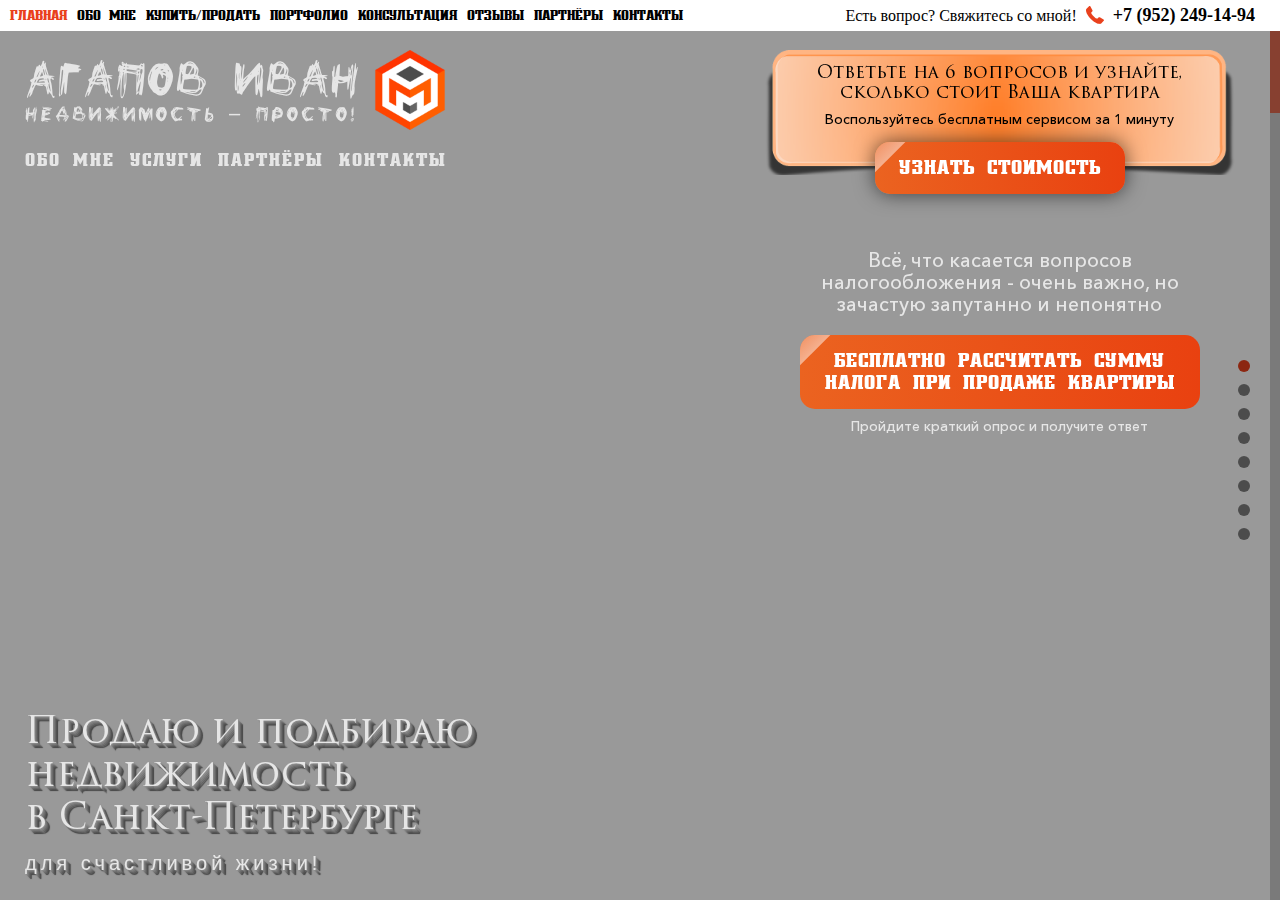
==== index.html @ 619f75f5 "Add files via upload" ====
<!DOCTYPE html>
<html lang="ru">

<head>
    <meta charset="UTF-8">
    <meta name="viewport" content="width=device-width, initial-scale=1.0">
    <link rel="preload" href="fonts/Avenir-Next.woff2" as="font" type="font/woff2" crossorigin>
    <link rel="preload" href="fonts/CCRickVeitch.woff2" as="font" type="font/woff2" crossorigin>
    <link rel="preload" href="fonts/City-Nova-regular.woff2" as="font" type="font/woff2" crossorigin>
    <link rel="preload" href="fonts/TrajanPro-regular.woff2" as="font" type="font/woff2" crossorigin>
    <link rel="preload" href="fonts/Ustroke-regular.woff2" as="font" type="font/woff2" crossorigin>
    <link rel="stylesheet" href="css/swiper-bundle.min.css">
    <link rel="stylesheet" href="css/style.css">
    <title>Агапов Иван. Недвижимость - просто!</title>
</head>

<body class="body">
    <div class="wrapper">
        <header class="lock-padding">
            <div class="header">
                <nav class="header__menu menu">
                    <a href="" class="menu__link">главная</a>
                    <a href="" class="menu__link">обо мне</a>
                    <a href="" class="menu__link">купить/продать</a>
                    <a href="" class="menu__link">портфолио</a>
                    <a href="" class="menu__link">консультация</a>
                    <a href="" class="menu__link">отзывы</a>
                    <a href="" class="menu__link">партнёры</a>
                    <a href="" class="menu__link">контакты</a>
                </nav>
                <div class="header__connect connect">
                    <span>Есть вопрос? Свяжитесь со мной!</span>
                    <a href="tel:+79522491494" class="connect__link">
                        <img src="svg/phone.svg" alt="Трубка телефонная" class="connect__image connect__image_position">
                        <span>+7 (952) 249-14-94</span>
                    </a>
                </div>
            </div>
            <div class="header-mobile">
                <div class="header-mobile__burger">
                    <span></span>
                </div>
                <nav class="header-mobile__menu">
                    <ul class="header-mobile__list">
                        <li class="header-mobile__item">
                            <a href="/Agapov/#slide-1" class="header-mobile__link">главная</a>
                        </li>
                        <li class="header-mobile__item">
                            <a href="/Agapov/#slide-2" class="header-mobile__link">обо мне</a>
                        </li>
                        <li class="header-mobile__item">
                            <a href="/Agapov/#slide-3" class="header-mobile__link go-to-slide-buy">купить квартиру</a>
                        </li>
                        <li class="header-mobile__item">
                            <a href="/Agapov/#slide-3" class="header-mobile__link go-to-slide-sale">продать квартиру</a>
                        </li>
                        <li class="header-mobile__item">
                            <a href="/Agapov/#slide-4" class="header-mobile__link">моё портфолио</a>
                        </li>
                        <li class="header-mobile__item">
                            <a href="/Agapov/#slide-5" class="header-mobile__link">бесплатная консультация</a>
                        </li>
                        <li class="header-mobile__item">
                            <a href="/Agapov/#slide-6" class="header-mobile__link">отзывы обо мне</a>
                        </li>
                        <li class="header-mobile__item">
                            <a href="/Agapov/#slide-7" class="header-mobile__link">партнёры</a>
                        </li>
                        <li class="header-mobile__item">
                            <a href="/Agapov/#slide-8" class="header-mobile__link">мои контакты</a>
                        </li>
                    </ul>
                </nav>
            </div>
        </header>
        <div class="main__logo logo">
            <a href="/Agapov" class="logo__link">
                <div>
                    <h1 class="logo__name">Агапов Иван</h1>
                    <div class="logo__subtitle">Недвижимость – просто!</div>
                </div>
                <img src="img/main/macromir-logo.png" alt="Логотип компании макромир" class="logo__image">
            </a>
        </div>
        <main class="page">
            <div class="page__wrapper">
                <div data-hash="slide-1" class="page__screen screen">
                    <div class="screen__content">
                        <div class="main screen__general">
                            <div class="main__wrapper">
                                <div data-swiper-parallax-opacity="0" data-swiper-parallax="-100%" data-swiper-parallax-duration="1000">
                                    <div class="main__logo logo logo-dekstop">
                                        <a href="/Agapov" class="logo__link">
                                            <div>
                                                <h1 class="logo__name">Агапов Иван</h1>
                                                <div class="logo__subtitle">Недвижимость – просто!</div>
                                            </div>
                                            <img src="img/main/macromir-logo.png" alt="Логотип компании макромир" class="logo__image">
                                        </a>
                                    </div>
                                    <nav class="main-menu">
                                        <ul class="main-menu__list">
                                            <li><a href="/Agapov/#slide-2" class="main-menu__link">обо мне</a></li>
                                            <li>
                                                <a href="#0" class="main-menu__link sub-menu sub-menu_active">услуги</a>
                                                <span class="sub-menu__arrow arrow"></span>
                                                <ul class="sub-menu__list">
                                                    <li>
                                                        <a href="/Agapov/#slide-3" class="sub-menu__link go-to-slide-buy">купить квартиру</a>
                                                    </li>
                                                    <li>
                                                        <a href="/Agapov/#slide-3" class="sub-menu__link go-to-slide-sale">продать квартиру</a>
                                                    </li>
                                                    <li>
                                                        <a href="/Agapov/#slide-5" class="sub-menu__link">бесплатная консультация</a>
                                                    </li>
                                                    <li>
                                                        <a href="#popup-ad" class="sub-menu__link popup-link">подать объявление о продаже квартиры на 60 сайтов</a>
                                                    </li>
                                                </ul>
                                            </li>
                                            <li><a href="#0" class="main-menu__link">партнёры</a></li>
                                            <li><a href="#0" class="main-menu__link">контакты</a></li>
                                        </ul>
                                    </nav>
                                </div>
                                <div class="description" data-swiper-parallax-opacity="0" data-swiper-parallax="-100%" data-swiper-parallax-duration="900">
                                    <h2 class="description__title">Продаю и подбираю недвижимость <br>в Санкт-Петербурге</h2>
                                    <div class="description__subtitle">для счастливой жизни!</div>
                                </div>
                            </div>
                            <div class="main__calculation calculation" data-swiper-parallax-opacity="0" data-swiper-parallax="-100%" data-swiper-parallax-duration="800">
                                <div class="ad-cost">
                                    <h4 class="ad-cost__title">Ответьте на 6 вопросов и узнайте, сколько стоит Ваша квартира</h4>
                                    <div class="ad-cost__subtitle">Воспользуйтесь бесплатным сервисом за 1 минуту</div>
                                    <a href="#popup-cost" class="button-cost popup-link button">узнать стоимость</a>
                                </div>
                                <div class="calculation__title-tax">
                                    Всё, что касается вопросов налогообложения - очень важно, но зачастую запутанно и непонятно
                                </div>
                                <a href="#popup-tax" class="button-tax popup-link button">бесплатно рассчитать сумму налога при продаже квартиры</a>
                                <div class="calculation__sign">Пройдите краткий опрос и получите ответ</div>
                            </div>
                        </div>
                    </div>
                    <div class="screen__body">
                        <div class="screen__image" data-swiper-parallax="33%" data-swiper-parallax-scale="1.1">
                            <img data-src="img/main/header_bg.jpg" src="img/1x1.png" alt="Иван Агапов. Риелтор. Недвижимость - просто!" class="swiper-lazy">
                        </div>
                    </div>
                </div>

                <div data-hash="slide-2" class="page__screen screen">
                    <div class="screen__content">
                        <div class="about screen__general">
                            <div data-swiper-parallax-opacity="0" data-swiper-parallax="-100%" data-swiper-parallax-duration="1000" class="about__wrapper">
                                <div class="about__block">
                                    <h4 class="about__title about__title_left">Мой выбор</h4>
                                    <p>Открытость и индивидуальный подход - мои клиенты становятся моими <span>друзьями</span></p>
                                </div>
                                <div class="about__block">
                                    <h4 class="about__title about__title_right">Моя задача</h4>
                                    <p>Выявить истинную потребность <span>каждого</span> клиента и доставить Вас из точки А в точку Б в решении Вашего квартирного вопроса</p>
                                </div>
                            </div>
                            <h3 data-swiper-parallax-opacity="0" data-swiper-parallax="-100%" data-swiper-parallax-duration="900" class="about__main-title">Преимущества работы со мной</h3>
                            <div data-swiper-parallax-opacity="0" data-swiper-parallax="-100%" data-swiper-parallax-duration="800" class="about__offers offers one">
                                <div class="offers__block">
                                    <h4 class="offers__title offers__title_width">Продам квартиру по максимальной цене</h4>
                                    <p class="offers__text">Только качественная презентация Вашей квартиры более чем на 120 сайтах и соц. сетях! О ней узнает максимальное число покупателей!</p>
                                </div>
                                <div class="offers__block">
                                    <h4 class="offers__title">Безопасные сделки</h4>
                                    <p class="offers__text">Подбираю максимально комфортный и безопасный способ взаиморасчётов, помогаю с выбором банка и согласую прочие условия сделки. У клиента только достоверная информация!</p>
                                </div>
                                <div class="offers__block">
                                    <h4 class="offers__title">Никакой предоплаты</h4>
                                    <p class="offers__text">Оплату за свои услуги я получаю только тогда, когда вся работа выполнена, а Вы довольны результатом!</p>
                                </div>
                                <div class="offers__block">
                                    <h4 class="offers__title">Максимальная экономия</h4>
                                    <p class="offers__text">При покупке квартиры в новостройке подберу для Вас лучший вариант по цене застройщика, а комиссия составит 0%</p>
                                </div>
                                <div class="offers__block">
                                    <h4 class="offers__title">Сохраню ваше время и нервы</h4>
                                    <p class="offers__text">Вы получаете юридически чистый объект на все 100%, так как ни один подводный камень не спрячется от моих проверок!</p>
                                </div>
                            </div>
                        </div>
                    </div>
                    <div class="screen__body">
                        <div class="screen__image" data-swiper-parallax="33%" data-swiper-parallax-scale="1.1">
                            <img data-src="img/about/about_bg.jpg" src="img/1x1.png" alt="Иван Агапов. Риелтор. Недвижимость - просто!" class="swiper-lazy">
                        </div>
                    </div>
                </div>

                <div data-hash="slide-3" class="page__screen screen">
                    <div class="screen__content">
                        <div class="buy-or-sale screen__general">
                            <div class="buy-or-sale__wrapper">
                                <div class="buy-or-sale__questions questions">
                                    <div class="questions__buy"> Купить квартиру</div>
                                    <div class="questions__sale">Продать квартиру</div>
                                </div>
                                <div class="buy-or-sale__buy buy">
                                    <h3 class="buy__main-title">Все пожелания будут учтены и в результате Вы станете счастливым обладателем своей мечты!</h3>
                                    <div class="buy__container">
                                        <div class="buy__block buy__new">
                                            <h4 class="buy__title">Новостройка</h4>
                                            <ul class="buy__description">
                                                <li>Бесплатный каталог новостроек</li>
                                                <li>Цены застройщиков</li>
                                                <li>Приёмка квартиры в подарок</li>
                                            </ul>
                                        </div>
                                        <div class="buy__block buy__old">
                                            <h4 class="buy__title">Вторичка</h4>
                                            <ul class="buy__description">
                                                <li>100% юридическая чистота Вашей будущей квартиры</li>
                                                <li>Юридическое заключение с печатью</li>
                                                <li>Безопасная сделка</li>
                                            </ul>
                                        </div>
                                    </div>
                                    <div class="buy__sign">Одобрение ипотеки для <span>Вac!</span></div>
                                    <a href="#popup-buy" class="buy__button popup-link button">подобрать квартиру</a>
                                </div>
                                <div class="buy-or-sale__sale sale screen__general">
                                    <h3 class="sale__main-title">
                                        Продавцу квартиры важно, чтобы сделка прошла быстро, а её денежный результат соответствовал ожиданиям
                                    </h3>
                                    <div class="sale__container">
                                        <div class="sale__block">
                                            <h4 class="sale__title">Продам Вашу квартиру за 30 дней</h4>
                                            <ul class="sale__description">
                                                <li>По максимальной цене</li>
                                                <li>Знаю все секреты продаж недвижимости</li>
                                                <li>Никакой предоплаты, оплата только за результат</li>
                                                <li>Рассмотрю всех покупателей с любой формой оплаты и выберу лучшего</li>
                                            </ul>
                                        </div>
                                        <a href="#popup-cost" class="sale__button popup-link button">узнать стоимость</a>
                                    </div>
                                </div>
                            </div>
                        </div>
                    </div>
                    <div class="screen__body">
                        <div class="screen__image" data-swiper-parallax="33%" data-swiper-parallax-scale="1.1">
                            <img data-src="img/buy-or-sale/buy-or-sale_bg.jpg" src="img/1x1.png" alt="Иван Агапов. Риелтор. Недвижимость - просто!" class="swiper-lazy">
                        </div>
                    </div>
                </div>

                <div data-hash="slide-4" class="page__screen screen">
                    <div class="screen__content">
                        <div class="portfolio screen__general">
                            <div class="portfolio__wrapper">
                                <h3 data-swiper-parallax-opacity="0" data-swiper-parallax="-100%" data-swiper-parallax-duration="1000" class="portfolio__main-title">Моё портфолио</h3>
                                <div class="portfolio-slider swiper-container" data-swiper-parallax-opacity="0" data-swiper-parallax="-100%" data-swiper-parallax-duration="900">
                                    <div class="swiper-wrapper">
                                        <section class="portfolio__section swiper-slide">
                                            <div>
                                                <h4 class="portfolio__title">Продажа квартиры в ЖК "АСТРИД"</h4>
                                                <div class="portfolio__content">
                                                    <p>Собственник обратился ко мне по рекомендации. Для реализации квартиры мы согласовали традиционный способ продажи. Покупатель был найден через закрытую рассылку между партнерами МАКРОМИРА</p>
                                                    <p>Продажа с первого показа</p>
                                                </div>
                                            </div>
                                            <div>
                                                <div data-background="img/portfolio/1.jpg" class="portfolio__image swiper-lazy">
                                                    <div class="swiper-lazy-preloader"></div>
                                                    <span class="visually-hidden">Продажа квартиры с первого показа</span>
                                                </div>
                                                <div class="portfolio__description result">
                                                    <div class="result__flex-container result__flex-container_position">
                                                        <div class="result__flex-container">
                                                            <img src="svg/calendar.svg" alt="" class="result__image">
                                                            <div>
                                                                <p class="result__title">7 дней</p>
                                                                <p class="result__subtitle">Срок поиска покупателя</p>
                                                            </div>
                                                        </div>
                                                        <div class="result__flex-container">
                                                            <img src="svg/alarm.svg" alt="" class="result__image">
                                                            <div>
                                                                <p class="result__title">4 млн</p>
                                                                <p class="result__subtitle">Рыночная стоимость</p>
                                                            </div>
                                                        </div>
                                                    </div>
                                                    <div class="result__flex-container result__new-cost">
                                                        <img src="svg/sold.svg" alt="" class="result__image">
                                                        <div>
                                                            <p class="result__title">4,3 млн</p>
                                                            <p class="result__subtitle">Цена продажи</p>
                                                        </div>
                                                    </div>
                                                </div>
                                            </div>
                                        </section>
                                        <section class="portfolio__section swiper-slide">
                                            <div>
                                                <h4 class="portfolio__title">Продажа 2-х комнат в самом сердце Петроградского района</h4>
                                                <div class="portfolio__content">
                                                    <p>Собственник искал покупателя на протяжении нескольких лет, обращаясь в разные агентства Петербурга. После - обратился ко мне. Была произведена качественная предпродажная подготовка, грамотное определение
                                                        рыночной стоимости. Были выявлены истинная мотивация и причина продажи. В итоге собственник решил свой вопрос и переехал с молодой женой в 1 комнатную квартиру в новостройке.</p>
                                                </div>
                                            </div>
                                            <div>
                                                <div data-background="img/portfolio/2.jpg" class="portfolio__image swiper-lazy">
                                                    <div class="swiper-lazy-preloader"></div>
                                                    <span class="visually-hidden">Продажа квартиры с первого показа</span>
                                                </div>
                                                <div class="portfolio__description result">
                                                    <div class="result__flex-container result__flex-container_position">
                                                        <div class="result__flex-container">
                                                            <img src="svg/calendar.svg" alt="" class="result__image">
                                                            <div>
                                                                <p class="result__title">45 дней</p>
                                                                <p class="result__subtitle">Срок поиска покупателя</p>
                                                            </div>
                                                        </div>
                                                        <div class="result__flex-container">
                                                            <img src="svg/alarm.svg" alt="" class="result__image">
                                                            <div>
                                                                <p class="result__title">2,3 млн</p>
                                                                <p class="result__subtitle">Рыночная стоимость</p>
                                                            </div>
                                                        </div>
                                                    </div>
                                                    <div class="result__flex-container result__new-cost">
                                                        <img src="svg/sold.svg" alt="" class="result__image">
                                                        <div>
                                                            <p class="result__title">2,4 млн</p>
                                                            <p class="result__subtitle">Цена продажи</p>
                                                        </div>
                                                    </div>
                                                </div>
                                            </div>
                                        </section>
                                        <section class="portfolio__section swiper-slide">
                                            <div>
                                                <h4 class="portfolio__title">Сопровождение покупки земельного участка под постройку жилого дома для жизни</h4>
                                                <div class="portfolio__content">
                                                    <p>Клиент поставил задачу найти земельный участок для постройки на нём трёх этажного дома для будующего проживания с семьё. Нашли, сопроводили и купили объект на 20% дешевле рыночной стоимости на торгах
                                                        по реализации имущества должников.</p>
                                                </div>
                                            </div>
                                            <div>
                                                <div data-background="img/portfolio/3.jpg" class="portfolio__image swiper-lazy">
                                                    <div class="swiper-lazy-preloader"></div>
                                                    <span class="visually-hidden">Продажа квартиры с первого показа</span>
                                                </div>
                                                <div class="portfolio__description result">
                                                    <div class="result__flex-container result__flex-container_position">
                                                        <div class="result__flex-container">
                                                            <img src="svg/calendar.svg" alt="" class="result__image">
                                                            <div>
                                                                <p class="result__title">28 дней</p>
                                                                <p class="result__subtitle">Срок поиска объекта</p>
                                                            </div>
                                                        </div>
                                                        <div class="result__flex-container">
                                                            <img src="svg/alarm.svg" alt="" class="result__image">
                                                            <div>
                                                                <p class="result__title">3 млн</p>
                                                                <p class="result__subtitle">Рыночная стоимость</p>
                                                            </div>
                                                        </div>
                                                    </div>
                                                    <div class="result__flex-container result__new-cost">
                                                        <img src="svg/sold.svg" alt="" class="result__image">
                                                        <div>
                                                            <p class="result__title">2,4 млн</p>
                                                            <p class="result__subtitle">Цена покупки</p>
                                                        </div>
                                                    </div>
                                                </div>
                                            </div>
                                        </section>
                                        <section class="portfolio__section swiper-slide">
                                            <div>
                                                <h4 class="portfolio__title">Поиск арендатора на 1 комнатную квартиру в Приморском районе</h4>
                                                <div class="portfolio__content">
                                                    <p>Собственник в течение трёх лет сдавал квартиру по ставке 16 000 руб. После съезда арендаторов обратился за поиском новых к знакомому риелтору, но за 2 недели не увидел результата. После - обратился ко
                                                        мне.
                                                    </p>
                                                </div>
                                            </div>
                                            <div>
                                                <div data-background="img/portfolio/4.jpg" class="portfolio__image swiper-lazy">
                                                    <div class="swiper-lazy-preloader"></div>
                                                    <span class="visually-hidden">Продажа квартиры с первого показа</span>
                                                </div>
                                                <div class="portfolio__description result">
                                                    <div class="result__flex-container result__flex-container_position">
                                                        <div class="result__flex-container">
                                                            <img src="svg/calendar.svg" alt="" class="result__image">
                                                            <div>
                                                                <p class="result__title">1 день</p>
                                                                <p class="result__subtitle">Срок поиска арендатора</p>
                                                            </div>
                                                        </div>
                                                        <div class="result__flex-container">
                                                            <img src="svg/alarm.svg" alt="" class="result__image">
                                                            <div>
                                                                <p class="result__title">16 тыс</p>
                                                                <p class="result__subtitle">Предыдущая ставка аренды</p>
                                                            </div>
                                                        </div>
                                                    </div>
                                                    <div class="result__flex-container result__new-cost">
                                                        <img src="svg/sold.svg" alt="" class="result__image">
                                                        <div>
                                                            <p class="result__title">20 тыс</p>
                                                            <p class="result__subtitle">Новая ставка аренды</p>
                                                        </div>
                                                    </div>
                                                </div>
                                            </div>
                                        </section>
                                        <section class="portfolio__section swiper-slide">
                                            <div>
                                                <h4 class="portfolio__title">Продажа 3 комнатной квартиры в ЖК «Skandi Klubb»</h4>
                                                <div class="portfolio__content">
                                                    <p>Собственники объекта были вынуждены продать свою квартиру в максимально кратчайшие сроки и готовы были за бесценок продать объект, лишь бы быстрее получить деньги. Я провёл работу, переговоры с клиентами,
                                                        успокоил их и сэкономил колоссальную сумму денег для них. </p>
                                                    <p>Был согласован аукционный метод продажи.</p>
                                                </div>
                                            </div>
                                            <div>
                                                <div data-background="img/portfolio/5.jpg" class="portfolio__image swiper-lazy">
                                                    <div class="swiper-lazy-preloader"></div>
                                                    <span class="visually-hidden">Продажа квартиры с первого показа</span>
                                                </div>
                                                <div class="portfolio__description result">
                                                    <div class="result__flex-container result__flex-container_position">
                                                        <div class="result__flex-container">
                                                            <img src="svg/calendar.svg" alt="" class="result__image">
                                                            <div>
                                                                <p class="result__title">21 день</p>
                                                                <p class="result__subtitle">Срок поиска покупателя</p>
                                                            </div>
                                                        </div>
                                                        <div class="result__flex-container">
                                                            <img src="svg/alarm.svg" alt="" class="result__image">
                                                            <div>
                                                                <p class="result__title">18 млн</p>
                                                                <p class="result__subtitle">Стартовая цена</p>
                                                            </div>
                                                        </div>
                                                    </div>
                                                    <div class="result__flex-container result__new-cost">
                                                        <img src="svg/sold.svg" alt="" class="result__image">
                                                        <div>
                                                            <p class="result__title">24 млн</p>
                                                            <p class="result__subtitle">Цена продажи</p>
                                                        </div>
                                                    </div>
                                                </div>
                                            </div>
                                        </section>
                                        <section class="portfolio__section swiper-slide">
                                            <div>
                                                <h4 class="portfolio__title">Продажа 3 комнатной квартиры на вторичном рынке на улице Сикейроса 7к1</h4>
                                                <div class="portfolio__content">
                                                    <p>Жители Москвы обратились ко мне по вопросу продажи квартиры в Санкт-Петербурге. Необходимо было всё сделать удалённо, так как собственник не мог приехать в Санкт-Петербург. Был согласован классический
                                                        метод продажи квартиры. Собственник сэкономил время и деньги на поездки в Санкт-Петербург!</p>
                                                </div>
                                            </div>
                                            <div>
                                                <div data-background="img/portfolio/6.jpg" class="portfolio__image swiper-lazy">
                                                    <div class="swiper-lazy-preloader"></div>
                                                    <span class="visually-hidden">Удалённая сделака по продаже квартиры в Санкт-Петербурге</span>
                                                </div>
                                                <div class="portfolio__description result">
                                                    <div class="result__flex-container result__flex-container_position">
                                                        <div class="result__flex-container">
                                                            <img src="svg/calendar.svg" alt="" class="result__image">
                                                            <div>
                                                                <p class="result__title">5 дней</p>
                                                                <p class="result__subtitle">Срок поиска покупателя</p>
                                                            </div>
                                                        </div>
                                                        <div class="result__flex-container">
                                                            <img src="svg/alarm.svg" alt="" class="result__image">
                                                            <div>
                                                                <p class="result__title">6,5 млн</p>
                                                                <p class="result__subtitle">Стартовая цена</p>
                                                            </div>
                                                        </div>
                                                    </div>
                                                    <div class="result__flex-container result__new-cost">
                                                        <img src="svg/sold.svg" alt="" class="result__image">
                                                        <div>
                                                            <p class="result__title">6,3 млн</p>
                                                            <p class="result__subtitle">Цена продажи</p>
                                                        </div>
                                                    </div>
                                                </div>
                                            </div>
                                        </section>
                                        <section class="portfolio__section swiper-slide">
                                            <div>
                                                <h4 class="portfolio__title">Продажа студии в ЖК «GreenЛандия 2» и одновременная покупка 2 комнатной квартиры</h4>
                                                <div class="portfolio__content">
                                                    <p>Клиентка обратилась к мне с целью продать студию и купить квартиру для жизни в другом районе. Провели две сделки по покупке и одновременной продаже в один день.</p>
                                                    <p>Одобрили ипотеку на самых выгодных условиях! Срок альтернативной сделки - 40 дней</p>
                                                </div>
                                            </div>
                                            <div>
                                                <div data-background="img/portfolio/7.jpg" class="portfolio__image swiper-lazy">
                                                    <div class="swiper-lazy-preloader"></div>
                                                    <span class="visually-hidden">Альтернативная сделака по продаже и одновременной покупке квартиры в Санкт-Петербурге</span>
                                                </div>
                                                <div class="portfolio__description result">
                                                    <div class="result__flex-container result__flex-container_position">
                                                        <div class="result__flex-container">
                                                            <img src="svg/alarm.svg" alt="Будильник" class="result__image">
                                                            <div>
                                                                <p class="result__title">3,2 млн</p>
                                                                <p class="result__subtitle">Стартовая цена продажи</p>
                                                            </div>
                                                        </div>
                                                        <div class="result__flex-container ">
                                                            <img src="svg/alarm.svg" alt="Будильник" class="result__image">
                                                            <div>
                                                                <p class="result__title">5,2 млн</p>
                                                                <p class="result__subtitle">Стартовая цена покупки</p>
                                                            </div>
                                                        </div>
                                                    </div>
                                                    <div class="result__flex-container result__new-cost result__flex-container_position">
                                                        <div class="result__flex-container">
                                                            <img src="svg/sold.svg" alt="Молоток аукционера" class="result__image">
                                                            <div>
                                                                <p class="result__title">3,2 млн</p>
                                                                <p class="result__subtitle">Цена продажи</p>
                                                            </div>
                                                        </div>
                                                        <div class="result__flex-container result__prev-cost">
                                                            <img src="svg/sold.svg" alt="Молоток аукционера" class="result__image">
                                                            <div>
                                                                <p class="result__title">5 млн</p>
                                                                <p class="result__subtitle">Цена покупки</p>
                                                            </div>
                                                        </div>
                                                    </div>
                                                </div>
                                            </div>
                                        </section>
                                    </div>
                                </div>
                                <div class="swiper-button-prev portfolio__button-prev" data-swiper-parallax-opacity="0" data-swiper-parallax="-100%" data-swiper-parallax-duration="900">
                                    <span class="visually-hidden">Стрелочка. Пролистывание слайдера влево</span>
                                </div>
                                <div class="swiper-button-next portfolio__button-next" data-swiper-parallax-opacity="0" data-swiper-parallax="-100%" data-swiper-parallax-duration="900">
                                    <span class="visually-hidden">Стрелочка. Пролистывание слайдера вправо</span>
                                </div>
                            </div>
                        </div>
                    </div>
                    <div class="screen__body">
                        <div class="screen__image" data-swiper-parallax="33%" data-swiper-parallax-scale="1.1">
                            <img data-src="img/portfolio/portfolio_bg.jpg" src="img/1x1.png" alt="Иван Агапов. Риелтор. Недвижимость - просто!" class="swiper-lazy">
                        </div>
                    </div>
                </div>

                <div data-hash="slide-5" class="page__screen screen">
                    <div class="screen__content">
                        <div class="consultation screen__general">
                            <div class="consultation__wrapper">
                                <h3 class="consultation__title" data-swiper-parallax-opacity="0" data-swiper-parallax="-100%" data-swiper-parallax-duration="500">Первичная бесплатная консультация</h3>
                                <div class="consultation__description" data-swiper-parallax-opacity="0" data-swiper-parallax="-100%" data-swiper-parallax-duration="500">
                                    Кратко опишите свой вопрос и получите ответ в ближайшее время
                                </div>
                                <div class="consultation__box">
                                    <ul class="consultation__list" data-swiper-parallax-opacity="0" data-swiper-parallax="-100%" data-swiper-parallax-duration="700">
                                        <li class="consultation__item"><img src="svg/checkmark.svg" alt="" class="consultation__checkmark">Проверка объектов на всевозможные риски</li>
                                        <li class="consultation__item"><img src="svg/checkmark.svg" alt="" class="consultation__checkmark">Составление договоров любой сложности</li>
                                        <li class="consultation__item"><img src="svg/checkmark.svg" alt="" class="consultation__checkmark">Помощь в получении ипотеки</li>
                                    </ul>
                                    <ul class="consultation__list">
                                        <li class="consultation__item"><img src="svg/checkmark.svg" alt="" class="consultation__checkmark">Сопровождение сделки</li>
                                        <li class="consultation__item"><img src="svg/checkmark.svg" alt="" class="consultation__checkmark">Страхование</li>
                                        <li class="consultation__item"><img src="svg/checkmark.svg" alt="" class="consultation__checkmark">Аренда </li>
                                    </ul>
                                </div>
                                <form class="consultation__form consultation__form_size" data-swiper-parallax-opacity="0" data-swiper-parallax="-100%" data-swiper-parallax-duration="1000">
                                    <div class="consultation__container">
                                        <div class="consultation__form-group">
                                            <label class="consultation__label">
												<span class="consultation__name">Ваше имя:</span>
												<input type="text" class="consultation__input">
											</label>
                                        </div>
                                        <div class="consultation__form-group">
                                            <label class="consultation__label">
												<span class="consultation__name">Ваш E-mail:</span>
												<input type="text" class="consultation__input">
											</label>
                                        </div>
                                        <div class="consultation__form-group">
                                            <label class="consultation__label">
												<span class="consultation__name">Номер телефона:</span>
												<input type="text" class="consultation__input">
											</label>
                                        </div>
                                    </div>
                                    <div class="consultation__form-group-textarea">
                                        <label class="consultation__label">
											<span class="consultation__name">Введите Ваш вопрос:</span>
											<textarea class="consultation__textarea"></textarea>
										</label>
                                    </div>
                                    <button type="submit" class="consultation__button button">отправить</button>
                                </form>
                                <a href="#popup-question" class="popup-link button consultation__mobile-button">задать вопрос</a>
                            </div>
                        </div>
                    </div>
                    <div class="screen__body">
                        <div class="screen__image" data-swiper-parallax="33%" data-swiper-parallax-scale="1.1">
                            <img data-src="img/consultation/consultation_bg.jpg" src="img/1x1.png" alt="Иван Агапов. Риелтор. Недвижимость - просто!" class="swiper-lazy">
                        </div>
                    </div>
                </div>

                <div data-hash="slide-6" class="page__screen screen">
                    <div class="screen__content">
                        <div class="feedback screen__general">
                            <h3 class="feedback__main-title" data-swiper-parallax-opacity="0" data-swiper-parallax="-100%" data-swiper-parallax-duration="800">Что обо мне говорят</h3>
                            <div class="feedback__wrapper" data-swiper-parallax-opacity="0" data-swiper-parallax="-100%" data-swiper-parallax-duration="800">
                                <div class="feedback-slider swiper-container">
                                    <div class="swiper-wrapper">
                                        <section class="feedback__section swiper-slide">
                                            <img data-src="img/feedback/feed_1.png" src="img/1x1.png" alt="" class="feedback__text swiper-lazy">
                                        </section>
                                        <section data-background="img/feedback/image_1.jpg" class="feedback__section feedback__image swiper-slide swiper-lazy">
                                            <div class="swiper-lazy-preloader"></div>
                                            <span class="visually-hidden">Успешное заключение сделки по покупке квартиры</span>
                                        </section>
                                        <section class="feedback__section swiper-slide">
                                            <img data-src="img/feedback/feed_2.png" src="img/1x1.png" alt="" class="feedback__text swiper-lazy">
                                        </section>
                                        <section data-background="img/feedback/image_2.jpg" class="feedback__section feedback__image swiper-slide swiper-lazy">
                                            <div class="swiper-lazy-preloader"></div>
                                            <span class="visually-hidden">Успешная покупка квартиры</span>
                                        </section>
                                        <section class="feedback__section swiper-slide">
                                            <img data-src="img/feedback/feed_3.png" src="img/1x1.png" alt="" class="feedback__text swiper-lazy">
                                        </section>
                                        <section data-background="img/feedback/image_3.jpg" class="feedback__section feedback__image swiper-slide swiper-lazy">
                                            <div class="swiper-lazy-preloader"></div>
                                            <span class="visually-hidden">Успешное заключение сделки по покупке квартиры</span>
                                        </section>
                                        <section class="feedback__section swiper-slide">
                                            <img data-src="img/feedback/feed_7.png" src="img/1x1.png" alt="" class="feedback__text swiper-lazy">
                                        </section>
                                        <section class="feedback__section swiper-slide">
                                            <img data-src="img/feedback/feed_4.png" src="img/1x1.png" alt="" class="feedback__text swiper-lazy">
                                        </section>
                                        <section class="feedback__section swiper-slide">
                                            <img data-src="img/feedback/feed_5.png" src="img/1x1.png" alt="" class="feedback__text swiper-lazy">
                                        </section>
                                        <section class="feedback__section swiper-slide">
                                            <img data-src="img/feedback/feed_6.png" src="img/1x1.png" alt="" class="feedback__text swiper-lazy">
                                        </section>
                                    </div>
                                </div>
                                <div class="swiper-button-prev"></div>
                                <div class="swiper-button-next"></div>
                            </div>
                            <div data-swiper-parallax-opacity="0" data-swiper-parallax="-100%" data-swiper-parallax-duration="1200" class="feedback__container">
                                <div class="feedback__macromir">
                                    Показаны отзывы из моего профиля
                                    <a href="https://spb.mmir.pro/agents/19210" target="_blank">
                                        <img src="img/feedback/Macromir_logo.png" alt="">
                                    </a>
                                </div>
                                <div class="feedback__instagram">
                                    Больше отзывов в Instagram
                                    <a href="https://www.instagram.com/iwan_agapov/" target="_blank">
                                        <img src="img/feedback/instagram_name.png" alt="">
                                    </a>
                                </div>
                            </div>
                        </div>
                    </div>
                    <div class="screen__body">
                        <div class="screen__image" data-swiper-parallax="33%" data-swiper-parallax-scale="1.1">
                            <img data-src="img/feedback/feedback_bg.jpg" src="img/1x1.png" alt="Иван Агапов. Риелтор. Недвижимость - просто!" class="swiper-lazy">
                        </div>
                    </div>
                </div>

                <div data-hash="slide-7" class="page__screen screen">
                    <div class="screen__content">
                        <div class="partners screen__general">
                            <div class="partners__wrapper" data-swiper-parallax-opacity="0" data-swiper-parallax="-100%" data-swiper-parallax-duration="1000">
                                <h3 class="partners__title">Партнёры</h3>
                                <div class="partners__card">
                                    <img data-src="img/feedback/Macromir_logo.png" src="img/1x1.png" alt="Макромир" class="partners__logo swiper-lazy">
                                </div>
                                <div class="partners__card">
                                    <img data-src="img/partners/Sber.svg" src="img/1x1.png" alt="Сбер" class="partners__logo swiper-lazy">
                                </div>
                                <div class="partners__card">
                                    <img data-src="img/partners/vtb.svg" src="img/1x1.png" alt="ВТБ" class="partners__logo swiper-lazy">
                                </div>
                                <div class="partners__card">
                                    <img data-src="img/partners/cian.png" src="img/1x1.png" alt="ЦИАН" class="partners__logo swiper-lazy">
                                </div>
                                <div class="partners__card">
                                    <img data-src="img/partners/DomClick.svg" src="img/1x1.png" alt="ДомКлик" class="partners__logo swiper-lazy">
                                </div>
                                <div class="partners__card">
                                    <img data-src="img/partners/avito.svg" src="img/1x1.png" alt="Авито" class="partners__logo swiper-lazy">
                                </div>
                                <div class="partners__card">
                                    <img data-src="img/partners/trend.png" src="img/1x1.png" alt="Тренд" class="partners__logo swiper-lazy">
                                </div>
                                <div class="partners__card">
                                    <img data-src="img/partners/n-market.png" src="img/1x1.png" alt="Н-Маркет" class="partners__logo swiper-lazy">
                                </div>
                            </div>
                            <div class="partners__ad-sale" data-swiper-parallax-opacity="0" data-swiper-parallax="-100%" data-swiper-parallax-duration="1200">
                                <h4 class="partners__ad-sale-title">Разместите объявление о продаже квартиры сейчас</h4>
                                <div class="ad-cost__subtitle">Вашу квартиру увидят 1000 заинтересованнных покупателей уже сегодня!</div>
                                <a href="#popup-ad" class="partners__button popup-link button">разместить объявление на 60 площадках</a>
                            </div>
                        </div>
                    </div>
                    <div class="screen__body">
                        <div class="screen__image" data-swiper-parallax="33%" data-swiper-parallax-scale="1.1">
                            <img data-src="img/partners/partners_bg.jpg" src="img/1x1.png" alt="Иван Агапов. Риелтор. Недвижимость - просто!" class="swiper-lazy">
                        </div>
                    </div>
                </div>

                <div data-hash="slide-8" class="page__screen screen">
                    <div class="screen__content">
                        <div class="contacts screen__general">
                            <div class="contacts__wrapper" data-swiper-parallax-opacity="0" data-swiper-parallax="-100%" data-swiper-parallax-duration="1000">
                                <h3 class="contacts__main-title">У Вас остались вопросы?</h3>
                                <div class="contacts__subtitle">задайте их мне!</div>
                                <a href="#popup-question" class="popup-link button consultation__mobile-button">задать вопрос</a>
                                <form class="consultation__form contacts__form">
                                    <div class="consultation__container" data-swiper-parallax-opacity="0" data-swiper-parallax="-100%" data-swiper-parallax-duration="1000">
                                        <div class="consultation__form-group">
                                            <label class="consultation__label">
												<span class="consultation__name">Ваше имя:</span>
												<input type="text" class="consultation__input">
											</label>
                                        </div>
                                        <div class="consultation__form-group">
                                            <label class="consultation__label">
												<span class="consultation__name">Ваш E-mail:</span>
												<input type="text" class="consultation__input">
											</label>
                                        </div>
                                        <div class="consultation__form-group">
                                            <label class="consultation__label">
												<span class="consultation__name">Номер телефона:</span>
												<input type="text" class="consultation__input">
											</label>
                                        </div>
                                    </div>
                                    <div data-swiper-parallax-opacity="0" data-swiper-parallax="-100%" data-swiper-parallax-duration="700" class="consultation__form-group-textarea">
                                        <label class="consultation__label">
											<span class="consultation__name">Введите Ваш вопрос:</span>
											<textarea class="consultation__textarea"></textarea>
										</label>
                                    </div>
                                    <button type="submit" class="contacts__button button">задать вопрос</button>
                                </form>
                                <h3 class="contacts__main-title">Ещё больше обо мне:</h3>
                                <div class="contacts__socials" data-swiper-parallax-opacity="0" data-swiper-parallax="-100%" data-swiper-parallax-duration="1500">
                                    <a href="https://vk.com/iwan_agapov" target="_blank" class="contacts__socials-link">
                                        <img data-src="img/contacts/vk.png" src="img/1x1.png" alt="VK" class="contacts__socials-item swiper-lazy">
                                    </a>
                                    <a href="https://www.instagram.com/iwan_agapov/" target="_blank" class="contacts__socials-link">
                                        <img data-src="img/contacts/instagram.png" src="img/1x1.png" alt="Instagram" class="contacts__socials-item swiper-lazy">
                                    </a>
                                    <a href="https://spb.mmir.pro/agents/19210" target="_blank" class="contacts__socials-link">
                                        <img data-src="img/main/macromir-logo.png" src="img/1x1.png" alt="MacroMir" class="contacts__socials-item swiper-lazy">
                                    </a>
                                </div>
                            </div>
                            <div class="contacts__info" data-swiper-parallax-opacity="0" data-swiper-parallax="-100%" data-swiper-parallax-duration="1200">
                                <a href="mailto:iwan.agapov2015@gmail.com?subject=Вопрос%20с%20сайта!">iwan.agapov2015@gmail.com</a>
                                <a href="tel:+79522491494">+7 (952) 249-14-94</a>
                                <p>Санкт-Петербург,</p>
                                <p>Литейный проспект, дом 26,</p>
                                <p>БЦ "Преображенский двор", офис 2014</p>
                            </div>
                        </div>
                    </div>
                    <div class="screen__body">
                        <div class="screen__image" data-swiper-parallax="33%" data-swiper-parallax-scale="1.1">
                            <img data-src="img/contacts/contacts_bg.jpg" src="img/1x1.png" alt="Иван Агапов. Риелтор. Недвижимость - просто!" class="swiper-lazy">
                        </div>
                    </div>
                </div>
            </div>
            <div class="page__pagination"></div>
            <div class="page__scroll"></div>
        </main>
    </div>

    <!--! ====================================== ПОПАП УЗНАТЬ СТОИМОСТЬ ========================================  -->
    <aside class="popup" id="popup-cost">
        <div class="popup__body">
            <div class="popup__content popup-test cost-test">
                <button type="button" class="popup__close close-popup">
                    <span class="visually-hidden">Крестик - закрывает форму (модальное окно) при нажатии</span>
                </button>
                <form class="popup-test__form">
                    <div class="popup-test__header">
                        <h4 class="popup-test__main-title cost-test__main-title">Оценка стоимости квартиры</h4>
                        <span class="popup-test__page cost-test__page">1/6</span>
                    </div>
                    <div class="popup-test__progress">
                        <div class="popup-test__progress-value cost-test__progress-value">
                            <span class="visually-hidden">Прогресс прохождения теста</span>
                        </div>
                    </div>
                    <div class="popup-test__container cost-test__container-1">
                        <div class="popup-test__form-group">
                            <h5 class="popup-test__title">Сколько комнат в квартире?</h5>
                            <div class="popup-test__form-box">
                                <div>
                                    <label class="popup-test__label">
										<input type="radio" name="how-many-rooms" class="popup-test__radio visually-hidden">
										<span class="popup-test__point">Студия</span>
									</label>
                                    <label class="popup-test__label">
										<input type="radio" name="how-many-rooms" class="popup-test__radio visually-hidden">
										<span class="popup-test__point">1-комнатная квартира</span>
									</label>
                                    <label class="popup-test__label">
										<input type="radio" name="how-many-rooms" class="popup-test__radio visually-hidden">
										<span class="popup-test__point">2-комнатная квартира</span>
									</label>
                                </div>
                                <div>
                                    <label class="popup-test__label">
										<input type="radio" name="how-many-rooms" class="popup-test__radio visually-hidden">
										<span class="popup-test__point">3-комнатная квартира</span>
									</label>
                                    <label class="popup-test__label">
										<input type="radio" name="how-many-rooms" class="popup-test__radio visually-hidden">
										<span class="popup-test__point">4-комнатная квартира</span>
									</label>
                                    <label class="popup-test__label">
										<input type="radio" name="how-many-rooms" class="popup-test__radio visually-hidden">
										<span class="popup-test__point">Другой вариант</span>
									</label>
                                </div>
                            </div>
                        </div>
                        <div class="popup-test__footer">
                            <button type="button" class="button-popup popup-test__button-up cost-test__button-up_1">Вперед <span>→</span></button>
                        </div>
                    </div>
                    <div class="popup-test__container cost-test__container-2 hide">
                        <div class="popup-test__form-group">
                            <h5 class="popup-test__title">Примерная площадь квартиры</h5>
                            <div class="popup-test__form-box">
                                <div>
                                    <label class="popup-test__label">
										<input type="radio" name="size-of-the-apartment" class="popup-test__radio visually-hidden">
										<span class="popup-test__point">20-30 кв.м.</span>
									</label>
                                    <label class="popup-test__label">
										<input type="radio" name="size-of-the-apartment" class="popup-test__radio visually-hidden">
										<span class="popup-test__point">30-40 кв.м.</span>
									</label>
                                    <label class="popup-test__label">
										<input type="radio" name="size-of-the-apartment" class="popup-test__radio visually-hidden">
										<span class="popup-test__point">40-50 кв.м.</span>
									</label>
                                    <label class="popup-test__label">
										<input type="radio" name="size-of-the-apartment" class="popup-test__radio visually-hidden">
										<span class="popup-test__point">50-60 кв.м.</span>
									</label>
                                    <label class="popup-test__label">
										<input type="radio" name="size-of-the-apartment" class="popup-test__radio visually-hidden">
										<span class="popup-test__point">60-70 кв.м.</span>
									</label>
                                </div>
                                <div>
                                    <label class="popup-test__label">
										<input type="radio" name="size-of-the-apartment" class="popup-test__radio visually-hidden">
										<span class="popup-test__point">70-80 кв.м.</span>
									</label>
                                    <label class="popup-test__label">
										<input type="radio" name="size-of-the-apartment" class="popup-test__radio visually-hidden">
										<span class="popup-test__point">80-90 кв.м.</span>
									</label>
                                    <label class="popup-test__label">
										<input type="radio" name="size-of-the-apartment" class="popup-test__radio visually-hidden">
										<span class="popup-test__point">90-100 кв.м.</span>
									</label>
                                    <label class="popup-test__label">
										<input type="radio" name="size-of-the-apartment" class="popup-test__radio visually-hidden">
										<span class="popup-test__point">Больше 100 кв.м.</span>
									</label>
                                </div>
                            </div>
                        </div>
                        <div class="popup-test__footer">
                            <button type="button" class="button-popup popup-test__button-back cost-test__button-back_2"><span>→</span> Назад</button>
                            <button type="button" class="button-popup popup-test__button-up cost-test__button-up_2">Вперед <span>→</span></button>
                        </div>
                    </div>
                    <div class="popup-test__container cost-test__container-3 hide">
                        <div class="popup-test__form-group">
                            <h5 class="popup-test__title">Этаж</h5>
                            <label class="popup-test__label">
								<input type="radio" name="floor" class="popup-test__radio visually-hidden">
								<span class="popup-test__point">Первый этаж</span>
							</label>
                            <label class="popup-test__label">
								<input type="radio" name="floor" class="popup-test__radio visually-hidden">
								<span class="popup-test__point">Последний этаж</span>
							</label>
                            <label class="popup-test__label">
								<input type="radio" name="floor" class="popup-test__radio visually-hidden">
								<span class="popup-test__point">Ни первы и не последний этаж</span>
							</label>
                        </div>
                        <div class="popup-test__footer">
                            <button type="button" class="button-popup popup-test__button-back cost-test__button-back_3"><span>→</span> Назад</button>
                            <button type="button" class="button-popup popup-test__button-up cost-test__button-up_3">Вперед <span>→</span></button>
                        </div>
                    </div>
                    <div class="popup-test__container cost-test__container-4 hide">
                        <div class="popup-test__form-group">
                            <h5 class="popup-test__title">Состояние ремонта</h5>
                            <div class="popup-test__form-box">
                                <div>
                                    <label class="popup-test__label">
										<input type="radio" name="repair" class="popup-test__radio visually-hidden">
										<span class="popup-test__point">Без отделки</span>
									</label>
                                    <label class="popup-test__label">
										<input type="radio" name="repair" class="popup-test__radio visually-hidden">
										<span class="popup-test__point">Требуется ремонт</span>
									</label>
                                    <label class="popup-test__label">
										<input type="radio" name="repair" class="popup-test__radio visually-hidden">
										<span class="popup-test__point">Косметический ремонт</span>
									</label>
                                </div>
                                <div>
                                    <label class="popup-test__label">
										<input type="radio" name="repair" class="popup-test__radio visually-hidden">
										<span class="popup-test__point">Евроремонт</span>
									</label>
                                    <label class="popup-test__label">
										<input type="radio" name="repair" class="popup-test__radio visually-hidden">
										<span class="popup-test__point">Дизайнерский ремонт</span>
									</label>
                                    <label class="popup-test__label">
										<input type="radio" name="repair" class="popup-test__radio visually-hidden">
										<span class="popup-test__point">Другой вариант</span>
									</label>
                                </div>
                            </div>
                        </div>
                        <div class="popup-test__footer">
                            <button type="button" class="button-popup popup-test__button-back cost-test__button-back_4"><span>→</span> Назад</button>
                            <button type="button" class="button-popup popup-test__button-up cost-test__button-up_4">Вперед <span>→</span></button>
                        </div>
                    </div>
                    <div class="popup-test__container cost-test__container-5 hide">
                        <div class="popup-test__form-group">
                            <h5 class="popup-test__title">Адрес дома, в котором находится квартира</h5>
                            <input type="text" class="popup-test__text" placeholder="Например, ул. Оптиков, д. 33, к. 1">
                        </div>
                        <div class="popup-test__footer">
                            <button type="button" class="button-popup popup-test__button-back cost-test__button-back_5"><span>→</span> Назад</button>
                            <button type="button" class="button-popup popup-test__button-up cost-test__button-up_5">Вперед <span>→</span></button>
                        </div>
                    </div>
                    <div class="popup-test__container cost-test__container-6 hide">
                        <div class="popup-test__form-group">
                            <h5 class="popup-test__title">Для чего Вам нужна оценка?</h5>
                            <div class="popup-test__form-box">
                                <div>
                                    <label class="popup-test__label">
										<input type="radio" name="reason" class="popup-test__radio visually-hidden">
										<span class="popup-test__point">Просто интересуюсь</span>
									</label>
                                    <label class="popup-test__label">
										<input type="radio" name="reason" class="popup-test__radio visually-hidden">
										<span class="popup-test__point">Планирую продавать квартиру</span>
									</label>
                                </div>
                                <div>
                                    <label class="popup-test__label">
										<input type="radio" name="reason" class="popup-test__radio visually-hidden">
										<span class="popup-test__point">Для суда</span>
									</label>
                                    <label class="popup-test__label">
										<input type="radio" name="reason" class="popup-test__radio visually-hidden">
										<span class="popup-test__point">Для раздела квартиры с родственниками</span>
									</label>
                                </div>
                            </div>
                            <div class="popup-test__form-box popup-test__form-box_indent">
                                <label class="popup-test__label">
									<input type="radio" name="reason" class="popup-test__radio visually-hidden">
									<span class="popup-test__point"></span>
								</label>
                                <input type="text" class="popup-test__text popup-test__text_position" placeholder="Другое...">
                            </div>
                        </div>
                        <div class="popup-test__footer">
                            <button type="button" class="button-popup popup-test__button-back cost-test__button-back_6"><span>→</span> Назад</button>
                            <button type="button" class="button-popup popup-test__button-up cost-test__button-up_6">Вперед <span>→</span></button>
                        </div>
                    </div>
                    <div class="popup-test__container cost-test__container-7 hide">
                        <div class="popup-test__form-group">
                            <h5 class="popup-test__title">Заполните форму, чтобы получить результаты</h5>
                            <input type="text" class="popup-test__text" placeholder="Введите имя" required>
                            <input type="text" class="popup-test__text" placeholder="Введите номер телефона" required>
                        </div>
                        <div class="popup-test__footer">
                            <button type="button" class="button-popup popup-test__button-back cost-test__button-back_7"><span>→</span> Назад</button>
                            <button type="submit" class="button-popup popup-test__button-up button-popup_size">Получить результаты</button>
                        </div>
                    </div>
                </form>
            </div>
        </div>
    </aside>
    <!--! ====================================== ПОПАП РАССЧЁТ НАЛОГА ПРИ ПРОДАЖЕ ========================================  -->
    <aside class="popup" id="popup-tax">
        <div class="popup__body">
            <div class="popup__content popup-test tax-test">
                <button type="button" class="popup__close close-popup">
                    <span class="visually-hidden">Крестик - закрывает форму (модальное окно) при нажатии</span>
                </button>
                <form class="popup-test__form">
                    <div class="popup-test__header">
                        <h4 class="popup-test__main-title tax-test__main-title">Бесплатно рассчитать сумму налога при продаже квартиры</h4>
                        <span class="popup-test__page tax-test__page">1/3</span>
                    </div>
                    <div class="popup-test__progress">
                        <div class="popup-test__progress-value tax-test__progress-value">
                            <span class="visually-hidden">Прогресс прохождения теста</span>
                        </div>
                    </div>
                    <div class="popup-test__container tax-test__container-1">
                        <div class="popup-test__form-group">
                            <h5 class="popup-test__title">На основании чего Вы получили квартиру в собственность?</h5>
                            <label class="popup-test__label">
								<input type="radio" name="first-radio-group" class="popup-test__radio visually-hidden">
								<span class="popup-test__point">По договору купли-продажи</span>
							</label>
                            <label class="popup-test__label">
								<input type="radio" name="first-radio-group" class="popup-test__radio visually-hidden">
								<span class="popup-test__point">По наследству или дарению от ближайших членов семьи</span>
							</label>
                            <label class="popup-test__label">
								<input type="radio" name="first-radio-group" class="popup-test__radio visually-hidden">
								<span class="popup-test__point">В результате приватизации</span>
							</label>
                            <label class="popup-test__label">
								<input type="radio" name="first-radio-group" class="popup-test__radio visually-hidden">
								<span class="popup-test__point">В результате передачи имущества плательщику ренты</span>
							</label>
                        </div>
                        <div class="popup-test__footer">
                            <button type="button" class="button-popup popup-test__button-up tax-test__button-up_1">Вперед <span>→</span></button>
                        </div>
                    </div>
                    <div class="popup-test__container tax-test__container-2 hide">
                        <div class="popup-test__form-group">
                            <h5 class="popup-test__title">В каком году зарегистрировано право собственности на вашу квартиру?</h5>
                            <label class="popup-test__label">
								<input type="radio" name="second-radio-group" class="popup-test__radio visually-hidden">
								<span class="popup-test__point">До 2016 года</span>
							</label>
                            <label class="popup-test__label">
								<input type="radio" name="second-radio-group" class="popup-test__radio visually-hidden">
								<span class="popup-test__point">После 2016 года</span>
							</label>
                            <label class="popup-test__label">
								<input type="radio" name="second-radio-group" class="popup-test__radio visually-hidden">
								<span class="popup-test__point">Не знаю</span>
							</label>
                        </div>
                        <div class="popup-test__footer">
                            <button type="button" class="button-popup popup-test__button-back tax-test__button-back_2"><span>→</span> Назад</button>
                            <button type="button" class="button-popup popup-test__button-up tax-test__button-up_2">Вперед <span>→</span></button>
                        </div>
                    </div>
                    <div class="popup-test__container tax-test__container-3 hide">
                        <div class="popup-test__form-group">
                            <h5 class="popup-test__title">Напишите точный адрес или кадастровый номер объекта недвижимости</h5>
                            <input type="text" class="popup-test__text" placeholder="Введите адрес или кадастровый номер">
                        </div>
                        <div class="popup-test__footer">
                            <button type="button" class="button-popup popup-test__button-back tax-test__button-back_3"><span>→</span> Назад</button>
                            <button type="button" class="button-popup popup-test__button-up tax-test__button-up_3">Результат</button>
                        </div>
                    </div>
                    <div class="popup-test__container tax-test__container-4 hide">
                        <div class="popup-test__form-group">
                            <h5 class="popup-test__title">Я рассчитаю сумму налога, исходя из кадастровой стоимости, и свяжусь с Вами</h5>
                            <div class="popup-test__label">
                                <input type="text" class="popup-test__text" placeholder="Введите имя" required>
                                <input type="text" class="popup-test__text" placeholder="Введите номер телефона" required>
                            </div>
                        </div>
                        <div class="popup-test__footer">
                            <button type="button" class="button-popup popup-test__button-back tax-test__button-back_4"><span>→</span> Назад</button>
                            <button type="submit" class="button-popup popup-test__button-up">Отправить</button>
                        </div>
                    </div>
                </form>
            </div>
        </div>
    </aside>
    <!--! ====================================== ПОПАП РАЗМЕСТИТЬ ОБЪЯВЛЕНИЕ ========================================  -->
    <aside class="popup" id="popup-ad">
        <div class="popup__body">
            <div class="popup__content popup-test tax-test">
                <button type="button" class="popup__close close-popup">
                    <span class="visually-hidden">Крестик - закрывает форму (модальное окно) при нажатии</span>
                </button>
                <form class="popup-test__form">
                    <div class="popup-test__header">
                        <h4 class="popup-test__main-title tax-test__main-title">Оставьте заявку прямо сейчас</h4>
                    </div>
                    <div class="popup-test__flex-container">
                        <div class="popup-test__form-group popup-test__form-group_height">
                            <h5 class="popup-test__title">Ваша квартира появится на 60 площадках уже сегодня!</h5>
                            <input type="text" class="popup-test__text" placeholder="Введите имя" required>
                            <input type="text" class="popup-test__text" placeholder="Введите номер телефона" required>
                        </div>
                        <img src="img/partners/popup-image.jpg" alt="" class="popup-test__image">
                    </div>
                    <div class="popup-test__footer popup-test__footer_position">
                        <button type="submit" class="button button_center">оставить заявку</button>
                    </div>
            </div>
            </form>
        </div>
        </div>
    </aside>
    <!--! ====================================== ПОПАП ПОКУПКА КВАРТИРЫ ========================================  -->
    <aside class="popup" id="popup-buy">
        <div class="popup__body">
            <div class="popup__content popup-test buy-test">
                <button type="button" class="popup__close close-popup">
                    <span class="visually-hidden">Крестик - закрывает форму (модальное окно) при нажатии</span>
                </button>
                <form class="popup-test__form">
                    <div class="popup-test__header">
                        <h4 class="popup-test__main-title buy-test__main-title">Подберу квартиру Вашей мечты после заполнения формы</h4>
                        <span class="popup-test__page buy-test__page">1/3</span>
                    </div>
                    <div class="popup-test__progress">
                        <div class="popup-test__progress-value buy-test__progress-value">
                            <span class="visually-hidden">Прогресс прохождения теста</span>
                        </div>
                    </div>
                    <div class="popup-test__container buy-test__container-1">
                        <div class="popup-test__form-group">
                            <h5 class="popup-test__title">Выберите количество комнат</h5>
                            <div class="popup-test__form-box">
                                <div>
                                    <label class="popup-test__label">
										<input type="radio" name="how-many-rooms__buy" class="popup-test__radio visually-hidden">
										<span class="popup-test__point">Студия</span>
									</label>
                                    <label class="popup-test__label">
										<input type="radio" name="how-many-rooms__buy" class="popup-test__radio visually-hidden">
										<span class="popup-test__point">1-комнатная квартира</span>
									</label>
                                    <label class="popup-test__label">
										<input type="radio" name="how-many-rooms__buy" class="popup-test__radio visually-hidden">
										<span class="popup-test__point">2-комнатная квартира</span>
									</label>
                                </div>
                                <div>
                                    <label class="popup-test__label">
										<input type="radio" name="how-many-rooms__buy" class="popup-test__radio visually-hidden">
										<span class="popup-test__point">3-комнатная квартира</span>
									</label>
                                    <label class="popup-test__label">
										<input type="radio" name="how-many-rooms__buy" class="popup-test__radio visually-hidden">
										<span class="popup-test__point">4-комнатная квартира</span>
									</label>
                                    <label class="popup-test__label">
										<input type="radio" name="how-many-rooms__buy" class="popup-test__radio visually-hidden">
										<span class="popup-test__point">Другой вариант</span>
									</label>
                                </div>
                            </div>
                        </div>
                        <div class="popup-test__footer">
                            <button type="button" class="button-popup popup-test__button-up buy-test__button-up_1">Вперед <span>→</span></button>
                        </div>
                    </div>
                    <div class="popup-test__container buy-test__container-2 hide">
                        <div class="popup-test__form-group">
                            <h5 class="popup-test__title">Укажите желаемую площадь Вашей будущей квартиры</h5>
                            <div class="popup-test__form-box">
                                <input type="text" placeholder="от (м³)" class="popup-test__text popup-test__text_position">
                                <input type="text" placeholder="до (м³)" class="popup-test__text popup-test__text_indent">
                            </div>
                            <h5 class="popup-test__title popup-test__title popup-test__title_position">Укажите стоимость</h5>
                            <div class="popup-test__form-box">
                                <input type="text" placeholder="от (т.р.)" class="popup-test__text popup-test__text_position">
                                <input type="text" placeholder="до (т.р.)" class="popup-test__text popup-test__text_indent">
                            </div>
                        </div>
                        <div class="popup-test__footer">
                            <button type="button" class="button-popup popup-test__button-back buy-test__button-back_2"><span>→</span> Назад</button>
                            <button type="button" class="button-popup popup-test__button-up buy-test__button-up_2">Вперед <span>→</span></button>
                        </div>
                    </div>
                    <div class="popup-test__container buy-test__container-3 hide">
                        <div class="popup-test__form-group">
                            <h5 class="popup-test__title">Укажите станцию метро</h5>
                            <select name="metro" class="popup-test__text popup-test__select">
								<option selected>Выберите вариант из списка</option>
								<option value="Автово">Автово</option>
								<option value="Адмиралтейская">Адмиралтейская</option>
								<option value="Академическая">Академическая</option>
								<option value="Балтийская">Балтийская</option>
								<option value="Бухарестская">Бухарестская</option>
								<option value="Василеостровская">Василеостровская</option>
								<option value="Владимирская">Владимирская</option>
								<option value="Волковская">Волковская</option>
								<option value="Выборгская">Выборгская</option>
								<option value="Горьковская">Горьковская</option>
								<option value="Гостиный двор">Гостиный двор</option>
								<option value="Гражданский проспект">Гражданский проспект</option>
								<option value="Девяткино">Девяткино</option>
								<option value="Достоевская">Достоевская</option>
								<option value="Елизаровская">Елизаровская</option>
								<option value="Звёздная">Звёздная</option>
								<option value="Звенигородская">Звенигородская</option>
								<option value="Кировский завод">Кировский завод</option>
								<option value="Комендантский проспект">Комендантский проспект</option>
								<option value="Крестовский остров">Крестовский остров</option>
								<option value="Купчино">Купчино</option>
								<option value="Ладожская">Ладожская</option>
								<option value="Лесная">Лесная</option>
								<option value="Лиговский проспект">Лиговский проспект</option>
								<option value="Ломоносовская">Ломоносовская</option>
								<option value="Маяковская">Маяковская</option>
								<option value="Международная">Международная</option>
								<option value="Московская">Московская</option>
								<option value="Московские ворота">Московские ворота</option>
								<option value="Нарвская">Нарвская</option>
								<option value="Невский проспект">Невский проспект</option>
								<option value="Новочеркасская">Новочеркасская</option>
								<option value="Обводный канал">Обводный канал</option>
								<option value="Обухово">Обухово</option>
								<option value="Озерки">Озерки</option>
								<option value="Парнас">Парнас</option>
								<option value="Петроградская">Петроградская</option>
								<option value="Пионерская">Пионерская</option>
								<option value="Площадь Александра Невского I">Площадь Александра Невского I</option>
								<option value="Площадь Восстания">Площадь Восстания</option>
								<option value="Площадь Мужества">Площадь Мужества</option>
								<option value="Площадь Невского">Площадь Невского</option>
								<option value="Политехническая">Политехническая</option>
								<option value="Приморская">Приморская</option>
								<option value="Пролетарская">Пролетарская</option>
								<option value="Проспект Большевиков">Проспект Большевиков</option>
								<option value="Проспект Ветеранов">Проспект Ветеранов</option>
								<option value="Проспект Просвещения">Проспект Просвещения</option>
								<option value="Пушкинская">Пушкинская</option>
								<option value="Рыбацкое">Рыбацкое</option>
								<option value="Садовая">Садовая</option>
								<option value="Сенная площадь">Сенная площадь</option>
								<option value="Спасская">Спасская</option>
								<option value="Спортивная">Спортивная</option>
								<option value="Старая Деревня">Старая Деревня</option>
								<option value="Технологический институт I">Технологический институт I</option>
								<option value="Технологический институт II">Технологический институт II</option>
								<option value="Удельная">Удельная</option>
								<option value="Улица Дыбенко">Улица Дыбенко</option>
								<option value="Фрунзенская">Фрунзенская</option>
								<option value="Чёрная речка">Чёрная речка</option>
								<option value="Чернышевская">Чернышевская</option>
								<option value="Чкаловская">Чкаловская</option>
								<option value="Электросила">Электросила</option>
							</select>
                        </div>
                        <div class="popup-test__footer">
                            <button type="button" class="button-popup popup-test__button-back buy-test__button-back_3"><span>→</span> Назад</button>
                            <button type="button" class="button-popup popup-test__button-up buy-test__button-up_3">Вперед <span>→</span></button>
                        </div>
                    </div>
                    <div class="popup-test__container buy-test__container-4 hide">
                        <div class="popup-test__form-group">
                            <h5 class="popup-test__title">Я подберу для Вас подходящие варианты квартиры и свяжусь с Вами!</h5>
                            <div class="popup-test__label">
                                <input type="text" class="popup-test__text" placeholder="Введите имя" required>
                                <input type="text" class="popup-test__text" placeholder="Введите номер телефона" required>
                            </div>
                        </div>
                        <div class="popup-test__footer">
                            <button type="button" class="button-popup popup-test__button-back buy-test__button-back_4"><span>→</span> Назад</button>
                            <button type="submit" class="button-popup popup-test__button-up">Отправить</button>
                        </div>
                    </div>
                </form>
            </div>
        </div>
    </aside>
    <!--! ====================================== ПОПАП ЗАДАЙТЕ МНЕ ВОПРОС ========================================  -->
    <aside class="popup" id="popup-question">
        <div class="popup__body">
            <div class="popup__content popup-test tax-test">
                <button type="button" class="popup__close close-popup">
                    <span class="visually-hidden">Крестик - закрывает форму (модальное окно) при нажатии</span>
                </button>
                <form class="popup-test__form">
                    <div class="popup-test__header">
                        <h4 class="popup-test__main-title tax-test__main-title">Задайте мне вопрос и получите ответ</h4>
                    </div>
                    <div class="popup-test__form-group popup-test__form-group_height">
                        <h5 class="popup-test__title">Я перезвоню Вам и отвечу на вопрос в ближайшее время!</h5>
                        <input type="text" class="popup-test__text" placeholder="Введите имя" required>
                        <input type="text" class="popup-test__text" placeholder="Введите номер телефона" required>
                        <textarea type="text" class="popup-test__text popup-test__textarea" placeholder="Введите Ваш вопрос" required></textarea>
                    </div>
                    <div class="popup-test__footer popup-test__footer_position">
                        <button type="submit" class="button button_center">задать вопрос</button>
                    </div>
            </div>
            </form>
        </div>
        </div>
    </aside>
    <script src="https://code.jquery.com/jquery-3.4.1.min.js"></script>
    <script src="js/burger.js"></script>
    <script src="https://unpkg.com/swiper/swiper-bundle.min.js"></script>
    <script src="js/test.js"></script>
    <script src="js/spoiler.js"></script>
    <script src="js/slider.js"></script>
    <script src="js/popups.js"></script>
    <script src="js/script.js"></script>
</body>

</html>
---- css/style.css ----
/* ! ------------------------fonts-------------------- */
@font-face {
  font-family: "Ustroke Regular";
  src: url("../fonts/Ustroke-regular.woff2"), url("../fonts/Ustroke-regular.woff"), url("../fonts/Ustroke-regular.ttf");
  font-weight: 400;
  font-style: normal;
}
@font-face {
  font-family: "CCRickVeitch";
  src: url("../fonts/CCRickVeitch.woff2"), url("../fonts/CCRickVeitch.woff"), url("../fonts/CCRickVeitch.woff2");
  font-weight: 400;
  font-style: normal;
}
@font-face {
  font-family: "City Nova Regular";
  src: url("../fonts/City-Nova-regular.woff2"), url("../fonts/City-Nova-regular.woff"), url("../fonts/City-Nova-regular.ttf");
  font-weight: 400;
  font-style: normal;
}
@font-face {
  font-family: "Trajan Pro";
  src: url("../fonts/TrajanPro-regular.woff2"), url("../fonts/TrajanPro-regular.woff"), url("../fonts/TrajanPro-regular.ttf");
  font-weight: 400;
  font-style: normal;
}
@font-face {
  font-family: "Avenir Next";
  src: url("../fonts/Avenir-Next.woff2"), url("../fonts/Avenir-Next.woff"), url("../fonts/Avenir-Next.ttf");
  font-weight: 400;
  font-style: normal;
}
/* ! -------------------reset-styles------------------ */
* {
  margin: 0;
  padding: 0;
  border: 0;
  box-sizing: border-box;
}

a {
  text-decoration: none;
  color: inherit;
}

ul,
ol,
li {
  list-style: none;
}

img {
  vertical-align: top;
}

h1,
h2,
h3,
h4,
h5,
h6 {
  font-weight: inherit;
  font-size: inherit;
}

/* ! ------------------------body-------------------- */
html,
body {
  min-width: 320px;
  height: 100vh;
  height: calc(var(--vh, 1vh) * 100);
  font-family: serif;
  font-weight: 400;
  font-style: normal;
}

button {
  cursor: pointer;
  background-color: unset;
}
button:focus {
  outline: none;
}

.visually-hidden {
  position: absolute;
  overflow: hidden;
  width: 1px;
  height: 1px;
  clip: rect(1px, 1px, 1px, 1px);
}

.wrapper {
  min-height: 100%;
  opacity: 0;
  transition: opacity 0.8s ease 0s;
}

.wrapper._loaded {
  opacity: 1;
}

.wrapper._loaded .header {
  transition: transform 0.8s ease 0.8s;
  transform: translate(0px, 0px);
}

.wrapper._loaded .page__pagination {
  transform: translate(0px, -50%);
  opacity: 1;
  visibility: visible;
  transition: transform 0.6s ease 0.8s;
}

.wrapper._free .page__pagination {
  transition: all 0.3s ease 0s;
  transform: translate(50px, -50%);
  opacity: 0;
}

.header {
  position: fixed;
  width: 100%;
  top: 0;
  left: 0;
  z-index: 50;
  display: flex;
  justify-content: space-between;
  align-items: center;
  padding: 10px 20px;
  transform: translate(0px, -100%);
  background-color: #fff;
}
.header-mobile {
  display: none;
}

.menu {
  display: flex;
  align-items: center;
}
.menu__link {
  font-family: "City Nova Regular", Arial, Helvetica, sans-serif;
  font-weight: 700;
  font-size: 20px;
  letter-spacing: 1px;
  transition: color 0.3s ease 0s;
  margin: 0px 20px 0px 0px;
}

.menu__link._active {
  font-weight: 700;
  color: #e9411d;
}

.connect {
  transform: translateX(-15px);
}
.connect span {
  font-size: 18px;
}
.connect__link span {
  font-size: 20px;
  font-weight: 700;
}
.connect__image {
  width: 22px;
  height: 22px;
}
.connect__image_position {
  transform: translateY(5%);
  margin-right: 5px;
  margin-left: 10px;
}

.page {
  position: fixed;
  width: 100%;
  height: 100vh;
  height: calc(var(--vh, 1vh) * 100);
  top: 0;
  left: 0;
  overflow: hidden;
}
.page__wrapper {
  display: flex;
  flex-direction: column;
  width: 100%;
  height: 100vh;
  height: calc(var(--vh, 1vh) * 100);
}
.page__pagination {
  position: absolute;
  top: 50%;
  right: 50px;
  transform: translate(50px, -50%);
  opacity: 0;
  visibility: hidden;
  display: flex;
  flex-direction: column;
}
.page__bullet {
  width: 15px;
  height: 15px;
  cursor: pointer;
  background-color: rgba(0, 0, 0, 0.5);
  margin: 10px 0;
  border-radius: 50%;
  transition: background-color 0.3s ease 0s;
}
.page__bullet:focus {
  outline: none;
}
.page__bullet_active {
  background-color: #e9411d;
}
.page__scroll {
  position: absolute;
  top: 0;
  right: 0;
  width: 10px;
  height: 100%;
  background-color: rgba(0, 0, 0, 0.2);
}
.page__drag-scroll {
  position: absolute;
  top: 0;
  left: 0;
  width: 100%;
  background-color: rgba(233, 65, 29, 0.7);
  cursor: pointer;
}

.screen {
  position: relative;
  flex: 1 0 100%;
}
.screen__content {
  position: relative;
  z-index: 2;
  color: #e6e6e6;
}
.screen__body {
  position: absolute;
  width: 100%;
  height: 100%;
  top: 0;
  left: 0;
  overflow: hidden;
}
.screen__image {
  position: absolute;
  width: 100%;
  height: 100%;
  top: 0;
  left: 0;
}
.screen__image img {
  position: absolute;
  top: 0;
  left: 0;
  width: 100%;
  height: 100%;
  object-fit: cover;
  object-position: top;
}
.screen__general {
  display: flex;
  height: 100vh;
  height: calc(var(--vh, 1vh) * 100);
}

.main {
  justify-content: space-between;
  margin: 0 auto;
  max-width: 1800px;
}
.main::after {
  content: "";
  position: absolute;
  top: 0;
  left: 0;
  right: 0;
  bottom: 0;
  background-color: #000000;
  opacity: 0.4;
}
.main__wrapper {
  position: relative;
  z-index: 1;
  display: flex;
  flex-direction: column;
  justify-content: space-between;
  padding: 70px 25px 25px 25px;
  max-width: 42%;
}
.main__logo {
  font-family: "Ustroke Regular", Arial, Helvetica, sans-serif;
}
.main__calculation {
  padding: 70px 25px 25px 25px;
  max-width: 36%;
}

.logo__link {
  display: flex;
  align-items: center;
  color: inherit;
}
.logo__name {
  font-size: 60px;
}
.logo__subtitle {
  font-size: 25px;
  letter-spacing: 4px;
}
.logo__image {
  margin-left: 10px;
  width: 100px;
}

.main-menu {
  margin-top: 50px;
  font-family: "City Nova Regular", Arial, Helvetica, sans-serif;
  font-size: 25px;
  letter-spacing: 3px;
}
.main-menu__list {
  display: flex;
}
.main-menu__list li {
  position: relative;
  transition: all 0.5s ease 0s;
}
.main-menu__list > li:nth-child(n+2) {
  margin-left: 30px;
}
.main-menu__link {
  position: relative;
  z-index: 2;
}
.main-menu__link:hover {
  color: #eb6320;
  transition: all 0.5s ease 0s;
}

.sub-menu__list {
  display: none;
  position: absolute;
  left: 0px;
  top: 30px;
  padding: 10px;
  min-width: 470px;
  font-size: 20px;
}
.sub-menu__list li {
  padding: 0 20px;
  background-color: rgba(0, 0, 0, 0.4);
}
.sub-menu__list li:hover {
  background-color: rgba(255, 255, 255, 0.1);
}
.sub-menu__list li:first-child {
  padding-top: 10px;
  padding-bottom: 10px;
}
.sub-menu__list li:nth-child(n+2) {
  padding-top: 10px;
  padding-bottom: 10px;
  border-top: 1px solid rgba(233, 65, 29, 0.7);
}
.sub-menu__link {
  transition: all 0.5s ease 0s;
}
.sub-menu__link:hover {
  color: #eb6320;
  transition: all 0.5s ease 0s;
}
.sub-menu__arrow {
  display: none;
  position: absolute;
  top: 5px;
  right: 10px;
  width: 0;
  height: 0;
  border-top: 7px solid #e6e6e6;
  border-right: 7px solid transparent;
  border-left: 7px solid transparent;
  transition: all 0.5s ease 0s;
}

.arrow {
  display: none;
}

body.mouse .main-menu__list > li:hover .sub-menu__list {
  display: block;
}

body.touch .arrow {
  display: block;
}

.main-menu a.parent {
  margin-right: 30px;
}

.sub-menu__list.open {
  display: block;
}

.arrow.active {
  transform: rotate(-180deg);
  transition: all 0.5s ease 0s;
}

.description {
  position: relative;
  z-index: 1;
  margin-bottom: 40px;
  text-shadow: 0 0 1px #999, 1px 1px 1px #888, 2px 2px 1px #777, 3px 3px 1px #666, 4px 4px 1px #555, 5px 5px 1px #444;
}
.description__title {
  font-family: "Trajan Pro", "Times New Roman", Times, serif;
  font-size: 50px;
}
.description__subtitle {
  margin-top: 10px;
  font-family: sans-serif;
  letter-spacing: 4px;
  font-size: 25px;
}

.calculation {
  position: relative;
  right: 50px;
  z-index: 1;
  display: flex;
  flex-direction: column;
  align-items: center;
  font-family: "Avenir Next";
  line-height: 1.1;
}
.calculation__title-tax {
  margin-top: 100px;
  text-align: center;
  font-size: 24px;
}
.calculation__sign {
  text-align: center;
  font-size: 18px;
}

.ad-cost {
  color: #000;
  padding: 20px 25px 0px 20px;
  width: 650px;
  background-image: url("../img/main/banner.png");
  background-repeat: no-repeat;
  background-size: contain;
}
.ad-cost__title {
  font-family: "Trajan Pro", "Times New Roman", Times, serif;
  font-size: 19px;
  text-align: center;
}
.ad-cost__subtitle {
  margin-top: 10px;
  font-family: "Avenir Next", Arial, Helvetica, sans-serif;
  font-size: 18px;
  text-align: center;
}
.ad-cost__button {
  margin: 30px auto 0 auto;
  width: 350px;
  box-shadow: 0 0 20px rgba(0, 0, 0, 0.7);
  font-size: 20px;
}

.button {
  position: relative;
  display: block;
  top: 0;
  padding: 20px 20px;
  text-align: center;
  justify-content: center;
  align-items: center;
  border-radius: 15px;
  text-decoration: none;
  background: linear-gradient(to left, #E94110, #Eb6320);
  font-family: "City Nova Regular", Arial, Helvetica, sans-serif;
  letter-spacing: 1px;
  font-size: 25px;
  color: #fff;
  overflow: hidden;
  transition: all 0.3s ease 0s;
}
.button_center {
  margin: 0 auto;
}
.button:hover {
  top: -5px;
  box-shadow: 0 0 40px rgba(233, 65, 29, 0.7);
}
.button:active {
  top: 0;
}
.button::after {
  content: "";
  display: block;
  width: 50px;
  height: 200px;
  background: linear-gradient(90deg, rgba(255, 255, 255, 0), rgba(255, 255, 255, 0.5) 100%);
  position: absolute;
  left: -80px;
  top: -50px;
  z-index: 1;
  transform: rotate(45deg);
  animation-name: slideme;
  animation-duration: 5s;
  animation-timing-function: ease-in-out;
  animation-iteration-count: infinite;
}
@keyframes slideme {
  0% {
    left: -110px;
    margin-left: 0px;
  }
  30% {
    left: 110%;
    margin-left: 60px;
  }
  100% {
    left: 110%;
    margin-left: 60px;
  }
}
.button-cost {
  margin: 30px auto 0 auto;
  width: 300px;
  box-shadow: 0 0 20px rgba(0, 0, 0, 0.6);
}

.button-tax {
  margin-top: 20px;
  margin-bottom: 10px;
  width: 500px;
}

.about {
  flex-direction: column;
  justify-content: space-between;
}
.about::after {
  content: "";
  position: absolute;
  top: 0;
  left: 0;
  right: 0;
  bottom: 0;
  background-color: #000000;
  opacity: 0.5;
}
.about__wrapper {
  position: relative;
  z-index: 1;
  display: flex;
  justify-content: space-between;
  align-items: flex-start;
  margin: 0 auto;
  width: 95%;
  padding: 120px 80px 0 80px;
}
.about__block {
  position: relative;
  z-index: 1;
  background-color: rgba(0, 0, 0, 0.6);
  border-radius: 15px;
  border: 3px solid #e9411d;
  padding: 60px 25px 50px 25px;
  width: 500px;
  font-family: "CCRickVeitch", Arial, Helvetica, sans-serif;
  line-height: 1.5;
  letter-spacing: 1px;
}
.about__block:last-child {
  margin-left: 25%;
}
.about p {
  position: relative;
  z-index: 1;
  font-size: 20px;
}
.about p span {
  color: #e9411d;
}
.about__title {
  position: absolute;
  top: -30px;
  left: -30px;
  z-index: 2;
  padding: 15px 25px;
  border-radius: 15px;
  background-color: rgba(233, 65, 29, 0.9);
  font-family: "Trajan Pro", "Times New Roman", Times, serif;
  text-shadow: 0 0 1px #999, 1px 1px 1px #888, 2px 2px 1px #777, 3px 3px 1px #666, 4px 4px 1px #555, 5px 5px 1px #444;
  font-size: 25px;
}
.about__offers {
  margin: 0 auto 20px auto;
}
.about__main-title {
  position: relative;
  z-index: 1;
  margin: 10px auto;
  font-family: "Trajan Pro", "Times New Roman", Times, serif;
  text-shadow: 0 0 1px #999, 1px 1px 1px #888, 2px 2px 1px #777, 3px 3px 1px #666, 4px 4px 1px #555, 5px 5px 1px #444;
  font-size: 40px;
  letter-spacing: 2px;
}

.offers {
  position: relative;
  z-index: 1;
  display: flex;
  padding: 0 15px;
}
.offers__block {
  position: relative;
  z-index: 1;
  background-color: rgba(0, 0, 0, 0.6);
  border-radius: 15px;
  border: 3px solid #eb6320;
  padding: 15px;
}
.offers__block:nth-child(n+2) {
  margin-left: 20px;
}
.offers__block p {
  position: relative;
  z-index: 1;
  font-family: "Avenir Next", Arial, Helvetica, sans-serif;
  font-size: 18px;
}
.offers__block p span {
  color: #e9411d;
}
.offers__title {
  display: flex;
  align-items: center;
  justify-content: center;
  text-align: center;
  min-height: 46px;
  margin-bottom: 10px;
  font-family: "CCRickVeitch", Arial, Helvetica, sans-serif;
  font-size: 20px;
  color: #eb6320;
}

.buy-or-sale {
  margin: 0 auto;
  max-width: 1800px;
}
.buy-or-sale::after {
  content: "";
  position: absolute;
  top: 0;
  left: 0;
  right: 0;
  bottom: 0;
  background-color: #000000;
  opacity: 0.4;
}
.buy-or-sale__buy {
  position: absolute;
  top: 53%;
  left: 50%;
  transform: translate(-50%, -50%);
  z-index: 1;
  width: 80%;
}
.questions {
  font-family: "Trajan Pro", "Times New Roman", Times, serif;
  font-size: 48px;
  letter-spacing: 2px;
  text-shadow: 0 0 1px #999, 1px 1px 1px #888, 2px 2px 1px #777, 3px 3px 1px #666, 4px 4px 1px #555, 5px 5px 1px #444;
}
.questions__buy {
  position: absolute;
  z-index: 3;
  top: 30%;
  left: 50%;
  transform: translateX(-50%);
  cursor: pointer;
  transition: left 1.5s cubic-bezier(0.68, -0.55, 0.265, 1.55) 0s, color 0.8s ease 0s;
}
.questions__buy:hover {
  color: #e9411d;
}
.questions__sale {
  position: absolute;
  z-index: 3;
  top: 70%;
  right: 50%;
  transform: translateX(50%);
  cursor: pointer;
  transition: right 1.5s cubic-bezier(0.68, -0.55, 0.265, 1.55) 0s, color 0.8s ease 0s;
}
.questions__sale:hover {
  color: #e9411d;
}

.close-to-left {
  left: -50%;
}

.close-to-right {
  right: -50%;
}

.buy {
  position: absolute;
  z-index: 1;
  display: flex;
  flex-direction: column;
  align-items: center;
  transition: all 0.5s ease 0s;
}
.buy__main-title {
  position: relative;
  top: -400px;
  opacity: 0;
  font-family: "Trajan Pro", "Times New Roman", Times, serif;
  text-align: center;
  font-size: 48px;
  text-shadow: 0 0 1px #999, 1px 1px 1px #888, 2px 2px 1px #777, 3px 3px 1px #666, 4px 4px 1px #555, 5px 5px 1px #444;
  transition: all 0.5s ease 0.6s;
}
.buy__main-title_active {
  top: 0;
  opacity: 1;
}
.buy__container {
  display: flex;
  justify-content: space-between;
  width: 100%;
  margin-top: 120px;
  margin-bottom: 40px;
}
.buy__block {
  position: relative;
  border: 3px solid #e9411d;
  border-radius: 15px;
  padding: 25px;
  width: 40%;
  background-color: rgba(0, 0, 0, 0.6);
}
.buy__new {
  left: -200%;
  transition: all 0.5s ease 1.4s;
}
.buy__new.buy__new.buy__new_active {
  left: 0;
}
.buy__old {
  right: -200%;
  transition: all 0.5s ease 1.4s;
}
.buy__old_active {
  right: 0;
}
.buy__title {
  text-align: center;
  font-family: "Ustroke Regular", Arial, Helvetica, sans-serif;
  font-size: 35px;
  color: #e9411d;
}
.buy__description {
  margin-top: 15px;
  font-family: "Avenir Next", Arial, Helvetica, sans-serif;
  font-size: 20px;
}
.buy__description li:nth-child(n+2) {
  margin-top: 10px;
}
.buy__description li::before {
  content: "";
  display: inline-block;
  width: 0;
  height: 0;
  margin-right: 8px;
  border-left: 10px solid #e9411d;
  border-top: 5px solid transparent;
  border-bottom: 5px solid transparent;
}
.buy__sign {
  font-family: "CCRickVeitch", Arial, Helvetica, sans-serif;
  font-size: 30px;
  opacity: 0;
  transition: all 0.5s ease 1.5s;
}
.buy__sign span {
  color: #e9411d;
}
.buy__sign_active {
  opacity: 1;
}
.buy__button {
  position: relative;
  right: 200px;
  opacity: 0;
  margin-top: 100px;
  transition: opacity 0.5s ease 2s, box-shadow 0.3s ease 0s;
}
.buy__button_active {
  right: 0;
  opacity: 1;
  transition: opacity 0.5s ease 2s, top 0.5s ease 0s, box-shadow 0.3s ease 0s;
}

.sale {
  position: relative;
  z-index: 2;
  flex-direction: column;
  justify-content: center;
  align-items: center;
  margin: 0 auto;
  padding-top: 120px;
}
.sale__main-title {
  position: relative;
  margin: 0 auto;
  padding: 0 25px;
  top: -400px;
  opacity: 0;
  font-family: "Trajan Pro", "Times New Roman", Times, serif;
  text-align: center;
  font-size: 48px;
  text-shadow: 0 0 1px #999, 1px 1px 1px #888, 2px 2px 1px #777, 3px 3px 1px #666, 4px 4px 1px #555, 5px 5px 1px #444;
  transition: all 0.5s ease 0.6s;
}
.sale__main-title_active {
  top: 0;
  opacity: 1;
}
.sale__block {
  position: relative;
  bottom: -850px;
  opacity: 0;
  margin: 30px auto;
  border: 3px solid #e9411d;
  border-radius: 15px;
  padding: 25px;
  min-width: 50%;
  background-color: rgba(0, 0, 0, 0.6);
  transition: all 0.5s ease 1.4s;
}
.sale__block_active {
  bottom: 0;
  opacity: 1;
}
.sale__title {
  text-align: center;
  font-family: "Ustroke Regular", Arial, Helvetica, sans-serif;
  font-size: 30px;
  color: #e9411d;
}
.sale__description {
  margin-top: 15px;
  font-family: "Avenir Next", Arial, Helvetica, sans-serif;
  font-size: 20px;
}
.sale__description li:nth-child(n+2) {
  margin-top: 10px;
}
.sale__description li::before {
  content: "";
  display: inline-block;
  width: 0;
  height: 0;
  margin-right: 8px;
  border-left: 10px solid #e9411d;
  border-top: 5px solid transparent;
  border-bottom: 5px solid transparent;
}
.sale__button {
  opacity: 0;
  margin: 0 auto;
  width: 300px;
  transition: opacity 0.5s ease 2s, box-shadow 0.3s ease 0s;
}
.sale__button_active {
  opacity: 1;
  transition: opacity 0.5s ease 2s, top 0.5s ease 0s, box-shadow 0.3s ease 0s;
}

.portfolio {
  flex-direction: column;
  justify-content: center;
}
.portfolio::after {
  content: "";
  position: absolute;
  top: 0;
  left: 0;
  right: 0;
  bottom: 0;
  background-color: #000000;
  opacity: 0.6;
}
.portfolio__wrapper {
  position: relative;
  margin: 50px auto 0 auto;
  width: 80%;
}
.portfolio__main-title {
  position: relative;
  z-index: 2;
  margin-bottom: 20px;
  border-bottom: 1px solid #E94110;
  font-family: "Trajan Pro", "Times New Roman", Times, serif;
  text-align: center;
  font-size: 34px;
  text-shadow: 0 0 1px #999, 1px 1px 1px #888, 2px 2px 1px #777, 3px 3px 1px #666, 4px 4px 1px #555, 5px 5px 1px #444;
}
.portfolio__section {
  display: flex;
  flex-direction: column;
  justify-content: space-between;
  min-height: 730px;
  min-width: 0;
}
.portfolio__title {
  font-family: "Trajan Pro", "Times New Roman", Times, serif;
  font-size: 24px;
  margin-bottom: 15px;
  text-shadow: 0 0 1px #999, 1px 1px 1px #888, 2px 2px 1px #777, 3px 3px 1px #666, 4px 4px 1px #555, 5px 5px 1px #444;
}
.portfolio__content {
  font-family: "Avenir Next", Arial, Helvetica, sans-serif;
  font-size: 18px;
}
.portfolio__image {
  margin-top: 15px;
  width: 100%;
  padding: 30% 0;
  border-radius: 10px;
  background-size: cover;
  background-position: center;
}
.portfolio__description {
  margin: 0 auto;
  padding: 20px 20px 20px 20px;
}

.result {
  border: 2px solid #E94110;
  border-radius: 15px;
  transform: translateY(-20px);
  background-color: rgba(0, 0, 0, 0.5);
}
.result__flex-container {
  display: flex;
}
.result__flex-container_position {
  justify-content: space-between;
}
.result__title {
  font-family: "Trajan Pro", "Times New Roman", Times, serif;
  font-size: 22px;
  text-shadow: 0 0 1px #999, 1px 1px 1px #888, 2px 2px 1px #777, 3px 3px 1px #666, 4px 4px 1px #555, 5px 5px 1px #444;
}
.result__subtitle {
  font-family: "Avenir Next", Arial, Helvetica, sans-serif;
  font-size: 14px;
}
.result__new-cost {
  margin-top: 20px;
}
.result__prev-cost {
  margin-right: 35px;
}
.result__image {
  margin-right: 10px;
  width: 50px;
  height: 50px;
}

.portfolio-slider {
  position: relative;
  width: 90%;
}

.consultation {
  flex-direction: column;
  justify-content: center;
}
.consultation::after {
  content: "";
  position: absolute;
  top: 0;
  left: 0;
  right: 0;
  bottom: 0;
  background-color: #000000;
  opacity: 0.2;
}
.consultation__wrapper {
  position: relative;
  z-index: 1;
  display: flex;
  flex-direction: column;
  width: 80%;
  margin: 0 auto;
  font-family: "Trajan Pro", "Times New Roman", Times, serif;
  text-shadow: 0 0 1px #999, 1px 1px 1px #888, 2px 2px 1px #777, 3px 3px 1px #666, 4px 4px 1px #555, 5px 5px 1px #444;
}
.consultation__title {
  text-align: center;
  font-size: 48px;
}
.consultation__description {
  font-size: 25px;
  width: 50%;
  margin: 10px auto 0 auto;
  padding-left: 30px;
  border-left: 3px solid #E94110;
}
.consultation__list {
  margin: 0 auto;
  width: 60%;
  font-family: "Avenir Next", Arial, Helvetica, sans-serif;
  font-size: 18px;
  letter-spacing: 2px;
}
.consultation__box {
  margin-top: 20px;
}
.consultation__item {
  position: relative;
}
.consultation__item::before {
  content: "";
  display: inline-block;
  margin-right: 10px;
  width: 15px;
  height: 15px;
  border: 2px solid #E94110;
  border-radius: 50%;
  vertical-align: middle;
}
.consultation__item:nth-child(n+2) {
  margin-top: 5px;
}
.consultation__checkmark {
  position: absolute;
  top: -3px;
  left: 1px;
  width: 25px;
  height: 25px;
}
.consultation__form {
  display: flex;
  flex-direction: column;
  align-items: center;
  padding: 30px;
  border-radius: 15px;
  border: 1px solid #E94110;
  background-color: rgba(0, 0, 0, 0.5);
  font-family: "Trajan Pro", "Times New Roman", Times, serif;
  text-shadow: 0 0 1px #999, 1px 1px 1px #888, 2px 2px 1px #777, 3px 3px 1px #666, 4px 4px 1px #555, 5px 5px 1px #444;
}
.consultation__form_size {
  margin: 20px auto 0 auto;
  width: 80%;
}
.consultation__container {
  display: flex;
  justify-content: space-between;
  margin-bottom: 20px;
  width: 100%;
}
.consultation__form-group {
  width: 32%;
}
.consultation__name {
  font-size: 20px;
}
.consultation__input {
  display: block;
  height: 40px;
  width: 100%;
  margin-top: 10px;
  padding: 0 15px;
  border-radius: 7px;
  font-family: "Avenir Next", Arial, Helvetica, sans-serif;
  font-size: 16px;
  background-color: rgba(255, 255, 255, 0.4);
  transition: all 0.5s ease 0s;
}
.consultation__input:hover {
  background-color: rgba(255, 255, 255, 0.6);
}
.consultation__input:focus {
  background-color: white;
  outline: none;
}
.consultation__form-group-textarea {
  width: 100%;
}
.consultation__textarea {
  display: block;
  width: 100%;
  height: 150px;
  resize: none;
  margin-top: 10px;
  padding: 15px;
  border-radius: 7px;
  font-family: "Avenir Next", Arial, Helvetica, sans-serif;
  font-size: 16px;
  background-color: rgba(255, 255, 255, 0.4);
  transition: all 0.5s ease 0s;
}
.consultation__textarea:hover {
  background-color: rgba(255, 255, 255, 0.6);
}
.consultation__textarea:focus {
  background-color: white;
  outline: none;
}
.consultation__button {
  display: block;
  align-self: center;
  margin-top: 20px;
  cursor: pointer;
}
.consultation__button:focus {
  outline: none;
}
.consultation__mobile-button {
  display: none;
}
.consultation ::-webkit-scrollbar-button {
  background-repeat: no-repeat;
  width: 6px;
  height: 0px;
}
.consultation ::-webkit-scrollbar-track {
  background-color: #32312e;
  box-shadow: 0px 0px 3px #000 inset;
}
.consultation ::-webkit-scrollbar-thumb {
  border-radius: 5px;
  background-color: #e9411d;
  box-shadow: 0px 1px 1px #fff inset;
  background-image: url("https://yraaa.ru/_pu/24/59610063.png");
  background-position: center;
  background-repeat: no-repeat;
}
.consultation ::-webkit-resizer {
  width: 7px;
  height: 0px;
}
.consultation ::-webkit-scrollbar {
  width: 11px;
}

.feedback {
  flex-direction: column;
  justify-content: center;
}
.feedback::after {
  content: "";
  position: absolute;
  top: 0;
  left: 0;
  right: 0;
  bottom: 0;
  background-color: #000000;
  opacity: 0.2;
}
.feedback__wrapper {
  position: relative;
  z-index: 3;
  display: flex;
  width: 85%;
  margin: 60px auto 0 auto;
}
.feedback__main-title {
  position: relative;
  z-index: 2;
  font-family: "Trajan Pro", "Times New Roman", Times, serif;
  text-align: center;
  font-size: 48px;
  text-shadow: 0 0 1px #999, 1px 1px 1px #888, 2px 2px 1px #777, 3px 3px 1px #666, 4px 4px 1px #555, 5px 5px 1px #444;
}
.feedback__section {
  position: relative;
  display: flex;
  flex-direction: column;
  min-width: 0;
  border-radius: 25px;
  background-color: #fff;
  padding: 15px 15px 100px 15px;
  border: 3px solid #e9411d;
}
.feedback__text {
  object-fit: contain;
  object-position: top;
  border-radius: 25px;
  max-width: 100%;
}
.feedback__image {
  background-size: cover;
  background-position: top;
}
.feedback__container {
  position: relative;
  z-index: 2;
  margin: 20px auto 0 auto;
  padding: 10px 15px 15px 15px;
  width: 76.6%;
  border: 3px solid rgba(233, 65, 29, 0.6);
  border-radius: 20px;
  background-color: rgba(0, 0, 0, 0.7);
}
.feedback__instagram {
  display: flex;
  align-items: center;
  justify-content: center;
  margin-top: 15px;
  font-family: "Avenir Next", Arial, Helvetica, sans-serif;
  font-size: 30px;
  text-shadow: 0 0 1px #999, 1px 1px 1px #888, 2px 2px 1px #777, 3px 3px 1px #666, 4px 4px 1px #555, 5px 5px 1px #444;
}
.feedback__instagram a {
  position: relative;
  display: inline-block;
  margin-left: 20px;
}
.feedback__instagram a img {
  width: 230px;
  height: 30px;
  vertical-align: middle;
}
.feedback__instagram a::before {
  content: "";
  display: inline-block;
  background-image: url("../img/feedback/instagram_logo.png");
  background-size: contain;
  width: 30px;
  height: 30px;
  vertical-align: middle;
}
.feedback__macromir {
  display: flex;
  align-items: center;
  justify-content: center;
  font-size: 25px;
  font-family: "Avenir Next", Arial, Helvetica, sans-serif;
  text-shadow: 0 0 1px #999, 1px 1px 1px #888, 2px 2px 1px #777, 3px 3px 1px #666, 4px 4px 1px #555, 5px 5px 1px #444;
}
.feedback__macromir a {
  margin-left: 20px;
}
.feedback__macromir a img {
  position: relative;
  top: 4px;
  width: 200px;
}

.feedback-slider {
  position: relative;
  width: 90%;
}

.partners {
  flex-direction: column;
  justify-content: center;
  align-items: center;
}
.partners::after {
  content: "";
  position: absolute;
  top: 0;
  left: 0;
  right: 0;
  bottom: 0;
  background-color: #000000;
  opacity: 0.4;
}
.partners__wrapper {
  position: relative;
  z-index: 2;
  display: flex;
  flex-wrap: wrap;
  width: 80%;
  border-radius: 25px;
  background-color: rgba(255, 255, 255, 0.4);
  border: 1px solid #e9411d;
}
.partners__title {
  position: absolute;
  left: 50%;
  top: -90px;
  transform: translateX(-50%);
  text-align: center;
  font-size: 48px;
  font-family: "Trajan Pro", "Times New Roman", Times, serif;
  text-shadow: 0 0 1px #999, 1px 1px 1px #888, 2px 2px 1px #777, 3px 3px 1px #666, 4px 4px 1px #555, 5px 5px 1px #444;
}
.partners__card {
  display: flex;
  flex-direction: column;
  justify-content: center;
  flex-basis: 25%;
  min-height: 200px;
  padding: 2.5%;
}
.partners__card:nth-child(n+6) {
  border-top: 1px solid #e9411d;
}
.partners__card:nth-child(2n+3) {
  border-left: 1px solid #e9411d;
}
.partners__card:nth-child(4n+4) {
  border-left: 1px solid #e9411d;
}
.partners__logo {
  object-fit: contain;
  max-width: 100%;
}
.partners__ad-sale {
  margin-top: 30px;
  z-index: 3;
  border-radius: 20px;
  border: 2px solid #E94110;
  padding: 20px;
  background-image: url("");
  background-color: rgba(0, 0, 0, 0.6);
  color: #e6e6e6;
  width: 50%;
}
.partners__ad-sale-title {
  text-align: center;
  font-size: 28px;
  font-family: "Trajan Pro", "Times New Roman", Times, serif;
  text-shadow: 0 0 1px #999, 1px 1px 1px #888, 2px 2px 1px #777, 3px 3px 1px #666, 4px 4px 1px #555, 5px 5px 1px #444;
}
.partners__button {
  margin: 20px auto 0 auto;
  width: 330px;
  font-size: 20px;
}

.contacts::after {
  content: "";
  position: absolute;
  top: 0;
  left: 0;
  right: 0;
  bottom: 0;
  background-color: #000000;
  opacity: 0.2;
}
.contacts__wrapper {
  display: flex;
  flex-direction: column;
  align-items: center;
  position: relative;
  padding-left: 50px;
  padding-top: 80px;
  z-index: 2;
  width: 60%;
}
.contacts__main-title {
  font-family: "Trajan Pro", "Times New Roman", Times, serif;
  text-shadow: 0 0 1px #999, 1px 1px 1px #888, 2px 2px 1px #777, 3px 3px 1px #666, 4px 4px 1px #555, 5px 5px 1px #444;
  font-size: 40px;
}
.contacts__subtitle {
  font-family: "Avenir Next", Arial, Helvetica, sans-serif;
  font-size: 26px;
}
.contacts__form {
  margin-top: 30px;
  margin-bottom: 40px;
  width: 100%;
}
.contacts__button {
  margin-top: 20px;
}
.contacts__socials {
  margin-top: 30px;
}
.contacts__socials-link:nth-child(n+2) {
  margin-left: 50px;
}
.contacts__socials-item {
  width: 100px;
  max-height: 100px;
  object-fit: contain;
}
.contacts__info {
  position: absolute;
  bottom: 50px;
  right: 100px;
  z-index: 3;
  width: 650px;
  text-align: center;
  padding: 15px;
  border: 1px solid #E94110;
  border-radius: 20px;
  background-color: rgba(0, 0, 0, 0.5);
  font-family: "Trajan Pro", "Times New Roman", Times, serif;
  text-shadow: 0 0 1px #999, 1px 1px 1px #888, 2px 2px 1px #777, 3px 3px 1px #666, 4px 4px 1px #555, 5px 5px 1px #444;
  font-size: 28px;
}
.contacts__info a {
  display: block;
  margin-top: 10px;
  margin-bottom: 10px;
}
.popup {
  position: fixed;
  z-index: 999;
  top: 0;
  left: 0;
  padding: 42px 15px;
  width: 100%;
  min-width: 320px;
  height: 100%;
  background-color: rgba(0, 0, 0, 0.7);
  opacity: 0;
  visibility: hidden;
  overflow-y: auto;
  overflow-x: hidden;
  transition: all 1.2s ease 0s;
}
.popup.open {
  opacity: 1;
  visibility: visible;
}
.popup.open .popup__content {
  transform: translateY(0);
  opacity: 1;
}
.popup__body {
  min-height: 100%;
  display: flex;
  align-items: center;
  justify-content: center;
}
.popup__content {
  position: relative;
  background-color: #ffffff;
  transition: all 1.2s ease 0s;
  opacity: 0;
  transform: perspective(600px) translateY(-200%) rotateX(45deg);
}
.popup__close {
  position: absolute;
  right: 0;
  top: -40px;
  width: 30px;
  height: 30px;
  background-image: url("../svg/form-x.svg");
  background-repeat: no-repeat;
  background-position: center;
  background-size: contain;
}

.popup-test {
  max-width: 95%;
}
.popup-test__form {
  display: flex;
  flex-direction: column;
}
.popup-test__header {
  display: flex;
  justify-content: space-between;
  align-items: center;
  background-color: #eb6320;
  padding: 25px;
  font-family: "Trajan Pro", "Times New Roman", Times, serif;
  font-size: 20px;
}
.popup-test__main-title::before {
  content: "";
  display: inline-block;
  width: 20px;
  height: 20px;
  margin-right: 10px;
  background-image: url("../svg/documents.svg");
  background-size: contain;
  background-repeat: no-repeat;
}
.popup-test__page {
  display: inline-block;
  width: 30px;
}
.popup-test__progress {
  width: 100%;
  height: 7px;
  background-color: #cbcbcb;
}
.popup-test__progress-value {
  height: 100%;
  width: 0%;
  background-color: #E94110;
  transition: all 1s ease 0s;
}
.popup-test__flex-container {
  display: flex;
}
.popup-test__form-group {
  display: flex;
  flex-direction: column;
  padding: 25px;
  min-height: 400px;
  font-family: "Avenir Next", Arial, Helvetica, sans-serif;
}
.popup-test__form-group_height {
  min-height: 0;
}
.popup-test__title {
  font-size: 25px;
  margin-bottom: 20px;
}
.popup-test__title_position {
  margin-top: 30px;
}
.popup-test__form-box {
  display: flex;
}
.popup-test__form-box div:nth-child(2) {
  margin-left: 80px;
}
.popup-test__label {
  position: relative;
  display: flex;
  flex-direction: column;
  margin-top: 20px;
  padding-left: 30px;
  font-size: 20px;
  cursor: pointer;
}
.popup-test__radio {
  position: absolute;
}
.popup-test__radio:checked ~ .popup-test__point::before {
  background-image: url("../svg/form-circle.svg");
}
.popup-test__text {
  margin-top: 30px;
  padding: 10px 20px;
  border-bottom: 1px solid #E94110;
  font-family: "Trajan Pro", "Times New Roman", Times, serif;
  font-size: 20px;
}
.popup-test__text_position {
  margin-top: 10px;
}
.popup-test__text_indent {
  margin-top: 10px;
  margin-left: 40px;
}
.popup-test__text:focus {
  outline: 1px solid #E94110;
  border: 0;
}
.popup-test__point {
  position: relative;
}
.popup-test__point::before {
  content: "";
  position: relative;
  top: 3px;
  display: inline-block;
  margin-right: 10px;
  width: 20px;
  height: 20px;
  background-image: url("../svg/form-empty-circle.svg");
  background-size: contain;
  transition: all 0.3s ease 0s;
}
.popup-test__footer {
  display: flex;
  justify-content: space-between;
  padding: 25px;
}
.popup-test__button-back span {
  position: relative;
  top: 2px;
  display: inline-block;
  transform: rotate(180deg);
}
.popup-test__button-up {
  margin-left: auto;
}
.popup-test__button-up::after {
  content: "";
  display: block;
  width: 50px;
  height: 200px;
  background: linear-gradient(90deg, rgba(255, 255, 255, 0), rgba(255, 255, 255, 0.5) 100%);
  position: absolute;
  left: -80px;
  top: -50px;
  z-index: 1;
  transform: rotate(45deg);
  animation-name: slideme;
  animation-duration: 5s;
  animation-timing-function: ease-in-out;
  animation-iteration-count: infinite;
}
.popup-test__button-up span {
  position: relative;
  top: 2px;
}
.popup-test__image {
  padding: 20px;
  object-fit: contain;
}
.popup-test__select {
  -webkit-appearance: none;
  -moz-appearance: none;
  appearance: none;
  max-width: 55%;
  cursor: pointer;
  background-image: url("../svg/form-arrows.svg");
  background-size: 15px auto;
  background-repeat: no-repeat;
  background-position: center right 5px;
}

.button-popup {
  position: relative;
  display: block;
  width: 170px;
  height: 60px;
  padding-top: 10px;
  padding-bottom: 15px;
  border-radius: 35px;
  background: linear-gradient(to left, #E94110, #Eb6320);
  font-family: "Avenir Next", Arial, Helvetica, sans-serif;
  font-size: 22px;
  color: #fff;
  overflow: hidden;
}
.button-popup_size {
  width: 280px;
}
.button-popup:hover {
  box-shadow: 0 0 20px rgba(233, 65, 29, 0.7);
}
.button-popup:active {
  top: 3px;
}

.cost-test__main-title {
  margin-right: 500px;
}
.cost-test__progress-value_2 {
  width: 16.67%;
}
.cost-test__progress-value_3 {
  width: 33.34%;
}
.cost-test__progress-value_4 {
  width: 50%;
}
.cost-test__progress-value_5 {
  width: 66.68%;
}
.cost-test__progress-value_6 {
  width: 83.35%;
}
.cost-test__progress-value_end {
  width: 100%;
}

.tax-test__main-title {
  margin-right: 300px;
}
.tax-test__progress-value_2 {
  width: 33.33%;
}
.tax-test__progress-value_3 {
  width: 66.67%;
}
.tax-test__progress-value_end {
  width: 100%;
}

.buy-test__main-title {
  margin-right: 120px;
}

.hide {
  display: none;
}

@media (min-width: 1600px) and (max-width: 1900px) {
  .menu__link {
    font-size: 18px;
  }

  .main-menu {
    margin-top: 25px;
  }

  .sub-menu__list li {
    padding: 0 15px;
  }

  .description {
    margin-bottom: 20px;
  }
  .description__title {
    font-size: 46px;
  }
  .description__subtitle {
    font-size: 24px;
  }

  .calculation__title-tax {
    margin-top: 70px;
    font-size: 20px;
  }
  .calculation__sign {
    font-size: 16px;
  }

  .ad-cost {
    padding: 20px 25px 0px 20px;
    width: 550px;
  }
  .ad-cost__title {
    font-family: "Trajan Pro", "Times New Roman", Times, serif;
    font-size: 19px;
    text-align: center;
  }
  .ad-cost__subtitle {
    margin-top: 10px;
    font-family: "Avenir Next", Arial, Helvetica, sans-serif;
    font-size: 16px;
    text-align: center;
  }

  .button {
    font-size: 22px;
  }

  .button-cost {
    margin: 15px auto 0 auto;
    width: 280px;
  }

  .button-tax {
    width: 450px;
  }

  .about__wrapper {
    padding: 100px 80px 0 80px;
  }
  .about__block {
    padding: 50px 25px 30px 25px;
    width: 470px;
  }
  .about p {
    font-size: 18px;
  }
  .about__title {
    font-size: 22px;
  }
  .about__offers {
    margin: 0 auto 20px auto;
  }

  .offers__block {
    padding: 15px;
  }
  .offers__block:nth-child(n+2) {
    margin-left: 15px;
  }
  .offers__block p {
    font-size: 17px;
  }
  .offers__title {
    min-height: 42px;
    font-size: 18px;
  }

  .questions {
    font-size: 40px;
  }

  .buy__main-title {
    font-size: 36px;
  }
  .buy__container {
    margin-top: 70px;
    margin-bottom: 30px;
  }
  .buy__block {
    border: 2px solid #e9411d;
  }
  .buy__title {
    font-size: 30px;
  }
  .buy__sign {
    font-size: 26px;
  }
  .buy__button {
    margin-top: 60px;
  }

  .sale {
    padding-top: 100px;
  }
  .sale__main-title {
    font-size: 38px;
  }
  .sale__button {
    width: 280px;
  }

  .portfolio__wrapper {
    position: relative;
    margin: 50px auto 0 auto;
    width: 90%;
  }
  .portfolio__main-title {
    margin-bottom: 20px;
    font-size: 34px;
    text-shadow: 0 0 1px #999, 1px 1px 1px #888, 2px 2px 1px #777, 3px 3px 1px #666, 4px 4px 1px #555, 5px 5px 1px #444;
  }
  .portfolio__section {
    min-height: 608px;
  }
  .portfolio__title {
    font-size: 20px;
    margin-bottom: 15px;
    text-shadow: 0 0 1px #999, 1px 1px 1px #888, 2px 2px 1px #777, 3px 3px 1px #666, 4px 4px 1px #555, 5px 5px 1px #444;
  }
  .portfolio__content {
    font-size: 16px;
  }
  .portfolio__image {
    padding: 25% 0;
  }
  .portfolio__description {
    padding: 15px;
  }

  .result__title {
    font-size: 18px;
  }
  .result__new-cost {
    margin-top: 15px;
  }
  .result__prev-cost {
    margin-right: 35px;
  }
  .result__image {
    width: 40px;
    height: 40px;
  }

  .consultation__title {
    text-align: center;
    font-size: 38px;
  }
  .consultation__description {
    font-size: 18px;
    width: 60%;
    margin: 10px auto 0 auto;
    padding-left: 10px;
    border-left: 2px solid #E94110;
  }
  .consultation__list {
    font-size: 16px;
    letter-spacing: 1px;
    margin: 0 auto;
  }
  .consultation__box {
    margin-top: 20px;
  }
  .consultation__item:nth-child(n+2) {
    margin-top: 2px;
  }
  .consultation__form {
    padding: 20px;
  }
  .consultation__container {
    margin-bottom: 15px;
  }
  .consultation__name {
    font-size: 18px;
  }
  .consultation__input {
    height: 35px;
  }
  .consultation__textarea {
    height: 100px;
  }

  .feedback__wrapper {
    margin: 30px auto 0 auto;
  }
  .feedback__main-title {
    font-size: 38px;
  }
  .feedback__section {
    padding: 10px 10px 80px 10px;
    border: 2px solid #e9411d;
  }
  .feedback__container {
    padding: 10px auto;
    border: 2px solid rgba(233, 65, 29, 0.6);
  }
  .feedback__instagram {
    font-size: 24px;
  }
  .feedback__macromir {
    font-size: 20px;
  }

  .partners {
    padding-top: 130px;
  }
  .partners__wrapper {
    width: 80%;
  }
  .partners__title {
    top: -70px;
    font-size: 38px;
  }
  .partners__card {
    min-height: 160px;
  }
  .partners__ad-sale {
    margin-top: 20px;
    border: 1px solid #E94110;
    padding: 15px;
  }
  .partners__ad-sale-title {
    font-size: 24px;
  }
  .partners__button {
    font-size: 20px;
  }

  .contacts__wrapper {
    padding-top: 80px;
  }
  .contacts__main-title {
    font-size: 36px;
  }
  .contacts__subtitle {
    font-size: 22px;
  }
  .contacts__form {
    margin-bottom: 30px;
  }
  .contacts__socials {
    margin-top: 20px;
  }
  .contacts__socials-link:nth-child(n+2) {
    margin-left: 50px;
  }
  .contacts__socials-item {
    width: 80px;
    max-height: 80px;
  }
  .contacts__info {
    bottom: 30px;
    width: 34%;
    font-size: 22px;
  }
}
@media (min-width: 1400px) and (max-width: 1599px) {
  .header {
    padding: 7px 15px;
  }

  .menu__link {
    font-size: 16px;
    letter-spacing: 1px;
    margin: 0px 15px 0px 0px;
  }

  .connect span {
    font-size: 17px;
  }
  .connect__link span {
    font-size: 20px;
  }
  .connect__image {
    width: 22px;
    height: 22px;
  }
  .connect__image_position {
    margin-right: 5px;
    margin-left: 5px;
  }

  .page__pagination {
    right: 30px;
    transform: translate(30px, -50%);
  }
  .page__bullet {
    width: 12px;
    height: 12px;
    margin: 6px 0;
  }

  .main__wrapper {
    padding: 70px 25px 25px 25px;
    max-width: 42%;
  }
  .main__calculation {
    padding: 70px 25px 25px 25px;
  }

  .logo__name {
    font-size: 50px;
  }
  .logo__subtitle {
    font-size: 22px;
    letter-spacing: 2px;
  }
  .logo__image {
    width: 90px;
  }

  .main-menu {
    margin-top: 30px;
    font-size: 22px;
    letter-spacing: 2px;
  }
  .main-menu__list > li:nth-child(n+2) {
    margin-left: 25px;
  }

  .sub-menu__list {
    top: 20px;
    padding: 10px;
    min-width: 355px;
    font-size: 16px;
  }
  .sub-menu__list li {
    padding: 0 10px;
  }
  .sub-menu__list li:first-child {
    padding-top: 5px;
    padding-bottom: 5px;
  }
  .sub-menu__list li:nth-child(n+2) {
    padding-top: 5px;
    padding-bottom: 5px;
    border-top: 1px solid rgba(233, 65, 29, 0.7);
  }

  .description {
    margin-bottom: 0;
  }
  .description__title {
    font-size: 42px;
  }
  .description__subtitle {
    font-size: 24px;
  }

  .calculation__title-tax {
    margin-top: 40px;
    font-size: 22px;
  }
  .calculation__sign {
    font-size: 18px;
  }

  .ad-cost {
    padding: 15px;
    width: 530px;
  }
  .ad-cost__title {
    font-size: 22px;
  }
  .ad-cost__subtitle {
    margin-top: 7px;
    font-size: 16px;
    text-align: center;
  }

  .button {
    padding: 20px 15px;
    font-size: 22px;
  }

  .button-cost {
    margin: 15px auto 0 auto;
    width: 270px;
  }

  .button-tax {
    width: 430px;
  }

  .about__wrapper {
    padding: 80px 80px 0 80px;
  }
  .about__block {
    padding: 60px 25px 25px 25px;
    border: 2px solid #e9411d;
  }
  .about p {
    font-size: 18px;
  }
  .about__title {
    font-size: 26px;
  }
  .about__offers {
    margin: 0 auto 20px auto;
  }
  .about__main-title {
    font-size: 34px;
    letter-spacing: 1px;
  }

  .offers__block {
    padding: 15px;
  }
  .offers__block:nth-child(n+2) {
    margin-left: 10px;
  }
  .offers__block p {
    font-size: 16px;
  }
  .offers__title {
    min-height: 38px;
    font-size: 17px;
  }

  .questions {
    font-size: 36px;
  }

  .buy__main-title {
    font-size: 34px;
  }
  .buy__container {
    margin-top: 20px;
    margin-bottom: 15px;
  }
  .buy__block {
    border: 2px solid #e9411d;
    width: 45%;
  }
  .buy__title {
    font-size: 30px;
  }
  .buy__description {
    font-size: 20px;
  }
  .buy__description li:nth-child(n+2) {
    margin-top: 7px;
  }
  .buy__sign {
    font-size: 22px;
  }
  .buy__button {
    margin-top: 30px;
  }

  .sale {
    padding-top: 100px;
  }
  .sale__main-title {
    font-size: 34px;
  }
  .sale__block {
    margin: 20px auto;
    border: 2px solid #e9411d;
    padding: 20px;
  }
  .sale__title {
    font-size: 30px;
  }
  .sale__description {
    font-size: 20px;
  }
  .sale__button {
    width: 280px;
  }

  .portfolio__wrapper {
    position: relative;
    margin: 50px auto 0 auto;
    width: 90%;
  }
  .portfolio__main-title {
    margin-bottom: 15px;
    font-size: 34px;
    text-shadow: 0 0 1px #999, 1px 1px 1px #888, 2px 2px 1px #777, 3px 3px 1px #666, 4px 4px 1px #555, 5px 5px 1px #444;
  }
  .portfolio__section {
    min-height: 564px;
  }
  .portfolio__title {
    font-size: 20px;
    margin-bottom: 7px;
    text-shadow: 0 0 1px #999, 1px 1px 1px #888, 2px 2px 1px #777, 3px 3px 1px #666, 4px 4px 1px #555, 5px 5px 1px #444;
  }
  .portfolio__content {
    font-size: 17px;
    line-height: 1.2;
  }
  .portfolio__image {
    margin-top: 0;
    padding: 20% 0;
  }
  .portfolio__description {
    padding: 15px;
    width: 90%;
    min-height: 150px;
  }

  .result__title {
    font-size: 19px;
  }
  .result__subtitle {
    font-size: 15px;
  }
  .result__new-cost {
    margin-top: 15px;
  }
  .result__prev-cost {
    margin-right: 35px;
  }
  .result__image {
    width: 40px;
    height: 40px;
  }

  .consultation__title {
    text-align: center;
    font-size: 34px;
  }
  .consultation__description {
    font-size: 18px;
    width: 50%;
    margin: 10px auto 0 auto;
    padding-left: 10px;
    border-left: 2px solid #E94110;
  }
  .consultation__list {
    font-size: 16px;
    letter-spacing: 1px;
    width: auto;
  }
  .consultation__box {
    display: flex;
    margin-top: 20px;
    width: 65%;
    margin: 15px auto 0 auto;
  }
  .consultation__item:nth-child(n+2) {
    margin-top: 2px;
  }
  .consultation__form {
    padding: 20px;
  }
  .consultation__container {
    margin-bottom: 15px;
  }
  .consultation__name {
    font-size: 18px;
  }
  .consultation__input {
    height: 35px;
  }
  .consultation__textarea {
    padding: 10px;
    height: 100px;
  }

  .feedback__wrapper {
    margin: 10px auto 0 auto;
  }
  .feedback__main-title {
    font-size: 34px;
  }
  .feedback__section {
    padding: 10px;
    border: 2px solid #e9411d;
  }
  .feedback__container {
    margin: 15px auto 0 auto;
    padding: 10px auto;
    border: 2px solid rgba(233, 65, 29, 0.6);
  }
  .feedback__instagram {
    margin-top: 10px;
    font-size: 20px;
  }
  .feedback__instagram a {
    margin-left: 20px;
  }
  .feedback__instagram a img {
    width: 170px;
    height: 20px;
    vertical-align: middle;
  }
  .feedback__instagram a::before {
    width: 25px;
    height: 25px;
  }
  .feedback__macromir {
    font-size: 20px;
  }
  .feedback__macromir a {
    margin-left: 20px;
  }
  .feedback__macromir a img {
    position: relative;
    top: 4px;
    width: 170px;
  }

  .partners {
    padding-top: 130px;
  }
  .partners__wrapper {
    width: 80%;
  }
  .partners__title {
    top: -50px;
    font-size: 36px;
  }
  .partners__card {
    min-height: 145px;
  }
  .partners__ad-sale {
    margin-top: 20px;
    border: 1px solid #E94110;
    padding: 15px;
  }
  .partners__ad-sale-title {
    font-size: 18px;
  }
  .partners__button {
    font-size: 20px;
  }

  .contacts__wrapper {
    padding-top: 50px;
  }
  .contacts__main-title {
    font-size: 34px;
  }
  .contacts__subtitle {
    font-size: 24px;
  }
  .contacts__form {
    margin: 15px 0;
  }
  .contacts__socials {
    margin-top: 10px;
  }
  .contacts__socials-link:nth-child(n+2) {
    margin-left: 50px;
  }
  .contacts__socials-item {
    width: 70px;
    max-height: 70px;
  }
  .contacts__info {
    right: 60px;
    bottom: 15px;
    width: 34%;
    font-size: 20px;
  }

  .popup {
    padding: 45px 25px 0 25px;
  }

  .popup-test__form-group {
    min-height: 335px;
  }
  .popup-test__footer {
    padding: 0 25px 15px 25px;
  }
}
@media (min-width: 1200px) and (max-width: 1399px) {
  .header {
    padding: 5px 10px;
  }

  .menu__link {
    font-size: 14px;
    letter-spacing: 0;
    margin: 0px 10px 0px 0px;
  }

  .connect span {
    font-size: 16px;
  }
  .connect__link span {
    font-size: 18px;
  }
  .connect__image {
    width: 18px;
    height: 18px;
  }
  .connect__image_position {
    margin-right: 5px;
    margin-left: 5px;
  }

  .page__pagination {
    right: 30px;
    transform: translate(30px, -50%);
  }
  .page__bullet {
    width: 12px;
    height: 12px;
    margin: 6px 0;
  }

  .main__wrapper {
    padding: 50px 25px 25px 25px;
    max-width: 42%;
  }
  .main__calculation {
    padding: 50px 25px 25px 25px;
  }

  .logo__name {
    font-size: 46px;
  }
  .logo__subtitle {
    font-size: 20px;
    letter-spacing: 2px;
  }
  .logo__image {
    width: 80px;
  }

  .main-menu {
    margin-top: 20px;
    font-size: 18px;
    letter-spacing: 2px;
  }
  .main-menu__list > li:nth-child(n+2) {
    margin-left: 15px;
  }

  .sub-menu__list {
    top: 20px;
    padding: 10px;
    min-width: 355px;
    font-size: 16px;
  }
  .sub-menu__list li {
    padding: 0 10px;
  }
  .sub-menu__list li:first-child {
    padding-top: 5px;
    padding-bottom: 5px;
  }
  .sub-menu__list li:nth-child(n+2) {
    padding-top: 5px;
    padding-bottom: 5px;
    border-top: 1px solid rgba(233, 65, 29, 0.7);
  }

  .button-cost {
    margin: 30px auto 0 auto;
    width: 300px;
  }

  .button-tax {
    margin-top: 20px;
    margin-bottom: 10px;
    width: 500px;
  }

  .description {
    margin-bottom: 0;
  }
  .description__title {
    font-size: 36px;
  }
  .description__subtitle {
    font-size: 20px;
  }

  .calculation__title-tax {
    margin-top: 40px;
    font-size: 20px;
  }
  .calculation__sign {
    font-size: 14px;
  }

  .ad-cost {
    padding: 15px;
    width: 470px;
  }
  .ad-cost__title {
    font-size: 18px;
  }
  .ad-cost__subtitle {
    margin-top: 7px;
    font-size: 14px;
    text-align: center;
  }

  .button {
    padding: 15px 15px;
    font-size: 20px;
  }

  .button-cost {
    margin: 15px auto 0 auto;
    width: 250px;
  }

  .button-tax {
    width: 400px;
  }

  .about__wrapper {
    padding: 80px 80px 0 80px;
  }
  .about__block {
    padding: 40px 15px 15px 15px;
    border: 2px solid #e9411d;
  }
  .about p {
    font-size: 14px;
  }
  .about__title {
    font-size: 22px;
  }
  .about__offers {
    margin: 0 auto 20px auto;
  }
  .about__main-title {
    font-size: 30px;
    letter-spacing: 1px;
  }

  .offers__block {
    padding: 10px;
  }
  .offers__block:nth-child(n+2) {
    margin-left: 7px;
  }
  .offers__block p {
    font-size: 14px;
  }
  .offers__title {
    min-height: 38px;
    font-size: 17px;
  }

  .questions {
    font-size: 32px;
  }

  .buy__main-title {
    font-size: 30px;
  }
  .buy__container {
    margin-top: 20px;
    margin-bottom: 15px;
  }
  .buy__block {
    border: 2px solid #e9411d;
    width: 45%;
  }
  .buy__title {
    font-size: 26px;
  }
  .buy__description {
    font-size: 18px;
  }
  .buy__description li:nth-child(n+2) {
    margin-top: 7px;
  }
  .buy__sign {
    font-size: 22px;
  }
  .buy__button {
    margin-top: 30px;
  }

  .sale {
    padding-top: 70px;
  }
  .sale__main-title {
    font-size: 30px;
  }
  .sale__block {
    margin: 20px auto;
    border: 2px solid #e9411d;
    padding: 20px;
  }
  .sale__title {
    font-size: 26px;
  }
  .sale__description {
    font-size: 18px;
  }
  .sale__button {
    width: 250px;
  }

  .portfolio__wrapper {
    position: relative;
    margin: 50px auto 0 auto;
    width: 90%;
  }
  .portfolio__main-title {
    margin-bottom: 5px;
    font-size: 34px;
    text-shadow: 0 0 1px #999, 1px 1px 1px #888, 2px 2px 1px #777, 3px 3px 1px #666, 4px 4px 1px #555, 5px 5px 1px #444;
  }
  .portfolio__section {
    min-height: 526px;
  }
  .portfolio__title {
    font-size: 18px;
    margin-bottom: 7px;
    text-shadow: 0 0 1px #999, 1px 1px 1px #888, 2px 2px 1px #777, 3px 3px 1px #666, 4px 4px 1px #555, 5px 5px 1px #444;
  }
  .portfolio__content {
    font-size: 15px;
    line-height: 1.2;
  }
  .portfolio__image {
    margin-top: 0;
    padding: 20% 0;
  }
  .portfolio__description {
    padding: 15px;
    width: 85%;
    min-height: 150px;
  }

  .result__title {
    font-size: 18px;
  }
  .result__new-cost {
    margin-top: 15px;
  }
  .result__prev-cost {
    margin-right: 35px;
  }
  .result__image {
    width: 40px;
    height: 40px;
  }

  .consultation__title {
    text-align: center;
    font-size: 30px;
  }
  .consultation__description {
    font-size: 16px;
    width: 60%;
    margin: 10px auto 0 auto;
    padding-left: 10px;
    border-left: 2px solid #E94110;
  }
  .consultation__list {
    font-size: 14px;
    letter-spacing: 1px;
    width: auto;
  }
  .consultation__box {
    display: flex;
    margin-top: 20px;
    width: 70%;
    margin: 15px auto 0 auto;
  }
  .consultation__item:nth-child(n+2) {
    margin-top: 2px;
  }
  .consultation__form {
    padding: 15px;
  }
  .consultation__container {
    margin-bottom: 15px;
  }
  .consultation__name {
    font-size: 16px;
  }
  .consultation__input {
    height: 35px;
  }
  .consultation__textarea {
    padding: 10px;
    height: 100px;
  }

  .feedback__wrapper {
    margin: 10px auto 0 auto;
  }
  .feedback__main-title {
    font-size: 30px;
  }
  .feedback__section {
    padding: 10px;
    border: 2px solid #e9411d;
  }
  .feedback__container {
    margin: 15px auto 0 auto;
    padding: 10px auto;
    border: 2px solid rgba(233, 65, 29, 0.6);
  }
  .feedback__instagram {
    margin-top: 10px;
    font-size: 20px;
  }
  .feedback__instagram a {
    margin-left: 20px;
  }
  .feedback__instagram a img {
    width: 170px;
    height: 20px;
    vertical-align: middle;
  }
  .feedback__instagram a::before {
    width: 25px;
    height: 25px;
  }
  .feedback__macromir {
    font-size: 20px;
  }
  .feedback__macromir a {
    margin-left: 20px;
  }
  .feedback__macromir a img {
    position: relative;
    top: 4px;
    width: 170px;
  }

  .partners {
    padding-top: 100px;
  }
  .partners__wrapper {
    width: 80%;
  }
  .partners__title {
    top: -50px;
    font-size: 30px;
  }
  .partners__card {
    min-height: 115px;
  }
  .partners__ad-sale {
    margin-top: 10px;
    border: 1px solid #E94110;
    padding: 15px;
  }
  .partners__ad-sale-title {
    font-size: 18px;
  }
  .partners__button {
    font-size: 20px;
  }

  .contacts__wrapper {
    padding-top: 50px;
  }
  .contacts__main-title {
    font-size: 30px;
  }
  .contacts__subtitle {
    font-size: 22px;
  }
  .contacts__form {
    margin: 15px 0;
  }
  .contacts__socials {
    margin-top: 10px;
  }
  .contacts__socials-link:nth-child(n+2) {
    margin-left: 50px;
  }
  .contacts__socials-item {
    width: 50px;
    max-height: 50px;
  }
  .contacts__info {
    right: 60px;
    bottom: 15px;
    width: 34%;
    font-size: 20px;
  }

  .popup {
    padding: 45px 25px 0 25px;
  }

  .popup-test__form-group {
    min-height: 335px;
  }
  .popup-test__footer {
    padding: 0 25px 15px 25px;
  }
}
@media (min-width: 900px) and (max-width: 1199px) {
  .header {
    padding: 5px 10px;
  }

  .menu__link {
    font-size: 14px;
    letter-spacing: 0;
    margin: 0px 10px 0px 0px;
  }

  .connect span {
    display: none;
    font-size: 16px;
  }
  .connect__link span {
    display: inline;
    font-size: 18px;
  }
  .connect__image {
    width: 18px;
    height: 18px;
  }
  .connect__image_position {
    margin-right: 5px;
    margin-left: 5px;
  }

  .page__pagination {
    right: 30px;
    transform: translate(30px, -50%);
  }
  .page__bullet {
    width: 12px;
    height: 12px;
    margin: 6px 0;
  }

  .main__wrapper {
    padding: 50px 25px 25px 25px;
    max-width: 50%;
  }
  .main__calculation {
    padding: 50px 25px 25px 25px;
  }

  .logo__name {
    font-size: 39px;
  }
  .logo__subtitle {
    font-size: 17px;
    letter-spacing: 2px;
  }
  .logo__image {
    width: 60px;
  }

  .main-menu {
    margin-top: 30px;
    font-size: 16px;
    letter-spacing: 1px;
  }
  .main-menu__list > li:nth-child(n+2) {
    margin-left: 10px;
  }

  .sub-menu__list {
    top: 20px;
    padding: 10px;
    min-width: 355px;
    font-size: 16px;
  }
  .sub-menu__list li {
    padding: 0 10px;
  }
  .sub-menu__list li:first-child {
    padding-top: 5px;
    padding-bottom: 5px;
  }
  .sub-menu__list li:nth-child(n+2) {
    padding-top: 5px;
    padding-bottom: 5px;
    border-top: 1px solid rgba(233, 65, 29, 0.7);
  }

  .button-cost {
    margin: 30px auto 0 auto;
    width: 300px;
  }

  .button-tax {
    margin-top: 20px;
    margin-bottom: 10px;
    width: 500px;
    min-height: 68px;
  }

  .description {
    margin-bottom: 0;
  }
  .description__title {
    font-size: 36px;
  }
  .description__subtitle {
    font-size: 20px;
  }

  .calculation__title-tax {
    margin-top: 100px;
    font-size: 18px;
  }
  .calculation__sign {
    font-size: 14px;
  }

  .ad-cost {
    padding: 15px;
    width: 440px;
  }
  .ad-cost__title {
    font-size: 18px;
  }
  .ad-cost__subtitle {
    margin-top: 7px;
    font-size: 14px;
    text-align: center;
  }

  .button {
    padding: 15px 15px;
    font-size: 18px;
  }

  .button-cost {
    margin: 15px auto 0 auto;
    width: 230px;
  }

  .button-tax {
    width: 360px;
  }

  .about__wrapper {
    padding: 80px 80px 0 80px;
  }
  .about__block {
    padding: 40px 15px 15px 15px;
    border: 2px solid #e9411d;
  }
  .about p {
    font-size: 12px;
    letter-spacing: 0;
  }
  .about__title {
    font-size: 18px;
  }
  .about__offers {
    margin: 0 auto 20px auto;
  }
  .about__main-title {
    font-size: 24px;
    letter-spacing: 1px;
  }

  .offers__block {
    padding: 10px;
  }
  .offers__block:nth-child(n+2) {
    margin-left: 5px;
  }
  .offers__block p {
    font-size: 12px;
  }
  .offers__title {
    min-height: 38px;
    font-size: 14px;
  }

  .questions {
    font-size: 24px;
  }

  .buy__main-title {
    font-size: 24px;
  }
  .buy__container {
    margin-top: 15px;
    margin-bottom: 15px;
  }
  .buy__block {
    border: 2px solid #e9411d;
    width: 45%;
  }
  .buy__title {
    font-size: 22px;
  }
  .buy__description {
    font-size: 16px;
  }
  .buy__description li:nth-child(n+2) {
    margin-top: 5px;
  }
  .buy__sign {
    font-size: 18px;
  }
  .buy__button {
    margin-top: 30px;
  }

  .sale {
    display: flex;
    flex-direction: column;
    justify-content: center;
    height: 100%;
    padding: 50px 20px 0 20px;
  }
  .sale__main-title {
    font-size: 24px;
  }
  .sale__block {
    margin: 20px auto;
    border: 2px solid #e9411d;
    padding: 20px;
    width: 70%;
  }
  .sale__title {
    font-size: 22px;
  }
  .sale__description {
    font-size: 16px;
  }
  .sale__button {
    width: 250px;
  }

  .portfolio__wrapper {
    position: relative;
    z-index: 2;
    margin: 50px auto 0 auto;
    width: 90%;
    transform: translateY(10%);
  }
  .portfolio__main-title {
    margin-bottom: 5px;
    font-size: 34px;
    text-shadow: 0 0 1px #999, 1px 1px 1px #888, 2px 2px 1px #777, 3px 3px 1px #666, 4px 4px 1px #555, 5px 5px 1px #444;
  }
  .portfolio__section {
    min-height: 526px;
  }
  .portfolio__title {
    font-size: 18px;
    margin-bottom: 7px;
    text-shadow: 0 0 1px #999, 1px 1px 1px #888, 2px 2px 1px #777, 3px 3px 1px #666, 4px 4px 1px #555, 5px 5px 1px #444;
  }
  .portfolio__content {
    font-size: 15px;
    line-height: 1.2;
  }
  .portfolio__image {
    margin-top: 0;
    padding: 20% 0;
  }
  .portfolio__description {
    transform: translateY(-100%);
    padding: 15px;
    width: 100%;
  }

  .result__title {
    font-size: 14px;
  }
  .result__subtitle {
    font-size: 12px;
  }
  .result__new-cost {
    margin-top: 15px;
  }
  .result__prev-cost {
    margin-right: 35px;
  }
  .result__image {
    width: 40px;
    height: 40px;
  }

  .consultation__title {
    text-align: center;
    font-size: 24px;
  }
  .consultation__description {
    font-size: 14px;
    width: 60%;
    margin: 10px auto 0 auto;
    padding-left: 10px;
    border-left: 2px solid #E94110;
  }
  .consultation__list {
    font-size: 12px;
    letter-spacing: 1px;
    width: auto;
  }
  .consultation__box {
    display: flex;
    margin-top: 20px;
    width: 85%;
    margin: 15px auto 0 auto;
  }
  .consultation__item:nth-child(n+2) {
    margin-top: 2px;
  }
  .consultation__form {
    padding: 15px;
  }
  .consultation__container {
    margin-bottom: 15px;
  }
  .consultation__name {
    font-size: 14px;
  }
  .consultation__input {
    height: 35px;
  }
  .consultation__textarea {
    padding: 10px;
    height: 80px;
  }

  .feedback__wrapper {
    margin: 10px auto 0 auto;
  }
  .feedback__main-title {
    font-size: 30px;
  }
  .feedback__section {
    padding: 10px;
    border: 2px solid #e9411d;
  }
  .feedback__container {
    margin: 15px auto 0 auto;
    padding: 10px auto;
    border: 2px solid rgba(233, 65, 29, 0.6);
  }
  .feedback__instagram {
    margin-top: 10px;
    font-size: 20px;
  }
  .feedback__instagram a {
    margin-left: 20px;
  }
  .feedback__instagram a img {
    width: 170px;
    height: 20px;
    vertical-align: middle;
  }
  .feedback__instagram a::before {
    width: 25px;
    height: 25px;
  }
  .feedback__macromir {
    font-size: 20px;
  }
  .feedback__macromir a {
    margin-left: 20px;
  }
  .feedback__macromir a img {
    position: relative;
    top: 4px;
    width: 170px;
  }

  .partners {
    padding-top: 100px;
  }
  .partners__wrapper {
    width: 80%;
  }
  .partners__title {
    top: -50px;
    font-size: 24px;
  }
  .partners__card {
    min-height: 90px;
  }
  .partners__ad-sale {
    margin-top: 10px;
    border: 1px solid #E94110;
    padding: 15px;
  }
  .partners__ad-sale-title {
    font-size: 18px;
  }
  .partners__button {
    font-size: 20px;
  }

  .contacts__wrapper {
    padding-top: 50px;
  }
  .contacts__main-title {
    font-size: 24px;
  }
  .contacts__subtitle {
    font-size: 18px;
  }
  .contacts__form {
    margin: 15px 0;
  }
  .contacts__socials {
    margin-top: 7px;
  }
  .contacts__socials-link:nth-child(n+2) {
    margin-left: 50px;
  }
  .contacts__socials-item {
    width: 50px;
    max-height: 50px;
  }
  .contacts__info {
    right: 60px;
    bottom: 15px;
    width: 33.3%;
    font-size: 16px;
  }

  .popup {
    padding: 45px 25px 0 25px;
  }

  .popup-test__form-group {
    min-height: 335px;
  }
  .popup-test__footer {
    padding: 0 25px 15px 25px;
  }
  .popup-test__header {
    display: flex;
    justify-content: space-between;
    align-items: center;
    background-color: #eb6320;
    padding: 15px 25px;
    font-family: "Trajan Pro", "Times New Roman", Times, serif;
    font-size: 18px;
  }
  .popup-test__title {
    font-size: 22px;
    margin-bottom: 10px;
  }

  .cost-test__main-title {
    margin-right: 350px;
  }

  .tax-test__main-title {
    margin-right: 60px;
  }
}
@media (min-width: 600px) and (max-width: 899px) {
  body {
    max-width: 899px;
  }

  .header {
    display: none;
  }

  .header-mobile {
    display: block;
  }

  body.burger-lock {
    overflow: hidden;
  }

  .header-mobile__burger {
    position: fixed;
    top: 20px;
    right: 20px;
    width: 30px;
    height: 20px;
    z-index: 15;
    cursor: pointer;
  }
  .header-mobile__burger span {
    position: absolute;
    background-color: #E94110;
    left: 0;
    width: 100%;
    height: 2px;
    top: 9px;
    transition: all 0.5s ease 0s;
  }
  .header-mobile__burger::after, .header-mobile__burger::before {
    content: "";
    position: absolute;
    width: 100%;
    height: 2px;
    left: 0;
    background-color: #E94110;
    transition: all 0.5s ease 0s;
  }
  .header-mobile__burger::after {
    bottom: 0;
  }
  .header-mobile__burger::before {
    top: 0;
  }
  .header-mobile__burger.active span {
    transform: scale(0);
  }
  .header-mobile__burger.active::before {
    transform: rotate(45deg);
    top: 9px;
  }
  .header-mobile__burger.active::after {
    transform: rotate(-45deg);
    bottom: 9px;
  }
  .header-mobile__menu {
    position: fixed;
    top: -100%;
    left: 0;
    width: 100%;
    height: 100%;
    z-index: 10;
    transition: all 0.5s ease 0s;
    background-image: url("../img/main/burger_bg.jpg");
    background-size: cover;
    background-repeat: no-repeat;
    background-position: top;
  }
  .header-mobile__menu::after {
    content: "";
    position: absolute;
    top: 0;
    left: 0;
    right: 0;
    bottom: 0;
    background-color: #000000;
    opacity: 0.5;
  }
  .header-mobile__menu.active {
    top: 0;
  }
  .header-mobile__list {
    position: relative;
    z-index: 6;
    color: #cbcbcb;
    display: flex;
    flex-direction: column;
    justify-content: center;
    align-items: center;
    height: inherit;
  }
  .header-mobile__item {
    width: 100vw;
    border-bottom: 1px solid #E94110;
    text-align: center;
    padding: 10px 0;
    font-family: "City Nova Regular", Arial, Helvetica, sans-serif;
    letter-spacing: 1px;
    font-size: 28px;
    letter-spacing: 2px;
  }
  .header-mobile__item:last-child {
    border-bottom: none;
  }
  .logo-dekstop {
    display: none;
  }

  .logo {
    position: fixed;
    top: 7px;
    left: 0px;
    z-index: 10;
    color: #e6e6e6;
    padding-left: 30%;
    padding-bottom: 5px;
    border-bottom: 1px solid #E94110;
    width: 100vw;
  }
  .logo__link > div {
    order: 1;
  }
  .logo__name {
    font-size: 25px;
  }
  .logo__subtitle {
    font-size: 13px;
    letter-spacing: 0;
  }
  .logo__image {
    margin-left: 0;
    margin-right: 10px;
    width: 50px;
  }

  .page__pagination {
    display: none;
  }
  .page__scroll {
    width: 4px;
  }

  .main {
    margin: 0 auto;
    max-width: auto;
  }
  .main__wrapper {
    position: static;
    padding: 0 25px;
    max-width: 100%;
  }

  .main-menu {
    display: none;
  }

  .description {
    margin-bottom: 30px;
  }
  .description__title {
    font-size: 38px;
    line-height: 1.5;
  }
  .description__subtitle {
    margin-top: 10px;
    letter-spacing: 2px;
    font-size: 24px;
  }

  .calculation {
    display: none;
  }

  .button {
    font-size: 24px;
    padding: 15px;
  }

  .about__wrapper {
    padding: 120px 25px 0 25px;
  }
  .about__block {
    border: 1px solid #e9411d;
    padding: 20px;
    width: 100%;
    line-height: 1.3;
    letter-spacing: 0;
  }
  .about__block:last-child {
    margin-left: 10%;
  }
  .about p {
    font-size: 14px;
  }
  .about__title {
    top: -30px;
    padding: 10px 15px;
    border-radius: 7px;
    font-size: 20px;
  }
  .about__title_left {
    left: 0;
  }
  .about__title_right {
    left: auto;
    right: 0;
  }
  .about__offers {
    margin: 0 0 15px 0;
  }
  .about__main-title {
    font-size: 26px;
    letter-spacing: 0;
  }

  .offers {
    flex-direction: column;
    padding: 0 25px;
  }
  .offers__block {
    border-radius: 10px;
    border: 1px solid #eb6320;
    padding: 5px 0px;
  }
  .offers__block:first-child {
    font-size: 5px;
  }
  .offers__block:nth-child(n+2) {
    margin: 4px 0 0 0;
  }
  .offers__block p {
    margin-top: 6px;
    font-size: 16px;
  }
  .offers__title {
    display: block;
    text-align: center;
    min-height: 0;
    margin: 0 auto;
    font-size: 18px;
    color: #cbcbcb;
  }
  .offers__title_width {
    max-width: 80%;
  }
  .offers__title::before, .offers__title::after {
    content: "";
    width: 8px;
    height: 2px;
    background-color: #cbcbcb;
    position: absolute;
    top: 10px;
    transition: all 0.3s ease 0s;
  }
  .offers__title::before {
    transform: rotate(40deg);
    left: 10px;
  }
  .offers__title::after {
    transform: rotate(-40deg);
    left: 16px;
  }
  .offers__title.active::before, .offers__title.active::after {
    background-color: #eb6320;
  }
  .offers__title.active::before {
    transform: rotate(-40deg);
  }
  .offers__title.active::after {
    transform: rotate(40deg);
  }
  .offers__title.active {
    color: #eb6320;
  }
  .offers__text {
    display: none;
    padding: 0 25px;
  }

  .questions {
    text-align: center;
    font-size: 24px;
  }

  .buy__main-title {
    top: auto;
    left: -400px;
    font-size: 24px;
  }
  .buy__main-title_active {
    left: 0;
  }
  .buy__container {
    flex-direction: column;
    justify-content: flex-start;
    width: 100%;
    margin-top: 28px;
    margin-bottom: 18px;
  }
  .buy__block {
    border: 1px solid #e9411d;
    padding: 20px;
    width: 100%;
  }
  .buy__block:last-child {
    margin-top: 10px;
  }
  .buy__title {
    font-size: 30px;
  }
  .buy__description {
    margin-top: 5px;
    font-size: 16px;
  }
  .buy__description li:nth-child(n+2) {
    margin-top: 5px;
  }
  .buy__sign {
    font-size: 16px;
  }
  .buy__button {
    right: 200px;
    margin-top: 30px;
    width: 320px;
  }
  .buy__button_active {
    right: 0px;
  }

  .sale {
    padding: 70px 25px 0 25px;
  }
  .sale__main-title {
    top: auto;
    right: -200px;
    font-size: 22px;
  }
  .sale__main-title_active {
    top: auto;
    right: 0;
  }
  .sale__block {
    bottom: auto;
    left: -200px;
    margin: 35px auto;
    border: 1px solid #e9411d;
    border-radius: 15px;
    padding: 25px;
    width: 100%;
  }
  .sale__block_active {
    bottom: auto;
    left: 0;
  }
  .sale__title {
    font-size: 24px;
  }
  .sale__description {
    margin-top: 10px;
    font-size: 16px;
  }
  .sale__description li:nth-child(n+2) {
    margin-top: 5px;
  }
  .sale__button {
    width: 300px;
  }

  .portfolio__wrapper {
    z-index: 4;
    margin: 0 auto;
    width: 90%;
    transform: translateY(10%);
  }
  .portfolio__main-title {
    margin-bottom: 15px;
    padding-bottom: 7px;
    font-size: 34px;
    border: none;
  }
  .portfolio__section {
    min-height: 638px;
  }
  .portfolio__title {
    font-size: 22px;
    margin-bottom: 5px;
  }
  .portfolio__content {
    font-size: 16px;
  }
  .portfolio__image {
    margin-top: 15px;
    padding: 30% 0;
  }
  .portfolio__description {
    margin: 0 auto;
    padding: 10px;
  }

  .result {
    border: 1px solid #E94110;
    width: 95%;
    padding: 15px;
  }
  .result__title {
    font-size: 18px;
  }
  .result__subtitle {
    font-size: 14px;
  }
  .result__new-cost {
    margin-top: 10px;
  }
  .result__prev-cost {
    margin-right: 55px;
  }
  .result__image {
    width: 25px;
    height: 25px;
  }

  .portfolio-slider {
    position: relative;
    width: 90%;
  }

  .consultation::after {
    opacity: 0.4;
  }
  .consultation__wrapper {
    width: 100%;
    padding: 0 15px;
  }
  .consultation__title {
    font-size: 34px;
  }
  .consultation__description {
    font-size: 20px;
    width: 70%;
    margin: 20px auto 0 auto;
    padding-left: 10px;
    border-left: 2px solid #E94110;
  }
  .consultation__list {
    width: 85%;
    font-size: 18px;
    letter-spacing: 0px;
  }
  .consultation__box {
    margin-top: 20px;
  }
  .consultation__item::before {
    border: 2px solid rgba(233, 65, 29, 0.7);
  }
  .consultation__item:nth-child(n+2) {
    margin-top: 5px;
  }
  .consultation__checkmark {
    top: -4px;
  }
  .consultation__form {
    display: none;
  }
  .consultation__mobile-button {
    display: block;
    margin: 40px auto 0 auto;
    text-shadow: none;
    width: 260px;
  }

  .feedback__wrapper {
    width: 90%;
    margin: 35px auto 0 auto;
  }
  .feedback__main-title {
    font-size: 34px;
  }
  .feedback__section {
    border-radius: 15px;
    padding: 10px 2px 10px 2px;
    border: 2px solid #e9411d;
  }
  .feedback__container {
    margin: 30px auto 0 auto;
    padding: 10px 15px 15px 15px;
    width: 90%;
    border: 1px solid rgba(233, 65, 29, 0.6);
    border-radius: 15px;
  }
  .feedback__instagram {
    flex-direction: column;
    margin-top: 15px;
    font-size: 24px;
    text-shadow: none;
  }
  .feedback__instagram a {
    margin-left: 0;
    margin-top: 10px;
  }
  .feedback__instagram a img {
    width: 180px;
    height: 22px;
  }
  .feedback__instagram a::before {
    width: 25px;
    height: 25px;
  }
  .feedback__macromir {
    flex-direction: column;
    font-size: 24px;
    text-shadow: none;
    text-align: center;
  }
  .feedback__macromir a {
    margin-left: 0;
    margin-top: 10px;
  }

  .partners {
    padding-top: 90px;
  }
  .partners__wrapper {
    display: flex;
    flex-wrap: wrap;
    width: 90%;
    border-radius: 15px;
    background-color: rgba(255, 255, 255, 0.4);
    border: 1px solid #e9411d;
  }
  .partners__title {
    top: -50px;
    font-size: 34px;
  }
  .partners__card {
    flex-basis: 50%;
    min-height: 0px;
    padding: 20px;
  }
  .partners__card:nth-child(n+6) {
    border-top: none;
  }
  .partners__card:nth-child(2n+3) {
    border-left: none;
  }
  .partners__card:nth-child(4n+4) {
    border-left: none;
  }
  .partners__card:nth-child(2n+3) {
    border-left: 1px solid #e9411d;
  }
  .partners__ad-sale {
    margin-top: 10px;
    border-radius: 15px;
    border: 1px solid #E94110;
    padding: 10px;
    width: 90%;
  }
  .partners__ad-sale-title {
    font-size: 24px;
  }
  .partners__button {
    margin: 20px auto 0 auto;
    width: 300px;
    font-size: 18px;
  }

  .ad-cost__subtitle {
    font-size: 18px;
    text-align: center;
  }

  .contacts__wrapper {
    display: flex;
    flex-direction: column;
    align-items: center;
    position: relative;
    padding-left: 0;
    padding-top: 80px;
    z-index: 2;
    width: 100%;
  }
  .contacts__main-title {
    margin-top: 30px;
    text-align: center;
    font-size: 34px;
  }
  .contacts__subtitle {
    font-size: 24px;
  }
  .contacts__form {
    margin-top: 30px;
    margin-bottom: 40px;
    width: 100%;
  }
  .contacts__button {
    margin-top: 20px;
  }
  .contacts__socials {
    margin-top: 30px;
  }
  .contacts__socials-link:nth-child(n+2) {
    margin-left: 25px;
  }
  .contacts__socials-item {
    width: 60px;
    max-height: 60px;
    object-fit: contain;
  }
  .contacts__info {
    position: absolute;
    bottom: 10px;
    left: 2.515%;
    width: 95%;
    padding: 15px;
    border-radius: 15px;
    font-size: 24px;
  }
  .popup {
    position: fixed;
    z-index: 999;
    top: 0;
    left: 0;
    padding: 30px 15px;
    width: 100%;
    min-width: 320px;
    height: 100%;
    background-color: rgba(0, 0, 0, 0.7);
    opacity: 0;
    visibility: hidden;
    overflow-y: auto;
    overflow-x: hidden;
    transition: all 1.2s ease 0s;
  }
  .popup.open {
    opacity: 1;
    visibility: visible;
  }
  .popup.open .popup__content {
    transform: translateY(0);
    opacity: 1;
  }
  .popup__body {
    min-height: 100%;
    display: flex;
    align-items: center;
    justify-content: center;
  }
  .popup__content {
    position: relative;
    background-color: #ffffff;
    transition: all 1.2s ease 0s;
    opacity: 0;
    transform: perspective(600px) translateY(-200%) rotateX(45deg);
  }
  .popup__close {
    top: -25px;
    width: 20px;
    height: 20px;
  }

  .popup-test {
    width: 95%;
  }
  .popup-test__header {
    padding: 10px;
    font-size: 14px;
  }
  .popup-test__main-title::before {
    width: 14px;
    height: 14px;
    margin-right: 7px;
  }
  .popup-test__progress {
    height: 4px;
  }
  .popup-test__form-group {
    padding: 10px;
    min-height: 320px;
  }
  .popup-test__form-group_height {
    min-height: 0px;
  }
  .popup-test__flex-container {
    flex-direction: column;
  }
  .popup-test__title {
    font-size: 16px;
    margin-bottom: 10px;
  }
  .popup-test__title_position {
    margin-top: 15px;
  }
  .popup-test__form-box {
    flex-direction: column;
  }
  .popup-test__form-box div:nth-child(2) {
    margin-left: 0px;
  }
  .popup-test__label {
    margin-top: 10px;
    padding-left: 5px;
    font-size: 14px;
  }
  .popup-test__text {
    margin-top: 10px;
    padding: 5px 10px;
    font-size: 16px;
  }
  .popup-test__text_position {
    margin-top: 5px;
  }
  .popup-test__text_indent {
    margin-top: 5px;
    margin-left: 0px;
  }
  .popup-test__textarea {
    margin-top: 20px;
    resize: none;
    min-height: 100px;
    border: 1px solid #E94110;
  }
  .popup-test__point::before {
    width: 15px;
    height: 15px;
  }
  .popup-test__footer {
    min-height: 84px;
    padding: 10px;
  }
  .popup-test__button-up span {
    top: 0;
  }
  .popup-test__image {
    padding: 10px;
    max-height: 200px;
  }
  .popup-test__select {
    max-width: 100%;
    height: 30px;
    background-size: 10px auto;
    font-size: 12px;
  }

  .button-popup {
    width: 120px;
    height: 20%;
    padding-top: 8px;
    padding-bottom: 10px;
    font-size: 18px;
  }

  .cost-test__main-title {
    margin-right: 20px;
  }

  .tax-test__main-title {
    margin-right: 20px;
  }

  .buy-test__main-title {
    margin-right: 20px;
  }
}
@media (max-width: 599px) {
  body {
    max-width: 599px;
  }

  .header {
    display: none;
  }

  .header-mobile {
    display: block;
  }

  body.burger-lock {
    overflow: hidden;
  }

  .header-mobile__burger {
    position: fixed;
    top: 20px;
    right: 20px;
    width: 30px;
    height: 20px;
    z-index: 15;
    cursor: pointer;
  }
  .header-mobile__burger span {
    position: absolute;
    background-color: #E94110;
    left: 0;
    width: 100%;
    height: 2px;
    top: 9px;
    transition: all 0.5s ease 0s;
  }
  .header-mobile__burger::after, .header-mobile__burger::before {
    content: "";
    position: absolute;
    width: 100%;
    height: 2px;
    left: 0;
    background-color: #E94110;
    transition: all 0.5s ease 0s;
  }
  .header-mobile__burger::after {
    bottom: 0;
  }
  .header-mobile__burger::before {
    top: 0;
  }
  .header-mobile__burger.active span {
    transform: scale(0);
  }
  .header-mobile__burger.active::before {
    transform: rotate(45deg);
    top: 9px;
  }
  .header-mobile__burger.active::after {
    transform: rotate(-45deg);
    bottom: 9px;
  }
  .header-mobile__menu {
    position: fixed;
    top: -100%;
    left: 0;
    width: 100%;
    height: 100%;
    z-index: 10;
    transition: all 0.5s ease 0s;
    background-image: url("../img/main/burger_bg.jpg");
    background-size: cover;
    background-repeat: no-repeat;
    background-position: top;
  }
  .header-mobile__menu::after {
    content: "";
    position: absolute;
    top: 0;
    left: 0;
    right: 0;
    bottom: 0;
    background-color: #000000;
    opacity: 0.5;
  }
  .header-mobile__menu.active {
    top: 0;
  }
  .header-mobile__list {
    position: relative;
    z-index: 6;
    color: #cbcbcb;
    display: flex;
    flex-direction: column;
    justify-content: center;
    align-items: center;
    height: inherit;
  }
  .header-mobile__item {
    width: 100vw;
    border-bottom: 1px solid #E94110;
    text-align: center;
    padding: 10px 0;
    font-family: "City Nova Regular", Arial, Helvetica, sans-serif;
    letter-spacing: 1px;
    font-size: 20px;
  }
  .header-mobile__item:last-child {
    border-bottom: none;
  }
  .logo-dekstop {
    display: none;
  }

  .logo {
    position: fixed;
    top: 7px;
    left: 0px;
    z-index: 10;
    color: #e6e6e6;
    padding-left: 10px;
    padding-bottom: 5px;
    border-bottom: 1px solid #E94110;
    width: 100vw;
  }
  .logo__link > div {
    order: 1;
  }
  .logo__name {
    font-size: 25px;
  }
  .logo__subtitle {
    font-size: 13px;
    letter-spacing: 0;
  }
  .logo__image {
    margin-left: 0;
    margin-right: 10px;
    width: 50px;
  }

  .page__pagination {
    display: none;
  }
  .page__scroll {
    width: 4px;
  }

  .main {
    margin: 0 auto;
    max-width: auto;
  }
  .main__wrapper {
    position: static;
    padding: 0 15px;
    max-width: 100%;
  }

  .main-menu {
    display: none;
  }

  .description {
    margin-bottom: 30px;
  }
  .description__title {
    font-size: 23px;
    line-height: 1.5;
  }
  .description__subtitle {
    margin-top: 10px;
    letter-spacing: 2px;
    font-size: 18px;
  }

  .calculation {
    display: none;
  }

  .button {
    font-size: 20px;
    padding: 15px;
  }

  .about__wrapper {
    flex-direction: column;
    width: 100%;
    padding: 90px 15px 0 15px;
  }
  .about__block {
    border: 1px solid #e9411d;
    padding: 10px;
    width: 100%;
    line-height: 1.3;
    letter-spacing: 0;
  }
  .about__block:last-child {
    margin: 15px 0 0 0;
  }
  .about p {
    font-size: 12px;
  }
  .about__title {
    top: -23px;
    padding: 5px 10px;
    border-radius: 7px;
    font-size: 14px;
  }
  .about__title_left {
    left: 0;
  }
  .about__title_right {
    left: auto;
    right: 0;
  }
  .about__offers {
    margin: 0 0 15px 0;
  }
  .about__main-title {
    font-size: 16px;
    letter-spacing: 0;
  }

  .offers {
    flex-direction: column;
    padding: 0 15px;
  }
  .offers__block {
    border-radius: 10px;
    border: 1px solid #eb6320;
    padding: 5px 0px;
  }
  .offers__block:first-child {
    font-size: 5px;
  }
  .offers__block:nth-child(n+2) {
    margin: 4px 0 0 0;
  }
  .offers__block p {
    margin-top: 6px;
    font-size: 12px;
  }
  .offers__title {
    display: block;
    text-align: center;
    min-height: 0;
    margin: 0 auto;
    font-size: 12px;
    color: #cbcbcb;
  }
  .offers__title_width {
    max-width: 80%;
  }
  .offers__title::before, .offers__title::after {
    content: "";
    width: 8px;
    height: 2px;
    background-color: #cbcbcb;
    position: absolute;
    top: 10px;
    transition: all 0.3s ease 0s;
  }
  .offers__title::before {
    transform: rotate(40deg);
    left: 10px;
  }
  .offers__title::after {
    transform: rotate(-40deg);
    left: 16px;
  }
  .offers__title.active::before, .offers__title.active::after {
    background-color: #eb6320;
  }
  .offers__title.active::before {
    transform: rotate(-40deg);
  }
  .offers__title.active::after {
    transform: rotate(40deg);
  }
  .offers__title.active {
    color: #eb6320;
  }
  .offers__text {
    display: none;
    padding: 0 10px;
  }

  .questions {
    text-align: center;
    font-size: 20px;
  }

  .buy__main-title {
    top: auto;
    left: -400px;
    font-size: 16px;
  }
  .buy__main-title_active {
    left: 0;
  }
  .buy__container {
    flex-direction: column;
    justify-content: flex-start;
    width: 100%;
    margin-top: 8px;
    margin-bottom: 8px;
  }
  .buy__block {
    border: 1px solid #e9411d;
    padding: 10px;
    width: 100%;
  }
  .buy__block:last-child {
    margin-top: 5px;
  }
  .buy__title {
    font-size: 20px;
  }
  .buy__description {
    margin-top: 5px;
    font-size: 14px;
  }
  .buy__description li:nth-child(n+2) {
    margin-top: 5px;
  }
  .buy__sign {
    font-size: 14px;
  }
  .buy__button {
    right: 200px;
    margin-top: 10px;
    width: 270px;
  }
  .buy__button_active {
    right: 0px;
  }

  .sale {
    padding: 70px 15px 0 15px;
  }
  .sale__main-title {
    top: auto;
    right: -200px;
    font-size: 18px;
  }
  .sale__main-title_active {
    top: auto;
    right: 0;
  }
  .sale__block {
    bottom: auto;
    left: -200px;
    margin: 15px auto;
    border: 1px solid #e9411d;
    border-radius: 15px;
    padding: 15px;
    width: 100%;
  }
  .sale__block_active {
    bottom: auto;
    left: 0;
  }
  .sale__title {
    font-size: 20px;
  }
  .sale__description {
    margin-top: 10px;
    font-size: 14px;
  }
  .sale__description li:nth-child(n+2) {
    margin-top: 5px;
  }
  .sale__button {
    width: 250px;
  }

  .portfolio__wrapper {
    z-index: 4;
    margin: 50px auto 0 auto;
    width: 90%;
    transform: translateY(10%);
  }
  .portfolio__main-title {
    margin-bottom: 15px;
    padding-bottom: 7px;
    font-size: 22px;
    border: none;
  }
  .portfolio__section {
    min-height: 528px;
  }
  .portfolio__title {
    font-size: 16px;
    margin-bottom: 5px;
  }
  .portfolio__content {
    font-size: 13px;
  }
  .portfolio__image {
    margin-top: 15px;
    padding: 30% 0;
  }
  .portfolio__description {
    margin: 0 auto;
    padding: 10px;
  }

  .result {
    border: 1px solid #E94110;
    border-radius: 10px;
    transform: translateY(-100%);
  }
  .result__title {
    font-size: 16px;
  }
  .result__subtitle {
    font-size: 10px;
  }
  .result__new-cost {
    margin-top: 20px;
  }
  .result__prev-cost {
    margin-right: 35px;
  }
  .result__image {
    width: 20px;
    height: 20px;
  }

  .portfolio-slider {
    position: relative;
    width: 90%;
  }

  .consultation::after {
    opacity: 0.4;
  }
  .consultation__wrapper {
    width: 100%;
    padding: 0 15px;
  }
  .consultation__title {
    font-size: 21px;
  }
  .consultation__description {
    font-size: 14px;
    width: 90%;
    margin: 20px auto 0 auto;
    padding-left: 10px;
    border-left: 2px solid #E94110;
  }
  .consultation__list {
    width: 100%;
    font-size: 14px;
    letter-spacing: 0px;
  }
  .consultation__box {
    margin-top: 20px;
  }
  .consultation__item::before {
    border: 2px solid rgba(233, 65, 29, 0.7);
  }
  .consultation__item:nth-child(n+2) {
    margin-top: 5px;
  }
  .consultation__checkmark {
    top: -4px;
  }
  .consultation__form {
    display: none;
  }
  .consultation__mobile-button {
    display: block;
    margin: 20px auto 0 auto;
    text-shadow: none;
    width: 260px;
  }

  .feedback__wrapper {
    width: 90%;
    margin: 15px auto 0 auto;
  }
  .feedback__main-title {
    font-size: 22px;
  }
  .feedback__section {
    border-radius: 15px;
    padding: 10px 2px 10px 2px;
    border: 2px solid #e9411d;
  }
  .feedback__container {
    margin: 10px auto 0 auto;
    padding: 10px 15px 15px 15px;
    width: 90%;
    border: 1px solid rgba(233, 65, 29, 0.6);
    border-radius: 15px;
  }
  .feedback__instagram {
    flex-direction: column;
    margin-top: 15px;
    font-size: 16px;
    text-shadow: none;
  }
  .feedback__instagram a {
    margin-left: 0;
    margin-top: 10px;
  }
  .feedback__instagram a img {
    width: 180px;
    height: 22px;
  }
  .feedback__instagram a::before {
    width: 25px;
    height: 25px;
  }
  .feedback__macromir {
    flex-direction: column;
    font-size: 16px;
    text-shadow: none;
    text-align: center;
  }
  .feedback__macromir a {
    margin-left: 0;
    margin-top: 10px;
  }

  .partners {
    padding-top: 100px;
  }
  .partners__wrapper {
    display: flex;
    flex-wrap: wrap;
    width: 90%;
    border-radius: 15px;
    background-color: rgba(255, 255, 255, 0.4);
    border: 1px solid #e9411d;
  }
  .partners__title {
    top: -40px;
    font-size: 20px;
  }
  .partners__card {
    flex-basis: 50%;
    min-height: 0;
    padding: 10px;
  }
  .partners__card:nth-child(n+6) {
    border-top: none;
  }
  .partners__card:nth-child(2n+3) {
    border-left: none;
  }
  .partners__card:nth-child(4n+4) {
    border-left: none;
  }
  .partners__card:nth-child(2n+3) {
    border-left: 1px solid #e9411d;
  }
  .partners__ad-sale {
    margin-top: 10px;
    border-radius: 15px;
    border: 1px solid #E94110;
    padding: 10px;
    width: 90%;
  }
  .partners__ad-sale-title {
    font-size: 16px;
  }
  .partners__button {
    margin: 10px auto 0 auto;
    width: 260px;
    font-size: 16px;
  }

  .ad-cost__subtitle {
    font-size: 14px;
    text-align: left;
  }

  .contacts__wrapper {
    display: flex;
    flex-direction: column;
    align-items: center;
    position: relative;
    padding-left: 0;
    padding-top: 80px;
    z-index: 2;
    width: 100%;
  }
  .contacts__main-title {
    margin-top: 10px;
    text-align: center;
    font-size: 20px;
  }
  .contacts__subtitle {
    font-size: 18px;
  }
  .contacts__form {
    margin-top: 30px;
    margin-bottom: 40px;
    width: 100%;
  }
  .contacts__button {
    margin-top: 20px;
  }
  .contacts__socials {
    margin-top: 30px;
  }
  .contacts__socials-link:nth-child(n+2) {
    margin-left: 25px;
  }
  .contacts__socials-item {
    width: 40px;
    max-height: 40px;
    object-fit: contain;
  }
  .contacts__info {
    position: absolute;
    bottom: 10px;
    left: 2.515%;
    width: 95%;
    padding: 15px;
    border-radius: 15px;
    font-size: 16px;
  }
  .popup {
    position: fixed;
    z-index: 999;
    top: 0;
    left: 0;
    padding: 30px 15px;
    width: 100%;
    min-width: 320px;
    height: 100%;
    background-color: rgba(0, 0, 0, 0.7);
    opacity: 0;
    visibility: hidden;
    overflow-y: auto;
    overflow-x: hidden;
    transition: all 1.2s ease 0s;
  }
  .popup.open {
    opacity: 1;
    visibility: visible;
  }
  .popup.open .popup__content {
    transform: translateY(0);
    opacity: 1;
  }
  .popup__body {
    min-height: 100%;
    display: flex;
    align-items: center;
    justify-content: center;
  }
  .popup__content {
    position: relative;
    background-color: #ffffff;
    transition: all 1.2s ease 0s;
    opacity: 0;
    transform: perspective(600px) translateY(-200%) rotateX(45deg);
  }
  .popup__close {
    top: -25px;
    width: 20px;
    height: 20px;
  }

  .popup-test {
    width: 95%;
  }
  .popup-test__header {
    padding: 10px;
    font-size: 14px;
  }
  .popup-test__main-title::before {
    width: 14px;
    height: 14px;
    margin-right: 7px;
  }
  .popup-test__progress {
    height: 4px;
  }
  .popup-test__form-group {
    padding: 10px;
    min-height: 320px;
  }
  .popup-test__form-group_height {
    min-height: 0px;
  }
  .popup-test__flex-container {
    flex-direction: column;
  }
  .popup-test__title {
    font-size: 16px;
    margin-bottom: 10px;
  }
  .popup-test__title_position {
    margin-top: 15px;
  }
  .popup-test__form-box {
    flex-direction: column;
  }
  .popup-test__form-box div:nth-child(2) {
    margin-left: 0px;
  }
  .popup-test__label {
    margin-top: 10px;
    padding-left: 5px;
    font-size: 14px;
  }
  .popup-test__text {
    margin-top: 10px;
    padding: 5px 10px;
    font-size: 16px;
  }
  .popup-test__text_position {
    margin-top: 5px;
  }
  .popup-test__text_indent {
    margin-top: 5px;
    margin-left: 0px;
  }
  .popup-test__textarea {
    margin-top: 20px;
    resize: none;
    min-height: 100px;
    border: 1px solid #E94110;
  }
  .popup-test__point::before {
    width: 15px;
    height: 15px;
  }
  .popup-test__footer {
    min-height: 84px;
    padding: 10px;
  }
  .popup-test__button-up span {
    top: 0;
  }
  .popup-test__image {
    padding: 10px;
    max-height: 200px;
  }
  .popup-test__select {
    max-width: 100%;
    height: 30px;
    background-size: 10px auto;
    font-size: 12px;
  }

  .button-popup {
    width: 120px;
    height: 20%;
    padding-top: 8px;
    padding-bottom: 10px;
    font-size: 18px;
  }

  .cost-test__main-title {
    margin-right: 20px;
  }

  .tax-test__main-title {
    margin-right: 20px;
  }

  .buy-test__main-title {
    margin-right: 20px;
  }
}
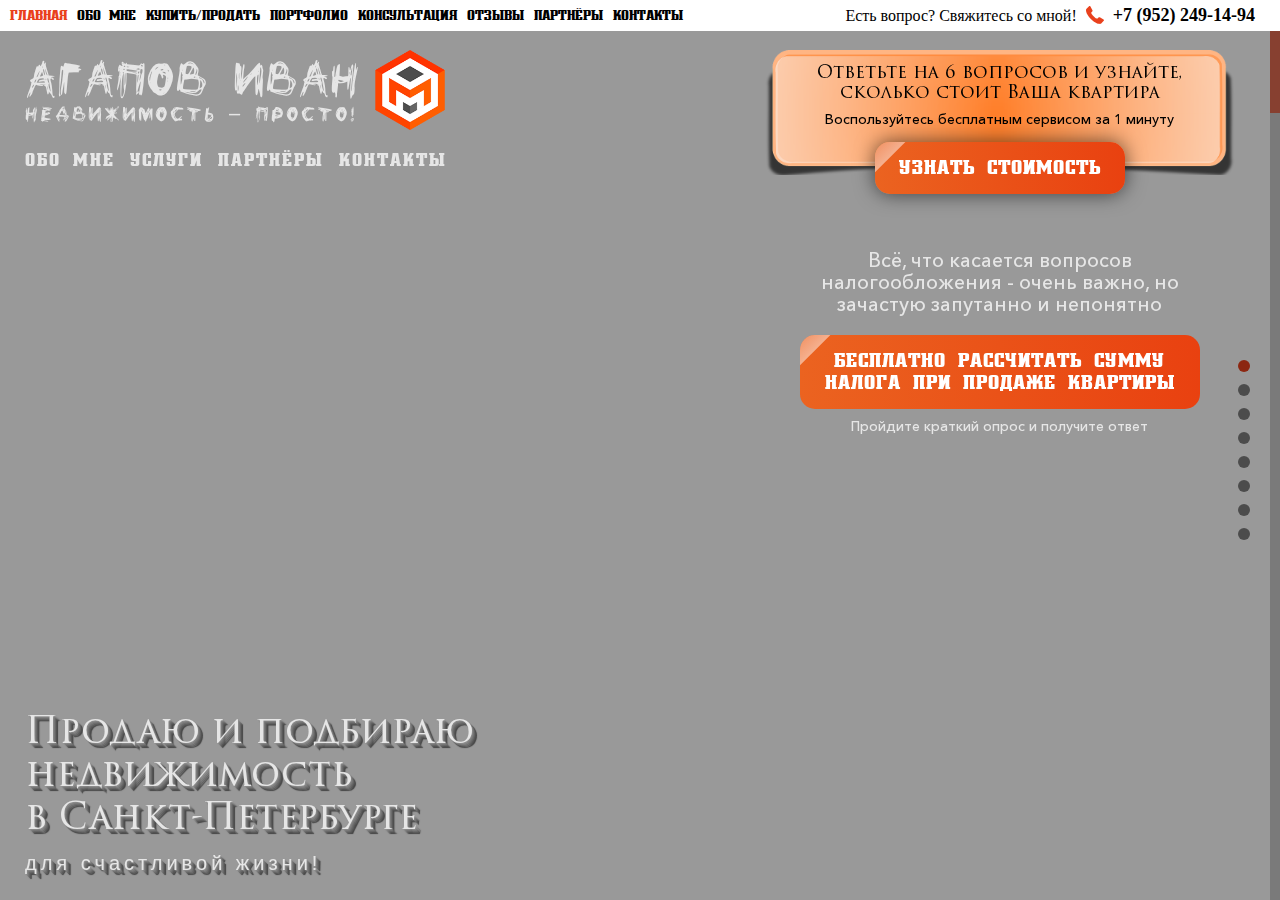
==== commit 52f1ea2a: "Add files via upload" ====
--- a/index.html
+++ b/index.html
@@ -38,7 +38,9 @@
             </div>
             <div class="header-mobile">
                 <div class="header-mobile__burger">
-                    <span></span>
+                    <div class="header-mobile__icon">
+                        <span></span>
+                    </div>
                 </div>
                 <nav class="header-mobile__menu">
                     <ul class="header-mobile__list">
@@ -145,7 +147,12 @@
                     </div>
                     <div class="screen__body">
                         <div class="screen__image" data-swiper-parallax="33%" data-swiper-parallax-scale="1.1">
-                            <img data-src="img/main/header_bg.jpg" src="img/1x1.png" alt="Иван Агапов. Риелтор. Недвижимость - просто!" class="swiper-lazy">
+                            <picture>
+                                <source media="(max-width: 599px)" data-srcset="img/main/main_bg-mobile.jpg" class="swiper-lazy" alt="Иван Агапов. Риелтор. Недвижимость - просто!">
+                                <source media="(min-width: 600px) and (max-width: 899px)" data-srcset="img/main/main_bg-tablet.jpg" class="swiper-lazy" alt="Иван Агапов. Риелтор. Недвижимость - просто!">
+                                <source media="(min-width: 900px)" data-srcset="img/main/main_bg-desktop.jpg" class="swiper-lazy" alt="Иван Агапов. Риелтор. Недвижимость - просто!">
+                                <img data-src="img/main/main_bg-desktop.jpg" src="img/1x1.png" alt="Иван Агапов. Риелтор. Недвижимость - просто!" class="swiper-lazy">
+                            </picture>
                         </div>
                     </div>
                 </div>
@@ -190,7 +197,12 @@
                     </div>
                     <div class="screen__body">
                         <div class="screen__image" data-swiper-parallax="33%" data-swiper-parallax-scale="1.1">
-                            <img data-src="img/about/about_bg.jpg" src="img/1x1.png" alt="Иван Агапов. Риелтор. Недвижимость - просто!" class="swiper-lazy">
+                            <picture>
+                                <source media="(max-width: 599px)" data-srcset="img/about/about_bg-mobile.jpg" class="swiper-lazy" alt="Иван Агапов. Риелтор. Недвижимость - просто!">
+                                <source media="(min-width: 600px) and (max-width: 899px)" data-srcset="img/about/about_bg-tablet.jpg" class="swiper-lazy" alt="Иван Агапов. Риелтор. Недвижимость - просто!">
+                                <source media="(min-width: 900px)" data-srcset="img/about/about_bg-desktop.jpg" class="swiper-lazy" alt="Иван Агапов. Риелтор. Недвижимость - просто!">
+                                <img data-src="img/about/about_bg-desktop.jpg" src="img/1x1.png" alt="Иван Агапов. Риелтор. Недвижимость - просто!" class="swiper-lazy">
+                            </picture>
                         </div>
                     </div>
                 </div>
@@ -248,7 +260,12 @@
                     </div>
                     <div class="screen__body">
                         <div class="screen__image" data-swiper-parallax="33%" data-swiper-parallax-scale="1.1">
-                            <img data-src="img/buy-or-sale/buy-or-sale_bg.jpg" src="img/1x1.png" alt="Иван Агапов. Риелтор. Недвижимость - просто!" class="swiper-lazy">
+                            <picture>
+                                <source media="(max-width: 599px)" data-srcset="img/buy-or-sale/buy-or-sale_bg-mobile.jpg" class="swiper-lazy" alt="Иван Агапов. Риелтор. Недвижимость - просто!">
+                                <source media="(min-width: 600px) and (max-width: 899px)" data-srcset="img/buy-or-sale/buy-or-sale_bg-tablet.jpg" class="swiper-lazy" alt="Иван Агапов. Риелтор. Недвижимость - просто!">
+                                <source media="(min-width: 900px)" data-srcset="img/buy-or-sale/buy-or-sale_bg-desktop.jpg" class="swiper-lazy" alt="Иван Агапов. Риелтор. Недвижимость - просто!">
+                                <img data-src="img/buy-or-sale/buy-or-sale_bg-desktop.jpg" src="img/1x1.png" alt="Иван Агапов. Риелтор. Недвижимость - просто!" class="swiper-lazy">
+                            </picture>
                         </div>
                     </div>
                 </div>
@@ -564,7 +581,12 @@
                     </div>
                     <div class="screen__body">
                         <div class="screen__image" data-swiper-parallax="33%" data-swiper-parallax-scale="1.1">
-                            <img data-src="img/portfolio/portfolio_bg.jpg" src="img/1x1.png" alt="Иван Агапов. Риелтор. Недвижимость - просто!" class="swiper-lazy">
+                            <picture>
+                                <source media="(max-width: 599px)" data-srcset="img/portfolio/portfolio_bg-mobile.jpg" class="swiper-lazy" alt="Иван Агапов. Риелтор. Недвижимость - просто!">
+                                <source media="(min-width: 600px) and (max-width: 899px)" data-srcset="img/portfolio/portfolio_bg-tablet.jpg" class="swiper-lazy" alt="Иван Агапов. Риелтор. Недвижимость - просто!">
+                                <source media="(min-width: 900px)" data-srcset="img/portfolio/portfolio_bg-desktop.jpg" class="swiper-lazy" alt="Иван Агапов. Риелтор. Недвижимость - просто!">
+                                <img data-src="img/portfolio/portfolio_bg-desktop.jpg" src="img/1x1.png" alt="Иван Агапов. Риелтор. Недвижимость - просто!" class="swiper-lazy">
+                            </picture>
                         </div>
                     </div>
                 </div>
@@ -624,7 +646,12 @@
                     </div>
                     <div class="screen__body">
                         <div class="screen__image" data-swiper-parallax="33%" data-swiper-parallax-scale="1.1">
-                            <img data-src="img/consultation/consultation_bg.jpg" src="img/1x1.png" alt="Иван Агапов. Риелтор. Недвижимость - просто!" class="swiper-lazy">
+                            <picture>
+                                <source media="(max-width: 599px)" data-srcset="img/consultation/consultation_bg-mobile.jpg" class="swiper-lazy" alt="Иван Агапов. Риелтор. Недвижимость - просто!">
+                                <source media="(min-width: 600px) and (max-width: 899px)" data-srcset="img/consultation/consultation_bg-tablet.jpg" class="swiper-lazy" alt="Иван Агапов. Риелтор. Недвижимость - просто!">
+                                <source media="(min-width: 900px)" data-srcset="img/consultation/consultation_bg-desktop.jpg" class="swiper-lazy" alt="Иван Агапов. Риелтор. Недвижимость - просто!">
+                                <img data-src="img/consultation/consultation_bg-desktop.jpg" src="img/1x1.png" alt="Иван Агапов. Риелтор. Недвижимость - просто!" class="swiper-lazy">
+                            </picture>
                         </div>
                     </div>
                 </div>
@@ -692,7 +719,12 @@
                     </div>
                     <div class="screen__body">
                         <div class="screen__image" data-swiper-parallax="33%" data-swiper-parallax-scale="1.1">
-                            <img data-src="img/feedback/feedback_bg.jpg" src="img/1x1.png" alt="Иван Агапов. Риелтор. Недвижимость - просто!" class="swiper-lazy">
+                            <picture>
+                                <source media="(max-width: 599px)" data-srcset="img/feedback/feedback_bg-mobile.jpg" class="swiper-lazy" alt="Иван Агапов. Риелтор. Недвижимость - просто!">
+                                <source media="(min-width: 600px) and (max-width: 899px)" data-srcset="img/feedback/feedback_bg-tablet.jpg" class="swiper-lazy" alt="Иван Агапов. Риелтор. Недвижимость - просто!">
+                                <source media="(min-width: 900px)" data-srcset="img/feedback/feedback_bg-desktop.jpg" class="swiper-lazy" alt="Иван Агапов. Риелтор. Недвижимость - просто!">
+                                <img data-src="img/feedback/feedback_bg-desktop.jpg" src="img/1x1.png" alt="Иван Агапов. Риелтор. Недвижимость - просто!" class="swiper-lazy">
+                            </picture>
                         </div>
                     </div>
                 </div>
@@ -736,7 +768,12 @@
                     </div>
                     <div class="screen__body">
                         <div class="screen__image" data-swiper-parallax="33%" data-swiper-parallax-scale="1.1">
-                            <img data-src="img/partners/partners_bg.jpg" src="img/1x1.png" alt="Иван Агапов. Риелтор. Недвижимость - просто!" class="swiper-lazy">
+                            <picture>
+                                <source media="(max-width: 599px)" data-srcset="img/partners/partners_bg-mobile.jpg" class="swiper-lazy" alt="Иван Агапов. Риелтор. Недвижимость - просто!">
+                                <source media="(min-width: 600px) and (max-width: 899px)" data-srcset="img/partners/partners_bg-tablet.jpg" class="swiper-lazy" alt="Иван Агапов. Риелтор. Недвижимость - просто!">
+                                <source media="(min-width: 900px)" data-srcset="img/partners/partners_bg-desktop.jpg" class="swiper-lazy" alt="Иван Агапов. Риелтор. Недвижимость - просто!">
+                                <img data-src="img/partners/partners_bg-desktop.jpg" src="img/1x1.png" alt="Иван Агапов. Риелтор. Недвижимость - просто!" class="swiper-lazy">
+                            </picture>
                         </div>
                     </div>
                 </div>
@@ -801,7 +838,12 @@
                     </div>
                     <div class="screen__body">
                         <div class="screen__image" data-swiper-parallax="33%" data-swiper-parallax-scale="1.1">
-                            <img data-src="img/contacts/contacts_bg.jpg" src="img/1x1.png" alt="Иван Агапов. Риелтор. Недвижимость - просто!" class="swiper-lazy">
+                            <picture>
+                                <source media="(max-width: 599px)" data-srcset="img/contacts/contacts_bg-mobile.jpg" class="swiper-lazy" alt="Иван Агапов. Риелтор. Недвижимость - просто!">
+                                <source media="(min-width: 600px) and (max-width: 899px)" data-srcset="img/contacts/contacts_bg-tablet.jpg" class="swiper-lazy" alt="Иван Агапов. Риелтор. Недвижимость - просто!">
+                                <source media="(min-width: 900px)" data-srcset="img/contacts/contacts_bg-desktop.jpg" class="swiper-lazy" alt="Иван Агапов. Риелтор. Недвижимость - просто!">
+                                <img data-src="img/contacts/contacts_bg-desktop.jpg" src="img/1x1.png" alt="Иван Агапов. Риелтор. Недвижимость - просто!" class="swiper-lazy">
+                            </picture>
                         </div>
                     </div>
                 </div>
--- a/css/style.css
+++ b/css/style.css
@@ -3342,7 +3342,7 @@
     height: 100%;
     z-index: 10;
     transition: all 0.5s ease 0s;
-    background-image: url("../img/main/burger_bg.jpg");
+    background-image: url("../img/main/burger_bg-tablet.jpg");
     background-size: cover;
     background-repeat: no-repeat;
     background-position: top;
@@ -4061,14 +4061,22 @@
 
   .header-mobile__burger {
     position: fixed;
+    top: 0px;
+    right: 0px;
+    width: 70px;
+    height: 60px;
+    z-index: 15;
+    cursor: pointer;
+  }
+  .header-mobile__icon {
+    position: absolute;
     top: 20px;
     right: 20px;
     width: 30px;
     height: 20px;
-    z-index: 15;
-    cursor: pointer;
-  }
-  .header-mobile__burger span {
+    z-index: 10;
+  }
+  .header-mobile__icon span {
     position: absolute;
     background-color: #E94110;
     left: 0;
@@ -4077,7 +4085,7 @@
     top: 9px;
     transition: all 0.5s ease 0s;
   }
-  .header-mobile__burger::after, .header-mobile__burger::before {
+  .header-mobile__icon::after, .header-mobile__icon::before {
     content: "";
     position: absolute;
     width: 100%;
@@ -4086,20 +4094,20 @@
     background-color: #E94110;
     transition: all 0.5s ease 0s;
   }
-  .header-mobile__burger::after {
+  .header-mobile__icon::after {
     bottom: 0;
   }
-  .header-mobile__burger::before {
+  .header-mobile__icon::before {
     top: 0;
   }
-  .header-mobile__burger.active span {
+  .header-mobile__icon.active span {
     transform: scale(0);
   }
-  .header-mobile__burger.active::before {
+  .header-mobile__icon.active::before {
     transform: rotate(45deg);
     top: 9px;
   }
-  .header-mobile__burger.active::after {
+  .header-mobile__icon.active::after {
     transform: rotate(-45deg);
     bottom: 9px;
   }
@@ -4111,7 +4119,7 @@
     height: 100%;
     z-index: 10;
     transition: all 0.5s ease 0s;
-    background-image: url("../img/main/burger_bg.jpg");
+    background-image: url("../img/main/burger_bg-mobile.jpg");
     background-size: cover;
     background-repeat: no-repeat;
     background-position: top;
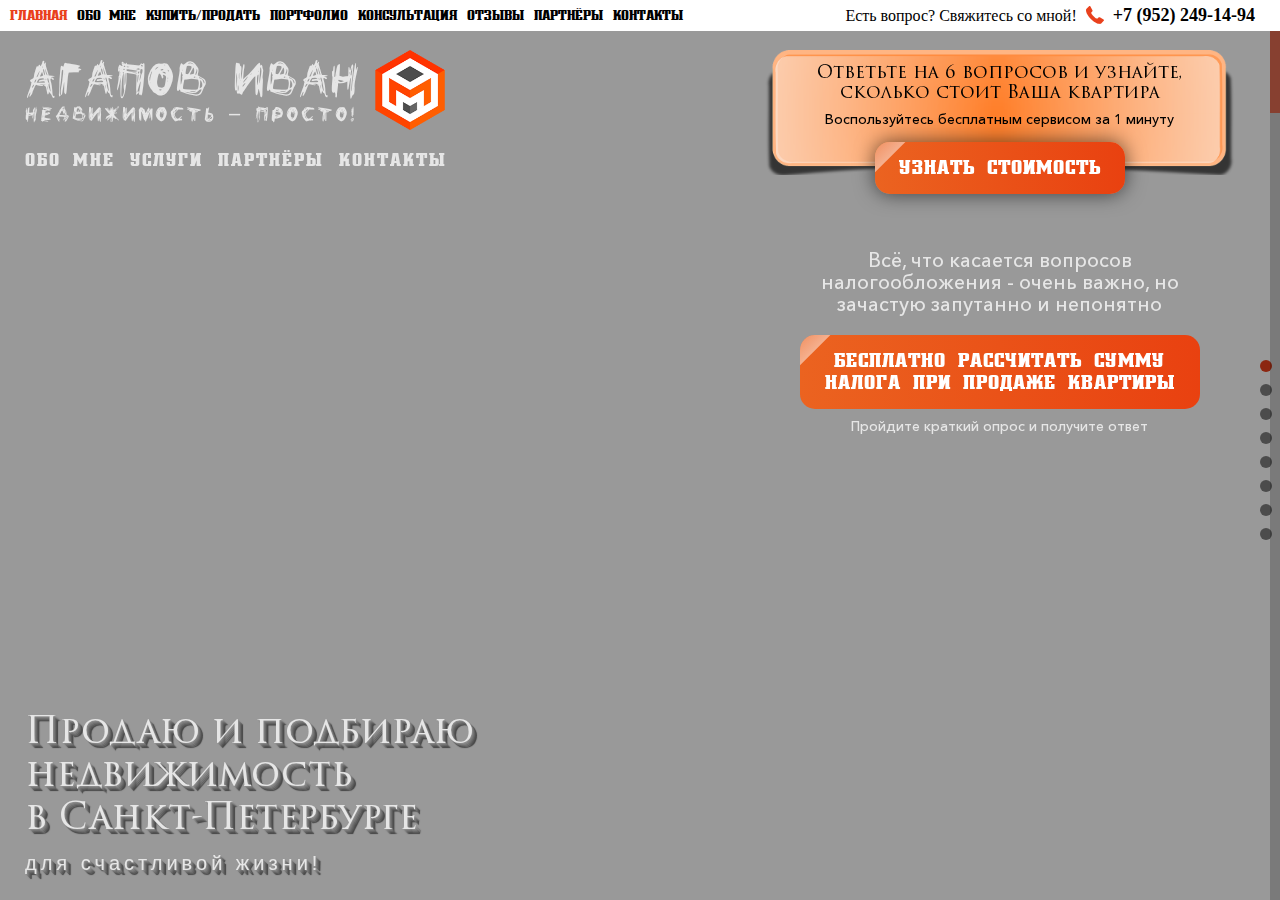
==== commit 35f8ebac: "Add files via upload" ====
--- a/index.html
+++ b/index.html
@@ -2,1279 +2,1341 @@
 <html lang="ru">
 
 <head>
-    <meta charset="UTF-8">
-    <meta name="viewport" content="width=device-width, initial-scale=1.0">
-    <link rel="preload" href="fonts/Avenir-Next.woff2" as="font" type="font/woff2" crossorigin>
-    <link rel="preload" href="fonts/CCRickVeitch.woff2" as="font" type="font/woff2" crossorigin>
-    <link rel="preload" href="fonts/City-Nova-regular.woff2" as="font" type="font/woff2" crossorigin>
-    <link rel="preload" href="fonts/TrajanPro-regular.woff2" as="font" type="font/woff2" crossorigin>
-    <link rel="preload" href="fonts/Ustroke-regular.woff2" as="font" type="font/woff2" crossorigin>
-    <link rel="stylesheet" href="css/swiper-bundle.min.css">
-    <link rel="stylesheet" href="css/style.css">
-    <title>Агапов Иван. Недвижимость - просто!</title>
+  <meta charset="UTF-8">
+  <meta name="viewport" content="width=device-width, initial-scale=1.0">
+  <!-- Значки favicon для сайта -->
+  <link rel="apple-touch-icon" sizes="144x144" href="icons/apple-touch-icon.png">
+  <link rel="icon" type="image/png" sizes="32x32" href="icons/favicon-32x32.png">
+  <link rel="icon" type="image/png" sizes="16x16" href="icons/favicon-16x16.png">
+  <link rel="manifest" href="icons/site.webmanifest">
+  <link rel="mask-icon" href="icons/safari-pinned-tab.svg" color="#5bbad5">
+  <meta name="msapplication-TileColor" content="#da532c">
+  <meta name="theme-color" content="#ffffff">
+  <!-- Предзагрузка шрифтов -->
+  <link rel="preload" href="fonts/Avenir-Next.woff2" as="font" type="font/woff2" crossorigin>
+  <link rel="preload" href="fonts/CCRickVeitch.woff2" as="font" type="font/woff2" crossorigin>
+  <link rel="preload" href="fonts/City-Nova-regular.woff2" as="font" type="font/woff2" crossorigin>
+  <link rel="preload" href="fonts/TrajanPro-regular.woff2" as="font" type="font/woff2" crossorigin>
+  <link rel="preload" href="fonts/Ustroke-regular.woff2" as="font" type="font/woff2" crossorigin>
+  <!-- Подключение файлов CSS -->
+  <link rel="stylesheet" href="css/style.css">
+  <link rel="stylesheet" href="https://unpkg.com/swiper/swiper-bundle.min.css" />
+  <title>Агапов Иван. Недвижимость - просто!</title>
 </head>
 
 <body class="body">
-    <div class="wrapper">
-        <header class="lock-padding">
-            <div class="header">
-                <nav class="header__menu menu">
-                    <a href="" class="menu__link">главная</a>
-                    <a href="" class="menu__link">обо мне</a>
-                    <a href="" class="menu__link">купить/продать</a>
-                    <a href="" class="menu__link">портфолио</a>
-                    <a href="" class="menu__link">консультация</a>
-                    <a href="" class="menu__link">отзывы</a>
-                    <a href="" class="menu__link">партнёры</a>
-                    <a href="" class="menu__link">контакты</a>
-                </nav>
-                <div class="header__connect connect">
-                    <span>Есть вопрос? Свяжитесь со мной!</span>
-                    <a href="tel:+79522491494" class="connect__link">
-                        <img src="svg/phone.svg" alt="Трубка телефонная" class="connect__image connect__image_position">
-                        <span>+7 (952) 249-14-94</span>
+  <div class="wrapper">
+    <header class="lock-padding">
+      <div class="header">
+        <nav class="header__menu menu">
+          <a href="" class="menu__link">главная</a>
+          <a href="" class="menu__link">обо мне</a>
+          <a href="" class="menu__link">купить/продать</a>
+          <a href="" class="menu__link">портфолио</a>
+          <a href="" class="menu__link">консультация</a>
+          <a href="" class="menu__link">отзывы</a>
+          <a href="" class="menu__link">партнёры</a>
+          <a href="" class="menu__link">контакты</a>
+        </nav>
+        <div class="header__connect connect">
+          <span>Есть вопрос? Свяжитесь со мной!</span>
+          <a href="tel:+79522491494" class="connect__link">
+            <img src="svg/phone.svg" alt="Трубка телефонная" class="connect__image connect__image_position">
+            <span>+7 (952) 249-14-94</span>
+          </a>
+        </div>
+      </div>
+      <div class="header-mobile">
+        <div class="header-mobile__burger">
+          <div class="header-mobile__icon">
+            <span></span>
+          </div>
+        </div>
+        <nav class="header-mobile__menu">
+          <ul class="header-mobile__list">
+            <li class="header-mobile__item">
+              <a href="/#slide-1" class="header-mobile__link">главная</a>
+            </li>
+            <li class="header-mobile__item">
+              <a href="/#slide-2" class="header-mobile__link">обо мне</a>
+            </li>
+            <li class="header-mobile__item">
+              <a href="/#slide-3" class="header-mobile__link go-to-slide-buy">купить квартиру</a>
+            </li>
+            <li class="header-mobile__item">
+              <a href="/#slide-3" class="header-mobile__link go-to-slide-sale">продать квартиру</a>
+            </li>
+            <li class="header-mobile__item">
+              <a href="/#slide-4" class="header-mobile__link">моё портфолио</a>
+            </li>
+            <li class="header-mobile__item">
+              <a href="/#slide-5" class="header-mobile__link">бесплатная консультация</a>
+            </li>
+            <li class="header-mobile__item">
+              <a href="/#slide-6" class="header-mobile__link">отзывы обо мне</a>
+            </li>
+            <li class="header-mobile__item">
+              <a href="/#slide-7" class="header-mobile__link">партнёры</a>
+            </li>
+            <li class="header-mobile__item">
+              <a href="/#slide-8" class="header-mobile__link">мои контакты</a>
+            </li>
+          </ul>
+        </nav>
+      </div>
+    </header>
+    <div class="main__logo logo">
+      <a href="/index.html" class="logo__link">
+        <div>
+          <h1 class="logo__name">Агапов Иван</h1>
+          <div class="logo__subtitle">Недвижимость – просто!</div>
+        </div>
+        <img src="img/main/macromir-logo.png" alt="Логотип компании макромир" class="logo__image">
+      </a>
+    </div>
+    <main class="page">
+      <div class="page__wrapper">
+        <div data-hash="slide-1" class="page__screen screen">
+          <div class="screen__content">
+            <div class="main screen__general">
+              <div class="main__wrapper">
+                <div data-swiper-parallax-opacity="0" data-swiper-parallax="-100%" data-swiper-parallax-duration="1000">
+                  <div class="main__logo logo logo-dekstop">
+                    <a href="/index.html" class="logo__link">
+                      <div>
+                        <h1 class="logo__name">Агапов Иван</h1>
+                        <div class="logo__subtitle">Недвижимость – просто!</div>
+                      </div>
+                      <img src="img/main/macromir-logo.png" alt="Логотип компании макромир" class="logo__image">
                     </a>
-                </div>
-            </div>
-            <div class="header-mobile">
-                <div class="header-mobile__burger">
-                    <div class="header-mobile__icon">
-                        <span></span>
+                  </div>
+                  <nav class="main-menu">
+                    <ul class="main-menu__list">
+                      <li><a href="/#slide-2" class="main-menu__link">обо мне</a></li>
+                      <li>
+                        <a href="#0" class="main-menu__link sub-menu sub-menu_active">услуги</a>
+                        <span class="sub-menu__arrow arrow"></span>
+                        <ul class="sub-menu__list">
+                          <li>
+                            <a href="/#slide-3" class="sub-menu__link go-to-slide-buy-desktop">купить квартиру</a>
+                          </li>
+                          <li>
+                            <a href="/#slide-3" class="sub-menu__link go-to-slide-sale-desktop">продать квартиру</a>
+                          </li>
+                          <li>
+                            <a href="/#slide-5" class="sub-menu__link">бесплатная консультация</a>
+                          </li>
+                          <li>
+                            <a href="#popup-ad" class="sub-menu__link popup-link">подать объявление о продаже квартиры на 60 сайтов</a>
+                          </li>
+                        </ul>
+                      </li>
+                      <li><a href="#slide-7" class="main-menu__link">партнёры</a></li>
+                      <li><a href="#slide-8" class="main-menu__link">контакты</a></li>
+                    </ul>
+                  </nav>
+                </div>
+                <div class="description" data-swiper-parallax-opacity="0" data-swiper-parallax="-100%" data-swiper-parallax-duration="900">
+                  <h2 class="description__title">Продаю и подбираю недвижимость <br>в Санкт-Петербурге</h2>
+                  <div class="description__subtitle">для счастливой жизни!</div>
+                </div>
+              </div>
+              <div class="main__calculation calculation" data-swiper-parallax-opacity="0" data-swiper-parallax="-100%" data-swiper-parallax-duration="800">
+                <div class="ad-cost">
+                  <h4 class="ad-cost__title">Ответьте на 6 вопросов и узнайте, сколько стоит Ваша квартира</h4>
+                  <div class="ad-cost__subtitle">Воспользуйтесь бесплатным сервисом за 1 минуту</div>
+                  <a href="#popup-cost" class="button-cost popup-link button">узнать стоимость</a>
+                </div>
+                <div class="calculation__title-tax">
+                  Всё, что касается вопросов налогообложения - очень важно, но зачастую запутанно и непонятно
+                </div>
+                <a href="#popup-tax" class="button-tax popup-link button">бесплатно рассчитать сумму налога при продаже квартиры</a>
+                <div class="calculation__sign">Пройдите краткий опрос и получите ответ</div>
+              </div>
+            </div>
+          </div>
+          <div class="screen__body">
+            <div class="screen__image" data-swiper-parallax="33%" data-swiper-parallax-scale="1.1">
+              <picture>
+                <source media="(max-width: 599px)" data-srcset="img/main/main_bg-mobile.jpg" srcset="img/1x1.png" class="swiper-lazy">
+                <source media="(min-width: 600px) and (max-width: 899px)" data-srcset="img/main/main_bg-tablet.jpg" srcset="img/1x1.png" class="swiper-lazy">
+                <source media="(min-width: 900px)" data-srcset="img/main/main_bg-desktop.jpg" srcset="img/1x1.png" class="swiper-lazy">
+                <img data-src="img/main/main_bg-desktop.jpg" src="img/1x1.png" alt="Иван Агапов. Риелтор. Недвижимость - просто!" class="swiper-lazy">
+              </picture>
+            </div>
+          </div>
+        </div>
+
+        <div data-hash="slide-2" class="page__screen screen">
+          <div class="screen__content">
+            <div class="about screen__general">
+              <div data-swiper-parallax-opacity="0" data-swiper-parallax="-100%" data-swiper-parallax-duration="1000" class="about__wrapper">
+                <div class="about__block">
+                  <h4 class="about__title about__title_left">Мой выбор</h4>
+                  <p>Открытость и индивидуальный подход - мои клиенты становятся моими <span>друзьями</span></p>
+                </div>
+                <div class="about__block">
+                  <h4 class="about__title about__title_right">Моя задача</h4>
+                  <p>Выявить истинную потребность <span>каждого</span> клиента и доставить Вас из точки А в точку Б в решении Вашего квартирного вопроса</p>
+                </div>
+              </div>
+              <h3 data-swiper-parallax-opacity="0" data-swiper-parallax="-100%" data-swiper-parallax-duration="900" class="about__main-title">Преимущества работы со мной</h3>
+              <div data-swiper-parallax-opacity="0" data-swiper-parallax="-100%" data-swiper-parallax-duration="800" class="about__offers offers one">
+                <div class="offers__block">
+                  <h4 class="offers__title offers__title_width">Продам квартиру по максимальной цене</h4>
+                  <p class="offers__text">Только качественная презентация Вашей квартиры более чем на 120 сайтах и соц. сетях! О ней узнает максимальное число покупателей!</p>
+                </div>
+                <div class="offers__block">
+                  <h4 class="offers__title">Безопасные сделки</h4>
+                  <p class="offers__text">Подбираю максимально комфортный и безопасный способ взаиморасчётов, помогаю с выбором банка и согласую прочие условия сделки. У клиента только достоверная информация!</p>
+                </div>
+                <div class="offers__block">
+                  <h4 class="offers__title">Никакой предоплаты</h4>
+                  <p class="offers__text">Оплату за свои услуги я получаю только тогда, когда вся работа выполнена, а Вы довольны результатом!</p>
+                </div>
+                <div class="offers__block">
+                  <h4 class="offers__title">Максимальная экономия</h4>
+                  <p class="offers__text">При покупке квартиры в новостройке подберу для Вас лучший вариант по цене застройщика, а комиссия составит 0%</p>
+                </div>
+                <div class="offers__block">
+                  <h4 class="offers__title">Сохраню ваше время и нервы</h4>
+                  <p class="offers__text">Вы получаете юридически чистый объект на все 100%, так как ни один подводный камень не спрячется от моих проверок!</p>
+                </div>
+              </div>
+            </div>
+          </div>
+          <div class="screen__body">
+            <div class="screen__image" data-swiper-parallax="33%" data-swiper-parallax-scale="1.1">
+              <picture>
+                <source media="(max-width: 599px)" data-srcset="img/about/about_bg-mobile.jpg" srcset="img/1x1.png" class="swiper-lazy">
+                <source media="(min-width: 600px) and (max-width: 899px)" data-srcset="img/about/about_bg-tablet.jpg" srcset="img/1x1.png" class="swiper-lazy">
+                <source media="(min-width: 900px)" data-srcset="img/about/about_bg-desktop.jpg" srcset="img/1x1.png" class="swiper-lazy">
+                <img data-src="img/about/about_bg-desktop.jpg" src="img/1x1.png" alt="Иван Агапов. Риелтор. Недвижимость - просто!" class="swiper-lazy">
+              </picture>
+            </div>
+          </div>
+        </div>
+
+        <div data-hash="slide-3" class="page__screen screen">
+          <div class="screen__content">
+            <div class="buy-or-sale screen__general">
+              <div class="buy-or-sale__wrapper">
+                <div class="buy-or-sale__questions questions">
+                  <div class="questions__buy"> Купить квартиру</div>
+                  <div class="questions__sale">Продать квартиру</div>
+                </div>
+                <div class="buy-or-sale__buy buy">
+                  <h3 class="buy__main-title">Все пожелания будут учтены и в результате Вы станете счастливым обладателем своей мечты!</h3>
+                  <div class="buy__container">
+                    <div class="buy__block buy__new">
+                      <h4 class="buy__title">Новостройка</h4>
+                      <ul class="buy__description">
+                        <li>Бесплатный каталог новостроек</li>
+                        <li>Цены застройщиков</li>
+                        <li>Приёмка квартиры в подарок</li>
+                      </ul>
                     </div>
-                </div>
-                <nav class="header-mobile__menu">
-                    <ul class="header-mobile__list">
-                        <li class="header-mobile__item">
-                            <a href="/Agapov/#slide-1" class="header-mobile__link">главная</a>
-                        </li>
-                        <li class="header-mobile__item">
-                            <a href="/Agapov/#slide-2" class="header-mobile__link">обо мне</a>
-                        </li>
-                        <li class="header-mobile__item">
-                            <a href="/Agapov/#slide-3" class="header-mobile__link go-to-slide-buy">купить квартиру</a>
-                        </li>
-                        <li class="header-mobile__item">
-                            <a href="/Agapov/#slide-3" class="header-mobile__link go-to-slide-sale">продать квартиру</a>
-                        </li>
-                        <li class="header-mobile__item">
-                            <a href="/Agapov/#slide-4" class="header-mobile__link">моё портфолио</a>
-                        </li>
-                        <li class="header-mobile__item">
-                            <a href="/Agapov/#slide-5" class="header-mobile__link">бесплатная консультация</a>
-                        </li>
-                        <li class="header-mobile__item">
-                            <a href="/Agapov/#slide-6" class="header-mobile__link">отзывы обо мне</a>
-                        </li>
-                        <li class="header-mobile__item">
-                            <a href="/Agapov/#slide-7" class="header-mobile__link">партнёры</a>
-                        </li>
-                        <li class="header-mobile__item">
-                            <a href="/Agapov/#slide-8" class="header-mobile__link">мои контакты</a>
-                        </li>
-                    </ul>
-                </nav>
-            </div>
-        </header>
-        <div class="main__logo logo">
-            <a href="/Agapov" class="logo__link">
-                <div>
-                    <h1 class="logo__name">Агапов Иван</h1>
-                    <div class="logo__subtitle">Недвижимость – просто!</div>
-                </div>
-                <img src="img/main/macromir-logo.png" alt="Логотип компании макромир" class="logo__image">
-            </a>
+                    <div class="buy__block buy__old">
+                      <h4 class="buy__title">Вторичка</h4>
+                      <ul class="buy__description">
+                        <li>100% юридическая чистота Вашей будущей квартиры</li>
+                        <li>Юридическое заключение с печатью</li>
+                        <li>Безопасная сделка</li>
+                      </ul>
+                    </div>
+                  </div>
+                  <div class="buy__sign">Одобрение ипотеки для <span>Вac!</span></div>
+                  <a href="#popup-buy" class="buy__button popup-link button">подобрать квартиру</a>
+                </div>
+                <div class="buy-or-sale__sale sale screen__general">
+                  <h3 class="sale__main-title">
+                    Продавцу квартиры важно, чтобы сделка прошла быстро, а её денежный результат соответствовал ожиданиям
+                  </h3>
+                  <div class="sale__container">
+                    <div class="sale__block">
+                      <h4 class="sale__title">Продам Вашу квартиру за 30 дней</h4>
+                      <ul class="sale__description">
+                        <li>По максимальной цене</li>
+                        <li>Знаю все секреты продаж недвижимости</li>
+                        <li>Никакой предоплаты, оплата только за результат</li>
+                        <li>Рассмотрю всех покупателей с любой формой оплаты и выберу лучшего</li>
+                      </ul>
+                    </div>
+                    <a href="#popup-cost" class="sale__button popup-link button">узнать стоимость</a>
+                  </div>
+                </div>
+              </div>
+            </div>
+          </div>
+          <div class="screen__body">
+            <div class="screen__image" data-swiper-parallax="33%" data-swiper-parallax-scale="1.1">
+              <picture>
+                <source media="(max-width: 599px)" data-srcset="img/buy-or-sale/buy-or-sale_bg-mobile.jpg" srcset="img/1x1.png" class="swiper-lazy">
+                <source media="(min-width: 600px) and (max-width: 899px)" data-srcset="img/buy-or-sale/buy-or-sale_bg-tablet.jpg" srcset="img/1x1.png" class="swiper-lazy">
+                <source media="(min-width: 900px)" data-srcset="img/buy-or-sale/buy-or-sale_bg-desktop.jpg" srcset="img/1x1.png" class="swiper-lazy">
+                <img data-src="img/buy-or-sale/buy-or-sale_bg-desktop.jpg" src="img/1x1.png" alt="Иван Агапов. Риелтор. Недвижимость - просто!" class="swiper-lazy">
+              </picture>
+            </div>
+          </div>
         </div>
-        <main class="page">
-            <div class="page__wrapper">
-                <div data-hash="slide-1" class="page__screen screen">
-                    <div class="screen__content">
-                        <div class="main screen__general">
-                            <div class="main__wrapper">
-                                <div data-swiper-parallax-opacity="0" data-swiper-parallax="-100%" data-swiper-parallax-duration="1000">
-                                    <div class="main__logo logo logo-dekstop">
-                                        <a href="/Agapov" class="logo__link">
-                                            <div>
-                                                <h1 class="logo__name">Агапов Иван</h1>
-                                                <div class="logo__subtitle">Недвижимость – просто!</div>
-                                            </div>
-                                            <img src="img/main/macromir-logo.png" alt="Логотип компании макромир" class="logo__image">
-                                        </a>
-                                    </div>
-                                    <nav class="main-menu">
-                                        <ul class="main-menu__list">
-                                            <li><a href="/Agapov/#slide-2" class="main-menu__link">обо мне</a></li>
-                                            <li>
-                                                <a href="#0" class="main-menu__link sub-menu sub-menu_active">услуги</a>
-                                                <span class="sub-menu__arrow arrow"></span>
-                                                <ul class="sub-menu__list">
-                                                    <li>
-                                                        <a href="/Agapov/#slide-3" class="sub-menu__link go-to-slide-buy">купить квартиру</a>
-                                                    </li>
-                                                    <li>
-                                                        <a href="/Agapov/#slide-3" class="sub-menu__link go-to-slide-sale">продать квартиру</a>
-                                                    </li>
-                                                    <li>
-                                                        <a href="/Agapov/#slide-5" class="sub-menu__link">бесплатная консультация</a>
-                                                    </li>
-                                                    <li>
-                                                        <a href="#popup-ad" class="sub-menu__link popup-link">подать объявление о продаже квартиры на 60 сайтов</a>
-                                                    </li>
-                                                </ul>
-                                            </li>
-                                            <li><a href="#0" class="main-menu__link">партнёры</a></li>
-                                            <li><a href="#0" class="main-menu__link">контакты</a></li>
-                                        </ul>
-                                    </nav>
-                                </div>
-                                <div class="description" data-swiper-parallax-opacity="0" data-swiper-parallax="-100%" data-swiper-parallax-duration="900">
-                                    <h2 class="description__title">Продаю и подбираю недвижимость <br>в Санкт-Петербурге</h2>
-                                    <div class="description__subtitle">для счастливой жизни!</div>
-                                </div>
-                            </div>
-                            <div class="main__calculation calculation" data-swiper-parallax-opacity="0" data-swiper-parallax="-100%" data-swiper-parallax-duration="800">
-                                <div class="ad-cost">
-                                    <h4 class="ad-cost__title">Ответьте на 6 вопросов и узнайте, сколько стоит Ваша квартира</h4>
-                                    <div class="ad-cost__subtitle">Воспользуйтесь бесплатным сервисом за 1 минуту</div>
-                                    <a href="#popup-cost" class="button-cost popup-link button">узнать стоимость</a>
-                                </div>
-                                <div class="calculation__title-tax">
-                                    Всё, что касается вопросов налогообложения - очень важно, но зачастую запутанно и непонятно
-                                </div>
-                                <a href="#popup-tax" class="button-tax popup-link button">бесплатно рассчитать сумму налога при продаже квартиры</a>
-                                <div class="calculation__sign">Пройдите краткий опрос и получите ответ</div>
-                            </div>
-                        </div>
+
+        <div data-hash="slide-4" class="page__screen screen">
+          <div class="screen__content">
+            <div class="portfolio screen__general">
+              <div class="portfolio__wrapper">
+                <h3 data-swiper-parallax-opacity="0" data-swiper-parallax="-100%" data-swiper-parallax-duration="1000" class="portfolio__main-title">Моё портфолио</h3>
+                <div class="portfolio-slider swiper-container" data-swiper-parallax-opacity="0" data-swiper-parallax="-100%" data-swiper-parallax-duration="900">
+                  <div class="swiper-wrapper">
+                    <section class="portfolio__section swiper-slide">
+                      <div>
+                        <h4 class="portfolio__title">Продажа квартиры в ЖК "АСТРИД"</h4>
+                        <div class="portfolio__content">
+                          <p>Собственник обратился ко мне по рекомендации. Для реализации квартиры мы согласовали традиционный способ продажи. Покупатель был найден через закрытую рассылку между партнерами МАКРОМИРА</p>
+                          <p>Продажа с первого показа</p>
+                        </div>
+                      </div>
+                      <div>
+                        <div data-background="img/portfolio/1.jpg" class="portfolio__image swiper-lazy">
+                          <div class="swiper-lazy-preloader"></div>
+                          <span class="visually-hidden">Продажа квартиры с первого показа</span>
+                        </div>
+                        <div class="portfolio__description result">
+                          <div class="result__flex-container result__flex-container_position">
+                            <div class="result__flex-container">
+                              <img src="svg/calendar.svg" alt="" class="result__image">
+                              <div>
+                                <p class="result__title">7 дней</p>
+                                <p class="result__subtitle">Срок поиска покупателя</p>
+                              </div>
+                            </div>
+                            <div class="result__flex-container">
+                              <img src="svg/alarm.svg" alt="" class="result__image">
+                              <div>
+                                <p class="result__title">4 млн</p>
+                                <p class="result__subtitle">Рыночная стоимость</p>
+                              </div>
+                            </div>
+                          </div>
+                          <div class="result__flex-container result__new-cost">
+                            <img src="svg/sold.svg" alt="" class="result__image">
+                            <div>
+                              <p class="result__title">4,3 млн</p>
+                              <p class="result__subtitle">Цена продажи</p>
+                            </div>
+                          </div>
+                        </div>
+                      </div>
+                    </section>
+                    <section class="portfolio__section swiper-slide">
+                      <div>
+                        <h4 class="portfolio__title">Продажа 2-х комнат в самом сердце Петроградского района</h4>
+                        <div class="portfolio__content">
+                          <p>Собственник искал покупателя на протяжении нескольких лет, обращаясь в разные агентства Петербурга. После - обратился ко мне. Была произведена качественная предпродажная подготовка, грамотное определение рыночной стоимости. Были
+                            выявлены истинная мотивация и причина продажи. В итоге собственник решил свой вопрос и переехал с молодой женой в 1 комнатную квартиру в новостройке.</p>
+                        </div>
+                      </div>
+                      <div>
+                        <div data-background="img/portfolio/2.jpg" class="portfolio__image swiper-lazy">
+                          <div class="swiper-lazy-preloader"></div>
+                          <span class="visually-hidden">Продажа квартиры с первого показа</span>
+                        </div>
+                        <div class="portfolio__description result">
+                          <div class="result__flex-container result__flex-container_position">
+                            <div class="result__flex-container">
+                              <img src="svg/calendar.svg" alt="" class="result__image">
+                              <div>
+                                <p class="result__title">45 дней</p>
+                                <p class="result__subtitle">Срок поиска покупателя</p>
+                              </div>
+                            </div>
+                            <div class="result__flex-container">
+                              <img src="svg/alarm.svg" alt="" class="result__image">
+                              <div>
+                                <p class="result__title">2,3 млн</p>
+                                <p class="result__subtitle">Рыночная стоимость</p>
+                              </div>
+                            </div>
+                          </div>
+                          <div class="result__flex-container result__new-cost">
+                            <img src="svg/sold.svg" alt="" class="result__image">
+                            <div>
+                              <p class="result__title">2,4 млн</p>
+                              <p class="result__subtitle">Цена продажи</p>
+                            </div>
+                          </div>
+                        </div>
+                      </div>
+                    </section>
+                    <section class="portfolio__section swiper-slide">
+                      <div>
+                        <h4 class="portfolio__title">Сопровождение покупки земельного участка под постройку жилого дома для жизни</h4>
+                        <div class="portfolio__content">
+                          <p>Клиент поставил задачу найти земельный участок для постройки на нём трёх этажного дома для будующего проживания с семьё. Нашли, сопроводили и купили объект на 20% дешевле рыночной стоимости на торгах по реализации имущества должников.</p>
+                        </div>
+                      </div>
+                      <div>
+                        <div data-background="img/portfolio/3.jpg" class="portfolio__image swiper-lazy">
+                          <div class="swiper-lazy-preloader"></div>
+                          <span class="visually-hidden">Продажа квартиры с первого показа</span>
+                        </div>
+                        <div class="portfolio__description result">
+                          <div class="result__flex-container result__flex-container_position">
+                            <div class="result__flex-container">
+                              <img src="svg/calendar.svg" alt="" class="result__image">
+                              <div>
+                                <p class="result__title">28 дней</p>
+                                <p class="result__subtitle">Срок поиска объекта</p>
+                              </div>
+                            </div>
+                            <div class="result__flex-container">
+                              <img src="svg/alarm.svg" alt="" class="result__image">
+                              <div>
+                                <p class="result__title">3 млн</p>
+                                <p class="result__subtitle">Рыночная стоимость</p>
+                              </div>
+                            </div>
+                          </div>
+                          <div class="result__flex-container result__new-cost">
+                            <img src="svg/sold.svg" alt="" class="result__image">
+                            <div>
+                              <p class="result__title">2,4 млн</p>
+                              <p class="result__subtitle">Цена покупки</p>
+                            </div>
+                          </div>
+                        </div>
+                      </div>
+                    </section>
+                    <section class="portfolio__section swiper-slide">
+                      <div>
+                        <h4 class="portfolio__title">Поиск арендатора на 1 комнатную квартиру в Приморском районе</h4>
+                        <div class="portfolio__content">
+                          <p>Собственник в течение трёх лет сдавал квартиру по ставке 16 000 руб. После съезда арендаторов обратился за поиском новых к знакомому риелтору, но за 2 недели не увидел результата. После - обратился ко мне.
+                          </p>
+                        </div>
+                      </div>
+                      <div>
+                        <div data-background="img/portfolio/4.jpg" class="portfolio__image swiper-lazy">
+                          <div class="swiper-lazy-preloader"></div>
+                          <span class="visually-hidden">Продажа квартиры с первого показа</span>
+                        </div>
+                        <div class="portfolio__description result">
+                          <div class="result__flex-container result__flex-container_position">
+                            <div class="result__flex-container">
+                              <img src="svg/calendar.svg" alt="" class="result__image">
+                              <div>
+                                <p class="result__title">1 день</p>
+                                <p class="result__subtitle">Срок поиска арендатора</p>
+                              </div>
+                            </div>
+                            <div class="result__flex-container">
+                              <img src="svg/alarm.svg" alt="" class="result__image">
+                              <div>
+                                <p class="result__title">16 тыс</p>
+                                <p class="result__subtitle">Предыдущая ставка аренды</p>
+                              </div>
+                            </div>
+                          </div>
+                          <div class="result__flex-container result__new-cost">
+                            <img src="svg/sold.svg" alt="" class="result__image">
+                            <div>
+                              <p class="result__title">20 тыс</p>
+                              <p class="result__subtitle">Новая ставка аренды</p>
+                            </div>
+                          </div>
+                        </div>
+                      </div>
+                    </section>
+                    <section class="portfolio__section swiper-slide">
+                      <div>
+                        <h4 class="portfolio__title">Продажа 3 комнатной квартиры в ЖК «Skandi Klubb»</h4>
+                        <div class="portfolio__content">
+                          <p>Собственники объекта были вынуждены продать свою квартиру в максимально кратчайшие сроки и готовы были за бесценок продать объект, лишь бы быстрее получить деньги. Я провёл работу, переговоры с клиентами, успокоил их и сэкономил
+                            колоссальную сумму денег для них. </p>
+                          <p>Был согласован аукционный метод продажи.</p>
+                        </div>
+                      </div>
+                      <div>
+                        <div data-background="img/portfolio/5.jpg" class="portfolio__image swiper-lazy">
+                          <div class="swiper-lazy-preloader"></div>
+                          <span class="visually-hidden">Продажа квартиры с первого показа</span>
+                        </div>
+                        <div class="portfolio__description result">
+                          <div class="result__flex-container result__flex-container_position">
+                            <div class="result__flex-container">
+                              <img src="svg/calendar.svg" alt="" class="result__image">
+                              <div>
+                                <p class="result__title">21 день</p>
+                                <p class="result__subtitle">Срок поиска покупателя</p>
+                              </div>
+                            </div>
+                            <div class="result__flex-container">
+                              <img src="svg/alarm.svg" alt="" class="result__image">
+                              <div>
+                                <p class="result__title">18 млн</p>
+                                <p class="result__subtitle">Стартовая цена</p>
+                              </div>
+                            </div>
+                          </div>
+                          <div class="result__flex-container result__new-cost">
+                            <img src="svg/sold.svg" alt="" class="result__image">
+                            <div>
+                              <p class="result__title">24 млн</p>
+                              <p class="result__subtitle">Цена продажи</p>
+                            </div>
+                          </div>
+                        </div>
+                      </div>
+                    </section>
+                    <section class="portfolio__section swiper-slide">
+                      <div>
+                        <h4 class="portfolio__title">Продажа 3 комнатной квартиры на вторичном рынке на улице Сикейроса 7к1</h4>
+                        <div class="portfolio__content">
+                          <p>Жители Москвы обратились ко мне по вопросу продажи квартиры в Санкт-Петербурге. Необходимо было всё сделать удалённо, так как собственник не мог приехать в Санкт-Петербург. Был согласован классический метод продажи квартиры.
+                            Собственник сэкономил время и деньги на поездки в Санкт-Петербург!</p>
+                        </div>
+                      </div>
+                      <div>
+                        <div data-background="img/portfolio/6.jpg" class="portfolio__image swiper-lazy">
+                          <div class="swiper-lazy-preloader"></div>
+                          <span class="visually-hidden">Удалённая сделака по продаже квартиры в Санкт-Петербурге</span>
+                        </div>
+                        <div class="portfolio__description result">
+                          <div class="result__flex-container result__flex-container_position">
+                            <div class="result__flex-container">
+                              <img src="svg/calendar.svg" alt="" class="result__image">
+                              <div>
+                                <p class="result__title">5 дней</p>
+                                <p class="result__subtitle">Срок поиска покупателя</p>
+                              </div>
+                            </div>
+                            <div class="result__flex-container">
+                              <img src="svg/alarm.svg" alt="" class="result__image">
+                              <div>
+                                <p class="result__title">6,5 млн</p>
+                                <p class="result__subtitle">Стартовая цена</p>
+                              </div>
+                            </div>
+                          </div>
+                          <div class="result__flex-container result__new-cost">
+                            <img src="svg/sold.svg" alt="" class="result__image">
+                            <div>
+                              <p class="result__title">6,3 млн</p>
+                              <p class="result__subtitle">Цена продажи</p>
+                            </div>
+                          </div>
+                        </div>
+                      </div>
+                    </section>
+                    <section class="portfolio__section swiper-slide">
+                      <div>
+                        <h4 class="portfolio__title">Продажа студии в ЖК «GreenЛандия 2» и одновременная покупка 2 комнатной квартиры</h4>
+                        <div class="portfolio__content">
+                          <p>Клиентка обратилась к мне с целью продать студию и купить квартиру для жизни в другом районе. Провели две сделки по покупке и одновременной продаже в один день.</p>
+                          <p>Одобрили ипотеку на самых выгодных условиях! Срок альтернативной сделки - 40 дней</p>
+                        </div>
+                      </div>
+                      <div>
+                        <div data-background="img/portfolio/7.jpg" class="portfolio__image swiper-lazy">
+                          <div class="swiper-lazy-preloader"></div>
+                          <span class="visually-hidden">Альтернативная сделака по продаже и одновременной покупке квартиры в Санкт-Петербурге</span>
+                        </div>
+                        <div class="portfolio__description result">
+                          <div class="result__flex-container result__flex-container_position">
+                            <div class="result__flex-container">
+                              <img src="svg/alarm.svg" alt="Будильник" class="result__image">
+                              <div>
+                                <p class="result__title">3,2 млн</p>
+                                <p class="result__subtitle">Стартовая цена продажи</p>
+                              </div>
+                            </div>
+                            <div class="result__flex-container ">
+                              <img src="svg/alarm.svg" alt="Будильник" class="result__image">
+                              <div>
+                                <p class="result__title">5,2 млн</p>
+                                <p class="result__subtitle">Стартовая цена покупки</p>
+                              </div>
+                            </div>
+                          </div>
+                          <div class="result__flex-container result__new-cost result__flex-container_position">
+                            <div class="result__flex-container">
+                              <img src="svg/sold.svg" alt="Молоток аукционера" class="result__image">
+                              <div>
+                                <p class="result__title">3,2 млн</p>
+                                <p class="result__subtitle">Цена продажи</p>
+                              </div>
+                            </div>
+                            <div class="result__flex-container result__prev-cost">
+                              <img src="svg/sold.svg" alt="Молоток аукционера" class="result__image">
+                              <div>
+                                <p class="result__title">5 млн</p>
+                                <p class="result__subtitle">Цена покупки</p>
+                              </div>
+                            </div>
+                          </div>
+                        </div>
+                      </div>
+                    </section>
+                  </div>
+                </div>
+                <div class="swiper-button-prev portfolio__button-prev" data-swiper-parallax-opacity="0" data-swiper-parallax="-100%" data-swiper-parallax-duration="900">
+                  <span class="visually-hidden">Стрелочка. Пролистывание слайдера влево</span>
+                </div>
+                <div class="swiper-button-next portfolio__button-next" data-swiper-parallax-opacity="0" data-swiper-parallax="-100%" data-swiper-parallax-duration="900">
+                  <span class="visually-hidden">Стрелочка. Пролистывание слайдера вправо</span>
+                </div>
+              </div>
+            </div>
+          </div>
+          <div class="screen__body">
+            <div class="screen__image" data-swiper-parallax="33%" data-swiper-parallax-scale="1.1">
+              <picture>
+                <source media="(max-width: 599px)" data-srcset="img/portfolio/portfolio_bg-mobile.jpg" srcset="img/1x1.png" class="swiper-lazy">
+                <source media="(min-width: 600px) and (max-width: 899px)" data-srcset="img/portfolio/portfolio_bg-tablet.jpg" srcset="img/1x1.png" class="swiper-lazy">
+                <source media="(min-width: 900px)" data-srcset="img/portfolio/portfolio_bg-desktop.jpg" srcset="img/1x1.png" class="swiper-lazy">
+                <img data-src="img/portfolio/portfolio_bg-desktop.jpg" src="img/1x1.png" alt="Иван Агапов. Риелтор. Недвижимость - просто!" class="swiper-lazy">
+              </picture>
+            </div>
+          </div>
+        </div>
+
+        <div data-hash="slide-5" class="page__screen screen">
+          <div class="screen__content">
+            <div class="consultation screen__general">
+              <div class="consultation__wrapper">
+                <h3 class="consultation__title" data-swiper-parallax-opacity="0" data-swiper-parallax="-100%" data-swiper-parallax-duration="500">Первичная бесплатная консультация</h3>
+                <div class="consultation__description" data-swiper-parallax-opacity="0" data-swiper-parallax="-100%" data-swiper-parallax-duration="500">
+                  Кратко опишите свой вопрос и получите ответ в ближайшее время
+                </div>
+                <div class="consultation__box">
+                  <ul class="consultation__list" data-swiper-parallax-opacity="0" data-swiper-parallax="-100%" data-swiper-parallax-duration="700">
+                    <li class="consultation__item"><img src="svg/checkmark.svg" alt="" class="consultation__checkmark">Проверка объектов на всевозможные риски</li>
+                    <li class="consultation__item"><img src="svg/checkmark.svg" alt="" class="consultation__checkmark">Составление договоров любой сложности</li>
+                    <li class="consultation__item"><img src="svg/checkmark.svg" alt="" class="consultation__checkmark">Помощь в получении ипотеки</li>
+                  </ul>
+                  <ul class="consultation__list">
+                    <li class="consultation__item"><img src="svg/checkmark.svg" alt="" class="consultation__checkmark">Сопровождение сделки</li>
+                    <li class="consultation__item"><img src="svg/checkmark.svg" alt="" class="consultation__checkmark">Страхование</li>
+                    <li class="consultation__item"><img src="svg/checkmark.svg" alt="" class="consultation__checkmark">Аренда </li>
+                  </ul>
+                </div>
+                <form action="php/sendmail-1.php" method="POST" class="consultation__form consultation__form_size" data-swiper-parallax-opacity="0" data-swiper-parallax="-100%" data-swiper-parallax-duration="1000">
+                  <div class="consultation__container">
+                    <div class="consultation__form-group">
+                      <label class="consultation__label">
+												<span class="consultation__name">Ваше имя:</span>
+												<input name="name" type="text" class="consultation__input" required>
+											</label>
                     </div>
-                    <div class="screen__body">
-                        <div class="screen__image" data-swiper-parallax="33%" data-swiper-parallax-scale="1.1">
-                            <picture>
-                                <source media="(max-width: 599px)" data-srcset="img/main/main_bg-mobile.jpg" class="swiper-lazy" alt="Иван Агапов. Риелтор. Недвижимость - просто!">
-                                <source media="(min-width: 600px) and (max-width: 899px)" data-srcset="img/main/main_bg-tablet.jpg" class="swiper-lazy" alt="Иван Агапов. Риелтор. Недвижимость - просто!">
-                                <source media="(min-width: 900px)" data-srcset="img/main/main_bg-desktop.jpg" class="swiper-lazy" alt="Иван Агапов. Риелтор. Недвижимость - просто!">
-                                <img data-src="img/main/main_bg-desktop.jpg" src="img/1x1.png" alt="Иван Агапов. Риелтор. Недвижимость - просто!" class="swiper-lazy">
-                            </picture>
-                        </div>
+                    <div class="consultation__form-group">
+                      <label class="consultation__label">
+												<span class="consultation__name">Ваш E-mail:</span>
+												<input name="email" type="email" class="consultation__input" required>
+											</label>
                     </div>
-                </div>
+                    <div class="consultation__form-group">
+                      <label class="consultation__label">
+												<span class="consultation__name">Номер телефона:</span>
+												<input name="telNumber" type="tel" pattern="^((8|\+7)[\- ]?)?(\(?\d{3}\)?[\- ]?)?[\d\- ]{7,10}$" class="consultation__input" required>
+											</label>
+                    </div>
+                  </div>
+                  <div class="consultation__form-group-textarea">
+                    <label class="consultation__label">
+											<span class="consultation__name">Введите Ваш вопрос:</span>
+											<textarea name="question" class="consultation__textarea" required></textarea>
+										</label>
+                  </div>
+                  <div class="privacy">
+                    <label>
+                                        	<input type="checkbox" class="privacy__checkbox" required>
+                                        	<span class="privacy__text">Согласен с <a href="/files/Politika_Konfidentsialnosti.pdf" target="_blank" class="privacy__link"> политикой конфидициальности</a></span>
+										</label>
+                  </div>
+                  <button type="submit" class="consultation__button button">отправить</button>
+                </form>
+                <a href="#popup-question" class="popup-link button consultation__mobile-button">задать вопрос</a>
+              </div>
+            </div>
+          </div>
+          <div class="screen__body">
+            <div class="screen__image" data-swiper-parallax="33%" data-swiper-parallax-scale="1.1">
+              <picture>
+                <source media="(max-width: 599px)" data-srcset="img/consultation/consultation_bg-mobile.jpg" srcset="img/1x1.png" class="swiper-lazy">
+                <source media="(min-width: 600px) and (max-width: 899px)" data-srcset="img/consultation/consultation_bg-tablet.jpg" srcset="img/1x1.png" class="swiper-lazy">
+                <source media="(min-width: 900px)" data-srcset="img/consultation/consultation_bg-desktop.jpg" srcset="img/1x1.png" class="swiper-lazy">
+                <img data-src="img/consultation/consultation_bg-desktop.jpg" src="img/1x1.png" alt="Иван Агапов. Риелтор. Недвижимость - просто!" class="swiper-lazy">
+              </picture>
+            </div>
+          </div>
+        </div>
 
-                <div data-hash="slide-2" class="page__screen screen">
-                    <div class="screen__content">
-                        <div class="about screen__general">
-                            <div data-swiper-parallax-opacity="0" data-swiper-parallax="-100%" data-swiper-parallax-duration="1000" class="about__wrapper">
-                                <div class="about__block">
-                                    <h4 class="about__title about__title_left">Мой выбор</h4>
-                                    <p>Открытость и индивидуальный подход - мои клиенты становятся моими <span>друзьями</span></p>
-                                </div>
-                                <div class="about__block">
-                                    <h4 class="about__title about__title_right">Моя задача</h4>
-                                    <p>Выявить истинную потребность <span>каждого</span> клиента и доставить Вас из точки А в точку Б в решении Вашего квартирного вопроса</p>
-                                </div>
-                            </div>
-                            <h3 data-swiper-parallax-opacity="0" data-swiper-parallax="-100%" data-swiper-parallax-duration="900" class="about__main-title">Преимущества работы со мной</h3>
-                            <div data-swiper-parallax-opacity="0" data-swiper-parallax="-100%" data-swiper-parallax-duration="800" class="about__offers offers one">
-                                <div class="offers__block">
-                                    <h4 class="offers__title offers__title_width">Продам квартиру по максимальной цене</h4>
-                                    <p class="offers__text">Только качественная презентация Вашей квартиры более чем на 120 сайтах и соц. сетях! О ней узнает максимальное число покупателей!</p>
-                                </div>
-                                <div class="offers__block">
-                                    <h4 class="offers__title">Безопасные сделки</h4>
-                                    <p class="offers__text">Подбираю максимально комфортный и безопасный способ взаиморасчётов, помогаю с выбором банка и согласую прочие условия сделки. У клиента только достоверная информация!</p>
-                                </div>
-                                <div class="offers__block">
-                                    <h4 class="offers__title">Никакой предоплаты</h4>
-                                    <p class="offers__text">Оплату за свои услуги я получаю только тогда, когда вся работа выполнена, а Вы довольны результатом!</p>
-                                </div>
-                                <div class="offers__block">
-                                    <h4 class="offers__title">Максимальная экономия</h4>
-                                    <p class="offers__text">При покупке квартиры в новостройке подберу для Вас лучший вариант по цене застройщика, а комиссия составит 0%</p>
-                                </div>
-                                <div class="offers__block">
-                                    <h4 class="offers__title">Сохраню ваше время и нервы</h4>
-                                    <p class="offers__text">Вы получаете юридически чистый объект на все 100%, так как ни один подводный камень не спрячется от моих проверок!</p>
-                                </div>
-                            </div>
-                        </div>
+        <div data-hash="slide-6" class="page__screen screen">
+          <div class="screen__content">
+            <div class="feedback screen__general">
+              <h3 class="feedback__main-title" data-swiper-parallax-opacity="0" data-swiper-parallax="-100%" data-swiper-parallax-duration="800">Что обо мне говорят</h3>
+              <div class="feedback__wrapper" data-swiper-parallax-opacity="0" data-swiper-parallax="-100%" data-swiper-parallax-duration="800">
+                <div class="feedback-slider swiper-container">
+                  <div class="swiper-wrapper">
+                    <section class="feedback__section swiper-slide">
+                      <h4 class="visually-hidden">Отзыв клиента</h4>
+                      <img data-src="img/feedback/feed_8.png" src="img/1x1.png" alt="" class="feedback__text swiper-lazy">
+                    </section>
+                    <section data-background="img/feedback/image_4.jpg" class="feedback__section feedback__image swiper-slide swiper-lazy">
+                      <div class="swiper-lazy-preloader"></div>
+                      <h4 class="visually-hidden">Отзыв клиента</h4>
+                      <span class="visually-hidden">Успешное заключение сделки по покупке квартиры</span>
+                    </section>
+                    <section class="feedback__section swiper-slide">
+                      <h4 class="visually-hidden">Отзыв клиента</h4>
+                      <img data-src="img/feedback/feed_1.png" src="img/1x1.png" alt="" class="feedback__text swiper-lazy">
+                    </section>
+                    <section data-background="img/feedback/image_1.jpg" class="feedback__section feedback__image swiper-slide swiper-lazy">
+                      <div class="swiper-lazy-preloader"></div>
+                      <h4 class="visually-hidden">Отзыв клиента</h4>
+                      <span class="visually-hidden">Успешное заключение сделки по покупке квартиры</span>
+                    </section>
+                    <section class="feedback__section swiper-slide">
+                      <h4 class="visually-hidden">Отзыв клиента</h4>
+                      <img data-src="img/feedback/feed_2.png" src="img/1x1.png" alt="" class="feedback__text swiper-lazy">
+                    </section>
+                    <section data-background="img/feedback/image_2.jpg" class="feedback__section feedback__image swiper-slide swiper-lazy">
+                      <div class="swiper-lazy-preloader"></div>
+                      <h4 class="visually-hidden">Отзыв клиента</h4>
+                      <span class="visually-hidden">Успешная покупка квартиры</span>
+                    </section>
+                    <section class="feedback__section swiper-slide">
+                      <h4 class="visually-hidden">Отзыв клиента</h4>
+                      <img data-src="img/feedback/feed_3.png" src="img/1x1.png" alt="" class="feedback__text swiper-lazy">
+                    </section>
+                    <section data-background="img/feedback/image_3.jpg" class="feedback__section feedback__image swiper-slide swiper-lazy">
+                      <div class="swiper-lazy-preloader"></div>
+                      <h4 class="visually-hidden">Отзыв клиента</h4>
+                      <span class="visually-hidden">Успешное заключение сделки по покупке квартиры</span>
+                    </section>
+                    <section class="feedback__section swiper-slide">
+                      <h4 class="visually-hidden">Отзыв клиента</h4>
+                      <img data-src="img/feedback/feed_7.png" src="img/1x1.png" alt="" class="feedback__text swiper-lazy">
+                    </section>
+                    <section class="feedback__section swiper-slide">
+                      <h4 class="visually-hidden">Отзыв клиента</h4>
+                      <img data-src="img/feedback/feed_4.png" src="img/1x1.png" alt="" class="feedback__text swiper-lazy">
+                    </section>
+                    <section class="feedback__section swiper-slide">
+                      <h4 class="visually-hidden">Отзыв клиента</h4>
+                      <img data-src="img/feedback/feed_5.png" src="img/1x1.png" alt="" class="feedback__text swiper-lazy">
+                    </section>
+                    <section class="feedback__section swiper-slide">
+                      <h4 class="visually-hidden">Отзыв клиента</h4>
+                      <img data-src="img/feedback/feed_6.png" src="img/1x1.png" alt="" class="feedback__text swiper-lazy">
+                    </section>
+                  </div>
+                </div>
+                <div class="swiper-button-prev"></div>
+                <div class="swiper-button-next"></div>
+              </div>
+              <div data-swiper-parallax-opacity="0" data-swiper-parallax="-100%" data-swiper-parallax-duration="1200" class="feedback__container">
+                <div class="feedback__macromir">
+                  Показаны отзывы из моего профиля
+                  <a href="https://spb.mmir.pro/agents/19210" target="_blank">
+                    <img src="img/feedback/Macromir_logo.png" alt="">
+                  </a>
+                </div>
+                <div class="feedback__instagram">
+                  Больше отзывов в Instagram
+                  <a href="https://www.instagram.com/iwan_agapov/" target="_blank">
+                    <img src="img/feedback/instagram_name.png" alt="">
+                  </a>
+                </div>
+              </div>
+            </div>
+          </div>
+          <div class="screen__body">
+            <div class="screen__image" data-swiper-parallax="33%" data-swiper-parallax-scale="1.1">
+              <picture>
+                <source media="(max-width: 599px)" data-srcset="img/feedback/feedback_bg-mobile.jpg" srcset="img/1x1.png" class="swiper-lazy">
+                <source media="(min-width: 600px) and (max-width: 899px)" data-srcset="img/feedback/feedback_bg-tablet.jpg" srcset="img/1x1.png" class="swiper-lazy">
+                <source media="(min-width: 900px)" data-srcset="img/feedback/feedback_bg-desktop.jpg" srcset="img/1x1.png" class="swiper-lazy">
+                <img data-src="img/feedback/feedback_bg-desktop.jpg" src="img/1x1.png" alt="Иван Агапов. Риелтор. Недвижимость - просто!" class="swiper-lazy">
+              </picture>
+            </div>
+          </div>
+        </div>
+
+        <div data-hash="slide-7" class="page__screen screen">
+          <div class="screen__content">
+            <div class="partners screen__general">
+              <div class="partners__wrapper" data-swiper-parallax-opacity="0" data-swiper-parallax="-100%" data-swiper-parallax-duration="1000">
+                <h3 class="partners__title">Партнёры</h3>
+                <div class="partners__card">
+                  <img data-src="img/feedback/Macromir_logo.png" src="img/1x1.png" alt="Макромир" class="partners__logo swiper-lazy">
+                </div>
+                <div class="partners__card">
+                  <img data-src="img/partners/Sber.svg" src="img/1x1.png" alt="Сбер" class="partners__logo swiper-lazy">
+                </div>
+                <div class="partners__card">
+                  <img data-src="img/partners/vtb.svg" src="img/1x1.png" alt="ВТБ" class="partners__logo swiper-lazy">
+                </div>
+                <div class="partners__card">
+                  <img data-src="img/partners/cian.png" src="img/1x1.png" alt="ЦИАН" class="partners__logo swiper-lazy">
+                </div>
+                <div class="partners__card">
+                  <img data-src="img/partners/DomClick.svg" src="img/1x1.png" alt="ДомКлик" class="partners__logo swiper-lazy">
+                </div>
+                <div class="partners__card">
+                  <img data-src="img/partners/avito.svg" src="img/1x1.png" alt="Авито" class="partners__logo swiper-lazy">
+                </div>
+                <div class="partners__card">
+                  <img data-src="img/partners/trend.png" src="img/1x1.png" alt="Тренд" class="partners__logo swiper-lazy">
+                </div>
+                <div class="partners__card">
+                  <img data-src="img/partners/n-market.png" src="img/1x1.png" alt="Н-Маркет" class="partners__logo swiper-lazy">
+                </div>
+              </div>
+              <div class="partners__ad-sale" data-swiper-parallax-opacity="0" data-swiper-parallax="-100%" data-swiper-parallax-duration="1200">
+                <h4 class="partners__ad-sale-title">Разместите объявление о продаже квартиры сейчас</h4>
+                <div class="ad-cost__subtitle">Вашу квартиру увидят 1000 заинтересованнных покупателей уже сегодня!</div>
+                <a href="#popup-ad" class="partners__button popup-link button">разместить объявление на 60 площадках</a>
+              </div>
+            </div>
+          </div>
+          <div class="screen__body">
+            <div class="screen__image" data-swiper-parallax="33%" data-swiper-parallax-scale="1.1">
+              <picture>
+                <source media="(max-width: 599px)" data-srcset="img/partners/partners_bg-mobile.jpg" srcset="img/1x1.png" class="swiper-lazy">
+                <source media="(min-width: 600px) and (max-width: 899px)" data-srcset="img/partners/partners_bg-tablet.jpg" srcset="img/1x1.png" class="swiper-lazy">
+                <source media="(min-width: 900px)" data-srcset="img/partners/partners_bg-desktop.jpg" srcset="img/1x1.png" class="swiper-lazy">
+                <img data-src="img/partners/partners_bg-desktop.jpg" src="img/1x1.png" alt="Иван Агапов. Риелтор. Недвижимость - просто!" class="swiper-lazy">
+              </picture>
+            </div>
+          </div>
+        </div>
+
+        <div data-hash="slide-8" class="page__screen screen">
+          <div class="screen__content">
+            <div class="contacts screen__general">
+              <div class="contacts__wrapper" data-swiper-parallax-opacity="0" data-swiper-parallax="-100%" data-swiper-parallax-duration="1000">
+                <h3 class="contacts__main-title">У Вас остались вопросы?</h3>
+                <div class="contacts__subtitle">задайте их мне!</div>
+                <a href="#popup-question" class="popup-link button consultation__mobile-button">задать вопрос</a>
+                <form action="php/sendmail-2.php" method="POST" class="consultation__form contacts__form">
+                  <div class="consultation__container" data-swiper-parallax-opacity="0" data-swiper-parallax="-100%" data-swiper-parallax-duration="1000">
+                    <div class="consultation__form-group">
+                      <label class="consultation__label">
+												<span class="consultation__name">Ваше имя:</span>
+												<input type="text" name="name-2" class="consultation__input" required>
+											</label>
                     </div>
-                    <div class="screen__body">
-                        <div class="screen__image" data-swiper-parallax="33%" data-swiper-parallax-scale="1.1">
-                            <picture>
-                                <source media="(max-width: 599px)" data-srcset="img/about/about_bg-mobile.jpg" class="swiper-lazy" alt="Иван Агапов. Риелтор. Недвижимость - просто!">
-                                <source media="(min-width: 600px) and (max-width: 899px)" data-srcset="img/about/about_bg-tablet.jpg" class="swiper-lazy" alt="Иван Агапов. Риелтор. Недвижимость - просто!">
-                                <source media="(min-width: 900px)" data-srcset="img/about/about_bg-desktop.jpg" class="swiper-lazy" alt="Иван Агапов. Риелтор. Недвижимость - просто!">
-                                <img data-src="img/about/about_bg-desktop.jpg" src="img/1x1.png" alt="Иван Агапов. Риелтор. Недвижимость - просто!" class="swiper-lazy">
-                            </picture>
-                        </div>
+                    <div class="consultation__form-group">
+                      <label class="consultation__label">
+												<span class="consultation__name">Ваш E-mail:</span>
+												<input type="email" name="email-2" class="consultation__input" required>
+											</label>
                     </div>
-                </div>
+                    <div class="consultation__form-group">
+                      <label class="consultation__label">
+												<span class="consultation__name">Номер телефона:</span>
+												<input type="tel" name="telNumber-2" pattern="^((8|\+7)[\- ]?)?(\(?\d{3}\)?[\- ]?)?[\d\- ]{7,10}$" class="consultation__input" required>
+											</label>
+                    </div>
+                  </div>
+                  <div data-swiper-parallax-opacity="0" data-swiper-parallax="-100%" data-swiper-parallax-duration="700" class="consultation__form-group-textarea">
+                    <label class="consultation__label">
+											<span class="consultation__name">Введите Ваш вопрос:</span>
+											<textarea name="question-2" class="consultation__textarea" required></textarea>
+										</label>
+                  </div>
+                  <div class="privacy">
+                    <label>
+                                        	<input type="checkbox" class="privacy__checkbox" required>
+                                        	<span class="privacy__text">Согласен с <a href="/files/Politika_Konfidentsialnosti.pdf" target="_blank" class="privacy__link"> политикой конфидициальности</a></span>
+										</label>
+                  </div>
+                  <button type="submit" class="contacts__button button">задать вопрос</button>
+                </form>
+                <h3 class="contacts__main-title">Ещё больше обо мне:</h3>
+                <div class="contacts__socials" data-swiper-parallax-opacity="0" data-swiper-parallax="-100%" data-swiper-parallax-duration="1500">
+                  <a href="https://vk.com/iwan_agapov" target="_blank" class="contacts__socials-link">
+                    <img data-src="img/contacts/vk.png" src="img/1x1.png" alt="VK" class="contacts__socials-item swiper-lazy">
+                  </a>
+                  <a href="https://www.instagram.com/iwan_agapov/" target="_blank" class="contacts__socials-link">
+                    <img data-src="img/contacts/instagram.png" src="img/1x1.png" alt="Instagram" class="contacts__socials-item swiper-lazy">
+                  </a>
+                  <a href="https://spb.mmir.pro/agents/19210" target="_blank" class="contacts__socials-link">
+                    <img data-src="img/main/macromir-logo.png" src="img/1x1.png" alt="MacroMir" class="contacts__socials-item swiper-lazy">
+                  </a>
+                  <a href="https://wa.me/message/6C4RVMYLMX54F1" target="_blank" class="contacts__socials-link">
+                    <img data-src="img/contacts/whats.png" src="img/1x1.png" alt="VK" class="contacts__socials-item swiper-lazy">
+                  </a>
+                  <a href="https://t.me/Ivanrealty198" target="_blank" class="contacts__socials-link">
+                    <img data-src="img/contacts/telegram.png" src="img/1x1.png" alt="VK" class="contacts__socials-item swiper-lazy">
+                  </a>
+                </div>
+              </div>
+              <div class="contacts__info" data-swiper-parallax-opacity="0" data-swiper-parallax="-100%" data-swiper-parallax-duration="1200">
+                <a href="mailto:iwan.agapov2015@gmail.com?subject=Вопрос%20с%20сайта!">iwan.agapov2015@gmail.com</a>
+                <a href="tel:+79522491494">+7 (952) 249-14-94</a>
+                <p>Санкт-Петербург,</p>
+                <p>Литейный проспект, дом 26,</p>
+                <p>БЦ "Преображенский двор", офис 2014</p>
+              </div>
+            </div>
+          </div>
+          <div class="screen__body">
+            <div class="screen__image" data-swiper-parallax="33%" data-swiper-parallax-scale="1.1">
+              <picture>
+                <source media="(max-width: 599px)" data-srcset="img/contacts/contacts_bg-mobile.jpg" srcset="img/1x1.png" class="swiper-lazy">
+                <source media="(min-width: 600px) and (max-width: 899px)" data-srcset="img/contacts/contacts_bg-tablet.jpg" srcset="img/1x1.png" class="swiper-lazy">
+                <source media="(min-width: 900px)" data-srcset="img/contacts/contacts_bg-desktop.jpg" srcset="img/1x1.png" class="swiper-lazy">
+                <img data-src="img/contacts/contacts_bg-desktop.jpg" src="img/1x1.png" alt="Иван Агапов. Риелтор. Недвижимость - просто!" class="swiper-lazy">
+              </picture>
+            </div>
+          </div>
+        </div>
+      </div>
+      <div class="page__pagination"></div>
+      <div class="page__scroll"></div>
+    </main>
+  </div>
 
-                <div data-hash="slide-3" class="page__screen screen">
-                    <div class="screen__content">
-                        <div class="buy-or-sale screen__general">
-                            <div class="buy-or-sale__wrapper">
-                                <div class="buy-or-sale__questions questions">
-                                    <div class="questions__buy"> Купить квартиру</div>
-                                    <div class="questions__sale">Продать квартиру</div>
-                                </div>
-                                <div class="buy-or-sale__buy buy">
-                                    <h3 class="buy__main-title">Все пожелания будут учтены и в результате Вы станете счастливым обладателем своей мечты!</h3>
-                                    <div class="buy__container">
-                                        <div class="buy__block buy__new">
-                                            <h4 class="buy__title">Новостройка</h4>
-                                            <ul class="buy__description">
-                                                <li>Бесплатный каталог новостроек</li>
-                                                <li>Цены застройщиков</li>
-                                                <li>Приёмка квартиры в подарок</li>
-                                            </ul>
-                                        </div>
-                                        <div class="buy__block buy__old">
-                                            <h4 class="buy__title">Вторичка</h4>
-                                            <ul class="buy__description">
-                                                <li>100% юридическая чистота Вашей будущей квартиры</li>
-                                                <li>Юридическое заключение с печатью</li>
-                                                <li>Безопасная сделка</li>
-                                            </ul>
-                                        </div>
-                                    </div>
-                                    <div class="buy__sign">Одобрение ипотеки для <span>Вac!</span></div>
-                                    <a href="#popup-buy" class="buy__button popup-link button">подобрать квартиру</a>
-                                </div>
-                                <div class="buy-or-sale__sale sale screen__general">
-                                    <h3 class="sale__main-title">
-                                        Продавцу квартиры важно, чтобы сделка прошла быстро, а её денежный результат соответствовал ожиданиям
-                                    </h3>
-                                    <div class="sale__container">
-                                        <div class="sale__block">
-                                            <h4 class="sale__title">Продам Вашу квартиру за 30 дней</h4>
-                                            <ul class="sale__description">
-                                                <li>По максимальной цене</li>
-                                                <li>Знаю все секреты продаж недвижимости</li>
-                                                <li>Никакой предоплаты, оплата только за результат</li>
-                                                <li>Рассмотрю всех покупателей с любой формой оплаты и выберу лучшего</li>
-                                            </ul>
-                                        </div>
-                                        <a href="#popup-cost" class="sale__button popup-link button">узнать стоимость</a>
-                                    </div>
-                                </div>
-                            </div>
-                        </div>
-                    </div>
-                    <div class="screen__body">
-                        <div class="screen__image" data-swiper-parallax="33%" data-swiper-parallax-scale="1.1">
-                            <picture>
-                                <source media="(max-width: 599px)" data-srcset="img/buy-or-sale/buy-or-sale_bg-mobile.jpg" class="swiper-lazy" alt="Иван Агапов. Риелтор. Недвижимость - просто!">
-                                <source media="(min-width: 600px) and (max-width: 899px)" data-srcset="img/buy-or-sale/buy-or-sale_bg-tablet.jpg" class="swiper-lazy" alt="Иван Агапов. Риелтор. Недвижимость - просто!">
-                                <source media="(min-width: 900px)" data-srcset="img/buy-or-sale/buy-or-sale_bg-desktop.jpg" class="swiper-lazy" alt="Иван Агапов. Риелтор. Недвижимость - просто!">
-                                <img data-src="img/buy-or-sale/buy-or-sale_bg-desktop.jpg" src="img/1x1.png" alt="Иван Агапов. Риелтор. Недвижимость - просто!" class="swiper-lazy">
-                            </picture>
-                        </div>
-                    </div>
-                </div>
-
-                <div data-hash="slide-4" class="page__screen screen">
-                    <div class="screen__content">
-                        <div class="portfolio screen__general">
-                            <div class="portfolio__wrapper">
-                                <h3 data-swiper-parallax-opacity="0" data-swiper-parallax="-100%" data-swiper-parallax-duration="1000" class="portfolio__main-title">Моё портфолио</h3>
-                                <div class="portfolio-slider swiper-container" data-swiper-parallax-opacity="0" data-swiper-parallax="-100%" data-swiper-parallax-duration="900">
-                                    <div class="swiper-wrapper">
-                                        <section class="portfolio__section swiper-slide">
-                                            <div>
-                                                <h4 class="portfolio__title">Продажа квартиры в ЖК "АСТРИД"</h4>
-                                                <div class="portfolio__content">
-                                                    <p>Собственник обратился ко мне по рекомендации. Для реализации квартиры мы согласовали традиционный способ продажи. Покупатель был найден через закрытую рассылку между партнерами МАКРОМИРА</p>
-                                                    <p>Продажа с первого показа</p>
-                                                </div>
-                                            </div>
-                                            <div>
-                                                <div data-background="img/portfolio/1.jpg" class="portfolio__image swiper-lazy">
-                                                    <div class="swiper-lazy-preloader"></div>
-                                                    <span class="visually-hidden">Продажа квартиры с первого показа</span>
-                                                </div>
-                                                <div class="portfolio__description result">
-                                                    <div class="result__flex-container result__flex-container_position">
-                                                        <div class="result__flex-container">
-                                                            <img src="svg/calendar.svg" alt="" class="result__image">
-                                                            <div>
-                                                                <p class="result__title">7 дней</p>
-                                                                <p class="result__subtitle">Срок поиска покупателя</p>
-                                                            </div>
-                                                        </div>
-                                                        <div class="result__flex-container">
-                                                            <img src="svg/alarm.svg" alt="" class="result__image">
-                                                            <div>
-                                                                <p class="result__title">4 млн</p>
-                                                                <p class="result__subtitle">Рыночная стоимость</p>
-                                                            </div>
-                                                        </div>
-                                                    </div>
-                                                    <div class="result__flex-container result__new-cost">
-                                                        <img src="svg/sold.svg" alt="" class="result__image">
-                                                        <div>
-                                                            <p class="result__title">4,3 млн</p>
-                                                            <p class="result__subtitle">Цена продажи</p>
-                                                        </div>
-                                                    </div>
-                                                </div>
-                                            </div>
-                                        </section>
-                                        <section class="portfolio__section swiper-slide">
-                                            <div>
-                                                <h4 class="portfolio__title">Продажа 2-х комнат в самом сердце Петроградского района</h4>
-                                                <div class="portfolio__content">
-                                                    <p>Собственник искал покупателя на протяжении нескольких лет, обращаясь в разные агентства Петербурга. После - обратился ко мне. Была произведена качественная предпродажная подготовка, грамотное определение
-                                                        рыночной стоимости. Были выявлены истинная мотивация и причина продажи. В итоге собственник решил свой вопрос и переехал с молодой женой в 1 комнатную квартиру в новостройке.</p>
-                                                </div>
-                                            </div>
-                                            <div>
-                                                <div data-background="img/portfolio/2.jpg" class="portfolio__image swiper-lazy">
-                                                    <div class="swiper-lazy-preloader"></div>
-                                                    <span class="visually-hidden">Продажа квартиры с первого показа</span>
-                                                </div>
-                                                <div class="portfolio__description result">
-                                                    <div class="result__flex-container result__flex-container_position">
-                                                        <div class="result__flex-container">
-                                                            <img src="svg/calendar.svg" alt="" class="result__image">
-                                                            <div>
-                                                                <p class="result__title">45 дней</p>
-                                                                <p class="result__subtitle">Срок поиска покупателя</p>
-                                                            </div>
-                                                        </div>
-                                                        <div class="result__flex-container">
-                                                            <img src="svg/alarm.svg" alt="" class="result__image">
-                                                            <div>
-                                                                <p class="result__title">2,3 млн</p>
-                                                                <p class="result__subtitle">Рыночная стоимость</p>
-                                                            </div>
-                                                        </div>
-                                                    </div>
-                                                    <div class="result__flex-container result__new-cost">
-                                                        <img src="svg/sold.svg" alt="" class="result__image">
-                                                        <div>
-                                                            <p class="result__title">2,4 млн</p>
-                                                            <p class="result__subtitle">Цена продажи</p>
-                                                        </div>
-                                                    </div>
-                                                </div>
-                                            </div>
-                                        </section>
-                                        <section class="portfolio__section swiper-slide">
-                                            <div>
-                                                <h4 class="portfolio__title">Сопровождение покупки земельного участка под постройку жилого дома для жизни</h4>
-                                                <div class="portfolio__content">
-                                                    <p>Клиент поставил задачу найти земельный участок для постройки на нём трёх этажного дома для будующего проживания с семьё. Нашли, сопроводили и купили объект на 20% дешевле рыночной стоимости на торгах
-                                                        по реализации имущества должников.</p>
-                                                </div>
-                                            </div>
-                                            <div>
-                                                <div data-background="img/portfolio/3.jpg" class="portfolio__image swiper-lazy">
-                                                    <div class="swiper-lazy-preloader"></div>
-                                                    <span class="visually-hidden">Продажа квартиры с первого показа</span>
-                                                </div>
-                                                <div class="portfolio__description result">
-                                                    <div class="result__flex-container result__flex-container_position">
-                                                        <div class="result__flex-container">
-                                                            <img src="svg/calendar.svg" alt="" class="result__image">
-                                                            <div>
-                                                                <p class="result__title">28 дней</p>
-                                                                <p class="result__subtitle">Срок поиска объекта</p>
-                                                            </div>
-                                                        </div>
-                                                        <div class="result__flex-container">
-                                                            <img src="svg/alarm.svg" alt="" class="result__image">
-                                                            <div>
-                                                                <p class="result__title">3 млн</p>
-                                                                <p class="result__subtitle">Рыночная стоимость</p>
-                                                            </div>
-                                                        </div>
-                                                    </div>
-                                                    <div class="result__flex-container result__new-cost">
-                                                        <img src="svg/sold.svg" alt="" class="result__image">
-                                                        <div>
-                                                            <p class="result__title">2,4 млн</p>
-                                                            <p class="result__subtitle">Цена покупки</p>
-                                                        </div>
-                                                    </div>
-                                                </div>
-                                            </div>
-                                        </section>
-                                        <section class="portfolio__section swiper-slide">
-                                            <div>
-                                                <h4 class="portfolio__title">Поиск арендатора на 1 комнатную квартиру в Приморском районе</h4>
-                                                <div class="portfolio__content">
-                                                    <p>Собственник в течение трёх лет сдавал квартиру по ставке 16 000 руб. После съезда арендаторов обратился за поиском новых к знакомому риелтору, но за 2 недели не увидел результата. После - обратился ко
-                                                        мне.
-                                                    </p>
-                                                </div>
-                                            </div>
-                                            <div>
-                                                <div data-background="img/portfolio/4.jpg" class="portfolio__image swiper-lazy">
-                                                    <div class="swiper-lazy-preloader"></div>
-                                                    <span class="visually-hidden">Продажа квартиры с первого показа</span>
-                                                </div>
-                                                <div class="portfolio__description result">
-                                                    <div class="result__flex-container result__flex-container_position">
-                                                        <div class="result__flex-container">
-                                                            <img src="svg/calendar.svg" alt="" class="result__image">
-                                                            <div>
-                                                                <p class="result__title">1 день</p>
-                                                                <p class="result__subtitle">Срок поиска арендатора</p>
-                                                            </div>
-                                                        </div>
-                                                        <div class="result__flex-container">
-                                                            <img src="svg/alarm.svg" alt="" class="result__image">
-                                                            <div>
-                                                                <p class="result__title">16 тыс</p>
-                                                                <p class="result__subtitle">Предыдущая ставка аренды</p>
-                                                            </div>
-                                                        </div>
-                                                    </div>
-                                                    <div class="result__flex-container result__new-cost">
-                                                        <img src="svg/sold.svg" alt="" class="result__image">
-                                                        <div>
-                                                            <p class="result__title">20 тыс</p>
-                                                            <p class="result__subtitle">Новая ставка аренды</p>
-                                                        </div>
-                                                    </div>
-                                                </div>
-                                            </div>
-                                        </section>
-                                        <section class="portfolio__section swiper-slide">
-                                            <div>
-                                                <h4 class="portfolio__title">Продажа 3 комнатной квартиры в ЖК «Skandi Klubb»</h4>
-                                                <div class="portfolio__content">
-                                                    <p>Собственники объекта были вынуждены продать свою квартиру в максимально кратчайшие сроки и готовы были за бесценок продать объект, лишь бы быстрее получить деньги. Я провёл работу, переговоры с клиентами,
-                                                        успокоил их и сэкономил колоссальную сумму денег для них. </p>
-                                                    <p>Был согласован аукционный метод продажи.</p>
-                                                </div>
-                                            </div>
-                                            <div>
-                                                <div data-background="img/portfolio/5.jpg" class="portfolio__image swiper-lazy">
-                                                    <div class="swiper-lazy-preloader"></div>
-                                                    <span class="visually-hidden">Продажа квартиры с первого показа</span>
-                                                </div>
-                                                <div class="portfolio__description result">
-                                                    <div class="result__flex-container result__flex-container_position">
-                                                        <div class="result__flex-container">
-                                                            <img src="svg/calendar.svg" alt="" class="result__image">
-                                                            <div>
-                                                                <p class="result__title">21 день</p>
-                                                                <p class="result__subtitle">Срок поиска покупателя</p>
-                                                            </div>
-                                                        </div>
-                                                        <div class="result__flex-container">
-                                                            <img src="svg/alarm.svg" alt="" class="result__image">
-                                                            <div>
-                                                                <p class="result__title">18 млн</p>
-                                                                <p class="result__subtitle">Стартовая цена</p>
-                                                            </div>
-                                                        </div>
-                                                    </div>
-                                                    <div class="result__flex-container result__new-cost">
-                                                        <img src="svg/sold.svg" alt="" class="result__image">
-                                                        <div>
-                                                            <p class="result__title">24 млн</p>
-                                                            <p class="result__subtitle">Цена продажи</p>
-                                                        </div>
-                                                    </div>
-                                                </div>
-                                            </div>
-                                        </section>
-                                        <section class="portfolio__section swiper-slide">
-                                            <div>
-                                                <h4 class="portfolio__title">Продажа 3 комнатной квартиры на вторичном рынке на улице Сикейроса 7к1</h4>
-                                                <div class="portfolio__content">
-                                                    <p>Жители Москвы обратились ко мне по вопросу продажи квартиры в Санкт-Петербурге. Необходимо было всё сделать удалённо, так как собственник не мог приехать в Санкт-Петербург. Был согласован классический
-                                                        метод продажи квартиры. Собственник сэкономил время и деньги на поездки в Санкт-Петербург!</p>
-                                                </div>
-                                            </div>
-                                            <div>
-                                                <div data-background="img/portfolio/6.jpg" class="portfolio__image swiper-lazy">
-                                                    <div class="swiper-lazy-preloader"></div>
-                                                    <span class="visually-hidden">Удалённая сделака по продаже квартиры в Санкт-Петербурге</span>
-                                                </div>
-                                                <div class="portfolio__description result">
-                                                    <div class="result__flex-container result__flex-container_position">
-                                                        <div class="result__flex-container">
-                                                            <img src="svg/calendar.svg" alt="" class="result__image">
-                                                            <div>
-                                                                <p class="result__title">5 дней</p>
-                                                                <p class="result__subtitle">Срок поиска покупателя</p>
-                                                            </div>
-                                                        </div>
-                                                        <div class="result__flex-container">
-                                                            <img src="svg/alarm.svg" alt="" class="result__image">
-                                                            <div>
-                                                                <p class="result__title">6,5 млн</p>
-                                                                <p class="result__subtitle">Стартовая цена</p>
-                                                            </div>
-                                                        </div>
-                                                    </div>
-                                                    <div class="result__flex-container result__new-cost">
-                                                        <img src="svg/sold.svg" alt="" class="result__image">
-                                                        <div>
-                                                            <p class="result__title">6,3 млн</p>
-                                                            <p class="result__subtitle">Цена продажи</p>
-                                                        </div>
-                                                    </div>
-                                                </div>
-                                            </div>
-                                        </section>
-                                        <section class="portfolio__section swiper-slide">
-                                            <div>
-                                                <h4 class="portfolio__title">Продажа студии в ЖК «GreenЛандия 2» и одновременная покупка 2 комнатной квартиры</h4>
-                                                <div class="portfolio__content">
-                                                    <p>Клиентка обратилась к мне с целью продать студию и купить квартиру для жизни в другом районе. Провели две сделки по покупке и одновременной продаже в один день.</p>
-                                                    <p>Одобрили ипотеку на самых выгодных условиях! Срок альтернативной сделки - 40 дней</p>
-                                                </div>
-                                            </div>
-                                            <div>
-                                                <div data-background="img/portfolio/7.jpg" class="portfolio__image swiper-lazy">
-                                                    <div class="swiper-lazy-preloader"></div>
-                                                    <span class="visually-hidden">Альтернативная сделака по продаже и одновременной покупке квартиры в Санкт-Петербурге</span>
-                                                </div>
-                                                <div class="portfolio__description result">
-                                                    <div class="result__flex-container result__flex-container_position">
-                                                        <div class="result__flex-container">
-                                                            <img src="svg/alarm.svg" alt="Будильник" class="result__image">
-                                                            <div>
-                                                                <p class="result__title">3,2 млн</p>
-                                                                <p class="result__subtitle">Стартовая цена продажи</p>
-                                                            </div>
-                                                        </div>
-                                                        <div class="result__flex-container ">
-                                                            <img src="svg/alarm.svg" alt="Будильник" class="result__image">
-                                                            <div>
-                                                                <p class="result__title">5,2 млн</p>
-                                                                <p class="result__subtitle">Стартовая цена покупки</p>
-                                                            </div>
-                                                        </div>
-                                                    </div>
-                                                    <div class="result__flex-container result__new-cost result__flex-container_position">
-                                                        <div class="result__flex-container">
-                                                            <img src="svg/sold.svg" alt="Молоток аукционера" class="result__image">
-                                                            <div>
-                                                                <p class="result__title">3,2 млн</p>
-                                                                <p class="result__subtitle">Цена продажи</p>
-                                                            </div>
-                                                        </div>
-                                                        <div class="result__flex-container result__prev-cost">
-                                                            <img src="svg/sold.svg" alt="Молоток аукционера" class="result__image">
-                                                            <div>
-                                                                <p class="result__title">5 млн</p>
-                                                                <p class="result__subtitle">Цена покупки</p>
-                                                            </div>
-                                                        </div>
-                                                    </div>
-                                                </div>
-                                            </div>
-                                        </section>
-                                    </div>
-                                </div>
-                                <div class="swiper-button-prev portfolio__button-prev" data-swiper-parallax-opacity="0" data-swiper-parallax="-100%" data-swiper-parallax-duration="900">
-                                    <span class="visually-hidden">Стрелочка. Пролистывание слайдера влево</span>
-                                </div>
-                                <div class="swiper-button-next portfolio__button-next" data-swiper-parallax-opacity="0" data-swiper-parallax="-100%" data-swiper-parallax-duration="900">
-                                    <span class="visually-hidden">Стрелочка. Пролистывание слайдера вправо</span>
-                                </div>
-                            </div>
-                        </div>
-                    </div>
-                    <div class="screen__body">
-                        <div class="screen__image" data-swiper-parallax="33%" data-swiper-parallax-scale="1.1">
-                            <picture>
-                                <source media="(max-width: 599px)" data-srcset="img/portfolio/portfolio_bg-mobile.jpg" class="swiper-lazy" alt="Иван Агапов. Риелтор. Недвижимость - просто!">
-                                <source media="(min-width: 600px) and (max-width: 899px)" data-srcset="img/portfolio/portfolio_bg-tablet.jpg" class="swiper-lazy" alt="Иван Агапов. Риелтор. Недвижимость - просто!">
-                                <source media="(min-width: 900px)" data-srcset="img/portfolio/portfolio_bg-desktop.jpg" class="swiper-lazy" alt="Иван Агапов. Риелтор. Недвижимость - просто!">
-                                <img data-src="img/portfolio/portfolio_bg-desktop.jpg" src="img/1x1.png" alt="Иван Агапов. Риелтор. Недвижимость - просто!" class="swiper-lazy">
-                            </picture>
-                        </div>
-                    </div>
-                </div>
-
-                <div data-hash="slide-5" class="page__screen screen">
-                    <div class="screen__content">
-                        <div class="consultation screen__general">
-                            <div class="consultation__wrapper">
-                                <h3 class="consultation__title" data-swiper-parallax-opacity="0" data-swiper-parallax="-100%" data-swiper-parallax-duration="500">Первичная бесплатная консультация</h3>
-                                <div class="consultation__description" data-swiper-parallax-opacity="0" data-swiper-parallax="-100%" data-swiper-parallax-duration="500">
-                                    Кратко опишите свой вопрос и получите ответ в ближайшее время
-                                </div>
-                                <div class="consultation__box">
-                                    <ul class="consultation__list" data-swiper-parallax-opacity="0" data-swiper-parallax="-100%" data-swiper-parallax-duration="700">
-                                        <li class="consultation__item"><img src="svg/checkmark.svg" alt="" class="consultation__checkmark">Проверка объектов на всевозможные риски</li>
-                                        <li class="consultation__item"><img src="svg/checkmark.svg" alt="" class="consultation__checkmark">Составление договоров любой сложности</li>
-                                        <li class="consultation__item"><img src="svg/checkmark.svg" alt="" class="consultation__checkmark">Помощь в получении ипотеки</li>
-                                    </ul>
-                                    <ul class="consultation__list">
-                                        <li class="consultation__item"><img src="svg/checkmark.svg" alt="" class="consultation__checkmark">Сопровождение сделки</li>
-                                        <li class="consultation__item"><img src="svg/checkmark.svg" alt="" class="consultation__checkmark">Страхование</li>
-                                        <li class="consultation__item"><img src="svg/checkmark.svg" alt="" class="consultation__checkmark">Аренда </li>
-                                    </ul>
-                                </div>
-                                <form class="consultation__form consultation__form_size" data-swiper-parallax-opacity="0" data-swiper-parallax="-100%" data-swiper-parallax-duration="1000">
-                                    <div class="consultation__container">
-                                        <div class="consultation__form-group">
-                                            <label class="consultation__label">
-												<span class="consultation__name">Ваше имя:</span>
-												<input type="text" class="consultation__input">
-											</label>
-                                        </div>
-                                        <div class="consultation__form-group">
-                                            <label class="consultation__label">
-												<span class="consultation__name">Ваш E-mail:</span>
-												<input type="text" class="consultation__input">
-											</label>
-                                        </div>
-                                        <div class="consultation__form-group">
-                                            <label class="consultation__label">
-												<span class="consultation__name">Номер телефона:</span>
-												<input type="text" class="consultation__input">
-											</label>
-                                        </div>
-                                    </div>
-                                    <div class="consultation__form-group-textarea">
-                                        <label class="consultation__label">
-											<span class="consultation__name">Введите Ваш вопрос:</span>
-											<textarea class="consultation__textarea"></textarea>
-										</label>
-                                    </div>
-                                    <button type="submit" class="consultation__button button">отправить</button>
-                                </form>
-                                <a href="#popup-question" class="popup-link button consultation__mobile-button">задать вопрос</a>
-                            </div>
-                        </div>
-                    </div>
-                    <div class="screen__body">
-                        <div class="screen__image" data-swiper-parallax="33%" data-swiper-parallax-scale="1.1">
-                            <picture>
-                                <source media="(max-width: 599px)" data-srcset="img/consultation/consultation_bg-mobile.jpg" class="swiper-lazy" alt="Иван Агапов. Риелтор. Недвижимость - просто!">
-                                <source media="(min-width: 600px) and (max-width: 899px)" data-srcset="img/consultation/consultation_bg-tablet.jpg" class="swiper-lazy" alt="Иван Агапов. Риелтор. Недвижимость - просто!">
-                                <source media="(min-width: 900px)" data-srcset="img/consultation/consultation_bg-desktop.jpg" class="swiper-lazy" alt="Иван Агапов. Риелтор. Недвижимость - просто!">
-                                <img data-src="img/consultation/consultation_bg-desktop.jpg" src="img/1x1.png" alt="Иван Агапов. Риелтор. Недвижимость - просто!" class="swiper-lazy">
-                            </picture>
-                        </div>
-                    </div>
-                </div>
-
-                <div data-hash="slide-6" class="page__screen screen">
-                    <div class="screen__content">
-                        <div class="feedback screen__general">
-                            <h3 class="feedback__main-title" data-swiper-parallax-opacity="0" data-swiper-parallax="-100%" data-swiper-parallax-duration="800">Что обо мне говорят</h3>
-                            <div class="feedback__wrapper" data-swiper-parallax-opacity="0" data-swiper-parallax="-100%" data-swiper-parallax-duration="800">
-                                <div class="feedback-slider swiper-container">
-                                    <div class="swiper-wrapper">
-                                        <section class="feedback__section swiper-slide">
-                                            <img data-src="img/feedback/feed_1.png" src="img/1x1.png" alt="" class="feedback__text swiper-lazy">
-                                        </section>
-                                        <section data-background="img/feedback/image_1.jpg" class="feedback__section feedback__image swiper-slide swiper-lazy">
-                                            <div class="swiper-lazy-preloader"></div>
-                                            <span class="visually-hidden">Успешное заключение сделки по покупке квартиры</span>
-                                        </section>
-                                        <section class="feedback__section swiper-slide">
-                                            <img data-src="img/feedback/feed_2.png" src="img/1x1.png" alt="" class="feedback__text swiper-lazy">
-                                        </section>
-                                        <section data-background="img/feedback/image_2.jpg" class="feedback__section feedback__image swiper-slide swiper-lazy">
-                                            <div class="swiper-lazy-preloader"></div>
-                                            <span class="visually-hidden">Успешная покупка квартиры</span>
-                                        </section>
-                                        <section class="feedback__section swiper-slide">
-                                            <img data-src="img/feedback/feed_3.png" src="img/1x1.png" alt="" class="feedback__text swiper-lazy">
-                                        </section>
-                                        <section data-background="img/feedback/image_3.jpg" class="feedback__section feedback__image swiper-slide swiper-lazy">
-                                            <div class="swiper-lazy-preloader"></div>
-                                            <span class="visually-hidden">Успешное заключение сделки по покупке квартиры</span>
-                                        </section>
-                                        <section class="feedback__section swiper-slide">
-                                            <img data-src="img/feedback/feed_7.png" src="img/1x1.png" alt="" class="feedback__text swiper-lazy">
-                                        </section>
-                                        <section class="feedback__section swiper-slide">
-                                            <img data-src="img/feedback/feed_4.png" src="img/1x1.png" alt="" class="feedback__text swiper-lazy">
-                                        </section>
-                                        <section class="feedback__section swiper-slide">
-                                            <img data-src="img/feedback/feed_5.png" src="img/1x1.png" alt="" class="feedback__text swiper-lazy">
-                                        </section>
-                                        <section class="feedback__section swiper-slide">
-                                            <img data-src="img/feedback/feed_6.png" src="img/1x1.png" alt="" class="feedback__text swiper-lazy">
-                                        </section>
-                                    </div>
-                                </div>
-                                <div class="swiper-button-prev"></div>
-                                <div class="swiper-button-next"></div>
-                            </div>
-                            <div data-swiper-parallax-opacity="0" data-swiper-parallax="-100%" data-swiper-parallax-duration="1200" class="feedback__container">
-                                <div class="feedback__macromir">
-                                    Показаны отзывы из моего профиля
-                                    <a href="https://spb.mmir.pro/agents/19210" target="_blank">
-                                        <img src="img/feedback/Macromir_logo.png" alt="">
-                                    </a>
-                                </div>
-                                <div class="feedback__instagram">
-                                    Больше отзывов в Instagram
-                                    <a href="https://www.instagram.com/iwan_agapov/" target="_blank">
-                                        <img src="img/feedback/instagram_name.png" alt="">
-                                    </a>
-                                </div>
-                            </div>
-                        </div>
-                    </div>
-                    <div class="screen__body">
-                        <div class="screen__image" data-swiper-parallax="33%" data-swiper-parallax-scale="1.1">
-                            <picture>
-                                <source media="(max-width: 599px)" data-srcset="img/feedback/feedback_bg-mobile.jpg" class="swiper-lazy" alt="Иван Агапов. Риелтор. Недвижимость - просто!">
-                                <source media="(min-width: 600px) and (max-width: 899px)" data-srcset="img/feedback/feedback_bg-tablet.jpg" class="swiper-lazy" alt="Иван Агапов. Риелтор. Недвижимость - просто!">
-                                <source media="(min-width: 900px)" data-srcset="img/feedback/feedback_bg-desktop.jpg" class="swiper-lazy" alt="Иван Агапов. Риелтор. Недвижимость - просто!">
-                                <img data-src="img/feedback/feedback_bg-desktop.jpg" src="img/1x1.png" alt="Иван Агапов. Риелтор. Недвижимость - просто!" class="swiper-lazy">
-                            </picture>
-                        </div>
-                    </div>
-                </div>
-
-                <div data-hash="slide-7" class="page__screen screen">
-                    <div class="screen__content">
-                        <div class="partners screen__general">
-                            <div class="partners__wrapper" data-swiper-parallax-opacity="0" data-swiper-parallax="-100%" data-swiper-parallax-duration="1000">
-                                <h3 class="partners__title">Партнёры</h3>
-                                <div class="partners__card">
-                                    <img data-src="img/feedback/Macromir_logo.png" src="img/1x1.png" alt="Макромир" class="partners__logo swiper-lazy">
-                                </div>
-                                <div class="partners__card">
-                                    <img data-src="img/partners/Sber.svg" src="img/1x1.png" alt="Сбер" class="partners__logo swiper-lazy">
-                                </div>
-                                <div class="partners__card">
-                                    <img data-src="img/partners/vtb.svg" src="img/1x1.png" alt="ВТБ" class="partners__logo swiper-lazy">
-                                </div>
-                                <div class="partners__card">
-                                    <img data-src="img/partners/cian.png" src="img/1x1.png" alt="ЦИАН" class="partners__logo swiper-lazy">
-                                </div>
-                                <div class="partners__card">
-                                    <img data-src="img/partners/DomClick.svg" src="img/1x1.png" alt="ДомКлик" class="partners__logo swiper-lazy">
-                                </div>
-                                <div class="partners__card">
-                                    <img data-src="img/partners/avito.svg" src="img/1x1.png" alt="Авито" class="partners__logo swiper-lazy">
-                                </div>
-                                <div class="partners__card">
-                                    <img data-src="img/partners/trend.png" src="img/1x1.png" alt="Тренд" class="partners__logo swiper-lazy">
-                                </div>
-                                <div class="partners__card">
-                                    <img data-src="img/partners/n-market.png" src="img/1x1.png" alt="Н-Маркет" class="partners__logo swiper-lazy">
-                                </div>
-                            </div>
-                            <div class="partners__ad-sale" data-swiper-parallax-opacity="0" data-swiper-parallax="-100%" data-swiper-parallax-duration="1200">
-                                <h4 class="partners__ad-sale-title">Разместите объявление о продаже квартиры сейчас</h4>
-                                <div class="ad-cost__subtitle">Вашу квартиру увидят 1000 заинтересованнных покупателей уже сегодня!</div>
-                                <a href="#popup-ad" class="partners__button popup-link button">разместить объявление на 60 площадках</a>
-                            </div>
-                        </div>
-                    </div>
-                    <div class="screen__body">
-                        <div class="screen__image" data-swiper-parallax="33%" data-swiper-parallax-scale="1.1">
-                            <picture>
-                                <source media="(max-width: 599px)" data-srcset="img/partners/partners_bg-mobile.jpg" class="swiper-lazy" alt="Иван Агапов. Риелтор. Недвижимость - просто!">
-                                <source media="(min-width: 600px) and (max-width: 899px)" data-srcset="img/partners/partners_bg-tablet.jpg" class="swiper-lazy" alt="Иван Агапов. Риелтор. Недвижимость - просто!">
-                                <source media="(min-width: 900px)" data-srcset="img/partners/partners_bg-desktop.jpg" class="swiper-lazy" alt="Иван Агапов. Риелтор. Недвижимость - просто!">
-                                <img data-src="img/partners/partners_bg-desktop.jpg" src="img/1x1.png" alt="Иван Агапов. Риелтор. Недвижимость - просто!" class="swiper-lazy">
-                            </picture>
-                        </div>
-                    </div>
-                </div>
-
-                <div data-hash="slide-8" class="page__screen screen">
-                    <div class="screen__content">
-                        <div class="contacts screen__general">
-                            <div class="contacts__wrapper" data-swiper-parallax-opacity="0" data-swiper-parallax="-100%" data-swiper-parallax-duration="1000">
-                                <h3 class="contacts__main-title">У Вас остались вопросы?</h3>
-                                <div class="contacts__subtitle">задайте их мне!</div>
-                                <a href="#popup-question" class="popup-link button consultation__mobile-button">задать вопрос</a>
-                                <form class="consultation__form contacts__form">
-                                    <div class="consultation__container" data-swiper-parallax-opacity="0" data-swiper-parallax="-100%" data-swiper-parallax-duration="1000">
-                                        <div class="consultation__form-group">
-                                            <label class="consultation__label">
-												<span class="consultation__name">Ваше имя:</span>
-												<input type="text" class="consultation__input">
-											</label>
-                                        </div>
-                                        <div class="consultation__form-group">
-                                            <label class="consultation__label">
-												<span class="consultation__name">Ваш E-mail:</span>
-												<input type="text" class="consultation__input">
-											</label>
-                                        </div>
-                                        <div class="consultation__form-group">
-                                            <label class="consultation__label">
-												<span class="consultation__name">Номер телефона:</span>
-												<input type="text" class="consultation__input">
-											</label>
-                                        </div>
-                                    </div>
-                                    <div data-swiper-parallax-opacity="0" data-swiper-parallax="-100%" data-swiper-parallax-duration="700" class="consultation__form-group-textarea">
-                                        <label class="consultation__label">
-											<span class="consultation__name">Введите Ваш вопрос:</span>
-											<textarea class="consultation__textarea"></textarea>
-										</label>
-                                    </div>
-                                    <button type="submit" class="contacts__button button">задать вопрос</button>
-                                </form>
-                                <h3 class="contacts__main-title">Ещё больше обо мне:</h3>
-                                <div class="contacts__socials" data-swiper-parallax-opacity="0" data-swiper-parallax="-100%" data-swiper-parallax-duration="1500">
-                                    <a href="https://vk.com/iwan_agapov" target="_blank" class="contacts__socials-link">
-                                        <img data-src="img/contacts/vk.png" src="img/1x1.png" alt="VK" class="contacts__socials-item swiper-lazy">
-                                    </a>
-                                    <a href="https://www.instagram.com/iwan_agapov/" target="_blank" class="contacts__socials-link">
-                                        <img data-src="img/contacts/instagram.png" src="img/1x1.png" alt="Instagram" class="contacts__socials-item swiper-lazy">
-                                    </a>
-                                    <a href="https://spb.mmir.pro/agents/19210" target="_blank" class="contacts__socials-link">
-                                        <img data-src="img/main/macromir-logo.png" src="img/1x1.png" alt="MacroMir" class="contacts__socials-item swiper-lazy">
-                                    </a>
-                                </div>
-                            </div>
-                            <div class="contacts__info" data-swiper-parallax-opacity="0" data-swiper-parallax="-100%" data-swiper-parallax-duration="1200">
-                                <a href="mailto:iwan.agapov2015@gmail.com?subject=Вопрос%20с%20сайта!">iwan.agapov2015@gmail.com</a>
-                                <a href="tel:+79522491494">+7 (952) 249-14-94</a>
-                                <p>Санкт-Петербург,</p>
-                                <p>Литейный проспект, дом 26,</p>
-                                <p>БЦ "Преображенский двор", офис 2014</p>
-                            </div>
-                        </div>
-                    </div>
-                    <div class="screen__body">
-                        <div class="screen__image" data-swiper-parallax="33%" data-swiper-parallax-scale="1.1">
-                            <picture>
-                                <source media="(max-width: 599px)" data-srcset="img/contacts/contacts_bg-mobile.jpg" class="swiper-lazy" alt="Иван Агапов. Риелтор. Недвижимость - просто!">
-                                <source media="(min-width: 600px) and (max-width: 899px)" data-srcset="img/contacts/contacts_bg-tablet.jpg" class="swiper-lazy" alt="Иван Агапов. Риелтор. Недвижимость - просто!">
-                                <source media="(min-width: 900px)" data-srcset="img/contacts/contacts_bg-desktop.jpg" class="swiper-lazy" alt="Иван Агапов. Риелтор. Недвижимость - просто!">
-                                <img data-src="img/contacts/contacts_bg-desktop.jpg" src="img/1x1.png" alt="Иван Агапов. Риелтор. Недвижимость - просто!" class="swiper-lazy">
-                            </picture>
-                        </div>
-                    </div>
-                </div>
-            </div>
-            <div class="page__pagination"></div>
-            <div class="page__scroll"></div>
-        </main>
-    </div>
-
-    <!--! ====================================== ПОПАП УЗНАТЬ СТОИМОСТЬ ========================================  -->
-    <aside class="popup" id="popup-cost">
-        <div class="popup__body">
-            <div class="popup__content popup-test cost-test">
-                <button type="button" class="popup__close close-popup">
+  <!--! ====================================== ПОПАП УЗНАТЬ СТОИМОСТЬ ========================================  -->
+  <aside class="popup" id="popup-cost">
+    <div class="popup__body">
+      <div class="popup__content popup-test cost-test">
+        <button type="button" class="popup__close close-popup">
                     <span class="visually-hidden">Крестик - закрывает форму (модальное окно) при нажатии</span>
                 </button>
-                <form class="popup-test__form">
-                    <div class="popup-test__header">
-                        <h4 class="popup-test__main-title cost-test__main-title">Оценка стоимости квартиры</h4>
-                        <span class="popup-test__page cost-test__page">1/6</span>
-                    </div>
-                    <div class="popup-test__progress">
-                        <div class="popup-test__progress-value cost-test__progress-value">
-                            <span class="visually-hidden">Прогресс прохождения теста</span>
-                        </div>
-                    </div>
-                    <div class="popup-test__container cost-test__container-1">
-                        <div class="popup-test__form-group">
-                            <h5 class="popup-test__title">Сколько комнат в квартире?</h5>
-                            <div class="popup-test__form-box">
-                                <div>
-                                    <label class="popup-test__label">
-										<input type="radio" name="how-many-rooms" class="popup-test__radio visually-hidden">
+        <form action="php/sendmail-3.php" method="POST" class="popup-test__form">
+          <div class="popup-test__header">
+            <h4 class="popup-test__main-title cost-test__main-title">Оценка стоимости квартиры</h4>
+            <span class="popup-test__page cost-test__page">1/6</span>
+          </div>
+          <div class="popup-test__progress">
+            <div class="popup-test__progress-value cost-test__progress-value">
+              <span class="visually-hidden">Прогресс прохождения теста</span>
+            </div>
+          </div>
+          <div class="popup-test__container cost-test__container-1">
+            <div class="popup-test__form-group">
+              <h5 class="popup-test__title">Сколько комнат в квартире?</h5>
+              <div class="popup-test__form-box">
+                <div>
+                  <label class="popup-test__label">
+										<input type="radio" name="how-many-rooms" value="studio" class="popup-test__radio visually-hidden">
 										<span class="popup-test__point">Студия</span>
 									</label>
-                                    <label class="popup-test__label">
-										<input type="radio" name="how-many-rooms" class="popup-test__radio visually-hidden">
+                  <label class="popup-test__label">
+										<input type="radio" name="how-many-rooms" value="one" class="popup-test__radio visually-hidden">
 										<span class="popup-test__point">1-комнатная квартира</span>
 									</label>
-                                    <label class="popup-test__label">
-										<input type="radio" name="how-many-rooms" class="popup-test__radio visually-hidden">
+                  <label class="popup-test__label">
+										<input type="radio" name="how-many-rooms" value="two" class="popup-test__radio visually-hidden">
 										<span class="popup-test__point">2-комнатная квартира</span>
 									</label>
-                                </div>
-                                <div>
-                                    <label class="popup-test__label">
-										<input type="radio" name="how-many-rooms" class="popup-test__radio visually-hidden">
+                </div>
+                <div>
+                  <label class="popup-test__label">
+										<input type="radio" name="how-many-rooms" value="three" class="popup-test__radio visually-hidden">
 										<span class="popup-test__point">3-комнатная квартира</span>
 									</label>
-                                    <label class="popup-test__label">
-										<input type="radio" name="how-many-rooms" class="popup-test__radio visually-hidden">
+                  <label class="popup-test__label">
+										<input type="radio" name="how-many-rooms" value="four" class="popup-test__radio visually-hidden">
 										<span class="popup-test__point">4-комнатная квартира</span>
 									</label>
-                                    <label class="popup-test__label">
-										<input type="radio" name="how-many-rooms" class="popup-test__radio visually-hidden">
+                  <label class="popup-test__label">
+										<input type="radio" name="how-many-rooms" value="other" class="popup-test__radio visually-hidden">
 										<span class="popup-test__point">Другой вариант</span>
 									</label>
-                                </div>
-                            </div>
-                        </div>
-                        <div class="popup-test__footer">
-                            <button type="button" class="button-popup popup-test__button-up cost-test__button-up_1">Вперед <span>→</span></button>
-                        </div>
-                    </div>
-                    <div class="popup-test__container cost-test__container-2 hide">
-                        <div class="popup-test__form-group">
-                            <h5 class="popup-test__title">Примерная площадь квартиры</h5>
-                            <div class="popup-test__form-box">
-                                <div>
-                                    <label class="popup-test__label">
-										<input type="radio" name="size-of-the-apartment" class="popup-test__radio visually-hidden">
+                </div>
+              </div>
+            </div>
+            <div class="popup-test__footer">
+              <button type="button" class="button-popup popup-test__button-up cost-test__button-up_1">Вперед <span>→</span></button>
+            </div>
+          </div>
+          <div class="popup-test__container cost-test__container-2 hide">
+            <div class="popup-test__form-group">
+              <h5 class="popup-test__title">Примерная площадь квартиры</h5>
+              <div class="popup-test__form-box">
+                <div>
+                  <label class="popup-test__label">
+										<input type="radio" name="size-of-the-apartment" value="20-30" class="popup-test__radio visually-hidden">
 										<span class="popup-test__point">20-30 кв.м.</span>
 									</label>
-                                    <label class="popup-test__label">
-										<input type="radio" name="size-of-the-apartment" class="popup-test__radio visually-hidden">
+                  <label class="popup-test__label">
+										<input type="radio" name="size-of-the-apartment" value="30-40" class="popup-test__radio visually-hidden">
 										<span class="popup-test__point">30-40 кв.м.</span>
 									</label>
-                                    <label class="popup-test__label">
-										<input type="radio" name="size-of-the-apartment" class="popup-test__radio visually-hidden">
+                  <label class="popup-test__label">
+										<input type="radio" name="size-of-the-apartment" value="40-50" class="popup-test__radio visually-hidden">
 										<span class="popup-test__point">40-50 кв.м.</span>
 									</label>
-                                    <label class="popup-test__label">
-										<input type="radio" name="size-of-the-apartment" class="popup-test__radio visually-hidden">
+                  <label class="popup-test__label">
+										<input type="radio" name="size-of-the-apartment" value="50-60" class="popup-test__radio visually-hidden">
 										<span class="popup-test__point">50-60 кв.м.</span>
 									</label>
-                                    <label class="popup-test__label">
-										<input type="radio" name="size-of-the-apartment" class="popup-test__radio visually-hidden">
+                  <label class="popup-test__label">
+										<input type="radio" name="size-of-the-apartment" value="60-70" class="popup-test__radio visually-hidden">
 										<span class="popup-test__point">60-70 кв.м.</span>
 									</label>
-                                </div>
-                                <div>
-                                    <label class="popup-test__label">
-										<input type="radio" name="size-of-the-apartment" class="popup-test__radio visually-hidden">
+                </div>
+                <div>
+                  <label class="popup-test__label">
+										<input type="radio" name="size-of-the-apartment" value="70-80" class="popup-test__radio visually-hidden">
 										<span class="popup-test__point">70-80 кв.м.</span>
 									</label>
-                                    <label class="popup-test__label">
-										<input type="radio" name="size-of-the-apartment" class="popup-test__radio visually-hidden">
+                  <label class="popup-test__label">
+										<input type="radio" name="size-of-the-apartment" value="80-90" class="popup-test__radio visually-hidden">
 										<span class="popup-test__point">80-90 кв.м.</span>
 									</label>
-                                    <label class="popup-test__label">
-										<input type="radio" name="size-of-the-apartment" class="popup-test__radio visually-hidden">
+                  <label class="popup-test__label">
+										<input type="radio" name="size-of-the-apartment" value="90-100" class="popup-test__radio visually-hidden">
 										<span class="popup-test__point">90-100 кв.м.</span>
 									</label>
-                                    <label class="popup-test__label">
-										<input type="radio" name="size-of-the-apartment" class="popup-test__radio visually-hidden">
+                  <label class="popup-test__label">
+										<input type="radio" name="size-of-the-apartment" value="100+" class="popup-test__radio visually-hidden">
 										<span class="popup-test__point">Больше 100 кв.м.</span>
 									</label>
-                                </div>
-                            </div>
-                        </div>
-                        <div class="popup-test__footer">
-                            <button type="button" class="button-popup popup-test__button-back cost-test__button-back_2"><span>→</span> Назад</button>
-                            <button type="button" class="button-popup popup-test__button-up cost-test__button-up_2">Вперед <span>→</span></button>
-                        </div>
-                    </div>
-                    <div class="popup-test__container cost-test__container-3 hide">
-                        <div class="popup-test__form-group">
-                            <h5 class="popup-test__title">Этаж</h5>
-                            <label class="popup-test__label">
-								<input type="radio" name="floor" class="popup-test__radio visually-hidden">
+                </div>
+              </div>
+            </div>
+            <div class="popup-test__footer">
+              <button type="button" class="button-popup popup-test__button-back cost-test__button-back_2"><span>→</span> Назад</button>
+              <button type="button" class="button-popup popup-test__button-up cost-test__button-up_2">Вперед <span>→</span></button>
+            </div>
+          </div>
+          <div class="popup-test__container cost-test__container-3 hide">
+            <div class="popup-test__form-group">
+              <h5 class="popup-test__title">Этаж</h5>
+              <label class="popup-test__label">
+								<input type="radio" name="floor" value="first" class="popup-test__radio visually-hidden">
 								<span class="popup-test__point">Первый этаж</span>
 							</label>
-                            <label class="popup-test__label">
-								<input type="radio" name="floor" class="popup-test__radio visually-hidden">
+              <label class="popup-test__label">
+								<input type="radio" name="floor" value="last" class="popup-test__radio visually-hidden">
 								<span class="popup-test__point">Последний этаж</span>
 							</label>
-                            <label class="popup-test__label">
-								<input type="radio" name="floor" class="popup-test__radio visually-hidden">
-								<span class="popup-test__point">Ни первы и не последний этаж</span>
+              <label class="popup-test__label">
+								<input type="radio" name="floor" value="not-first-last" class="popup-test__radio visually-hidden">
+								<span class="popup-test__point">Не первый и не последний этаж</span>
 							</label>
-                        </div>
-                        <div class="popup-test__footer">
-                            <button type="button" class="button-popup popup-test__button-back cost-test__button-back_3"><span>→</span> Назад</button>
-                            <button type="button" class="button-popup popup-test__button-up cost-test__button-up_3">Вперед <span>→</span></button>
-                        </div>
-                    </div>
-                    <div class="popup-test__container cost-test__container-4 hide">
-                        <div class="popup-test__form-group">
-                            <h5 class="popup-test__title">Состояние ремонта</h5>
-                            <div class="popup-test__form-box">
-                                <div>
-                                    <label class="popup-test__label">
-										<input type="radio" name="repair" class="popup-test__radio visually-hidden">
+            </div>
+            <div class="popup-test__footer">
+              <button type="button" class="button-popup popup-test__button-back cost-test__button-back_3"><span>→</span> Назад</button>
+              <button type="button" class="button-popup popup-test__button-up cost-test__button-up_3">Вперед <span>→</span></button>
+            </div>
+          </div>
+          <div class="popup-test__container cost-test__container-4 hide">
+            <div class="popup-test__form-group">
+              <h5 class="popup-test__title">Состояние ремонта</h5>
+              <div class="popup-test__form-box">
+                <div>
+                  <label class="popup-test__label">
+										<input type="radio" name="repair" value="without" class="popup-test__radio visually-hidden">
 										<span class="popup-test__point">Без отделки</span>
 									</label>
-                                    <label class="popup-test__label">
-										<input type="radio" name="repair" class="popup-test__radio visually-hidden">
+                  <label class="popup-test__label">
+										<input type="radio" name="repair" value="required" class="popup-test__radio visually-hidden">
 										<span class="popup-test__point">Требуется ремонт</span>
 									</label>
-                                    <label class="popup-test__label">
-										<input type="radio" name="repair" class="popup-test__radio visually-hidden">
+                  <label class="popup-test__label">
+										<input type="radio" name="repair" value="cosmetic" class="popup-test__radio visually-hidden">
 										<span class="popup-test__point">Косметический ремонт</span>
 									</label>
-                                </div>
-                                <div>
-                                    <label class="popup-test__label">
-										<input type="radio" name="repair" class="popup-test__radio visually-hidden">
+                </div>
+                <div>
+                  <label class="popup-test__label">
+										<input type="radio" name="repair" value="european" class="popup-test__radio visually-hidden">
 										<span class="popup-test__point">Евроремонт</span>
 									</label>
-                                    <label class="popup-test__label">
-										<input type="radio" name="repair" class="popup-test__radio visually-hidden">
+                  <label class="popup-test__label">
+										<input type="radio" name="repair" value="designer" class="popup-test__radio visually-hidden">
 										<span class="popup-test__point">Дизайнерский ремонт</span>
 									</label>
-                                    <label class="popup-test__label">
-										<input type="radio" name="repair" class="popup-test__radio visually-hidden">
+                  <label class="popup-test__label">
+										<input type="radio" name="repair" value="other" class="popup-test__radio visually-hidden">
 										<span class="popup-test__point">Другой вариант</span>
 									</label>
-                                </div>
-                            </div>
-                        </div>
-                        <div class="popup-test__footer">
-                            <button type="button" class="button-popup popup-test__button-back cost-test__button-back_4"><span>→</span> Назад</button>
-                            <button type="button" class="button-popup popup-test__button-up cost-test__button-up_4">Вперед <span>→</span></button>
-                        </div>
-                    </div>
-                    <div class="popup-test__container cost-test__container-5 hide">
-                        <div class="popup-test__form-group">
-                            <h5 class="popup-test__title">Адрес дома, в котором находится квартира</h5>
-                            <input type="text" class="popup-test__text" placeholder="Например, ул. Оптиков, д. 33, к. 1">
-                        </div>
-                        <div class="popup-test__footer">
-                            <button type="button" class="button-popup popup-test__button-back cost-test__button-back_5"><span>→</span> Назад</button>
-                            <button type="button" class="button-popup popup-test__button-up cost-test__button-up_5">Вперед <span>→</span></button>
-                        </div>
-                    </div>
-                    <div class="popup-test__container cost-test__container-6 hide">
-                        <div class="popup-test__form-group">
-                            <h5 class="popup-test__title">Для чего Вам нужна оценка?</h5>
-                            <div class="popup-test__form-box">
-                                <div>
-                                    <label class="popup-test__label">
+                </div>
+              </div>
+            </div>
+            <div class="popup-test__footer">
+              <button type="button" class="button-popup popup-test__button-back cost-test__button-back_4"><span>→</span> Назад</button>
+              <button type="button" class="button-popup popup-test__button-up cost-test__button-up_4">Вперед <span>→</span></button>
+            </div>
+          </div>
+          <div class="popup-test__container cost-test__container-5 hide">
+            <div class="popup-test__form-group">
+              <h5 class="popup-test__title">Адрес дома, в котором находится квартира</h5>
+              <input type="text" name="address" class="popup-test__text" placeholder="Например, ул. Оптиков, д. 33, к. 1">
+            </div>
+            <div class="popup-test__footer">
+              <button type="button" class="button-popup popup-test__button-back cost-test__button-back_5"><span>→</span> Назад</button>
+              <button type="button" class="button-popup popup-test__button-up cost-test__button-up_5">Вперед <span>→</span></button>
+            </div>
+          </div>
+          <div class="popup-test__container cost-test__container-6 hide">
+            <div class="popup-test__form-group">
+              <h5 class="popup-test__title">Для чего Вам нужна оценка?</h5>
+              <div class="popup-test__form-box">
+                <div>
+                  <label class="popup-test__label">
 										<input type="radio" name="reason" class="popup-test__radio visually-hidden">
 										<span class="popup-test__point">Просто интересуюсь</span>
 									</label>
-                                    <label class="popup-test__label">
+                  <label class="popup-test__label">
 										<input type="radio" name="reason" class="popup-test__radio visually-hidden">
 										<span class="popup-test__point">Планирую продавать квартиру</span>
 									</label>
-                                </div>
-                                <div>
-                                    <label class="popup-test__label">
+                </div>
+                <div>
+                  <label class="popup-test__label">
 										<input type="radio" name="reason" class="popup-test__radio visually-hidden">
 										<span class="popup-test__point">Для суда</span>
 									</label>
-                                    <label class="popup-test__label">
+                  <label class="popup-test__label">
 										<input type="radio" name="reason" class="popup-test__radio visually-hidden">
 										<span class="popup-test__point">Для раздела квартиры с родственниками</span>
 									</label>
-                                </div>
-                            </div>
-                            <div class="popup-test__form-box popup-test__form-box_indent">
-                                <label class="popup-test__label">
+                </div>
+              </div>
+              <div class="popup-test__form-box popup-test__form-box_indent">
+                <label class="popup-test__label">
 									<input type="radio" name="reason" class="popup-test__radio visually-hidden">
 									<span class="popup-test__point"></span>
 								</label>
-                                <input type="text" class="popup-test__text popup-test__text_position" placeholder="Другое...">
-                            </div>
-                        </div>
-                        <div class="popup-test__footer">
-                            <button type="button" class="button-popup popup-test__button-back cost-test__button-back_6"><span>→</span> Назад</button>
-                            <button type="button" class="button-popup popup-test__button-up cost-test__button-up_6">Вперед <span>→</span></button>
-                        </div>
-                    </div>
-                    <div class="popup-test__container cost-test__container-7 hide">
-                        <div class="popup-test__form-group">
-                            <h5 class="popup-test__title">Заполните форму, чтобы получить результаты</h5>
-                            <input type="text" class="popup-test__text" placeholder="Введите имя" required>
-                            <input type="text" class="popup-test__text" placeholder="Введите номер телефона" required>
-                        </div>
-                        <div class="popup-test__footer">
-                            <button type="button" class="button-popup popup-test__button-back cost-test__button-back_7"><span>→</span> Назад</button>
-                            <button type="submit" class="button-popup popup-test__button-up button-popup_size">Получить результаты</button>
-                        </div>
-                    </div>
-                </form>
-            </div>
-        </div>
-    </aside>
-    <!--! ====================================== ПОПАП РАССЧЁТ НАЛОГА ПРИ ПРОДАЖЕ ========================================  -->
-    <aside class="popup" id="popup-tax">
-        <div class="popup__body">
-            <div class="popup__content popup-test tax-test">
-                <button type="button" class="popup__close close-popup">
+                <input type="text" name="other-reason" class="popup-test__text popup-test__text_position" placeholder="Другое...">
+              </div>
+            </div>
+            <div class="popup-test__footer">
+              <button type="button" class="button-popup popup-test__button-back cost-test__button-back_6"><span>→</span> Назад</button>
+              <button type="button" class="button-popup popup-test__button-up cost-test__button-up_6">Вперед <span>→</span></button>
+            </div>
+          </div>
+          <div class="popup-test__container cost-test__container-7 hide">
+            <div class="popup-test__form-group">
+              <h5 class="popup-test__title">Заполните форму, чтобы получить результаты</h5>
+              <input type="text" name="name-3" class="popup-test__text" placeholder="Введите имя" required>
+              <input type="tel" name="telNumber-3" pattern="^((8|\+7)[\- ]?)?(\(?\d{3}\)?[\- ]?)?[\d\- ]{7,10}$" class="popup-test__text" placeholder="Введите номер телефона" required>
+              <div class="privacy">
+                <label>
+									<input type="checkbox" class="privacy__checkbox" required>
+									<span class="privacy__text">Согласен с <a href="/files/Politika_Konfidentsialnosti.pdf" target="_blank" class="privacy__link"> политикой конфидициальности</a></span>
+								</label>
+              </div>
+            </div>
+            <div class="popup-test__footer">
+              <button type="button" class="button-popup popup-test__button-back cost-test__button-back_7"><span>→</span> Назад</button>
+              <button type="submit" class="button-popup popup-test__button-up button-popup_size">Получить результаты</button>
+            </div>
+          </div>
+        </form>
+      </div>
+    </div>
+  </aside>
+  <!--! ====================================== ПОПАП РАССЧЁТ НАЛОГА ПРИ ПРОДАЖЕ ========================================  -->
+  <aside class="popup" id="popup-tax">
+    <div class="popup__body">
+      <div class="popup__content popup-test tax-test">
+        <button type="button" class="popup__close close-popup">
                     <span class="visually-hidden">Крестик - закрывает форму (модальное окно) при нажатии</span>
                 </button>
-                <form class="popup-test__form">
-                    <div class="popup-test__header">
-                        <h4 class="popup-test__main-title tax-test__main-title">Бесплатно рассчитать сумму налога при продаже квартиры</h4>
-                        <span class="popup-test__page tax-test__page">1/3</span>
-                    </div>
-                    <div class="popup-test__progress">
-                        <div class="popup-test__progress-value tax-test__progress-value">
-                            <span class="visually-hidden">Прогресс прохождения теста</span>
-                        </div>
-                    </div>
-                    <div class="popup-test__container tax-test__container-1">
-                        <div class="popup-test__form-group">
-                            <h5 class="popup-test__title">На основании чего Вы получили квартиру в собственность?</h5>
-                            <label class="popup-test__label">
-								<input type="radio" name="first-radio-group" class="popup-test__radio visually-hidden">
+        <form action="php/sendmail-4.php" method="POST" class="popup-test__form">
+          <div class="popup-test__header">
+            <h4 class="popup-test__main-title tax-test__main-title">Бесплатно рассчитать сумму налога при продаже квартиры</h4>
+            <span class="popup-test__page tax-test__page">1/3</span>
+          </div>
+          <div class="popup-test__progress">
+            <div class="popup-test__progress-value tax-test__progress-value">
+              <span class="visually-hidden">Прогресс прохождения теста</span>
+            </div>
+          </div>
+          <div class="popup-test__container tax-test__container-1">
+            <div class="popup-test__form-group">
+              <h5 class="popup-test__title">На основании чего Вы получили квартиру в собственность?</h5>
+              <label class="popup-test__label">
+								<input type="radio" name="first-radio-group" value="contract" class="popup-test__radio visually-hidden">
 								<span class="popup-test__point">По договору купли-продажи</span>
 							</label>
-                            <label class="popup-test__label">
-								<input type="radio" name="first-radio-group" class="popup-test__radio visually-hidden">
+              <label class="popup-test__label">
+								<input type="radio" name="first-radio-group" value="inherit" class="popup-test__radio visually-hidden">
 								<span class="popup-test__point">По наследству или дарению от ближайших членов семьи</span>
 							</label>
-                            <label class="popup-test__label">
-								<input type="radio" name="first-radio-group" class="popup-test__radio visually-hidden">
+              <label class="popup-test__label">
+								<input type="radio" name="first-radio-group" value="privatize" class="popup-test__radio visually-hidden">
 								<span class="popup-test__point">В результате приватизации</span>
 							</label>
-                            <label class="popup-test__label">
-								<input type="radio" name="first-radio-group" class="popup-test__radio visually-hidden">
+              <label class="popup-test__label">
+								<input type="radio" name="first-radio-group" value="transfer" class="popup-test__radio visually-hidden">
 								<span class="popup-test__point">В результате передачи имущества плательщику ренты</span>
 							</label>
-                        </div>
-                        <div class="popup-test__footer">
-                            <button type="button" class="button-popup popup-test__button-up tax-test__button-up_1">Вперед <span>→</span></button>
-                        </div>
-                    </div>
-                    <div class="popup-test__container tax-test__container-2 hide">
-                        <div class="popup-test__form-group">
-                            <h5 class="popup-test__title">В каком году зарегистрировано право собственности на вашу квартиру?</h5>
-                            <label class="popup-test__label">
-								<input type="radio" name="second-radio-group" class="popup-test__radio visually-hidden">
+            </div>
+            <div class="popup-test__footer">
+              <button type="button" class="button-popup popup-test__button-up tax-test__button-up_1">Вперед <span>→</span></button>
+            </div>
+          </div>
+          <div class="popup-test__container tax-test__container-2 hide">
+            <div class="popup-test__form-group">
+              <h5 class="popup-test__title">В каком году зарегистрировано право собственности на вашу квартиру?</h5>
+              <label class="popup-test__label">
+								<input type="radio" name="second-radio-group" value="before" class="popup-test__radio visually-hidden">
 								<span class="popup-test__point">До 2016 года</span>
 							</label>
-                            <label class="popup-test__label">
-								<input type="radio" name="second-radio-group" class="popup-test__radio visually-hidden">
+              <label class="popup-test__label">
+								<input type="radio" name="second-radio-group" value="after" class="popup-test__radio visually-hidden">
 								<span class="popup-test__point">После 2016 года</span>
 							</label>
-                            <label class="popup-test__label">
-								<input type="radio" name="second-radio-group" class="popup-test__radio visually-hidden">
+              <label class="popup-test__label">
+								<input type="radio" name="second-radio-group" value="not-know" class="popup-test__radio visually-hidden">
 								<span class="popup-test__point">Не знаю</span>
 							</label>
-                        </div>
-                        <div class="popup-test__footer">
-                            <button type="button" class="button-popup popup-test__button-back tax-test__button-back_2"><span>→</span> Назад</button>
-                            <button type="button" class="button-popup popup-test__button-up tax-test__button-up_2">Вперед <span>→</span></button>
-                        </div>
-                    </div>
-                    <div class="popup-test__container tax-test__container-3 hide">
-                        <div class="popup-test__form-group">
-                            <h5 class="popup-test__title">Напишите точный адрес или кадастровый номер объекта недвижимости</h5>
-                            <input type="text" class="popup-test__text" placeholder="Введите адрес или кадастровый номер">
-                        </div>
-                        <div class="popup-test__footer">
-                            <button type="button" class="button-popup popup-test__button-back tax-test__button-back_3"><span>→</span> Назад</button>
-                            <button type="button" class="button-popup popup-test__button-up tax-test__button-up_3">Результат</button>
-                        </div>
-                    </div>
-                    <div class="popup-test__container tax-test__container-4 hide">
-                        <div class="popup-test__form-group">
-                            <h5 class="popup-test__title">Я рассчитаю сумму налога, исходя из кадастровой стоимости, и свяжусь с Вами</h5>
-                            <div class="popup-test__label">
-                                <input type="text" class="popup-test__text" placeholder="Введите имя" required>
-                                <input type="text" class="popup-test__text" placeholder="Введите номер телефона" required>
-                            </div>
-                        </div>
-                        <div class="popup-test__footer">
-                            <button type="button" class="button-popup popup-test__button-back tax-test__button-back_4"><span>→</span> Назад</button>
-                            <button type="submit" class="button-popup popup-test__button-up">Отправить</button>
-                        </div>
-                    </div>
-                </form>
-            </div>
-        </div>
-    </aside>
-    <!--! ====================================== ПОПАП РАЗМЕСТИТЬ ОБЪЯВЛЕНИЕ ========================================  -->
-    <aside class="popup" id="popup-ad">
-        <div class="popup__body">
-            <div class="popup__content popup-test tax-test">
-                <button type="button" class="popup__close close-popup">
+            </div>
+            <div class="popup-test__footer">
+              <button type="button" class="button-popup popup-test__button-back tax-test__button-back_2"><span>→</span> Назад</button>
+              <button type="button" class="button-popup popup-test__button-up tax-test__button-up_2">Вперед <span>→</span></button>
+            </div>
+          </div>
+          <div class="popup-test__container tax-test__container-3 hide">
+            <div class="popup-test__form-group">
+              <h5 class="popup-test__title">Напишите точный адрес или кадастровый номер объекта недвижимости</h5>
+              <input type="text" name="address-2" class="popup-test__text" placeholder="Введите адрес или кадастровый номер">
+            </div>
+            <div class="popup-test__footer">
+              <button type="button" class="button-popup popup-test__button-back tax-test__button-back_3"><span>→</span> Назад</button>
+              <button type="button" class="button-popup popup-test__button-up tax-test__button-up_3">Результат</button>
+            </div>
+          </div>
+          <div class="popup-test__container tax-test__container-4 hide">
+            <div class="popup-test__form-group">
+              <h5 class="popup-test__title">Я рассчитаю сумму налога, исходя из кадастровой стоимости, и свяжусь с Вами</h5>
+              <div class="popup-test__label">
+                <input type="text" name="name-4" class="popup-test__text" placeholder="Введите имя" required>
+                <input type="tel" pattern="^((8|\+7)[\- ]?)?(\(?\d{3}\)?[\- ]?)?[\d\- ]{7,10}$" name="telNumber-4" class="popup-test__text" placeholder="Введите номер телефона" required>
+                <div class="privacy">
+                  <label>
+										<input type="checkbox" class="privacy__checkbox" required>
+										<span class="privacy__text">Согласен с <a href="/files/Politika_Konfidentsialnosti.pdf" target="_blank" class="privacy__link"> политикой конфидициальности</a></span>
+									</label>
+                </div>
+              </div>
+            </div>
+            <div class="popup-test__footer">
+              <button type="button" class="button-popup popup-test__button-back tax-test__button-back_4"><span>→</span> Назад</button>
+              <button type="submit" class="button-popup popup-test__button-up">Отправить</button>
+            </div>
+          </div>
+        </form>
+      </div>
+    </div>
+  </aside>
+  <!--! ====================================== ПОПАП РАЗМЕСТИТЬ ОБЪЯВЛЕНИЕ ========================================  -->
+  <aside class="popup" id="popup-ad">
+    <div class="popup__body">
+      <div class="popup__content popup-test tax-test">
+        <button type="button" class="popup__close close-popup">
                     <span class="visually-hidden">Крестик - закрывает форму (модальное окно) при нажатии</span>
                 </button>
-                <form class="popup-test__form">
-                    <div class="popup-test__header">
-                        <h4 class="popup-test__main-title tax-test__main-title">Оставьте заявку прямо сейчас</h4>
-                    </div>
-                    <div class="popup-test__flex-container">
-                        <div class="popup-test__form-group popup-test__form-group_height">
-                            <h5 class="popup-test__title">Ваша квартира появится на 60 площадках уже сегодня!</h5>
-                            <input type="text" class="popup-test__text" placeholder="Введите имя" required>
-                            <input type="text" class="popup-test__text" placeholder="Введите номер телефона" required>
-                        </div>
-                        <img src="img/partners/popup-image.jpg" alt="" class="popup-test__image">
-                    </div>
-                    <div class="popup-test__footer popup-test__footer_position">
-                        <button type="submit" class="button button_center">оставить заявку</button>
-                    </div>
-            </div>
-            </form>
-        </div>
-        </div>
-    </aside>
-    <!--! ====================================== ПОПАП ПОКУПКА КВАРТИРЫ ========================================  -->
-    <aside class="popup" id="popup-buy">
-        <div class="popup__body">
-            <div class="popup__content popup-test buy-test">
-                <button type="button" class="popup__close close-popup">
+        <form action="php/sendmail-7.php" method="POST" class="popup-test__form">
+          <div class="popup-test__header">
+            <h4 class="popup-test__main-title tax-test__main-title">Оставьте заявку прямо сейчас</h4>
+          </div>
+          <div class="popup-test__flex-container">
+            <div class="popup-test__form-group popup-test__form-group_height">
+              <h5 class="popup-test__title">Ваша квартира появится на 60 площадках уже сегодня!</h5>
+              <input type="text" name="name-7" class="popup-test__text" placeholder="Введите имя" required>
+              <input type="tel" name="telNumber-7" pattern="^((8|\+7)[\- ]?)?(\(?\d{3}\)?[\- ]?)?[\d\- ]{7,10}$" class="popup-test__text" placeholder="Введите номер телефона" required>
+              <div class="privacy">
+                <label>
+									<input type="checkbox" class="privacy__checkbox" required>
+									<span class="privacy__text">Согласен с <a href="/files/Politika_Konfidentsialnosti.pdf" target="_blank" class="privacy__link"> политикой конфидициальности</a></span>
+								</label>
+              </div>
+            </div>
+            <img src="img/partners/popup-image.jpg" alt="" class="popup-test__image">
+          </div>
+          <div class="popup-test__footer popup-test__footer_position">
+            <button type="submit" class="button button_center">оставить заявку</button>
+          </div>
+        </form>
+      </div>
+    </div>
+  </aside>
+  <!--! ====================================== ПОПАП ПОДОБРАТЬ КВАРТИРУ ========================================  -->
+  <aside class="popup" id="popup-buy">
+    <div class="popup__body">
+      <div class="popup__content popup-test buy-test">
+        <button type="button" class="popup__close close-popup">
                     <span class="visually-hidden">Крестик - закрывает форму (модальное окно) при нажатии</span>
                 </button>
-                <form class="popup-test__form">
-                    <div class="popup-test__header">
-                        <h4 class="popup-test__main-title buy-test__main-title">Подберу квартиру Вашей мечты после заполнения формы</h4>
-                        <span class="popup-test__page buy-test__page">1/3</span>
-                    </div>
-                    <div class="popup-test__progress">
-                        <div class="popup-test__progress-value buy-test__progress-value">
-                            <span class="visually-hidden">Прогресс прохождения теста</span>
-                        </div>
-                    </div>
-                    <div class="popup-test__container buy-test__container-1">
-                        <div class="popup-test__form-group">
-                            <h5 class="popup-test__title">Выберите количество комнат</h5>
-                            <div class="popup-test__form-box">
-                                <div>
-                                    <label class="popup-test__label">
-										<input type="radio" name="how-many-rooms__buy" class="popup-test__radio visually-hidden">
+        <form action="php/sendmail-5.php" method="POST" class="popup-test__form">
+          <div class="popup-test__header">
+            <h4 class="popup-test__main-title buy-test__main-title">Подберу квартиру Вашей мечты после заполнения формы</h4>
+            <span class="popup-test__page buy-test__page">1/3</span>
+          </div>
+          <div class="popup-test__progress">
+            <div class="popup-test__progress-value buy-test__progress-value">
+              <span class="visually-hidden">Прогресс прохождения теста</span>
+            </div>
+          </div>
+          <div class="popup-test__container buy-test__container-1">
+            <div class="popup-test__form-group">
+              <h5 class="popup-test__title">Выберите количество комнат</h5>
+              <div class="popup-test__form-box">
+                <div>
+                  <label class="popup-test__label">
+										<input type="radio" name="how-many-rooms__buy" value="studio" class="popup-test__radio visually-hidden">
 										<span class="popup-test__point">Студия</span>
 									</label>
-                                    <label class="popup-test__label">
-										<input type="radio" name="how-many-rooms__buy" class="popup-test__radio visually-hidden">
+                  <label class="popup-test__label">
+										<input type="radio" name="how-many-rooms__buy" value="one" class="popup-test__radio visually-hidden">
 										<span class="popup-test__point">1-комнатная квартира</span>
 									</label>
-                                    <label class="popup-test__label">
-										<input type="radio" name="how-many-rooms__buy" class="popup-test__radio visually-hidden">
+                  <label class="popup-test__label">
+										<input type="radio" name="how-many-rooms__buy" value="two" class="popup-test__radio visually-hidden">
 										<span class="popup-test__point">2-комнатная квартира</span>
 									</label>
-                                </div>
-                                <div>
-                                    <label class="popup-test__label">
-										<input type="radio" name="how-many-rooms__buy" class="popup-test__radio visually-hidden">
+                </div>
+                <div>
+                  <label class="popup-test__label">
+										<input type="radio" name="how-many-rooms__buy" value="three" class="popup-test__radio visually-hidden">
 										<span class="popup-test__point">3-комнатная квартира</span>
 									</label>
-                                    <label class="popup-test__label">
-										<input type="radio" name="how-many-rooms__buy" class="popup-test__radio visually-hidden">
+                  <label class="popup-test__label">
+										<input type="radio" name="how-many-rooms__buy" value="four" class="popup-test__radio visually-hidden">
 										<span class="popup-test__point">4-комнатная квартира</span>
 									</label>
-                                    <label class="popup-test__label">
-										<input type="radio" name="how-many-rooms__buy" class="popup-test__radio visually-hidden">
+                  <label class="popup-test__label">
+										<input type="radio" name="how-many-rooms__buy" value="other" class="popup-test__radio visually-hidden">
 										<span class="popup-test__point">Другой вариант</span>
 									</label>
-                                </div>
-                            </div>
-                        </div>
-                        <div class="popup-test__footer">
-                            <button type="button" class="button-popup popup-test__button-up buy-test__button-up_1">Вперед <span>→</span></button>
-                        </div>
-                    </div>
-                    <div class="popup-test__container buy-test__container-2 hide">
-                        <div class="popup-test__form-group">
-                            <h5 class="popup-test__title">Укажите желаемую площадь Вашей будущей квартиры</h5>
-                            <div class="popup-test__form-box">
-                                <input type="text" placeholder="от (м³)" class="popup-test__text popup-test__text_position">
-                                <input type="text" placeholder="до (м³)" class="popup-test__text popup-test__text_indent">
-                            </div>
-                            <h5 class="popup-test__title popup-test__title popup-test__title_position">Укажите стоимость</h5>
-                            <div class="popup-test__form-box">
-                                <input type="text" placeholder="от (т.р.)" class="popup-test__text popup-test__text_position">
-                                <input type="text" placeholder="до (т.р.)" class="popup-test__text popup-test__text_indent">
-                            </div>
-                        </div>
-                        <div class="popup-test__footer">
-                            <button type="button" class="button-popup popup-test__button-back buy-test__button-back_2"><span>→</span> Назад</button>
-                            <button type="button" class="button-popup popup-test__button-up buy-test__button-up_2">Вперед <span>→</span></button>
-                        </div>
-                    </div>
-                    <div class="popup-test__container buy-test__container-3 hide">
-                        <div class="popup-test__form-group">
-                            <h5 class="popup-test__title">Укажите станцию метро</h5>
-                            <select name="metro" class="popup-test__text popup-test__select">
+                </div>
+              </div>
+            </div>
+            <div class="popup-test__footer">
+              <button type="button" class="button-popup popup-test__button-up buy-test__button-up_1">Вперед <span>→</span></button>
+            </div>
+          </div>
+          <div class="popup-test__container buy-test__container-2 hide">
+            <div class="popup-test__form-group">
+              <h5 class="popup-test__title">Укажите желаемую площадь Вашей будущей квартиры</h5>
+              <div class="popup-test__form-box">
+                <input type="text" name="from" placeholder="от (м³)" class="popup-test__text popup-test__text_position">
+                <input type="text" name="to" placeholder="до (м³)" class="popup-test__text popup-test__text_indent">
+              </div>
+              <h5 class="popup-test__title popup-test__title popup-test__title_position">Укажите стоимость</h5>
+              <div class="popup-test__form-box">
+                <input type="text" name="from-2" placeholder="от (т.р.)" class="popup-test__text popup-test__text_position">
+                <input type="text" name="to-2" placeholder="до (т.р.)" class="popup-test__text popup-test__text_indent">
+              </div>
+            </div>
+            <div class="popup-test__footer">
+              <button type="button" class="button-popup popup-test__button-back buy-test__button-back_2"><span>→</span> Назад</button>
+              <button type="button" class="button-popup popup-test__button-up buy-test__button-up_2">Вперед <span>→</span></button>
+            </div>
+          </div>
+          <div class="popup-test__container buy-test__container-3 hide">
+            <div class="popup-test__form-group">
+              <h5 class="popup-test__title">Укажите станцию метро</h5>
+              <select name="metro" class="popup-test__text popup-test__select">
 								<option selected>Выберите вариант из списка</option>
 								<option value="Автово">Автово</option>
 								<option value="Адмиралтейская">Адмиралтейская</option>
@@ -1341,62 +1403,74 @@
 								<option value="Чкаловская">Чкаловская</option>
 								<option value="Электросила">Электросила</option>
 							</select>
-                        </div>
-                        <div class="popup-test__footer">
-                            <button type="button" class="button-popup popup-test__button-back buy-test__button-back_3"><span>→</span> Назад</button>
-                            <button type="button" class="button-popup popup-test__button-up buy-test__button-up_3">Вперед <span>→</span></button>
-                        </div>
-                    </div>
-                    <div class="popup-test__container buy-test__container-4 hide">
-                        <div class="popup-test__form-group">
-                            <h5 class="popup-test__title">Я подберу для Вас подходящие варианты квартиры и свяжусь с Вами!</h5>
-                            <div class="popup-test__label">
-                                <input type="text" class="popup-test__text" placeholder="Введите имя" required>
-                                <input type="text" class="popup-test__text" placeholder="Введите номер телефона" required>
-                            </div>
-                        </div>
-                        <div class="popup-test__footer">
-                            <button type="button" class="button-popup popup-test__button-back buy-test__button-back_4"><span>→</span> Назад</button>
-                            <button type="submit" class="button-popup popup-test__button-up">Отправить</button>
-                        </div>
-                    </div>
-                </form>
-            </div>
-        </div>
-    </aside>
-    <!--! ====================================== ПОПАП ЗАДАЙТЕ МНЕ ВОПРОС ========================================  -->
-    <aside class="popup" id="popup-question">
-        <div class="popup__body">
-            <div class="popup__content popup-test tax-test">
-                <button type="button" class="popup__close close-popup">
+            </div>
+            <div class="popup-test__footer">
+              <button type="button" class="button-popup popup-test__button-back buy-test__button-back_3"><span>→</span> Назад</button>
+              <button type="button" class="button-popup popup-test__button-up buy-test__button-up_3">Вперед <span>→</span></button>
+            </div>
+          </div>
+          <div class="popup-test__container buy-test__container-4 hide">
+            <div class="popup-test__form-group">
+              <h5 class="popup-test__title">Я подберу для Вас подходящие варианты квартиры и свяжусь с Вами!</h5>
+              <div class="popup-test__label">
+                <input type="text" name="name-5" class="popup-test__text" placeholder="Введите имя" required>
+                <input type="tel" name="telNumber-5" pattern="^((8|\+7)[\- ]?)?(\(?\d{3}\)?[\- ]?)?[\d\- ]{7,10}$" class="popup-test__text" placeholder="Введите номер телефона" required>
+                <div class="privacy">
+                  <label>
+										<input type="checkbox" class="privacy__checkbox" required>
+										<span class="privacy__text">Согласен с <a href="/files/Politika_Konfidentsialnosti.pdf" target="_blank" class="privacy__link"> политикой конфидициальности</a></span>
+									</label>
+                </div>
+              </div>
+            </div>
+            <div class="popup-test__footer">
+              <button type="button" class="button-popup popup-test__button-back buy-test__button-back_4"><span>→</span> Назад</button>
+              <button type="submit" class="button-popup popup-test__button-up">Отправить</button>
+            </div>
+          </div>
+        </form>
+      </div>
+    </div>
+  </aside>
+  <!--! ====================================== ПОПАП ЗАДАЙТЕ МНЕ ВОПРОС ========================================  -->
+  <aside class="popup" id="popup-question">
+    <div class="popup__body">
+      <div class="popup__content popup-test tax-test">
+        <button type="button" class="popup__close close-popup">
                     <span class="visually-hidden">Крестик - закрывает форму (модальное окно) при нажатии</span>
                 </button>
-                <form class="popup-test__form">
-                    <div class="popup-test__header">
-                        <h4 class="popup-test__main-title tax-test__main-title">Задайте мне вопрос и получите ответ</h4>
-                    </div>
-                    <div class="popup-test__form-group popup-test__form-group_height">
-                        <h5 class="popup-test__title">Я перезвоню Вам и отвечу на вопрос в ближайшее время!</h5>
-                        <input type="text" class="popup-test__text" placeholder="Введите имя" required>
-                        <input type="text" class="popup-test__text" placeholder="Введите номер телефона" required>
-                        <textarea type="text" class="popup-test__text popup-test__textarea" placeholder="Введите Ваш вопрос" required></textarea>
-                    </div>
-                    <div class="popup-test__footer popup-test__footer_position">
-                        <button type="submit" class="button button_center">задать вопрос</button>
-                    </div>
-            </div>
-            </form>
-        </div>
-        </div>
-    </aside>
-    <script src="https://code.jquery.com/jquery-3.4.1.min.js"></script>
-    <script src="js/burger.js"></script>
-    <script src="https://unpkg.com/swiper/swiper-bundle.min.js"></script>
-    <script src="js/test.js"></script>
-    <script src="js/spoiler.js"></script>
-    <script src="js/slider.js"></script>
-    <script src="js/popups.js"></script>
-    <script src="js/script.js"></script>
+        <form action="php/sendmail-6.php" method="POST" class="popup-test__form">
+          <div class="popup-test__header">
+            <h4 class="popup-test__main-title tax-test__main-title">Задайте мне вопрос и получите ответ</h4>
+          </div>
+          <div class="popup-test__form-group popup-test__form-group_height">
+            <h5 class="popup-test__title">Я перезвоню Вам и отвечу на вопрос в ближайшее время!</h5>
+            <input type="text" name="name-6" class="popup-test__text" placeholder="Введите имя" required>
+            <input type="tel" name="telNumber-6" pattern="^((8|\+7)[\- ]?)?(\(?\d{3}\)?[\- ]?)?[\d\- ]{7,10}$" class="popup-test__text" placeholder="Введите номер телефона" required>
+            <textarea name="question-6" class="popup-test__text popup-test__textarea" placeholder="Введите Ваш вопрос" required></textarea>
+            <div class="privacy">
+              <label>
+								<input type="checkbox" class="privacy__checkbox" required>
+								<span class="privacy__text">Согласен с <a href="/files/Politika_Konfidentsialnosti.pdf" target="_blank" class="privacy__link"> политикой конфидициальности</a></span>
+							</label>
+            </div>
+          </div>
+          <div class="popup-test__footer popup-test__footer_position">
+            <button type="submit" class="button button_center">задать вопрос</button>
+          </div>
+        </form>
+      </div>
+    </div>
+  </aside>
+  <script src="https://code.jquery.com/jquery-3.4.1.min.js"></script>
+  <script src="js/burger.js"></script>
+  <script src="https://unpkg.com/swiper/swiper-bundle.min.js"></script>
+  <script src="js/test.js"></script>
+  <script src="js/spoiler.js"></script>
+  <script src="js/slider.js"></script>
+  <script src="js/popups.js"></script>
+  <script src="js/buy-or-sale.js"></script>
+  <script src="js/script.js"></script>
 </body>
 
 </html>--- a/css/style.css
+++ b/css/style.css
@@ -883,12 +883,15 @@
   border-bottom: 5px solid transparent;
 }
 .sale__button {
+  position: relative;
+  left: -600px;
   opacity: 0;
   margin: 0 auto;
   width: 300px;
   transition: opacity 0.5s ease 2s, box-shadow 0.3s ease 0s;
 }
 .sale__button_active {
+  left: 0;
   opacity: 1;
   transition: opacity 0.5s ease 2s, top 0.5s ease 0s, box-shadow 0.3s ease 0s;
 }
@@ -1031,6 +1034,9 @@
   font-family: "Avenir Next", Arial, Helvetica, sans-serif;
   font-size: 18px;
   letter-spacing: 2px;
+}
+.consultation__list:last-child {
+  margin-top: 4px;
 }
 .consultation__box {
   margin-top: 20px;
@@ -1164,6 +1170,56 @@
   width: 11px;
 }
 
+.privacy {
+  margin-top: 20px;
+  margin-left: 20px;
+  position: relative;
+}
+.privacy__checkbox {
+  position: relative;
+  overflow: hidden;
+  width: 1px;
+  height: 1px;
+  clip: rect(1px, 1px, 1px, 1px);
+}
+.privacy__checkbox:checked + .privacy__text::after {
+  transform: scale(1);
+}
+.privacy__text {
+  padding-left: 5px;
+  font-size: 14px;
+  font-family: "Avenir Next", Arial, Helvetica, sans-serif;
+  text-shadow: none;
+  cursor: pointer;
+}
+.privacy__text::before {
+  content: "";
+  position: absolute;
+  display: inline-block;
+  left: -20px;
+  width: 20px;
+  height: 20px;
+  border: 1px solid #E94110;
+  background-color: #fff;
+  border-radius: 4px;
+}
+.privacy__text::after {
+  content: "";
+  width: 14px;
+  height: 14px;
+  position: absolute;
+  top: 4px;
+  left: -16px;
+  background-color: #E94110;
+  border-radius: 4px;
+  transform: scale(0);
+  transition: transform 0.5s ease 0s;
+}
+.privacy__link {
+  color: #E94110;
+  text-decoration: underline;
+}
+
 .feedback {
   flex-direction: column;
   justify-content: center;
@@ -1200,7 +1256,7 @@
   min-width: 0;
   border-radius: 25px;
   background-color: #fff;
-  padding: 15px 15px 100px 15px;
+  padding: 15px 15px 15px 15px;
   border: 3px solid #e9411d;
 }
 .feedback__text {
@@ -1210,6 +1266,7 @@
   max-width: 100%;
 }
 .feedback__image {
+  min-height: 80%;
   background-size: cover;
   background-position: top;
 }
@@ -1624,7 +1681,6 @@
 }
 .popup-test__select {
   -webkit-appearance: none;
-  -moz-appearance: none;
   appearance: none;
   max-width: 55%;
   cursor: pointer;
@@ -1701,6 +1757,37 @@
   display: none;
 }
 
+input._error {
+  box-shadow: 0 0 20px red;
+}
+
+textarea._error {
+  box-shadow: 0 0 20px red;
+}
+
+.consultation__form {
+  position: relative;
+}
+
+.consultation__form::after {
+  content: "";
+  position: absolute;
+  top: 0;
+  left: 0;
+  z-index: 100;
+  width: 100%;
+  height: 100%;
+  background: rgba(51, 51, 51, 0.85) url("../img/loading.gif") center/50px no-repeat;
+  opacity: 0;
+  visibility: hidden;
+  transition: all 0.5s ease 0s;
+}
+
+form._sending::after {
+  opacity: 1;
+  visibility: visible;
+}
+
 @media (min-width: 1600px) and (max-width: 1900px) {
   .menu__link {
     font-size: 18px;
@@ -1913,7 +2000,7 @@
     font-size: 38px;
   }
   .feedback__section {
-    padding: 10px 10px 80px 10px;
+    padding: 10px 10px 10px 10px;
     border: 2px solid #e9411d;
   }
   .feedback__container {
@@ -3241,710 +3328,12 @@
     font-size: 16px;
   }
 
-  .popup {
-    padding: 45px 25px 0 25px;
-  }
-
-  .popup-test__form-group {
-    min-height: 335px;
-  }
-  .popup-test__footer {
-    padding: 0 25px 15px 25px;
+  .popup-test {
+    width: 80%;
   }
   .popup-test__header {
-    display: flex;
-    justify-content: space-between;
-    align-items: center;
-    background-color: #eb6320;
-    padding: 15px 25px;
-    font-family: "Trajan Pro", "Times New Roman", Times, serif;
-    font-size: 18px;
-  }
-  .popup-test__title {
-    font-size: 22px;
-    margin-bottom: 10px;
-  }
-
-  .cost-test__main-title {
-    margin-right: 350px;
-  }
-
-  .tax-test__main-title {
-    margin-right: 60px;
-  }
-}
-@media (min-width: 600px) and (max-width: 899px) {
-  body {
-    max-width: 899px;
-  }
-
-  .header {
-    display: none;
-  }
-
-  .header-mobile {
-    display: block;
-  }
-
-  body.burger-lock {
-    overflow: hidden;
-  }
-
-  .header-mobile__burger {
-    position: fixed;
-    top: 20px;
-    right: 20px;
-    width: 30px;
-    height: 20px;
-    z-index: 15;
-    cursor: pointer;
-  }
-  .header-mobile__burger span {
-    position: absolute;
-    background-color: #E94110;
-    left: 0;
-    width: 100%;
-    height: 2px;
-    top: 9px;
-    transition: all 0.5s ease 0s;
-  }
-  .header-mobile__burger::after, .header-mobile__burger::before {
-    content: "";
-    position: absolute;
-    width: 100%;
-    height: 2px;
-    left: 0;
-    background-color: #E94110;
-    transition: all 0.5s ease 0s;
-  }
-  .header-mobile__burger::after {
-    bottom: 0;
-  }
-  .header-mobile__burger::before {
-    top: 0;
-  }
-  .header-mobile__burger.active span {
-    transform: scale(0);
-  }
-  .header-mobile__burger.active::before {
-    transform: rotate(45deg);
-    top: 9px;
-  }
-  .header-mobile__burger.active::after {
-    transform: rotate(-45deg);
-    bottom: 9px;
-  }
-  .header-mobile__menu {
-    position: fixed;
-    top: -100%;
-    left: 0;
-    width: 100%;
-    height: 100%;
-    z-index: 10;
-    transition: all 0.5s ease 0s;
-    background-image: url("../img/main/burger_bg-tablet.jpg");
-    background-size: cover;
-    background-repeat: no-repeat;
-    background-position: top;
-  }
-  .header-mobile__menu::after {
-    content: "";
-    position: absolute;
-    top: 0;
-    left: 0;
-    right: 0;
-    bottom: 0;
-    background-color: #000000;
-    opacity: 0.5;
-  }
-  .header-mobile__menu.active {
-    top: 0;
-  }
-  .header-mobile__list {
-    position: relative;
-    z-index: 6;
-    color: #cbcbcb;
-    display: flex;
-    flex-direction: column;
-    justify-content: center;
-    align-items: center;
-    height: inherit;
-  }
-  .header-mobile__item {
-    width: 100vw;
-    border-bottom: 1px solid #E94110;
-    text-align: center;
-    padding: 10px 0;
-    font-family: "City Nova Regular", Arial, Helvetica, sans-serif;
-    letter-spacing: 1px;
-    font-size: 28px;
-    letter-spacing: 2px;
-  }
-  .header-mobile__item:last-child {
-    border-bottom: none;
-  }
-  .logo-dekstop {
-    display: none;
-  }
-
-  .logo {
-    position: fixed;
-    top: 7px;
-    left: 0px;
-    z-index: 10;
-    color: #e6e6e6;
-    padding-left: 30%;
-    padding-bottom: 5px;
-    border-bottom: 1px solid #E94110;
-    width: 100vw;
-  }
-  .logo__link > div {
-    order: 1;
-  }
-  .logo__name {
-    font-size: 25px;
-  }
-  .logo__subtitle {
-    font-size: 13px;
-    letter-spacing: 0;
-  }
-  .logo__image {
-    margin-left: 0;
-    margin-right: 10px;
-    width: 50px;
-  }
-
-  .page__pagination {
-    display: none;
-  }
-  .page__scroll {
-    width: 4px;
-  }
-
-  .main {
-    margin: 0 auto;
-    max-width: auto;
-  }
-  .main__wrapper {
-    position: static;
-    padding: 0 25px;
-    max-width: 100%;
-  }
-
-  .main-menu {
-    display: none;
-  }
-
-  .description {
-    margin-bottom: 30px;
-  }
-  .description__title {
-    font-size: 38px;
-    line-height: 1.5;
-  }
-  .description__subtitle {
-    margin-top: 10px;
-    letter-spacing: 2px;
-    font-size: 24px;
-  }
-
-  .calculation {
-    display: none;
-  }
-
-  .button {
-    font-size: 24px;
-    padding: 15px;
-  }
-
-  .about__wrapper {
-    padding: 120px 25px 0 25px;
-  }
-  .about__block {
-    border: 1px solid #e9411d;
     padding: 20px;
-    width: 100%;
-    line-height: 1.3;
-    letter-spacing: 0;
-  }
-  .about__block:last-child {
-    margin-left: 10%;
-  }
-  .about p {
-    font-size: 14px;
-  }
-  .about__title {
-    top: -30px;
-    padding: 10px 15px;
-    border-radius: 7px;
-    font-size: 20px;
-  }
-  .about__title_left {
-    left: 0;
-  }
-  .about__title_right {
-    left: auto;
-    right: 0;
-  }
-  .about__offers {
-    margin: 0 0 15px 0;
-  }
-  .about__main-title {
-    font-size: 26px;
-    letter-spacing: 0;
-  }
-
-  .offers {
-    flex-direction: column;
-    padding: 0 25px;
-  }
-  .offers__block {
-    border-radius: 10px;
-    border: 1px solid #eb6320;
-    padding: 5px 0px;
-  }
-  .offers__block:first-child {
-    font-size: 5px;
-  }
-  .offers__block:nth-child(n+2) {
-    margin: 4px 0 0 0;
-  }
-  .offers__block p {
-    margin-top: 6px;
-    font-size: 16px;
-  }
-  .offers__title {
-    display: block;
-    text-align: center;
-    min-height: 0;
-    margin: 0 auto;
-    font-size: 18px;
-    color: #cbcbcb;
-  }
-  .offers__title_width {
-    max-width: 80%;
-  }
-  .offers__title::before, .offers__title::after {
-    content: "";
-    width: 8px;
-    height: 2px;
-    background-color: #cbcbcb;
-    position: absolute;
-    top: 10px;
-    transition: all 0.3s ease 0s;
-  }
-  .offers__title::before {
-    transform: rotate(40deg);
-    left: 10px;
-  }
-  .offers__title::after {
-    transform: rotate(-40deg);
-    left: 16px;
-  }
-  .offers__title.active::before, .offers__title.active::after {
-    background-color: #eb6320;
-  }
-  .offers__title.active::before {
-    transform: rotate(-40deg);
-  }
-  .offers__title.active::after {
-    transform: rotate(40deg);
-  }
-  .offers__title.active {
-    color: #eb6320;
-  }
-  .offers__text {
-    display: none;
-    padding: 0 25px;
-  }
-
-  .questions {
-    text-align: center;
-    font-size: 24px;
-  }
-
-  .buy__main-title {
-    top: auto;
-    left: -400px;
-    font-size: 24px;
-  }
-  .buy__main-title_active {
-    left: 0;
-  }
-  .buy__container {
-    flex-direction: column;
-    justify-content: flex-start;
-    width: 100%;
-    margin-top: 28px;
-    margin-bottom: 18px;
-  }
-  .buy__block {
-    border: 1px solid #e9411d;
-    padding: 20px;
-    width: 100%;
-  }
-  .buy__block:last-child {
-    margin-top: 10px;
-  }
-  .buy__title {
     font-size: 30px;
-  }
-  .buy__description {
-    margin-top: 5px;
-    font-size: 16px;
-  }
-  .buy__description li:nth-child(n+2) {
-    margin-top: 5px;
-  }
-  .buy__sign {
-    font-size: 16px;
-  }
-  .buy__button {
-    right: 200px;
-    margin-top: 30px;
-    width: 320px;
-  }
-  .buy__button_active {
-    right: 0px;
-  }
-
-  .sale {
-    padding: 70px 25px 0 25px;
-  }
-  .sale__main-title {
-    top: auto;
-    right: -200px;
-    font-size: 22px;
-  }
-  .sale__main-title_active {
-    top: auto;
-    right: 0;
-  }
-  .sale__block {
-    bottom: auto;
-    left: -200px;
-    margin: 35px auto;
-    border: 1px solid #e9411d;
-    border-radius: 15px;
-    padding: 25px;
-    width: 100%;
-  }
-  .sale__block_active {
-    bottom: auto;
-    left: 0;
-  }
-  .sale__title {
-    font-size: 24px;
-  }
-  .sale__description {
-    margin-top: 10px;
-    font-size: 16px;
-  }
-  .sale__description li:nth-child(n+2) {
-    margin-top: 5px;
-  }
-  .sale__button {
-    width: 300px;
-  }
-
-  .portfolio__wrapper {
-    z-index: 4;
-    margin: 0 auto;
-    width: 90%;
-    transform: translateY(10%);
-  }
-  .portfolio__main-title {
-    margin-bottom: 15px;
-    padding-bottom: 7px;
-    font-size: 34px;
-    border: none;
-  }
-  .portfolio__section {
-    min-height: 638px;
-  }
-  .portfolio__title {
-    font-size: 22px;
-    margin-bottom: 5px;
-  }
-  .portfolio__content {
-    font-size: 16px;
-  }
-  .portfolio__image {
-    margin-top: 15px;
-    padding: 30% 0;
-  }
-  .portfolio__description {
-    margin: 0 auto;
-    padding: 10px;
-  }
-
-  .result {
-    border: 1px solid #E94110;
-    width: 95%;
-    padding: 15px;
-  }
-  .result__title {
-    font-size: 18px;
-  }
-  .result__subtitle {
-    font-size: 14px;
-  }
-  .result__new-cost {
-    margin-top: 10px;
-  }
-  .result__prev-cost {
-    margin-right: 55px;
-  }
-  .result__image {
-    width: 25px;
-    height: 25px;
-  }
-
-  .portfolio-slider {
-    position: relative;
-    width: 90%;
-  }
-
-  .consultation::after {
-    opacity: 0.4;
-  }
-  .consultation__wrapper {
-    width: 100%;
-    padding: 0 15px;
-  }
-  .consultation__title {
-    font-size: 34px;
-  }
-  .consultation__description {
-    font-size: 20px;
-    width: 70%;
-    margin: 20px auto 0 auto;
-    padding-left: 10px;
-    border-left: 2px solid #E94110;
-  }
-  .consultation__list {
-    width: 85%;
-    font-size: 18px;
-    letter-spacing: 0px;
-  }
-  .consultation__box {
-    margin-top: 20px;
-  }
-  .consultation__item::before {
-    border: 2px solid rgba(233, 65, 29, 0.7);
-  }
-  .consultation__item:nth-child(n+2) {
-    margin-top: 5px;
-  }
-  .consultation__checkmark {
-    top: -4px;
-  }
-  .consultation__form {
-    display: none;
-  }
-  .consultation__mobile-button {
-    display: block;
-    margin: 40px auto 0 auto;
-    text-shadow: none;
-    width: 260px;
-  }
-
-  .feedback__wrapper {
-    width: 90%;
-    margin: 35px auto 0 auto;
-  }
-  .feedback__main-title {
-    font-size: 34px;
-  }
-  .feedback__section {
-    border-radius: 15px;
-    padding: 10px 2px 10px 2px;
-    border: 2px solid #e9411d;
-  }
-  .feedback__container {
-    margin: 30px auto 0 auto;
-    padding: 10px 15px 15px 15px;
-    width: 90%;
-    border: 1px solid rgba(233, 65, 29, 0.6);
-    border-radius: 15px;
-  }
-  .feedback__instagram {
-    flex-direction: column;
-    margin-top: 15px;
-    font-size: 24px;
-    text-shadow: none;
-  }
-  .feedback__instagram a {
-    margin-left: 0;
-    margin-top: 10px;
-  }
-  .feedback__instagram a img {
-    width: 180px;
-    height: 22px;
-  }
-  .feedback__instagram a::before {
-    width: 25px;
-    height: 25px;
-  }
-  .feedback__macromir {
-    flex-direction: column;
-    font-size: 24px;
-    text-shadow: none;
-    text-align: center;
-  }
-  .feedback__macromir a {
-    margin-left: 0;
-    margin-top: 10px;
-  }
-
-  .partners {
-    padding-top: 90px;
-  }
-  .partners__wrapper {
-    display: flex;
-    flex-wrap: wrap;
-    width: 90%;
-    border-radius: 15px;
-    background-color: rgba(255, 255, 255, 0.4);
-    border: 1px solid #e9411d;
-  }
-  .partners__title {
-    top: -50px;
-    font-size: 34px;
-  }
-  .partners__card {
-    flex-basis: 50%;
-    min-height: 0px;
-    padding: 20px;
-  }
-  .partners__card:nth-child(n+6) {
-    border-top: none;
-  }
-  .partners__card:nth-child(2n+3) {
-    border-left: none;
-  }
-  .partners__card:nth-child(4n+4) {
-    border-left: none;
-  }
-  .partners__card:nth-child(2n+3) {
-    border-left: 1px solid #e9411d;
-  }
-  .partners__ad-sale {
-    margin-top: 10px;
-    border-radius: 15px;
-    border: 1px solid #E94110;
-    padding: 10px;
-    width: 90%;
-  }
-  .partners__ad-sale-title {
-    font-size: 24px;
-  }
-  .partners__button {
-    margin: 20px auto 0 auto;
-    width: 300px;
-    font-size: 18px;
-  }
-
-  .ad-cost__subtitle {
-    font-size: 18px;
-    text-align: center;
-  }
-
-  .contacts__wrapper {
-    display: flex;
-    flex-direction: column;
-    align-items: center;
-    position: relative;
-    padding-left: 0;
-    padding-top: 80px;
-    z-index: 2;
-    width: 100%;
-  }
-  .contacts__main-title {
-    margin-top: 30px;
-    text-align: center;
-    font-size: 34px;
-  }
-  .contacts__subtitle {
-    font-size: 24px;
-  }
-  .contacts__form {
-    margin-top: 30px;
-    margin-bottom: 40px;
-    width: 100%;
-  }
-  .contacts__button {
-    margin-top: 20px;
-  }
-  .contacts__socials {
-    margin-top: 30px;
-  }
-  .contacts__socials-link:nth-child(n+2) {
-    margin-left: 25px;
-  }
-  .contacts__socials-item {
-    width: 60px;
-    max-height: 60px;
-    object-fit: contain;
-  }
-  .contacts__info {
-    position: absolute;
-    bottom: 10px;
-    left: 2.515%;
-    width: 95%;
-    padding: 15px;
-    border-radius: 15px;
-    font-size: 24px;
-  }
-  .popup {
-    position: fixed;
-    z-index: 999;
-    top: 0;
-    left: 0;
-    padding: 30px 15px;
-    width: 100%;
-    min-width: 320px;
-    height: 100%;
-    background-color: rgba(0, 0, 0, 0.7);
-    opacity: 0;
-    visibility: hidden;
-    overflow-y: auto;
-    overflow-x: hidden;
-    transition: all 1.2s ease 0s;
-  }
-  .popup.open {
-    opacity: 1;
-    visibility: visible;
-  }
-  .popup.open .popup__content {
-    transform: translateY(0);
-    opacity: 1;
-  }
-  .popup__body {
-    min-height: 100%;
-    display: flex;
-    align-items: center;
-    justify-content: center;
-  }
-  .popup__content {
-    position: relative;
-    background-color: #ffffff;
-    transition: all 1.2s ease 0s;
-    opacity: 0;
-    transform: perspective(600px) translateY(-200%) rotateX(45deg);
-  }
-  .popup__close {
-    top: -25px;
-    width: 20px;
-    height: 20px;
-  }
-
-  .popup-test {
-    width: 95%;
-  }
-  .popup-test__header {
-    padding: 10px;
-    font-size: 14px;
   }
   .popup-test__main-title::before {
     width: 14px;
@@ -4042,9 +3431,9 @@
     margin-right: 20px;
   }
 }
-@media (max-width: 599px) {
+@media (min-width: 600px) and (max-width: 899px) {
   body {
-    max-width: 599px;
+    max-width: 899px;
   }
 
   .header {
@@ -4169,7 +3558,7 @@
     left: 0px;
     z-index: 10;
     color: #e6e6e6;
-    padding-left: 10px;
+    padding-left: 30%;
     padding-bottom: 5px;
     border-bottom: 1px solid #E94110;
     width: 100vw;
@@ -4203,7 +3592,7 @@
   }
   .main__wrapper {
     position: static;
-    padding: 0 15px;
+    padding: 0 25px;
     max-width: 100%;
   }
 
@@ -4215,13 +3604,13 @@
     margin-bottom: 30px;
   }
   .description__title {
-    font-size: 23px;
+    font-size: 38px;
     line-height: 1.5;
   }
   .description__subtitle {
     margin-top: 10px;
     letter-spacing: 2px;
-    font-size: 18px;
+    font-size: 24px;
   }
 
   .calculation {
@@ -4229,33 +3618,31 @@
   }
 
   .button {
-    font-size: 20px;
+    font-size: 24px;
     padding: 15px;
   }
 
   .about__wrapper {
-    flex-direction: column;
-    width: 100%;
-    padding: 90px 15px 0 15px;
+    padding: 120px 25px 0 25px;
   }
   .about__block {
     border: 1px solid #e9411d;
-    padding: 10px;
+    padding: 20px;
     width: 100%;
     line-height: 1.3;
     letter-spacing: 0;
   }
   .about__block:last-child {
-    margin: 15px 0 0 0;
+    margin-left: 10%;
   }
   .about p {
-    font-size: 12px;
+    font-size: 14px;
   }
   .about__title {
-    top: -23px;
-    padding: 5px 10px;
+    top: -30px;
+    padding: 10px 15px;
     border-radius: 7px;
-    font-size: 14px;
+    font-size: 20px;
   }
   .about__title_left {
     left: 0;
@@ -4268,13 +3655,13 @@
     margin: 0 0 15px 0;
   }
   .about__main-title {
-    font-size: 16px;
+    font-size: 26px;
     letter-spacing: 0;
   }
 
   .offers {
     flex-direction: column;
-    padding: 0 15px;
+    padding: 0 25px;
   }
   .offers__block {
     border-radius: 10px;
@@ -4289,14 +3676,14 @@
   }
   .offers__block p {
     margin-top: 6px;
-    font-size: 12px;
+    font-size: 16px;
   }
   .offers__title {
     display: block;
     text-align: center;
     min-height: 0;
     margin: 0 auto;
-    font-size: 12px;
+    font-size: 18px;
     color: #cbcbcb;
   }
   .offers__title_width {
@@ -4333,18 +3720,18 @@
   }
   .offers__text {
     display: none;
-    padding: 0 10px;
+    padding: 0 25px;
   }
 
   .questions {
     text-align: center;
-    font-size: 20px;
+    font-size: 24px;
   }
 
   .buy__main-title {
     top: auto;
     left: -400px;
-    font-size: 16px;
+    font-size: 24px;
   }
   .buy__main-title_active {
     left: 0;
@@ -4353,46 +3740,46 @@
     flex-direction: column;
     justify-content: flex-start;
     width: 100%;
-    margin-top: 8px;
-    margin-bottom: 8px;
+    margin-top: 28px;
+    margin-bottom: 18px;
   }
   .buy__block {
     border: 1px solid #e9411d;
-    padding: 10px;
+    padding: 20px;
     width: 100%;
   }
   .buy__block:last-child {
-    margin-top: 5px;
+    margin-top: 10px;
   }
   .buy__title {
-    font-size: 20px;
+    font-size: 30px;
   }
   .buy__description {
     margin-top: 5px;
-    font-size: 14px;
+    font-size: 16px;
   }
   .buy__description li:nth-child(n+2) {
     margin-top: 5px;
   }
   .buy__sign {
-    font-size: 14px;
+    font-size: 16px;
   }
   .buy__button {
     right: 200px;
-    margin-top: 10px;
-    width: 270px;
+    margin-top: 30px;
+    width: 320px;
   }
   .buy__button_active {
     right: 0px;
   }
 
   .sale {
-    padding: 70px 15px 0 15px;
+    padding: 70px 25px 0 25px;
   }
   .sale__main-title {
     top: auto;
     right: -200px;
-    font-size: 18px;
+    font-size: 22px;
   }
   .sale__main-title_active {
     top: auto;
@@ -4401,10 +3788,10 @@
   .sale__block {
     bottom: auto;
     left: -200px;
-    margin: 15px auto;
+    margin: 35px auto;
     border: 1px solid #e9411d;
     border-radius: 15px;
-    padding: 15px;
+    padding: 25px;
     width: 100%;
   }
   .sale__block_active {
@@ -4412,40 +3799,40 @@
     left: 0;
   }
   .sale__title {
-    font-size: 20px;
+    font-size: 24px;
   }
   .sale__description {
     margin-top: 10px;
-    font-size: 14px;
+    font-size: 16px;
   }
   .sale__description li:nth-child(n+2) {
     margin-top: 5px;
   }
   .sale__button {
-    width: 250px;
+    width: 300px;
   }
 
   .portfolio__wrapper {
     z-index: 4;
-    margin: 50px auto 0 auto;
+    margin: 0 auto;
     width: 90%;
     transform: translateY(10%);
   }
   .portfolio__main-title {
     margin-bottom: 15px;
     padding-bottom: 7px;
+    font-size: 34px;
+    border: none;
+  }
+  .portfolio__section {
+    min-height: 638px;
+  }
+  .portfolio__title {
     font-size: 22px;
-    border: none;
-  }
-  .portfolio__section {
-    min-height: 528px;
-  }
-  .portfolio__title {
+    margin-bottom: 5px;
+  }
+  .portfolio__content {
     font-size: 16px;
-    margin-bottom: 5px;
-  }
-  .portfolio__content {
-    font-size: 13px;
   }
   .portfolio__image {
     margin-top: 15px;
@@ -4458,24 +3845,24 @@
 
   .result {
     border: 1px solid #E94110;
-    border-radius: 10px;
-    transform: translateY(-100%);
+    width: 95%;
+    padding: 15px;
   }
   .result__title {
-    font-size: 16px;
+    font-size: 18px;
   }
   .result__subtitle {
-    font-size: 10px;
+    font-size: 14px;
   }
   .result__new-cost {
-    margin-top: 20px;
+    margin-top: 10px;
   }
   .result__prev-cost {
-    margin-right: 35px;
+    margin-right: 55px;
   }
   .result__image {
-    width: 20px;
-    height: 20px;
+    width: 25px;
+    height: 25px;
   }
 
   .portfolio-slider {
@@ -4491,18 +3878,18 @@
     padding: 0 15px;
   }
   .consultation__title {
-    font-size: 21px;
+    font-size: 34px;
   }
   .consultation__description {
-    font-size: 14px;
-    width: 90%;
+    font-size: 20px;
+    width: 70%;
     margin: 20px auto 0 auto;
     padding-left: 10px;
     border-left: 2px solid #E94110;
   }
   .consultation__list {
-    width: 100%;
-    font-size: 14px;
+    width: 85%;
+    font-size: 18px;
     letter-spacing: 0px;
   }
   .consultation__box {
@@ -4522,17 +3909,17 @@
   }
   .consultation__mobile-button {
     display: block;
-    margin: 20px auto 0 auto;
+    margin: 40px auto 0 auto;
     text-shadow: none;
     width: 260px;
   }
 
   .feedback__wrapper {
     width: 90%;
-    margin: 15px auto 0 auto;
+    margin: 35px auto 0 auto;
   }
   .feedback__main-title {
-    font-size: 22px;
+    font-size: 34px;
   }
   .feedback__section {
     border-radius: 15px;
@@ -4540,7 +3927,7 @@
     border: 2px solid #e9411d;
   }
   .feedback__container {
-    margin: 10px auto 0 auto;
+    margin: 30px auto 0 auto;
     padding: 10px 15px 15px 15px;
     width: 90%;
     border: 1px solid rgba(233, 65, 29, 0.6);
@@ -4549,7 +3936,7 @@
   .feedback__instagram {
     flex-direction: column;
     margin-top: 15px;
-    font-size: 16px;
+    font-size: 24px;
     text-shadow: none;
   }
   .feedback__instagram a {
@@ -4566,7 +3953,7 @@
   }
   .feedback__macromir {
     flex-direction: column;
-    font-size: 16px;
+    font-size: 24px;
     text-shadow: none;
     text-align: center;
   }
@@ -4576,7 +3963,7 @@
   }
 
   .partners {
-    padding-top: 100px;
+    padding-top: 90px;
   }
   .partners__wrapper {
     display: flex;
@@ -4587,13 +3974,13 @@
     border: 1px solid #e9411d;
   }
   .partners__title {
-    top: -40px;
-    font-size: 20px;
+    top: -50px;
+    font-size: 34px;
   }
   .partners__card {
     flex-basis: 50%;
-    min-height: 0;
-    padding: 10px;
+    min-height: 0px;
+    padding: 20px;
   }
   .partners__card:nth-child(n+6) {
     border-top: none;
@@ -4615,17 +4002,17 @@
     width: 90%;
   }
   .partners__ad-sale-title {
-    font-size: 16px;
+    font-size: 24px;
   }
   .partners__button {
-    margin: 10px auto 0 auto;
-    width: 260px;
-    font-size: 16px;
+    margin: 20px auto 0 auto;
+    width: 300px;
+    font-size: 18px;
   }
 
   .ad-cost__subtitle {
-    font-size: 14px;
-    text-align: left;
+    font-size: 18px;
+    text-align: center;
   }
 
   .contacts__wrapper {
@@ -4639,12 +4026,12 @@
     width: 100%;
   }
   .contacts__main-title {
-    margin-top: 10px;
+    margin-top: 30px;
     text-align: center;
-    font-size: 20px;
+    font-size: 34px;
   }
   .contacts__subtitle {
-    font-size: 18px;
+    font-size: 24px;
   }
   .contacts__form {
     margin-top: 30px;
@@ -4659,6 +4046,741 @@
   }
   .contacts__socials-link:nth-child(n+2) {
     margin-left: 25px;
+  }
+  .contacts__socials-item {
+    width: 60px;
+    max-height: 60px;
+    object-fit: contain;
+  }
+  .contacts__info {
+    position: absolute;
+    bottom: 10px;
+    left: 2.515%;
+    width: 95%;
+    padding: 15px;
+    border-radius: 15px;
+    font-size: 24px;
+  }
+  .popup-test {
+    width: 85%;
+  }
+  .popup-test__header {
+    padding: 20px;
+    font-size: 20px;
+  }
+  .popup-test__main-title::before {
+    width: 20px;
+    height: 20px;
+    margin-right: 10px;
+  }
+  .popup-test__progress {
+    height: 6px;
+  }
+  .popup-test__form-group {
+    padding: 25px;
+    min-height: 450px;
+  }
+  .popup-test__form-group_height {
+    min-height: 0px;
+  }
+  .popup-test__flex-container {
+    flex-direction: column;
+  }
+  .popup-test__title {
+    font-size: 20px;
+    margin-bottom: 10px;
+  }
+  .popup-test__title_position {
+    margin-top: 15px;
+  }
+  .popup-test__form-box {
+    flex-direction: column;
+  }
+  .popup-test__form-box div:nth-child(2) {
+    margin-left: 0px;
+  }
+  .popup-test__label {
+    margin-top: 15px;
+    padding-left: 15px;
+    font-size: 18px;
+  }
+  .popup-test__text {
+    margin-top: 15px;
+    padding: 5px 10px;
+    font-size: 18px;
+  }
+  .popup-test__text_position {
+    margin-top: 5px;
+  }
+  .popup-test__text_indent {
+    margin-top: 5px;
+    margin-left: 0px;
+  }
+  .popup-test__textarea {
+    margin-top: 20px;
+    resize: none;
+    min-height: 100px;
+    border: 1px solid #E94110;
+  }
+  .popup-test__point::before {
+    width: 20px;
+    height: 20px;
+  }
+  .popup-test__footer {
+    min-height: 84px;
+    padding: 10px;
+  }
+  .popup-test__button-up span {
+    top: 0;
+  }
+  .popup-test__image {
+    padding: 10px;
+    max-height: 200px;
+  }
+  .popup-test__select {
+    max-width: 100%;
+    height: 40px;
+    background-size: 15px auto;
+    font-size: 18px;
+  }
+
+  .button-popup {
+    width: 120px;
+    height: 20%;
+    padding-top: 8px;
+    padding-bottom: 10px;
+    font-size: 18px;
+  }
+
+  .cost-test__main-title {
+    margin-right: 20px;
+  }
+
+  .tax-test__main-title {
+    margin-right: 20px;
+  }
+
+  .buy-test__main-title {
+    margin-right: 20px;
+  }
+}
+@media (max-width: 599px) {
+  body {
+    max-width: 599px;
+  }
+
+  .header {
+    display: none;
+  }
+
+  .header-mobile {
+    display: block;
+  }
+
+  body.burger-lock {
+    overflow: hidden;
+  }
+
+  .header-mobile__burger {
+    position: fixed;
+    top: 0px;
+    right: 0px;
+    width: 70px;
+    height: 60px;
+    z-index: 15;
+    cursor: pointer;
+  }
+  .header-mobile__icon {
+    position: absolute;
+    top: 20px;
+    right: 20px;
+    width: 30px;
+    height: 20px;
+    z-index: 10;
+  }
+  .header-mobile__icon span {
+    position: absolute;
+    background-color: #E94110;
+    left: 0;
+    width: 100%;
+    height: 2px;
+    top: 9px;
+    transition: all 0.5s ease 0s;
+  }
+  .header-mobile__icon::after, .header-mobile__icon::before {
+    content: "";
+    position: absolute;
+    width: 100%;
+    height: 2px;
+    left: 0;
+    background-color: #E94110;
+    transition: all 0.5s ease 0s;
+  }
+  .header-mobile__icon::after {
+    bottom: 0;
+  }
+  .header-mobile__icon::before {
+    top: 0;
+  }
+  .header-mobile__icon.active span {
+    transform: scale(0);
+  }
+  .header-mobile__icon.active::before {
+    transform: rotate(45deg);
+    top: 9px;
+  }
+  .header-mobile__icon.active::after {
+    transform: rotate(-45deg);
+    bottom: 9px;
+  }
+  .header-mobile__menu {
+    position: fixed;
+    top: -100%;
+    left: 0;
+    width: 100%;
+    height: 100%;
+    z-index: 10;
+    transition: all 0.5s ease 0s;
+    background-image: url("../img/main/burger_bg-mobile.jpg");
+    background-size: cover;
+    background-repeat: no-repeat;
+    background-position: top;
+  }
+  .header-mobile__menu::after {
+    content: "";
+    position: absolute;
+    top: 0;
+    left: 0;
+    right: 0;
+    bottom: 0;
+    background-color: #000000;
+    opacity: 0.5;
+  }
+  .header-mobile__menu.active {
+    top: 0;
+  }
+  .header-mobile__list {
+    position: relative;
+    z-index: 6;
+    color: #cbcbcb;
+    display: flex;
+    flex-direction: column;
+    justify-content: center;
+    align-items: center;
+    height: inherit;
+  }
+  .header-mobile__item {
+    width: 100vw;
+    border-bottom: 1px solid #E94110;
+    text-align: center;
+    padding: 10px 0;
+    font-family: "City Nova Regular", Arial, Helvetica, sans-serif;
+    letter-spacing: 1px;
+    font-size: 20px;
+  }
+  .header-mobile__item:last-child {
+    border-bottom: none;
+  }
+  .logo-dekstop {
+    display: none;
+  }
+
+  .logo {
+    position: fixed;
+    top: 7px;
+    left: 0px;
+    z-index: 10;
+    color: #e6e6e6;
+    padding-left: 10px;
+    padding-bottom: 5px;
+    border-bottom: 1px solid #E94110;
+    width: 100vw;
+  }
+  .logo__link > div {
+    order: 1;
+  }
+  .logo__name {
+    font-size: 25px;
+  }
+  .logo__subtitle {
+    font-size: 13px;
+    letter-spacing: 0;
+  }
+  .logo__image {
+    margin-left: 0;
+    margin-right: 10px;
+    width: 50px;
+  }
+
+  .page__pagination {
+    display: none;
+  }
+  .page__scroll {
+    width: 4px;
+  }
+
+  .main {
+    margin: 0 auto;
+    max-width: auto;
+  }
+  .main__wrapper {
+    position: static;
+    padding: 0 15px;
+    max-width: 100%;
+  }
+
+  .main-menu {
+    display: none;
+  }
+
+  .description {
+    margin-bottom: 30px;
+  }
+  .description__title {
+    font-size: 23px;
+    line-height: 1.5;
+  }
+  .description__subtitle {
+    margin-top: 10px;
+    letter-spacing: 2px;
+    font-size: 18px;
+  }
+
+  .calculation {
+    display: none;
+  }
+
+  .button {
+    font-size: 20px;
+    padding: 15px;
+  }
+
+  .about__wrapper {
+    flex-direction: column;
+    width: 100%;
+    padding: 90px 15px 0 15px;
+  }
+  .about__block {
+    border: 1px solid #e9411d;
+    padding: 10px;
+    width: 100%;
+    line-height: 1.3;
+    letter-spacing: 0;
+  }
+  .about__block:last-child {
+    margin: 15px 0 0 0;
+  }
+  .about p {
+    font-size: 12px;
+  }
+  .about__title {
+    top: -23px;
+    padding: 5px 10px;
+    border-radius: 7px;
+    font-size: 14px;
+  }
+  .about__title_left {
+    left: 0;
+  }
+  .about__title_right {
+    left: auto;
+    right: 0;
+  }
+  .about__offers {
+    margin: 0 0 15px 0;
+  }
+  .about__main-title {
+    font-size: 16px;
+    letter-spacing: 0;
+  }
+
+  .offers {
+    flex-direction: column;
+    padding: 0 15px;
+  }
+  .offers__block {
+    border-radius: 10px;
+    border: 1px solid #eb6320;
+    padding: 5px 0px;
+  }
+  .offers__block:first-child {
+    font-size: 5px;
+  }
+  .offers__block:nth-child(n+2) {
+    margin: 4px 0 0 0;
+  }
+  .offers__block p {
+    margin-top: 6px;
+    font-size: 12px;
+  }
+  .offers__title {
+    display: block;
+    text-align: center;
+    min-height: 0;
+    margin: 0 auto;
+    font-size: 12px;
+    color: #cbcbcb;
+  }
+  .offers__title_width {
+    max-width: 80%;
+  }
+  .offers__title::before, .offers__title::after {
+    content: "";
+    width: 8px;
+    height: 2px;
+    background-color: #cbcbcb;
+    position: absolute;
+    top: 10px;
+    transition: all 0.3s ease 0s;
+  }
+  .offers__title::before {
+    transform: rotate(40deg);
+    left: 10px;
+  }
+  .offers__title::after {
+    transform: rotate(-40deg);
+    left: 16px;
+  }
+  .offers__title.active::before, .offers__title.active::after {
+    background-color: #eb6320;
+  }
+  .offers__title.active::before {
+    transform: rotate(-40deg);
+  }
+  .offers__title.active::after {
+    transform: rotate(40deg);
+  }
+  .offers__title.active {
+    color: #eb6320;
+  }
+  .offers__text {
+    display: none;
+    padding: 0 10px;
+  }
+
+  .questions {
+    text-align: center;
+    font-size: 20px;
+  }
+
+  .buy__main-title {
+    top: auto;
+    left: -400px;
+    font-size: 16px;
+  }
+  .buy__main-title_active {
+    left: 0;
+  }
+  .buy__container {
+    flex-direction: column;
+    justify-content: flex-start;
+    width: 100%;
+    margin-top: 8px;
+    margin-bottom: 8px;
+  }
+  .buy__block {
+    border: 1px solid #e9411d;
+    padding: 10px;
+    width: 100%;
+  }
+  .buy__block:last-child {
+    margin-top: 5px;
+  }
+  .buy__title {
+    font-size: 20px;
+  }
+  .buy__description {
+    margin-top: 5px;
+    font-size: 14px;
+  }
+  .buy__description li:nth-child(n+2) {
+    margin-top: 5px;
+  }
+  .buy__sign {
+    font-size: 14px;
+  }
+  .buy__button {
+    right: 200px;
+    margin-top: 10px;
+    width: 270px;
+  }
+  .buy__button_active {
+    right: 0px;
+  }
+
+  .sale {
+    padding: 70px 15px 0 15px;
+  }
+  .sale__main-title {
+    top: auto;
+    right: -200px;
+    font-size: 18px;
+  }
+  .sale__main-title_active {
+    top: auto;
+    right: 0;
+  }
+  .sale__block {
+    bottom: auto;
+    left: -200px;
+    margin: 15px auto;
+    border: 1px solid #e9411d;
+    border-radius: 15px;
+    padding: 15px;
+    width: 100%;
+  }
+  .sale__block_active {
+    bottom: auto;
+    left: 0;
+  }
+  .sale__title {
+    font-size: 20px;
+  }
+  .sale__description {
+    margin-top: 10px;
+    font-size: 14px;
+  }
+  .sale__description li:nth-child(n+2) {
+    margin-top: 5px;
+  }
+  .sale__button {
+    width: 250px;
+  }
+
+  .portfolio__wrapper {
+    z-index: 4;
+    margin: 50px auto 0 auto;
+    width: 90%;
+    transform: translateY(10%);
+  }
+  .portfolio__main-title {
+    margin-bottom: 15px;
+    padding-bottom: 7px;
+    font-size: 22px;
+    border: none;
+  }
+  .portfolio__section {
+    min-height: 528px;
+  }
+  .portfolio__title {
+    font-size: 16px;
+    margin-bottom: 5px;
+  }
+  .portfolio__content {
+    font-size: 13px;
+  }
+  .portfolio__image {
+    margin-top: 15px;
+    padding: 30% 0;
+  }
+  .portfolio__description {
+    margin: 0 auto;
+    padding: 10px;
+  }
+
+  .result {
+    border: 1px solid #E94110;
+    border-radius: 10px;
+    transform: translateY(-100%);
+  }
+  .result__title {
+    font-size: 16px;
+  }
+  .result__subtitle {
+    font-size: 10px;
+  }
+  .result__new-cost {
+    margin-top: 20px;
+  }
+  .result__prev-cost {
+    margin-right: 35px;
+  }
+  .result__image {
+    width: 20px;
+    height: 20px;
+  }
+
+  .portfolio-slider {
+    position: relative;
+    width: 90%;
+  }
+
+  .consultation::after {
+    opacity: 0.4;
+  }
+  .consultation__wrapper {
+    width: 100%;
+    padding: 0 15px;
+  }
+  .consultation__title {
+    font-size: 21px;
+  }
+  .consultation__description {
+    font-size: 14px;
+    width: 90%;
+    margin: 20px auto 0 auto;
+    padding-left: 10px;
+    border-left: 2px solid #E94110;
+  }
+  .consultation__list {
+    width: 100%;
+    font-size: 14px;
+    letter-spacing: 0px;
+  }
+  .consultation__box {
+    margin-top: 20px;
+  }
+  .consultation__item::before {
+    border: 2px solid rgba(233, 65, 29, 0.7);
+  }
+  .consultation__item:nth-child(n+2) {
+    margin-top: 5px;
+  }
+  .consultation__checkmark {
+    top: -4px;
+  }
+  .consultation__form {
+    display: none;
+  }
+  .consultation__mobile-button {
+    display: block;
+    margin: 20px auto 0 auto;
+    text-shadow: none;
+    width: 260px;
+  }
+
+  .feedback__wrapper {
+    width: 90%;
+    margin: 15px auto 0 auto;
+  }
+  .feedback__main-title {
+    font-size: 22px;
+  }
+  .feedback__section {
+    border-radius: 15px;
+    padding: 10px 2px 10px 2px;
+    border: 2px solid #e9411d;
+  }
+  .feedback__container {
+    margin: 10px auto 0 auto;
+    padding: 10px 15px 15px 15px;
+    width: 90%;
+    border: 1px solid rgba(233, 65, 29, 0.6);
+    border-radius: 15px;
+  }
+  .feedback__instagram {
+    flex-direction: column;
+    margin-top: 15px;
+    font-size: 16px;
+    text-shadow: none;
+  }
+  .feedback__instagram a {
+    margin-left: 0;
+    margin-top: 10px;
+  }
+  .feedback__instagram a img {
+    width: 180px;
+    height: 22px;
+  }
+  .feedback__instagram a::before {
+    width: 25px;
+    height: 25px;
+  }
+  .feedback__macromir {
+    flex-direction: column;
+    font-size: 16px;
+    text-shadow: none;
+    text-align: center;
+  }
+  .feedback__macromir a {
+    margin-left: 0;
+    margin-top: 10px;
+  }
+
+  .partners {
+    padding-top: 100px;
+  }
+  .partners__wrapper {
+    display: flex;
+    flex-wrap: wrap;
+    width: 90%;
+    border-radius: 15px;
+    background-color: rgba(255, 255, 255, 0.4);
+    border: 1px solid #e9411d;
+  }
+  .partners__title {
+    top: -40px;
+    font-size: 20px;
+  }
+  .partners__card {
+    flex-basis: 50%;
+    min-height: 0;
+    padding: 10px;
+  }
+  .partners__card:nth-child(n+6) {
+    border-top: none;
+  }
+  .partners__card:nth-child(2n+3) {
+    border-left: none;
+  }
+  .partners__card:nth-child(4n+4) {
+    border-left: none;
+  }
+  .partners__card:nth-child(2n+3) {
+    border-left: 1px solid #e9411d;
+  }
+  .partners__ad-sale {
+    margin-top: 10px;
+    border-radius: 15px;
+    border: 1px solid #E94110;
+    padding: 10px;
+    width: 90%;
+  }
+  .partners__ad-sale-title {
+    font-size: 16px;
+  }
+  .partners__button {
+    margin: 10px auto 0 auto;
+    width: 260px;
+    font-size: 16px;
+  }
+
+  .ad-cost__subtitle {
+    font-size: 14px;
+    text-align: left;
+  }
+
+  .contacts__wrapper {
+    display: flex;
+    flex-direction: column;
+    align-items: center;
+    position: relative;
+    padding-left: 0;
+    padding-top: 80px;
+    z-index: 2;
+    width: 100%;
+  }
+  .contacts__main-title {
+    margin-top: 10px;
+    text-align: center;
+    font-size: 20px;
+  }
+  .contacts__subtitle {
+    font-size: 18px;
+  }
+  .contacts__form {
+    margin-top: 30px;
+    margin-bottom: 40px;
+    width: 100%;
+  }
+  .contacts__button {
+    margin-top: 20px;
+  }
+  .contacts__socials {
+    margin-top: 20px;
+  }
+  .contacts__socials-link:nth-child(n+2) {
+    margin-left: 10px;
   }
   .contacts__socials-item {
     width: 40px;
@@ -4674,43 +4796,6 @@
     border-radius: 15px;
     font-size: 16px;
   }
-  .popup {
-    position: fixed;
-    z-index: 999;
-    top: 0;
-    left: 0;
-    padding: 30px 15px;
-    width: 100%;
-    min-width: 320px;
-    height: 100%;
-    background-color: rgba(0, 0, 0, 0.7);
-    opacity: 0;
-    visibility: hidden;
-    overflow-y: auto;
-    overflow-x: hidden;
-    transition: all 1.2s ease 0s;
-  }
-  .popup.open {
-    opacity: 1;
-    visibility: visible;
-  }
-  .popup.open .popup__content {
-    transform: translateY(0);
-    opacity: 1;
-  }
-  .popup__body {
-    min-height: 100%;
-    display: flex;
-    align-items: center;
-    justify-content: center;
-  }
-  .popup__content {
-    position: relative;
-    background-color: #ffffff;
-    transition: all 1.2s ease 0s;
-    opacity: 0;
-    transform: perspective(600px) translateY(-200%) rotateX(45deg);
-  }
   .popup__close {
     top: -25px;
     width: 20px;
@@ -4791,7 +4876,7 @@
   }
   .popup-test__image {
     padding: 10px;
-    max-height: 200px;
+    max-height: 170px;
   }
   .popup-test__select {
     max-width: 100%;
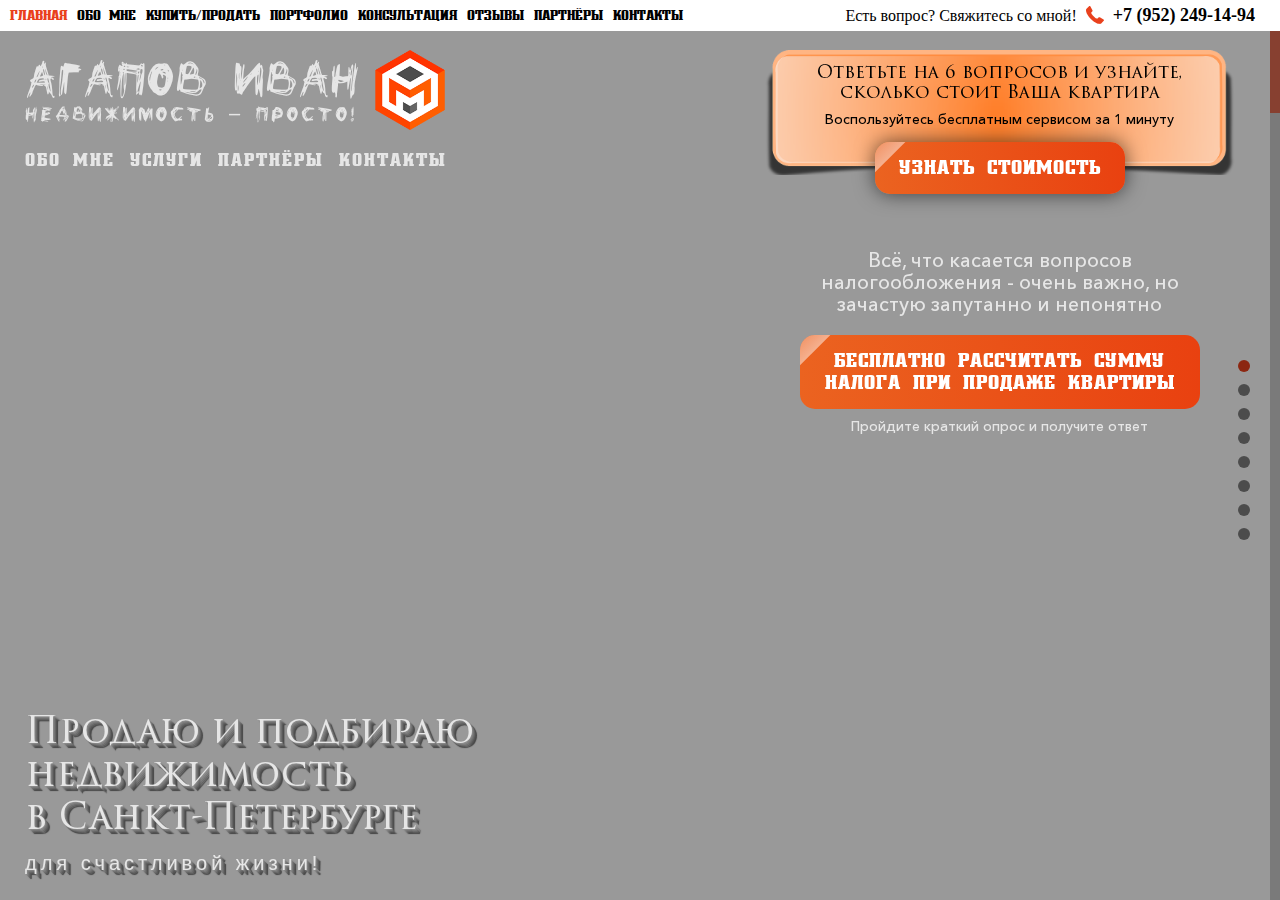
==== commit afabf607: "Add files via upload" ====
--- a/index.html
+++ b/index.html
@@ -2,1341 +2,1343 @@
 <html lang="ru">
 
 <head>
-  <meta charset="UTF-8">
-  <meta name="viewport" content="width=device-width, initial-scale=1.0">
-  <!-- Значки favicon для сайта -->
-  <link rel="apple-touch-icon" sizes="144x144" href="icons/apple-touch-icon.png">
-  <link rel="icon" type="image/png" sizes="32x32" href="icons/favicon-32x32.png">
-  <link rel="icon" type="image/png" sizes="16x16" href="icons/favicon-16x16.png">
-  <link rel="manifest" href="icons/site.webmanifest">
-  <link rel="mask-icon" href="icons/safari-pinned-tab.svg" color="#5bbad5">
-  <meta name="msapplication-TileColor" content="#da532c">
-  <meta name="theme-color" content="#ffffff">
-  <!-- Предзагрузка шрифтов -->
-  <link rel="preload" href="fonts/Avenir-Next.woff2" as="font" type="font/woff2" crossorigin>
-  <link rel="preload" href="fonts/CCRickVeitch.woff2" as="font" type="font/woff2" crossorigin>
-  <link rel="preload" href="fonts/City-Nova-regular.woff2" as="font" type="font/woff2" crossorigin>
-  <link rel="preload" href="fonts/TrajanPro-regular.woff2" as="font" type="font/woff2" crossorigin>
-  <link rel="preload" href="fonts/Ustroke-regular.woff2" as="font" type="font/woff2" crossorigin>
-  <!-- Подключение файлов CSS -->
-  <link rel="stylesheet" href="css/style.css">
-  <link rel="stylesheet" href="https://unpkg.com/swiper/swiper-bundle.min.css" />
-  <title>Агапов Иван. Недвижимость - просто!</title>
+    <meta charset="UTF-8">
+    <meta name="viewport" content="width=device-width, initial-scale=1.0">
+    <!-- Значки favicon для сайта -->
+    <link rel="apple-touch-icon" sizes="144x144" href="icons/apple-touch-icon.png">
+    <link rel="icon" type="image/png" sizes="32x32" href="icons/favicon-32x32.png">
+    <link rel="icon" type="image/png" sizes="16x16" href="icons/favicon-16x16.png">
+    <link rel="manifest" href="icons/site.webmanifest">
+    <link rel="mask-icon" href="icons/safari-pinned-tab.svg" color="#5bbad5">
+    <meta name="msapplication-TileColor" content="#da532c">
+    <meta name="theme-color" content="#ffffff">
+    <!-- Предзагрузка шрифтов -->
+    <link rel="preload" href="fonts/Avenir-Next.woff2" as="font" type="font/woff2" crossorigin>
+    <link rel="preload" href="fonts/CCRickVeitch.woff2" as="font" type="font/woff2" crossorigin>
+    <link rel="preload" href="fonts/City-Nova-regular.woff2" as="font" type="font/woff2" crossorigin>
+    <link rel="preload" href="fonts/TrajanPro-regular.woff2" as="font" type="font/woff2" crossorigin>
+    <link rel="preload" href="fonts/Ustroke-regular.woff2" as="font" type="font/woff2" crossorigin>
+    <!-- Подключение файлов CSS -->
+    <link rel="stylesheet" href="css/swiper-bundle.min.css">
+    <link rel="stylesheet" href="css/style.css">
+    <title>Агапов Иван. Недвижимость - просто!</title>
 </head>
 
 <body class="body">
-  <div class="wrapper">
-    <header class="lock-padding">
-      <div class="header">
-        <nav class="header__menu menu">
-          <a href="" class="menu__link">главная</a>
-          <a href="" class="menu__link">обо мне</a>
-          <a href="" class="menu__link">купить/продать</a>
-          <a href="" class="menu__link">портфолио</a>
-          <a href="" class="menu__link">консультация</a>
-          <a href="" class="menu__link">отзывы</a>
-          <a href="" class="menu__link">партнёры</a>
-          <a href="" class="menu__link">контакты</a>
-        </nav>
-        <div class="header__connect connect">
-          <span>Есть вопрос? Свяжитесь со мной!</span>
-          <a href="tel:+79522491494" class="connect__link">
-            <img src="svg/phone.svg" alt="Трубка телефонная" class="connect__image connect__image_position">
-            <span>+7 (952) 249-14-94</span>
-          </a>
+    <div class="wrapper">
+        <header class="lock-padding">
+            <div class="header">
+                <nav class="header__menu menu">
+                    <a href="" class="menu__link">главная</a>
+                    <a href="" class="menu__link">обо мне</a>
+                    <a href="" class="menu__link">купить/продать</a>
+                    <a href="" class="menu__link">портфолио</a>
+                    <a href="" class="menu__link">консультация</a>
+                    <a href="" class="menu__link">отзывы</a>
+                    <a href="" class="menu__link">партнёры</a>
+                    <a href="" class="menu__link">контакты</a>
+                </nav>
+                <div class="header__connect connect">
+                    <span>Есть вопрос? Свяжитесь со мной!</span>
+                    <a href="tel:+79522491494" class="connect__link">
+                        <img src="svg/phone.svg" alt="Трубка телефонная" class="connect__image connect__image_position">
+                        <span>+7 (952) 249-14-94</span>
+                    </a>
+                </div>
+            </div>
+            <div class="header-mobile">
+                <div class="header-mobile__burger">
+                    <div class="header-mobile__icon">
+                        <span></span>
+                    </div>
+                </div>
+                <nav class="header-mobile__menu">
+                    <ul class="header-mobile__list">
+                        <li class="header-mobile__item">
+                            <a href="/#slide-1" class="header-mobile__link">главная</a>
+                        </li>
+                        <li class="header-mobile__item">
+                            <a href="/#slide-2" class="header-mobile__link">обо мне</a>
+                        </li>
+                        <li class="header-mobile__item">
+                            <a href="/#slide-3" class="header-mobile__link go-to-slide-buy">купить квартиру</a>
+                        </li>
+                        <li class="header-mobile__item">
+                            <a href="/#slide-3" class="header-mobile__link go-to-slide-sale">продать квартиру</a>
+                        </li>
+                        <li class="header-mobile__item">
+                            <a href="/#slide-4" class="header-mobile__link">моё портфолио</a>
+                        </li>
+                        <li class="header-mobile__item">
+                            <a href="/#slide-5" class="header-mobile__link">бесплатная консультация</a>
+                        </li>
+                        <li class="header-mobile__item">
+                            <a href="/#slide-6" class="header-mobile__link">отзывы обо мне</a>
+                        </li>
+                        <li class="header-mobile__item">
+                            <a href="/#slide-7" class="header-mobile__link">партнёры</a>
+                        </li>
+                        <li class="header-mobile__item">
+                            <a href="/#slide-8" class="header-mobile__link">мои контакты</a>
+                        </li>
+                    </ul>
+                </nav>
+            </div>
+        </header>
+        <div class="main__logo logo">
+            <a href="/index.html" class="logo__link">
+                <div>
+                    <h1 class="logo__name">Агапов Иван</h1>
+                    <div class="logo__subtitle">Недвижимость – просто!</div>
+                </div>
+                <img src="img/main/macromir-logo.png" alt="Логотип компании макромир" class="logo__image">
+            </a>
         </div>
-      </div>
-      <div class="header-mobile">
-        <div class="header-mobile__burger">
-          <div class="header-mobile__icon">
-            <span></span>
-          </div>
-        </div>
-        <nav class="header-mobile__menu">
-          <ul class="header-mobile__list">
-            <li class="header-mobile__item">
-              <a href="/#slide-1" class="header-mobile__link">главная</a>
-            </li>
-            <li class="header-mobile__item">
-              <a href="/#slide-2" class="header-mobile__link">обо мне</a>
-            </li>
-            <li class="header-mobile__item">
-              <a href="/#slide-3" class="header-mobile__link go-to-slide-buy">купить квартиру</a>
-            </li>
-            <li class="header-mobile__item">
-              <a href="/#slide-3" class="header-mobile__link go-to-slide-sale">продать квартиру</a>
-            </li>
-            <li class="header-mobile__item">
-              <a href="/#slide-4" class="header-mobile__link">моё портфолио</a>
-            </li>
-            <li class="header-mobile__item">
-              <a href="/#slide-5" class="header-mobile__link">бесплатная консультация</a>
-            </li>
-            <li class="header-mobile__item">
-              <a href="/#slide-6" class="header-mobile__link">отзывы обо мне</a>
-            </li>
-            <li class="header-mobile__item">
-              <a href="/#slide-7" class="header-mobile__link">партнёры</a>
-            </li>
-            <li class="header-mobile__item">
-              <a href="/#slide-8" class="header-mobile__link">мои контакты</a>
-            </li>
-          </ul>
-        </nav>
-      </div>
-    </header>
-    <div class="main__logo logo">
-      <a href="/index.html" class="logo__link">
-        <div>
-          <h1 class="logo__name">Агапов Иван</h1>
-          <div class="logo__subtitle">Недвижимость – просто!</div>
-        </div>
-        <img src="img/main/macromir-logo.png" alt="Логотип компании макромир" class="logo__image">
-      </a>
-    </div>
-    <main class="page">
-      <div class="page__wrapper">
-        <div data-hash="slide-1" class="page__screen screen">
-          <div class="screen__content">
-            <div class="main screen__general">
-              <div class="main__wrapper">
-                <div data-swiper-parallax-opacity="0" data-swiper-parallax="-100%" data-swiper-parallax-duration="1000">
-                  <div class="main__logo logo logo-dekstop">
-                    <a href="/index.html" class="logo__link">
-                      <div>
-                        <h1 class="logo__name">Агапов Иван</h1>
-                        <div class="logo__subtitle">Недвижимость – просто!</div>
-                      </div>
-                      <img src="img/main/macromir-logo.png" alt="Логотип компании макромир" class="logo__image">
-                    </a>
-                  </div>
-                  <nav class="main-menu">
-                    <ul class="main-menu__list">
-                      <li><a href="/#slide-2" class="main-menu__link">обо мне</a></li>
-                      <li>
-                        <a href="#0" class="main-menu__link sub-menu sub-menu_active">услуги</a>
-                        <span class="sub-menu__arrow arrow"></span>
-                        <ul class="sub-menu__list">
-                          <li>
-                            <a href="/#slide-3" class="sub-menu__link go-to-slide-buy-desktop">купить квартиру</a>
-                          </li>
-                          <li>
-                            <a href="/#slide-3" class="sub-menu__link go-to-slide-sale-desktop">продать квартиру</a>
-                          </li>
-                          <li>
-                            <a href="/#slide-5" class="sub-menu__link">бесплатная консультация</a>
-                          </li>
-                          <li>
-                            <a href="#popup-ad" class="sub-menu__link popup-link">подать объявление о продаже квартиры на 60 сайтов</a>
-                          </li>
-                        </ul>
-                      </li>
-                      <li><a href="#slide-7" class="main-menu__link">партнёры</a></li>
-                      <li><a href="#slide-8" class="main-menu__link">контакты</a></li>
-                    </ul>
-                  </nav>
+        <main class="page">
+            <div class="page__wrapper">
+                <div data-hash="slide-1" class="page__screen screen">
+                    <div class="screen__content">
+                        <div class="main screen__general">
+                            <div class="main__wrapper">
+                                <div data-swiper-parallax-opacity="0" data-swiper-parallax="-100%" data-swiper-parallax-duration="1000">
+                                    <div class="main__logo logo logo-dekstop">
+                                        <a href="/index.html" class="logo__link">
+                                            <div>
+                                                <h1 class="logo__name">Агапов Иван</h1>
+                                                <div class="logo__subtitle">Недвижимость – просто!</div>
+                                            </div>
+                                            <img src="img/main/macromir-logo.png" alt="Логотип компании макромир" class="logo__image">
+                                        </a>
+                                    </div>
+                                    <nav class="main-menu">
+                                        <ul class="main-menu__list">
+                                            <li><a href="/#slide-2" class="main-menu__link">обо мне</a></li>
+                                            <li>
+                                                <a href="#0" class="main-menu__link sub-menu sub-menu_active">услуги</a>
+                                                <span class="sub-menu__arrow arrow"></span>
+                                                <ul class="sub-menu__list">
+                                                    <li>
+                                                        <a href="/#slide-3" class="sub-menu__link go-to-slide-buy-desktop">купить квартиру</a>
+                                                    </li>
+                                                    <li>
+                                                        <a href="/#slide-3" class="sub-menu__link go-to-slide-sale-desktop">продать квартиру</a>
+                                                    </li>
+                                                    <li>
+                                                        <a href="/#slide-5" class="sub-menu__link">бесплатная консультация</a>
+                                                    </li>
+                                                    <li>
+                                                        <a href="#popup-ad" class="sub-menu__link popup-link">подать объявление о продаже квартиры на 60 сайтов</a>
+                                                    </li>
+                                                </ul>
+                                            </li>
+                                            <li><a href="#slide-7" class="main-menu__link">партнёры</a></li>
+                                            <li><a href="#slide-8" class="main-menu__link">контакты</a></li>
+                                        </ul>
+                                    </nav>
+                                </div>
+                                <div class="description" data-swiper-parallax-opacity="0" data-swiper-parallax="-100%" data-swiper-parallax-duration="900">
+                                    <h2 class="description__title">Продаю и подбираю недвижимость <br>в Санкт-Петербурге</h2>
+                                    <div class="description__subtitle">для счастливой жизни!</div>
+                                </div>
+                            </div>
+                            <div class="main__calculation calculation" data-swiper-parallax-opacity="0" data-swiper-parallax="-100%" data-swiper-parallax-duration="800">
+                                <div class="ad-cost">
+                                    <h4 class="ad-cost__title">Ответьте на 6 вопросов и узнайте, сколько стоит Ваша квартира</h4>
+                                    <div class="ad-cost__subtitle">Воспользуйтесь бесплатным сервисом за 1 минуту</div>
+                                    <a href="#popup-cost" class="button-cost popup-link button">узнать стоимость</a>
+                                </div>
+                                <div class="calculation__title-tax">
+                                    Всё, что касается вопросов налогообложения - очень важно, но зачастую запутанно и непонятно
+                                </div>
+                                <a href="#popup-tax" class="button-tax popup-link button">бесплатно рассчитать сумму налога при продаже квартиры</a>
+                                <div class="calculation__sign">Пройдите краткий опрос и получите ответ</div>
+                            </div>
+                        </div>
+                    </div>
+                    <div class="screen__body">
+                        <div class="screen__image" data-swiper-parallax="33%" data-swiper-parallax-scale="1.1">
+                            <picture>
+                                <source media="(max-width: 599px)" data-srcset="img/main/main_bg-mobile.jpg" srcset="img/1x1.png" class="swiper-lazy">
+                                <source media="(min-width: 600px) and (max-width: 899px)" data-srcset="img/main/main_bg-tablet.jpg" srcset="img/1x1.png" class="swiper-lazy">
+                                <source media="(min-width: 900px)" data-srcset="img/main/main_bg-desktop.jpg" srcset="img/1x1.png" class="swiper-lazy">
+                                <img data-src="img/main/main_bg-desktop.jpg" src="img/1x1.png" alt="Иван Агапов. Риелтор. Недвижимость - просто!" class="swiper-lazy">
+                            </picture>
+                        </div>
+                    </div>
                 </div>
-                <div class="description" data-swiper-parallax-opacity="0" data-swiper-parallax="-100%" data-swiper-parallax-duration="900">
-                  <h2 class="description__title">Продаю и подбираю недвижимость <br>в Санкт-Петербурге</h2>
-                  <div class="description__subtitle">для счастливой жизни!</div>
+
+                <div data-hash="slide-2" class="page__screen screen">
+                    <div class="screen__content">
+                        <div class="about screen__general">
+                            <div data-swiper-parallax-opacity="0" data-swiper-parallax="-100%" data-swiper-parallax-duration="1000" class="about__wrapper">
+                                <div class="about__block">
+                                    <h4 class="about__title about__title_left">Мой выбор</h4>
+                                    <p>Открытость и индивидуальный подход - мои клиенты становятся моими <span>друзьями</span></p>
+                                </div>
+                                <div class="about__block">
+                                    <h4 class="about__title about__title_right">Моя задача</h4>
+                                    <p>Выявить истинную потребность <span>каждого</span> клиента и доставить Вас из точки А в точку Б в решении Вашего квартирного вопроса</p>
+                                </div>
+                            </div>
+                            <h3 data-swiper-parallax-opacity="0" data-swiper-parallax="-100%" data-swiper-parallax-duration="900" class="about__main-title">Преимущества работы со мной</h3>
+                            <div data-swiper-parallax-opacity="0" data-swiper-parallax="-100%" data-swiper-parallax-duration="800" class="about__offers offers one">
+                                <div class="offers__block">
+                                    <h4 class="offers__title offers__title_width">Продам квартиру по максимальной цене</h4>
+                                    <p class="offers__text">Только качественная презентация Вашей квартиры более чем на 120 сайтах и соц. сетях! О ней узнает максимальное число покупателей!</p>
+                                </div>
+                                <div class="offers__block">
+                                    <h4 class="offers__title">Безопасные сделки</h4>
+                                    <p class="offers__text">Подбираю максимально комфортный и безопасный способ взаиморасчётов, помогаю с выбором банка и согласую прочие условия сделки. У клиента только достоверная информация!</p>
+                                </div>
+                                <div class="offers__block">
+                                    <h4 class="offers__title">Никакой предоплаты</h4>
+                                    <p class="offers__text">Оплату за свои услуги я получаю только тогда, когда вся работа выполнена, а Вы довольны результатом!</p>
+                                </div>
+                                <div class="offers__block">
+                                    <h4 class="offers__title">Максимальная экономия</h4>
+                                    <p class="offers__text">При покупке квартиры в новостройке подберу для Вас лучший вариант по цене застройщика, а комиссия составит 0%</p>
+                                </div>
+                                <div class="offers__block">
+                                    <h4 class="offers__title">Сохраню ваше время и нервы</h4>
+                                    <p class="offers__text">Вы получаете юридически чистый объект на все 100%, так как ни один подводный камень не спрячется от моих проверок!</p>
+                                </div>
+                            </div>
+                        </div>
+                    </div>
+                    <div class="screen__body">
+                        <div class="screen__image" data-swiper-parallax="33%" data-swiper-parallax-scale="1.1">
+                            <picture>
+                                <source media="(max-width: 599px)" data-srcset="img/about/about_bg-mobile.jpg" srcset="img/1x1.png" class="swiper-lazy">
+                                <source media="(min-width: 600px) and (max-width: 899px)" data-srcset="img/about/about_bg-tablet.jpg" srcset="img/1x1.png" class="swiper-lazy">
+                                <source media="(min-width: 900px)" data-srcset="img/about/about_bg-desktop.jpg" srcset="img/1x1.png" class="swiper-lazy">
+                                <img data-src="img/about/about_bg-desktop.jpg" src="img/1x1.png" alt="Иван Агапов. Риелтор. Недвижимость - просто!" class="swiper-lazy">
+                            </picture>
+                        </div>
+                    </div>
                 </div>
-              </div>
-              <div class="main__calculation calculation" data-swiper-parallax-opacity="0" data-swiper-parallax="-100%" data-swiper-parallax-duration="800">
-                <div class="ad-cost">
-                  <h4 class="ad-cost__title">Ответьте на 6 вопросов и узнайте, сколько стоит Ваша квартира</h4>
-                  <div class="ad-cost__subtitle">Воспользуйтесь бесплатным сервисом за 1 минуту</div>
-                  <a href="#popup-cost" class="button-cost popup-link button">узнать стоимость</a>
+
+                <div data-hash="slide-3" class="page__screen screen">
+                    <div class="screen__content">
+                        <div class="buy-or-sale screen__general">
+                            <div class="buy-or-sale__wrapper">
+                                <div class="buy-or-sale__questions questions">
+                                    <div class="questions__buy"> Купить квартиру</div>
+                                    <div class="questions__sale">Продать квартиру</div>
+                                </div>
+                                <div class="buy-or-sale__buy buy">
+                                    <h3 class="buy__main-title">Все пожелания будут учтены и в результате Вы станете счастливым обладателем своей мечты!</h3>
+                                    <div class="buy__container">
+                                        <div class="buy__block buy__new">
+                                            <h4 class="buy__title">Новостройка</h4>
+                                            <ul class="buy__description">
+                                                <li>Бесплатный каталог новостроек</li>
+                                                <li>Цены застройщиков</li>
+                                                <li>Приёмка квартиры в подарок</li>
+                                            </ul>
+                                        </div>
+                                        <div class="buy__block buy__old">
+                                            <h4 class="buy__title">Вторичка</h4>
+                                            <ul class="buy__description">
+                                                <li>100% юридическая чистота Вашей будущей квартиры</li>
+                                                <li>Юридическое заключение с печатью</li>
+                                                <li>Безопасная сделка</li>
+                                            </ul>
+                                        </div>
+                                    </div>
+                                    <div class="buy__sign">Одобрение ипотеки для <span>Вac!</span></div>
+                                    <a href="#popup-buy" class="buy__button popup-link button">подобрать квартиру</a>
+                                </div>
+                                <div class="buy-or-sale__sale sale screen__general">
+                                    <h3 class="sale__main-title">
+                                        Продавцу квартиры важно, чтобы сделка прошла быстро, а её денежный результат соответствовал ожиданиям
+                                    </h3>
+                                    <div class="sale__container">
+                                        <div class="sale__block">
+                                            <h4 class="sale__title">Продам Вашу квартиру за 30 дней</h4>
+                                            <ul class="sale__description">
+                                                <li>По максимальной цене</li>
+                                                <li>Знаю все секреты продаж недвижимости</li>
+                                                <li>Никакой предоплаты, оплата только за результат</li>
+                                                <li>Рассмотрю всех покупателей с любой формой оплаты и выберу лучшего</li>
+                                            </ul>
+                                        </div>
+                                        <a href="#popup-cost" class="sale__button popup-link button">узнать стоимость</a>
+                                    </div>
+                                </div>
+                            </div>
+                        </div>
+                    </div>
+                    <div class="screen__body">
+                        <div class="screen__image" data-swiper-parallax="33%" data-swiper-parallax-scale="1.1">
+                            <picture>
+                                <source media="(max-width: 599px)" data-srcset="img/buy-or-sale/buy-or-sale_bg-mobile.jpg" srcset="img/1x1.png" class="swiper-lazy">
+                                <source media="(min-width: 600px) and (max-width: 899px)" data-srcset="img/buy-or-sale/buy-or-sale_bg-tablet.jpg" srcset="img/1x1.png" class="swiper-lazy">
+                                <source media="(min-width: 900px)" data-srcset="img/buy-or-sale/buy-or-sale_bg-desktop.jpg" srcset="img/1x1.png" class="swiper-lazy">
+                                <img data-src="img/buy-or-sale/buy-or-sale_bg-desktop.jpg" src="img/1x1.png" alt="Иван Агапов. Риелтор. Недвижимость - просто!" class="swiper-lazy">
+                            </picture>
+                        </div>
+                    </div>
                 </div>
-                <div class="calculation__title-tax">
-                  Всё, что касается вопросов налогообложения - очень важно, но зачастую запутанно и непонятно
+
+                <div data-hash="slide-4" class="page__screen screen">
+                    <div class="screen__content">
+                        <div class="portfolio screen__general">
+                            <div class="portfolio__wrapper">
+                                <h3 data-swiper-parallax-opacity="0" data-swiper-parallax="-100%" data-swiper-parallax-duration="1000" class="portfolio__main-title">Моё портфолио</h3>
+                                <div class="portfolio-slider swiper-container" data-swiper-parallax-opacity="0" data-swiper-parallax="-100%" data-swiper-parallax-duration="900">
+                                    <div class="swiper-wrapper">
+                                        <section class="portfolio__section swiper-slide">
+                                            <div>
+                                                <h4 class="portfolio__title">Продажа квартиры в ЖК "АСТРИД"</h4>
+                                                <div class="portfolio__content">
+                                                    <p>Собственник обратился ко мне по рекомендации. Для реализации квартиры мы согласовали традиционный способ продажи. Покупатель был найден через закрытую рассылку между партнерами МАКРОМИРА</p>
+                                                    <p>Продажа с первого показа</p>
+                                                </div>
+                                            </div>
+                                            <div>
+                                                <div data-background="img/portfolio/1.jpg" class="portfolio__image swiper-lazy">
+                                                    <div class="swiper-lazy-preloader"></div>
+                                                    <span class="visually-hidden">Продажа квартиры с первого показа</span>
+                                                </div>
+                                                <div class="portfolio__description result">
+                                                    <div class="result__flex-container result__flex-container_position">
+                                                        <div class="result__flex-container">
+                                                            <img src="svg/calendar.svg" alt="" class="result__image">
+                                                            <div>
+                                                                <p class="result__title">7 дней</p>
+                                                                <p class="result__subtitle">Срок поиска покупателя</p>
+                                                            </div>
+                                                        </div>
+                                                        <div class="result__flex-container">
+                                                            <img src="svg/alarm.svg" alt="" class="result__image">
+                                                            <div>
+                                                                <p class="result__title">4 млн</p>
+                                                                <p class="result__subtitle">Рыночная стоимость</p>
+                                                            </div>
+                                                        </div>
+                                                    </div>
+                                                    <div class="result__flex-container result__new-cost">
+                                                        <img src="svg/sold.svg" alt="" class="result__image">
+                                                        <div>
+                                                            <p class="result__title">4,3 млн</p>
+                                                            <p class="result__subtitle">Цена продажи</p>
+                                                        </div>
+                                                    </div>
+                                                </div>
+                                            </div>
+                                        </section>
+                                        <section class="portfolio__section swiper-slide">
+                                            <div>
+                                                <h4 class="portfolio__title">Продажа 2-х комнат в самом сердце Петроградского района</h4>
+                                                <div class="portfolio__content">
+                                                    <p>Собственник искал покупателя на протяжении нескольких лет, обращаясь в разные агентства Петербурга. После - обратился ко мне. Была произведена качественная предпродажная подготовка, грамотное определение
+                                                        рыночной стоимости. Были выявлены истинная мотивация и причина продажи. В итоге собственник решил свой вопрос и переехал с молодой женой в 1 комнатную квартиру в новостройке.</p>
+                                                </div>
+                                            </div>
+                                            <div>
+                                                <div data-background="img/portfolio/2.jpg" class="portfolio__image swiper-lazy">
+                                                    <div class="swiper-lazy-preloader"></div>
+                                                    <span class="visually-hidden">Продажа квартиры с первого показа</span>
+                                                </div>
+                                                <div class="portfolio__description result">
+                                                    <div class="result__flex-container result__flex-container_position">
+                                                        <div class="result__flex-container">
+                                                            <img src="svg/calendar.svg" alt="" class="result__image">
+                                                            <div>
+                                                                <p class="result__title">45 дней</p>
+                                                                <p class="result__subtitle">Срок поиска покупателя</p>
+                                                            </div>
+                                                        </div>
+                                                        <div class="result__flex-container">
+                                                            <img src="svg/alarm.svg" alt="" class="result__image">
+                                                            <div>
+                                                                <p class="result__title">2,3 млн</p>
+                                                                <p class="result__subtitle">Рыночная стоимость</p>
+                                                            </div>
+                                                        </div>
+                                                    </div>
+                                                    <div class="result__flex-container result__new-cost">
+                                                        <img src="svg/sold.svg" alt="" class="result__image">
+                                                        <div>
+                                                            <p class="result__title">2,4 млн</p>
+                                                            <p class="result__subtitle">Цена продажи</p>
+                                                        </div>
+                                                    </div>
+                                                </div>
+                                            </div>
+                                        </section>
+                                        <section class="portfolio__section swiper-slide">
+                                            <div>
+                                                <h4 class="portfolio__title">Сопровождение покупки земельного участка под постройку жилого дома для жизни</h4>
+                                                <div class="portfolio__content">
+                                                    <p>Клиент поставил задачу найти земельный участок для постройки на нём трёх этажного дома для будующего проживания с семьё. Нашли, сопроводили и купили объект на 20% дешевле рыночной стоимости на торгах
+                                                        по реализации имущества должников.</p>
+                                                </div>
+                                            </div>
+                                            <div>
+                                                <div data-background="img/portfolio/3.jpg" class="portfolio__image swiper-lazy">
+                                                    <div class="swiper-lazy-preloader"></div>
+                                                    <span class="visually-hidden">Продажа квартиры с первого показа</span>
+                                                </div>
+                                                <div class="portfolio__description result">
+                                                    <div class="result__flex-container result__flex-container_position">
+                                                        <div class="result__flex-container">
+                                                            <img src="svg/calendar.svg" alt="" class="result__image">
+                                                            <div>
+                                                                <p class="result__title">28 дней</p>
+                                                                <p class="result__subtitle">Срок поиска объекта</p>
+                                                            </div>
+                                                        </div>
+                                                        <div class="result__flex-container">
+                                                            <img src="svg/alarm.svg" alt="" class="result__image">
+                                                            <div>
+                                                                <p class="result__title">3 млн</p>
+                                                                <p class="result__subtitle">Рыночная стоимость</p>
+                                                            </div>
+                                                        </div>
+                                                    </div>
+                                                    <div class="result__flex-container result__new-cost">
+                                                        <img src="svg/sold.svg" alt="" class="result__image">
+                                                        <div>
+                                                            <p class="result__title">2,4 млн</p>
+                                                            <p class="result__subtitle">Цена покупки</p>
+                                                        </div>
+                                                    </div>
+                                                </div>
+                                            </div>
+                                        </section>
+                                        <section class="portfolio__section swiper-slide">
+                                            <div>
+                                                <h4 class="portfolio__title">Поиск арендатора на 1 комнатную квартиру в Приморском районе</h4>
+                                                <div class="portfolio__content">
+                                                    <p>Собственник в течение трёх лет сдавал квартиру по ставке 16 000 руб. После съезда арендаторов обратился за поиском новых к знакомому риелтору, но за 2 недели не увидел результата. После - обратился ко
+                                                        мне.
+                                                    </p>
+                                                </div>
+                                            </div>
+                                            <div>
+                                                <div data-background="img/portfolio/4.jpg" class="portfolio__image swiper-lazy">
+                                                    <div class="swiper-lazy-preloader"></div>
+                                                    <span class="visually-hidden">Продажа квартиры с первого показа</span>
+                                                </div>
+                                                <div class="portfolio__description result">
+                                                    <div class="result__flex-container result__flex-container_position">
+                                                        <div class="result__flex-container">
+                                                            <img src="svg/calendar.svg" alt="" class="result__image">
+                                                            <div>
+                                                                <p class="result__title">1 день</p>
+                                                                <p class="result__subtitle">Срок поиска арендатора</p>
+                                                            </div>
+                                                        </div>
+                                                        <div class="result__flex-container">
+                                                            <img src="svg/alarm.svg" alt="" class="result__image">
+                                                            <div>
+                                                                <p class="result__title">16 тыс</p>
+                                                                <p class="result__subtitle">Предыдущая ставка аренды</p>
+                                                            </div>
+                                                        </div>
+                                                    </div>
+                                                    <div class="result__flex-container result__new-cost">
+                                                        <img src="svg/sold.svg" alt="" class="result__image">
+                                                        <div>
+                                                            <p class="result__title">20 тыс</p>
+                                                            <p class="result__subtitle">Новая ставка аренды</p>
+                                                        </div>
+                                                    </div>
+                                                </div>
+                                            </div>
+                                        </section>
+                                        <section class="portfolio__section swiper-slide">
+                                            <div>
+                                                <h4 class="portfolio__title">Продажа 3 комнатной квартиры в ЖК «Skandi Klubb»</h4>
+                                                <div class="portfolio__content">
+                                                    <p>Собственники объекта были вынуждены продать свою квартиру в максимально кратчайшие сроки и готовы были за бесценок продать объект, лишь бы быстрее получить деньги. Я провёл работу, переговоры с клиентами,
+                                                        успокоил их и сэкономил колоссальную сумму денег для них. </p>
+                                                    <p>Был согласован аукционный метод продажи.</p>
+                                                </div>
+                                            </div>
+                                            <div>
+                                                <div data-background="img/portfolio/5.jpg" class="portfolio__image swiper-lazy">
+                                                    <div class="swiper-lazy-preloader"></div>
+                                                    <span class="visually-hidden">Продажа квартиры с первого показа</span>
+                                                </div>
+                                                <div class="portfolio__description result">
+                                                    <div class="result__flex-container result__flex-container_position">
+                                                        <div class="result__flex-container">
+                                                            <img src="svg/calendar.svg" alt="" class="result__image">
+                                                            <div>
+                                                                <p class="result__title">21 день</p>
+                                                                <p class="result__subtitle">Срок поиска покупателя</p>
+                                                            </div>
+                                                        </div>
+                                                        <div class="result__flex-container">
+                                                            <img src="svg/alarm.svg" alt="" class="result__image">
+                                                            <div>
+                                                                <p class="result__title">18 млн</p>
+                                                                <p class="result__subtitle">Стартовая цена</p>
+                                                            </div>
+                                                        </div>
+                                                    </div>
+                                                    <div class="result__flex-container result__new-cost">
+                                                        <img src="svg/sold.svg" alt="" class="result__image">
+                                                        <div>
+                                                            <p class="result__title">24 млн</p>
+                                                            <p class="result__subtitle">Цена продажи</p>
+                                                        </div>
+                                                    </div>
+                                                </div>
+                                            </div>
+                                        </section>
+                                        <section class="portfolio__section swiper-slide">
+                                            <div>
+                                                <h4 class="portfolio__title">Продажа 3 комнатной квартиры на вторичном рынке на улице Сикейроса 7к1</h4>
+                                                <div class="portfolio__content">
+                                                    <p>Жители Москвы обратились ко мне по вопросу продажи квартиры в Санкт-Петербурге. Необходимо было всё сделать удалённо, так как собственник не мог приехать в Санкт-Петербург. Был согласован классический
+                                                        метод продажи квартиры. Собственник сэкономил время и деньги на поездки в Санкт-Петербург!</p>
+                                                </div>
+                                            </div>
+                                            <div>
+                                                <div data-background="img/portfolio/6.jpg" class="portfolio__image swiper-lazy">
+                                                    <div class="swiper-lazy-preloader"></div>
+                                                    <span class="visually-hidden">Удалённая сделака по продаже квартиры в Санкт-Петербурге</span>
+                                                </div>
+                                                <div class="portfolio__description result">
+                                                    <div class="result__flex-container result__flex-container_position">
+                                                        <div class="result__flex-container">
+                                                            <img src="svg/calendar.svg" alt="" class="result__image">
+                                                            <div>
+                                                                <p class="result__title">5 дней</p>
+                                                                <p class="result__subtitle">Срок поиска покупателя</p>
+                                                            </div>
+                                                        </div>
+                                                        <div class="result__flex-container">
+                                                            <img src="svg/alarm.svg" alt="" class="result__image">
+                                                            <div>
+                                                                <p class="result__title">6,5 млн</p>
+                                                                <p class="result__subtitle">Стартовая цена</p>
+                                                            </div>
+                                                        </div>
+                                                    </div>
+                                                    <div class="result__flex-container result__new-cost">
+                                                        <img src="svg/sold.svg" alt="" class="result__image">
+                                                        <div>
+                                                            <p class="result__title">6,3 млн</p>
+                                                            <p class="result__subtitle">Цена продажи</p>
+                                                        </div>
+                                                    </div>
+                                                </div>
+                                            </div>
+                                        </section>
+                                        <section class="portfolio__section swiper-slide">
+                                            <div>
+                                                <h4 class="portfolio__title">Продажа студии в ЖК «GreenЛандия 2» и одновременная покупка 2 комнатной квартиры</h4>
+                                                <div class="portfolio__content">
+                                                    <p>Клиентка обратилась к мне с целью продать студию и купить квартиру для жизни в другом районе. Провели две сделки по покупке и одновременной продаже в один день.</p>
+                                                    <p>Одобрили ипотеку на самых выгодных условиях! Срок альтернативной сделки - 40 дней</p>
+                                                </div>
+                                            </div>
+                                            <div>
+                                                <div data-background="img/portfolio/7.jpg" class="portfolio__image swiper-lazy">
+                                                    <div class="swiper-lazy-preloader"></div>
+                                                    <span class="visually-hidden">Альтернативная сделака по продаже и одновременной покупке квартиры в Санкт-Петербурге</span>
+                                                </div>
+                                                <div class="portfolio__description result">
+                                                    <div class="result__flex-container result__flex-container_position">
+                                                        <div class="result__flex-container">
+                                                            <img src="svg/alarm.svg" alt="Будильник" class="result__image">
+                                                            <div>
+                                                                <p class="result__title">3,2 млн</p>
+                                                                <p class="result__subtitle">Стартовая цена продажи</p>
+                                                            </div>
+                                                        </div>
+                                                        <div class="result__flex-container ">
+                                                            <img src="svg/alarm.svg" alt="Будильник" class="result__image">
+                                                            <div>
+                                                                <p class="result__title">5,2 млн</p>
+                                                                <p class="result__subtitle">Стартовая цена покупки</p>
+                                                            </div>
+                                                        </div>
+                                                    </div>
+                                                    <div class="result__flex-container result__new-cost result__flex-container_position">
+                                                        <div class="result__flex-container">
+                                                            <img src="svg/sold.svg" alt="Молоток аукционера" class="result__image">
+                                                            <div>
+                                                                <p class="result__title">3,2 млн</p>
+                                                                <p class="result__subtitle">Цена продажи</p>
+                                                            </div>
+                                                        </div>
+                                                        <div class="result__flex-container result__prev-cost">
+                                                            <img src="svg/sold.svg" alt="Молоток аукционера" class="result__image">
+                                                            <div>
+                                                                <p class="result__title">5 млн</p>
+                                                                <p class="result__subtitle">Цена покупки</p>
+                                                            </div>
+                                                        </div>
+                                                    </div>
+                                                </div>
+                                            </div>
+                                        </section>
+                                    </div>
+                                </div>
+                                <div class="swiper-button-prev portfolio__button-prev" data-swiper-parallax-opacity="0" data-swiper-parallax="-100%" data-swiper-parallax-duration="900">
+                                    <span class="visually-hidden">Стрелочка. Пролистывание слайдера влево</span>
+                                </div>
+                                <div class="swiper-button-next portfolio__button-next" data-swiper-parallax-opacity="0" data-swiper-parallax="-100%" data-swiper-parallax-duration="900">
+                                    <span class="visually-hidden">Стрелочка. Пролистывание слайдера вправо</span>
+                                </div>
+                            </div>
+                        </div>
+                    </div>
+                    <div class="screen__body">
+                        <div class="screen__image" data-swiper-parallax="33%" data-swiper-parallax-scale="1.1">
+                            <picture>
+                                <source media="(max-width: 599px)" data-srcset="img/portfolio/portfolio_bg-mobile.jpg" srcset="img/1x1.png" class="swiper-lazy">
+                                <source media="(min-width: 600px) and (max-width: 899px)" data-srcset="img/portfolio/portfolio_bg-tablet.jpg" srcset="img/1x1.png" class="swiper-lazy">
+                                <source media="(min-width: 900px)" data-srcset="img/portfolio/portfolio_bg-desktop.jpg" srcset="img/1x1.png" class="swiper-lazy">
+                                <img data-src="img/portfolio/portfolio_bg-desktop.jpg" src="img/1x1.png" alt="Иван Агапов. Риелтор. Недвижимость - просто!" class="swiper-lazy">
+                            </picture>
+                        </div>
+                    </div>
                 </div>
-                <a href="#popup-tax" class="button-tax popup-link button">бесплатно рассчитать сумму налога при продаже квартиры</a>
-                <div class="calculation__sign">Пройдите краткий опрос и получите ответ</div>
-              </div>
-            </div>
-          </div>
-          <div class="screen__body">
-            <div class="screen__image" data-swiper-parallax="33%" data-swiper-parallax-scale="1.1">
-              <picture>
-                <source media="(max-width: 599px)" data-srcset="img/main/main_bg-mobile.jpg" srcset="img/1x1.png" class="swiper-lazy">
-                <source media="(min-width: 600px) and (max-width: 899px)" data-srcset="img/main/main_bg-tablet.jpg" srcset="img/1x1.png" class="swiper-lazy">
-                <source media="(min-width: 900px)" data-srcset="img/main/main_bg-desktop.jpg" srcset="img/1x1.png" class="swiper-lazy">
-                <img data-src="img/main/main_bg-desktop.jpg" src="img/1x1.png" alt="Иван Агапов. Риелтор. Недвижимость - просто!" class="swiper-lazy">
-              </picture>
-            </div>
-          </div>
-        </div>
 
-        <div data-hash="slide-2" class="page__screen screen">
-          <div class="screen__content">
-            <div class="about screen__general">
-              <div data-swiper-parallax-opacity="0" data-swiper-parallax="-100%" data-swiper-parallax-duration="1000" class="about__wrapper">
-                <div class="about__block">
-                  <h4 class="about__title about__title_left">Мой выбор</h4>
-                  <p>Открытость и индивидуальный подход - мои клиенты становятся моими <span>друзьями</span></p>
-                </div>
-                <div class="about__block">
-                  <h4 class="about__title about__title_right">Моя задача</h4>
-                  <p>Выявить истинную потребность <span>каждого</span> клиента и доставить Вас из точки А в точку Б в решении Вашего квартирного вопроса</p>
-                </div>
-              </div>
-              <h3 data-swiper-parallax-opacity="0" data-swiper-parallax="-100%" data-swiper-parallax-duration="900" class="about__main-title">Преимущества работы со мной</h3>
-              <div data-swiper-parallax-opacity="0" data-swiper-parallax="-100%" data-swiper-parallax-duration="800" class="about__offers offers one">
-                <div class="offers__block">
-                  <h4 class="offers__title offers__title_width">Продам квартиру по максимальной цене</h4>
-                  <p class="offers__text">Только качественная презентация Вашей квартиры более чем на 120 сайтах и соц. сетях! О ней узнает максимальное число покупателей!</p>
-                </div>
-                <div class="offers__block">
-                  <h4 class="offers__title">Безопасные сделки</h4>
-                  <p class="offers__text">Подбираю максимально комфортный и безопасный способ взаиморасчётов, помогаю с выбором банка и согласую прочие условия сделки. У клиента только достоверная информация!</p>
-                </div>
-                <div class="offers__block">
-                  <h4 class="offers__title">Никакой предоплаты</h4>
-                  <p class="offers__text">Оплату за свои услуги я получаю только тогда, когда вся работа выполнена, а Вы довольны результатом!</p>
-                </div>
-                <div class="offers__block">
-                  <h4 class="offers__title">Максимальная экономия</h4>
-                  <p class="offers__text">При покупке квартиры в новостройке подберу для Вас лучший вариант по цене застройщика, а комиссия составит 0%</p>
-                </div>
-                <div class="offers__block">
-                  <h4 class="offers__title">Сохраню ваше время и нервы</h4>
-                  <p class="offers__text">Вы получаете юридически чистый объект на все 100%, так как ни один подводный камень не спрячется от моих проверок!</p>
-                </div>
-              </div>
-            </div>
-          </div>
-          <div class="screen__body">
-            <div class="screen__image" data-swiper-parallax="33%" data-swiper-parallax-scale="1.1">
-              <picture>
-                <source media="(max-width: 599px)" data-srcset="img/about/about_bg-mobile.jpg" srcset="img/1x1.png" class="swiper-lazy">
-                <source media="(min-width: 600px) and (max-width: 899px)" data-srcset="img/about/about_bg-tablet.jpg" srcset="img/1x1.png" class="swiper-lazy">
-                <source media="(min-width: 900px)" data-srcset="img/about/about_bg-desktop.jpg" srcset="img/1x1.png" class="swiper-lazy">
-                <img data-src="img/about/about_bg-desktop.jpg" src="img/1x1.png" alt="Иван Агапов. Риелтор. Недвижимость - просто!" class="swiper-lazy">
-              </picture>
-            </div>
-          </div>
-        </div>
-
-        <div data-hash="slide-3" class="page__screen screen">
-          <div class="screen__content">
-            <div class="buy-or-sale screen__general">
-              <div class="buy-or-sale__wrapper">
-                <div class="buy-or-sale__questions questions">
-                  <div class="questions__buy"> Купить квартиру</div>
-                  <div class="questions__sale">Продать квартиру</div>
-                </div>
-                <div class="buy-or-sale__buy buy">
-                  <h3 class="buy__main-title">Все пожелания будут учтены и в результате Вы станете счастливым обладателем своей мечты!</h3>
-                  <div class="buy__container">
-                    <div class="buy__block buy__new">
-                      <h4 class="buy__title">Новостройка</h4>
-                      <ul class="buy__description">
-                        <li>Бесплатный каталог новостроек</li>
-                        <li>Цены застройщиков</li>
-                        <li>Приёмка квартиры в подарок</li>
-                      </ul>
-                    </div>
-                    <div class="buy__block buy__old">
-                      <h4 class="buy__title">Вторичка</h4>
-                      <ul class="buy__description">
-                        <li>100% юридическая чистота Вашей будущей квартиры</li>
-                        <li>Юридическое заключение с печатью</li>
-                        <li>Безопасная сделка</li>
-                      </ul>
-                    </div>
-                  </div>
-                  <div class="buy__sign">Одобрение ипотеки для <span>Вac!</span></div>
-                  <a href="#popup-buy" class="buy__button popup-link button">подобрать квартиру</a>
-                </div>
-                <div class="buy-or-sale__sale sale screen__general">
-                  <h3 class="sale__main-title">
-                    Продавцу квартиры важно, чтобы сделка прошла быстро, а её денежный результат соответствовал ожиданиям
-                  </h3>
-                  <div class="sale__container">
-                    <div class="sale__block">
-                      <h4 class="sale__title">Продам Вашу квартиру за 30 дней</h4>
-                      <ul class="sale__description">
-                        <li>По максимальной цене</li>
-                        <li>Знаю все секреты продаж недвижимости</li>
-                        <li>Никакой предоплаты, оплата только за результат</li>
-                        <li>Рассмотрю всех покупателей с любой формой оплаты и выберу лучшего</li>
-                      </ul>
-                    </div>
-                    <a href="#popup-cost" class="sale__button popup-link button">узнать стоимость</a>
-                  </div>
-                </div>
-              </div>
-            </div>
-          </div>
-          <div class="screen__body">
-            <div class="screen__image" data-swiper-parallax="33%" data-swiper-parallax-scale="1.1">
-              <picture>
-                <source media="(max-width: 599px)" data-srcset="img/buy-or-sale/buy-or-sale_bg-mobile.jpg" srcset="img/1x1.png" class="swiper-lazy">
-                <source media="(min-width: 600px) and (max-width: 899px)" data-srcset="img/buy-or-sale/buy-or-sale_bg-tablet.jpg" srcset="img/1x1.png" class="swiper-lazy">
-                <source media="(min-width: 900px)" data-srcset="img/buy-or-sale/buy-or-sale_bg-desktop.jpg" srcset="img/1x1.png" class="swiper-lazy">
-                <img data-src="img/buy-or-sale/buy-or-sale_bg-desktop.jpg" src="img/1x1.png" alt="Иван Агапов. Риелтор. Недвижимость - просто!" class="swiper-lazy">
-              </picture>
-            </div>
-          </div>
-        </div>
-
-        <div data-hash="slide-4" class="page__screen screen">
-          <div class="screen__content">
-            <div class="portfolio screen__general">
-              <div class="portfolio__wrapper">
-                <h3 data-swiper-parallax-opacity="0" data-swiper-parallax="-100%" data-swiper-parallax-duration="1000" class="portfolio__main-title">Моё портфолио</h3>
-                <div class="portfolio-slider swiper-container" data-swiper-parallax-opacity="0" data-swiper-parallax="-100%" data-swiper-parallax-duration="900">
-                  <div class="swiper-wrapper">
-                    <section class="portfolio__section swiper-slide">
-                      <div>
-                        <h4 class="portfolio__title">Продажа квартиры в ЖК "АСТРИД"</h4>
-                        <div class="portfolio__content">
-                          <p>Собственник обратился ко мне по рекомендации. Для реализации квартиры мы согласовали традиционный способ продажи. Покупатель был найден через закрытую рассылку между партнерами МАКРОМИРА</p>
-                          <p>Продажа с первого показа</p>
-                        </div>
-                      </div>
-                      <div>
-                        <div data-background="img/portfolio/1.jpg" class="portfolio__image swiper-lazy">
-                          <div class="swiper-lazy-preloader"></div>
-                          <span class="visually-hidden">Продажа квартиры с первого показа</span>
-                        </div>
-                        <div class="portfolio__description result">
-                          <div class="result__flex-container result__flex-container_position">
-                            <div class="result__flex-container">
-                              <img src="svg/calendar.svg" alt="" class="result__image">
-                              <div>
-                                <p class="result__title">7 дней</p>
-                                <p class="result__subtitle">Срок поиска покупателя</p>
-                              </div>
-                            </div>
-                            <div class="result__flex-container">
-                              <img src="svg/alarm.svg" alt="" class="result__image">
-                              <div>
-                                <p class="result__title">4 млн</p>
-                                <p class="result__subtitle">Рыночная стоимость</p>
-                              </div>
-                            </div>
-                          </div>
-                          <div class="result__flex-container result__new-cost">
-                            <img src="svg/sold.svg" alt="" class="result__image">
-                            <div>
-                              <p class="result__title">4,3 млн</p>
-                              <p class="result__subtitle">Цена продажи</p>
-                            </div>
-                          </div>
-                        </div>
-                      </div>
-                    </section>
-                    <section class="portfolio__section swiper-slide">
-                      <div>
-                        <h4 class="portfolio__title">Продажа 2-х комнат в самом сердце Петроградского района</h4>
-                        <div class="portfolio__content">
-                          <p>Собственник искал покупателя на протяжении нескольких лет, обращаясь в разные агентства Петербурга. После - обратился ко мне. Была произведена качественная предпродажная подготовка, грамотное определение рыночной стоимости. Были
-                            выявлены истинная мотивация и причина продажи. В итоге собственник решил свой вопрос и переехал с молодой женой в 1 комнатную квартиру в новостройке.</p>
-                        </div>
-                      </div>
-                      <div>
-                        <div data-background="img/portfolio/2.jpg" class="portfolio__image swiper-lazy">
-                          <div class="swiper-lazy-preloader"></div>
-                          <span class="visually-hidden">Продажа квартиры с первого показа</span>
-                        </div>
-                        <div class="portfolio__description result">
-                          <div class="result__flex-container result__flex-container_position">
-                            <div class="result__flex-container">
-                              <img src="svg/calendar.svg" alt="" class="result__image">
-                              <div>
-                                <p class="result__title">45 дней</p>
-                                <p class="result__subtitle">Срок поиска покупателя</p>
-                              </div>
-                            </div>
-                            <div class="result__flex-container">
-                              <img src="svg/alarm.svg" alt="" class="result__image">
-                              <div>
-                                <p class="result__title">2,3 млн</p>
-                                <p class="result__subtitle">Рыночная стоимость</p>
-                              </div>
-                            </div>
-                          </div>
-                          <div class="result__flex-container result__new-cost">
-                            <img src="svg/sold.svg" alt="" class="result__image">
-                            <div>
-                              <p class="result__title">2,4 млн</p>
-                              <p class="result__subtitle">Цена продажи</p>
-                            </div>
-                          </div>
-                        </div>
-                      </div>
-                    </section>
-                    <section class="portfolio__section swiper-slide">
-                      <div>
-                        <h4 class="portfolio__title">Сопровождение покупки земельного участка под постройку жилого дома для жизни</h4>
-                        <div class="portfolio__content">
-                          <p>Клиент поставил задачу найти земельный участок для постройки на нём трёх этажного дома для будующего проживания с семьё. Нашли, сопроводили и купили объект на 20% дешевле рыночной стоимости на торгах по реализации имущества должников.</p>
-                        </div>
-                      </div>
-                      <div>
-                        <div data-background="img/portfolio/3.jpg" class="portfolio__image swiper-lazy">
-                          <div class="swiper-lazy-preloader"></div>
-                          <span class="visually-hidden">Продажа квартиры с первого показа</span>
-                        </div>
-                        <div class="portfolio__description result">
-                          <div class="result__flex-container result__flex-container_position">
-                            <div class="result__flex-container">
-                              <img src="svg/calendar.svg" alt="" class="result__image">
-                              <div>
-                                <p class="result__title">28 дней</p>
-                                <p class="result__subtitle">Срок поиска объекта</p>
-                              </div>
-                            </div>
-                            <div class="result__flex-container">
-                              <img src="svg/alarm.svg" alt="" class="result__image">
-                              <div>
-                                <p class="result__title">3 млн</p>
-                                <p class="result__subtitle">Рыночная стоимость</p>
-                              </div>
-                            </div>
-                          </div>
-                          <div class="result__flex-container result__new-cost">
-                            <img src="svg/sold.svg" alt="" class="result__image">
-                            <div>
-                              <p class="result__title">2,4 млн</p>
-                              <p class="result__subtitle">Цена покупки</p>
-                            </div>
-                          </div>
-                        </div>
-                      </div>
-                    </section>
-                    <section class="portfolio__section swiper-slide">
-                      <div>
-                        <h4 class="portfolio__title">Поиск арендатора на 1 комнатную квартиру в Приморском районе</h4>
-                        <div class="portfolio__content">
-                          <p>Собственник в течение трёх лет сдавал квартиру по ставке 16 000 руб. После съезда арендаторов обратился за поиском новых к знакомому риелтору, но за 2 недели не увидел результата. После - обратился ко мне.
-                          </p>
-                        </div>
-                      </div>
-                      <div>
-                        <div data-background="img/portfolio/4.jpg" class="portfolio__image swiper-lazy">
-                          <div class="swiper-lazy-preloader"></div>
-                          <span class="visually-hidden">Продажа квартиры с первого показа</span>
-                        </div>
-                        <div class="portfolio__description result">
-                          <div class="result__flex-container result__flex-container_position">
-                            <div class="result__flex-container">
-                              <img src="svg/calendar.svg" alt="" class="result__image">
-                              <div>
-                                <p class="result__title">1 день</p>
-                                <p class="result__subtitle">Срок поиска арендатора</p>
-                              </div>
-                            </div>
-                            <div class="result__flex-container">
-                              <img src="svg/alarm.svg" alt="" class="result__image">
-                              <div>
-                                <p class="result__title">16 тыс</p>
-                                <p class="result__subtitle">Предыдущая ставка аренды</p>
-                              </div>
-                            </div>
-                          </div>
-                          <div class="result__flex-container result__new-cost">
-                            <img src="svg/sold.svg" alt="" class="result__image">
-                            <div>
-                              <p class="result__title">20 тыс</p>
-                              <p class="result__subtitle">Новая ставка аренды</p>
-                            </div>
-                          </div>
-                        </div>
-                      </div>
-                    </section>
-                    <section class="portfolio__section swiper-slide">
-                      <div>
-                        <h4 class="portfolio__title">Продажа 3 комнатной квартиры в ЖК «Skandi Klubb»</h4>
-                        <div class="portfolio__content">
-                          <p>Собственники объекта были вынуждены продать свою квартиру в максимально кратчайшие сроки и готовы были за бесценок продать объект, лишь бы быстрее получить деньги. Я провёл работу, переговоры с клиентами, успокоил их и сэкономил
-                            колоссальную сумму денег для них. </p>
-                          <p>Был согласован аукционный метод продажи.</p>
-                        </div>
-                      </div>
-                      <div>
-                        <div data-background="img/portfolio/5.jpg" class="portfolio__image swiper-lazy">
-                          <div class="swiper-lazy-preloader"></div>
-                          <span class="visually-hidden">Продажа квартиры с первого показа</span>
-                        </div>
-                        <div class="portfolio__description result">
-                          <div class="result__flex-container result__flex-container_position">
-                            <div class="result__flex-container">
-                              <img src="svg/calendar.svg" alt="" class="result__image">
-                              <div>
-                                <p class="result__title">21 день</p>
-                                <p class="result__subtitle">Срок поиска покупателя</p>
-                              </div>
-                            </div>
-                            <div class="result__flex-container">
-                              <img src="svg/alarm.svg" alt="" class="result__image">
-                              <div>
-                                <p class="result__title">18 млн</p>
-                                <p class="result__subtitle">Стартовая цена</p>
-                              </div>
-                            </div>
-                          </div>
-                          <div class="result__flex-container result__new-cost">
-                            <img src="svg/sold.svg" alt="" class="result__image">
-                            <div>
-                              <p class="result__title">24 млн</p>
-                              <p class="result__subtitle">Цена продажи</p>
-                            </div>
-                          </div>
-                        </div>
-                      </div>
-                    </section>
-                    <section class="portfolio__section swiper-slide">
-                      <div>
-                        <h4 class="portfolio__title">Продажа 3 комнатной квартиры на вторичном рынке на улице Сикейроса 7к1</h4>
-                        <div class="portfolio__content">
-                          <p>Жители Москвы обратились ко мне по вопросу продажи квартиры в Санкт-Петербурге. Необходимо было всё сделать удалённо, так как собственник не мог приехать в Санкт-Петербург. Был согласован классический метод продажи квартиры.
-                            Собственник сэкономил время и деньги на поездки в Санкт-Петербург!</p>
-                        </div>
-                      </div>
-                      <div>
-                        <div data-background="img/portfolio/6.jpg" class="portfolio__image swiper-lazy">
-                          <div class="swiper-lazy-preloader"></div>
-                          <span class="visually-hidden">Удалённая сделака по продаже квартиры в Санкт-Петербурге</span>
-                        </div>
-                        <div class="portfolio__description result">
-                          <div class="result__flex-container result__flex-container_position">
-                            <div class="result__flex-container">
-                              <img src="svg/calendar.svg" alt="" class="result__image">
-                              <div>
-                                <p class="result__title">5 дней</p>
-                                <p class="result__subtitle">Срок поиска покупателя</p>
-                              </div>
-                            </div>
-                            <div class="result__flex-container">
-                              <img src="svg/alarm.svg" alt="" class="result__image">
-                              <div>
-                                <p class="result__title">6,5 млн</p>
-                                <p class="result__subtitle">Стартовая цена</p>
-                              </div>
-                            </div>
-                          </div>
-                          <div class="result__flex-container result__new-cost">
-                            <img src="svg/sold.svg" alt="" class="result__image">
-                            <div>
-                              <p class="result__title">6,3 млн</p>
-                              <p class="result__subtitle">Цена продажи</p>
-                            </div>
-                          </div>
-                        </div>
-                      </div>
-                    </section>
-                    <section class="portfolio__section swiper-slide">
-                      <div>
-                        <h4 class="portfolio__title">Продажа студии в ЖК «GreenЛандия 2» и одновременная покупка 2 комнатной квартиры</h4>
-                        <div class="portfolio__content">
-                          <p>Клиентка обратилась к мне с целью продать студию и купить квартиру для жизни в другом районе. Провели две сделки по покупке и одновременной продаже в один день.</p>
-                          <p>Одобрили ипотеку на самых выгодных условиях! Срок альтернативной сделки - 40 дней</p>
-                        </div>
-                      </div>
-                      <div>
-                        <div data-background="img/portfolio/7.jpg" class="portfolio__image swiper-lazy">
-                          <div class="swiper-lazy-preloader"></div>
-                          <span class="visually-hidden">Альтернативная сделака по продаже и одновременной покупке квартиры в Санкт-Петербурге</span>
-                        </div>
-                        <div class="portfolio__description result">
-                          <div class="result__flex-container result__flex-container_position">
-                            <div class="result__flex-container">
-                              <img src="svg/alarm.svg" alt="Будильник" class="result__image">
-                              <div>
-                                <p class="result__title">3,2 млн</p>
-                                <p class="result__subtitle">Стартовая цена продажи</p>
-                              </div>
-                            </div>
-                            <div class="result__flex-container ">
-                              <img src="svg/alarm.svg" alt="Будильник" class="result__image">
-                              <div>
-                                <p class="result__title">5,2 млн</p>
-                                <p class="result__subtitle">Стартовая цена покупки</p>
-                              </div>
-                            </div>
-                          </div>
-                          <div class="result__flex-container result__new-cost result__flex-container_position">
-                            <div class="result__flex-container">
-                              <img src="svg/sold.svg" alt="Молоток аукционера" class="result__image">
-                              <div>
-                                <p class="result__title">3,2 млн</p>
-                                <p class="result__subtitle">Цена продажи</p>
-                              </div>
-                            </div>
-                            <div class="result__flex-container result__prev-cost">
-                              <img src="svg/sold.svg" alt="Молоток аукционера" class="result__image">
-                              <div>
-                                <p class="result__title">5 млн</p>
-                                <p class="result__subtitle">Цена покупки</p>
-                              </div>
-                            </div>
-                          </div>
-                        </div>
-                      </div>
-                    </section>
-                  </div>
-                </div>
-                <div class="swiper-button-prev portfolio__button-prev" data-swiper-parallax-opacity="0" data-swiper-parallax="-100%" data-swiper-parallax-duration="900">
-                  <span class="visually-hidden">Стрелочка. Пролистывание слайдера влево</span>
-                </div>
-                <div class="swiper-button-next portfolio__button-next" data-swiper-parallax-opacity="0" data-swiper-parallax="-100%" data-swiper-parallax-duration="900">
-                  <span class="visually-hidden">Стрелочка. Пролистывание слайдера вправо</span>
-                </div>
-              </div>
-            </div>
-          </div>
-          <div class="screen__body">
-            <div class="screen__image" data-swiper-parallax="33%" data-swiper-parallax-scale="1.1">
-              <picture>
-                <source media="(max-width: 599px)" data-srcset="img/portfolio/portfolio_bg-mobile.jpg" srcset="img/1x1.png" class="swiper-lazy">
-                <source media="(min-width: 600px) and (max-width: 899px)" data-srcset="img/portfolio/portfolio_bg-tablet.jpg" srcset="img/1x1.png" class="swiper-lazy">
-                <source media="(min-width: 900px)" data-srcset="img/portfolio/portfolio_bg-desktop.jpg" srcset="img/1x1.png" class="swiper-lazy">
-                <img data-src="img/portfolio/portfolio_bg-desktop.jpg" src="img/1x1.png" alt="Иван Агапов. Риелтор. Недвижимость - просто!" class="swiper-lazy">
-              </picture>
-            </div>
-          </div>
-        </div>
-
-        <div data-hash="slide-5" class="page__screen screen">
-          <div class="screen__content">
-            <div class="consultation screen__general">
-              <div class="consultation__wrapper">
-                <h3 class="consultation__title" data-swiper-parallax-opacity="0" data-swiper-parallax="-100%" data-swiper-parallax-duration="500">Первичная бесплатная консультация</h3>
-                <div class="consultation__description" data-swiper-parallax-opacity="0" data-swiper-parallax="-100%" data-swiper-parallax-duration="500">
-                  Кратко опишите свой вопрос и получите ответ в ближайшее время
-                </div>
-                <div class="consultation__box">
-                  <ul class="consultation__list" data-swiper-parallax-opacity="0" data-swiper-parallax="-100%" data-swiper-parallax-duration="700">
-                    <li class="consultation__item"><img src="svg/checkmark.svg" alt="" class="consultation__checkmark">Проверка объектов на всевозможные риски</li>
-                    <li class="consultation__item"><img src="svg/checkmark.svg" alt="" class="consultation__checkmark">Составление договоров любой сложности</li>
-                    <li class="consultation__item"><img src="svg/checkmark.svg" alt="" class="consultation__checkmark">Помощь в получении ипотеки</li>
-                  </ul>
-                  <ul class="consultation__list">
-                    <li class="consultation__item"><img src="svg/checkmark.svg" alt="" class="consultation__checkmark">Сопровождение сделки</li>
-                    <li class="consultation__item"><img src="svg/checkmark.svg" alt="" class="consultation__checkmark">Страхование</li>
-                    <li class="consultation__item"><img src="svg/checkmark.svg" alt="" class="consultation__checkmark">Аренда </li>
-                  </ul>
-                </div>
-                <form action="php/sendmail-1.php" method="POST" class="consultation__form consultation__form_size" data-swiper-parallax-opacity="0" data-swiper-parallax="-100%" data-swiper-parallax-duration="1000">
-                  <div class="consultation__container">
-                    <div class="consultation__form-group">
-                      <label class="consultation__label">
+                <div data-hash="slide-5" class="page__screen screen">
+                    <div class="screen__content">
+                        <div class="consultation screen__general">
+                            <div class="consultation__wrapper">
+                                <h3 class="consultation__title" data-swiper-parallax-opacity="0" data-swiper-parallax="-100%" data-swiper-parallax-duration="500">Первичная бесплатная консультация</h3>
+                                <div class="consultation__description" data-swiper-parallax-opacity="0" data-swiper-parallax="-100%" data-swiper-parallax-duration="500">
+                                    Кратко опишите свой вопрос и получите ответ в ближайшее время
+                                </div>
+                                <div class="consultation__box">
+                                    <ul class="consultation__list" data-swiper-parallax-opacity="0" data-swiper-parallax="-100%" data-swiper-parallax-duration="700">
+                                        <li class="consultation__item"><img src="svg/checkmark.svg" alt="" class="consultation__checkmark">Проверка объектов на всевозможные риски</li>
+                                        <li class="consultation__item"><img src="svg/checkmark.svg" alt="" class="consultation__checkmark">Составление договоров любой сложности</li>
+                                        <li class="consultation__item"><img src="svg/checkmark.svg" alt="" class="consultation__checkmark">Помощь в получении ипотеки</li>
+                                    </ul>
+                                    <ul class="consultation__list">
+                                        <li class="consultation__item"><img src="svg/checkmark.svg" alt="" class="consultation__checkmark">Сопровождение сделки</li>
+                                        <li class="consultation__item"><img src="svg/checkmark.svg" alt="" class="consultation__checkmark">Страхование</li>
+                                        <li class="consultation__item"><img src="svg/checkmark.svg" alt="" class="consultation__checkmark">Аренда </li>
+                                    </ul>
+                                </div>
+                                <form action="php/sendmail-1.php" method="POST" class="consultation__form consultation__form_size" data-swiper-parallax-opacity="0" data-swiper-parallax="-100%" data-swiper-parallax-duration="1000">
+                                    <div class="consultation__container">
+                                        <div class="consultation__form-group">
+                                            <label class="consultation__label">
 												<span class="consultation__name">Ваше имя:</span>
 												<input name="name" type="text" class="consultation__input" required>
 											</label>
-                    </div>
-                    <div class="consultation__form-group">
-                      <label class="consultation__label">
+                                        </div>
+                                        <div class="consultation__form-group">
+                                            <label class="consultation__label">
 												<span class="consultation__name">Ваш E-mail:</span>
 												<input name="email" type="email" class="consultation__input" required>
 											</label>
-                    </div>
-                    <div class="consultation__form-group">
-                      <label class="consultation__label">
+                                        </div>
+                                        <div class="consultation__form-group">
+                                            <label class="consultation__label">
 												<span class="consultation__name">Номер телефона:</span>
 												<input name="telNumber" type="tel" pattern="^((8|\+7)[\- ]?)?(\(?\d{3}\)?[\- ]?)?[\d\- ]{7,10}$" class="consultation__input" required>
 											</label>
-                    </div>
-                  </div>
-                  <div class="consultation__form-group-textarea">
-                    <label class="consultation__label">
+                                        </div>
+                                    </div>
+                                    <div class="consultation__form-group-textarea">
+                                        <label class="consultation__label">
 											<span class="consultation__name">Введите Ваш вопрос:</span>
 											<textarea name="question" class="consultation__textarea" required></textarea>
 										</label>
-                  </div>
-                  <div class="privacy">
-                    <label>
+                                    </div>
+                                    <div class="privacy">
+                                        <label>
                                         	<input type="checkbox" class="privacy__checkbox" required>
                                         	<span class="privacy__text">Согласен с <a href="/files/Politika_Konfidentsialnosti.pdf" target="_blank" class="privacy__link"> политикой конфидициальности</a></span>
 										</label>
-                  </div>
-                  <button type="submit" class="consultation__button button">отправить</button>
-                </form>
-                <a href="#popup-question" class="popup-link button consultation__mobile-button">задать вопрос</a>
-              </div>
-            </div>
-          </div>
-          <div class="screen__body">
-            <div class="screen__image" data-swiper-parallax="33%" data-swiper-parallax-scale="1.1">
-              <picture>
-                <source media="(max-width: 599px)" data-srcset="img/consultation/consultation_bg-mobile.jpg" srcset="img/1x1.png" class="swiper-lazy">
-                <source media="(min-width: 600px) and (max-width: 899px)" data-srcset="img/consultation/consultation_bg-tablet.jpg" srcset="img/1x1.png" class="swiper-lazy">
-                <source media="(min-width: 900px)" data-srcset="img/consultation/consultation_bg-desktop.jpg" srcset="img/1x1.png" class="swiper-lazy">
-                <img data-src="img/consultation/consultation_bg-desktop.jpg" src="img/1x1.png" alt="Иван Агапов. Риелтор. Недвижимость - просто!" class="swiper-lazy">
-              </picture>
-            </div>
-          </div>
-        </div>
+                                    </div>
+                                    <button type="submit" class="consultation__button button">отправить</button>
+                                </form>
+                                <a href="#popup-question" class="popup-link button consultation__mobile-button">задать вопрос</a>
+                            </div>
+                        </div>
+                    </div>
+                    <div class="screen__body">
+                        <div class="screen__image" data-swiper-parallax="33%" data-swiper-parallax-scale="1.1">
+                            <picture>
+                                <source media="(max-width: 599px)" data-srcset="img/consultation/consultation_bg-mobile.jpg" srcset="img/1x1.png" class="swiper-lazy">
+                                <source media="(min-width: 600px) and (max-width: 899px)" data-srcset="img/consultation/consultation_bg-tablet.jpg" srcset="img/1x1.png" class="swiper-lazy">
+                                <source media="(min-width: 900px)" data-srcset="img/consultation/consultation_bg-desktop.jpg" srcset="img/1x1.png" class="swiper-lazy">
+                                <img data-src="img/consultation/consultation_bg-desktop.jpg" src="img/1x1.png" alt="Иван Агапов. Риелтор. Недвижимость - просто!" class="swiper-lazy">
+                            </picture>
+                        </div>
+                    </div>
+                </div>
 
-        <div data-hash="slide-6" class="page__screen screen">
-          <div class="screen__content">
-            <div class="feedback screen__general">
-              <h3 class="feedback__main-title" data-swiper-parallax-opacity="0" data-swiper-parallax="-100%" data-swiper-parallax-duration="800">Что обо мне говорят</h3>
-              <div class="feedback__wrapper" data-swiper-parallax-opacity="0" data-swiper-parallax="-100%" data-swiper-parallax-duration="800">
-                <div class="feedback-slider swiper-container">
-                  <div class="swiper-wrapper">
-                    <section class="feedback__section swiper-slide">
-                      <h4 class="visually-hidden">Отзыв клиента</h4>
-                      <img data-src="img/feedback/feed_8.png" src="img/1x1.png" alt="" class="feedback__text swiper-lazy">
-                    </section>
-                    <section data-background="img/feedback/image_4.jpg" class="feedback__section feedback__image swiper-slide swiper-lazy">
-                      <div class="swiper-lazy-preloader"></div>
-                      <h4 class="visually-hidden">Отзыв клиента</h4>
-                      <span class="visually-hidden">Успешное заключение сделки по покупке квартиры</span>
-                    </section>
-                    <section class="feedback__section swiper-slide">
-                      <h4 class="visually-hidden">Отзыв клиента</h4>
-                      <img data-src="img/feedback/feed_1.png" src="img/1x1.png" alt="" class="feedback__text swiper-lazy">
-                    </section>
-                    <section data-background="img/feedback/image_1.jpg" class="feedback__section feedback__image swiper-slide swiper-lazy">
-                      <div class="swiper-lazy-preloader"></div>
-                      <h4 class="visually-hidden">Отзыв клиента</h4>
-                      <span class="visually-hidden">Успешное заключение сделки по покупке квартиры</span>
-                    </section>
-                    <section class="feedback__section swiper-slide">
-                      <h4 class="visually-hidden">Отзыв клиента</h4>
-                      <img data-src="img/feedback/feed_2.png" src="img/1x1.png" alt="" class="feedback__text swiper-lazy">
-                    </section>
-                    <section data-background="img/feedback/image_2.jpg" class="feedback__section feedback__image swiper-slide swiper-lazy">
-                      <div class="swiper-lazy-preloader"></div>
-                      <h4 class="visually-hidden">Отзыв клиента</h4>
-                      <span class="visually-hidden">Успешная покупка квартиры</span>
-                    </section>
-                    <section class="feedback__section swiper-slide">
-                      <h4 class="visually-hidden">Отзыв клиента</h4>
-                      <img data-src="img/feedback/feed_3.png" src="img/1x1.png" alt="" class="feedback__text swiper-lazy">
-                    </section>
-                    <section data-background="img/feedback/image_3.jpg" class="feedback__section feedback__image swiper-slide swiper-lazy">
-                      <div class="swiper-lazy-preloader"></div>
-                      <h4 class="visually-hidden">Отзыв клиента</h4>
-                      <span class="visually-hidden">Успешное заключение сделки по покупке квартиры</span>
-                    </section>
-                    <section class="feedback__section swiper-slide">
-                      <h4 class="visually-hidden">Отзыв клиента</h4>
-                      <img data-src="img/feedback/feed_7.png" src="img/1x1.png" alt="" class="feedback__text swiper-lazy">
-                    </section>
-                    <section class="feedback__section swiper-slide">
-                      <h4 class="visually-hidden">Отзыв клиента</h4>
-                      <img data-src="img/feedback/feed_4.png" src="img/1x1.png" alt="" class="feedback__text swiper-lazy">
-                    </section>
-                    <section class="feedback__section swiper-slide">
-                      <h4 class="visually-hidden">Отзыв клиента</h4>
-                      <img data-src="img/feedback/feed_5.png" src="img/1x1.png" alt="" class="feedback__text swiper-lazy">
-                    </section>
-                    <section class="feedback__section swiper-slide">
-                      <h4 class="visually-hidden">Отзыв клиента</h4>
-                      <img data-src="img/feedback/feed_6.png" src="img/1x1.png" alt="" class="feedback__text swiper-lazy">
-                    </section>
-                  </div>
+                <div data-hash="slide-6" class="page__screen screen">
+                    <div class="screen__content">
+                        <div class="feedback screen__general">
+                            <h3 class="feedback__main-title" data-swiper-parallax-opacity="0" data-swiper-parallax="-100%" data-swiper-parallax-duration="800">Что обо мне говорят</h3>
+                            <div class="feedback__wrapper" data-swiper-parallax-opacity="0" data-swiper-parallax="-100%" data-swiper-parallax-duration="800">
+                                <div class="feedback-slider swiper-container">
+                                    <div class="swiper-wrapper">
+                                        <section class="feedback__section swiper-slide">
+                                            <h4 class="visually-hidden">Отзыв клиента</h4>
+                                            <img data-src="img/feedback/feed_8.png" src="img/1x1.png" alt="" class="feedback__text swiper-lazy">
+                                        </section>
+                                        <section data-background="img/feedback/image_4.jpg" class="feedback__section feedback__image swiper-slide swiper-lazy">
+                                            <div class="swiper-lazy-preloader"></div>
+                                            <h4 class="visually-hidden">Отзыв клиента</h4>
+                                            <span class="visually-hidden">Успешное заключение сделки по покупке квартиры</span>
+                                        </section>
+                                        <section class="feedback__section swiper-slide">
+                                            <h4 class="visually-hidden">Отзыв клиента</h4>
+                                            <img data-src="img/feedback/feed_1.png" src="img/1x1.png" alt="" class="feedback__text swiper-lazy">
+                                        </section>
+                                        <section data-background="img/feedback/image_1.jpg" class="feedback__section feedback__image swiper-slide swiper-lazy">
+                                            <div class="swiper-lazy-preloader"></div>
+                                            <h4 class="visually-hidden">Отзыв клиента</h4>
+                                            <span class="visually-hidden">Успешное заключение сделки по покупке квартиры</span>
+                                        </section>
+                                        <section class="feedback__section swiper-slide">
+                                            <h4 class="visually-hidden">Отзыв клиента</h4>
+                                            <img data-src="img/feedback/feed_2.png" src="img/1x1.png" alt="" class="feedback__text swiper-lazy">
+                                        </section>
+                                        <section data-background="img/feedback/image_2.jpg" class="feedback__section feedback__image swiper-slide swiper-lazy">
+                                            <div class="swiper-lazy-preloader"></div>
+                                            <h4 class="visually-hidden">Отзыв клиента</h4>
+                                            <span class="visually-hidden">Успешная покупка квартиры</span>
+                                        </section>
+                                        <section class="feedback__section swiper-slide">
+                                            <h4 class="visually-hidden">Отзыв клиента</h4>
+                                            <img data-src="img/feedback/feed_3.png" src="img/1x1.png" alt="" class="feedback__text swiper-lazy">
+                                        </section>
+                                        <section data-background="img/feedback/image_3.jpg" class="feedback__section feedback__image swiper-slide swiper-lazy">
+                                            <div class="swiper-lazy-preloader"></div>
+                                            <h4 class="visually-hidden">Отзыв клиента</h4>
+                                            <span class="visually-hidden">Успешное заключение сделки по покупке квартиры</span>
+                                        </section>
+                                        <section class="feedback__section swiper-slide">
+                                            <h4 class="visually-hidden">Отзыв клиента</h4>
+                                            <img data-src="img/feedback/feed_7.png" src="img/1x1.png" alt="" class="feedback__text swiper-lazy">
+                                        </section>
+                                        <section class="feedback__section swiper-slide">
+                                            <h4 class="visually-hidden">Отзыв клиента</h4>
+                                            <img data-src="img/feedback/feed_4.png" src="img/1x1.png" alt="" class="feedback__text swiper-lazy">
+                                        </section>
+                                        <section class="feedback__section swiper-slide">
+                                            <h4 class="visually-hidden">Отзыв клиента</h4>
+                                            <img data-src="img/feedback/feed_5.png" src="img/1x1.png" alt="" class="feedback__text swiper-lazy">
+                                        </section>
+                                        <section class="feedback__section swiper-slide">
+                                            <h4 class="visually-hidden">Отзыв клиента</h4>
+                                            <img data-src="img/feedback/feed_6.png" src="img/1x1.png" alt="" class="feedback__text swiper-lazy">
+                                        </section>
+                                    </div>
+                                </div>
+                                <div class="swiper-button-prev"></div>
+                                <div class="swiper-button-next"></div>
+                            </div>
+                            <div data-swiper-parallax-opacity="0" data-swiper-parallax="-100%" data-swiper-parallax-duration="1200" class="feedback__container">
+                                <div class="feedback__macromir">
+                                    Показаны отзывы из моего профиля
+                                    <a href="https://spb.mmir.pro/agents/19210" target="_blank">
+                                        <img src="img/feedback/Macromir_logo.png" alt="">
+                                    </a>
+                                </div>
+                                <div class="feedback__instagram">
+                                    Больше отзывов в Instagram
+                                    <a href="https://www.instagram.com/iwan_agapov/" target="_blank">
+                                        <img src="img/feedback/instagram_name.png" alt="">
+                                    </a>
+                                </div>
+                            </div>
+                        </div>
+                    </div>
+                    <div class="screen__body">
+                        <div class="screen__image" data-swiper-parallax="33%" data-swiper-parallax-scale="1.1">
+                            <picture>
+                                <source media="(max-width: 599px)" data-srcset="img/feedback/feedback_bg-mobile.jpg" srcset="img/1x1.png" class="swiper-lazy">
+                                <source media="(min-width: 600px) and (max-width: 899px)" data-srcset="img/feedback/feedback_bg-tablet.jpg" srcset="img/1x1.png" class="swiper-lazy">
+                                <source media="(min-width: 900px)" data-srcset="img/feedback/feedback_bg-desktop.jpg" srcset="img/1x1.png" class="swiper-lazy">
+                                <img data-src="img/feedback/feedback_bg-desktop.jpg" src="img/1x1.png" alt="Иван Агапов. Риелтор. Недвижимость - просто!" class="swiper-lazy">
+                            </picture>
+                        </div>
+                    </div>
                 </div>
-                <div class="swiper-button-prev"></div>
-                <div class="swiper-button-next"></div>
-              </div>
-              <div data-swiper-parallax-opacity="0" data-swiper-parallax="-100%" data-swiper-parallax-duration="1200" class="feedback__container">
-                <div class="feedback__macromir">
-                  Показаны отзывы из моего профиля
-                  <a href="https://spb.mmir.pro/agents/19210" target="_blank">
-                    <img src="img/feedback/Macromir_logo.png" alt="">
-                  </a>
+
+                <div data-hash="slide-7" class="page__screen screen">
+                    <div class="screen__content">
+                        <div class="partners screen__general">
+                            <div class="partners__wrapper" data-swiper-parallax-opacity="0" data-swiper-parallax="-100%" data-swiper-parallax-duration="1000">
+                                <h3 class="partners__title">Партнёры</h3>
+                                <div class="partners__card">
+                                    <img data-src="img/feedback/Macromir_logo.png" src="img/1x1.png" alt="Макромир" class="partners__logo swiper-lazy">
+                                </div>
+                                <div class="partners__card">
+                                    <img data-src="img/partners/Sber.svg" src="img/1x1.png" alt="Сбер" class="partners__logo swiper-lazy">
+                                </div>
+                                <div class="partners__card">
+                                    <img data-src="img/partners/vtb.svg" src="img/1x1.png" alt="ВТБ" class="partners__logo swiper-lazy">
+                                </div>
+                                <div class="partners__card">
+                                    <img data-src="img/partners/cian.png" src="img/1x1.png" alt="ЦИАН" class="partners__logo swiper-lazy">
+                                </div>
+                                <div class="partners__card">
+                                    <img data-src="img/partners/DomClick.svg" src="img/1x1.png" alt="ДомКлик" class="partners__logo swiper-lazy">
+                                </div>
+                                <div class="partners__card">
+                                    <img data-src="img/partners/avito.svg" src="img/1x1.png" alt="Авито" class="partners__logo swiper-lazy">
+                                </div>
+                                <div class="partners__card">
+                                    <img data-src="img/partners/trend.png" src="img/1x1.png" alt="Тренд" class="partners__logo swiper-lazy">
+                                </div>
+                                <div class="partners__card">
+                                    <img data-src="img/partners/n-market.png" src="img/1x1.png" alt="Н-Маркет" class="partners__logo swiper-lazy">
+                                </div>
+                            </div>
+                            <div class="partners__ad-sale" data-swiper-parallax-opacity="0" data-swiper-parallax="-100%" data-swiper-parallax-duration="1200">
+                                <h4 class="partners__ad-sale-title">Разместите объявление о продаже квартиры сейчас</h4>
+                                <div class="ad-cost__subtitle">Вашу квартиру увидят 1000 заинтересованнных покупателей уже сегодня!</div>
+                                <a href="#popup-ad" class="partners__button popup-link button">разместить объявление на 60 площадках</a>
+                            </div>
+                        </div>
+                    </div>
+                    <div class="screen__body">
+                        <div class="screen__image" data-swiper-parallax="33%" data-swiper-parallax-scale="1.1">
+                            <picture>
+                                <source media="(max-width: 599px)" data-srcset="img/partners/partners_bg-mobile.jpg" srcset="img/1x1.png" class="swiper-lazy">
+                                <source media="(min-width: 600px) and (max-width: 899px)" data-srcset="img/partners/partners_bg-tablet.jpg" srcset="img/1x1.png" class="swiper-lazy">
+                                <source media="(min-width: 900px)" data-srcset="img/partners/partners_bg-desktop.jpg" srcset="img/1x1.png" class="swiper-lazy">
+                                <img data-src="img/partners/partners_bg-desktop.jpg" src="img/1x1.png" alt="Иван Агапов. Риелтор. Недвижимость - просто!" class="swiper-lazy">
+                            </picture>
+                        </div>
+                    </div>
                 </div>
-                <div class="feedback__instagram">
-                  Больше отзывов в Instagram
-                  <a href="https://www.instagram.com/iwan_agapov/" target="_blank">
-                    <img src="img/feedback/instagram_name.png" alt="">
-                  </a>
-                </div>
-              </div>
-            </div>
-          </div>
-          <div class="screen__body">
-            <div class="screen__image" data-swiper-parallax="33%" data-swiper-parallax-scale="1.1">
-              <picture>
-                <source media="(max-width: 599px)" data-srcset="img/feedback/feedback_bg-mobile.jpg" srcset="img/1x1.png" class="swiper-lazy">
-                <source media="(min-width: 600px) and (max-width: 899px)" data-srcset="img/feedback/feedback_bg-tablet.jpg" srcset="img/1x1.png" class="swiper-lazy">
-                <source media="(min-width: 900px)" data-srcset="img/feedback/feedback_bg-desktop.jpg" srcset="img/1x1.png" class="swiper-lazy">
-                <img data-src="img/feedback/feedback_bg-desktop.jpg" src="img/1x1.png" alt="Иван Агапов. Риелтор. Недвижимость - просто!" class="swiper-lazy">
-              </picture>
-            </div>
-          </div>
-        </div>
 
-        <div data-hash="slide-7" class="page__screen screen">
-          <div class="screen__content">
-            <div class="partners screen__general">
-              <div class="partners__wrapper" data-swiper-parallax-opacity="0" data-swiper-parallax="-100%" data-swiper-parallax-duration="1000">
-                <h3 class="partners__title">Партнёры</h3>
-                <div class="partners__card">
-                  <img data-src="img/feedback/Macromir_logo.png" src="img/1x1.png" alt="Макромир" class="partners__logo swiper-lazy">
-                </div>
-                <div class="partners__card">
-                  <img data-src="img/partners/Sber.svg" src="img/1x1.png" alt="Сбер" class="partners__logo swiper-lazy">
-                </div>
-                <div class="partners__card">
-                  <img data-src="img/partners/vtb.svg" src="img/1x1.png" alt="ВТБ" class="partners__logo swiper-lazy">
-                </div>
-                <div class="partners__card">
-                  <img data-src="img/partners/cian.png" src="img/1x1.png" alt="ЦИАН" class="partners__logo swiper-lazy">
-                </div>
-                <div class="partners__card">
-                  <img data-src="img/partners/DomClick.svg" src="img/1x1.png" alt="ДомКлик" class="partners__logo swiper-lazy">
-                </div>
-                <div class="partners__card">
-                  <img data-src="img/partners/avito.svg" src="img/1x1.png" alt="Авито" class="partners__logo swiper-lazy">
-                </div>
-                <div class="partners__card">
-                  <img data-src="img/partners/trend.png" src="img/1x1.png" alt="Тренд" class="partners__logo swiper-lazy">
-                </div>
-                <div class="partners__card">
-                  <img data-src="img/partners/n-market.png" src="img/1x1.png" alt="Н-Маркет" class="partners__logo swiper-lazy">
-                </div>
-              </div>
-              <div class="partners__ad-sale" data-swiper-parallax-opacity="0" data-swiper-parallax="-100%" data-swiper-parallax-duration="1200">
-                <h4 class="partners__ad-sale-title">Разместите объявление о продаже квартиры сейчас</h4>
-                <div class="ad-cost__subtitle">Вашу квартиру увидят 1000 заинтересованнных покупателей уже сегодня!</div>
-                <a href="#popup-ad" class="partners__button popup-link button">разместить объявление на 60 площадках</a>
-              </div>
-            </div>
-          </div>
-          <div class="screen__body">
-            <div class="screen__image" data-swiper-parallax="33%" data-swiper-parallax-scale="1.1">
-              <picture>
-                <source media="(max-width: 599px)" data-srcset="img/partners/partners_bg-mobile.jpg" srcset="img/1x1.png" class="swiper-lazy">
-                <source media="(min-width: 600px) and (max-width: 899px)" data-srcset="img/partners/partners_bg-tablet.jpg" srcset="img/1x1.png" class="swiper-lazy">
-                <source media="(min-width: 900px)" data-srcset="img/partners/partners_bg-desktop.jpg" srcset="img/1x1.png" class="swiper-lazy">
-                <img data-src="img/partners/partners_bg-desktop.jpg" src="img/1x1.png" alt="Иван Агапов. Риелтор. Недвижимость - просто!" class="swiper-lazy">
-              </picture>
-            </div>
-          </div>
-        </div>
-
-        <div data-hash="slide-8" class="page__screen screen">
-          <div class="screen__content">
-            <div class="contacts screen__general">
-              <div class="contacts__wrapper" data-swiper-parallax-opacity="0" data-swiper-parallax="-100%" data-swiper-parallax-duration="1000">
-                <h3 class="contacts__main-title">У Вас остались вопросы?</h3>
-                <div class="contacts__subtitle">задайте их мне!</div>
-                <a href="#popup-question" class="popup-link button consultation__mobile-button">задать вопрос</a>
-                <form action="php/sendmail-2.php" method="POST" class="consultation__form contacts__form">
-                  <div class="consultation__container" data-swiper-parallax-opacity="0" data-swiper-parallax="-100%" data-swiper-parallax-duration="1000">
-                    <div class="consultation__form-group">
-                      <label class="consultation__label">
+                <div data-hash="slide-8" class="page__screen screen">
+                    <div class="screen__content">
+                        <div class="contacts screen__general">
+                            <div class="contacts__wrapper" data-swiper-parallax-opacity="0" data-swiper-parallax="-100%" data-swiper-parallax-duration="1000">
+                                <h3 class="contacts__main-title">У Вас остались вопросы?</h3>
+                                <div class="contacts__subtitle">задайте их мне!</div>
+                                <a href="#popup-question" class="popup-link button consultation__mobile-button">задать вопрос</a>
+                                <form action="php/sendmail-2.php" method="POST" class="consultation__form contacts__form">
+                                    <div class="consultation__container" data-swiper-parallax-opacity="0" data-swiper-parallax="-100%" data-swiper-parallax-duration="1000">
+                                        <div class="consultation__form-group">
+                                            <label class="consultation__label">
 												<span class="consultation__name">Ваше имя:</span>
 												<input type="text" name="name-2" class="consultation__input" required>
 											</label>
-                    </div>
-                    <div class="consultation__form-group">
-                      <label class="consultation__label">
+                                        </div>
+                                        <div class="consultation__form-group">
+                                            <label class="consultation__label">
 												<span class="consultation__name">Ваш E-mail:</span>
 												<input type="email" name="email-2" class="consultation__input" required>
 											</label>
-                    </div>
-                    <div class="consultation__form-group">
-                      <label class="consultation__label">
+                                        </div>
+                                        <div class="consultation__form-group">
+                                            <label class="consultation__label">
 												<span class="consultation__name">Номер телефона:</span>
 												<input type="tel" name="telNumber-2" pattern="^((8|\+7)[\- ]?)?(\(?\d{3}\)?[\- ]?)?[\d\- ]{7,10}$" class="consultation__input" required>
 											</label>
-                    </div>
-                  </div>
-                  <div data-swiper-parallax-opacity="0" data-swiper-parallax="-100%" data-swiper-parallax-duration="700" class="consultation__form-group-textarea">
-                    <label class="consultation__label">
+                                        </div>
+                                    </div>
+                                    <div data-swiper-parallax-opacity="0" data-swiper-parallax="-100%" data-swiper-parallax-duration="700" class="consultation__form-group-textarea">
+                                        <label class="consultation__label">
 											<span class="consultation__name">Введите Ваш вопрос:</span>
 											<textarea name="question-2" class="consultation__textarea" required></textarea>
 										</label>
-                  </div>
-                  <div class="privacy">
-                    <label>
+                                    </div>
+                                    <div class="privacy">
+                                        <label>
                                         	<input type="checkbox" class="privacy__checkbox" required>
                                         	<span class="privacy__text">Согласен с <a href="/files/Politika_Konfidentsialnosti.pdf" target="_blank" class="privacy__link"> политикой конфидициальности</a></span>
 										</label>
-                  </div>
-                  <button type="submit" class="contacts__button button">задать вопрос</button>
-                </form>
-                <h3 class="contacts__main-title">Ещё больше обо мне:</h3>
-                <div class="contacts__socials" data-swiper-parallax-opacity="0" data-swiper-parallax="-100%" data-swiper-parallax-duration="1500">
-                  <a href="https://vk.com/iwan_agapov" target="_blank" class="contacts__socials-link">
-                    <img data-src="img/contacts/vk.png" src="img/1x1.png" alt="VK" class="contacts__socials-item swiper-lazy">
-                  </a>
-                  <a href="https://www.instagram.com/iwan_agapov/" target="_blank" class="contacts__socials-link">
-                    <img data-src="img/contacts/instagram.png" src="img/1x1.png" alt="Instagram" class="contacts__socials-item swiper-lazy">
-                  </a>
-                  <a href="https://spb.mmir.pro/agents/19210" target="_blank" class="contacts__socials-link">
-                    <img data-src="img/main/macromir-logo.png" src="img/1x1.png" alt="MacroMir" class="contacts__socials-item swiper-lazy">
-                  </a>
-                  <a href="https://wa.me/message/6C4RVMYLMX54F1" target="_blank" class="contacts__socials-link">
-                    <img data-src="img/contacts/whats.png" src="img/1x1.png" alt="VK" class="contacts__socials-item swiper-lazy">
-                  </a>
-                  <a href="https://t.me/Ivanrealty198" target="_blank" class="contacts__socials-link">
-                    <img data-src="img/contacts/telegram.png" src="img/1x1.png" alt="VK" class="contacts__socials-item swiper-lazy">
-                  </a>
+                                    </div>
+                                    <button type="submit" class="contacts__button button">задать вопрос</button>
+                                </form>
+                                <h3 class="contacts__main-title">Ещё больше обо мне:</h3>
+                                <div class="contacts__socials" data-swiper-parallax-opacity="0" data-swiper-parallax="-100%" data-swiper-parallax-duration="1500">
+                                    <a href="https://vk.com/iwan_agapov" target="_blank" class="contacts__socials-link">
+                                        <img data-src="img/contacts/vk.png" src="img/1x1.png" alt="VK" class="contacts__socials-item swiper-lazy">
+                                    </a>
+                                    <a href="https://www.instagram.com/iwan_agapov/" target="_blank" class="contacts__socials-link">
+                                        <img data-src="img/contacts/instagram.png" src="img/1x1.png" alt="Instagram" class="contacts__socials-item swiper-lazy">
+                                    </a>
+                                    <a href="https://spb.mmir.pro/agents/19210" target="_blank" class="contacts__socials-link">
+                                        <img data-src="img/main/macromir-logo.png" src="img/1x1.png" alt="MacroMir" class="contacts__socials-item swiper-lazy">
+                                    </a>
+                                    <a href="https://wa.me/message/6C4RVMYLMX54F1" target="_blank" class="contacts__socials-link">
+                                        <img data-src="img/contacts/whats.png" src="img/1x1.png" alt="VK" class="contacts__socials-item swiper-lazy">
+                                    </a>
+                                    <a href="https://t.me/Ivanrealty198" target="_blank" class="contacts__socials-link">
+                                        <img data-src="img/contacts/telegram.png" src="img/1x1.png" alt="VK" class="contacts__socials-item swiper-lazy">
+                                    </a>
+                                </div>
+                            </div>
+                            <div class="contacts__info" data-swiper-parallax-opacity="0" data-swiper-parallax="-100%" data-swiper-parallax-duration="1200">
+                                <a href="mailto:iwan.agapov2015@gmail.com?subject=Вопрос%20с%20сайта!">iwan.agapov2015@gmail.com</a>
+                                <a href="tel:+79522491494">+7 (952) 249-14-94</a>
+                                <p>Санкт-Петербург,</p>
+                                <p>Литейный проспект, дом 26,</p>
+                                <p>БЦ "Преображенский двор", офис 2014</p>
+                            </div>
+                        </div>
+                    </div>
+                    <div class="screen__body">
+                        <div class="screen__image" data-swiper-parallax="33%" data-swiper-parallax-scale="1.1">
+                            <picture>
+                                <source media="(max-width: 599px)" data-srcset="img/contacts/contacts_bg-mobile.jpg" srcset="img/1x1.png" class="swiper-lazy">
+                                <source media="(min-width: 600px) and (max-width: 899px)" data-srcset="img/contacts/contacts_bg-tablet.jpg" srcset="img/1x1.png" class="swiper-lazy">
+                                <source media="(min-width: 900px)" data-srcset="img/contacts/contacts_bg-desktop.jpg" srcset="img/1x1.png" class="swiper-lazy">
+                                <img data-src="img/contacts/contacts_bg-desktop.jpg" src="img/1x1.png" alt="Иван Агапов. Риелтор. Недвижимость - просто!" class="swiper-lazy">
+                            </picture>
+                        </div>
+                    </div>
                 </div>
-              </div>
-              <div class="contacts__info" data-swiper-parallax-opacity="0" data-swiper-parallax="-100%" data-swiper-parallax-duration="1200">
-                <a href="mailto:iwan.agapov2015@gmail.com?subject=Вопрос%20с%20сайта!">iwan.agapov2015@gmail.com</a>
-                <a href="tel:+79522491494">+7 (952) 249-14-94</a>
-                <p>Санкт-Петербург,</p>
-                <p>Литейный проспект, дом 26,</p>
-                <p>БЦ "Преображенский двор", офис 2014</p>
-              </div>
             </div>
-          </div>
-          <div class="screen__body">
-            <div class="screen__image" data-swiper-parallax="33%" data-swiper-parallax-scale="1.1">
-              <picture>
-                <source media="(max-width: 599px)" data-srcset="img/contacts/contacts_bg-mobile.jpg" srcset="img/1x1.png" class="swiper-lazy">
-                <source media="(min-width: 600px) and (max-width: 899px)" data-srcset="img/contacts/contacts_bg-tablet.jpg" srcset="img/1x1.png" class="swiper-lazy">
-                <source media="(min-width: 900px)" data-srcset="img/contacts/contacts_bg-desktop.jpg" srcset="img/1x1.png" class="swiper-lazy">
-                <img data-src="img/contacts/contacts_bg-desktop.jpg" src="img/1x1.png" alt="Иван Агапов. Риелтор. Недвижимость - просто!" class="swiper-lazy">
-              </picture>
-            </div>
-          </div>
-        </div>
-      </div>
-      <div class="page__pagination"></div>
-      <div class="page__scroll"></div>
-    </main>
-  </div>
+            <div class="page__pagination"></div>
+            <div class="page__scroll"></div>
+        </main>
+    </div>
 
-  <!--! ====================================== ПОПАП УЗНАТЬ СТОИМОСТЬ ========================================  -->
-  <aside class="popup" id="popup-cost">
-    <div class="popup__body">
-      <div class="popup__content popup-test cost-test">
-        <button type="button" class="popup__close close-popup">
+    <!--! ====================================== ПОПАП УЗНАТЬ СТОИМОСТЬ ========================================  -->
+    <aside class="popup" id="popup-cost">
+        <div class="popup__body">
+            <div class="popup__content popup-test cost-test">
+                <button type="button" class="popup__close close-popup">
                     <span class="visually-hidden">Крестик - закрывает форму (модальное окно) при нажатии</span>
                 </button>
-        <form action="php/sendmail-3.php" method="POST" class="popup-test__form">
-          <div class="popup-test__header">
-            <h4 class="popup-test__main-title cost-test__main-title">Оценка стоимости квартиры</h4>
-            <span class="popup-test__page cost-test__page">1/6</span>
-          </div>
-          <div class="popup-test__progress">
-            <div class="popup-test__progress-value cost-test__progress-value">
-              <span class="visually-hidden">Прогресс прохождения теста</span>
-            </div>
-          </div>
-          <div class="popup-test__container cost-test__container-1">
-            <div class="popup-test__form-group">
-              <h5 class="popup-test__title">Сколько комнат в квартире?</h5>
-              <div class="popup-test__form-box">
-                <div>
-                  <label class="popup-test__label">
+                <form action="php/sendmail-3.php" method="POST" class="popup-test__form">
+                    <div class="popup-test__header">
+                        <h4 class="popup-test__main-title cost-test__main-title">Оценка стоимости квартиры</h4>
+                        <span class="popup-test__page cost-test__page">1/6</span>
+                    </div>
+                    <div class="popup-test__progress">
+                        <div class="popup-test__progress-value cost-test__progress-value">
+                            <span class="visually-hidden">Прогресс прохождения теста</span>
+                        </div>
+                    </div>
+                    <div class="popup-test__container cost-test__container-1">
+                        <div class="popup-test__form-group">
+                            <h5 class="popup-test__title">Сколько комнат в квартире?</h5>
+                            <div class="popup-test__form-box">
+                                <div>
+                                    <label class="popup-test__label">
 										<input type="radio" name="how-many-rooms" value="studio" class="popup-test__radio visually-hidden">
 										<span class="popup-test__point">Студия</span>
 									</label>
-                  <label class="popup-test__label">
+                                    <label class="popup-test__label">
 										<input type="radio" name="how-many-rooms" value="one" class="popup-test__radio visually-hidden">
 										<span class="popup-test__point">1-комнатная квартира</span>
 									</label>
-                  <label class="popup-test__label">
+                                    <label class="popup-test__label">
 										<input type="radio" name="how-many-rooms" value="two" class="popup-test__radio visually-hidden">
 										<span class="popup-test__point">2-комнатная квартира</span>
 									</label>
-                </div>
-                <div>
-                  <label class="popup-test__label">
+                                </div>
+                                <div>
+                                    <label class="popup-test__label">
 										<input type="radio" name="how-many-rooms" value="three" class="popup-test__radio visually-hidden">
 										<span class="popup-test__point">3-комнатная квартира</span>
 									</label>
-                  <label class="popup-test__label">
+                                    <label class="popup-test__label">
 										<input type="radio" name="how-many-rooms" value="four" class="popup-test__radio visually-hidden">
 										<span class="popup-test__point">4-комнатная квартира</span>
 									</label>
-                  <label class="popup-test__label">
+                                    <label class="popup-test__label">
 										<input type="radio" name="how-many-rooms" value="other" class="popup-test__radio visually-hidden">
 										<span class="popup-test__point">Другой вариант</span>
 									</label>
-                </div>
-              </div>
-            </div>
-            <div class="popup-test__footer">
-              <button type="button" class="button-popup popup-test__button-up cost-test__button-up_1">Вперед <span>→</span></button>
-            </div>
-          </div>
-          <div class="popup-test__container cost-test__container-2 hide">
-            <div class="popup-test__form-group">
-              <h5 class="popup-test__title">Примерная площадь квартиры</h5>
-              <div class="popup-test__form-box">
-                <div>
-                  <label class="popup-test__label">
+                                </div>
+                            </div>
+                        </div>
+                        <div class="popup-test__footer">
+                            <button type="button" class="button-popup popup-test__button-up cost-test__button-up_1">Вперед <span>→</span></button>
+                        </div>
+                    </div>
+                    <div class="popup-test__container cost-test__container-2 hide">
+                        <div class="popup-test__form-group">
+                            <h5 class="popup-test__title">Примерная площадь квартиры</h5>
+                            <div class="popup-test__form-box">
+                                <div>
+                                    <label class="popup-test__label">
 										<input type="radio" name="size-of-the-apartment" value="20-30" class="popup-test__radio visually-hidden">
 										<span class="popup-test__point">20-30 кв.м.</span>
 									</label>
-                  <label class="popup-test__label">
+                                    <label class="popup-test__label">
 										<input type="radio" name="size-of-the-apartment" value="30-40" class="popup-test__radio visually-hidden">
 										<span class="popup-test__point">30-40 кв.м.</span>
 									</label>
-                  <label class="popup-test__label">
+                                    <label class="popup-test__label">
 										<input type="radio" name="size-of-the-apartment" value="40-50" class="popup-test__radio visually-hidden">
 										<span class="popup-test__point">40-50 кв.м.</span>
 									</label>
-                  <label class="popup-test__label">
+                                    <label class="popup-test__label">
 										<input type="radio" name="size-of-the-apartment" value="50-60" class="popup-test__radio visually-hidden">
 										<span class="popup-test__point">50-60 кв.м.</span>
 									</label>
-                  <label class="popup-test__label">
+                                    <label class="popup-test__label">
 										<input type="radio" name="size-of-the-apartment" value="60-70" class="popup-test__radio visually-hidden">
 										<span class="popup-test__point">60-70 кв.м.</span>
 									</label>
-                </div>
-                <div>
-                  <label class="popup-test__label">
+                                </div>
+                                <div>
+                                    <label class="popup-test__label">
 										<input type="radio" name="size-of-the-apartment" value="70-80" class="popup-test__radio visually-hidden">
 										<span class="popup-test__point">70-80 кв.м.</span>
 									</label>
-                  <label class="popup-test__label">
+                                    <label class="popup-test__label">
 										<input type="radio" name="size-of-the-apartment" value="80-90" class="popup-test__radio visually-hidden">
 										<span class="popup-test__point">80-90 кв.м.</span>
 									</label>
-                  <label class="popup-test__label">
+                                    <label class="popup-test__label">
 										<input type="radio" name="size-of-the-apartment" value="90-100" class="popup-test__radio visually-hidden">
 										<span class="popup-test__point">90-100 кв.м.</span>
 									</label>
-                  <label class="popup-test__label">
+                                    <label class="popup-test__label">
 										<input type="radio" name="size-of-the-apartment" value="100+" class="popup-test__radio visually-hidden">
 										<span class="popup-test__point">Больше 100 кв.м.</span>
 									</label>
-                </div>
-              </div>
-            </div>
-            <div class="popup-test__footer">
-              <button type="button" class="button-popup popup-test__button-back cost-test__button-back_2"><span>→</span> Назад</button>
-              <button type="button" class="button-popup popup-test__button-up cost-test__button-up_2">Вперед <span>→</span></button>
-            </div>
-          </div>
-          <div class="popup-test__container cost-test__container-3 hide">
-            <div class="popup-test__form-group">
-              <h5 class="popup-test__title">Этаж</h5>
-              <label class="popup-test__label">
+                                </div>
+                            </div>
+                        </div>
+                        <div class="popup-test__footer">
+                            <button type="button" class="button-popup popup-test__button-back cost-test__button-back_2"><span>→</span> Назад</button>
+                            <button type="button" class="button-popup popup-test__button-up cost-test__button-up_2">Вперед <span>→</span></button>
+                        </div>
+                    </div>
+                    <div class="popup-test__container cost-test__container-3 hide">
+                        <div class="popup-test__form-group">
+                            <h5 class="popup-test__title">Этаж</h5>
+                            <label class="popup-test__label">
 								<input type="radio" name="floor" value="first" class="popup-test__radio visually-hidden">
 								<span class="popup-test__point">Первый этаж</span>
 							</label>
-              <label class="popup-test__label">
+                            <label class="popup-test__label">
 								<input type="radio" name="floor" value="last" class="popup-test__radio visually-hidden">
 								<span class="popup-test__point">Последний этаж</span>
 							</label>
-              <label class="popup-test__label">
+                            <label class="popup-test__label">
 								<input type="radio" name="floor" value="not-first-last" class="popup-test__radio visually-hidden">
 								<span class="popup-test__point">Не первый и не последний этаж</span>
 							</label>
-            </div>
-            <div class="popup-test__footer">
-              <button type="button" class="button-popup popup-test__button-back cost-test__button-back_3"><span>→</span> Назад</button>
-              <button type="button" class="button-popup popup-test__button-up cost-test__button-up_3">Вперед <span>→</span></button>
-            </div>
-          </div>
-          <div class="popup-test__container cost-test__container-4 hide">
-            <div class="popup-test__form-group">
-              <h5 class="popup-test__title">Состояние ремонта</h5>
-              <div class="popup-test__form-box">
-                <div>
-                  <label class="popup-test__label">
+                        </div>
+                        <div class="popup-test__footer">
+                            <button type="button" class="button-popup popup-test__button-back cost-test__button-back_3"><span>→</span> Назад</button>
+                            <button type="button" class="button-popup popup-test__button-up cost-test__button-up_3">Вперед <span>→</span></button>
+                        </div>
+                    </div>
+                    <div class="popup-test__container cost-test__container-4 hide">
+                        <div class="popup-test__form-group">
+                            <h5 class="popup-test__title">Состояние ремонта</h5>
+                            <div class="popup-test__form-box">
+                                <div>
+                                    <label class="popup-test__label">
 										<input type="radio" name="repair" value="without" class="popup-test__radio visually-hidden">
 										<span class="popup-test__point">Без отделки</span>
 									</label>
-                  <label class="popup-test__label">
+                                    <label class="popup-test__label">
 										<input type="radio" name="repair" value="required" class="popup-test__radio visually-hidden">
 										<span class="popup-test__point">Требуется ремонт</span>
 									</label>
-                  <label class="popup-test__label">
+                                    <label class="popup-test__label">
 										<input type="radio" name="repair" value="cosmetic" class="popup-test__radio visually-hidden">
 										<span class="popup-test__point">Косметический ремонт</span>
 									</label>
-                </div>
-                <div>
-                  <label class="popup-test__label">
+                                </div>
+                                <div>
+                                    <label class="popup-test__label">
 										<input type="radio" name="repair" value="european" class="popup-test__radio visually-hidden">
 										<span class="popup-test__point">Евроремонт</span>
 									</label>
-                  <label class="popup-test__label">
+                                    <label class="popup-test__label">
 										<input type="radio" name="repair" value="designer" class="popup-test__radio visually-hidden">
 										<span class="popup-test__point">Дизайнерский ремонт</span>
 									</label>
-                  <label class="popup-test__label">
+                                    <label class="popup-test__label">
 										<input type="radio" name="repair" value="other" class="popup-test__radio visually-hidden">
 										<span class="popup-test__point">Другой вариант</span>
 									</label>
-                </div>
-              </div>
-            </div>
-            <div class="popup-test__footer">
-              <button type="button" class="button-popup popup-test__button-back cost-test__button-back_4"><span>→</span> Назад</button>
-              <button type="button" class="button-popup popup-test__button-up cost-test__button-up_4">Вперед <span>→</span></button>
-            </div>
-          </div>
-          <div class="popup-test__container cost-test__container-5 hide">
-            <div class="popup-test__form-group">
-              <h5 class="popup-test__title">Адрес дома, в котором находится квартира</h5>
-              <input type="text" name="address" class="popup-test__text" placeholder="Например, ул. Оптиков, д. 33, к. 1">
-            </div>
-            <div class="popup-test__footer">
-              <button type="button" class="button-popup popup-test__button-back cost-test__button-back_5"><span>→</span> Назад</button>
-              <button type="button" class="button-popup popup-test__button-up cost-test__button-up_5">Вперед <span>→</span></button>
-            </div>
-          </div>
-          <div class="popup-test__container cost-test__container-6 hide">
-            <div class="popup-test__form-group">
-              <h5 class="popup-test__title">Для чего Вам нужна оценка?</h5>
-              <div class="popup-test__form-box">
-                <div>
-                  <label class="popup-test__label">
+                                </div>
+                            </div>
+                        </div>
+                        <div class="popup-test__footer">
+                            <button type="button" class="button-popup popup-test__button-back cost-test__button-back_4"><span>→</span> Назад</button>
+                            <button type="button" class="button-popup popup-test__button-up cost-test__button-up_4">Вперед <span>→</span></button>
+                        </div>
+                    </div>
+                    <div class="popup-test__container cost-test__container-5 hide">
+                        <div class="popup-test__form-group">
+                            <h5 class="popup-test__title">Адрес дома, в котором находится квартира</h5>
+                            <input type="text" name="address" class="popup-test__text" placeholder="Например, ул. Оптиков, д. 33, к. 1">
+                        </div>
+                        <div class="popup-test__footer">
+                            <button type="button" class="button-popup popup-test__button-back cost-test__button-back_5"><span>→</span> Назад</button>
+                            <button type="button" class="button-popup popup-test__button-up cost-test__button-up_5">Вперед <span>→</span></button>
+                        </div>
+                    </div>
+                    <div class="popup-test__container cost-test__container-6 hide">
+                        <div class="popup-test__form-group">
+                            <h5 class="popup-test__title">Для чего Вам нужна оценка?</h5>
+                            <div class="popup-test__form-box">
+                                <div>
+                                    <label class="popup-test__label">
 										<input type="radio" name="reason" class="popup-test__radio visually-hidden">
 										<span class="popup-test__point">Просто интересуюсь</span>
 									</label>
-                  <label class="popup-test__label">
+                                    <label class="popup-test__label">
 										<input type="radio" name="reason" class="popup-test__radio visually-hidden">
 										<span class="popup-test__point">Планирую продавать квартиру</span>
 									</label>
-                </div>
-                <div>
-                  <label class="popup-test__label">
+                                </div>
+                                <div>
+                                    <label class="popup-test__label">
 										<input type="radio" name="reason" class="popup-test__radio visually-hidden">
 										<span class="popup-test__point">Для суда</span>
 									</label>
-                  <label class="popup-test__label">
+                                    <label class="popup-test__label">
 										<input type="radio" name="reason" class="popup-test__radio visually-hidden">
 										<span class="popup-test__point">Для раздела квартиры с родственниками</span>
 									</label>
-                </div>
-              </div>
-              <div class="popup-test__form-box popup-test__form-box_indent">
-                <label class="popup-test__label">
+                                </div>
+                            </div>
+                            <div class="popup-test__form-box popup-test__form-box_indent">
+                                <label class="popup-test__label">
 									<input type="radio" name="reason" class="popup-test__radio visually-hidden">
 									<span class="popup-test__point"></span>
 								</label>
-                <input type="text" name="other-reason" class="popup-test__text popup-test__text_position" placeholder="Другое...">
-              </div>
-            </div>
-            <div class="popup-test__footer">
-              <button type="button" class="button-popup popup-test__button-back cost-test__button-back_6"><span>→</span> Назад</button>
-              <button type="button" class="button-popup popup-test__button-up cost-test__button-up_6">Вперед <span>→</span></button>
-            </div>
-          </div>
-          <div class="popup-test__container cost-test__container-7 hide">
-            <div class="popup-test__form-group">
-              <h5 class="popup-test__title">Заполните форму, чтобы получить результаты</h5>
-              <input type="text" name="name-3" class="popup-test__text" placeholder="Введите имя" required>
-              <input type="tel" name="telNumber-3" pattern="^((8|\+7)[\- ]?)?(\(?\d{3}\)?[\- ]?)?[\d\- ]{7,10}$" class="popup-test__text" placeholder="Введите номер телефона" required>
-              <div class="privacy">
-                <label>
+                                <input type="text" name="other-reason" class="popup-test__text popup-test__text_position" placeholder="Другое...">
+                            </div>
+                        </div>
+                        <div class="popup-test__footer">
+                            <button type="button" class="button-popup popup-test__button-back cost-test__button-back_6"><span>→</span> Назад</button>
+                            <button type="button" class="button-popup popup-test__button-up cost-test__button-up_6">Вперед <span>→</span></button>
+                        </div>
+                    </div>
+                    <div class="popup-test__container cost-test__container-7 hide">
+                        <div class="popup-test__form-group">
+                            <h5 class="popup-test__title">Заполните форму, чтобы получить результаты</h5>
+                            <input type="text" name="name-3" class="popup-test__text" placeholder="Введите имя" required>
+                            <input type="tel" name="telNumber-3" pattern="^((8|\+7)[\- ]?)?(\(?\d{3}\)?[\- ]?)?[\d\- ]{7,10}$" class="popup-test__text" placeholder="Введите номер телефона" required>
+                            <div class="privacy">
+                                <label>
 									<input type="checkbox" class="privacy__checkbox" required>
 									<span class="privacy__text">Согласен с <a href="/files/Politika_Konfidentsialnosti.pdf" target="_blank" class="privacy__link"> политикой конфидициальности</a></span>
 								</label>
-              </div>
+                            </div>
+                        </div>
+                        <div class="popup-test__footer">
+                            <button type="button" class="button-popup popup-test__button-back cost-test__button-back_7"><span>→</span> Назад</button>
+                            <button type="submit" class="button-popup popup-test__button-up button-popup_size">Получить результаты</button>
+                        </div>
+                    </div>
+                </form>
             </div>
-            <div class="popup-test__footer">
-              <button type="button" class="button-popup popup-test__button-back cost-test__button-back_7"><span>→</span> Назад</button>
-              <button type="submit" class="button-popup popup-test__button-up button-popup_size">Получить результаты</button>
-            </div>
-          </div>
-        </form>
-      </div>
-    </div>
-  </aside>
-  <!--! ====================================== ПОПАП РАССЧЁТ НАЛОГА ПРИ ПРОДАЖЕ ========================================  -->
-  <aside class="popup" id="popup-tax">
-    <div class="popup__body">
-      <div class="popup__content popup-test tax-test">
-        <button type="button" class="popup__close close-popup">
+        </div>
+    </aside>
+    <!--! ====================================== ПОПАП РАССЧЁТ НАЛОГА ПРИ ПРОДАЖЕ ========================================  -->
+    <aside class="popup" id="popup-tax">
+        <div class="popup__body">
+            <div class="popup__content popup-test tax-test">
+                <button type="button" class="popup__close close-popup">
                     <span class="visually-hidden">Крестик - закрывает форму (модальное окно) при нажатии</span>
                 </button>
-        <form action="php/sendmail-4.php" method="POST" class="popup-test__form">
-          <div class="popup-test__header">
-            <h4 class="popup-test__main-title tax-test__main-title">Бесплатно рассчитать сумму налога при продаже квартиры</h4>
-            <span class="popup-test__page tax-test__page">1/3</span>
-          </div>
-          <div class="popup-test__progress">
-            <div class="popup-test__progress-value tax-test__progress-value">
-              <span class="visually-hidden">Прогресс прохождения теста</span>
-            </div>
-          </div>
-          <div class="popup-test__container tax-test__container-1">
-            <div class="popup-test__form-group">
-              <h5 class="popup-test__title">На основании чего Вы получили квартиру в собственность?</h5>
-              <label class="popup-test__label">
+                <form action="php/sendmail-4.php" method="POST" class="popup-test__form">
+                    <div class="popup-test__header">
+                        <h4 class="popup-test__main-title tax-test__main-title">Бесплатно рассчитать сумму налога при продаже квартиры</h4>
+                        <span class="popup-test__page tax-test__page">1/3</span>
+                    </div>
+                    <div class="popup-test__progress">
+                        <div class="popup-test__progress-value tax-test__progress-value">
+                            <span class="visually-hidden">Прогресс прохождения теста</span>
+                        </div>
+                    </div>
+                    <div class="popup-test__container tax-test__container-1">
+                        <div class="popup-test__form-group">
+                            <h5 class="popup-test__title">На основании чего Вы получили квартиру в собственность?</h5>
+                            <label class="popup-test__label">
 								<input type="radio" name="first-radio-group" value="contract" class="popup-test__radio visually-hidden">
 								<span class="popup-test__point">По договору купли-продажи</span>
 							</label>
-              <label class="popup-test__label">
+                            <label class="popup-test__label">
 								<input type="radio" name="first-radio-group" value="inherit" class="popup-test__radio visually-hidden">
 								<span class="popup-test__point">По наследству или дарению от ближайших членов семьи</span>
 							</label>
-              <label class="popup-test__label">
+                            <label class="popup-test__label">
 								<input type="radio" name="first-radio-group" value="privatize" class="popup-test__radio visually-hidden">
 								<span class="popup-test__point">В результате приватизации</span>
 							</label>
-              <label class="popup-test__label">
+                            <label class="popup-test__label">
 								<input type="radio" name="first-radio-group" value="transfer" class="popup-test__radio visually-hidden">
 								<span class="popup-test__point">В результате передачи имущества плательщику ренты</span>
 							</label>
-            </div>
-            <div class="popup-test__footer">
-              <button type="button" class="button-popup popup-test__button-up tax-test__button-up_1">Вперед <span>→</span></button>
-            </div>
-          </div>
-          <div class="popup-test__container tax-test__container-2 hide">
-            <div class="popup-test__form-group">
-              <h5 class="popup-test__title">В каком году зарегистрировано право собственности на вашу квартиру?</h5>
-              <label class="popup-test__label">
+                        </div>
+                        <div class="popup-test__footer">
+                            <button type="button" class="button-popup popup-test__button-up tax-test__button-up_1">Вперед <span>→</span></button>
+                        </div>
+                    </div>
+                    <div class="popup-test__container tax-test__container-2 hide">
+                        <div class="popup-test__form-group">
+                            <h5 class="popup-test__title">В каком году зарегистрировано право собственности на вашу квартиру?</h5>
+                            <label class="popup-test__label">
 								<input type="radio" name="second-radio-group" value="before" class="popup-test__radio visually-hidden">
 								<span class="popup-test__point">До 2016 года</span>
 							</label>
-              <label class="popup-test__label">
+                            <label class="popup-test__label">
 								<input type="radio" name="second-radio-group" value="after" class="popup-test__radio visually-hidden">
 								<span class="popup-test__point">После 2016 года</span>
 							</label>
-              <label class="popup-test__label">
+                            <label class="popup-test__label">
 								<input type="radio" name="second-radio-group" value="not-know" class="popup-test__radio visually-hidden">
 								<span class="popup-test__point">Не знаю</span>
 							</label>
-            </div>
-            <div class="popup-test__footer">
-              <button type="button" class="button-popup popup-test__button-back tax-test__button-back_2"><span>→</span> Назад</button>
-              <button type="button" class="button-popup popup-test__button-up tax-test__button-up_2">Вперед <span>→</span></button>
-            </div>
-          </div>
-          <div class="popup-test__container tax-test__container-3 hide">
-            <div class="popup-test__form-group">
-              <h5 class="popup-test__title">Напишите точный адрес или кадастровый номер объекта недвижимости</h5>
-              <input type="text" name="address-2" class="popup-test__text" placeholder="Введите адрес или кадастровый номер">
-            </div>
-            <div class="popup-test__footer">
-              <button type="button" class="button-popup popup-test__button-back tax-test__button-back_3"><span>→</span> Назад</button>
-              <button type="button" class="button-popup popup-test__button-up tax-test__button-up_3">Результат</button>
-            </div>
-          </div>
-          <div class="popup-test__container tax-test__container-4 hide">
-            <div class="popup-test__form-group">
-              <h5 class="popup-test__title">Я рассчитаю сумму налога, исходя из кадастровой стоимости, и свяжусь с Вами</h5>
-              <div class="popup-test__label">
-                <input type="text" name="name-4" class="popup-test__text" placeholder="Введите имя" required>
-                <input type="tel" pattern="^((8|\+7)[\- ]?)?(\(?\d{3}\)?[\- ]?)?[\d\- ]{7,10}$" name="telNumber-4" class="popup-test__text" placeholder="Введите номер телефона" required>
-                <div class="privacy">
-                  <label>
+                        </div>
+                        <div class="popup-test__footer">
+                            <button type="button" class="button-popup popup-test__button-back tax-test__button-back_2"><span>→</span> Назад</button>
+                            <button type="button" class="button-popup popup-test__button-up tax-test__button-up_2">Вперед <span>→</span></button>
+                        </div>
+                    </div>
+                    <div class="popup-test__container tax-test__container-3 hide">
+                        <div class="popup-test__form-group">
+                            <h5 class="popup-test__title">Напишите точный адрес или кадастровый номер объекта недвижимости</h5>
+                            <input type="text" name="address-2" class="popup-test__text" placeholder="Введите адрес или кадастровый номер">
+                        </div>
+                        <div class="popup-test__footer">
+                            <button type="button" class="button-popup popup-test__button-back tax-test__button-back_3"><span>→</span> Назад</button>
+                            <button type="button" class="button-popup popup-test__button-up tax-test__button-up_3">Результат</button>
+                        </div>
+                    </div>
+                    <div class="popup-test__container tax-test__container-4 hide">
+                        <div class="popup-test__form-group">
+                            <h5 class="popup-test__title">Я рассчитаю сумму налога, исходя из кадастровой стоимости, и свяжусь с Вами</h5>
+                            <div class="popup-test__label">
+                                <input type="text" name="name-4" class="popup-test__text" placeholder="Введите имя" required>
+                                <input type="tel" pattern="^((8|\+7)[\- ]?)?(\(?\d{3}\)?[\- ]?)?[\d\- ]{7,10}$" name="telNumber-4" class="popup-test__text" placeholder="Введите номер телефона" required>
+                                <div class="privacy">
+                                    <label>
 										<input type="checkbox" class="privacy__checkbox" required>
 										<span class="privacy__text">Согласен с <a href="/files/Politika_Konfidentsialnosti.pdf" target="_blank" class="privacy__link"> политикой конфидициальности</a></span>
 									</label>
-                </div>
-              </div>
+                                </div>
+                            </div>
+                        </div>
+                        <div class="popup-test__footer">
+                            <button type="button" class="button-popup popup-test__button-back tax-test__button-back_4"><span>→</span> Назад</button>
+                            <button type="submit" class="button-popup popup-test__button-up">Отправить</button>
+                        </div>
+                    </div>
+                </form>
             </div>
-            <div class="popup-test__footer">
-              <button type="button" class="button-popup popup-test__button-back tax-test__button-back_4"><span>→</span> Назад</button>
-              <button type="submit" class="button-popup popup-test__button-up">Отправить</button>
-            </div>
-          </div>
-        </form>
-      </div>
-    </div>
-  </aside>
-  <!--! ====================================== ПОПАП РАЗМЕСТИТЬ ОБЪЯВЛЕНИЕ ========================================  -->
-  <aside class="popup" id="popup-ad">
-    <div class="popup__body">
-      <div class="popup__content popup-test tax-test">
-        <button type="button" class="popup__close close-popup">
+        </div>
+    </aside>
+    <!--! ====================================== ПОПАП РАЗМЕСТИТЬ ОБЪЯВЛЕНИЕ ========================================  -->
+    <aside class="popup" id="popup-ad">
+        <div class="popup__body">
+            <div class="popup__content popup-test tax-test">
+                <button type="button" class="popup__close close-popup">
                     <span class="visually-hidden">Крестик - закрывает форму (модальное окно) при нажатии</span>
                 </button>
-        <form action="php/sendmail-7.php" method="POST" class="popup-test__form">
-          <div class="popup-test__header">
-            <h4 class="popup-test__main-title tax-test__main-title">Оставьте заявку прямо сейчас</h4>
-          </div>
-          <div class="popup-test__flex-container">
-            <div class="popup-test__form-group popup-test__form-group_height">
-              <h5 class="popup-test__title">Ваша квартира появится на 60 площадках уже сегодня!</h5>
-              <input type="text" name="name-7" class="popup-test__text" placeholder="Введите имя" required>
-              <input type="tel" name="telNumber-7" pattern="^((8|\+7)[\- ]?)?(\(?\d{3}\)?[\- ]?)?[\d\- ]{7,10}$" class="popup-test__text" placeholder="Введите номер телефона" required>
-              <div class="privacy">
-                <label>
+                <form action="php/sendmail-7.php" method="POST" class="popup-test__form">
+                    <div class="popup-test__header">
+                        <h4 class="popup-test__main-title tax-test__main-title">Оставьте заявку прямо сейчас</h4>
+                    </div>
+                    <div class="popup-test__flex-container">
+                        <div class="popup-test__form-group popup-test__form-group_height">
+                            <h5 class="popup-test__title">Ваша квартира появится на 60 площадках уже сегодня!</h5>
+                            <input type="text" name="name-7" class="popup-test__text" placeholder="Введите имя" required>
+                            <input type="tel" name="telNumber-7" pattern="^((8|\+7)[\- ]?)?(\(?\d{3}\)?[\- ]?)?[\d\- ]{7,10}$" class="popup-test__text" placeholder="Введите номер телефона" required>
+                            <div class="privacy">
+                                <label>
 									<input type="checkbox" class="privacy__checkbox" required>
 									<span class="privacy__text">Согласен с <a href="/files/Politika_Konfidentsialnosti.pdf" target="_blank" class="privacy__link"> политикой конфидициальности</a></span>
 								</label>
-              </div>
+                            </div>
+                        </div>
+                        <img src="img/partners/popup-image.jpg" alt="" class="popup-test__image">
+                    </div>
+                    <div class="popup-test__footer popup-test__footer_position">
+                        <button type="submit" class="button button_center">оставить заявку</button>
+                    </div>
+                </form>
             </div>
-            <img src="img/partners/popup-image.jpg" alt="" class="popup-test__image">
-          </div>
-          <div class="popup-test__footer popup-test__footer_position">
-            <button type="submit" class="button button_center">оставить заявку</button>
-          </div>
-        </form>
-      </div>
-    </div>
-  </aside>
-  <!--! ====================================== ПОПАП ПОДОБРАТЬ КВАРТИРУ ========================================  -->
-  <aside class="popup" id="popup-buy">
-    <div class="popup__body">
-      <div class="popup__content popup-test buy-test">
-        <button type="button" class="popup__close close-popup">
+        </div>
+    </aside>
+    <!--! ====================================== ПОПАП ПОДОБРАТЬ КВАРТИРУ ========================================  -->
+    <aside class="popup" id="popup-buy">
+        <div class="popup__body">
+            <div class="popup__content popup-test buy-test">
+                <button type="button" class="popup__close close-popup">
                     <span class="visually-hidden">Крестик - закрывает форму (модальное окно) при нажатии</span>
                 </button>
-        <form action="php/sendmail-5.php" method="POST" class="popup-test__form">
-          <div class="popup-test__header">
-            <h4 class="popup-test__main-title buy-test__main-title">Подберу квартиру Вашей мечты после заполнения формы</h4>
-            <span class="popup-test__page buy-test__page">1/3</span>
-          </div>
-          <div class="popup-test__progress">
-            <div class="popup-test__progress-value buy-test__progress-value">
-              <span class="visually-hidden">Прогресс прохождения теста</span>
-            </div>
-          </div>
-          <div class="popup-test__container buy-test__container-1">
-            <div class="popup-test__form-group">
-              <h5 class="popup-test__title">Выберите количество комнат</h5>
-              <div class="popup-test__form-box">
-                <div>
-                  <label class="popup-test__label">
+                <form action="php/sendmail-5.php" method="POST" class="popup-test__form">
+                    <div class="popup-test__header">
+                        <h4 class="popup-test__main-title buy-test__main-title">Подберу квартиру Вашей мечты после заполнения формы</h4>
+                        <span class="popup-test__page buy-test__page">1/3</span>
+                    </div>
+                    <div class="popup-test__progress">
+                        <div class="popup-test__progress-value buy-test__progress-value">
+                            <span class="visually-hidden">Прогресс прохождения теста</span>
+                        </div>
+                    </div>
+                    <div class="popup-test__container buy-test__container-1">
+                        <div class="popup-test__form-group">
+                            <h5 class="popup-test__title">Выберите количество комнат</h5>
+                            <div class="popup-test__form-box">
+                                <div>
+                                    <label class="popup-test__label">
 										<input type="radio" name="how-many-rooms__buy" value="studio" class="popup-test__radio visually-hidden">
 										<span class="popup-test__point">Студия</span>
 									</label>
-                  <label class="popup-test__label">
+                                    <label class="popup-test__label">
 										<input type="radio" name="how-many-rooms__buy" value="one" class="popup-test__radio visually-hidden">
 										<span class="popup-test__point">1-комнатная квартира</span>
 									</label>
-                  <label class="popup-test__label">
+                                    <label class="popup-test__label">
 										<input type="radio" name="how-many-rooms__buy" value="two" class="popup-test__radio visually-hidden">
 										<span class="popup-test__point">2-комнатная квартира</span>
 									</label>
-                </div>
-                <div>
-                  <label class="popup-test__label">
+                                </div>
+                                <div>
+                                    <label class="popup-test__label">
 										<input type="radio" name="how-many-rooms__buy" value="three" class="popup-test__radio visually-hidden">
 										<span class="popup-test__point">3-комнатная квартира</span>
 									</label>
-                  <label class="popup-test__label">
+                                    <label class="popup-test__label">
 										<input type="radio" name="how-many-rooms__buy" value="four" class="popup-test__radio visually-hidden">
 										<span class="popup-test__point">4-комнатная квартира</span>
 									</label>
-                  <label class="popup-test__label">
+                                    <label class="popup-test__label">
 										<input type="radio" name="how-many-rooms__buy" value="other" class="popup-test__radio visually-hidden">
 										<span class="popup-test__point">Другой вариант</span>
 									</label>
-                </div>
-              </div>
-            </div>
-            <div class="popup-test__footer">
-              <button type="button" class="button-popup popup-test__button-up buy-test__button-up_1">Вперед <span>→</span></button>
-            </div>
-          </div>
-          <div class="popup-test__container buy-test__container-2 hide">
-            <div class="popup-test__form-group">
-              <h5 class="popup-test__title">Укажите желаемую площадь Вашей будущей квартиры</h5>
-              <div class="popup-test__form-box">
-                <input type="text" name="from" placeholder="от (м³)" class="popup-test__text popup-test__text_position">
-                <input type="text" name="to" placeholder="до (м³)" class="popup-test__text popup-test__text_indent">
-              </div>
-              <h5 class="popup-test__title popup-test__title popup-test__title_position">Укажите стоимость</h5>
-              <div class="popup-test__form-box">
-                <input type="text" name="from-2" placeholder="от (т.р.)" class="popup-test__text popup-test__text_position">
-                <input type="text" name="to-2" placeholder="до (т.р.)" class="popup-test__text popup-test__text_indent">
-              </div>
-            </div>
-            <div class="popup-test__footer">
-              <button type="button" class="button-popup popup-test__button-back buy-test__button-back_2"><span>→</span> Назад</button>
-              <button type="button" class="button-popup popup-test__button-up buy-test__button-up_2">Вперед <span>→</span></button>
-            </div>
-          </div>
-          <div class="popup-test__container buy-test__container-3 hide">
-            <div class="popup-test__form-group">
-              <h5 class="popup-test__title">Укажите станцию метро</h5>
-              <select name="metro" class="popup-test__text popup-test__select">
+                                </div>
+                            </div>
+                        </div>
+                        <div class="popup-test__footer">
+                            <button type="button" class="button-popup popup-test__button-up buy-test__button-up_1">Вперед <span>→</span></button>
+                        </div>
+                    </div>
+                    <div class="popup-test__container buy-test__container-2 hide">
+                        <div class="popup-test__form-group">
+                            <h5 class="popup-test__title">Укажите желаемую площадь Вашей будущей квартиры</h5>
+                            <div class="popup-test__form-box">
+                                <input type="text" name="from" placeholder="от (м³)" class="popup-test__text popup-test__text_position">
+                                <input type="text" name="to" placeholder="до (м³)" class="popup-test__text popup-test__text_indent">
+                            </div>
+                            <h5 class="popup-test__title popup-test__title popup-test__title_position">Укажите стоимость</h5>
+                            <div class="popup-test__form-box">
+                                <input type="text" name="from-2" placeholder="от (т.р.)" class="popup-test__text popup-test__text_position">
+                                <input type="text" name="to-2" placeholder="до (т.р.)" class="popup-test__text popup-test__text_indent">
+                            </div>
+                        </div>
+                        <div class="popup-test__footer">
+                            <button type="button" class="button-popup popup-test__button-back buy-test__button-back_2"><span>→</span> Назад</button>
+                            <button type="button" class="button-popup popup-test__button-up buy-test__button-up_2">Вперед <span>→</span></button>
+                        </div>
+                    </div>
+                    <div class="popup-test__container buy-test__container-3 hide">
+                        <div class="popup-test__form-group">
+                            <h5 class="popup-test__title">Укажите станцию метро</h5>
+                            <select name="metro" class="popup-test__text popup-test__select">
 								<option selected>Выберите вариант из списка</option>
 								<option value="Автово">Автово</option>
 								<option value="Адмиралтейская">Адмиралтейская</option>
@@ -1403,74 +1405,74 @@
 								<option value="Чкаловская">Чкаловская</option>
 								<option value="Электросила">Электросила</option>
 							</select>
-            </div>
-            <div class="popup-test__footer">
-              <button type="button" class="button-popup popup-test__button-back buy-test__button-back_3"><span>→</span> Назад</button>
-              <button type="button" class="button-popup popup-test__button-up buy-test__button-up_3">Вперед <span>→</span></button>
-            </div>
-          </div>
-          <div class="popup-test__container buy-test__container-4 hide">
-            <div class="popup-test__form-group">
-              <h5 class="popup-test__title">Я подберу для Вас подходящие варианты квартиры и свяжусь с Вами!</h5>
-              <div class="popup-test__label">
-                <input type="text" name="name-5" class="popup-test__text" placeholder="Введите имя" required>
-                <input type="tel" name="telNumber-5" pattern="^((8|\+7)[\- ]?)?(\(?\d{3}\)?[\- ]?)?[\d\- ]{7,10}$" class="popup-test__text" placeholder="Введите номер телефона" required>
-                <div class="privacy">
-                  <label>
+                        </div>
+                        <div class="popup-test__footer">
+                            <button type="button" class="button-popup popup-test__button-back buy-test__button-back_3"><span>→</span> Назад</button>
+                            <button type="button" class="button-popup popup-test__button-up buy-test__button-up_3">Вперед <span>→</span></button>
+                        </div>
+                    </div>
+                    <div class="popup-test__container buy-test__container-4 hide">
+                        <div class="popup-test__form-group">
+                            <h5 class="popup-test__title">Я подберу для Вас подходящие варианты квартиры и свяжусь с Вами!</h5>
+                            <div class="popup-test__label">
+                                <input type="text" name="name-5" class="popup-test__text" placeholder="Введите имя" required>
+                                <input type="tel" name="telNumber-5" pattern="^((8|\+7)[\- ]?)?(\(?\d{3}\)?[\- ]?)?[\d\- ]{7,10}$" class="popup-test__text" placeholder="Введите номер телефона" required>
+                                <div class="privacy">
+                                    <label>
 										<input type="checkbox" class="privacy__checkbox" required>
 										<span class="privacy__text">Согласен с <a href="/files/Politika_Konfidentsialnosti.pdf" target="_blank" class="privacy__link"> политикой конфидициальности</a></span>
 									</label>
-                </div>
-              </div>
+                                </div>
+                            </div>
+                        </div>
+                        <div class="popup-test__footer">
+                            <button type="button" class="button-popup popup-test__button-back buy-test__button-back_4"><span>→</span> Назад</button>
+                            <button type="submit" class="button-popup popup-test__button-up">Отправить</button>
+                        </div>
+                    </div>
+                </form>
             </div>
-            <div class="popup-test__footer">
-              <button type="button" class="button-popup popup-test__button-back buy-test__button-back_4"><span>→</span> Назад</button>
-              <button type="submit" class="button-popup popup-test__button-up">Отправить</button>
-            </div>
-          </div>
-        </form>
-      </div>
-    </div>
-  </aside>
-  <!--! ====================================== ПОПАП ЗАДАЙТЕ МНЕ ВОПРОС ========================================  -->
-  <aside class="popup" id="popup-question">
-    <div class="popup__body">
-      <div class="popup__content popup-test tax-test">
-        <button type="button" class="popup__close close-popup">
+        </div>
+    </aside>
+    <!--! ====================================== ПОПАП ЗАДАЙТЕ МНЕ ВОПРОС ========================================  -->
+    <aside class="popup" id="popup-question">
+        <div class="popup__body">
+            <div class="popup__content popup-test tax-test">
+                <button type="button" class="popup__close close-popup">
                     <span class="visually-hidden">Крестик - закрывает форму (модальное окно) при нажатии</span>
                 </button>
-        <form action="php/sendmail-6.php" method="POST" class="popup-test__form">
-          <div class="popup-test__header">
-            <h4 class="popup-test__main-title tax-test__main-title">Задайте мне вопрос и получите ответ</h4>
-          </div>
-          <div class="popup-test__form-group popup-test__form-group_height">
-            <h5 class="popup-test__title">Я перезвоню Вам и отвечу на вопрос в ближайшее время!</h5>
-            <input type="text" name="name-6" class="popup-test__text" placeholder="Введите имя" required>
-            <input type="tel" name="telNumber-6" pattern="^((8|\+7)[\- ]?)?(\(?\d{3}\)?[\- ]?)?[\d\- ]{7,10}$" class="popup-test__text" placeholder="Введите номер телефона" required>
-            <textarea name="question-6" class="popup-test__text popup-test__textarea" placeholder="Введите Ваш вопрос" required></textarea>
-            <div class="privacy">
-              <label>
+                <form action="php/sendmail-6.php" method="POST" class="popup-test__form">
+                    <div class="popup-test__header">
+                        <h4 class="popup-test__main-title tax-test__main-title">Задайте мне вопрос и получите ответ</h4>
+                    </div>
+                    <div class="popup-test__form-group popup-test__form-group_height">
+                        <h5 class="popup-test__title">Я перезвоню Вам и отвечу на вопрос в ближайшее время!</h5>
+                        <input type="text" name="name-6" class="popup-test__text" placeholder="Введите имя" required>
+                        <input type="tel" name="telNumber-6" pattern="^((8|\+7)[\- ]?)?(\(?\d{3}\)?[\- ]?)?[\d\- ]{7,10}$" class="popup-test__text" placeholder="Введите номер телефона" required>
+                        <textarea name="question-6" class="popup-test__text popup-test__textarea" placeholder="Введите Ваш вопрос" required></textarea>
+                        <div class="privacy">
+                            <label>
 								<input type="checkbox" class="privacy__checkbox" required>
 								<span class="privacy__text">Согласен с <a href="/files/Politika_Konfidentsialnosti.pdf" target="_blank" class="privacy__link"> политикой конфидициальности</a></span>
 							</label>
+                        </div>
+                    </div>
+                    <div class="popup-test__footer popup-test__footer_position">
+                        <button type="submit" class="button button_center">задать вопрос</button>
+                    </div>
+                </form>
             </div>
-          </div>
-          <div class="popup-test__footer popup-test__footer_position">
-            <button type="submit" class="button button_center">задать вопрос</button>
-          </div>
-        </form>
-      </div>
-    </div>
-  </aside>
-  <script src="https://code.jquery.com/jquery-3.4.1.min.js"></script>
-  <script src="js/burger.js"></script>
-  <script src="https://unpkg.com/swiper/swiper-bundle.min.js"></script>
-  <script src="js/test.js"></script>
-  <script src="js/spoiler.js"></script>
-  <script src="js/slider.js"></script>
-  <script src="js/popups.js"></script>
-  <script src="js/buy-or-sale.js"></script>
-  <script src="js/script.js"></script>
+        </div>
+    </aside>
+    <script src="https://code.jquery.com/jquery-3.4.1.min.js"></script>
+    <script src="js/burger.js"></script>
+    <script src="https://unpkg.com/swiper/swiper-bundle.min.js"></script>
+    <script src="js/test.js"></script>
+    <script src="js/spoiler.js"></script>
+    <script src="js/slider.js"></script>
+    <script src="js/popups.js"></script>
+    <script src="js/buy-or-sale.js"></script>
+    <script src="js/script.js"></script>
 </body>
 
 </html>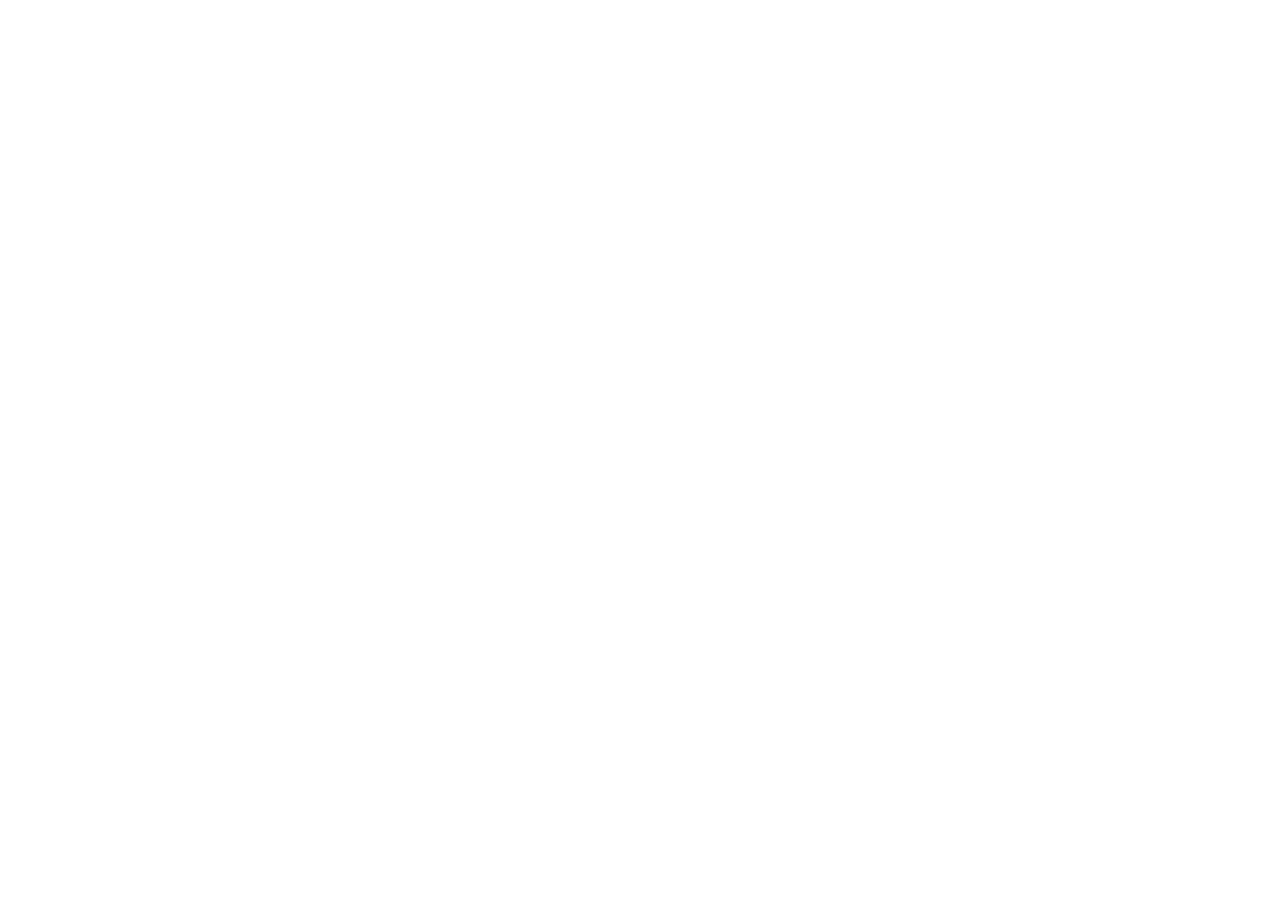
==== commit 213aded0: "fix swiper.min.js link" ====
--- a/index.html
+++ b/index.html
@@ -2,1343 +2,1341 @@
 <html lang="ru">
 
 <head>
-    <meta charset="UTF-8">
-    <meta name="viewport" content="width=device-width, initial-scale=1.0">
-    <!-- Значки favicon для сайта -->
-    <link rel="apple-touch-icon" sizes="144x144" href="icons/apple-touch-icon.png">
-    <link rel="icon" type="image/png" sizes="32x32" href="icons/favicon-32x32.png">
-    <link rel="icon" type="image/png" sizes="16x16" href="icons/favicon-16x16.png">
-    <link rel="manifest" href="icons/site.webmanifest">
-    <link rel="mask-icon" href="icons/safari-pinned-tab.svg" color="#5bbad5">
-    <meta name="msapplication-TileColor" content="#da532c">
-    <meta name="theme-color" content="#ffffff">
-    <!-- Предзагрузка шрифтов -->
-    <link rel="preload" href="fonts/Avenir-Next.woff2" as="font" type="font/woff2" crossorigin>
-    <link rel="preload" href="fonts/CCRickVeitch.woff2" as="font" type="font/woff2" crossorigin>
-    <link rel="preload" href="fonts/City-Nova-regular.woff2" as="font" type="font/woff2" crossorigin>
-    <link rel="preload" href="fonts/TrajanPro-regular.woff2" as="font" type="font/woff2" crossorigin>
-    <link rel="preload" href="fonts/Ustroke-regular.woff2" as="font" type="font/woff2" crossorigin>
-    <!-- Подключение файлов CSS -->
-    <link rel="stylesheet" href="css/swiper-bundle.min.css">
-    <link rel="stylesheet" href="css/style.css">
-    <title>Агапов Иван. Недвижимость - просто!</title>
+  <meta charset="UTF-8">
+  <meta name="viewport" content="width=device-width, initial-scale=1.0">
+  <!-- Значки favicon для сайта -->
+  <link rel="apple-touch-icon" sizes="144x144" href="icons/apple-touch-icon.png">
+  <link rel="icon" type="image/png" sizes="32x32" href="icons/favicon-32x32.png">
+  <link rel="icon" type="image/png" sizes="16x16" href="icons/favicon-16x16.png">
+  <link rel="manifest" href="icons/site.webmanifest">
+  <link rel="mask-icon" href="icons/safari-pinned-tab.svg" color="#5bbad5">
+  <meta name="msapplication-TileColor" content="#da532c">
+  <meta name="theme-color" content="#ffffff">
+  <!-- Предзагрузка шрифтов -->
+  <link rel="preload" href="fonts/Avenir-Next.woff2" as="font" type="font/woff2" crossorigin>
+  <link rel="preload" href="fonts/CCRickVeitch.woff2" as="font" type="font/woff2" crossorigin>
+  <link rel="preload" href="fonts/City-Nova-regular.woff2" as="font" type="font/woff2" crossorigin>
+  <link rel="preload" href="fonts/TrajanPro-regular.woff2" as="font" type="font/woff2" crossorigin>
+  <link rel="preload" href="fonts/Ustroke-regular.woff2" as="font" type="font/woff2" crossorigin>
+  <!-- Подключение файлов CSS -->
+  <link rel="stylesheet" href="css/swiper-bundle.min.css">
+  <link rel="stylesheet" href="css/style.css">
+  <title>Агапов Иван. Недвижимость - просто!</title>
 </head>
 
 <body class="body">
-    <div class="wrapper">
-        <header class="lock-padding">
-            <div class="header">
-                <nav class="header__menu menu">
-                    <a href="" class="menu__link">главная</a>
-                    <a href="" class="menu__link">обо мне</a>
-                    <a href="" class="menu__link">купить/продать</a>
-                    <a href="" class="menu__link">портфолио</a>
-                    <a href="" class="menu__link">консультация</a>
-                    <a href="" class="menu__link">отзывы</a>
-                    <a href="" class="menu__link">партнёры</a>
-                    <a href="" class="menu__link">контакты</a>
-                </nav>
-                <div class="header__connect connect">
-                    <span>Есть вопрос? Свяжитесь со мной!</span>
-                    <a href="tel:+79522491494" class="connect__link">
-                        <img src="svg/phone.svg" alt="Трубка телефонная" class="connect__image connect__image_position">
-                        <span>+7 (952) 249-14-94</span>
+  <div class="wrapper">
+    <header class="lock-padding">
+      <div class="header">
+        <nav class="header__menu menu">
+          <a href="" class="menu__link">главная</a>
+          <a href="" class="menu__link">обо мне</a>
+          <a href="" class="menu__link">купить/продать</a>
+          <a href="" class="menu__link">портфолио</a>
+          <a href="" class="menu__link">консультация</a>
+          <a href="" class="menu__link">отзывы</a>
+          <a href="" class="menu__link">партнёры</a>
+          <a href="" class="menu__link">контакты</a>
+        </nav>
+        <div class="header__connect connect">
+          <span>Есть вопрос? Свяжитесь со мной!</span>
+          <a href="tel:+79522491494" class="connect__link">
+            <img src="svg/phone.svg" alt="Трубка телефонная" class="connect__image connect__image_position">
+            <span>+7 (952) 249-14-94</span>
+          </a>
+        </div>
+      </div>
+      <div class="header-mobile">
+        <div class="header-mobile__burger">
+          <div class="header-mobile__icon">
+            <span></span>
+          </div>
+        </div>
+        <nav class="header-mobile__menu">
+          <ul class="header-mobile__list">
+            <li class="header-mobile__item">
+              <a href="#slide-1" class="header-mobile__link">главная</a>
+            </li>
+            <li class="header-mobile__item">
+              <a href="#slide-2" class="header-mobile__link">обо мне</a>
+            </li>
+            <li class="header-mobile__item">
+              <a href="#slide-3" class="header-mobile__link go-to-slide-buy">купить квартиру</a>
+            </li>
+            <li class="header-mobile__item">
+              <a href="#slide-3" class="header-mobile__link go-to-slide-sale">продать квартиру</a>
+            </li>
+            <li class="header-mobile__item">
+              <a href="#slide-4" class="header-mobile__link">моё портфолио</a>
+            </li>
+            <li class="header-mobile__item">
+              <a href="#slide-5" class="header-mobile__link">бесплатная консультация</a>
+            </li>
+            <li class="header-mobile__item">
+              <a href="#slide-6" class="header-mobile__link">отзывы обо мне</a>
+            </li>
+            <li class="header-mobile__item">
+              <a href="#slide-7" class="header-mobile__link">партнёры</a>
+            </li>
+            <li class="header-mobile__item">
+              <a href="#slide-8" class="header-mobile__link">мои контакты</a>
+            </li>
+          </ul>
+        </nav>
+      </div>
+    </header>
+    <div class="main__logo logo">
+      <a href="index.html" class="logo__link">
+        <div>
+          <h1 class="logo__name">Агапов Иван</h1>
+          <div class="logo__subtitle">Недвижимость – просто!</div>
+        </div>
+        <img src="https://alexeenkov.github.io/Agapov/img/main/macromir-logo.png" alt="Логотип компании макромир" class="logo__image">
+      </a>
+    </div>
+    <main class="page">
+      <div class="page__wrapper">
+        <div data-hash="slide-1" class="page__screen screen">
+          <div class="screen__content">
+            <div class="main screen__general">
+              <div class="main__wrapper">
+                <div data-swiper-parallax-opacity="0" data-swiper-parallax="-100%" data-swiper-parallax-duration="1000">
+                  <div class="main__logo logo logo-dekstop">
+                    <a href="index.html" class="logo__link">
+                      <div>
+                        <h1 class="logo__name">Агапов Иван</h1>
+                        <div class="logo__subtitle">Недвижимость – просто!</div>
+                      </div>
+                      <img src="https://alexeenkov.github.io/Agapov/img/main/macromir-logo.png" alt="Логотип компании макромир" class="logo__image">
                     </a>
-                </div>
-            </div>
-            <div class="header-mobile">
-                <div class="header-mobile__burger">
-                    <div class="header-mobile__icon">
-                        <span></span>
+                  </div>
+                  <nav class="main-menu">
+                    <ul class="main-menu__list">
+                      <li><a href="#slide-2" class="main-menu__link">обо мне</a></li>
+                      <li>
+                        <a href="#0" class="main-menu__link sub-menu sub-menu_active">услуги</a>
+                        <span class="sub-menu__arrow arrow"></span>
+                        <ul class="sub-menu__list">
+                          <li>
+                            <a href="#slide-3" class="sub-menu__link go-to-slide-buy-desktop">купить квартиру</a>
+                          </li>
+                          <li>
+                            <a href="#slide-3" class="sub-menu__link go-to-slide-sale-desktop">продать квартиру</a>
+                          </li>
+                          <li>
+                            <a href="#slide-5" class="sub-menu__link">бесплатная консультация</a>
+                          </li>
+                          <li>
+                            <a href="#popup-ad" class="sub-menu__link popup-link">подать объявление о продаже квартиры на 60 сайтов</a>
+                          </li>
+                        </ul>
+                      </li>
+                      <li><a href="#slide-7" class="main-menu__link">партнёры</a></li>
+                      <li><a href="#slide-8" class="main-menu__link">контакты</a></li>
+                    </ul>
+                  </nav>
+                </div>
+                <div class="description" data-swiper-parallax-opacity="0" data-swiper-parallax="-100%" data-swiper-parallax-duration="900">
+                  <h2 class="description__title">Продаю и подбираю недвижимость <br>в Санкт-Петербурге</h2>
+                  <div class="description__subtitle">для счастливой жизни!</div>
+                </div>
+              </div>
+              <div class="main__calculation calculation" data-swiper-parallax-opacity="0" data-swiper-parallax="-100%" data-swiper-parallax-duration="800">
+                <div class="ad-cost">
+                  <h4 class="ad-cost__title">Ответьте на 6 вопросов и узнайте, сколько стоит Ваша квартира</h4>
+                  <div class="ad-cost__subtitle">Воспользуйтесь бесплатным сервисом за 1 минуту</div>
+                  <a href="#popup-cost" class="button-cost popup-link button">узнать стоимость</a>
+                </div>
+                <div class="calculation__title-tax">
+                  Всё, что касается вопросов налогообложения - очень важно, но зачастую запутанно и непонятно
+                </div>
+                <a href="#popup-tax" class="button-tax popup-link button">бесплатно рассчитать сумму налога при продаже квартиры</a>
+                <div class="calculation__sign">Пройдите краткий опрос и получите ответ</div>
+              </div>
+            </div>
+          </div>
+          <div class="screen__body">
+            <div class="screen__image" data-swiper-parallax="33%" data-swiper-parallax-scale="1.1">
+              <picture>
+                <source media="(max-width: 599px)" data-srcset="https://alexeenkov.github.io/Agapov/img/main/main_bg-mobile.jpg" srcset="https://alexeenkov.github.io/Agapov/img/1x1.png" class="swiper-lazy">
+                <source media="(min-width: 600px) and (max-width: 899px)" data-srcset="https://alexeenkov.github.io/Agapov/img/main/main_bg-tablet.jpg" srcset="https://alexeenkov.github.io/Agapov/img/1x1.png" class="swiper-lazy">
+                <source media="(min-width: 900px)" data-srcset="https://alexeenkov.github.io/Agapov/img/main/main_bg-desktop.jpg" srcset="https://alexeenkov.github.io/Agapov/img/1x1.png" class="swiper-lazy">
+                <img data-src="https://alexeenkov.github.io/Agapov/img/main/main_bg-desktop.jpg" src="https://alexeenkov.github.io/Agapov/img/1x1.png" alt="Иван Агапов. Риелтор. Недвижимость - просто!" class="swiper-lazy">
+              </picture>
+            </div>
+          </div>
+        </div>
+
+        <div data-hash="slide-2" class="page__screen screen">
+          <div class="screen__content">
+            <div class="about screen__general">
+              <div data-swiper-parallax-opacity="0" data-swiper-parallax="-100%" data-swiper-parallax-duration="1000" class="about__wrapper">
+                <div class="about__block">
+                  <h4 class="about__title about__title_left">Мой выбор</h4>
+                  <p>Открытость и индивидуальный подход - мои клиенты становятся моими <span>друзьями</span></p>
+                </div>
+                <div class="about__block">
+                  <h4 class="about__title about__title_right">Моя задача</h4>
+                  <p>Выявить истинную потребность <span>каждого</span> клиента и доставить Вас из точки А в точку Б в решении Вашего квартирного вопроса</p>
+                </div>
+              </div>
+              <h3 data-swiper-parallax-opacity="0" data-swiper-parallax="-100%" data-swiper-parallax-duration="900" class="about__main-title">Преимущества работы со мной</h3>
+              <div data-swiper-parallax-opacity="0" data-swiper-parallax="-100%" data-swiper-parallax-duration="800" class="about__offers offers one">
+                <div class="offers__block">
+                  <h4 class="offers__title offers__title_width">Продам квартиру по максимальной цене</h4>
+                  <p class="offers__text">Только качественная презентация Вашей квартиры более чем на 120 сайтах и соц. сетях! О ней узнает максимальное число покупателей!</p>
+                </div>
+                <div class="offers__block">
+                  <h4 class="offers__title">Безопасные сделки</h4>
+                  <p class="offers__text">Подбираю максимально комфортный и безопасный способ взаиморасчётов, помогаю с выбором банка и согласую прочие условия сделки. У клиента только достоверная информация!</p>
+                </div>
+                <div class="offers__block">
+                  <h4 class="offers__title">Никакой предоплаты</h4>
+                  <p class="offers__text">Оплату за свои услуги я получаю только тогда, когда вся работа выполнена, а Вы довольны результатом!</p>
+                </div>
+                <div class="offers__block">
+                  <h4 class="offers__title">Максимальная экономия</h4>
+                  <p class="offers__text">При покупке квартиры в новостройке подберу для Вас лучший вариант по цене застройщика, а комиссия составит 0%</p>
+                </div>
+                <div class="offers__block">
+                  <h4 class="offers__title">Сохраню ваше время и нервы</h4>
+                  <p class="offers__text">Вы получаете юридически чистый объект на все 100%, так как ни один подводный камень не спрячется от моих проверок!</p>
+                </div>
+              </div>
+            </div>
+          </div>
+          <div class="screen__body">
+            <div class="screen__image" data-swiper-parallax="33%" data-swiper-parallax-scale="1.1">
+              <picture>
+                <source media="(max-width: 599px)" data-srcset="https://alexeenkov.github.io/Agapov/img/about/about_bg-mobile.jpg" srcset="https://alexeenkov.github.io/Agapov/img/1x1.png" class="swiper-lazy">
+                <source media="(min-width: 600px) and (max-width: 899px)" data-srcset="https://alexeenkov.github.io/Agapov/img/about/about_bg-tablet.jpg" srcset="https://alexeenkov.github.io/Agapov/img/1x1.png" class="swiper-lazy">
+                <source media="(min-width: 900px)" data-srcset="https://alexeenkov.github.io/Agapov/img/about/about_bg-desktop.jpg" srcset="https://alexeenkov.github.io/Agapov/img/1x1.png" class="swiper-lazy">
+                <img data-src="https://alexeenkov.github.io/Agapov/img/about/about_bg-desktop.jpg" src="https://alexeenkov.github.io/Agapov/img/1x1.png" alt="Иван Агапов. Риелтор. Недвижимость - просто!" class="swiper-lazy">
+              </picture>
+            </div>
+          </div>
+        </div>
+
+        <div data-hash="slide-3" class="page__screen screen">
+          <div class="screen__content">
+            <div class="buy-or-sale screen__general">
+              <div class="buy-or-sale__wrapper">
+                <div class="buy-or-sale__questions questions">
+                  <div class="questions__buy"> Купить квартиру</div>
+                  <div class="questions__sale">Продать квартиру</div>
+                </div>
+                <div class="buy-or-sale__buy buy">
+                  <h3 class="buy__main-title">Все пожелания будут учтены и в результате Вы станете счастливым обладателем своей мечты!</h3>
+                  <div class="buy__container">
+                    <div class="buy__block buy__new">
+                      <h4 class="buy__title">Новостройка</h4>
+                      <ul class="buy__description">
+                        <li>Бесплатный каталог новостроек</li>
+                        <li>Цены застройщиков</li>
+                        <li>Приёмка квартиры в подарок</li>
+                      </ul>
                     </div>
-                </div>
-                <nav class="header-mobile__menu">
-                    <ul class="header-mobile__list">
-                        <li class="header-mobile__item">
-                            <a href="/#slide-1" class="header-mobile__link">главная</a>
-                        </li>
-                        <li class="header-mobile__item">
-                            <a href="/#slide-2" class="header-mobile__link">обо мне</a>
-                        </li>
-                        <li class="header-mobile__item">
-                            <a href="/#slide-3" class="header-mobile__link go-to-slide-buy">купить квартиру</a>
-                        </li>
-                        <li class="header-mobile__item">
-                            <a href="/#slide-3" class="header-mobile__link go-to-slide-sale">продать квартиру</a>
-                        </li>
-                        <li class="header-mobile__item">
-                            <a href="/#slide-4" class="header-mobile__link">моё портфолио</a>
-                        </li>
-                        <li class="header-mobile__item">
-                            <a href="/#slide-5" class="header-mobile__link">бесплатная консультация</a>
-                        </li>
-                        <li class="header-mobile__item">
-                            <a href="/#slide-6" class="header-mobile__link">отзывы обо мне</a>
-                        </li>
-                        <li class="header-mobile__item">
-                            <a href="/#slide-7" class="header-mobile__link">партнёры</a>
-                        </li>
-                        <li class="header-mobile__item">
-                            <a href="/#slide-8" class="header-mobile__link">мои контакты</a>
-                        </li>
-                    </ul>
-                </nav>
-            </div>
-        </header>
-        <div class="main__logo logo">
-            <a href="/index.html" class="logo__link">
-                <div>
-                    <h1 class="logo__name">Агапов Иван</h1>
-                    <div class="logo__subtitle">Недвижимость – просто!</div>
-                </div>
-                <img src="img/main/macromir-logo.png" alt="Логотип компании макромир" class="logo__image">
-            </a>
+                    <div class="buy__block buy__old">
+                      <h4 class="buy__title">Вторичка</h4>
+                      <ul class="buy__description">
+                        <li>100% юридическая чистота Вашей будущей квартиры</li>
+                        <li>Юридическое заключение с печатью</li>
+                        <li>Безопасная сделка</li>
+                      </ul>
+                    </div>
+                  </div>
+                  <div class="buy__sign">Одобрение ипотеки для <span>Вac!</span></div>
+                  <a href="#popup-buy" class="buy__button popup-link button">подобрать квартиру</a>
+                </div>
+                <div class="buy-or-sale__sale sale screen__general">
+                  <h3 class="sale__main-title">
+                    Продавцу квартиры важно, чтобы сделка прошла быстро, а её денежный результат соответствовал ожиданиям
+                  </h3>
+                  <div class="sale__container">
+                    <div class="sale__block">
+                      <h4 class="sale__title">Продам Вашу квартиру за 30 дней</h4>
+                      <ul class="sale__description">
+                        <li>По максимальной цене</li>
+                        <li>Знаю все секреты продаж недвижимости</li>
+                        <li>Никакой предоплаты, оплата только за результат</li>
+                        <li>Рассмотрю всех покупателей с любой формой оплаты и выберу лучшего</li>
+                      </ul>
+                    </div>
+                    <a href="#popup-cost" class="sale__button popup-link button">узнать стоимость</a>
+                  </div>
+                </div>
+              </div>
+            </div>
+          </div>
+          <div class="screen__body">
+            <div class="screen__image" data-swiper-parallax="33%" data-swiper-parallax-scale="1.1">
+              <picture>
+                <source media="(max-width: 599px)" data-srcset="https://alexeenkov.github.io/Agapov/img/buy-or-sale/buy-or-sale_bg-mobile.jpg" srcset="https://alexeenkov.github.io/Agapov/img/1x1.png" class="swiper-lazy">
+                <source media="(min-width: 600px) and (max-width: 899px)" data-srcset="https://alexeenkov.github.io/Agapov/img/buy-or-sale/buy-or-sale_bg-tablet.jpg" srcset="https://alexeenkov.github.io/Agapov/img/1x1.png" class="swiper-lazy">
+                <source media="(min-width: 900px)" data-srcset="https://alexeenkov.github.io/Agapov/img/buy-or-sale/buy-or-sale_bg-desktop.jpg" srcset="https://alexeenkov.github.io/Agapov/img/1x1.png" class="swiper-lazy">
+                <img data-src="https://alexeenkov.github.io/Agapov/img/buy-or-sale/buy-or-sale_bg-desktop.jpg" src="https://alexeenkov.github.io/Agapov/img/1x1.png" alt="Иван Агапов. Риелтор. Недвижимость - просто!" class="swiper-lazy">
+              </picture>
+            </div>
+          </div>
         </div>
-        <main class="page">
-            <div class="page__wrapper">
-                <div data-hash="slide-1" class="page__screen screen">
-                    <div class="screen__content">
-                        <div class="main screen__general">
-                            <div class="main__wrapper">
-                                <div data-swiper-parallax-opacity="0" data-swiper-parallax="-100%" data-swiper-parallax-duration="1000">
-                                    <div class="main__logo logo logo-dekstop">
-                                        <a href="/index.html" class="logo__link">
-                                            <div>
-                                                <h1 class="logo__name">Агапов Иван</h1>
-                                                <div class="logo__subtitle">Недвижимость – просто!</div>
-                                            </div>
-                                            <img src="img/main/macromir-logo.png" alt="Логотип компании макромир" class="logo__image">
-                                        </a>
-                                    </div>
-                                    <nav class="main-menu">
-                                        <ul class="main-menu__list">
-                                            <li><a href="/#slide-2" class="main-menu__link">обо мне</a></li>
-                                            <li>
-                                                <a href="#0" class="main-menu__link sub-menu sub-menu_active">услуги</a>
-                                                <span class="sub-menu__arrow arrow"></span>
-                                                <ul class="sub-menu__list">
-                                                    <li>
-                                                        <a href="/#slide-3" class="sub-menu__link go-to-slide-buy-desktop">купить квартиру</a>
-                                                    </li>
-                                                    <li>
-                                                        <a href="/#slide-3" class="sub-menu__link go-to-slide-sale-desktop">продать квартиру</a>
-                                                    </li>
-                                                    <li>
-                                                        <a href="/#slide-5" class="sub-menu__link">бесплатная консультация</a>
-                                                    </li>
-                                                    <li>
-                                                        <a href="#popup-ad" class="sub-menu__link popup-link">подать объявление о продаже квартиры на 60 сайтов</a>
-                                                    </li>
-                                                </ul>
-                                            </li>
-                                            <li><a href="#slide-7" class="main-menu__link">партнёры</a></li>
-                                            <li><a href="#slide-8" class="main-menu__link">контакты</a></li>
-                                        </ul>
-                                    </nav>
-                                </div>
-                                <div class="description" data-swiper-parallax-opacity="0" data-swiper-parallax="-100%" data-swiper-parallax-duration="900">
-                                    <h2 class="description__title">Продаю и подбираю недвижимость <br>в Санкт-Петербурге</h2>
-                                    <div class="description__subtitle">для счастливой жизни!</div>
-                                </div>
-                            </div>
-                            <div class="main__calculation calculation" data-swiper-parallax-opacity="0" data-swiper-parallax="-100%" data-swiper-parallax-duration="800">
-                                <div class="ad-cost">
-                                    <h4 class="ad-cost__title">Ответьте на 6 вопросов и узнайте, сколько стоит Ваша квартира</h4>
-                                    <div class="ad-cost__subtitle">Воспользуйтесь бесплатным сервисом за 1 минуту</div>
-                                    <a href="#popup-cost" class="button-cost popup-link button">узнать стоимость</a>
-                                </div>
-                                <div class="calculation__title-tax">
-                                    Всё, что касается вопросов налогообложения - очень важно, но зачастую запутанно и непонятно
-                                </div>
-                                <a href="#popup-tax" class="button-tax popup-link button">бесплатно рассчитать сумму налога при продаже квартиры</a>
-                                <div class="calculation__sign">Пройдите краткий опрос и получите ответ</div>
-                            </div>
-                        </div>
-                    </div>
-                    <div class="screen__body">
-                        <div class="screen__image" data-swiper-parallax="33%" data-swiper-parallax-scale="1.1">
-                            <picture>
-                                <source media="(max-width: 599px)" data-srcset="img/main/main_bg-mobile.jpg" srcset="img/1x1.png" class="swiper-lazy">
-                                <source media="(min-width: 600px) and (max-width: 899px)" data-srcset="img/main/main_bg-tablet.jpg" srcset="img/1x1.png" class="swiper-lazy">
-                                <source media="(min-width: 900px)" data-srcset="img/main/main_bg-desktop.jpg" srcset="img/1x1.png" class="swiper-lazy">
-                                <img data-src="img/main/main_bg-desktop.jpg" src="img/1x1.png" alt="Иван Агапов. Риелтор. Недвижимость - просто!" class="swiper-lazy">
-                            </picture>
-                        </div>
-                    </div>
-                </div>
 
-                <div data-hash="slide-2" class="page__screen screen">
-                    <div class="screen__content">
-                        <div class="about screen__general">
-                            <div data-swiper-parallax-opacity="0" data-swiper-parallax="-100%" data-swiper-parallax-duration="1000" class="about__wrapper">
-                                <div class="about__block">
-                                    <h4 class="about__title about__title_left">Мой выбор</h4>
-                                    <p>Открытость и индивидуальный подход - мои клиенты становятся моими <span>друзьями</span></p>
-                                </div>
-                                <div class="about__block">
-                                    <h4 class="about__title about__title_right">Моя задача</h4>
-                                    <p>Выявить истинную потребность <span>каждого</span> клиента и доставить Вас из точки А в точку Б в решении Вашего квартирного вопроса</p>
-                                </div>
-                            </div>
-                            <h3 data-swiper-parallax-opacity="0" data-swiper-parallax="-100%" data-swiper-parallax-duration="900" class="about__main-title">Преимущества работы со мной</h3>
-                            <div data-swiper-parallax-opacity="0" data-swiper-parallax="-100%" data-swiper-parallax-duration="800" class="about__offers offers one">
-                                <div class="offers__block">
-                                    <h4 class="offers__title offers__title_width">Продам квартиру по максимальной цене</h4>
-                                    <p class="offers__text">Только качественная презентация Вашей квартиры более чем на 120 сайтах и соц. сетях! О ней узнает максимальное число покупателей!</p>
-                                </div>
-                                <div class="offers__block">
-                                    <h4 class="offers__title">Безопасные сделки</h4>
-                                    <p class="offers__text">Подбираю максимально комфортный и безопасный способ взаиморасчётов, помогаю с выбором банка и согласую прочие условия сделки. У клиента только достоверная информация!</p>
-                                </div>
-                                <div class="offers__block">
-                                    <h4 class="offers__title">Никакой предоплаты</h4>
-                                    <p class="offers__text">Оплату за свои услуги я получаю только тогда, когда вся работа выполнена, а Вы довольны результатом!</p>
-                                </div>
-                                <div class="offers__block">
-                                    <h4 class="offers__title">Максимальная экономия</h4>
-                                    <p class="offers__text">При покупке квартиры в новостройке подберу для Вас лучший вариант по цене застройщика, а комиссия составит 0%</p>
-                                </div>
-                                <div class="offers__block">
-                                    <h4 class="offers__title">Сохраню ваше время и нервы</h4>
-                                    <p class="offers__text">Вы получаете юридически чистый объект на все 100%, так как ни один подводный камень не спрячется от моих проверок!</p>
-                                </div>
-                            </div>
-                        </div>
-                    </div>
-                    <div class="screen__body">
-                        <div class="screen__image" data-swiper-parallax="33%" data-swiper-parallax-scale="1.1">
-                            <picture>
-                                <source media="(max-width: 599px)" data-srcset="img/about/about_bg-mobile.jpg" srcset="img/1x1.png" class="swiper-lazy">
-                                <source media="(min-width: 600px) and (max-width: 899px)" data-srcset="img/about/about_bg-tablet.jpg" srcset="img/1x1.png" class="swiper-lazy">
-                                <source media="(min-width: 900px)" data-srcset="img/about/about_bg-desktop.jpg" srcset="img/1x1.png" class="swiper-lazy">
-                                <img data-src="img/about/about_bg-desktop.jpg" src="img/1x1.png" alt="Иван Агапов. Риелтор. Недвижимость - просто!" class="swiper-lazy">
-                            </picture>
-                        </div>
-                    </div>
-                </div>
+        <div data-hash="slide-4" class="page__screen screen">
+          <div class="screen__content">
+            <div class="portfolio screen__general">
+              <div class="portfolio__wrapper">
+                <h3 data-swiper-parallax-opacity="0" data-swiper-parallax="-100%" data-swiper-parallax-duration="1000" class="portfolio__main-title">Моё портфолио</h3>
+                <div class="portfolio-slider swiper-container" data-swiper-parallax-opacity="0" data-swiper-parallax="-100%" data-swiper-parallax-duration="900">
+                  <div class="swiper-wrapper">
+                    <section class="portfolio__section swiper-slide">
+                      <div>
+                        <h4 class="portfolio__title">Продажа квартиры в ЖК "АСТРИД"</h4>
+                        <div class="portfolio__content">
+                          <p>Собственник обратился ко мне по рекомендации. Для реализации квартиры мы согласовали традиционный способ продажи. Покупатель был найден через закрытую рассылку между партнерами МАКРОМИРА</p>
+                          <p>Продажа с первого показа</p>
+                        </div>
+                      </div>
+                      <div>
+                        <div data-background="https://alexeenkov.github.io/Agapov/img/portfolio/1.jpg" class="portfolio__image swiper-lazy">
+                          <div class="swiper-lazy-preloader"></div>
+                          <span class="visually-hidden">Продажа квартиры с первого показа</span>
+                        </div>
+                        <div class="portfolio__description result">
+                          <div class="result__flex-container result__flex-container_position">
+                            <div class="result__flex-container">
+                              <img src="svg/calendar.svg" alt="" class="result__image">
+                              <div>
+                                <p class="result__title">7 дней</p>
+                                <p class="result__subtitle">Срок поиска покупателя</p>
+                              </div>
+                            </div>
+                            <div class="result__flex-container">
+                              <img src="svg/alarm.svg" alt="" class="result__image">
+                              <div>
+                                <p class="result__title">4 млн</p>
+                                <p class="result__subtitle">Рыночная стоимость</p>
+                              </div>
+                            </div>
+                          </div>
+                          <div class="result__flex-container result__new-cost">
+                            <img src="svg/sold.svg" alt="" class="result__image">
+                            <div>
+                              <p class="result__title">4,3 млн</p>
+                              <p class="result__subtitle">Цена продажи</p>
+                            </div>
+                          </div>
+                        </div>
+                      </div>
+                    </section>
+                    <section class="portfolio__section swiper-slide">
+                      <div>
+                        <h4 class="portfolio__title">Продажа 2-х комнат в самом сердце Петроградского района</h4>
+                        <div class="portfolio__content">
+                          <p>Собственник искал покупателя на протяжении нескольких лет, обращаясь в разные агентства Петербурга. После - обратился ко мне. Была произведена качественная предпродажная подготовка, грамотное определение рыночной стоимости. Были
+                            выявлены истинная мотивация и причина продажи. В итоге собственник решил свой вопрос и переехал с молодой женой в 1 комнатную квартиру в новостройке.</p>
+                        </div>
+                      </div>
+                      <div>
+                        <div data-background="https://alexeenkov.github.io/Agapov/img/portfolio/2.jpg" class="portfolio__image swiper-lazy">
+                          <div class="swiper-lazy-preloader"></div>
+                          <span class="visually-hidden">Продажа квартиры с первого показа</span>
+                        </div>
+                        <div class="portfolio__description result">
+                          <div class="result__flex-container result__flex-container_position">
+                            <div class="result__flex-container">
+                              <img src="svg/calendar.svg" alt="" class="result__image">
+                              <div>
+                                <p class="result__title">45 дней</p>
+                                <p class="result__subtitle">Срок поиска покупателя</p>
+                              </div>
+                            </div>
+                            <div class="result__flex-container">
+                              <img src="svg/alarm.svg" alt="" class="result__image">
+                              <div>
+                                <p class="result__title">2,3 млн</p>
+                                <p class="result__subtitle">Рыночная стоимость</p>
+                              </div>
+                            </div>
+                          </div>
+                          <div class="result__flex-container result__new-cost">
+                            <img src="svg/sold.svg" alt="" class="result__image">
+                            <div>
+                              <p class="result__title">2,4 млн</p>
+                              <p class="result__subtitle">Цена продажи</p>
+                            </div>
+                          </div>
+                        </div>
+                      </div>
+                    </section>
+                    <section class="portfolio__section swiper-slide">
+                      <div>
+                        <h4 class="portfolio__title">Сопровождение покупки земельного участка под постройку жилого дома для жизни</h4>
+                        <div class="portfolio__content">
+                          <p>Клиент поставил задачу найти земельный участок для постройки на нём трёх этажного дома для будующего проживания с семьё. Нашли, сопроводили и купили объект на 20% дешевле рыночной стоимости на торгах по реализации имущества должников.</p>
+                        </div>
+                      </div>
+                      <div>
+                        <div data-background="https://alexeenkov.github.io/Agapov/img/portfolio/3.jpg" class="portfolio__image swiper-lazy">
+                          <div class="swiper-lazy-preloader"></div>
+                          <span class="visually-hidden">Продажа квартиры с первого показа</span>
+                        </div>
+                        <div class="portfolio__description result">
+                          <div class="result__flex-container result__flex-container_position">
+                            <div class="result__flex-container">
+                              <img src="svg/calendar.svg" alt="" class="result__image">
+                              <div>
+                                <p class="result__title">28 дней</p>
+                                <p class="result__subtitle">Срок поиска объекта</p>
+                              </div>
+                            </div>
+                            <div class="result__flex-container">
+                              <img src="svg/alarm.svg" alt="" class="result__image">
+                              <div>
+                                <p class="result__title">3 млн</p>
+                                <p class="result__subtitle">Рыночная стоимость</p>
+                              </div>
+                            </div>
+                          </div>
+                          <div class="result__flex-container result__new-cost">
+                            <img src="svg/sold.svg" alt="" class="result__image">
+                            <div>
+                              <p class="result__title">2,4 млн</p>
+                              <p class="result__subtitle">Цена покупки</p>
+                            </div>
+                          </div>
+                        </div>
+                      </div>
+                    </section>
+                    <section class="portfolio__section swiper-slide">
+                      <div>
+                        <h4 class="portfolio__title">Поиск арендатора на 1 комнатную квартиру в Приморском районе</h4>
+                        <div class="portfolio__content">
+                          <p>Собственник в течение трёх лет сдавал квартиру по ставке 16 000 руб. После съезда арендаторов обратился за поиском новых к знакомому риелтору, но за 2 недели не увидел результата. После - обратился ко мне.
+                          </p>
+                        </div>
+                      </div>
+                      <div>
+                        <div data-background="https://alexeenkov.github.io/Agapov/img/portfolio/4.jpg" class="portfolio__image swiper-lazy">
+                          <div class="swiper-lazy-preloader"></div>
+                          <span class="visually-hidden">Продажа квартиры с первого показа</span>
+                        </div>
+                        <div class="portfolio__description result">
+                          <div class="result__flex-container result__flex-container_position">
+                            <div class="result__flex-container">
+                              <img src="svg/calendar.svg" alt="" class="result__image">
+                              <div>
+                                <p class="result__title">1 день</p>
+                                <p class="result__subtitle">Срок поиска арендатора</p>
+                              </div>
+                            </div>
+                            <div class="result__flex-container">
+                              <img src="svg/alarm.svg" alt="" class="result__image">
+                              <div>
+                                <p class="result__title">16 тыс</p>
+                                <p class="result__subtitle">Предыдущая ставка аренды</p>
+                              </div>
+                            </div>
+                          </div>
+                          <div class="result__flex-container result__new-cost">
+                            <img src="svg/sold.svg" alt="" class="result__image">
+                            <div>
+                              <p class="result__title">20 тыс</p>
+                              <p class="result__subtitle">Новая ставка аренды</p>
+                            </div>
+                          </div>
+                        </div>
+                      </div>
+                    </section>
+                    <section class="portfolio__section swiper-slide">
+                      <div>
+                        <h4 class="portfolio__title">Продажа 3 комнатной квартиры в ЖК «Skandi Klubb»</h4>
+                        <div class="portfolio__content">
+                          <p>Собственники объекта были вынуждены продать свою квартиру в максимально кратчайшие сроки и готовы были за бесценок продать объект, лишь бы быстрее получить деньги. Я провёл работу, переговоры с клиентами, успокоил их и сэкономил
+                            колоссальную сумму денег для них. </p>
+                          <p>Был согласован аукционный метод продажи.</p>
+                        </div>
+                      </div>
+                      <div>
+                        <div data-background="https://alexeenkov.github.io/Agapov/img/portfolio/5.jpg" class="portfolio__image swiper-lazy">
+                          <div class="swiper-lazy-preloader"></div>
+                          <span class="visually-hidden">Продажа квартиры с первого показа</span>
+                        </div>
+                        <div class="portfolio__description result">
+                          <div class="result__flex-container result__flex-container_position">
+                            <div class="result__flex-container">
+                              <img src="svg/calendar.svg" alt="" class="result__image">
+                              <div>
+                                <p class="result__title">21 день</p>
+                                <p class="result__subtitle">Срок поиска покупателя</p>
+                              </div>
+                            </div>
+                            <div class="result__flex-container">
+                              <img src="svg/alarm.svg" alt="" class="result__image">
+                              <div>
+                                <p class="result__title">18 млн</p>
+                                <p class="result__subtitle">Стартовая цена</p>
+                              </div>
+                            </div>
+                          </div>
+                          <div class="result__flex-container result__new-cost">
+                            <img src="svg/sold.svg" alt="" class="result__image">
+                            <div>
+                              <p class="result__title">24 млн</p>
+                              <p class="result__subtitle">Цена продажи</p>
+                            </div>
+                          </div>
+                        </div>
+                      </div>
+                    </section>
+                    <section class="portfolio__section swiper-slide">
+                      <div>
+                        <h4 class="portfolio__title">Продажа 3 комнатной квартиры на вторичном рынке на улице Сикейроса 7к1</h4>
+                        <div class="portfolio__content">
+                          <p>Жители Москвы обратились ко мне по вопросу продажи квартиры в Санкт-Петербурге. Необходимо было всё сделать удалённо, так как собственник не мог приехать в Санкт-Петербург. Был согласован классический метод продажи квартиры.
+                            Собственник сэкономил время и деньги на поездки в Санкт-Петербург!</p>
+                        </div>
+                      </div>
+                      <div>
+                        <div data-background="https://alexeenkov.github.io/Agapov/img/portfolio/6.jpg" class="portfolio__image swiper-lazy">
+                          <div class="swiper-lazy-preloader"></div>
+                          <span class="visually-hidden">Удалённая сделака по продаже квартиры в Санкт-Петербурге</span>
+                        </div>
+                        <div class="portfolio__description result">
+                          <div class="result__flex-container result__flex-container_position">
+                            <div class="result__flex-container">
+                              <img src="svg/calendar.svg" alt="" class="result__image">
+                              <div>
+                                <p class="result__title">5 дней</p>
+                                <p class="result__subtitle">Срок поиска покупателя</p>
+                              </div>
+                            </div>
+                            <div class="result__flex-container">
+                              <img src="svg/alarm.svg" alt="" class="result__image">
+                              <div>
+                                <p class="result__title">6,5 млн</p>
+                                <p class="result__subtitle">Стартовая цена</p>
+                              </div>
+                            </div>
+                          </div>
+                          <div class="result__flex-container result__new-cost">
+                            <img src="svg/sold.svg" alt="" class="result__image">
+                            <div>
+                              <p class="result__title">6,3 млн</p>
+                              <p class="result__subtitle">Цена продажи</p>
+                            </div>
+                          </div>
+                        </div>
+                      </div>
+                    </section>
+                    <section class="portfolio__section swiper-slide">
+                      <div>
+                        <h4 class="portfolio__title">Продажа студии в ЖК «GreenЛандия 2» и одновременная покупка 2 комнатной квартиры</h4>
+                        <div class="portfolio__content">
+                          <p>Клиентка обратилась к мне с целью продать студию и купить квартиру для жизни в другом районе. Провели две сделки по покупке и одновременной продаже в один день.</p>
+                          <p>Одобрили ипотеку на самых выгодных условиях! Срок альтернативной сделки - 40 дней</p>
+                        </div>
+                      </div>
+                      <div>
+                        <div data-background="https://alexeenkov.github.io/Agapov/img/portfolio/7.jpg" class="portfolio__image swiper-lazy">
+                          <div class="swiper-lazy-preloader"></div>
+                          <span class="visually-hidden">Альтернативная сделака по продаже и одновременной покупке квартиры в Санкт-Петербурге</span>
+                        </div>
+                        <div class="portfolio__description result">
+                          <div class="result__flex-container result__flex-container_position">
+                            <div class="result__flex-container">
+                              <img src="svg/alarm.svg" alt="Будильник" class="result__image">
+                              <div>
+                                <p class="result__title">3,2 млн</p>
+                                <p class="result__subtitle">Стартовая цена продажи</p>
+                              </div>
+                            </div>
+                            <div class="result__flex-container ">
+                              <img src="svg/alarm.svg" alt="Будильник" class="result__image">
+                              <div>
+                                <p class="result__title">5,2 млн</p>
+                                <p class="result__subtitle">Стартовая цена покупки</p>
+                              </div>
+                            </div>
+                          </div>
+                          <div class="result__flex-container result__new-cost result__flex-container_position">
+                            <div class="result__flex-container">
+                              <img src="svg/sold.svg" alt="Молоток аукционера" class="result__image">
+                              <div>
+                                <p class="result__title">3,2 млн</p>
+                                <p class="result__subtitle">Цена продажи</p>
+                              </div>
+                            </div>
+                            <div class="result__flex-container result__prev-cost">
+                              <img src="svg/sold.svg" alt="Молоток аукционера" class="result__image">
+                              <div>
+                                <p class="result__title">5 млн</p>
+                                <p class="result__subtitle">Цена покупки</p>
+                              </div>
+                            </div>
+                          </div>
+                        </div>
+                      </div>
+                    </section>
+                  </div>
+                </div>
+                <div class="swiper-button-prev portfolio__button-prev" data-swiper-parallax-opacity="0" data-swiper-parallax="-100%" data-swiper-parallax-duration="900">
+                  <span class="visually-hidden">Стрелочка. Пролистывание слайдера влево</span>
+                </div>
+                <div class="swiper-button-next portfolio__button-next" data-swiper-parallax-opacity="0" data-swiper-parallax="-100%" data-swiper-parallax-duration="900">
+                  <span class="visually-hidden">Стрелочка. Пролистывание слайдера вправо</span>
+                </div>
+              </div>
+            </div>
+          </div>
+          <div class="screen__body">
+            <div class="screen__image" data-swiper-parallax="33%" data-swiper-parallax-scale="1.1">
+              <picture>
+                <source media="(max-width: 599px)" data-srcset="https://alexeenkov.github.io/Agapov/img/portfolio/portfolio_bg-mobile.jpg" srcset="https://alexeenkov.github.io/Agapov/img/1x1.png" class="swiper-lazy">
+                <source media="(min-width: 600px) and (max-width: 899px)" data-srcset="https://alexeenkov.github.io/Agapov/img/portfolio/portfolio_bg-tablet.jpg" srcset="https://alexeenkov.github.io/Agapov/img/1x1.png" class="swiper-lazy">
+                <source media="(min-width: 900px)" data-srcset="https://alexeenkov.github.io/Agapov/img/portfolio/portfolio_bg-desktop.jpg" srcset="https://alexeenkov.github.io/Agapov/img/1x1.png" class="swiper-lazy">
+                <img data-src="https://alexeenkov.github.io/Agapov/img/portfolio/portfolio_bg-desktop.jpg" src="https://alexeenkov.github.io/Agapov/img/1x1.png" alt="Иван Агапов. Риелтор. Недвижимость - просто!" class="swiper-lazy">
+              </picture>
+            </div>
+          </div>
+        </div>
 
-                <div data-hash="slide-3" class="page__screen screen">
-                    <div class="screen__content">
-                        <div class="buy-or-sale screen__general">
-                            <div class="buy-or-sale__wrapper">
-                                <div class="buy-or-sale__questions questions">
-                                    <div class="questions__buy"> Купить квартиру</div>
-                                    <div class="questions__sale">Продать квартиру</div>
-                                </div>
-                                <div class="buy-or-sale__buy buy">
-                                    <h3 class="buy__main-title">Все пожелания будут учтены и в результате Вы станете счастливым обладателем своей мечты!</h3>
-                                    <div class="buy__container">
-                                        <div class="buy__block buy__new">
-                                            <h4 class="buy__title">Новостройка</h4>
-                                            <ul class="buy__description">
-                                                <li>Бесплатный каталог новостроек</li>
-                                                <li>Цены застройщиков</li>
-                                                <li>Приёмка квартиры в подарок</li>
-                                            </ul>
-                                        </div>
-                                        <div class="buy__block buy__old">
-                                            <h4 class="buy__title">Вторичка</h4>
-                                            <ul class="buy__description">
-                                                <li>100% юридическая чистота Вашей будущей квартиры</li>
-                                                <li>Юридическое заключение с печатью</li>
-                                                <li>Безопасная сделка</li>
-                                            </ul>
-                                        </div>
-                                    </div>
-                                    <div class="buy__sign">Одобрение ипотеки для <span>Вac!</span></div>
-                                    <a href="#popup-buy" class="buy__button popup-link button">подобрать квартиру</a>
-                                </div>
-                                <div class="buy-or-sale__sale sale screen__general">
-                                    <h3 class="sale__main-title">
-                                        Продавцу квартиры важно, чтобы сделка прошла быстро, а её денежный результат соответствовал ожиданиям
-                                    </h3>
-                                    <div class="sale__container">
-                                        <div class="sale__block">
-                                            <h4 class="sale__title">Продам Вашу квартиру за 30 дней</h4>
-                                            <ul class="sale__description">
-                                                <li>По максимальной цене</li>
-                                                <li>Знаю все секреты продаж недвижимости</li>
-                                                <li>Никакой предоплаты, оплата только за результат</li>
-                                                <li>Рассмотрю всех покупателей с любой формой оплаты и выберу лучшего</li>
-                                            </ul>
-                                        </div>
-                                        <a href="#popup-cost" class="sale__button popup-link button">узнать стоимость</a>
-                                    </div>
-                                </div>
-                            </div>
-                        </div>
-                    </div>
-                    <div class="screen__body">
-                        <div class="screen__image" data-swiper-parallax="33%" data-swiper-parallax-scale="1.1">
-                            <picture>
-                                <source media="(max-width: 599px)" data-srcset="img/buy-or-sale/buy-or-sale_bg-mobile.jpg" srcset="img/1x1.png" class="swiper-lazy">
-                                <source media="(min-width: 600px) and (max-width: 899px)" data-srcset="img/buy-or-sale/buy-or-sale_bg-tablet.jpg" srcset="img/1x1.png" class="swiper-lazy">
-                                <source media="(min-width: 900px)" data-srcset="img/buy-or-sale/buy-or-sale_bg-desktop.jpg" srcset="img/1x1.png" class="swiper-lazy">
-                                <img data-src="img/buy-or-sale/buy-or-sale_bg-desktop.jpg" src="img/1x1.png" alt="Иван Агапов. Риелтор. Недвижимость - просто!" class="swiper-lazy">
-                            </picture>
-                        </div>
-                    </div>
-                </div>
-
-                <div data-hash="slide-4" class="page__screen screen">
-                    <div class="screen__content">
-                        <div class="portfolio screen__general">
-                            <div class="portfolio__wrapper">
-                                <h3 data-swiper-parallax-opacity="0" data-swiper-parallax="-100%" data-swiper-parallax-duration="1000" class="portfolio__main-title">Моё портфолио</h3>
-                                <div class="portfolio-slider swiper-container" data-swiper-parallax-opacity="0" data-swiper-parallax="-100%" data-swiper-parallax-duration="900">
-                                    <div class="swiper-wrapper">
-                                        <section class="portfolio__section swiper-slide">
-                                            <div>
-                                                <h4 class="portfolio__title">Продажа квартиры в ЖК "АСТРИД"</h4>
-                                                <div class="portfolio__content">
-                                                    <p>Собственник обратился ко мне по рекомендации. Для реализации квартиры мы согласовали традиционный способ продажи. Покупатель был найден через закрытую рассылку между партнерами МАКРОМИРА</p>
-                                                    <p>Продажа с первого показа</p>
-                                                </div>
-                                            </div>
-                                            <div>
-                                                <div data-background="img/portfolio/1.jpg" class="portfolio__image swiper-lazy">
-                                                    <div class="swiper-lazy-preloader"></div>
-                                                    <span class="visually-hidden">Продажа квартиры с первого показа</span>
-                                                </div>
-                                                <div class="portfolio__description result">
-                                                    <div class="result__flex-container result__flex-container_position">
-                                                        <div class="result__flex-container">
-                                                            <img src="svg/calendar.svg" alt="" class="result__image">
-                                                            <div>
-                                                                <p class="result__title">7 дней</p>
-                                                                <p class="result__subtitle">Срок поиска покупателя</p>
-                                                            </div>
-                                                        </div>
-                                                        <div class="result__flex-container">
-                                                            <img src="svg/alarm.svg" alt="" class="result__image">
-                                                            <div>
-                                                                <p class="result__title">4 млн</p>
-                                                                <p class="result__subtitle">Рыночная стоимость</p>
-                                                            </div>
-                                                        </div>
-                                                    </div>
-                                                    <div class="result__flex-container result__new-cost">
-                                                        <img src="svg/sold.svg" alt="" class="result__image">
-                                                        <div>
-                                                            <p class="result__title">4,3 млн</p>
-                                                            <p class="result__subtitle">Цена продажи</p>
-                                                        </div>
-                                                    </div>
-                                                </div>
-                                            </div>
-                                        </section>
-                                        <section class="portfolio__section swiper-slide">
-                                            <div>
-                                                <h4 class="portfolio__title">Продажа 2-х комнат в самом сердце Петроградского района</h4>
-                                                <div class="portfolio__content">
-                                                    <p>Собственник искал покупателя на протяжении нескольких лет, обращаясь в разные агентства Петербурга. После - обратился ко мне. Была произведена качественная предпродажная подготовка, грамотное определение
-                                                        рыночной стоимости. Были выявлены истинная мотивация и причина продажи. В итоге собственник решил свой вопрос и переехал с молодой женой в 1 комнатную квартиру в новостройке.</p>
-                                                </div>
-                                            </div>
-                                            <div>
-                                                <div data-background="img/portfolio/2.jpg" class="portfolio__image swiper-lazy">
-                                                    <div class="swiper-lazy-preloader"></div>
-                                                    <span class="visually-hidden">Продажа квартиры с первого показа</span>
-                                                </div>
-                                                <div class="portfolio__description result">
-                                                    <div class="result__flex-container result__flex-container_position">
-                                                        <div class="result__flex-container">
-                                                            <img src="svg/calendar.svg" alt="" class="result__image">
-                                                            <div>
-                                                                <p class="result__title">45 дней</p>
-                                                                <p class="result__subtitle">Срок поиска покупателя</p>
-                                                            </div>
-                                                        </div>
-                                                        <div class="result__flex-container">
-                                                            <img src="svg/alarm.svg" alt="" class="result__image">
-                                                            <div>
-                                                                <p class="result__title">2,3 млн</p>
-                                                                <p class="result__subtitle">Рыночная стоимость</p>
-                                                            </div>
-                                                        </div>
-                                                    </div>
-                                                    <div class="result__flex-container result__new-cost">
-                                                        <img src="svg/sold.svg" alt="" class="result__image">
-                                                        <div>
-                                                            <p class="result__title">2,4 млн</p>
-                                                            <p class="result__subtitle">Цена продажи</p>
-                                                        </div>
-                                                    </div>
-                                                </div>
-                                            </div>
-                                        </section>
-                                        <section class="portfolio__section swiper-slide">
-                                            <div>
-                                                <h4 class="portfolio__title">Сопровождение покупки земельного участка под постройку жилого дома для жизни</h4>
-                                                <div class="portfolio__content">
-                                                    <p>Клиент поставил задачу найти земельный участок для постройки на нём трёх этажного дома для будующего проживания с семьё. Нашли, сопроводили и купили объект на 20% дешевле рыночной стоимости на торгах
-                                                        по реализации имущества должников.</p>
-                                                </div>
-                                            </div>
-                                            <div>
-                                                <div data-background="img/portfolio/3.jpg" class="portfolio__image swiper-lazy">
-                                                    <div class="swiper-lazy-preloader"></div>
-                                                    <span class="visually-hidden">Продажа квартиры с первого показа</span>
-                                                </div>
-                                                <div class="portfolio__description result">
-                                                    <div class="result__flex-container result__flex-container_position">
-                                                        <div class="result__flex-container">
-                                                            <img src="svg/calendar.svg" alt="" class="result__image">
-                                                            <div>
-                                                                <p class="result__title">28 дней</p>
-                                                                <p class="result__subtitle">Срок поиска объекта</p>
-                                                            </div>
-                                                        </div>
-                                                        <div class="result__flex-container">
-                                                            <img src="svg/alarm.svg" alt="" class="result__image">
-                                                            <div>
-                                                                <p class="result__title">3 млн</p>
-                                                                <p class="result__subtitle">Рыночная стоимость</p>
-                                                            </div>
-                                                        </div>
-                                                    </div>
-                                                    <div class="result__flex-container result__new-cost">
-                                                        <img src="svg/sold.svg" alt="" class="result__image">
-                                                        <div>
-                                                            <p class="result__title">2,4 млн</p>
-                                                            <p class="result__subtitle">Цена покупки</p>
-                                                        </div>
-                                                    </div>
-                                                </div>
-                                            </div>
-                                        </section>
-                                        <section class="portfolio__section swiper-slide">
-                                            <div>
-                                                <h4 class="portfolio__title">Поиск арендатора на 1 комнатную квартиру в Приморском районе</h4>
-                                                <div class="portfolio__content">
-                                                    <p>Собственник в течение трёх лет сдавал квартиру по ставке 16 000 руб. После съезда арендаторов обратился за поиском новых к знакомому риелтору, но за 2 недели не увидел результата. После - обратился ко
-                                                        мне.
-                                                    </p>
-                                                </div>
-                                            </div>
-                                            <div>
-                                                <div data-background="img/portfolio/4.jpg" class="portfolio__image swiper-lazy">
-                                                    <div class="swiper-lazy-preloader"></div>
-                                                    <span class="visually-hidden">Продажа квартиры с первого показа</span>
-                                                </div>
-                                                <div class="portfolio__description result">
-                                                    <div class="result__flex-container result__flex-container_position">
-                                                        <div class="result__flex-container">
-                                                            <img src="svg/calendar.svg" alt="" class="result__image">
-                                                            <div>
-                                                                <p class="result__title">1 день</p>
-                                                                <p class="result__subtitle">Срок поиска арендатора</p>
-                                                            </div>
-                                                        </div>
-                                                        <div class="result__flex-container">
-                                                            <img src="svg/alarm.svg" alt="" class="result__image">
-                                                            <div>
-                                                                <p class="result__title">16 тыс</p>
-                                                                <p class="result__subtitle">Предыдущая ставка аренды</p>
-                                                            </div>
-                                                        </div>
-                                                    </div>
-                                                    <div class="result__flex-container result__new-cost">
-                                                        <img src="svg/sold.svg" alt="" class="result__image">
-                                                        <div>
-                                                            <p class="result__title">20 тыс</p>
-                                                            <p class="result__subtitle">Новая ставка аренды</p>
-                                                        </div>
-                                                    </div>
-                                                </div>
-                                            </div>
-                                        </section>
-                                        <section class="portfolio__section swiper-slide">
-                                            <div>
-                                                <h4 class="portfolio__title">Продажа 3 комнатной квартиры в ЖК «Skandi Klubb»</h4>
-                                                <div class="portfolio__content">
-                                                    <p>Собственники объекта были вынуждены продать свою квартиру в максимально кратчайшие сроки и готовы были за бесценок продать объект, лишь бы быстрее получить деньги. Я провёл работу, переговоры с клиентами,
-                                                        успокоил их и сэкономил колоссальную сумму денег для них. </p>
-                                                    <p>Был согласован аукционный метод продажи.</p>
-                                                </div>
-                                            </div>
-                                            <div>
-                                                <div data-background="img/portfolio/5.jpg" class="portfolio__image swiper-lazy">
-                                                    <div class="swiper-lazy-preloader"></div>
-                                                    <span class="visually-hidden">Продажа квартиры с первого показа</span>
-                                                </div>
-                                                <div class="portfolio__description result">
-                                                    <div class="result__flex-container result__flex-container_position">
-                                                        <div class="result__flex-container">
-                                                            <img src="svg/calendar.svg" alt="" class="result__image">
-                                                            <div>
-                                                                <p class="result__title">21 день</p>
-                                                                <p class="result__subtitle">Срок поиска покупателя</p>
-                                                            </div>
-                                                        </div>
-                                                        <div class="result__flex-container">
-                                                            <img src="svg/alarm.svg" alt="" class="result__image">
-                                                            <div>
-                                                                <p class="result__title">18 млн</p>
-                                                                <p class="result__subtitle">Стартовая цена</p>
-                                                            </div>
-                                                        </div>
-                                                    </div>
-                                                    <div class="result__flex-container result__new-cost">
-                                                        <img src="svg/sold.svg" alt="" class="result__image">
-                                                        <div>
-                                                            <p class="result__title">24 млн</p>
-                                                            <p class="result__subtitle">Цена продажи</p>
-                                                        </div>
-                                                    </div>
-                                                </div>
-                                            </div>
-                                        </section>
-                                        <section class="portfolio__section swiper-slide">
-                                            <div>
-                                                <h4 class="portfolio__title">Продажа 3 комнатной квартиры на вторичном рынке на улице Сикейроса 7к1</h4>
-                                                <div class="portfolio__content">
-                                                    <p>Жители Москвы обратились ко мне по вопросу продажи квартиры в Санкт-Петербурге. Необходимо было всё сделать удалённо, так как собственник не мог приехать в Санкт-Петербург. Был согласован классический
-                                                        метод продажи квартиры. Собственник сэкономил время и деньги на поездки в Санкт-Петербург!</p>
-                                                </div>
-                                            </div>
-                                            <div>
-                                                <div data-background="img/portfolio/6.jpg" class="portfolio__image swiper-lazy">
-                                                    <div class="swiper-lazy-preloader"></div>
-                                                    <span class="visually-hidden">Удалённая сделака по продаже квартиры в Санкт-Петербурге</span>
-                                                </div>
-                                                <div class="portfolio__description result">
-                                                    <div class="result__flex-container result__flex-container_position">
-                                                        <div class="result__flex-container">
-                                                            <img src="svg/calendar.svg" alt="" class="result__image">
-                                                            <div>
-                                                                <p class="result__title">5 дней</p>
-                                                                <p class="result__subtitle">Срок поиска покупателя</p>
-                                                            </div>
-                                                        </div>
-                                                        <div class="result__flex-container">
-                                                            <img src="svg/alarm.svg" alt="" class="result__image">
-                                                            <div>
-                                                                <p class="result__title">6,5 млн</p>
-                                                                <p class="result__subtitle">Стартовая цена</p>
-                                                            </div>
-                                                        </div>
-                                                    </div>
-                                                    <div class="result__flex-container result__new-cost">
-                                                        <img src="svg/sold.svg" alt="" class="result__image">
-                                                        <div>
-                                                            <p class="result__title">6,3 млн</p>
-                                                            <p class="result__subtitle">Цена продажи</p>
-                                                        </div>
-                                                    </div>
-                                                </div>
-                                            </div>
-                                        </section>
-                                        <section class="portfolio__section swiper-slide">
-                                            <div>
-                                                <h4 class="portfolio__title">Продажа студии в ЖК «GreenЛандия 2» и одновременная покупка 2 комнатной квартиры</h4>
-                                                <div class="portfolio__content">
-                                                    <p>Клиентка обратилась к мне с целью продать студию и купить квартиру для жизни в другом районе. Провели две сделки по покупке и одновременной продаже в один день.</p>
-                                                    <p>Одобрили ипотеку на самых выгодных условиях! Срок альтернативной сделки - 40 дней</p>
-                                                </div>
-                                            </div>
-                                            <div>
-                                                <div data-background="img/portfolio/7.jpg" class="portfolio__image swiper-lazy">
-                                                    <div class="swiper-lazy-preloader"></div>
-                                                    <span class="visually-hidden">Альтернативная сделака по продаже и одновременной покупке квартиры в Санкт-Петербурге</span>
-                                                </div>
-                                                <div class="portfolio__description result">
-                                                    <div class="result__flex-container result__flex-container_position">
-                                                        <div class="result__flex-container">
-                                                            <img src="svg/alarm.svg" alt="Будильник" class="result__image">
-                                                            <div>
-                                                                <p class="result__title">3,2 млн</p>
-                                                                <p class="result__subtitle">Стартовая цена продажи</p>
-                                                            </div>
-                                                        </div>
-                                                        <div class="result__flex-container ">
-                                                            <img src="svg/alarm.svg" alt="Будильник" class="result__image">
-                                                            <div>
-                                                                <p class="result__title">5,2 млн</p>
-                                                                <p class="result__subtitle">Стартовая цена покупки</p>
-                                                            </div>
-                                                        </div>
-                                                    </div>
-                                                    <div class="result__flex-container result__new-cost result__flex-container_position">
-                                                        <div class="result__flex-container">
-                                                            <img src="svg/sold.svg" alt="Молоток аукционера" class="result__image">
-                                                            <div>
-                                                                <p class="result__title">3,2 млн</p>
-                                                                <p class="result__subtitle">Цена продажи</p>
-                                                            </div>
-                                                        </div>
-                                                        <div class="result__flex-container result__prev-cost">
-                                                            <img src="svg/sold.svg" alt="Молоток аукционера" class="result__image">
-                                                            <div>
-                                                                <p class="result__title">5 млн</p>
-                                                                <p class="result__subtitle">Цена покупки</p>
-                                                            </div>
-                                                        </div>
-                                                    </div>
-                                                </div>
-                                            </div>
-                                        </section>
-                                    </div>
-                                </div>
-                                <div class="swiper-button-prev portfolio__button-prev" data-swiper-parallax-opacity="0" data-swiper-parallax="-100%" data-swiper-parallax-duration="900">
-                                    <span class="visually-hidden">Стрелочка. Пролистывание слайдера влево</span>
-                                </div>
-                                <div class="swiper-button-next portfolio__button-next" data-swiper-parallax-opacity="0" data-swiper-parallax="-100%" data-swiper-parallax-duration="900">
-                                    <span class="visually-hidden">Стрелочка. Пролистывание слайдера вправо</span>
-                                </div>
-                            </div>
-                        </div>
-                    </div>
-                    <div class="screen__body">
-                        <div class="screen__image" data-swiper-parallax="33%" data-swiper-parallax-scale="1.1">
-                            <picture>
-                                <source media="(max-width: 599px)" data-srcset="img/portfolio/portfolio_bg-mobile.jpg" srcset="img/1x1.png" class="swiper-lazy">
-                                <source media="(min-width: 600px) and (max-width: 899px)" data-srcset="img/portfolio/portfolio_bg-tablet.jpg" srcset="img/1x1.png" class="swiper-lazy">
-                                <source media="(min-width: 900px)" data-srcset="img/portfolio/portfolio_bg-desktop.jpg" srcset="img/1x1.png" class="swiper-lazy">
-                                <img data-src="img/portfolio/portfolio_bg-desktop.jpg" src="img/1x1.png" alt="Иван Агапов. Риелтор. Недвижимость - просто!" class="swiper-lazy">
-                            </picture>
-                        </div>
-                    </div>
-                </div>
-
-                <div data-hash="slide-5" class="page__screen screen">
-                    <div class="screen__content">
-                        <div class="consultation screen__general">
-                            <div class="consultation__wrapper">
-                                <h3 class="consultation__title" data-swiper-parallax-opacity="0" data-swiper-parallax="-100%" data-swiper-parallax-duration="500">Первичная бесплатная консультация</h3>
-                                <div class="consultation__description" data-swiper-parallax-opacity="0" data-swiper-parallax="-100%" data-swiper-parallax-duration="500">
-                                    Кратко опишите свой вопрос и получите ответ в ближайшее время
-                                </div>
-                                <div class="consultation__box">
-                                    <ul class="consultation__list" data-swiper-parallax-opacity="0" data-swiper-parallax="-100%" data-swiper-parallax-duration="700">
-                                        <li class="consultation__item"><img src="svg/checkmark.svg" alt="" class="consultation__checkmark">Проверка объектов на всевозможные риски</li>
-                                        <li class="consultation__item"><img src="svg/checkmark.svg" alt="" class="consultation__checkmark">Составление договоров любой сложности</li>
-                                        <li class="consultation__item"><img src="svg/checkmark.svg" alt="" class="consultation__checkmark">Помощь в получении ипотеки</li>
-                                    </ul>
-                                    <ul class="consultation__list">
-                                        <li class="consultation__item"><img src="svg/checkmark.svg" alt="" class="consultation__checkmark">Сопровождение сделки</li>
-                                        <li class="consultation__item"><img src="svg/checkmark.svg" alt="" class="consultation__checkmark">Страхование</li>
-                                        <li class="consultation__item"><img src="svg/checkmark.svg" alt="" class="consultation__checkmark">Аренда </li>
-                                    </ul>
-                                </div>
-                                <form action="php/sendmail-1.php" method="POST" class="consultation__form consultation__form_size" data-swiper-parallax-opacity="0" data-swiper-parallax="-100%" data-swiper-parallax-duration="1000">
-                                    <div class="consultation__container">
-                                        <div class="consultation__form-group">
-                                            <label class="consultation__label">
+        <div data-hash="slide-5" class="page__screen screen">
+          <div class="screen__content">
+            <div class="consultation screen__general">
+              <div class="consultation__wrapper">
+                <h3 class="consultation__title" data-swiper-parallax-opacity="0" data-swiper-parallax="-100%" data-swiper-parallax-duration="500">Первичная бесплатная консультация</h3>
+                <div class="consultation__description" data-swiper-parallax-opacity="0" data-swiper-parallax="-100%" data-swiper-parallax-duration="500">
+                  Кратко опишите свой вопрос и получите ответ в ближайшее время
+                </div>
+                <div class="consultation__box">
+                  <ul class="consultation__list" data-swiper-parallax-opacity="0" data-swiper-parallax="-100%" data-swiper-parallax-duration="700">
+                    <li class="consultation__item"><img src="svg/checkmark.svg" alt="" class="consultation__checkmark">Проверка объектов на всевозможные риски</li>
+                    <li class="consultation__item"><img src="svg/checkmark.svg" alt="" class="consultation__checkmark">Составление договоров любой сложности</li>
+                    <li class="consultation__item"><img src="svg/checkmark.svg" alt="" class="consultation__checkmark">Помощь в получении ипотеки</li>
+                  </ul>
+                  <ul class="consultation__list">
+                    <li class="consultation__item"><img src="svg/checkmark.svg" alt="" class="consultation__checkmark">Сопровождение сделки</li>
+                    <li class="consultation__item"><img src="svg/checkmark.svg" alt="" class="consultation__checkmark">Страхование</li>
+                    <li class="consultation__item"><img src="svg/checkmark.svg" alt="" class="consultation__checkmark">Аренда </li>
+                  </ul>
+                </div>
+                <form action="php/sendmail-1.php" method="POST" class="consultation__form consultation__form_size" data-swiper-parallax-opacity="0" data-swiper-parallax="-100%" data-swiper-parallax-duration="1000">
+                  <div class="consultation__container">
+                    <div class="consultation__form-group">
+                      <label class="consultation__label">
 												<span class="consultation__name">Ваше имя:</span>
 												<input name="name" type="text" class="consultation__input" required>
 											</label>
-                                        </div>
-                                        <div class="consultation__form-group">
-                                            <label class="consultation__label">
+                    </div>
+                    <div class="consultation__form-group">
+                      <label class="consultation__label">
 												<span class="consultation__name">Ваш E-mail:</span>
 												<input name="email" type="email" class="consultation__input" required>
 											</label>
-                                        </div>
-                                        <div class="consultation__form-group">
-                                            <label class="consultation__label">
+                    </div>
+                    <div class="consultation__form-group">
+                      <label class="consultation__label">
 												<span class="consultation__name">Номер телефона:</span>
 												<input name="telNumber" type="tel" pattern="^((8|\+7)[\- ]?)?(\(?\d{3}\)?[\- ]?)?[\d\- ]{7,10}$" class="consultation__input" required>
 											</label>
-                                        </div>
-                                    </div>
-                                    <div class="consultation__form-group-textarea">
-                                        <label class="consultation__label">
+                    </div>
+                  </div>
+                  <div class="consultation__form-group-textarea">
+                    <label class="consultation__label">
 											<span class="consultation__name">Введите Ваш вопрос:</span>
 											<textarea name="question" class="consultation__textarea" required></textarea>
 										</label>
-                                    </div>
-                                    <div class="privacy">
-                                        <label>
-                                        	<input type="checkbox" class="privacy__checkbox" required>
-                                        	<span class="privacy__text">Согласен с <a href="/files/Politika_Konfidentsialnosti.pdf" target="_blank" class="privacy__link"> политикой конфидициальности</a></span>
+                  </div>
+                  <div class="privacy">
+                    <label>
+                      <input type="checkbox" class="privacy__checkbox" required>
+                      <span class="privacy__text">Согласен с <a href="/files/Politika_Konfidentsialnosti.pdf" target="_blank" class="privacy__link"> политикой конфидициальности</a></span>
 										</label>
-                                    </div>
-                                    <button type="submit" class="consultation__button button">отправить</button>
-                                </form>
-                                <a href="#popup-question" class="popup-link button consultation__mobile-button">задать вопрос</a>
-                            </div>
-                        </div>
-                    </div>
-                    <div class="screen__body">
-                        <div class="screen__image" data-swiper-parallax="33%" data-swiper-parallax-scale="1.1">
-                            <picture>
-                                <source media="(max-width: 599px)" data-srcset="img/consultation/consultation_bg-mobile.jpg" srcset="img/1x1.png" class="swiper-lazy">
-                                <source media="(min-width: 600px) and (max-width: 899px)" data-srcset="img/consultation/consultation_bg-tablet.jpg" srcset="img/1x1.png" class="swiper-lazy">
-                                <source media="(min-width: 900px)" data-srcset="img/consultation/consultation_bg-desktop.jpg" srcset="img/1x1.png" class="swiper-lazy">
-                                <img data-src="img/consultation/consultation_bg-desktop.jpg" src="img/1x1.png" alt="Иван Агапов. Риелтор. Недвижимость - просто!" class="swiper-lazy">
-                            </picture>
-                        </div>
-                    </div>
-                </div>
+                  </div>
+                  <button type="submit" class="consultation__button button">отправить</button>
+                </form>
+                <a href="#popup-question" class="popup-link button consultation__mobile-button">задать вопрос</a>
+              </div>
+            </div>
+          </div>
+          <div class="screen__body">
+            <div class="screen__image" data-swiper-parallax="33%" data-swiper-parallax-scale="1.1">
+              <picture>
+                <source media="(max-width: 599px)" data-srcset="https://alexeenkov.github.io/Agapov/img/consultation/consultation_bg-mobile.jpg" srcset="https://alexeenkov.github.io/Agapov/img/1x1.png" class="swiper-lazy">
+                <source media="(min-width: 600px) and (max-width: 899px)" data-srcset="https://alexeenkov.github.io/Agapov/img/consultation/consultation_bg-tablet.jpg" srcset="https://alexeenkov.github.io/Agapov/img/1x1.png" class="swiper-lazy">
+                <source media="(min-width: 900px)" data-srcset="https://alexeenkov.github.io/Agapov/img/consultation/consultation_bg-desktop.jpg" srcset="https://alexeenkov.github.io/Agapov/img/1x1.png" class="swiper-lazy">
+                <img data-src="https://alexeenkov.github.io/Agapov/img/consultation/consultation_bg-desktop.jpg" src="https://alexeenkov.github.io/Agapov/img/1x1.png" alt="Иван Агапов. Риелтор. Недвижимость - просто!" class="swiper-lazy">
+              </picture>
+            </div>
+          </div>
+        </div>
 
-                <div data-hash="slide-6" class="page__screen screen">
-                    <div class="screen__content">
-                        <div class="feedback screen__general">
-                            <h3 class="feedback__main-title" data-swiper-parallax-opacity="0" data-swiper-parallax="-100%" data-swiper-parallax-duration="800">Что обо мне говорят</h3>
-                            <div class="feedback__wrapper" data-swiper-parallax-opacity="0" data-swiper-parallax="-100%" data-swiper-parallax-duration="800">
-                                <div class="feedback-slider swiper-container">
-                                    <div class="swiper-wrapper">
-                                        <section class="feedback__section swiper-slide">
-                                            <h4 class="visually-hidden">Отзыв клиента</h4>
-                                            <img data-src="img/feedback/feed_8.png" src="img/1x1.png" alt="" class="feedback__text swiper-lazy">
-                                        </section>
-                                        <section data-background="img/feedback/image_4.jpg" class="feedback__section feedback__image swiper-slide swiper-lazy">
-                                            <div class="swiper-lazy-preloader"></div>
-                                            <h4 class="visually-hidden">Отзыв клиента</h4>
-                                            <span class="visually-hidden">Успешное заключение сделки по покупке квартиры</span>
-                                        </section>
-                                        <section class="feedback__section swiper-slide">
-                                            <h4 class="visually-hidden">Отзыв клиента</h4>
-                                            <img data-src="img/feedback/feed_1.png" src="img/1x1.png" alt="" class="feedback__text swiper-lazy">
-                                        </section>
-                                        <section data-background="img/feedback/image_1.jpg" class="feedback__section feedback__image swiper-slide swiper-lazy">
-                                            <div class="swiper-lazy-preloader"></div>
-                                            <h4 class="visually-hidden">Отзыв клиента</h4>
-                                            <span class="visually-hidden">Успешное заключение сделки по покупке квартиры</span>
-                                        </section>
-                                        <section class="feedback__section swiper-slide">
-                                            <h4 class="visually-hidden">Отзыв клиента</h4>
-                                            <img data-src="img/feedback/feed_2.png" src="img/1x1.png" alt="" class="feedback__text swiper-lazy">
-                                        </section>
-                                        <section data-background="img/feedback/image_2.jpg" class="feedback__section feedback__image swiper-slide swiper-lazy">
-                                            <div class="swiper-lazy-preloader"></div>
-                                            <h4 class="visually-hidden">Отзыв клиента</h4>
-                                            <span class="visually-hidden">Успешная покупка квартиры</span>
-                                        </section>
-                                        <section class="feedback__section swiper-slide">
-                                            <h4 class="visually-hidden">Отзыв клиента</h4>
-                                            <img data-src="img/feedback/feed_3.png" src="img/1x1.png" alt="" class="feedback__text swiper-lazy">
-                                        </section>
-                                        <section data-background="img/feedback/image_3.jpg" class="feedback__section feedback__image swiper-slide swiper-lazy">
-                                            <div class="swiper-lazy-preloader"></div>
-                                            <h4 class="visually-hidden">Отзыв клиента</h4>
-                                            <span class="visually-hidden">Успешное заключение сделки по покупке квартиры</span>
-                                        </section>
-                                        <section class="feedback__section swiper-slide">
-                                            <h4 class="visually-hidden">Отзыв клиента</h4>
-                                            <img data-src="img/feedback/feed_7.png" src="img/1x1.png" alt="" class="feedback__text swiper-lazy">
-                                        </section>
-                                        <section class="feedback__section swiper-slide">
-                                            <h4 class="visually-hidden">Отзыв клиента</h4>
-                                            <img data-src="img/feedback/feed_4.png" src="img/1x1.png" alt="" class="feedback__text swiper-lazy">
-                                        </section>
-                                        <section class="feedback__section swiper-slide">
-                                            <h4 class="visually-hidden">Отзыв клиента</h4>
-                                            <img data-src="img/feedback/feed_5.png" src="img/1x1.png" alt="" class="feedback__text swiper-lazy">
-                                        </section>
-                                        <section class="feedback__section swiper-slide">
-                                            <h4 class="visually-hidden">Отзыв клиента</h4>
-                                            <img data-src="img/feedback/feed_6.png" src="img/1x1.png" alt="" class="feedback__text swiper-lazy">
-                                        </section>
-                                    </div>
-                                </div>
-                                <div class="swiper-button-prev"></div>
-                                <div class="swiper-button-next"></div>
-                            </div>
-                            <div data-swiper-parallax-opacity="0" data-swiper-parallax="-100%" data-swiper-parallax-duration="1200" class="feedback__container">
-                                <div class="feedback__macromir">
-                                    Показаны отзывы из моего профиля
-                                    <a href="https://spb.mmir.pro/agents/19210" target="_blank">
-                                        <img src="img/feedback/Macromir_logo.png" alt="">
-                                    </a>
-                                </div>
-                                <div class="feedback__instagram">
-                                    Больше отзывов в Instagram
-                                    <a href="https://www.instagram.com/iwan_agapov/" target="_blank">
-                                        <img src="img/feedback/instagram_name.png" alt="">
-                                    </a>
-                                </div>
-                            </div>
-                        </div>
-                    </div>
-                    <div class="screen__body">
-                        <div class="screen__image" data-swiper-parallax="33%" data-swiper-parallax-scale="1.1">
-                            <picture>
-                                <source media="(max-width: 599px)" data-srcset="img/feedback/feedback_bg-mobile.jpg" srcset="img/1x1.png" class="swiper-lazy">
-                                <source media="(min-width: 600px) and (max-width: 899px)" data-srcset="img/feedback/feedback_bg-tablet.jpg" srcset="img/1x1.png" class="swiper-lazy">
-                                <source media="(min-width: 900px)" data-srcset="img/feedback/feedback_bg-desktop.jpg" srcset="img/1x1.png" class="swiper-lazy">
-                                <img data-src="img/feedback/feedback_bg-desktop.jpg" src="img/1x1.png" alt="Иван Агапов. Риелтор. Недвижимость - просто!" class="swiper-lazy">
-                            </picture>
-                        </div>
-                    </div>
-                </div>
+        <div data-hash="slide-6" class="page__screen screen">
+          <div class="screen__content">
+            <div class="feedback screen__general">
+              <h3 class="feedback__main-title" data-swiper-parallax-opacity="0" data-swiper-parallax="-100%" data-swiper-parallax-duration="800">Что обо мне говорят</h3>
+              <div class="feedback__wrapper" data-swiper-parallax-opacity="0" data-swiper-parallax="-100%" data-swiper-parallax-duration="800">
+                <div class="feedback-slider swiper-container">
+                  <div class="swiper-wrapper">
+                    <section class="feedback__section swiper-slide">
+                      <h4 class="visually-hidden">Отзыв клиента</h4>
+                      <img data-src="https://alexeenkov.github.io/Agapov/img/feedback/feed_8.png" src="https://alexeenkov.github.io/Agapov/img/1x1.png" alt="" class="feedback__text swiper-lazy">
+                    </section>
+                    <section data-background="https://alexeenkov.github.io/Agapov/img/feedback/image_4.jpg" class="feedback__section feedback__image swiper-slide swiper-lazy">
+                      <div class="swiper-lazy-preloader"></div>
+                      <h4 class="visually-hidden">Отзыв клиента</h4>
+                      <span class="visually-hidden">Успешное заключение сделки по покупке квартиры</span>
+                    </section>
+                    <section class="feedback__section swiper-slide">
+                      <h4 class="visually-hidden">Отзыв клиента</h4>
+                      <img data-src="https://alexeenkov.github.io/Agapov/img/feedback/feed_1.png" src="https://alexeenkov.github.io/Agapov/img/1x1.png" alt="" class="feedback__text swiper-lazy">
+                    </section>
+                    <section data-background="https://alexeenkov.github.io/Agapov/img/feedback/image_1.jpg" class="feedback__section feedback__image swiper-slide swiper-lazy">
+                      <div class="swiper-lazy-preloader"></div>
+                      <h4 class="visually-hidden">Отзыв клиента</h4>
+                      <span class="visually-hidden">Успешное заключение сделки по покупке квартиры</span>
+                    </section>
+                    <section class="feedback__section swiper-slide">
+                      <h4 class="visually-hidden">Отзыв клиента</h4>
+                      <img data-src="https://alexeenkov.github.io/Agapov/img/feedback/feed_2.png" src="https://alexeenkov.github.io/Agapov/img/1x1.png" alt="" class="feedback__text swiper-lazy">
+                    </section>
+                    <section data-background="https://alexeenkov.github.io/Agapov/img/feedback/image_2.jpg" class="feedback__section feedback__image swiper-slide swiper-lazy">
+                      <div class="swiper-lazy-preloader"></div>
+                      <h4 class="visually-hidden">Отзыв клиента</h4>
+                      <span class="visually-hidden">Успешная покупка квартиры</span>
+                    </section>
+                    <section class="feedback__section swiper-slide">
+                      <h4 class="visually-hidden">Отзыв клиента</h4>
+                      <img data-src="https://alexeenkov.github.io/Agapov/img/feedback/feed_3.png" src="https://alexeenkov.github.io/Agapov/img/1x1.png" alt="" class="feedback__text swiper-lazy">
+                    </section>
+                    <section data-background="https://alexeenkov.github.io/Agapov/img/feedback/image_3.jpg" class="feedback__section feedback__image swiper-slide swiper-lazy">
+                      <div class="swiper-lazy-preloader"></div>
+                      <h4 class="visually-hidden">Отзыв клиента</h4>
+                      <span class="visually-hidden">Успешное заключение сделки по покупке квартиры</span>
+                    </section>
+                    <section class="feedback__section swiper-slide">
+                      <h4 class="visually-hidden">Отзыв клиента</h4>
+                      <img data-src="https://alexeenkov.github.io/Agapov/img/feedback/feed_7.png" src="https://alexeenkov.github.io/Agapov/img/1x1.png" alt="" class="feedback__text swiper-lazy">
+                    </section>
+                    <section class="feedback__section swiper-slide">
+                      <h4 class="visually-hidden">Отзыв клиента</h4>
+                      <img data-src="https://alexeenkov.github.io/Agapov/img/feedback/feed_4.png" src="https://alexeenkov.github.io/Agapov/img/1x1.png" alt="" class="feedback__text swiper-lazy">
+                    </section>
+                    <section class="feedback__section swiper-slide">
+                      <h4 class="visually-hidden">Отзыв клиента</h4>
+                      <img data-src="https://alexeenkov.github.io/Agapov/img/feedback/feed_5.png" src="https://alexeenkov.github.io/Agapov/img/1x1.png" alt="" class="feedback__text swiper-lazy">
+                    </section>
+                    <section class="feedback__section swiper-slide">
+                      <h4 class="visually-hidden">Отзыв клиента</h4>
+                      <img data-src="https://alexeenkov.github.io/Agapov/img/feedback/feed_6.png" src="https://alexeenkov.github.io/Agapov/img/1x1.png" alt="" class="feedback__text swiper-lazy">
+                    </section>
+                  </div>
+                </div>
+                <div class="swiper-button-prev"></div>
+                <div class="swiper-button-next"></div>
+              </div>
+              <div data-swiper-parallax-opacity="0" data-swiper-parallax="-100%" data-swiper-parallax-duration="1200" class="feedback__container">
+                <div class="feedback__macromir">
+                  Показаны отзывы из моего профиля
+                  <a href="https://spb.mmir.pro/agents/19210" target="_blank">
+                    <img src="https://alexeenkov.github.io/Agapov/img/feedback/Macromir_logo.png" alt="">
+                  </a>
+                </div>
+                <div class="feedback__instagram">
+                  Больше отзывов в Instagram
+                  <a href="https://www.instagram.com/iwan_agapov/" target="_blank">
+                    <img src="https://alexeenkov.github.io/Agapov/img/feedback/instagram_name.png" alt="">
+                  </a>
+                </div>
+              </div>
+            </div>
+          </div>
+          <div class="screen__body">
+            <div class="screen__image" data-swiper-parallax="33%" data-swiper-parallax-scale="1.1">
+              <picture>
+                <source media="(max-width: 599px)" data-srcset="https://alexeenkov.github.io/Agapov/img/feedback/feedback_bg-mobile.jpg" srcset="https://alexeenkov.github.io/Agapov/img/1x1.png" class="swiper-lazy">
+                <source media="(min-width: 600px) and (max-width: 899px)" data-srcset="https://alexeenkov.github.io/Agapov/img/feedback/feedback_bg-tablet.jpg" srcset="https://alexeenkov.github.io/Agapov/img/1x1.png" class="swiper-lazy">
+                <source media="(min-width: 900px)" data-srcset="https://alexeenkov.github.io/Agapov/img/feedback/feedback_bg-desktop.jpg" srcset="https://alexeenkov.github.io/Agapov/img/1x1.png" class="swiper-lazy">
+                <img data-src="https://alexeenkov.github.io/Agapov/img/feedback/feedback_bg-desktop.jpg" src="https://alexeenkov.github.io/Agapov/img/1x1.png" alt="Иван Агапов. Риелтор. Недвижимость - просто!" class="swiper-lazy">
+              </picture>
+            </div>
+          </div>
+        </div>
 
-                <div data-hash="slide-7" class="page__screen screen">
-                    <div class="screen__content">
-                        <div class="partners screen__general">
-                            <div class="partners__wrapper" data-swiper-parallax-opacity="0" data-swiper-parallax="-100%" data-swiper-parallax-duration="1000">
-                                <h3 class="partners__title">Партнёры</h3>
-                                <div class="partners__card">
-                                    <img data-src="img/feedback/Macromir_logo.png" src="img/1x1.png" alt="Макромир" class="partners__logo swiper-lazy">
-                                </div>
-                                <div class="partners__card">
-                                    <img data-src="img/partners/Sber.svg" src="img/1x1.png" alt="Сбер" class="partners__logo swiper-lazy">
-                                </div>
-                                <div class="partners__card">
-                                    <img data-src="img/partners/vtb.svg" src="img/1x1.png" alt="ВТБ" class="partners__logo swiper-lazy">
-                                </div>
-                                <div class="partners__card">
-                                    <img data-src="img/partners/cian.png" src="img/1x1.png" alt="ЦИАН" class="partners__logo swiper-lazy">
-                                </div>
-                                <div class="partners__card">
-                                    <img data-src="img/partners/DomClick.svg" src="img/1x1.png" alt="ДомКлик" class="partners__logo swiper-lazy">
-                                </div>
-                                <div class="partners__card">
-                                    <img data-src="img/partners/avito.svg" src="img/1x1.png" alt="Авито" class="partners__logo swiper-lazy">
-                                </div>
-                                <div class="partners__card">
-                                    <img data-src="img/partners/trend.png" src="img/1x1.png" alt="Тренд" class="partners__logo swiper-lazy">
-                                </div>
-                                <div class="partners__card">
-                                    <img data-src="img/partners/n-market.png" src="img/1x1.png" alt="Н-Маркет" class="partners__logo swiper-lazy">
-                                </div>
-                            </div>
-                            <div class="partners__ad-sale" data-swiper-parallax-opacity="0" data-swiper-parallax="-100%" data-swiper-parallax-duration="1200">
-                                <h4 class="partners__ad-sale-title">Разместите объявление о продаже квартиры сейчас</h4>
-                                <div class="ad-cost__subtitle">Вашу квартиру увидят 1000 заинтересованнных покупателей уже сегодня!</div>
-                                <a href="#popup-ad" class="partners__button popup-link button">разместить объявление на 60 площадках</a>
-                            </div>
-                        </div>
-                    </div>
-                    <div class="screen__body">
-                        <div class="screen__image" data-swiper-parallax="33%" data-swiper-parallax-scale="1.1">
-                            <picture>
-                                <source media="(max-width: 599px)" data-srcset="img/partners/partners_bg-mobile.jpg" srcset="img/1x1.png" class="swiper-lazy">
-                                <source media="(min-width: 600px) and (max-width: 899px)" data-srcset="img/partners/partners_bg-tablet.jpg" srcset="img/1x1.png" class="swiper-lazy">
-                                <source media="(min-width: 900px)" data-srcset="img/partners/partners_bg-desktop.jpg" srcset="img/1x1.png" class="swiper-lazy">
-                                <img data-src="img/partners/partners_bg-desktop.jpg" src="img/1x1.png" alt="Иван Агапов. Риелтор. Недвижимость - просто!" class="swiper-lazy">
-                            </picture>
-                        </div>
-                    </div>
-                </div>
+        <div data-hash="slide-7" class="page__screen screen">
+          <div class="screen__content">
+            <div class="partners screen__general">
+              <div class="partners__wrapper" data-swiper-parallax-opacity="0" data-swiper-parallax="-100%" data-swiper-parallax-duration="1000">
+                <h3 class="partners__title">Партнёры</h3>
+                <div class="partners__card">
+                  <img data-src="https://alexeenkov.github.io/Agapov/img/feedback/Macromir_logo.png" src="https://alexeenkov.github.io/Agapov/img/1x1.png" alt="Макромир" class="partners__logo swiper-lazy">
+                </div>
+                <div class="partners__card">
+                  <img data-src="https://alexeenkov.github.io/Agapov/img/partners/Sber.svg" src="https://alexeenkov.github.io/Agapov/img/1x1.png" alt="Сбер" class="partners__logo swiper-lazy">
+                </div>
+                <div class="partners__card">
+                  <img data-src="https://alexeenkov.github.io/Agapov/img/partners/vtb.svg" src="https://alexeenkov.github.io/Agapov/img/1x1.png" alt="ВТБ" class="partners__logo swiper-lazy">
+                </div>
+                <div class="partners__card">
+                  <img data-src="https://alexeenkov.github.io/Agapov/img/partners/cian.png" src="https://alexeenkov.github.io/Agapov/img/1x1.png" alt="ЦИАН" class="partners__logo swiper-lazy">
+                </div>
+                <div class="partners__card">
+                  <img data-src="https://alexeenkov.github.io/Agapov/img/partners/DomClick.svg" src="https://alexeenkov.github.io/Agapov/img/1x1.png" alt="ДомКлик" class="partners__logo swiper-lazy">
+                </div>
+                <div class="partners__card">
+                  <img data-src="https://alexeenkov.github.io/Agapov/img/partners/avito.svg" src="https://alexeenkov.github.io/Agapov/img/1x1.png" alt="Авито" class="partners__logo swiper-lazy">
+                </div>
+                <div class="partners__card">
+                  <img data-src="https://alexeenkov.github.io/Agapov/img/partners/trend.png" src="https://alexeenkov.github.io/Agapov/img/1x1.png" alt="Тренд" class="partners__logo swiper-lazy">
+                </div>
+                <div class="partners__card">
+                  <img data-src="https://alexeenkov.github.io/Agapov/img/partners/n-market.png" src="https://alexeenkov.github.io/Agapov/img/1x1.png" alt="Н-Маркет" class="partners__logo swiper-lazy">
+                </div>
+              </div>
+              <div class="partners__ad-sale" data-swiper-parallax-opacity="0" data-swiper-parallax="-100%" data-swiper-parallax-duration="1200">
+                <h4 class="partners__ad-sale-title">Разместите объявление о продаже квартиры сейчас</h4>
+                <div class="ad-cost__subtitle">Вашу квартиру увидят 1000 заинтересованнных покупателей уже сегодня!</div>
+                <a href="#popup-ad" class="partners__button popup-link button">разместить объявление на 60 площадках</a>
+              </div>
+            </div>
+          </div>
+          <div class="screen__body">
+            <div class="screen__image" data-swiper-parallax="33%" data-swiper-parallax-scale="1.1">
+              <picture>
+                <source media="(max-width: 599px)" data-srcset="https://alexeenkov.github.io/Agapov/img/partners/partners_bg-mobile.jpg" srcset="https://alexeenkov.github.io/Agapov/img/1x1.png" class="swiper-lazy">
+                <source media="(min-width: 600px) and (max-width: 899px)" data-srcset="https://alexeenkov.github.io/Agapov/img/partners/partners_bg-tablet.jpg" srcset="https://alexeenkov.github.io/Agapov/img/1x1.png" class="swiper-lazy">
+                <source media="(min-width: 900px)" data-srcset="https://alexeenkov.github.io/Agapov/img/partners/partners_bg-desktop.jpg" srcset="https://alexeenkov.github.io/Agapov/img/1x1.png" class="swiper-lazy">
+                <img data-src="https://alexeenkov.github.io/Agapov/img/partners/partners_bg-desktop.jpg" src="https://alexeenkov.github.io/Agapov/img/1x1.png" alt="Иван Агапов. Риелтор. Недвижимость - просто!" class="swiper-lazy">
+              </picture>
+            </div>
+          </div>
+        </div>
 
-                <div data-hash="slide-8" class="page__screen screen">
-                    <div class="screen__content">
-                        <div class="contacts screen__general">
-                            <div class="contacts__wrapper" data-swiper-parallax-opacity="0" data-swiper-parallax="-100%" data-swiper-parallax-duration="1000">
-                                <h3 class="contacts__main-title">У Вас остались вопросы?</h3>
-                                <div class="contacts__subtitle">задайте их мне!</div>
-                                <a href="#popup-question" class="popup-link button consultation__mobile-button">задать вопрос</a>
-                                <form action="php/sendmail-2.php" method="POST" class="consultation__form contacts__form">
-                                    <div class="consultation__container" data-swiper-parallax-opacity="0" data-swiper-parallax="-100%" data-swiper-parallax-duration="1000">
-                                        <div class="consultation__form-group">
-                                            <label class="consultation__label">
+        <div data-hash="slide-8" class="page__screen screen">
+          <div class="screen__content">
+            <div class="contacts screen__general">
+              <div class="contacts__wrapper" data-swiper-parallax-opacity="0" data-swiper-parallax="-100%" data-swiper-parallax-duration="1000">
+                <h3 class="contacts__main-title">У Вас остались вопросы?</h3>
+                <div class="contacts__subtitle">задайте их мне!</div>
+                <a href="#popup-question" class="popup-link button consultation__mobile-button">задать вопрос</a>
+                <form action="php/sendmail-2.php" method="POST" class="consultation__form contacts__form">
+                  <div class="consultation__container" data-swiper-parallax-opacity="0" data-swiper-parallax="-100%" data-swiper-parallax-duration="1000">
+                    <div class="consultation__form-group">
+                      <label class="consultation__label">
 												<span class="consultation__name">Ваше имя:</span>
 												<input type="text" name="name-2" class="consultation__input" required>
 											</label>
-                                        </div>
-                                        <div class="consultation__form-group">
-                                            <label class="consultation__label">
+                    </div>
+                    <div class="consultation__form-group">
+                      <label class="consultation__label">
 												<span class="consultation__name">Ваш E-mail:</span>
 												<input type="email" name="email-2" class="consultation__input" required>
 											</label>
-                                        </div>
-                                        <div class="consultation__form-group">
-                                            <label class="consultation__label">
+                    </div>
+                    <div class="consultation__form-group">
+                      <label class="consultation__label">
 												<span class="consultation__name">Номер телефона:</span>
 												<input type="tel" name="telNumber-2" pattern="^((8|\+7)[\- ]?)?(\(?\d{3}\)?[\- ]?)?[\d\- ]{7,10}$" class="consultation__input" required>
 											</label>
-                                        </div>
-                                    </div>
-                                    <div data-swiper-parallax-opacity="0" data-swiper-parallax="-100%" data-swiper-parallax-duration="700" class="consultation__form-group-textarea">
-                                        <label class="consultation__label">
+                    </div>
+                  </div>
+                  <div data-swiper-parallax-opacity="0" data-swiper-parallax="-100%" data-swiper-parallax-duration="700" class="consultation__form-group-textarea">
+                    <label class="consultation__label">
 											<span class="consultation__name">Введите Ваш вопрос:</span>
 											<textarea name="question-2" class="consultation__textarea" required></textarea>
 										</label>
-                                    </div>
-                                    <div class="privacy">
-                                        <label>
-                                        	<input type="checkbox" class="privacy__checkbox" required>
-                                        	<span class="privacy__text">Согласен с <a href="/files/Politika_Konfidentsialnosti.pdf" target="_blank" class="privacy__link"> политикой конфидициальности</a></span>
+                  </div>
+                  <div class="privacy">
+                    <label>
+                      <input type="checkbox" class="privacy__checkbox" required>
+                      <span class="privacy__text">Согласен с <a href="/files/Politika_Konfidentsialnosti.pdf" target="_blank" class="privacy__link"> политикой конфидициальности</a></span>
 										</label>
-                                    </div>
-                                    <button type="submit" class="contacts__button button">задать вопрос</button>
-                                </form>
-                                <h3 class="contacts__main-title">Ещё больше обо мне:</h3>
-                                <div class="contacts__socials" data-swiper-parallax-opacity="0" data-swiper-parallax="-100%" data-swiper-parallax-duration="1500">
-                                    <a href="https://vk.com/iwan_agapov" target="_blank" class="contacts__socials-link">
-                                        <img data-src="img/contacts/vk.png" src="img/1x1.png" alt="VK" class="contacts__socials-item swiper-lazy">
-                                    </a>
-                                    <a href="https://www.instagram.com/iwan_agapov/" target="_blank" class="contacts__socials-link">
-                                        <img data-src="img/contacts/instagram.png" src="img/1x1.png" alt="Instagram" class="contacts__socials-item swiper-lazy">
-                                    </a>
-                                    <a href="https://spb.mmir.pro/agents/19210" target="_blank" class="contacts__socials-link">
-                                        <img data-src="img/main/macromir-logo.png" src="img/1x1.png" alt="MacroMir" class="contacts__socials-item swiper-lazy">
-                                    </a>
-                                    <a href="https://wa.me/message/6C4RVMYLMX54F1" target="_blank" class="contacts__socials-link">
-                                        <img data-src="img/contacts/whats.png" src="img/1x1.png" alt="VK" class="contacts__socials-item swiper-lazy">
-                                    </a>
-                                    <a href="https://t.me/Ivanrealty198" target="_blank" class="contacts__socials-link">
-                                        <img data-src="img/contacts/telegram.png" src="img/1x1.png" alt="VK" class="contacts__socials-item swiper-lazy">
-                                    </a>
-                                </div>
-                            </div>
-                            <div class="contacts__info" data-swiper-parallax-opacity="0" data-swiper-parallax="-100%" data-swiper-parallax-duration="1200">
-                                <a href="mailto:iwan.agapov2015@gmail.com?subject=Вопрос%20с%20сайта!">iwan.agapov2015@gmail.com</a>
-                                <a href="tel:+79522491494">+7 (952) 249-14-94</a>
-                                <p>Санкт-Петербург,</p>
-                                <p>Литейный проспект, дом 26,</p>
-                                <p>БЦ "Преображенский двор", офис 2014</p>
-                            </div>
-                        </div>
-                    </div>
-                    <div class="screen__body">
-                        <div class="screen__image" data-swiper-parallax="33%" data-swiper-parallax-scale="1.1">
-                            <picture>
-                                <source media="(max-width: 599px)" data-srcset="img/contacts/contacts_bg-mobile.jpg" srcset="img/1x1.png" class="swiper-lazy">
-                                <source media="(min-width: 600px) and (max-width: 899px)" data-srcset="img/contacts/contacts_bg-tablet.jpg" srcset="img/1x1.png" class="swiper-lazy">
-                                <source media="(min-width: 900px)" data-srcset="img/contacts/contacts_bg-desktop.jpg" srcset="img/1x1.png" class="swiper-lazy">
-                                <img data-src="img/contacts/contacts_bg-desktop.jpg" src="img/1x1.png" alt="Иван Агапов. Риелтор. Недвижимость - просто!" class="swiper-lazy">
-                            </picture>
-                        </div>
-                    </div>
-                </div>
-            </div>
-            <div class="page__pagination"></div>
-            <div class="page__scroll"></div>
-        </main>
-    </div>
+                  </div>
+                  <button type="submit" class="contacts__button button">задать вопрос</button>
+                </form>
+                <h3 class="contacts__main-title">Ещё больше обо мне:</h3>
+                <div class="contacts__socials" data-swiper-parallax-opacity="0" data-swiper-parallax="-100%" data-swiper-parallax-duration="1500">
+                  <a href="https://vk.com/iwan_agapov" target="_blank" class="contacts__socials-link">
+                    <img data-src="https://alexeenkov.github.io/Agapov/img/contacts/vk.png" src="https://alexeenkov.github.io/Agapov/img/1x1.png" alt="VK" class="contacts__socials-item swiper-lazy">
+                  </a>
+                  <a href="https://www.instagram.com/iwan_agapov/" target="_blank" class="contacts__socials-link">
+                    <img data-src="https://alexeenkov.github.io/Agapov/img/contacts/instagram.png" src="https://alexeenkov.github.io/Agapov/img/1x1.png" alt="Instagram" class="contacts__socials-item swiper-lazy">
+                  </a>
+                  <a href="https://spb.mmir.pro/agents/19210" target="_blank" class="contacts__socials-link">
+                    <img data-src="https://alexeenkov.github.io/Agapov/img/main/macromir-logo.png" src="https://alexeenkov.github.io/Agapov/img/1x1.png" alt="MacroMir" class="contacts__socials-item swiper-lazy">
+                  </a>
+                  <a href="https://wa.me/message/6C4RVMYLMX54F1" target="_blank" class="contacts__socials-link">
+                    <img data-src="https://alexeenkov.github.io/Agapov/img/contacts/whats.png" src="https://alexeenkov.github.io/Agapov/img/1x1.png" alt="VK" class="contacts__socials-item swiper-lazy">
+                  </a>
+                  <a href="https://t.me/Ivanrealty198" target="_blank" class="contacts__socials-link">
+                    <img data-src="https://alexeenkov.github.io/Agapov/img/contacts/telegram.png" src="https://alexeenkov.github.io/Agapov/img/1x1.png" alt="VK" class="contacts__socials-item swiper-lazy">
+                  </a>
+                </div>
+              </div>
+              <div class="contacts__info" data-swiper-parallax-opacity="0" data-swiper-parallax="-100%" data-swiper-parallax-duration="1200">
+                <a href="mailto:iwan.agapov2015@gmail.com?subject=Вопрос%20с%20сайта!">iwan.agapov2015@gmail.com</a>
+                <a href="tel:+79522491494">+7 (952) 249-14-94</a>
+                <p>Санкт-Петербург,</p>
+                <p>Литейный проспект, дом 26,</p>
+                <p>БЦ "Преображенский двор", офис 2014</p>
+              </div>
+            </div>
+          </div>
+          <div class="screen__body">
+            <div class="screen__image" data-swiper-parallax="33%" data-swiper-parallax-scale="1.1">
+              <picture>
+                <source media="(max-width: 599px)" data-srcset="https://alexeenkov.github.io/Agapov/img/contacts/contacts_bg-mobile.jpg" srcset="https://alexeenkov.github.io/Agapov/img/1x1.png" class="swiper-lazy">
+                <source media="(min-width: 600px) and (max-width: 899px)" data-srcset="https://alexeenkov.github.io/Agapov/img/contacts/contacts_bg-tablet.jpg" srcset="https://alexeenkov.github.io/Agapov/img/1x1.png" class="swiper-lazy">
+                <source media="(min-width: 900px)" data-srcset="https://alexeenkov.github.io/Agapov/img/contacts/contacts_bg-desktop.jpg" srcset="https://alexeenkov.github.io/Agapov/img/1x1.png" class="swiper-lazy">
+                <img data-src="https://alexeenkov.github.io/Agapov/img/contacts/contacts_bg-desktop.jpg" src="https://alexeenkov.github.io/Agapov/img/1x1.png" alt="Иван Агапов. Риелтор. Недвижимость - просто!" class="swiper-lazy">
+              </picture>
+            </div>
+          </div>
+        </div>
+      </div>
+      <div class="page__pagination"></div>
+      <div class="page__scroll"></div>
+    </main>
+  </div>
 
-    <!--! ====================================== ПОПАП УЗНАТЬ СТОИМОСТЬ ========================================  -->
-    <aside class="popup" id="popup-cost">
-        <div class="popup__body">
-            <div class="popup__content popup-test cost-test">
-                <button type="button" class="popup__close close-popup">
+  <!--! ====================================== ПОПАП УЗНАТЬ СТОИМОСТЬ ========================================  -->
+  <aside class="popup" id="popup-cost">
+    <div class="popup__body">
+      <div class="popup__content popup-test cost-test">
+        <button type="button" class="popup__close close-popup">
                     <span class="visually-hidden">Крестик - закрывает форму (модальное окно) при нажатии</span>
                 </button>
-                <form action="php/sendmail-3.php" method="POST" class="popup-test__form">
-                    <div class="popup-test__header">
-                        <h4 class="popup-test__main-title cost-test__main-title">Оценка стоимости квартиры</h4>
-                        <span class="popup-test__page cost-test__page">1/6</span>
-                    </div>
-                    <div class="popup-test__progress">
-                        <div class="popup-test__progress-value cost-test__progress-value">
-                            <span class="visually-hidden">Прогресс прохождения теста</span>
-                        </div>
-                    </div>
-                    <div class="popup-test__container cost-test__container-1">
-                        <div class="popup-test__form-group">
-                            <h5 class="popup-test__title">Сколько комнат в квартире?</h5>
-                            <div class="popup-test__form-box">
-                                <div>
-                                    <label class="popup-test__label">
+        <form action="php/sendmail-3.php" method="POST" class="popup-test__form">
+          <div class="popup-test__header">
+            <h4 class="popup-test__main-title cost-test__main-title">Оценка стоимости квартиры</h4>
+            <span class="popup-test__page cost-test__page">1/6</span>
+          </div>
+          <div class="popup-test__progress">
+            <div class="popup-test__progress-value cost-test__progress-value">
+              <span class="visually-hidden">Прогресс прохождения теста</span>
+            </div>
+          </div>
+          <div class="popup-test__container cost-test__container-1">
+            <div class="popup-test__form-group">
+              <h5 class="popup-test__title">Сколько комнат в квартире?</h5>
+              <div class="popup-test__form-box">
+                <div>
+                  <label class="popup-test__label">
 										<input type="radio" name="how-many-rooms" value="studio" class="popup-test__radio visually-hidden">
 										<span class="popup-test__point">Студия</span>
 									</label>
-                                    <label class="popup-test__label">
+                  <label class="popup-test__label">
 										<input type="radio" name="how-many-rooms" value="one" class="popup-test__radio visually-hidden">
 										<span class="popup-test__point">1-комнатная квартира</span>
 									</label>
-                                    <label class="popup-test__label">
+                  <label class="popup-test__label">
 										<input type="radio" name="how-many-rooms" value="two" class="popup-test__radio visually-hidden">
 										<span class="popup-test__point">2-комнатная квартира</span>
 									</label>
-                                </div>
-                                <div>
-                                    <label class="popup-test__label">
+                </div>
+                <div>
+                  <label class="popup-test__label">
 										<input type="radio" name="how-many-rooms" value="three" class="popup-test__radio visually-hidden">
 										<span class="popup-test__point">3-комнатная квартира</span>
 									</label>
-                                    <label class="popup-test__label">
+                  <label class="popup-test__label">
 										<input type="radio" name="how-many-rooms" value="four" class="popup-test__radio visually-hidden">
 										<span class="popup-test__point">4-комнатная квартира</span>
 									</label>
-                                    <label class="popup-test__label">
+                  <label class="popup-test__label">
 										<input type="radio" name="how-many-rooms" value="other" class="popup-test__radio visually-hidden">
 										<span class="popup-test__point">Другой вариант</span>
 									</label>
-                                </div>
-                            </div>
-                        </div>
-                        <div class="popup-test__footer">
-                            <button type="button" class="button-popup popup-test__button-up cost-test__button-up_1">Вперед <span>→</span></button>
-                        </div>
-                    </div>
-                    <div class="popup-test__container cost-test__container-2 hide">
-                        <div class="popup-test__form-group">
-                            <h5 class="popup-test__title">Примерная площадь квартиры</h5>
-                            <div class="popup-test__form-box">
-                                <div>
-                                    <label class="popup-test__label">
+                </div>
+              </div>
+            </div>
+            <div class="popup-test__footer">
+              <button type="button" class="button-popup popup-test__button-up cost-test__button-up_1">Вперед <span>→</span></button>
+            </div>
+          </div>
+          <div class="popup-test__container cost-test__container-2 hide">
+            <div class="popup-test__form-group">
+              <h5 class="popup-test__title">Примерная площадь квартиры</h5>
+              <div class="popup-test__form-box">
+                <div>
+                  <label class="popup-test__label">
 										<input type="radio" name="size-of-the-apartment" value="20-30" class="popup-test__radio visually-hidden">
 										<span class="popup-test__point">20-30 кв.м.</span>
 									</label>
-                                    <label class="popup-test__label">
+                  <label class="popup-test__label">
 										<input type="radio" name="size-of-the-apartment" value="30-40" class="popup-test__radio visually-hidden">
 										<span class="popup-test__point">30-40 кв.м.</span>
 									</label>
-                                    <label class="popup-test__label">
+                  <label class="popup-test__label">
 										<input type="radio" name="size-of-the-apartment" value="40-50" class="popup-test__radio visually-hidden">
 										<span class="popup-test__point">40-50 кв.м.</span>
 									</label>
-                                    <label class="popup-test__label">
+                  <label class="popup-test__label">
 										<input type="radio" name="size-of-the-apartment" value="50-60" class="popup-test__radio visually-hidden">
 										<span class="popup-test__point">50-60 кв.м.</span>
 									</label>
-                                    <label class="popup-test__label">
+                  <label class="popup-test__label">
 										<input type="radio" name="size-of-the-apartment" value="60-70" class="popup-test__radio visually-hidden">
 										<span class="popup-test__point">60-70 кв.м.</span>
 									</label>
-                                </div>
-                                <div>
-                                    <label class="popup-test__label">
+                </div>
+                <div>
+                  <label class="popup-test__label">
 										<input type="radio" name="size-of-the-apartment" value="70-80" class="popup-test__radio visually-hidden">
 										<span class="popup-test__point">70-80 кв.м.</span>
 									</label>
-                                    <label class="popup-test__label">
+                  <label class="popup-test__label">
 										<input type="radio" name="size-of-the-apartment" value="80-90" class="popup-test__radio visually-hidden">
 										<span class="popup-test__point">80-90 кв.м.</span>
 									</label>
-                                    <label class="popup-test__label">
+                  <label class="popup-test__label">
 										<input type="radio" name="size-of-the-apartment" value="90-100" class="popup-test__radio visually-hidden">
 										<span class="popup-test__point">90-100 кв.м.</span>
 									</label>
-                                    <label class="popup-test__label">
+                  <label class="popup-test__label">
 										<input type="radio" name="size-of-the-apartment" value="100+" class="popup-test__radio visually-hidden">
 										<span class="popup-test__point">Больше 100 кв.м.</span>
 									</label>
-                                </div>
-                            </div>
-                        </div>
-                        <div class="popup-test__footer">
-                            <button type="button" class="button-popup popup-test__button-back cost-test__button-back_2"><span>→</span> Назад</button>
-                            <button type="button" class="button-popup popup-test__button-up cost-test__button-up_2">Вперед <span>→</span></button>
-                        </div>
-                    </div>
-                    <div class="popup-test__container cost-test__container-3 hide">
-                        <div class="popup-test__form-group">
-                            <h5 class="popup-test__title">Этаж</h5>
-                            <label class="popup-test__label">
+                </div>
+              </div>
+            </div>
+            <div class="popup-test__footer">
+              <button type="button" class="button-popup popup-test__button-back cost-test__button-back_2"><span>→</span> Назад</button>
+              <button type="button" class="button-popup popup-test__button-up cost-test__button-up_2">Вперед <span>→</span></button>
+            </div>
+          </div>
+          <div class="popup-test__container cost-test__container-3 hide">
+            <div class="popup-test__form-group">
+              <h5 class="popup-test__title">Этаж</h5>
+              <label class="popup-test__label">
 								<input type="radio" name="floor" value="first" class="popup-test__radio visually-hidden">
 								<span class="popup-test__point">Первый этаж</span>
 							</label>
-                            <label class="popup-test__label">
+              <label class="popup-test__label">
 								<input type="radio" name="floor" value="last" class="popup-test__radio visually-hidden">
 								<span class="popup-test__point">Последний этаж</span>
 							</label>
-                            <label class="popup-test__label">
+              <label class="popup-test__label">
 								<input type="radio" name="floor" value="not-first-last" class="popup-test__radio visually-hidden">
 								<span class="popup-test__point">Не первый и не последний этаж</span>
 							</label>
-                        </div>
-                        <div class="popup-test__footer">
-                            <button type="button" class="button-popup popup-test__button-back cost-test__button-back_3"><span>→</span> Назад</button>
-                            <button type="button" class="button-popup popup-test__button-up cost-test__button-up_3">Вперед <span>→</span></button>
-                        </div>
-                    </div>
-                    <div class="popup-test__container cost-test__container-4 hide">
-                        <div class="popup-test__form-group">
-                            <h5 class="popup-test__title">Состояние ремонта</h5>
-                            <div class="popup-test__form-box">
-                                <div>
-                                    <label class="popup-test__label">
+            </div>
+            <div class="popup-test__footer">
+              <button type="button" class="button-popup popup-test__button-back cost-test__button-back_3"><span>→</span> Назад</button>
+              <button type="button" class="button-popup popup-test__button-up cost-test__button-up_3">Вперед <span>→</span></button>
+            </div>
+          </div>
+          <div class="popup-test__container cost-test__container-4 hide">
+            <div class="popup-test__form-group">
+              <h5 class="popup-test__title">Состояние ремонта</h5>
+              <div class="popup-test__form-box">
+                <div>
+                  <label class="popup-test__label">
 										<input type="radio" name="repair" value="without" class="popup-test__radio visually-hidden">
 										<span class="popup-test__point">Без отделки</span>
 									</label>
-                                    <label class="popup-test__label">
+                  <label class="popup-test__label">
 										<input type="radio" name="repair" value="required" class="popup-test__radio visually-hidden">
 										<span class="popup-test__point">Требуется ремонт</span>
 									</label>
-                                    <label class="popup-test__label">
+                  <label class="popup-test__label">
 										<input type="radio" name="repair" value="cosmetic" class="popup-test__radio visually-hidden">
 										<span class="popup-test__point">Косметический ремонт</span>
 									</label>
-                                </div>
-                                <div>
-                                    <label class="popup-test__label">
+                </div>
+                <div>
+                  <label class="popup-test__label">
 										<input type="radio" name="repair" value="european" class="popup-test__radio visually-hidden">
 										<span class="popup-test__point">Евроремонт</span>
 									</label>
-                                    <label class="popup-test__label">
+                  <label class="popup-test__label">
 										<input type="radio" name="repair" value="designer" class="popup-test__radio visually-hidden">
 										<span class="popup-test__point">Дизайнерский ремонт</span>
 									</label>
-                                    <label class="popup-test__label">
+                  <label class="popup-test__label">
 										<input type="radio" name="repair" value="other" class="popup-test__radio visually-hidden">
 										<span class="popup-test__point">Другой вариант</span>
 									</label>
-                                </div>
-                            </div>
-                        </div>
-                        <div class="popup-test__footer">
-                            <button type="button" class="button-popup popup-test__button-back cost-test__button-back_4"><span>→</span> Назад</button>
-                            <button type="button" class="button-popup popup-test__button-up cost-test__button-up_4">Вперед <span>→</span></button>
-                        </div>
-                    </div>
-                    <div class="popup-test__container cost-test__container-5 hide">
-                        <div class="popup-test__form-group">
-                            <h5 class="popup-test__title">Адрес дома, в котором находится квартира</h5>
-                            <input type="text" name="address" class="popup-test__text" placeholder="Например, ул. Оптиков, д. 33, к. 1">
-                        </div>
-                        <div class="popup-test__footer">
-                            <button type="button" class="button-popup popup-test__button-back cost-test__button-back_5"><span>→</span> Назад</button>
-                            <button type="button" class="button-popup popup-test__button-up cost-test__button-up_5">Вперед <span>→</span></button>
-                        </div>
-                    </div>
-                    <div class="popup-test__container cost-test__container-6 hide">
-                        <div class="popup-test__form-group">
-                            <h5 class="popup-test__title">Для чего Вам нужна оценка?</h5>
-                            <div class="popup-test__form-box">
-                                <div>
-                                    <label class="popup-test__label">
+                </div>
+              </div>
+            </div>
+            <div class="popup-test__footer">
+              <button type="button" class="button-popup popup-test__button-back cost-test__button-back_4"><span>→</span> Назад</button>
+              <button type="button" class="button-popup popup-test__button-up cost-test__button-up_4">Вперед <span>→</span></button>
+            </div>
+          </div>
+          <div class="popup-test__container cost-test__container-5 hide">
+            <div class="popup-test__form-group">
+              <h5 class="popup-test__title">Адрес дома, в котором находится квартира</h5>
+              <input type="text" name="address" class="popup-test__text" placeholder="Например, ул. Оптиков, д. 33, к. 1">
+            </div>
+            <div class="popup-test__footer">
+              <button type="button" class="button-popup popup-test__button-back cost-test__button-back_5"><span>→</span> Назад</button>
+              <button type="button" class="button-popup popup-test__button-up cost-test__button-up_5">Вперед <span>→</span></button>
+            </div>
+          </div>
+          <div class="popup-test__container cost-test__container-6 hide">
+            <div class="popup-test__form-group">
+              <h5 class="popup-test__title">Для чего Вам нужна оценка?</h5>
+              <div class="popup-test__form-box">
+                <div>
+                  <label class="popup-test__label">
 										<input type="radio" name="reason" class="popup-test__radio visually-hidden">
 										<span class="popup-test__point">Просто интересуюсь</span>
 									</label>
-                                    <label class="popup-test__label">
+                  <label class="popup-test__label">
 										<input type="radio" name="reason" class="popup-test__radio visually-hidden">
 										<span class="popup-test__point">Планирую продавать квартиру</span>
 									</label>
-                                </div>
-                                <div>
-                                    <label class="popup-test__label">
+                </div>
+                <div>
+                  <label class="popup-test__label">
 										<input type="radio" name="reason" class="popup-test__radio visually-hidden">
 										<span class="popup-test__point">Для суда</span>
 									</label>
-                                    <label class="popup-test__label">
+                  <label class="popup-test__label">
 										<input type="radio" name="reason" class="popup-test__radio visually-hidden">
 										<span class="popup-test__point">Для раздела квартиры с родственниками</span>
 									</label>
-                                </div>
-                            </div>
-                            <div class="popup-test__form-box popup-test__form-box_indent">
-                                <label class="popup-test__label">
+                </div>
+              </div>
+              <div class="popup-test__form-box popup-test__form-box_indent">
+                <label class="popup-test__label">
 									<input type="radio" name="reason" class="popup-test__radio visually-hidden">
 									<span class="popup-test__point"></span>
 								</label>
-                                <input type="text" name="other-reason" class="popup-test__text popup-test__text_position" placeholder="Другое...">
-                            </div>
-                        </div>
-                        <div class="popup-test__footer">
-                            <button type="button" class="button-popup popup-test__button-back cost-test__button-back_6"><span>→</span> Назад</button>
-                            <button type="button" class="button-popup popup-test__button-up cost-test__button-up_6">Вперед <span>→</span></button>
-                        </div>
-                    </div>
-                    <div class="popup-test__container cost-test__container-7 hide">
-                        <div class="popup-test__form-group">
-                            <h5 class="popup-test__title">Заполните форму, чтобы получить результаты</h5>
-                            <input type="text" name="name-3" class="popup-test__text" placeholder="Введите имя" required>
-                            <input type="tel" name="telNumber-3" pattern="^((8|\+7)[\- ]?)?(\(?\d{3}\)?[\- ]?)?[\d\- ]{7,10}$" class="popup-test__text" placeholder="Введите номер телефона" required>
-                            <div class="privacy">
-                                <label>
+                <input type="text" name="other-reason" class="popup-test__text popup-test__text_position" placeholder="Другое...">
+              </div>
+            </div>
+            <div class="popup-test__footer">
+              <button type="button" class="button-popup popup-test__button-back cost-test__button-back_6"><span>→</span> Назад</button>
+              <button type="button" class="button-popup popup-test__button-up cost-test__button-up_6">Вперед <span>→</span></button>
+            </div>
+          </div>
+          <div class="popup-test__container cost-test__container-7 hide">
+            <div class="popup-test__form-group">
+              <h5 class="popup-test__title">Заполните форму, чтобы получить результаты</h5>
+              <input type="text" name="name-3" class="popup-test__text" placeholder="Введите имя" required>
+              <input type="tel" name="telNumber-3" pattern="^((8|\+7)[\- ]?)?(\(?\d{3}\)?[\- ]?)?[\d\- ]{7,10}$" class="popup-test__text" placeholder="Введите номер телефона" required>
+              <div class="privacy">
+                <label>
 									<input type="checkbox" class="privacy__checkbox" required>
 									<span class="privacy__text">Согласен с <a href="/files/Politika_Konfidentsialnosti.pdf" target="_blank" class="privacy__link"> политикой конфидициальности</a></span>
 								</label>
-                            </div>
-                        </div>
-                        <div class="popup-test__footer">
-                            <button type="button" class="button-popup popup-test__button-back cost-test__button-back_7"><span>→</span> Назад</button>
-                            <button type="submit" class="button-popup popup-test__button-up button-popup_size">Получить результаты</button>
-                        </div>
-                    </div>
-                </form>
-            </div>
-        </div>
-    </aside>
-    <!--! ====================================== ПОПАП РАССЧЁТ НАЛОГА ПРИ ПРОДАЖЕ ========================================  -->
-    <aside class="popup" id="popup-tax">
-        <div class="popup__body">
-            <div class="popup__content popup-test tax-test">
-                <button type="button" class="popup__close close-popup">
+              </div>
+            </div>
+            <div class="popup-test__footer">
+              <button type="button" class="button-popup popup-test__button-back cost-test__button-back_7"><span>→</span> Назад</button>
+              <button type="submit" class="button-popup popup-test__button-up button-popup_size">Получить результаты</button>
+            </div>
+          </div>
+        </form>
+      </div>
+    </div>
+  </aside>
+  <!--! ====================================== ПОПАП РАССЧЁТ НАЛОГА ПРИ ПРОДАЖЕ ========================================  -->
+  <aside class="popup" id="popup-tax">
+    <div class="popup__body">
+      <div class="popup__content popup-test tax-test">
+        <button type="button" class="popup__close close-popup">
                     <span class="visually-hidden">Крестик - закрывает форму (модальное окно) при нажатии</span>
                 </button>
-                <form action="php/sendmail-4.php" method="POST" class="popup-test__form">
-                    <div class="popup-test__header">
-                        <h4 class="popup-test__main-title tax-test__main-title">Бесплатно рассчитать сумму налога при продаже квартиры</h4>
-                        <span class="popup-test__page tax-test__page">1/3</span>
-                    </div>
-                    <div class="popup-test__progress">
-                        <div class="popup-test__progress-value tax-test__progress-value">
-                            <span class="visually-hidden">Прогресс прохождения теста</span>
-                        </div>
-                    </div>
-                    <div class="popup-test__container tax-test__container-1">
-                        <div class="popup-test__form-group">
-                            <h5 class="popup-test__title">На основании чего Вы получили квартиру в собственность?</h5>
-                            <label class="popup-test__label">
+        <form action="php/sendmail-4.php" method="POST" class="popup-test__form">
+          <div class="popup-test__header">
+            <h4 class="popup-test__main-title tax-test__main-title">Бесплатно рассчитать сумму налога при продаже квартиры</h4>
+            <span class="popup-test__page tax-test__page">1/3</span>
+          </div>
+          <div class="popup-test__progress">
+            <div class="popup-test__progress-value tax-test__progress-value">
+              <span class="visually-hidden">Прогресс прохождения теста</span>
+            </div>
+          </div>
+          <div class="popup-test__container tax-test__container-1">
+            <div class="popup-test__form-group">
+              <h5 class="popup-test__title">На основании чего Вы получили квартиру в собственность?</h5>
+              <label class="popup-test__label">
 								<input type="radio" name="first-radio-group" value="contract" class="popup-test__radio visually-hidden">
 								<span class="popup-test__point">По договору купли-продажи</span>
 							</label>
-                            <label class="popup-test__label">
+              <label class="popup-test__label">
 								<input type="radio" name="first-radio-group" value="inherit" class="popup-test__radio visually-hidden">
 								<span class="popup-test__point">По наследству или дарению от ближайших членов семьи</span>
 							</label>
-                            <label class="popup-test__label">
+              <label class="popup-test__label">
 								<input type="radio" name="first-radio-group" value="privatize" class="popup-test__radio visually-hidden">
 								<span class="popup-test__point">В результате приватизации</span>
 							</label>
-                            <label class="popup-test__label">
+              <label class="popup-test__label">
 								<input type="radio" name="first-radio-group" value="transfer" class="popup-test__radio visually-hidden">
 								<span class="popup-test__point">В результате передачи имущества плательщику ренты</span>
 							</label>
-                        </div>
-                        <div class="popup-test__footer">
-                            <button type="button" class="button-popup popup-test__button-up tax-test__button-up_1">Вперед <span>→</span></button>
-                        </div>
-                    </div>
-                    <div class="popup-test__container tax-test__container-2 hide">
-                        <div class="popup-test__form-group">
-                            <h5 class="popup-test__title">В каком году зарегистрировано право собственности на вашу квартиру?</h5>
-                            <label class="popup-test__label">
+            </div>
+            <div class="popup-test__footer">
+              <button type="button" class="button-popup popup-test__button-up tax-test__button-up_1">Вперед <span>→</span></button>
+            </div>
+          </div>
+          <div class="popup-test__container tax-test__container-2 hide">
+            <div class="popup-test__form-group">
+              <h5 class="popup-test__title">В каком году зарегистрировано право собственности на вашу квартиру?</h5>
+              <label class="popup-test__label">
 								<input type="radio" name="second-radio-group" value="before" class="popup-test__radio visually-hidden">
 								<span class="popup-test__point">До 2016 года</span>
 							</label>
-                            <label class="popup-test__label">
+              <label class="popup-test__label">
 								<input type="radio" name="second-radio-group" value="after" class="popup-test__radio visually-hidden">
 								<span class="popup-test__point">После 2016 года</span>
 							</label>
-                            <label class="popup-test__label">
+              <label class="popup-test__label">
 								<input type="radio" name="second-radio-group" value="not-know" class="popup-test__radio visually-hidden">
 								<span class="popup-test__point">Не знаю</span>
 							</label>
-                        </div>
-                        <div class="popup-test__footer">
-                            <button type="button" class="button-popup popup-test__button-back tax-test__button-back_2"><span>→</span> Назад</button>
-                            <button type="button" class="button-popup popup-test__button-up tax-test__button-up_2">Вперед <span>→</span></button>
-                        </div>
-                    </div>
-                    <div class="popup-test__container tax-test__container-3 hide">
-                        <div class="popup-test__form-group">
-                            <h5 class="popup-test__title">Напишите точный адрес или кадастровый номер объекта недвижимости</h5>
-                            <input type="text" name="address-2" class="popup-test__text" placeholder="Введите адрес или кадастровый номер">
-                        </div>
-                        <div class="popup-test__footer">
-                            <button type="button" class="button-popup popup-test__button-back tax-test__button-back_3"><span>→</span> Назад</button>
-                            <button type="button" class="button-popup popup-test__button-up tax-test__button-up_3">Результат</button>
-                        </div>
-                    </div>
-                    <div class="popup-test__container tax-test__container-4 hide">
-                        <div class="popup-test__form-group">
-                            <h5 class="popup-test__title">Я рассчитаю сумму налога, исходя из кадастровой стоимости, и свяжусь с Вами</h5>
-                            <div class="popup-test__label">
-                                <input type="text" name="name-4" class="popup-test__text" placeholder="Введите имя" required>
-                                <input type="tel" pattern="^((8|\+7)[\- ]?)?(\(?\d{3}\)?[\- ]?)?[\d\- ]{7,10}$" name="telNumber-4" class="popup-test__text" placeholder="Введите номер телефона" required>
-                                <div class="privacy">
-                                    <label>
+            </div>
+            <div class="popup-test__footer">
+              <button type="button" class="button-popup popup-test__button-back tax-test__button-back_2"><span>→</span> Назад</button>
+              <button type="button" class="button-popup popup-test__button-up tax-test__button-up_2">Вперед <span>→</span></button>
+            </div>
+          </div>
+          <div class="popup-test__container tax-test__container-3 hide">
+            <div class="popup-test__form-group">
+              <h5 class="popup-test__title">Напишите точный адрес или кадастровый номер объекта недвижимости</h5>
+              <input type="text" name="address-2" class="popup-test__text" placeholder="Введите адрес или кадастровый номер">
+            </div>
+            <div class="popup-test__footer">
+              <button type="button" class="button-popup popup-test__button-back tax-test__button-back_3"><span>→</span> Назад</button>
+              <button type="button" class="button-popup popup-test__button-up tax-test__button-up_3">Результат</button>
+            </div>
+          </div>
+          <div class="popup-test__container tax-test__container-4 hide">
+            <div class="popup-test__form-group">
+              <h5 class="popup-test__title">Я рассчитаю сумму налога, исходя из кадастровой стоимости, и свяжусь с Вами</h5>
+              <div class="popup-test__label">
+                <input type="text" name="name-4" class="popup-test__text" placeholder="Введите имя" required>
+                <input type="tel" pattern="^((8|\+7)[\- ]?)?(\(?\d{3}\)?[\- ]?)?[\d\- ]{7,10}$" name="telNumber-4" class="popup-test__text" placeholder="Введите номер телефона" required>
+                <div class="privacy">
+                  <label>
 										<input type="checkbox" class="privacy__checkbox" required>
 										<span class="privacy__text">Согласен с <a href="/files/Politika_Konfidentsialnosti.pdf" target="_blank" class="privacy__link"> политикой конфидициальности</a></span>
 									</label>
-                                </div>
-                            </div>
-                        </div>
-                        <div class="popup-test__footer">
-                            <button type="button" class="button-popup popup-test__button-back tax-test__button-back_4"><span>→</span> Назад</button>
-                            <button type="submit" class="button-popup popup-test__button-up">Отправить</button>
-                        </div>
-                    </div>
-                </form>
-            </div>
-        </div>
-    </aside>
-    <!--! ====================================== ПОПАП РАЗМЕСТИТЬ ОБЪЯВЛЕНИЕ ========================================  -->
-    <aside class="popup" id="popup-ad">
-        <div class="popup__body">
-            <div class="popup__content popup-test tax-test">
-                <button type="button" class="popup__close close-popup">
+                </div>
+              </div>
+            </div>
+            <div class="popup-test__footer">
+              <button type="button" class="button-popup popup-test__button-back tax-test__button-back_4"><span>→</span> Назад</button>
+              <button type="submit" class="button-popup popup-test__button-up">Отправить</button>
+            </div>
+          </div>
+        </form>
+      </div>
+    </div>
+  </aside>
+  <!--! ====================================== ПОПАП РАЗМЕСТИТЬ ОБЪЯВЛЕНИЕ ========================================  -->
+  <aside class="popup" id="popup-ad">
+    <div class="popup__body">
+      <div class="popup__content popup-test tax-test">
+        <button type="button" class="popup__close close-popup">
                     <span class="visually-hidden">Крестик - закрывает форму (модальное окно) при нажатии</span>
                 </button>
-                <form action="php/sendmail-7.php" method="POST" class="popup-test__form">
-                    <div class="popup-test__header">
-                        <h4 class="popup-test__main-title tax-test__main-title">Оставьте заявку прямо сейчас</h4>
-                    </div>
-                    <div class="popup-test__flex-container">
-                        <div class="popup-test__form-group popup-test__form-group_height">
-                            <h5 class="popup-test__title">Ваша квартира появится на 60 площадках уже сегодня!</h5>
-                            <input type="text" name="name-7" class="popup-test__text" placeholder="Введите имя" required>
-                            <input type="tel" name="telNumber-7" pattern="^((8|\+7)[\- ]?)?(\(?\d{3}\)?[\- ]?)?[\d\- ]{7,10}$" class="popup-test__text" placeholder="Введите номер телефона" required>
-                            <div class="privacy">
-                                <label>
+        <form action="php/sendmail-7.php" method="POST" class="popup-test__form">
+          <div class="popup-test__header">
+            <h4 class="popup-test__main-title tax-test__main-title">Оставьте заявку прямо сейчас</h4>
+          </div>
+          <div class="popup-test__flex-container">
+            <div class="popup-test__form-group popup-test__form-group_height">
+              <h5 class="popup-test__title">Ваша квартира появится на 60 площадках уже сегодня!</h5>
+              <input type="text" name="name-7" class="popup-test__text" placeholder="Введите имя" required>
+              <input type="tel" name="telNumber-7" pattern="^((8|\+7)[\- ]?)?(\(?\d{3}\)?[\- ]?)?[\d\- ]{7,10}$" class="popup-test__text" placeholder="Введите номер телефона" required>
+              <div class="privacy">
+                <label>
 									<input type="checkbox" class="privacy__checkbox" required>
 									<span class="privacy__text">Согласен с <a href="/files/Politika_Konfidentsialnosti.pdf" target="_blank" class="privacy__link"> политикой конфидициальности</a></span>
 								</label>
-                            </div>
-                        </div>
-                        <img src="img/partners/popup-image.jpg" alt="" class="popup-test__image">
-                    </div>
-                    <div class="popup-test__footer popup-test__footer_position">
-                        <button type="submit" class="button button_center">оставить заявку</button>
-                    </div>
-                </form>
-            </div>
-        </div>
-    </aside>
-    <!--! ====================================== ПОПАП ПОДОБРАТЬ КВАРТИРУ ========================================  -->
-    <aside class="popup" id="popup-buy">
-        <div class="popup__body">
-            <div class="popup__content popup-test buy-test">
-                <button type="button" class="popup__close close-popup">
+              </div>
+            </div>
+            <img src="https://alexeenkov.github.io/Agapov/img/partners/popup-image.jpg" alt="" class="popup-test__image">
+          </div>
+          <div class="popup-test__footer popup-test__footer_position">
+            <button type="submit" class="button button_center">оставить заявку</button>
+          </div>
+        </form>
+      </div>
+    </div>
+  </aside>
+  <!--! ====================================== ПОПАП ПОДОБРАТЬ КВАРТИРУ ========================================  -->
+  <aside class="popup" id="popup-buy">
+    <div class="popup__body">
+      <div class="popup__content popup-test buy-test">
+        <button type="button" class="popup__close close-popup">
                     <span class="visually-hidden">Крестик - закрывает форму (модальное окно) при нажатии</span>
                 </button>
-                <form action="php/sendmail-5.php" method="POST" class="popup-test__form">
-                    <div class="popup-test__header">
-                        <h4 class="popup-test__main-title buy-test__main-title">Подберу квартиру Вашей мечты после заполнения формы</h4>
-                        <span class="popup-test__page buy-test__page">1/3</span>
-                    </div>
-                    <div class="popup-test__progress">
-                        <div class="popup-test__progress-value buy-test__progress-value">
-                            <span class="visually-hidden">Прогресс прохождения теста</span>
-                        </div>
-                    </div>
-                    <div class="popup-test__container buy-test__container-1">
-                        <div class="popup-test__form-group">
-                            <h5 class="popup-test__title">Выберите количество комнат</h5>
-                            <div class="popup-test__form-box">
-                                <div>
-                                    <label class="popup-test__label">
+        <form action="php/sendmail-5.php" method="POST" class="popup-test__form">
+          <div class="popup-test__header">
+            <h4 class="popup-test__main-title buy-test__main-title">Подберу квартиру Вашей мечты после заполнения формы</h4>
+            <span class="popup-test__page buy-test__page">1/3</span>
+          </div>
+          <div class="popup-test__progress">
+            <div class="popup-test__progress-value buy-test__progress-value">
+              <span class="visually-hidden">Прогресс прохождения теста</span>
+            </div>
+          </div>
+          <div class="popup-test__container buy-test__container-1">
+            <div class="popup-test__form-group">
+              <h5 class="popup-test__title">Выберите количество комнат</h5>
+              <div class="popup-test__form-box">
+                <div>
+                  <label class="popup-test__label">
 										<input type="radio" name="how-many-rooms__buy" value="studio" class="popup-test__radio visually-hidden">
 										<span class="popup-test__point">Студия</span>
 									</label>
-                                    <label class="popup-test__label">
+                  <label class="popup-test__label">
 										<input type="radio" name="how-many-rooms__buy" value="one" class="popup-test__radio visually-hidden">
 										<span class="popup-test__point">1-комнатная квартира</span>
 									</label>
-                                    <label class="popup-test__label">
+                  <label class="popup-test__label">
 										<input type="radio" name="how-many-rooms__buy" value="two" class="popup-test__radio visually-hidden">
 										<span class="popup-test__point">2-комнатная квартира</span>
 									</label>
-                                </div>
-                                <div>
-                                    <label class="popup-test__label">
+                </div>
+                <div>
+                  <label class="popup-test__label">
 										<input type="radio" name="how-many-rooms__buy" value="three" class="popup-test__radio visually-hidden">
 										<span class="popup-test__point">3-комнатная квартира</span>
 									</label>
-                                    <label class="popup-test__label">
+                  <label class="popup-test__label">
 										<input type="radio" name="how-many-rooms__buy" value="four" class="popup-test__radio visually-hidden">
 										<span class="popup-test__point">4-комнатная квартира</span>
 									</label>
-                                    <label class="popup-test__label">
+                  <label class="popup-test__label">
 										<input type="radio" name="how-many-rooms__buy" value="other" class="popup-test__radio visually-hidden">
 										<span class="popup-test__point">Другой вариант</span>
 									</label>
-                                </div>
-                            </div>
-                        </div>
-                        <div class="popup-test__footer">
-                            <button type="button" class="button-popup popup-test__button-up buy-test__button-up_1">Вперед <span>→</span></button>
-                        </div>
-                    </div>
-                    <div class="popup-test__container buy-test__container-2 hide">
-                        <div class="popup-test__form-group">
-                            <h5 class="popup-test__title">Укажите желаемую площадь Вашей будущей квартиры</h5>
-                            <div class="popup-test__form-box">
-                                <input type="text" name="from" placeholder="от (м³)" class="popup-test__text popup-test__text_position">
-                                <input type="text" name="to" placeholder="до (м³)" class="popup-test__text popup-test__text_indent">
-                            </div>
-                            <h5 class="popup-test__title popup-test__title popup-test__title_position">Укажите стоимость</h5>
-                            <div class="popup-test__form-box">
-                                <input type="text" name="from-2" placeholder="от (т.р.)" class="popup-test__text popup-test__text_position">
-                                <input type="text" name="to-2" placeholder="до (т.р.)" class="popup-test__text popup-test__text_indent">
-                            </div>
-                        </div>
-                        <div class="popup-test__footer">
-                            <button type="button" class="button-popup popup-test__button-back buy-test__button-back_2"><span>→</span> Назад</button>
-                            <button type="button" class="button-popup popup-test__button-up buy-test__button-up_2">Вперед <span>→</span></button>
-                        </div>
-                    </div>
-                    <div class="popup-test__container buy-test__container-3 hide">
-                        <div class="popup-test__form-group">
-                            <h5 class="popup-test__title">Укажите станцию метро</h5>
-                            <select name="metro" class="popup-test__text popup-test__select">
+                </div>
+              </div>
+            </div>
+            <div class="popup-test__footer">
+              <button type="button" class="button-popup popup-test__button-up buy-test__button-up_1">Вперед <span>→</span></button>
+            </div>
+          </div>
+          <div class="popup-test__container buy-test__container-2 hide">
+            <div class="popup-test__form-group">
+              <h5 class="popup-test__title">Укажите желаемую площадь Вашей будущей квартиры</h5>
+              <div class="popup-test__form-box">
+                <input type="text" name="from" placeholder="от (м³)" class="popup-test__text popup-test__text_position">
+                <input type="text" name="to" placeholder="до (м³)" class="popup-test__text popup-test__text_indent">
+              </div>
+              <h5 class="popup-test__title popup-test__title popup-test__title_position">Укажите стоимость</h5>
+              <div class="popup-test__form-box">
+                <input type="text" name="from-2" placeholder="от (т.р.)" class="popup-test__text popup-test__text_position">
+                <input type="text" name="to-2" placeholder="до (т.р.)" class="popup-test__text popup-test__text_indent">
+              </div>
+            </div>
+            <div class="popup-test__footer">
+              <button type="button" class="button-popup popup-test__button-back buy-test__button-back_2"><span>→</span> Назад</button>
+              <button type="button" class="button-popup popup-test__button-up buy-test__button-up_2">Вперед <span>→</span></button>
+            </div>
+          </div>
+          <div class="popup-test__container buy-test__container-3 hide">
+            <div class="popup-test__form-group">
+              <h5 class="popup-test__title">Укажите станцию метро</h5>
+              <select name="metro" class="popup-test__text popup-test__select">
 								<option selected>Выберите вариант из списка</option>
 								<option value="Автово">Автово</option>
 								<option value="Адмиралтейская">Адмиралтейская</option>
@@ -1405,74 +1403,74 @@
 								<option value="Чкаловская">Чкаловская</option>
 								<option value="Электросила">Электросила</option>
 							</select>
-                        </div>
-                        <div class="popup-test__footer">
-                            <button type="button" class="button-popup popup-test__button-back buy-test__button-back_3"><span>→</span> Назад</button>
-                            <button type="button" class="button-popup popup-test__button-up buy-test__button-up_3">Вперед <span>→</span></button>
-                        </div>
-                    </div>
-                    <div class="popup-test__container buy-test__container-4 hide">
-                        <div class="popup-test__form-group">
-                            <h5 class="popup-test__title">Я подберу для Вас подходящие варианты квартиры и свяжусь с Вами!</h5>
-                            <div class="popup-test__label">
-                                <input type="text" name="name-5" class="popup-test__text" placeholder="Введите имя" required>
-                                <input type="tel" name="telNumber-5" pattern="^((8|\+7)[\- ]?)?(\(?\d{3}\)?[\- ]?)?[\d\- ]{7,10}$" class="popup-test__text" placeholder="Введите номер телефона" required>
-                                <div class="privacy">
-                                    <label>
+            </div>
+            <div class="popup-test__footer">
+              <button type="button" class="button-popup popup-test__button-back buy-test__button-back_3"><span>→</span> Назад</button>
+              <button type="button" class="button-popup popup-test__button-up buy-test__button-up_3">Вперед <span>→</span></button>
+            </div>
+          </div>
+          <div class="popup-test__container buy-test__container-4 hide">
+            <div class="popup-test__form-group">
+              <h5 class="popup-test__title">Я подберу для Вас подходящие варианты квартиры и свяжусь с Вами!</h5>
+              <div class="popup-test__label">
+                <input type="text" name="name-5" class="popup-test__text" placeholder="Введите имя" required>
+                <input type="tel" name="telNumber-5" pattern="^((8|\+7)[\- ]?)?(\(?\d{3}\)?[\- ]?)?[\d\- ]{7,10}$" class="popup-test__text" placeholder="Введите номер телефона" required>
+                <div class="privacy">
+                  <label>
 										<input type="checkbox" class="privacy__checkbox" required>
 										<span class="privacy__text">Согласен с <a href="/files/Politika_Konfidentsialnosti.pdf" target="_blank" class="privacy__link"> политикой конфидициальности</a></span>
 									</label>
-                                </div>
-                            </div>
-                        </div>
-                        <div class="popup-test__footer">
-                            <button type="button" class="button-popup popup-test__button-back buy-test__button-back_4"><span>→</span> Назад</button>
-                            <button type="submit" class="button-popup popup-test__button-up">Отправить</button>
-                        </div>
-                    </div>
-                </form>
-            </div>
-        </div>
-    </aside>
-    <!--! ====================================== ПОПАП ЗАДАЙТЕ МНЕ ВОПРОС ========================================  -->
-    <aside class="popup" id="popup-question">
-        <div class="popup__body">
-            <div class="popup__content popup-test tax-test">
-                <button type="button" class="popup__close close-popup">
+                </div>
+              </div>
+            </div>
+            <div class="popup-test__footer">
+              <button type="button" class="button-popup popup-test__button-back buy-test__button-back_4"><span>→</span> Назад</button>
+              <button type="submit" class="button-popup popup-test__button-up">Отправить</button>
+            </div>
+          </div>
+        </form>
+      </div>
+    </div>
+  </aside>
+  <!--! ====================================== ПОПАП ЗАДАЙТЕ МНЕ ВОПРОС ========================================  -->
+  <aside class="popup" id="popup-question">
+    <div class="popup__body">
+      <div class="popup__content popup-test tax-test">
+        <button type="button" class="popup__close close-popup">
                     <span class="visually-hidden">Крестик - закрывает форму (модальное окно) при нажатии</span>
                 </button>
-                <form action="php/sendmail-6.php" method="POST" class="popup-test__form">
-                    <div class="popup-test__header">
-                        <h4 class="popup-test__main-title tax-test__main-title">Задайте мне вопрос и получите ответ</h4>
-                    </div>
-                    <div class="popup-test__form-group popup-test__form-group_height">
-                        <h5 class="popup-test__title">Я перезвоню Вам и отвечу на вопрос в ближайшее время!</h5>
-                        <input type="text" name="name-6" class="popup-test__text" placeholder="Введите имя" required>
-                        <input type="tel" name="telNumber-6" pattern="^((8|\+7)[\- ]?)?(\(?\d{3}\)?[\- ]?)?[\d\- ]{7,10}$" class="popup-test__text" placeholder="Введите номер телефона" required>
-                        <textarea name="question-6" class="popup-test__text popup-test__textarea" placeholder="Введите Ваш вопрос" required></textarea>
-                        <div class="privacy">
-                            <label>
+        <form action="php/sendmail-6.php" method="POST" class="popup-test__form">
+          <div class="popup-test__header">
+            <h4 class="popup-test__main-title tax-test__main-title">Задайте мне вопрос и получите ответ</h4>
+          </div>
+          <div class="popup-test__form-group popup-test__form-group_height">
+            <h5 class="popup-test__title">Я перезвоню Вам и отвечу на вопрос в ближайшее время!</h5>
+            <input type="text" name="name-6" class="popup-test__text" placeholder="Введите имя" required>
+            <input type="tel" name="telNumber-6" pattern="^((8|\+7)[\- ]?)?(\(?\d{3}\)?[\- ]?)?[\d\- ]{7,10}$" class="popup-test__text" placeholder="Введите номер телефона" required>
+            <textarea name="question-6" class="popup-test__text popup-test__textarea" placeholder="Введите Ваш вопрос" required></textarea>
+            <div class="privacy">
+              <label>
 								<input type="checkbox" class="privacy__checkbox" required>
-								<span class="privacy__text">Согласен с <a href="/files/Politika_Konfidentsialnosti.pdf" target="_blank" class="privacy__link"> политикой конфидициальности</a></span>
+								<span class="privacy__text">Согласен с <a href="files/Politika_Konfidentsialnosti.pdf" target="_blank" class="privacy__link"> политикой конфидициальности</a></span>
 							</label>
-                        </div>
-                    </div>
-                    <div class="popup-test__footer popup-test__footer_position">
-                        <button type="submit" class="button button_center">задать вопрос</button>
-                    </div>
-                </form>
-            </div>
-        </div>
-    </aside>
-    <script src="https://code.jquery.com/jquery-3.4.1.min.js"></script>
-    <script src="js/burger.js"></script>
-    <script src="https://unpkg.com/swiper/swiper-bundle.min.js"></script>
-    <script src="js/test.js"></script>
-    <script src="js/spoiler.js"></script>
-    <script src="js/slider.js"></script>
-    <script src="js/popups.js"></script>
-    <script src="js/buy-or-sale.js"></script>
-    <script src="js/script.js"></script>
+            </div>
+          </div>
+          <div class="popup-test__footer popup-test__footer_position">
+            <button type="submit" class="button button_center">задать вопрос</button>
+          </div>
+        </form>
+      </div>
+    </div>
+  </aside>
+  <script src="https://code.jquery.com/jquery-3.4.1.min.js"></script>
+  <script src="js/burger.js"></script>
+  <script src="https://cdnjs.cloudflare.com/ajax/libs/Swiper/8.1.2/swiper-bundle.min.js"></script>
+  <script src="js/test.js"></script>
+  <script src="js/spoiler.js"></script>
+  <script src="js/slider.js"></script>
+  <script src="js/popups.js"></script>
+  <script src="js/buy-or-sale.js"></script>
+  <script src="js/script.js"></script>
 </body>
 
-</html>+</html>
--- a/css/style.css
+++ b/css/style.css
@@ -1,55 +1,56 @@
 /* ! ------------------------fonts-------------------- */
 @font-face {
-  font-family: "Ustroke Regular";
-  src: url("../fonts/Ustroke-regular.woff2"), url("../fonts/Ustroke-regular.woff"), url("../fonts/Ustroke-regular.ttf");
-  font-weight: 400;
-  font-style: normal;
+		font-family: "Ustroke Regular";
+		src: url("../fonts/Ustroke-regular.woff2"), url("../fonts/Ustroke-regular.woff"), url("../fonts/Ustroke-regular.ttf");
+		font-weight: 400;
+		font-style: normal;
 }
 @font-face {
-  font-family: "CCRickVeitch";
-  src: url("../fonts/CCRickVeitch.woff2"), url("../fonts/CCRickVeitch.woff"), url("../fonts/CCRickVeitch.woff2");
-  font-weight: 400;
-  font-style: normal;
+		font-family: "CCRickVeitch";
+		src: url("../fonts/CCRickVeitch.woff2"), url("../fonts/CCRickVeitch.woff"), url("../fonts/CCRickVeitch.woff2");
+		font-weight: 400;
+		font-style: normal;
 }
 @font-face {
-  font-family: "City Nova Regular";
-  src: url("../fonts/City-Nova-regular.woff2"), url("../fonts/City-Nova-regular.woff"), url("../fonts/City-Nova-regular.ttf");
-  font-weight: 400;
-  font-style: normal;
+		font-family: "City Nova Regular";
+		src: url("../fonts/City-Nova-regular.woff2"), url("../fonts/City-Nova-regular.woff"), url("../fonts/City-Nova-regular.ttf");
+		font-weight: 400;
+		font-style: normal;
 }
 @font-face {
-  font-family: "Trajan Pro";
-  src: url("../fonts/TrajanPro-regular.woff2"), url("../fonts/TrajanPro-regular.woff"), url("../fonts/TrajanPro-regular.ttf");
-  font-weight: 400;
-  font-style: normal;
+		font-family: "Trajan Pro";
+		src: url("../fonts/TrajanPro-regular.woff2"), url("../fonts/TrajanPro-regular.woff"), url("../fonts/TrajanPro-regular.ttf");
+		font-weight: 400;
+		font-style: normal;
 }
 @font-face {
-  font-family: "Avenir Next";
-  src: url("../fonts/Avenir-Next.woff2"), url("../fonts/Avenir-Next.woff"), url("../fonts/Avenir-Next.ttf");
-  font-weight: 400;
-  font-style: normal;
+		font-family: "Avenir Next";
+		src: url("../fonts/Avenir-Next.woff2"), url("../fonts/Avenir-Next.woff"), url("../fonts/Avenir-Next.ttf");
+		font-weight: 400;
+		font-style: normal;
 }
 /* ! -------------------reset-styles------------------ */
 * {
-  margin: 0;
-  padding: 0;
-  border: 0;
-  box-sizing: border-box;
+		margin: 0;
+		padding: 0;
+		border: 0;
+		-webkit-box-sizing: border-box;
+		        box-sizing: border-box;
 }
 
 a {
-  text-decoration: none;
-  color: inherit;
+		text-decoration: none;
+		color: inherit;
 }
 
 ul,
 ol,
 li {
-  list-style: none;
+		list-style: none;
 }
 
 img {
-  vertical-align: top;
+		vertical-align: top;
 }
 
 h1,
@@ -58,4850 +59,5307 @@
 h4,
 h5,
 h6 {
-  font-weight: inherit;
-  font-size: inherit;
+		font-weight: inherit;
+		font-size: inherit;
 }
 
 /* ! ------------------------body-------------------- */
 html,
 body {
-  min-width: 320px;
-  height: 100vh;
-  height: calc(var(--vh, 1vh) * 100);
-  font-family: serif;
-  font-weight: 400;
-  font-style: normal;
+		min-width: 320px;
+		height: 100vh;
+		height: calc(var(--vh, 1vh) * 100);
+		font-family: serif;
+		font-weight: 400;
+		font-style: normal;
 }
 
 button {
-  cursor: pointer;
-  background-color: unset;
+		cursor: pointer;
+		background-color: unset;
 }
 button:focus {
-  outline: none;
+		outline: none;
 }
 
 .visually-hidden {
-  position: absolute;
-  overflow: hidden;
-  width: 1px;
-  height: 1px;
-  clip: rect(1px, 1px, 1px, 1px);
+		position: absolute;
+		overflow: hidden;
+		width: 1px;
+		height: 1px;
+		clip: rect(1px, 1px, 1px, 1px);
 }
 
 .wrapper {
-  min-height: 100%;
-  opacity: 0;
-  transition: opacity 0.8s ease 0s;
+		min-height: 100%;
+		opacity: 0;
+		-webkit-transition: opacity 0.8s ease 0s;
+		transition: opacity 0.8s ease 0s;
 }
 
 .wrapper._loaded {
-  opacity: 1;
+		opacity: 1;
 }
 
 .wrapper._loaded .header {
-  transition: transform 0.8s ease 0.8s;
-  transform: translate(0px, 0px);
+		-webkit-transition: -webkit-transform 0.8s ease 0.8s;
+		transition: -webkit-transform 0.8s ease 0.8s;
+		transition: transform 0.8s ease 0.8s;
+		transition: transform 0.8s ease 0.8s, -webkit-transform 0.8s ease 0.8s;
+		-webkit-transform: translate(0px, 0px);
+		        transform: translate(0px, 0px);
 }
 
 .wrapper._loaded .page__pagination {
-  transform: translate(0px, -50%);
-  opacity: 1;
-  visibility: visible;
-  transition: transform 0.6s ease 0.8s;
+		-webkit-transform: translate(0px, -50%);
+		        transform: translate(0px, -50%);
+		opacity: 1;
+		visibility: visible;
+		-webkit-transition: -webkit-transform 0.6s ease 0.8s;
+		transition: -webkit-transform 0.6s ease 0.8s;
+		transition: transform 0.6s ease 0.8s;
+		transition: transform 0.6s ease 0.8s, -webkit-transform 0.6s ease 0.8s;
 }
 
 .wrapper._free .page__pagination {
-  transition: all 0.3s ease 0s;
-  transform: translate(50px, -50%);
-  opacity: 0;
+		-webkit-transition: all 0.3s ease 0s;
+		transition: all 0.3s ease 0s;
+		-webkit-transform: translate(50px, -50%);
+		        transform: translate(50px, -50%);
+		opacity: 0;
 }
 
 .header {
-  position: fixed;
-  width: 100%;
-  top: 0;
-  left: 0;
-  z-index: 50;
-  display: flex;
-  justify-content: space-between;
-  align-items: center;
-  padding: 10px 20px;
-  transform: translate(0px, -100%);
-  background-color: #fff;
+		position: fixed;
+		width: 100%;
+		top: 0;
+		left: 0;
+		z-index: 50;
+		display: -webkit-box;
+		display: -ms-flexbox;
+		display: flex;
+		-webkit-box-pack: justify;
+		    -ms-flex-pack: justify;
+		        justify-content: space-between;
+		-webkit-box-align: center;
+		    -ms-flex-align: center;
+		        align-items: center;
+		padding: 10px 20px;
+		-webkit-transform: translate(0px, -100%);
+		        transform: translate(0px, -100%);
+		background-color: #fff;
 }
 .header-mobile {
-  display: none;
+		display: none;
 }
 
 .menu {
-  display: flex;
-  align-items: center;
+		display: -webkit-box;
+		display: -ms-flexbox;
+		display: flex;
+		-webkit-box-align: center;
+		    -ms-flex-align: center;
+		        align-items: center;
 }
 .menu__link {
-  font-family: "City Nova Regular", Arial, Helvetica, sans-serif;
-  font-weight: 700;
-  font-size: 20px;
-  letter-spacing: 1px;
-  transition: color 0.3s ease 0s;
-  margin: 0px 20px 0px 0px;
+		font-family: "City Nova Regular", Arial, Helvetica, sans-serif;
+		font-weight: 700;
+		font-size: 20px;
+		letter-spacing: 1px;
+		-webkit-transition: color 0.3s ease 0s;
+		transition: color 0.3s ease 0s;
+		margin: 0px 20px 0px 0px;
 }
 
 .menu__link._active {
-  font-weight: 700;
-  color: #e9411d;
+		font-weight: 700;
+		color: #e9411d;
 }
 
 .connect {
-  transform: translateX(-15px);
+		-webkit-transform: translateX(-15px);
+		        transform: translateX(-15px);
 }
 .connect span {
-  font-size: 18px;
+		font-size: 18px;
 }
 .connect__link span {
-  font-size: 20px;
-  font-weight: 700;
+		font-size: 20px;
+		font-weight: 700;
 }
 .connect__image {
-  width: 22px;
-  height: 22px;
+		width: 22px;
+		height: 22px;
 }
 .connect__image_position {
-  transform: translateY(5%);
-  margin-right: 5px;
-  margin-left: 10px;
+		-webkit-transform: translateY(5%);
+		        transform: translateY(5%);
+		margin-right: 5px;
+		margin-left: 10px;
 }
 
 .page {
-  position: fixed;
-  width: 100%;
-  height: 100vh;
-  height: calc(var(--vh, 1vh) * 100);
-  top: 0;
-  left: 0;
-  overflow: hidden;
+		position: fixed;
+		width: 100%;
+		height: 100vh;
+		height: calc(var(--vh, 1vh) * 100);
+		top: 0;
+		left: 0;
+		overflow: hidden;
 }
 .page__wrapper {
-  display: flex;
-  flex-direction: column;
-  width: 100%;
-  height: 100vh;
-  height: calc(var(--vh, 1vh) * 100);
+		display: -webkit-box;
+		display: -ms-flexbox;
+		display: flex;
+		-webkit-box-orient: vertical;
+		-webkit-box-direction: normal;
+		    -ms-flex-direction: column;
+		        flex-direction: column;
+		width: 100%;
+		height: 100vh;
+		height: calc(var(--vh, 1vh) * 100);
 }
 .page__pagination {
-  position: absolute;
-  top: 50%;
-  right: 50px;
-  transform: translate(50px, -50%);
-  opacity: 0;
-  visibility: hidden;
-  display: flex;
-  flex-direction: column;
+		position: absolute;
+		top: 50%;
+		right: 50px;
+		-webkit-transform: translate(50px, -50%);
+		        transform: translate(50px, -50%);
+		opacity: 0;
+		visibility: hidden;
+		display: -webkit-box;
+		display: -ms-flexbox;
+		display: flex;
+		-webkit-box-orient: vertical;
+		-webkit-box-direction: normal;
+		    -ms-flex-direction: column;
+		        flex-direction: column;
 }
 .page__bullet {
-  width: 15px;
-  height: 15px;
-  cursor: pointer;
-  background-color: rgba(0, 0, 0, 0.5);
-  margin: 10px 0;
-  border-radius: 50%;
-  transition: background-color 0.3s ease 0s;
+		width: 15px;
+		height: 15px;
+		cursor: pointer;
+		background-color: rgba(0, 0, 0, 0.5);
+		margin: 10px 0;
+		border-radius: 50%;
+		-webkit-transition: background-color 0.3s ease 0s;
+		transition: background-color 0.3s ease 0s;
 }
 .page__bullet:focus {
-  outline: none;
+		outline: none;
 }
 .page__bullet_active {
-  background-color: #e9411d;
+		background-color: #e9411d;
 }
 .page__scroll {
-  position: absolute;
-  top: 0;
-  right: 0;
-  width: 10px;
-  height: 100%;
-  background-color: rgba(0, 0, 0, 0.2);
+		position: absolute;
+		top: 0;
+		right: 0;
+		width: 10px;
+		height: 100%;
+		background-color: rgba(0, 0, 0, 0.2);
 }
 .page__drag-scroll {
-  position: absolute;
-  top: 0;
-  left: 0;
-  width: 100%;
-  background-color: rgba(233, 65, 29, 0.7);
-  cursor: pointer;
+		position: absolute;
+		top: 0;
+		left: 0;
+		width: 100%;
+		background-color: rgba(233, 65, 29, 0.7);
+		cursor: pointer;
 }
 
 .screen {
-  position: relative;
-  flex: 1 0 100%;
+		position: relative;
+		-webkit-box-flex: 1;
+		    -ms-flex: 1 0 100%;
+		        flex: 1 0 100%;
 }
 .screen__content {
-  position: relative;
-  z-index: 2;
-  color: #e6e6e6;
+		position: relative;
+		z-index: 2;
+		color: #e6e6e6;
 }
 .screen__body {
-  position: absolute;
-  width: 100%;
-  height: 100%;
-  top: 0;
-  left: 0;
-  overflow: hidden;
+		position: absolute;
+		width: 100%;
+		height: 100%;
+		top: 0;
+		left: 0;
+		overflow: hidden;
 }
 .screen__image {
-  position: absolute;
-  width: 100%;
-  height: 100%;
-  top: 0;
-  left: 0;
+		position: absolute;
+		width: 100%;
+		height: 100%;
+		top: 0;
+		left: 0;
 }
 .screen__image img {
-  position: absolute;
-  top: 0;
-  left: 0;
-  width: 100%;
-  height: 100%;
-  object-fit: cover;
-  object-position: top;
+		position: absolute;
+		top: 0;
+		left: 0;
+		width: 100%;
+		height: 100%;
+		-o-object-fit: cover;
+		object-fit: cover;
+		-o-object-position: top;
+		object-position: top;
 }
 .screen__general {
-  display: flex;
-  height: 100vh;
-  height: calc(var(--vh, 1vh) * 100);
+		display: -webkit-box;
+		display: -ms-flexbox;
+		display: flex;
+		height: 100vh;
+		height: calc(var(--vh, 1vh) * 100);
 }
 
 .main {
-  justify-content: space-between;
-  margin: 0 auto;
-  max-width: 1800px;
+		-webkit-box-pack: justify;
+		    -ms-flex-pack: justify;
+		        justify-content: space-between;
+		margin: 0 auto;
+		max-width: 1800px;
 }
 .main::after {
-  content: "";
-  position: absolute;
-  top: 0;
-  left: 0;
-  right: 0;
-  bottom: 0;
-  background-color: #000000;
-  opacity: 0.4;
+		content: "";
+		position: absolute;
+		top: 0;
+		left: 0;
+		right: 0;
+		bottom: 0;
+		background-color: #000000;
+		opacity: 0.4;
 }
 .main__wrapper {
-  position: relative;
-  z-index: 1;
-  display: flex;
-  flex-direction: column;
-  justify-content: space-between;
-  padding: 70px 25px 25px 25px;
-  max-width: 42%;
+		position: relative;
+		z-index: 1;
+		display: -webkit-box;
+		display: -ms-flexbox;
+		display: flex;
+		-webkit-box-orient: vertical;
+		-webkit-box-direction: normal;
+		    -ms-flex-direction: column;
+		        flex-direction: column;
+		-webkit-box-pack: justify;
+		    -ms-flex-pack: justify;
+		        justify-content: space-between;
+		padding: 70px 25px 25px 25px;
+		max-width: 42%;
 }
 .main__logo {
-  font-family: "Ustroke Regular", Arial, Helvetica, sans-serif;
+		font-family: "Ustroke Regular", Arial, Helvetica, sans-serif;
 }
 .main__calculation {
-  padding: 70px 25px 25px 25px;
-  max-width: 36%;
+		padding: 70px 25px 25px 25px;
+		max-width: 36%;
 }
 
 .logo__link {
-  display: flex;
-  align-items: center;
-  color: inherit;
+		display: -webkit-box;
+		display: -ms-flexbox;
+		display: flex;
+		-webkit-box-align: center;
+		    -ms-flex-align: center;
+		        align-items: center;
+		color: inherit;
 }
 .logo__name {
-  font-size: 60px;
+		font-size: 60px;
 }
 .logo__subtitle {
-  font-size: 25px;
-  letter-spacing: 4px;
+		font-size: 25px;
+		letter-spacing: 4px;
 }
 .logo__image {
-  margin-left: 10px;
-  width: 100px;
+		margin-left: 10px;
+		width: 100px;
 }
 
 .main-menu {
-  margin-top: 50px;
-  font-family: "City Nova Regular", Arial, Helvetica, sans-serif;
-  font-size: 25px;
-  letter-spacing: 3px;
+		margin-top: 50px;
+		font-family: "City Nova Regular", Arial, Helvetica, sans-serif;
+		font-size: 25px;
+		letter-spacing: 3px;
 }
 .main-menu__list {
-  display: flex;
+		display: -webkit-box;
+		display: -ms-flexbox;
+		display: flex;
 }
 .main-menu__list li {
-  position: relative;
-  transition: all 0.5s ease 0s;
+		position: relative;
+		-webkit-transition: all 0.5s ease 0s;
+		transition: all 0.5s ease 0s;
 }
 .main-menu__list > li:nth-child(n+2) {
-  margin-left: 30px;
+		margin-left: 30px;
 }
 .main-menu__link {
-  position: relative;
-  z-index: 2;
+		position: relative;
+		z-index: 2;
 }
 .main-menu__link:hover {
-  color: #eb6320;
-  transition: all 0.5s ease 0s;
+		color: #eb6320;
+		-webkit-transition: all 0.5s ease 0s;
+		transition: all 0.5s ease 0s;
 }
 
 .sub-menu__list {
-  display: none;
-  position: absolute;
-  left: 0px;
-  top: 30px;
-  padding: 10px;
-  min-width: 470px;
-  font-size: 20px;
+		display: none;
+		position: absolute;
+		left: 0px;
+		top: 30px;
+		padding: 10px;
+		min-width: 470px;
+		font-size: 20px;
 }
 .sub-menu__list li {
-  padding: 0 20px;
-  background-color: rgba(0, 0, 0, 0.4);
+		padding: 0 20px;
+		background-color: rgba(0, 0, 0, 0.4);
 }
 .sub-menu__list li:hover {
-  background-color: rgba(255, 255, 255, 0.1);
+		background-color: rgba(255, 255, 255, 0.1);
 }
 .sub-menu__list li:first-child {
-  padding-top: 10px;
-  padding-bottom: 10px;
+		padding-top: 10px;
+		padding-bottom: 10px;
 }
 .sub-menu__list li:nth-child(n+2) {
-  padding-top: 10px;
-  padding-bottom: 10px;
-  border-top: 1px solid rgba(233, 65, 29, 0.7);
+		padding-top: 10px;
+		padding-bottom: 10px;
+		border-top: 1px solid rgba(233, 65, 29, 0.7);
 }
 .sub-menu__link {
-  transition: all 0.5s ease 0s;
+		-webkit-transition: all 0.5s ease 0s;
+		transition: all 0.5s ease 0s;
 }
 .sub-menu__link:hover {
-  color: #eb6320;
-  transition: all 0.5s ease 0s;
+		color: #eb6320;
+		-webkit-transition: all 0.5s ease 0s;
+		transition: all 0.5s ease 0s;
 }
 .sub-menu__arrow {
-  display: none;
-  position: absolute;
-  top: 5px;
-  right: 10px;
-  width: 0;
-  height: 0;
-  border-top: 7px solid #e6e6e6;
-  border-right: 7px solid transparent;
-  border-left: 7px solid transparent;
-  transition: all 0.5s ease 0s;
+		display: none;
+		position: absolute;
+		top: 5px;
+		right: 10px;
+		width: 0;
+		height: 0;
+		border-top: 7px solid #e6e6e6;
+		border-right: 7px solid transparent;
+		border-left: 7px solid transparent;
+		-webkit-transition: all 0.5s ease 0s;
+		transition: all 0.5s ease 0s;
 }
 
 .arrow {
-  display: none;
+		display: none;
 }
 
 body.mouse .main-menu__list > li:hover .sub-menu__list {
-  display: block;
+		display: block;
 }
 
 body.touch .arrow {
-  display: block;
+		display: block;
 }
 
 .main-menu a.parent {
-  margin-right: 30px;
+		margin-right: 30px;
 }
 
 .sub-menu__list.open {
-  display: block;
+		display: block;
 }
 
 .arrow.active {
-  transform: rotate(-180deg);
-  transition: all 0.5s ease 0s;
+		-webkit-transform: rotate(-180deg);
+		        transform: rotate(-180deg);
+		-webkit-transition: all 0.5s ease 0s;
+		transition: all 0.5s ease 0s;
 }
 
 .description {
-  position: relative;
-  z-index: 1;
-  margin-bottom: 40px;
-  text-shadow: 0 0 1px #999, 1px 1px 1px #888, 2px 2px 1px #777, 3px 3px 1px #666, 4px 4px 1px #555, 5px 5px 1px #444;
+		position: relative;
+		z-index: 1;
+		margin-bottom: 40px;
+		text-shadow: 0 0 1px #999, 1px 1px 1px #888, 2px 2px 1px #777, 3px 3px 1px #666, 4px 4px 1px #555, 5px 5px 1px #444;
 }
 .description__title {
-  font-family: "Trajan Pro", "Times New Roman", Times, serif;
-  font-size: 50px;
+		font-family: "Trajan Pro", "Times New Roman", Times, serif;
+		font-size: 50px;
 }
 .description__subtitle {
-  margin-top: 10px;
-  font-family: sans-serif;
-  letter-spacing: 4px;
-  font-size: 25px;
+		margin-top: 10px;
+		font-family: sans-serif;
+		letter-spacing: 4px;
+		font-size: 25px;
 }
 
 .calculation {
-  position: relative;
-  right: 50px;
-  z-index: 1;
-  display: flex;
-  flex-direction: column;
-  align-items: center;
-  font-family: "Avenir Next";
-  line-height: 1.1;
+		position: relative;
+		right: 50px;
+		z-index: 1;
+		display: -webkit-box;
+		display: -ms-flexbox;
+		display: flex;
+		-webkit-box-orient: vertical;
+		-webkit-box-direction: normal;
+		    -ms-flex-direction: column;
+		        flex-direction: column;
+		-webkit-box-align: center;
+		    -ms-flex-align: center;
+		        align-items: center;
+		font-family: "Avenir Next";
+		line-height: 1.1;
 }
 .calculation__title-tax {
-  margin-top: 100px;
-  text-align: center;
-  font-size: 24px;
+		margin-top: 100px;
+		text-align: center;
+		font-size: 24px;
 }
 .calculation__sign {
-  text-align: center;
-  font-size: 18px;
+		text-align: center;
+		font-size: 18px;
 }
 
 .ad-cost {
-  color: #000;
-  padding: 20px 25px 0px 20px;
-  width: 650px;
-  background-image: url("../img/main/banner.png");
-  background-repeat: no-repeat;
-  background-size: contain;
+		color: #000;
+		padding: 20px 25px 0px 20px;
+		width: 650px;
+		background-image: url("https://alexeenkov.github.io/Agapov/img/main/banner.png");
+		background-repeat: no-repeat;
+		background-size: contain;
 }
 .ad-cost__title {
-  font-family: "Trajan Pro", "Times New Roman", Times, serif;
-  font-size: 19px;
-  text-align: center;
+		font-family: "Trajan Pro", "Times New Roman", Times, serif;
+		font-size: 19px;
+		text-align: center;
 }
 .ad-cost__subtitle {
-  margin-top: 10px;
-  font-family: "Avenir Next", Arial, Helvetica, sans-serif;
-  font-size: 18px;
-  text-align: center;
+		margin-top: 10px;
+		font-family: "Avenir Next", Arial, Helvetica, sans-serif;
+		font-size: 18px;
+		text-align: center;
 }
 .ad-cost__button {
-  margin: 30px auto 0 auto;
-  width: 350px;
-  box-shadow: 0 0 20px rgba(0, 0, 0, 0.7);
-  font-size: 20px;
+		margin: 30px auto 0 auto;
+		width: 350px;
+		-webkit-box-shadow: 0 0 20px rgba(0, 0, 0, 0.7);
+		        box-shadow: 0 0 20px rgba(0, 0, 0, 0.7);
+		font-size: 20px;
 }
 
 .button {
-  position: relative;
-  display: block;
-  top: 0;
-  padding: 20px 20px;
-  text-align: center;
-  justify-content: center;
-  align-items: center;
-  border-radius: 15px;
-  text-decoration: none;
-  background: linear-gradient(to left, #E94110, #Eb6320);
-  font-family: "City Nova Regular", Arial, Helvetica, sans-serif;
-  letter-spacing: 1px;
-  font-size: 25px;
-  color: #fff;
-  overflow: hidden;
-  transition: all 0.3s ease 0s;
+		position: relative;
+		display: block;
+		top: 0;
+		padding: 20px 20px;
+		text-align: center;
+		-webkit-box-pack: center;
+		    -ms-flex-pack: center;
+		        justify-content: center;
+		-webkit-box-align: center;
+		    -ms-flex-align: center;
+		        align-items: center;
+		border-radius: 15px;
+		text-decoration: none;
+		background: -webkit-gradient(linear, right top, left top, from(#E94110), to(#Eb6320));
+		background: linear-gradient(to left, #E94110, #Eb6320);
+		font-family: "City Nova Regular", Arial, Helvetica, sans-serif;
+		letter-spacing: 1px;
+		font-size: 25px;
+		color: #fff;
+		overflow: hidden;
+		-webkit-transition: all 0.3s ease 0s;
+		transition: all 0.3s ease 0s;
 }
 .button_center {
-  margin: 0 auto;
+		margin: 0 auto;
 }
 .button:hover {
-  top: -5px;
-  box-shadow: 0 0 40px rgba(233, 65, 29, 0.7);
+		top: -5px;
+		-webkit-box-shadow: 0 0 40px rgba(233, 65, 29, 0.7);
+		        box-shadow: 0 0 40px rgba(233, 65, 29, 0.7);
 }
 .button:active {
-  top: 0;
+		top: 0;
 }
 .button::after {
-  content: "";
-  display: block;
-  width: 50px;
-  height: 200px;
-  background: linear-gradient(90deg, rgba(255, 255, 255, 0), rgba(255, 255, 255, 0.5) 100%);
-  position: absolute;
-  left: -80px;
-  top: -50px;
-  z-index: 1;
-  transform: rotate(45deg);
-  animation-name: slideme;
-  animation-duration: 5s;
-  animation-timing-function: ease-in-out;
-  animation-iteration-count: infinite;
+		content: "";
+		display: block;
+		width: 50px;
+		height: 200px;
+		background: -webkit-gradient(linear, left top, right top, from(rgba(255, 255, 255, 0)), to(rgba(255, 255, 255, 0.5)));
+		background: linear-gradient(90deg, rgba(255, 255, 255, 0), rgba(255, 255, 255, 0.5) 100%);
+		position: absolute;
+		left: -80px;
+		top: -50px;
+		z-index: 1;
+		-webkit-transform: rotate(45deg);
+		        transform: rotate(45deg);
+		-webkit-animation-name: slideme;
+		animation-name: slideme;
+		-webkit-animation-duration: 5s;
+		animation-duration: 5s;
+		-webkit-animation-timing-function: ease-in-out;
+		animation-timing-function: ease-in-out;
+		-webkit-animation-iteration-count: infinite;
+		animation-iteration-count: infinite;
+}
+
+@-webkit-keyframes slideme {
+		0% {
+				left: -110px;
+				margin-left: 0px;
+		}
+		30% {
+				left: 110%;
+				margin-left: 60px;
+		}
+		100% {
+				left: 110%;
+				margin-left: 60px;
+		}
 }
 @keyframes slideme {
-  0% {
-    left: -110px;
-    margin-left: 0px;
-  }
-  30% {
-    left: 110%;
-    margin-left: 60px;
-  }
-  100% {
-    left: 110%;
-    margin-left: 60px;
-  }
+		0% {
+				left: -110px;
+				margin-left: 0px;
+		}
+		30% {
+				left: 110%;
+				margin-left: 60px;
+		}
+		100% {
+				left: 110%;
+				margin-left: 60px;
+		}
 }
 .button-cost {
-  margin: 30px auto 0 auto;
-  width: 300px;
-  box-shadow: 0 0 20px rgba(0, 0, 0, 0.6);
+		margin: 30px auto 0 auto;
+		width: 300px;
+		-webkit-box-shadow: 0 0 20px rgba(0, 0, 0, 0.6);
+		        box-shadow: 0 0 20px rgba(0, 0, 0, 0.6);
 }
 
 .button-tax {
-  margin-top: 20px;
-  margin-bottom: 10px;
-  width: 500px;
+		margin-top: 20px;
+		margin-bottom: 10px;
+		width: 500px;
 }
 
 .about {
-  flex-direction: column;
-  justify-content: space-between;
+		-webkit-box-orient: vertical;
+		-webkit-box-direction: normal;
+		    -ms-flex-direction: column;
+		        flex-direction: column;
+		-webkit-box-pack: justify;
+		    -ms-flex-pack: justify;
+		        justify-content: space-between;
 }
 .about::after {
-  content: "";
-  position: absolute;
-  top: 0;
-  left: 0;
-  right: 0;
-  bottom: 0;
-  background-color: #000000;
-  opacity: 0.5;
+		content: "";
+		position: absolute;
+		top: 0;
+		left: 0;
+		right: 0;
+		bottom: 0;
+		background-color: #000000;
+		opacity: 0.5;
 }
 .about__wrapper {
-  position: relative;
-  z-index: 1;
-  display: flex;
-  justify-content: space-between;
-  align-items: flex-start;
-  margin: 0 auto;
-  width: 95%;
-  padding: 120px 80px 0 80px;
+		position: relative;
+		z-index: 1;
+		display: -webkit-box;
+		display: -ms-flexbox;
+		display: flex;
+		-webkit-box-pack: justify;
+		    -ms-flex-pack: justify;
+		        justify-content: space-between;
+		-webkit-box-align: start;
+		    -ms-flex-align: start;
+		        align-items: flex-start;
+		margin: 0 auto;
+		width: 95%;
+		padding: 120px 80px 0 80px;
 }
 .about__block {
-  position: relative;
-  z-index: 1;
-  background-color: rgba(0, 0, 0, 0.6);
-  border-radius: 15px;
-  border: 3px solid #e9411d;
-  padding: 60px 25px 50px 25px;
-  width: 500px;
-  font-family: "CCRickVeitch", Arial, Helvetica, sans-serif;
-  line-height: 1.5;
-  letter-spacing: 1px;
+		position: relative;
+		z-index: 1;
+		background-color: rgba(0, 0, 0, 0.6);
+		border-radius: 15px;
+		border: 3px solid #e9411d;
+		padding: 60px 25px 50px 25px;
+		width: 500px;
+		font-family: "CCRickVeitch", Arial, Helvetica, sans-serif;
+		line-height: 1.5;
+		letter-spacing: 1px;
 }
 .about__block:last-child {
-  margin-left: 25%;
+		margin-left: 25%;
 }
 .about p {
-  position: relative;
-  z-index: 1;
-  font-size: 20px;
+		position: relative;
+		z-index: 1;
+		font-size: 20px;
 }
 .about p span {
-  color: #e9411d;
+		color: #e9411d;
 }
 .about__title {
-  position: absolute;
-  top: -30px;
-  left: -30px;
-  z-index: 2;
-  padding: 15px 25px;
-  border-radius: 15px;
-  background-color: rgba(233, 65, 29, 0.9);
-  font-family: "Trajan Pro", "Times New Roman", Times, serif;
-  text-shadow: 0 0 1px #999, 1px 1px 1px #888, 2px 2px 1px #777, 3px 3px 1px #666, 4px 4px 1px #555, 5px 5px 1px #444;
-  font-size: 25px;
+		position: absolute;
+		top: -30px;
+		left: -30px;
+		z-index: 2;
+		padding: 15px 25px;
+		border-radius: 15px;
+		background-color: rgba(233, 65, 29, 0.9);
+		font-family: "Trajan Pro", "Times New Roman", Times, serif;
+		text-shadow: 0 0 1px #999, 1px 1px 1px #888, 2px 2px 1px #777, 3px 3px 1px #666, 4px 4px 1px #555, 5px 5px 1px #444;
+		font-size: 25px;
 }
 .about__offers {
-  margin: 0 auto 20px auto;
+		margin: 0 auto 20px auto;
 }
 .about__main-title {
-  position: relative;
-  z-index: 1;
-  margin: 10px auto;
-  font-family: "Trajan Pro", "Times New Roman", Times, serif;
-  text-shadow: 0 0 1px #999, 1px 1px 1px #888, 2px 2px 1px #777, 3px 3px 1px #666, 4px 4px 1px #555, 5px 5px 1px #444;
-  font-size: 40px;
-  letter-spacing: 2px;
+		position: relative;
+		z-index: 1;
+		margin: 10px auto;
+		font-family: "Trajan Pro", "Times New Roman", Times, serif;
+		text-shadow: 0 0 1px #999, 1px 1px 1px #888, 2px 2px 1px #777, 3px 3px 1px #666, 4px 4px 1px #555, 5px 5px 1px #444;
+		font-size: 40px;
+		letter-spacing: 2px;
 }
 
 .offers {
-  position: relative;
-  z-index: 1;
-  display: flex;
-  padding: 0 15px;
+		position: relative;
+		z-index: 1;
+		display: -webkit-box;
+		display: -ms-flexbox;
+		display: flex;
+		padding: 0 15px;
 }
 .offers__block {
-  position: relative;
-  z-index: 1;
-  background-color: rgba(0, 0, 0, 0.6);
-  border-radius: 15px;
-  border: 3px solid #eb6320;
-  padding: 15px;
+		position: relative;
+		z-index: 1;
+		background-color: rgba(0, 0, 0, 0.6);
+		border-radius: 15px;
+		border: 3px solid #eb6320;
+		padding: 15px;
 }
 .offers__block:nth-child(n+2) {
-  margin-left: 20px;
+		margin-left: 20px;
 }
 .offers__block p {
-  position: relative;
-  z-index: 1;
-  font-family: "Avenir Next", Arial, Helvetica, sans-serif;
-  font-size: 18px;
+		position: relative;
+		z-index: 1;
+		font-family: "Avenir Next", Arial, Helvetica, sans-serif;
+		font-size: 18px;
 }
 .offers__block p span {
-  color: #e9411d;
+		color: #e9411d;
 }
 .offers__title {
-  display: flex;
-  align-items: center;
-  justify-content: center;
-  text-align: center;
-  min-height: 46px;
-  margin-bottom: 10px;
-  font-family: "CCRickVeitch", Arial, Helvetica, sans-serif;
-  font-size: 20px;
-  color: #eb6320;
+		display: -webkit-box;
+		display: -ms-flexbox;
+		display: flex;
+		-webkit-box-align: center;
+		    -ms-flex-align: center;
+		        align-items: center;
+		-webkit-box-pack: center;
+		    -ms-flex-pack: center;
+		        justify-content: center;
+		text-align: center;
+		min-height: 46px;
+		margin-bottom: 10px;
+		font-family: "CCRickVeitch", Arial, Helvetica, sans-serif;
+		font-size: 20px;
+		color: #eb6320;
 }
 
 .buy-or-sale {
-  margin: 0 auto;
-  max-width: 1800px;
+		margin: 0 auto;
+		max-width: 1800px;
 }
 .buy-or-sale::after {
-  content: "";
-  position: absolute;
-  top: 0;
-  left: 0;
-  right: 0;
-  bottom: 0;
-  background-color: #000000;
-  opacity: 0.4;
+		content: "";
+		position: absolute;
+		top: 0;
+		left: 0;
+		right: 0;
+		bottom: 0;
+		background-color: #000000;
+		opacity: 0.4;
 }
 .buy-or-sale__buy {
-  position: absolute;
-  top: 53%;
-  left: 50%;
-  transform: translate(-50%, -50%);
-  z-index: 1;
-  width: 80%;
+		position: absolute;
+		top: 53%;
+		left: 50%;
+		-webkit-transform: translate(-50%, -50%);
+		        transform: translate(-50%, -50%);
+		z-index: 1;
+		width: 80%;
 }
 .questions {
-  font-family: "Trajan Pro", "Times New Roman", Times, serif;
-  font-size: 48px;
-  letter-spacing: 2px;
-  text-shadow: 0 0 1px #999, 1px 1px 1px #888, 2px 2px 1px #777, 3px 3px 1px #666, 4px 4px 1px #555, 5px 5px 1px #444;
+		font-family: "Trajan Pro", "Times New Roman", Times, serif;
+		font-size: 48px;
+		letter-spacing: 2px;
+		text-shadow: 0 0 1px #999, 1px 1px 1px #888, 2px 2px 1px #777, 3px 3px 1px #666, 4px 4px 1px #555, 5px 5px 1px #444;
 }
 .questions__buy {
-  position: absolute;
-  z-index: 3;
-  top: 30%;
-  left: 50%;
-  transform: translateX(-50%);
-  cursor: pointer;
-  transition: left 1.5s cubic-bezier(0.68, -0.55, 0.265, 1.55) 0s, color 0.8s ease 0s;
+		position: absolute;
+		z-index: 3;
+		top: 30%;
+		left: 50%;
+		-webkit-transform: translateX(-50%);
+		        transform: translateX(-50%);
+		cursor: pointer;
+		-webkit-transition: left 1.5s cubic-bezier(0.68, -0.55, 0.265, 1.55) 0s, color 0.8s ease 0s;
+		transition: left 1.5s cubic-bezier(0.68, -0.55, 0.265, 1.55) 0s, color 0.8s ease 0s;
 }
 .questions__buy:hover {
-  color: #e9411d;
+		color: #e9411d;
 }
 .questions__sale {
-  position: absolute;
-  z-index: 3;
-  top: 70%;
-  right: 50%;
-  transform: translateX(50%);
-  cursor: pointer;
-  transition: right 1.5s cubic-bezier(0.68, -0.55, 0.265, 1.55) 0s, color 0.8s ease 0s;
+		position: absolute;
+		z-index: 3;
+		top: 70%;
+		right: 50%;
+		-webkit-transform: translateX(50%);
+		        transform: translateX(50%);
+		cursor: pointer;
+		-webkit-transition: right 1.5s cubic-bezier(0.68, -0.55, 0.265, 1.55) 0s, color 0.8s ease 0s;
+		transition: right 1.5s cubic-bezier(0.68, -0.55, 0.265, 1.55) 0s, color 0.8s ease 0s;
 }
 .questions__sale:hover {
-  color: #e9411d;
+		color: #e9411d;
 }
 
 .close-to-left {
-  left: -50%;
+		left: -50%;
 }
 
 .close-to-right {
-  right: -50%;
+		right: -50%;
 }
 
 .buy {
-  position: absolute;
-  z-index: 1;
-  display: flex;
-  flex-direction: column;
-  align-items: center;
-  transition: all 0.5s ease 0s;
+		position: absolute;
+		z-index: 1;
+		display: -webkit-box;
+		display: -ms-flexbox;
+		display: flex;
+		-webkit-box-orient: vertical;
+		-webkit-box-direction: normal;
+		    -ms-flex-direction: column;
+		        flex-direction: column;
+		-webkit-box-align: center;
+		    -ms-flex-align: center;
+		        align-items: center;
+		-webkit-transition: all 0.5s ease 0s;
+		transition: all 0.5s ease 0s;
 }
 .buy__main-title {
-  position: relative;
-  top: -400px;
-  opacity: 0;
-  font-family: "Trajan Pro", "Times New Roman", Times, serif;
-  text-align: center;
-  font-size: 48px;
-  text-shadow: 0 0 1px #999, 1px 1px 1px #888, 2px 2px 1px #777, 3px 3px 1px #666, 4px 4px 1px #555, 5px 5px 1px #444;
-  transition: all 0.5s ease 0.6s;
+		position: relative;
+		top: -400px;
+		opacity: 0;
+		font-family: "Trajan Pro", "Times New Roman", Times, serif;
+		text-align: center;
+		font-size: 48px;
+		text-shadow: 0 0 1px #999, 1px 1px 1px #888, 2px 2px 1px #777, 3px 3px 1px #666, 4px 4px 1px #555, 5px 5px 1px #444;
+		-webkit-transition: all 0.5s ease 0.6s;
+		transition: all 0.5s ease 0.6s;
 }
 .buy__main-title_active {
-  top: 0;
-  opacity: 1;
+		top: 0;
+		opacity: 1;
 }
 .buy__container {
-  display: flex;
-  justify-content: space-between;
-  width: 100%;
-  margin-top: 120px;
-  margin-bottom: 40px;
+		display: -webkit-box;
+		display: -ms-flexbox;
+		display: flex;
+		-webkit-box-pack: justify;
+		    -ms-flex-pack: justify;
+		        justify-content: space-between;
+		width: 100%;
+		margin-top: 120px;
+		margin-bottom: 40px;
 }
 .buy__block {
-  position: relative;
-  border: 3px solid #e9411d;
-  border-radius: 15px;
-  padding: 25px;
-  width: 40%;
-  background-color: rgba(0, 0, 0, 0.6);
+		position: relative;
+		border: 3px solid #e9411d;
+		border-radius: 15px;
+		padding: 25px;
+		width: 40%;
+		background-color: rgba(0, 0, 0, 0.6);
 }
 .buy__new {
-  left: -200%;
-  transition: all 0.5s ease 1.4s;
+		left: -200%;
+		-webkit-transition: all 0.5s ease 1.4s;
+		transition: all 0.5s ease 1.4s;
 }
 .buy__new.buy__new.buy__new_active {
-  left: 0;
+		left: 0;
 }
 .buy__old {
-  right: -200%;
-  transition: all 0.5s ease 1.4s;
+		right: -200%;
+		-webkit-transition: all 0.5s ease 1.4s;
+		transition: all 0.5s ease 1.4s;
 }
 .buy__old_active {
-  right: 0;
+		right: 0;
 }
 .buy__title {
-  text-align: center;
-  font-family: "Ustroke Regular", Arial, Helvetica, sans-serif;
-  font-size: 35px;
-  color: #e9411d;
+		text-align: center;
+		font-family: "Ustroke Regular", Arial, Helvetica, sans-serif;
+		font-size: 35px;
+		color: #e9411d;
 }
 .buy__description {
-  margin-top: 15px;
-  font-family: "Avenir Next", Arial, Helvetica, sans-serif;
-  font-size: 20px;
+		margin-top: 15px;
+		font-family: "Avenir Next", Arial, Helvetica, sans-serif;
+		font-size: 20px;
 }
 .buy__description li:nth-child(n+2) {
-  margin-top: 10px;
+		margin-top: 10px;
 }
 .buy__description li::before {
-  content: "";
-  display: inline-block;
-  width: 0;
-  height: 0;
-  margin-right: 8px;
-  border-left: 10px solid #e9411d;
-  border-top: 5px solid transparent;
-  border-bottom: 5px solid transparent;
+		content: "";
+		display: inline-block;
+		width: 0;
+		height: 0;
+		margin-right: 8px;
+		border-left: 10px solid #e9411d;
+		border-top: 5px solid transparent;
+		border-bottom: 5px solid transparent;
 }
 .buy__sign {
-  font-family: "CCRickVeitch", Arial, Helvetica, sans-serif;
-  font-size: 30px;
-  opacity: 0;
-  transition: all 0.5s ease 1.5s;
+		font-family: "CCRickVeitch", Arial, Helvetica, sans-serif;
+		font-size: 30px;
+		opacity: 0;
+		-webkit-transition: all 0.5s ease 1.5s;
+		transition: all 0.5s ease 1.5s;
 }
 .buy__sign span {
-  color: #e9411d;
+		color: #e9411d;
 }
 .buy__sign_active {
-  opacity: 1;
+		opacity: 1;
 }
 .buy__button {
-  position: relative;
-  right: 200px;
-  opacity: 0;
-  margin-top: 100px;
-  transition: opacity 0.5s ease 2s, box-shadow 0.3s ease 0s;
+		position: relative;
+		right: 200px;
+		opacity: 0;
+		margin-top: 100px;
+		-webkit-transition: opacity 0.5s ease 2s, -webkit-box-shadow 0.3s ease 0s;
+		transition: opacity 0.5s ease 2s, -webkit-box-shadow 0.3s ease 0s;
+		transition: opacity 0.5s ease 2s, box-shadow 0.3s ease 0s;
+		transition: opacity 0.5s ease 2s, box-shadow 0.3s ease 0s, -webkit-box-shadow 0.3s ease 0s;
 }
 .buy__button_active {
-  right: 0;
-  opacity: 1;
-  transition: opacity 0.5s ease 2s, top 0.5s ease 0s, box-shadow 0.3s ease 0s;
+		right: 0;
+		opacity: 1;
+		-webkit-transition: opacity 0.5s ease 2s, top 0.5s ease 0s, -webkit-box-shadow 0.3s ease 0s;
+		transition: opacity 0.5s ease 2s, top 0.5s ease 0s, -webkit-box-shadow 0.3s ease 0s;
+		transition: opacity 0.5s ease 2s, top 0.5s ease 0s, box-shadow 0.3s ease 0s;
+		transition: opacity 0.5s ease 2s, top 0.5s ease 0s, box-shadow 0.3s ease 0s, -webkit-box-shadow 0.3s ease 0s;
 }
 
 .sale {
-  position: relative;
-  z-index: 2;
-  flex-direction: column;
-  justify-content: center;
-  align-items: center;
-  margin: 0 auto;
-  padding-top: 120px;
+		position: relative;
+		z-index: 2;
+		-webkit-box-orient: vertical;
+		-webkit-box-direction: normal;
+		    -ms-flex-direction: column;
+		        flex-direction: column;
+		-webkit-box-pack: center;
+		    -ms-flex-pack: center;
+		        justify-content: center;
+		-webkit-box-align: center;
+		    -ms-flex-align: center;
+		        align-items: center;
+		margin: 0 auto;
+		padding-top: 120px;
 }
 .sale__main-title {
-  position: relative;
-  margin: 0 auto;
-  padding: 0 25px;
-  top: -400px;
-  opacity: 0;
-  font-family: "Trajan Pro", "Times New Roman", Times, serif;
-  text-align: center;
-  font-size: 48px;
-  text-shadow: 0 0 1px #999, 1px 1px 1px #888, 2px 2px 1px #777, 3px 3px 1px #666, 4px 4px 1px #555, 5px 5px 1px #444;
-  transition: all 0.5s ease 0.6s;
+		position: relative;
+		margin: 0 auto;
+		padding: 0 25px;
+		top: -400px;
+		opacity: 0;
+		font-family: "Trajan Pro", "Times New Roman", Times, serif;
+		text-align: center;
+		font-size: 48px;
+		text-shadow: 0 0 1px #999, 1px 1px 1px #888, 2px 2px 1px #777, 3px 3px 1px #666, 4px 4px 1px #555, 5px 5px 1px #444;
+		-webkit-transition: all 0.5s ease 0.6s;
+		transition: all 0.5s ease 0.6s;
 }
 .sale__main-title_active {
-  top: 0;
-  opacity: 1;
+		top: 0;
+		opacity: 1;
 }
 .sale__block {
-  position: relative;
-  bottom: -850px;
-  opacity: 0;
-  margin: 30px auto;
-  border: 3px solid #e9411d;
-  border-radius: 15px;
-  padding: 25px;
-  min-width: 50%;
-  background-color: rgba(0, 0, 0, 0.6);
-  transition: all 0.5s ease 1.4s;
+		position: relative;
+		bottom: -850px;
+		opacity: 0;
+		margin: 30px auto;
+		border: 3px solid #e9411d;
+		border-radius: 15px;
+		padding: 25px;
+		min-width: 50%;
+		background-color: rgba(0, 0, 0, 0.6);
+		-webkit-transition: all 0.5s ease 1.4s;
+		transition: all 0.5s ease 1.4s;
 }
 .sale__block_active {
-  bottom: 0;
-  opacity: 1;
+		bottom: 0;
+		opacity: 1;
 }
 .sale__title {
-  text-align: center;
-  font-family: "Ustroke Regular", Arial, Helvetica, sans-serif;
-  font-size: 30px;
-  color: #e9411d;
+		text-align: center;
+		font-family: "Ustroke Regular", Arial, Helvetica, sans-serif;
+		font-size: 30px;
+		color: #e9411d;
 }
 .sale__description {
-  margin-top: 15px;
-  font-family: "Avenir Next", Arial, Helvetica, sans-serif;
-  font-size: 20px;
+		margin-top: 15px;
+		font-family: "Avenir Next", Arial, Helvetica, sans-serif;
+		font-size: 20px;
 }
 .sale__description li:nth-child(n+2) {
-  margin-top: 10px;
+		margin-top: 10px;
 }
 .sale__description li::before {
-  content: "";
-  display: inline-block;
-  width: 0;
-  height: 0;
-  margin-right: 8px;
-  border-left: 10px solid #e9411d;
-  border-top: 5px solid transparent;
-  border-bottom: 5px solid transparent;
+		content: "";
+		display: inline-block;
+		width: 0;
+		height: 0;
+		margin-right: 8px;
+		border-left: 10px solid #e9411d;
+		border-top: 5px solid transparent;
+		border-bottom: 5px solid transparent;
 }
 .sale__button {
-  position: relative;
-  left: -600px;
-  opacity: 0;
-  margin: 0 auto;
-  width: 300px;
-  transition: opacity 0.5s ease 2s, box-shadow 0.3s ease 0s;
+		position: relative;
+		left: -600px;
+		opacity: 0;
+		margin: 0 auto;
+		width: 300px;
+		-webkit-transition: opacity 0.5s ease 2s, -webkit-box-shadow 0.3s ease 0s;
+		transition: opacity 0.5s ease 2s, -webkit-box-shadow 0.3s ease 0s;
+		transition: opacity 0.5s ease 2s, box-shadow 0.3s ease 0s;
+		transition: opacity 0.5s ease 2s, box-shadow 0.3s ease 0s, -webkit-box-shadow 0.3s ease 0s;
 }
 .sale__button_active {
-  left: 0;
-  opacity: 1;
-  transition: opacity 0.5s ease 2s, top 0.5s ease 0s, box-shadow 0.3s ease 0s;
+		left: 0;
+		opacity: 1;
+		-webkit-transition: opacity 0.5s ease 2s, top 0.5s ease 0s, -webkit-box-shadow 0.3s ease 0s;
+		transition: opacity 0.5s ease 2s, top 0.5s ease 0s, -webkit-box-shadow 0.3s ease 0s;
+		transition: opacity 0.5s ease 2s, top 0.5s ease 0s, box-shadow 0.3s ease 0s;
+		transition: opacity 0.5s ease 2s, top 0.5s ease 0s, box-shadow 0.3s ease 0s, -webkit-box-shadow 0.3s ease 0s;
 }
 
 .portfolio {
-  flex-direction: column;
-  justify-content: center;
+		-webkit-box-orient: vertical;
+		-webkit-box-direction: normal;
+		    -ms-flex-direction: column;
+		        flex-direction: column;
+		-webkit-box-pack: center;
+		    -ms-flex-pack: center;
+		        justify-content: center;
 }
 .portfolio::after {
-  content: "";
-  position: absolute;
-  top: 0;
-  left: 0;
-  right: 0;
-  bottom: 0;
-  background-color: #000000;
-  opacity: 0.6;
+		content: "";
+		position: absolute;
+		top: 0;
+		left: 0;
+		right: 0;
+		bottom: 0;
+		background-color: #000000;
+		opacity: 0.6;
 }
 .portfolio__wrapper {
-  position: relative;
-  margin: 50px auto 0 auto;
-  width: 80%;
+		position: relative;
+		margin: 50px auto 0 auto;
+		width: 80%;
 }
 .portfolio__main-title {
-  position: relative;
-  z-index: 2;
-  margin-bottom: 20px;
-  border-bottom: 1px solid #E94110;
-  font-family: "Trajan Pro", "Times New Roman", Times, serif;
-  text-align: center;
-  font-size: 34px;
-  text-shadow: 0 0 1px #999, 1px 1px 1px #888, 2px 2px 1px #777, 3px 3px 1px #666, 4px 4px 1px #555, 5px 5px 1px #444;
+		position: relative;
+		z-index: 2;
+		margin-bottom: 20px;
+		border-bottom: 1px solid #E94110;
+		font-family: "Trajan Pro", "Times New Roman", Times, serif;
+		text-align: center;
+		font-size: 34px;
+		text-shadow: 0 0 1px #999, 1px 1px 1px #888, 2px 2px 1px #777, 3px 3px 1px #666, 4px 4px 1px #555, 5px 5px 1px #444;
 }
 .portfolio__section {
-  display: flex;
-  flex-direction: column;
-  justify-content: space-between;
-  min-height: 730px;
-  min-width: 0;
+		display: -webkit-box;
+		display: -ms-flexbox;
+		display: flex;
+		-webkit-box-orient: vertical;
+		-webkit-box-direction: normal;
+		    -ms-flex-direction: column;
+		        flex-direction: column;
+		-webkit-box-pack: justify;
+		    -ms-flex-pack: justify;
+		        justify-content: space-between;
+		min-height: 730px;
+		min-width: 0;
 }
 .portfolio__title {
-  font-family: "Trajan Pro", "Times New Roman", Times, serif;
-  font-size: 24px;
-  margin-bottom: 15px;
-  text-shadow: 0 0 1px #999, 1px 1px 1px #888, 2px 2px 1px #777, 3px 3px 1px #666, 4px 4px 1px #555, 5px 5px 1px #444;
+		font-family: "Trajan Pro", "Times New Roman", Times, serif;
+		font-size: 24px;
+		margin-bottom: 15px;
+		text-shadow: 0 0 1px #999, 1px 1px 1px #888, 2px 2px 1px #777, 3px 3px 1px #666, 4px 4px 1px #555, 5px 5px 1px #444;
 }
 .portfolio__content {
-  font-family: "Avenir Next", Arial, Helvetica, sans-serif;
-  font-size: 18px;
+		font-family: "Avenir Next", Arial, Helvetica, sans-serif;
+		font-size: 18px;
 }
 .portfolio__image {
-  margin-top: 15px;
-  width: 100%;
-  padding: 30% 0;
-  border-radius: 10px;
-  background-size: cover;
-  background-position: center;
+		margin-top: 15px;
+		width: 100%;
+		padding: 30% 0;
+		border-radius: 10px;
+		background-size: cover;
+		background-position: center;
 }
 .portfolio__description {
-  margin: 0 auto;
-  padding: 20px 20px 20px 20px;
+		margin: 0 auto;
+		padding: 20px 20px 20px 20px;
 }
 
 .result {
-  border: 2px solid #E94110;
-  border-radius: 15px;
-  transform: translateY(-20px);
-  background-color: rgba(0, 0, 0, 0.5);
+		border: 2px solid #E94110;
+		border-radius: 15px;
+		-webkit-transform: translateY(-20px);
+		        transform: translateY(-20px);
+		background-color: rgba(0, 0, 0, 0.5);
 }
 .result__flex-container {
-  display: flex;
+		display: -webkit-box;
+		display: -ms-flexbox;
+		display: flex;
 }
 .result__flex-container_position {
-  justify-content: space-between;
+		-webkit-box-pack: justify;
+		    -ms-flex-pack: justify;
+		        justify-content: space-between;
 }
 .result__title {
-  font-family: "Trajan Pro", "Times New Roman", Times, serif;
-  font-size: 22px;
-  text-shadow: 0 0 1px #999, 1px 1px 1px #888, 2px 2px 1px #777, 3px 3px 1px #666, 4px 4px 1px #555, 5px 5px 1px #444;
+		font-family: "Trajan Pro", "Times New Roman", Times, serif;
+		font-size: 22px;
+		text-shadow: 0 0 1px #999, 1px 1px 1px #888, 2px 2px 1px #777, 3px 3px 1px #666, 4px 4px 1px #555, 5px 5px 1px #444;
 }
 .result__subtitle {
-  font-family: "Avenir Next", Arial, Helvetica, sans-serif;
-  font-size: 14px;
+		font-family: "Avenir Next", Arial, Helvetica, sans-serif;
+		font-size: 14px;
 }
 .result__new-cost {
-  margin-top: 20px;
+		margin-top: 20px;
 }
 .result__prev-cost {
-  margin-right: 35px;
+		margin-right: 35px;
 }
 .result__image {
-  margin-right: 10px;
-  width: 50px;
-  height: 50px;
+		margin-right: 10px;
+		width: 50px;
+		height: 50px;
 }
 
 .portfolio-slider {
-  position: relative;
-  width: 90%;
+		position: relative;
+		width: 90%;
 }
 
 .consultation {
-  flex-direction: column;
-  justify-content: center;
+		-webkit-box-orient: vertical;
+		-webkit-box-direction: normal;
+		    -ms-flex-direction: column;
+		        flex-direction: column;
+		-webkit-box-pack: center;
+		    -ms-flex-pack: center;
+		        justify-content: center;
 }
 .consultation::after {
-  content: "";
-  position: absolute;
-  top: 0;
-  left: 0;
-  right: 0;
-  bottom: 0;
-  background-color: #000000;
-  opacity: 0.2;
+		content: "";
+		position: absolute;
+		top: 0;
+		left: 0;
+		right: 0;
+		bottom: 0;
+		background-color: #000000;
+		opacity: 0.2;
 }
 .consultation__wrapper {
-  position: relative;
-  z-index: 1;
-  display: flex;
-  flex-direction: column;
-  width: 80%;
-  margin: 0 auto;
-  font-family: "Trajan Pro", "Times New Roman", Times, serif;
-  text-shadow: 0 0 1px #999, 1px 1px 1px #888, 2px 2px 1px #777, 3px 3px 1px #666, 4px 4px 1px #555, 5px 5px 1px #444;
+		position: relative;
+		z-index: 1;
+		display: -webkit-box;
+		display: -ms-flexbox;
+		display: flex;
+		-webkit-box-orient: vertical;
+		-webkit-box-direction: normal;
+		    -ms-flex-direction: column;
+		        flex-direction: column;
+		width: 80%;
+		margin: 0 auto;
+		font-family: "Trajan Pro", "Times New Roman", Times, serif;
+		text-shadow: 0 0 1px #999, 1px 1px 1px #888, 2px 2px 1px #777, 3px 3px 1px #666, 4px 4px 1px #555, 5px 5px 1px #444;
 }
 .consultation__title {
-  text-align: center;
-  font-size: 48px;
+		text-align: center;
+		font-size: 48px;
 }
 .consultation__description {
-  font-size: 25px;
-  width: 50%;
-  margin: 10px auto 0 auto;
-  padding-left: 30px;
-  border-left: 3px solid #E94110;
+		font-size: 25px;
+		width: 50%;
+		margin: 10px auto 0 auto;
+		padding-left: 30px;
+		border-left: 3px solid #E94110;
 }
 .consultation__list {
-  margin: 0 auto;
-  width: 60%;
-  font-family: "Avenir Next", Arial, Helvetica, sans-serif;
-  font-size: 18px;
-  letter-spacing: 2px;
+		margin: 0 auto;
+		width: 60%;
+		font-family: "Avenir Next", Arial, Helvetica, sans-serif;
+		font-size: 18px;
+		letter-spacing: 2px;
 }
 .consultation__list:last-child {
-  margin-top: 4px;
+		margin-top: 4px;
 }
 .consultation__box {
-  margin-top: 20px;
+		margin-top: 20px;
 }
 .consultation__item {
-  position: relative;
+		position: relative;
 }
 .consultation__item::before {
-  content: "";
-  display: inline-block;
-  margin-right: 10px;
-  width: 15px;
-  height: 15px;
-  border: 2px solid #E94110;
-  border-radius: 50%;
-  vertical-align: middle;
+		content: "";
+		display: inline-block;
+		margin-right: 10px;
+		width: 15px;
+		height: 15px;
+		border: 2px solid #E94110;
+		border-radius: 50%;
+		vertical-align: middle;
 }
 .consultation__item:nth-child(n+2) {
-  margin-top: 5px;
+		margin-top: 5px;
 }
 .consultation__checkmark {
-  position: absolute;
-  top: -3px;
-  left: 1px;
-  width: 25px;
-  height: 25px;
+		position: absolute;
+		top: -3px;
+		left: 1px;
+		width: 25px;
+		height: 25px;
 }
 .consultation__form {
-  display: flex;
-  flex-direction: column;
-  align-items: center;
-  padding: 30px;
-  border-radius: 15px;
-  border: 1px solid #E94110;
-  background-color: rgba(0, 0, 0, 0.5);
-  font-family: "Trajan Pro", "Times New Roman", Times, serif;
-  text-shadow: 0 0 1px #999, 1px 1px 1px #888, 2px 2px 1px #777, 3px 3px 1px #666, 4px 4px 1px #555, 5px 5px 1px #444;
+		display: -webkit-box;
+		display: -ms-flexbox;
+		display: flex;
+		-webkit-box-orient: vertical;
+		-webkit-box-direction: normal;
+		    -ms-flex-direction: column;
+		        flex-direction: column;
+		-webkit-box-align: center;
+		    -ms-flex-align: center;
+		        align-items: center;
+		padding: 30px;
+		border-radius: 15px;
+		border: 1px solid #E94110;
+		background-color: rgba(0, 0, 0, 0.5);
+		font-family: "Trajan Pro", "Times New Roman", Times, serif;
+		text-shadow: 0 0 1px #999, 1px 1px 1px #888, 2px 2px 1px #777, 3px 3px 1px #666, 4px 4px 1px #555, 5px 5px 1px #444;
 }
 .consultation__form_size {
-  margin: 20px auto 0 auto;
-  width: 80%;
+		margin: 20px auto 0 auto;
+		width: 80%;
 }
 .consultation__container {
-  display: flex;
-  justify-content: space-between;
-  margin-bottom: 20px;
-  width: 100%;
+		display: -webkit-box;
+		display: -ms-flexbox;
+		display: flex;
+		-webkit-box-pack: justify;
+		    -ms-flex-pack: justify;
+		        justify-content: space-between;
+		margin-bottom: 20px;
+		width: 100%;
 }
 .consultation__form-group {
-  width: 32%;
+		width: 32%;
 }
 .consultation__name {
-  font-size: 20px;
+		font-size: 20px;
 }
 .consultation__input {
-  display: block;
-  height: 40px;
-  width: 100%;
-  margin-top: 10px;
-  padding: 0 15px;
-  border-radius: 7px;
-  font-family: "Avenir Next", Arial, Helvetica, sans-serif;
-  font-size: 16px;
-  background-color: rgba(255, 255, 255, 0.4);
-  transition: all 0.5s ease 0s;
+		display: block;
+		height: 40px;
+		width: 100%;
+		margin-top: 10px;
+		padding: 0 15px;
+		border-radius: 7px;
+		font-family: "Avenir Next", Arial, Helvetica, sans-serif;
+		font-size: 16px;
+		background-color: rgba(255, 255, 255, 0.4);
+		-webkit-transition: all 0.5s ease 0s;
+		transition: all 0.5s ease 0s;
 }
 .consultation__input:hover {
-  background-color: rgba(255, 255, 255, 0.6);
+		background-color: rgba(255, 255, 255, 0.6);
 }
 .consultation__input:focus {
-  background-color: white;
-  outline: none;
+		background-color: white;
+		outline: none;
 }
 .consultation__form-group-textarea {
-  width: 100%;
+		width: 100%;
 }
 .consultation__textarea {
-  display: block;
-  width: 100%;
-  height: 150px;
-  resize: none;
-  margin-top: 10px;
-  padding: 15px;
-  border-radius: 7px;
-  font-family: "Avenir Next", Arial, Helvetica, sans-serif;
-  font-size: 16px;
-  background-color: rgba(255, 255, 255, 0.4);
-  transition: all 0.5s ease 0s;
+		display: block;
+		width: 100%;
+		height: 150px;
+		resize: none;
+		margin-top: 10px;
+		padding: 15px;
+		border-radius: 7px;
+		font-family: "Avenir Next", Arial, Helvetica, sans-serif;
+		font-size: 16px;
+		background-color: rgba(255, 255, 255, 0.4);
+		-webkit-transition: all 0.5s ease 0s;
+		transition: all 0.5s ease 0s;
 }
 .consultation__textarea:hover {
-  background-color: rgba(255, 255, 255, 0.6);
+		background-color: rgba(255, 255, 255, 0.6);
 }
 .consultation__textarea:focus {
-  background-color: white;
-  outline: none;
+		background-color: white;
+		outline: none;
 }
 .consultation__button {
-  display: block;
-  align-self: center;
-  margin-top: 20px;
-  cursor: pointer;
+		display: block;
+		-ms-flex-item-align: center;
+		    -ms-grid-row-align: center;
+		    align-self: center;
+		margin-top: 20px;
+		cursor: pointer;
 }
 .consultation__button:focus {
-  outline: none;
+		outline: none;
 }
 .consultation__mobile-button {
-  display: none;
+		display: none;
 }
 .consultation ::-webkit-scrollbar-button {
-  background-repeat: no-repeat;
-  width: 6px;
-  height: 0px;
+		background-repeat: no-repeat;
+		width: 6px;
+		height: 0px;
 }
 .consultation ::-webkit-scrollbar-track {
-  background-color: #32312e;
-  box-shadow: 0px 0px 3px #000 inset;
+		background-color: #32312e;
+		-webkit-box-shadow: 0px 0px 3px #000 inset;
+		        box-shadow: 0px 0px 3px #000 inset;
 }
 .consultation ::-webkit-scrollbar-thumb {
-  border-radius: 5px;
-  background-color: #e9411d;
-  box-shadow: 0px 1px 1px #fff inset;
-  background-image: url("https://yraaa.ru/_pu/24/59610063.png");
-  background-position: center;
-  background-repeat: no-repeat;
+		border-radius: 5px;
+		background-color: #e9411d;
+		-webkit-box-shadow: 0px 1px 1px #fff inset;
+		        box-shadow: 0px 1px 1px #fff inset;
+		background-image: url("https://yraaa.ru/_pu/24/59610063.png");
+		background-position: center;
+		background-repeat: no-repeat;
 }
 .consultation ::-webkit-resizer {
-  width: 7px;
-  height: 0px;
+		width: 7px;
+		height: 0px;
 }
 .consultation ::-webkit-scrollbar {
-  width: 11px;
+		width: 11px;
 }
 
 .privacy {
-  margin-top: 20px;
-  margin-left: 20px;
-  position: relative;
+		margin-top: 20px;
+		margin-left: 20px;
+		position: relative;
 }
 .privacy__checkbox {
-  position: relative;
-  overflow: hidden;
-  width: 1px;
-  height: 1px;
-  clip: rect(1px, 1px, 1px, 1px);
+		position: relative;
+		overflow: hidden;
+		width: 1px;
+		height: 1px;
+		clip: rect(1px, 1px, 1px, 1px);
 }
 .privacy__checkbox:checked + .privacy__text::after {
-  transform: scale(1);
+		-webkit-transform: scale(1);
+		        transform: scale(1);
 }
 .privacy__text {
-  padding-left: 5px;
-  font-size: 14px;
-  font-family: "Avenir Next", Arial, Helvetica, sans-serif;
-  text-shadow: none;
-  cursor: pointer;
+		padding-left: 5px;
+		font-size: 14px;
+		font-family: "Avenir Next", Arial, Helvetica, sans-serif;
+		text-shadow: none;
+		cursor: pointer;
 }
 .privacy__text::before {
-  content: "";
-  position: absolute;
-  display: inline-block;
-  left: -20px;
-  width: 20px;
-  height: 20px;
-  border: 1px solid #E94110;
-  background-color: #fff;
-  border-radius: 4px;
+		content: "";
+		position: absolute;
+		display: inline-block;
+		left: -20px;
+		width: 20px;
+		height: 20px;
+		border: 1px solid #E94110;
+		background-color: #fff;
+		border-radius: 4px;
 }
 .privacy__text::after {
-  content: "";
-  width: 14px;
-  height: 14px;
-  position: absolute;
-  top: 4px;
-  left: -16px;
-  background-color: #E94110;
-  border-radius: 4px;
-  transform: scale(0);
-  transition: transform 0.5s ease 0s;
+		content: "";
+		width: 14px;
+		height: 14px;
+		position: absolute;
+		top: 4px;
+		left: -16px;
+		background-color: #E94110;
+		border-radius: 4px;
+		-webkit-transform: scale(0);
+		        transform: scale(0);
+		-webkit-transition: -webkit-transform 0.5s ease 0s;
+		transition: -webkit-transform 0.5s ease 0s;
+		transition: transform 0.5s ease 0s;
+		transition: transform 0.5s ease 0s, -webkit-transform 0.5s ease 0s;
 }
 .privacy__link {
-  color: #E94110;
-  text-decoration: underline;
+		color: #E94110;
+		text-decoration: underline;
 }
 
 .feedback {
-  flex-direction: column;
-  justify-content: center;
+		-webkit-box-orient: vertical;
+		-webkit-box-direction: normal;
+		    -ms-flex-direction: column;
+		        flex-direction: column;
+		-webkit-box-pack: center;
+		    -ms-flex-pack: center;
+		        justify-content: center;
 }
 .feedback::after {
-  content: "";
-  position: absolute;
-  top: 0;
-  left: 0;
-  right: 0;
-  bottom: 0;
-  background-color: #000000;
-  opacity: 0.2;
+		content: "";
+		position: absolute;
+		top: 0;
+		left: 0;
+		right: 0;
+		bottom: 0;
+		background-color: #000000;
+		opacity: 0.2;
 }
 .feedback__wrapper {
-  position: relative;
-  z-index: 3;
-  display: flex;
-  width: 85%;
-  margin: 60px auto 0 auto;
+		position: relative;
+		z-index: 3;
+		display: -webkit-box;
+		display: -ms-flexbox;
+		display: flex;
+		width: 85%;
+		margin: 60px auto 0 auto;
 }
 .feedback__main-title {
-  position: relative;
-  z-index: 2;
-  font-family: "Trajan Pro", "Times New Roman", Times, serif;
-  text-align: center;
-  font-size: 48px;
-  text-shadow: 0 0 1px #999, 1px 1px 1px #888, 2px 2px 1px #777, 3px 3px 1px #666, 4px 4px 1px #555, 5px 5px 1px #444;
+		position: relative;
+		z-index: 2;
+		font-family: "Trajan Pro", "Times New Roman", Times, serif;
+		text-align: center;
+		font-size: 48px;
+		text-shadow: 0 0 1px #999, 1px 1px 1px #888, 2px 2px 1px #777, 3px 3px 1px #666, 4px 4px 1px #555, 5px 5px 1px #444;
 }
 .feedback__section {
-  position: relative;
-  display: flex;
-  flex-direction: column;
-  min-width: 0;
-  border-radius: 25px;
-  background-color: #fff;
-  padding: 15px 15px 15px 15px;
-  border: 3px solid #e9411d;
+		position: relative;
+		display: -webkit-box;
+		display: -ms-flexbox;
+		display: flex;
+		-webkit-box-orient: vertical;
+		-webkit-box-direction: normal;
+		    -ms-flex-direction: column;
+		        flex-direction: column;
+		min-width: 0;
+		border-radius: 25px;
+		background-color: #fff;
+		padding: 15px 15px 15px 15px;
+		border: 3px solid #e9411d;
 }
 .feedback__text {
-  object-fit: contain;
-  object-position: top;
-  border-radius: 25px;
-  max-width: 100%;
+		-o-object-fit: contain;
+		object-fit: contain;
+		-o-object-position: top;
+		object-position: top;
+		border-radius: 25px;
+		max-width: 100%;
 }
 .feedback__image {
-  min-height: 80%;
-  background-size: cover;
-  background-position: top;
+		min-height: 80%;
+		background-size: cover;
+		background-position: top;
 }
 .feedback__container {
-  position: relative;
-  z-index: 2;
-  margin: 20px auto 0 auto;
-  padding: 10px 15px 15px 15px;
-  width: 76.6%;
-  border: 3px solid rgba(233, 65, 29, 0.6);
-  border-radius: 20px;
-  background-color: rgba(0, 0, 0, 0.7);
+		position: relative;
+		z-index: 2;
+		margin: 20px auto 0 auto;
+		padding: 10px 15px 15px 15px;
+		width: 76.6%;
+		border: 3px solid rgba(233, 65, 29, 0.6);
+		border-radius: 20px;
+		background-color: rgba(0, 0, 0, 0.7);
 }
 .feedback__instagram {
-  display: flex;
-  align-items: center;
-  justify-content: center;
-  margin-top: 15px;
-  font-family: "Avenir Next", Arial, Helvetica, sans-serif;
-  font-size: 30px;
-  text-shadow: 0 0 1px #999, 1px 1px 1px #888, 2px 2px 1px #777, 3px 3px 1px #666, 4px 4px 1px #555, 5px 5px 1px #444;
+		display: -webkit-box;
+		display: -ms-flexbox;
+		display: flex;
+		-webkit-box-align: center;
+		    -ms-flex-align: center;
+		        align-items: center;
+		-webkit-box-pack: center;
+		    -ms-flex-pack: center;
+		        justify-content: center;
+		margin-top: 15px;
+		font-family: "Avenir Next", Arial, Helvetica, sans-serif;
+		font-size: 30px;
+		text-shadow: 0 0 1px #999, 1px 1px 1px #888, 2px 2px 1px #777, 3px 3px 1px #666, 4px 4px 1px #555, 5px 5px 1px #444;
 }
 .feedback__instagram a {
-  position: relative;
-  display: inline-block;
-  margin-left: 20px;
+		position: relative;
+		display: inline-block;
+		margin-left: 20px;
 }
 .feedback__instagram a img {
-  width: 230px;
-  height: 30px;
-  vertical-align: middle;
+		width: 230px;
+		height: 30px;
+		vertical-align: middle;
 }
 .feedback__instagram a::before {
-  content: "";
-  display: inline-block;
-  background-image: url("../img/feedback/instagram_logo.png");
-  background-size: contain;
-  width: 30px;
-  height: 30px;
-  vertical-align: middle;
+		content: "";
+		display: inline-block;
+		background-image: url("https://alexeenkov.github.io/Agapov/img/feedback/instagram_logo.png");
+		background-size: contain;
+		width: 30px;
+		height: 30px;
+		vertical-align: middle;
 }
 .feedback__macromir {
-  display: flex;
-  align-items: center;
-  justify-content: center;
-  font-size: 25px;
-  font-family: "Avenir Next", Arial, Helvetica, sans-serif;
-  text-shadow: 0 0 1px #999, 1px 1px 1px #888, 2px 2px 1px #777, 3px 3px 1px #666, 4px 4px 1px #555, 5px 5px 1px #444;
+		display: -webkit-box;
+		display: -ms-flexbox;
+		display: flex;
+		-webkit-box-align: center;
+		    -ms-flex-align: center;
+		        align-items: center;
+		-webkit-box-pack: center;
+		    -ms-flex-pack: center;
+		        justify-content: center;
+		font-size: 25px;
+		font-family: "Avenir Next", Arial, Helvetica, sans-serif;
+		text-shadow: 0 0 1px #999, 1px 1px 1px #888, 2px 2px 1px #777, 3px 3px 1px #666, 4px 4px 1px #555, 5px 5px 1px #444;
 }
 .feedback__macromir a {
-  margin-left: 20px;
+		margin-left: 20px;
 }
 .feedback__macromir a img {
-  position: relative;
-  top: 4px;
-  width: 200px;
+		position: relative;
+		top: 4px;
+		width: 200px;
 }
 
 .feedback-slider {
-  position: relative;
-  width: 90%;
+		position: relative;
+		width: 90%;
 }
 
 .partners {
-  flex-direction: column;
-  justify-content: center;
-  align-items: center;
+		-webkit-box-orient: vertical;
+		-webkit-box-direction: normal;
+		    -ms-flex-direction: column;
+		        flex-direction: column;
+		-webkit-box-pack: center;
+		    -ms-flex-pack: center;
+		        justify-content: center;
+		-webkit-box-align: center;
+		    -ms-flex-align: center;
+		        align-items: center;
 }
 .partners::after {
-  content: "";
-  position: absolute;
-  top: 0;
-  left: 0;
-  right: 0;
-  bottom: 0;
-  background-color: #000000;
-  opacity: 0.4;
+		content: "";
+		position: absolute;
+		top: 0;
+		left: 0;
+		right: 0;
+		bottom: 0;
+		background-color: #000000;
+		opacity: 0.4;
 }
 .partners__wrapper {
-  position: relative;
-  z-index: 2;
-  display: flex;
-  flex-wrap: wrap;
-  width: 80%;
-  border-radius: 25px;
-  background-color: rgba(255, 255, 255, 0.4);
-  border: 1px solid #e9411d;
+		position: relative;
+		z-index: 2;
+		display: -webkit-box;
+		display: -ms-flexbox;
+		display: flex;
+		-ms-flex-wrap: wrap;
+		    flex-wrap: wrap;
+		width: 80%;
+		border-radius: 25px;
+		background-color: rgba(255, 255, 255, 0.4);
+		border: 1px solid #e9411d;
 }
 .partners__title {
-  position: absolute;
-  left: 50%;
-  top: -90px;
-  transform: translateX(-50%);
-  text-align: center;
-  font-size: 48px;
-  font-family: "Trajan Pro", "Times New Roman", Times, serif;
-  text-shadow: 0 0 1px #999, 1px 1px 1px #888, 2px 2px 1px #777, 3px 3px 1px #666, 4px 4px 1px #555, 5px 5px 1px #444;
+		position: absolute;
+		left: 50%;
+		top: -90px;
+		-webkit-transform: translateX(-50%);
+		        transform: translateX(-50%);
+		text-align: center;
+		font-size: 48px;
+		font-family: "Trajan Pro", "Times New Roman", Times, serif;
+		text-shadow: 0 0 1px #999, 1px 1px 1px #888, 2px 2px 1px #777, 3px 3px 1px #666, 4px 4px 1px #555, 5px 5px 1px #444;
 }
 .partners__card {
-  display: flex;
-  flex-direction: column;
-  justify-content: center;
-  flex-basis: 25%;
-  min-height: 200px;
-  padding: 2.5%;
+		display: -webkit-box;
+		display: -ms-flexbox;
+		display: flex;
+		-webkit-box-orient: vertical;
+		-webkit-box-direction: normal;
+		    -ms-flex-direction: column;
+		        flex-direction: column;
+		-webkit-box-pack: center;
+		    -ms-flex-pack: center;
+		        justify-content: center;
+		-ms-flex-preferred-size: 25%;
+		    flex-basis: 25%;
+		min-height: 200px;
+		padding: 2.5%;
 }
 .partners__card:nth-child(n+6) {
-  border-top: 1px solid #e9411d;
+		border-top: 1px solid #e9411d;
 }
 .partners__card:nth-child(2n+3) {
-  border-left: 1px solid #e9411d;
+		border-left: 1px solid #e9411d;
 }
 .partners__card:nth-child(4n+4) {
-  border-left: 1px solid #e9411d;
+		border-left: 1px solid #e9411d;
 }
 .partners__logo {
-  object-fit: contain;
-  max-width: 100%;
+		-o-object-fit: contain;
+		object-fit: contain;
+		max-width: 100%;
 }
 .partners__ad-sale {
-  margin-top: 30px;
-  z-index: 3;
-  border-radius: 20px;
-  border: 2px solid #E94110;
-  padding: 20px;
-  background-image: url("");
-  background-color: rgba(0, 0, 0, 0.6);
-  color: #e6e6e6;
-  width: 50%;
+		margin-top: 30px;
+		z-index: 3;
+		border-radius: 20px;
+		border: 2px solid #E94110;
+		padding: 20px;
+		background-image: url("");
+		background-color: rgba(0, 0, 0, 0.6);
+		color: #e6e6e6;
+		width: 50%;
 }
 .partners__ad-sale-title {
-  text-align: center;
-  font-size: 28px;
-  font-family: "Trajan Pro", "Times New Roman", Times, serif;
-  text-shadow: 0 0 1px #999, 1px 1px 1px #888, 2px 2px 1px #777, 3px 3px 1px #666, 4px 4px 1px #555, 5px 5px 1px #444;
+		text-align: center;
+		font-size: 28px;
+		font-family: "Trajan Pro", "Times New Roman", Times, serif;
+		text-shadow: 0 0 1px #999, 1px 1px 1px #888, 2px 2px 1px #777, 3px 3px 1px #666, 4px 4px 1px #555, 5px 5px 1px #444;
 }
 .partners__button {
-  margin: 20px auto 0 auto;
-  width: 330px;
-  font-size: 20px;
+		margin: 20px auto 0 auto;
+		width: 330px;
+		font-size: 20px;
 }
 
 .contacts::after {
-  content: "";
-  position: absolute;
-  top: 0;
-  left: 0;
-  right: 0;
-  bottom: 0;
-  background-color: #000000;
-  opacity: 0.2;
+		content: "";
+		position: absolute;
+		top: 0;
+		left: 0;
+		right: 0;
+		bottom: 0;
+		background-color: #000000;
+		opacity: 0.2;
 }
 .contacts__wrapper {
-  display: flex;
-  flex-direction: column;
-  align-items: center;
-  position: relative;
-  padding-left: 50px;
-  padding-top: 80px;
-  z-index: 2;
-  width: 60%;
+		display: -webkit-box;
+		display: -ms-flexbox;
+		display: flex;
+		-webkit-box-orient: vertical;
+		-webkit-box-direction: normal;
+		    -ms-flex-direction: column;
+		        flex-direction: column;
+		-webkit-box-align: center;
+		    -ms-flex-align: center;
+		        align-items: center;
+		position: relative;
+		padding-left: 50px;
+		padding-top: 80px;
+		z-index: 2;
+		width: 60%;
 }
 .contacts__main-title {
-  font-family: "Trajan Pro", "Times New Roman", Times, serif;
-  text-shadow: 0 0 1px #999, 1px 1px 1px #888, 2px 2px 1px #777, 3px 3px 1px #666, 4px 4px 1px #555, 5px 5px 1px #444;
-  font-size: 40px;
+		font-family: "Trajan Pro", "Times New Roman", Times, serif;
+		text-shadow: 0 0 1px #999, 1px 1px 1px #888, 2px 2px 1px #777, 3px 3px 1px #666, 4px 4px 1px #555, 5px 5px 1px #444;
+		font-size: 40px;
 }
 .contacts__subtitle {
-  font-family: "Avenir Next", Arial, Helvetica, sans-serif;
-  font-size: 26px;
+		font-family: "Avenir Next", Arial, Helvetica, sans-serif;
+		font-size: 26px;
 }
 .contacts__form {
-  margin-top: 30px;
-  margin-bottom: 40px;
-  width: 100%;
+		margin-top: 30px;
+		margin-bottom: 40px;
+		width: 100%;
 }
 .contacts__button {
-  margin-top: 20px;
+		margin-top: 20px;
 }
 .contacts__socials {
-  margin-top: 30px;
+		margin-top: 30px;
 }
 .contacts__socials-link:nth-child(n+2) {
-  margin-left: 50px;
+		margin-left: 50px;
 }
 .contacts__socials-item {
-  width: 100px;
-  max-height: 100px;
-  object-fit: contain;
+		width: 100px;
+		max-height: 100px;
+		-o-object-fit: contain;
+		object-fit: contain;
 }
 .contacts__info {
-  position: absolute;
-  bottom: 50px;
-  right: 100px;
-  z-index: 3;
-  width: 650px;
-  text-align: center;
-  padding: 15px;
-  border: 1px solid #E94110;
-  border-radius: 20px;
-  background-color: rgba(0, 0, 0, 0.5);
-  font-family: "Trajan Pro", "Times New Roman", Times, serif;
-  text-shadow: 0 0 1px #999, 1px 1px 1px #888, 2px 2px 1px #777, 3px 3px 1px #666, 4px 4px 1px #555, 5px 5px 1px #444;
-  font-size: 28px;
+		position: absolute;
+		bottom: 50px;
+		right: 100px;
+		z-index: 3;
+		width: 650px;
+		text-align: center;
+		padding: 15px;
+		border: 1px solid #E94110;
+		border-radius: 20px;
+		background-color: rgba(0, 0, 0, 0.5);
+		font-family: "Trajan Pro", "Times New Roman", Times, serif;
+		text-shadow: 0 0 1px #999, 1px 1px 1px #888, 2px 2px 1px #777, 3px 3px 1px #666, 4px 4px 1px #555, 5px 5px 1px #444;
+		font-size: 28px;
 }
 .contacts__info a {
-  display: block;
-  margin-top: 10px;
-  margin-bottom: 10px;
+		display: block;
+		margin-top: 10px;
+		margin-bottom: 10px;
 }
 .popup {
-  position: fixed;
-  z-index: 999;
-  top: 0;
-  left: 0;
-  padding: 42px 15px;
-  width: 100%;
-  min-width: 320px;
-  height: 100%;
-  background-color: rgba(0, 0, 0, 0.7);
-  opacity: 0;
-  visibility: hidden;
-  overflow-y: auto;
-  overflow-x: hidden;
-  transition: all 1.2s ease 0s;
+		position: fixed;
+		z-index: 999;
+		top: 0;
+		left: 0;
+		padding: 42px 15px;
+		width: 100%;
+		min-width: 320px;
+		height: 100%;
+		background-color: rgba(0, 0, 0, 0.7);
+		opacity: 0;
+		visibility: hidden;
+		overflow-y: auto;
+		overflow-x: hidden;
+		-webkit-transition: all 1.2s ease 0s;
+		transition: all 1.2s ease 0s;
 }
 .popup.open {
-  opacity: 1;
-  visibility: visible;
+		opacity: 1;
+		visibility: visible;
 }
 .popup.open .popup__content {
-  transform: translateY(0);
-  opacity: 1;
+		-webkit-transform: translateY(0);
+		        transform: translateY(0);
+		opacity: 1;
 }
 .popup__body {
-  min-height: 100%;
-  display: flex;
-  align-items: center;
-  justify-content: center;
+		min-height: 100%;
+		display: -webkit-box;
+		display: -ms-flexbox;
+		display: flex;
+		-webkit-box-align: center;
+		    -ms-flex-align: center;
+		        align-items: center;
+		-webkit-box-pack: center;
+		    -ms-flex-pack: center;
+		        justify-content: center;
 }
 .popup__content {
-  position: relative;
-  background-color: #ffffff;
-  transition: all 1.2s ease 0s;
-  opacity: 0;
-  transform: perspective(600px) translateY(-200%) rotateX(45deg);
+		position: relative;
+		background-color: #ffffff;
+		-webkit-transition: all 1.2s ease 0s;
+		transition: all 1.2s ease 0s;
+		opacity: 0;
+		-webkit-transform: perspective(600px) translateY(-200%) rotateX(45deg);
+		        transform: perspective(600px) translateY(-200%) rotateX(45deg);
 }
 .popup__close {
-  position: absolute;
-  right: 0;
-  top: -40px;
-  width: 30px;
-  height: 30px;
-  background-image: url("../svg/form-x.svg");
-  background-repeat: no-repeat;
-  background-position: center;
-  background-size: contain;
+		position: absolute;
+		right: 0;
+		top: -40px;
+		width: 30px;
+		height: 30px;
+		background-image: url("../svg/form-x.svg");
+		background-repeat: no-repeat;
+		background-position: center;
+		background-size: contain;
 }
 
 .popup-test {
-  max-width: 95%;
+		max-width: 95%;
 }
 .popup-test__form {
-  display: flex;
-  flex-direction: column;
+		display: -webkit-box;
+		display: -ms-flexbox;
+		display: flex;
+		-webkit-box-orient: vertical;
+		-webkit-box-direction: normal;
+		    -ms-flex-direction: column;
+		        flex-direction: column;
 }
 .popup-test__header {
-  display: flex;
-  justify-content: space-between;
-  align-items: center;
-  background-color: #eb6320;
-  padding: 25px;
-  font-family: "Trajan Pro", "Times New Roman", Times, serif;
-  font-size: 20px;
+		display: -webkit-box;
+		display: -ms-flexbox;
+		display: flex;
+		-webkit-box-pack: justify;
+		    -ms-flex-pack: justify;
+		        justify-content: space-between;
+		-webkit-box-align: center;
+		    -ms-flex-align: center;
+		        align-items: center;
+		background-color: #eb6320;
+		padding: 25px;
+		font-family: "Trajan Pro", "Times New Roman", Times, serif;
+		font-size: 20px;
 }
 .popup-test__main-title::before {
-  content: "";
-  display: inline-block;
-  width: 20px;
-  height: 20px;
-  margin-right: 10px;
-  background-image: url("../svg/documents.svg");
-  background-size: contain;
-  background-repeat: no-repeat;
+		content: "";
+		display: inline-block;
+		width: 20px;
+		height: 20px;
+		margin-right: 10px;
+		background-image: url("../svg/documents.svg");
+		background-size: contain;
+		background-repeat: no-repeat;
 }
 .popup-test__page {
-  display: inline-block;
-  width: 30px;
+		display: inline-block;
+		width: 30px;
 }
 .popup-test__progress {
-  width: 100%;
-  height: 7px;
-  background-color: #cbcbcb;
+		width: 100%;
+		height: 7px;
+		background-color: #cbcbcb;
 }
 .popup-test__progress-value {
-  height: 100%;
-  width: 0%;
-  background-color: #E94110;
-  transition: all 1s ease 0s;
+		height: 100%;
+		width: 0%;
+		background-color: #E94110;
+		-webkit-transition: all 1s ease 0s;
+		transition: all 1s ease 0s;
 }
 .popup-test__flex-container {
-  display: flex;
+		display: -webkit-box;
+		display: -ms-flexbox;
+		display: flex;
 }
 .popup-test__form-group {
-  display: flex;
-  flex-direction: column;
-  padding: 25px;
-  min-height: 400px;
-  font-family: "Avenir Next", Arial, Helvetica, sans-serif;
+		display: -webkit-box;
+		display: -ms-flexbox;
+		display: flex;
+		-webkit-box-orient: vertical;
+		-webkit-box-direction: normal;
+		    -ms-flex-direction: column;
+		        flex-direction: column;
+		padding: 25px;
+		min-height: 400px;
+		font-family: "Avenir Next", Arial, Helvetica, sans-serif;
 }
 .popup-test__form-group_height {
-  min-height: 0;
+		min-height: 0;
 }
 .popup-test__title {
-  font-size: 25px;
-  margin-bottom: 20px;
+		font-size: 25px;
+		margin-bottom: 20px;
 }
 .popup-test__title_position {
-  margin-top: 30px;
+		margin-top: 30px;
 }
 .popup-test__form-box {
-  display: flex;
+		display: -webkit-box;
+		display: -ms-flexbox;
+		display: flex;
 }
 .popup-test__form-box div:nth-child(2) {
-  margin-left: 80px;
+		margin-left: 80px;
 }
 .popup-test__label {
-  position: relative;
-  display: flex;
-  flex-direction: column;
-  margin-top: 20px;
-  padding-left: 30px;
-  font-size: 20px;
-  cursor: pointer;
+		position: relative;
+		display: -webkit-box;
+		display: -ms-flexbox;
+		display: flex;
+		-webkit-box-orient: vertical;
+		-webkit-box-direction: normal;
+		    -ms-flex-direction: column;
+		        flex-direction: column;
+		margin-top: 20px;
+		padding-left: 30px;
+		font-size: 20px;
+		cursor: pointer;
 }
 .popup-test__radio {
-  position: absolute;
+		position: absolute;
 }
 .popup-test__radio:checked ~ .popup-test__point::before {
-  background-image: url("../svg/form-circle.svg");
+		background-image: url("../svg/form-circle.svg");
 }
 .popup-test__text {
-  margin-top: 30px;
-  padding: 10px 20px;
-  border-bottom: 1px solid #E94110;
-  font-family: "Trajan Pro", "Times New Roman", Times, serif;
-  font-size: 20px;
+		margin-top: 30px;
+		padding: 10px 20px;
+		border-bottom: 1px solid #E94110;
+		font-family: "Trajan Pro", "Times New Roman", Times, serif;
+		font-size: 20px;
 }
 .popup-test__text_position {
-  margin-top: 10px;
+		margin-top: 10px;
 }
 .popup-test__text_indent {
-  margin-top: 10px;
-  margin-left: 40px;
+		margin-top: 10px;
+		margin-left: 40px;
 }
 .popup-test__text:focus {
-  outline: 1px solid #E94110;
-  border: 0;
+		outline: 1px solid #E94110;
+		border: 0;
 }
 .popup-test__point {
-  position: relative;
+		position: relative;
 }
 .popup-test__point::before {
-  content: "";
-  position: relative;
-  top: 3px;
-  display: inline-block;
-  margin-right: 10px;
-  width: 20px;
-  height: 20px;
-  background-image: url("../svg/form-empty-circle.svg");
-  background-size: contain;
-  transition: all 0.3s ease 0s;
+		content: "";
+		position: relative;
+		top: 3px;
+		display: inline-block;
+		margin-right: 10px;
+		width: 20px;
+		height: 20px;
+		background-image: url("../svg/form-empty-circle.svg");
+		background-size: contain;
+		-webkit-transition: all 0.3s ease 0s;
+		transition: all 0.3s ease 0s;
 }
 .popup-test__footer {
-  display: flex;
-  justify-content: space-between;
-  padding: 25px;
+		display: -webkit-box;
+		display: -ms-flexbox;
+		display: flex;
+		-webkit-box-pack: justify;
+		    -ms-flex-pack: justify;
+		        justify-content: space-between;
+		padding: 25px;
 }
 .popup-test__button-back span {
-  position: relative;
-  top: 2px;
-  display: inline-block;
-  transform: rotate(180deg);
+		position: relative;
+		top: 2px;
+		display: inline-block;
+		-webkit-transform: rotate(180deg);
+		        transform: rotate(180deg);
 }
 .popup-test__button-up {
-  margin-left: auto;
+		margin-left: auto;
 }
 .popup-test__button-up::after {
-  content: "";
-  display: block;
-  width: 50px;
-  height: 200px;
-  background: linear-gradient(90deg, rgba(255, 255, 255, 0), rgba(255, 255, 255, 0.5) 100%);
-  position: absolute;
-  left: -80px;
-  top: -50px;
-  z-index: 1;
-  transform: rotate(45deg);
-  animation-name: slideme;
-  animation-duration: 5s;
-  animation-timing-function: ease-in-out;
-  animation-iteration-count: infinite;
+		content: "";
+		display: block;
+		width: 50px;
+		height: 200px;
+		background: -webkit-gradient(linear, left top, right top, from(rgba(255, 255, 255, 0)), to(rgba(255, 255, 255, 0.5)));
+		background: linear-gradient(90deg, rgba(255, 255, 255, 0), rgba(255, 255, 255, 0.5) 100%);
+		position: absolute;
+		left: -80px;
+		top: -50px;
+		z-index: 1;
+		-webkit-transform: rotate(45deg);
+		        transform: rotate(45deg);
+		-webkit-animation-name: slideme;
+		animation-name: slideme;
+		-webkit-animation-duration: 5s;
+		animation-duration: 5s;
+		-webkit-animation-timing-function: ease-in-out;
+		animation-timing-function: ease-in-out;
+		-webkit-animation-iteration-count: infinite;
+		animation-iteration-count: infinite;
 }
 .popup-test__button-up span {
-  position: relative;
-  top: 2px;
+		position: relative;
+		top: 2px;
 }
 .popup-test__image {
-  padding: 20px;
-  object-fit: contain;
+		padding: 20px;
+		-o-object-fit: contain;
+		object-fit: contain;
 }
 .popup-test__select {
-  -webkit-appearance: none;
-  appearance: none;
-  max-width: 55%;
-  cursor: pointer;
-  background-image: url("../svg/form-arrows.svg");
-  background-size: 15px auto;
-  background-repeat: no-repeat;
-  background-position: center right 5px;
+		-webkit-appearance: none;
+		-moz-appearance: none;
+		appearance: none;
+		max-width: 55%;
+		cursor: pointer;
+		background-image: url("../svg/form-arrows.svg");
+		background-size: 15px auto;
+		background-repeat: no-repeat;
+		background-position: center right 5px;
 }
 
 .button-popup {
-  position: relative;
-  display: block;
-  width: 170px;
-  height: 60px;
-  padding-top: 10px;
-  padding-bottom: 15px;
-  border-radius: 35px;
-  background: linear-gradient(to left, #E94110, #Eb6320);
-  font-family: "Avenir Next", Arial, Helvetica, sans-serif;
-  font-size: 22px;
-  color: #fff;
-  overflow: hidden;
+		position: relative;
+		display: block;
+		width: 170px;
+		height: 60px;
+		padding-top: 10px;
+		padding-bottom: 15px;
+		border-radius: 35px;
+		background: -webkit-gradient(linear, right top, left top, from(#E94110), to(#Eb6320));
+		background: linear-gradient(to left, #E94110, #Eb6320);
+		font-family: "Avenir Next", Arial, Helvetica, sans-serif;
+		font-size: 22px;
+		color: #fff;
+		overflow: hidden;
 }
 .button-popup_size {
-  width: 280px;
+		width: 280px;
 }
 .button-popup:hover {
-  box-shadow: 0 0 20px rgba(233, 65, 29, 0.7);
+		-webkit-box-shadow: 0 0 20px rgba(233, 65, 29, 0.7);
+		        box-shadow: 0 0 20px rgba(233, 65, 29, 0.7);
 }
 .button-popup:active {
-  top: 3px;
+		top: 3px;
 }
 
 .cost-test__main-title {
-  margin-right: 500px;
+		margin-right: 500px;
 }
 .cost-test__progress-value_2 {
-  width: 16.67%;
+		width: 16.67%;
 }
 .cost-test__progress-value_3 {
-  width: 33.34%;
+		width: 33.34%;
 }
 .cost-test__progress-value_4 {
-  width: 50%;
+		width: 50%;
 }
 .cost-test__progress-value_5 {
-  width: 66.68%;
+		width: 66.68%;
 }
 .cost-test__progress-value_6 {
-  width: 83.35%;
+		width: 83.35%;
 }
 .cost-test__progress-value_end {
-  width: 100%;
+		width: 100%;
 }
 
 .tax-test__main-title {
-  margin-right: 300px;
+		margin-right: 300px;
 }
 .tax-test__progress-value_2 {
-  width: 33.33%;
+		width: 33.33%;
 }
 .tax-test__progress-value_3 {
-  width: 66.67%;
+		width: 66.67%;
 }
 .tax-test__progress-value_end {
-  width: 100%;
+		width: 100%;
 }
 
 .buy-test__main-title {
-  margin-right: 120px;
+		margin-right: 120px;
 }
 
 .hide {
-  display: none;
+		display: none;
 }
 
 input._error {
-  box-shadow: 0 0 20px red;
+		-webkit-box-shadow: 0 0 20px red;
+		        box-shadow: 0 0 20px red;
 }
 
 textarea._error {
-  box-shadow: 0 0 20px red;
+		-webkit-box-shadow: 0 0 20px red;
+		        box-shadow: 0 0 20px red;
 }
 
 .consultation__form {
-  position: relative;
+		position: relative;
 }
 
 .consultation__form::after {
-  content: "";
-  position: absolute;
-  top: 0;
-  left: 0;
-  z-index: 100;
-  width: 100%;
-  height: 100%;
-  background: rgba(51, 51, 51, 0.85) url("../img/loading.gif") center/50px no-repeat;
-  opacity: 0;
-  visibility: hidden;
-  transition: all 0.5s ease 0s;
+		content: "";
+		position: absolute;
+		top: 0;
+		left: 0;
+		z-index: 100;
+		width: 100%;
+		height: 100%;
+		background: rgba(51, 51, 51, 0.85) url("https://alexeenkov.github.io/Agapov/img/loading.gif") center/50px no-repeat;
+		opacity: 0;
+		visibility: hidden;
+		-webkit-transition: all 0.5s ease 0s;
+		transition: all 0.5s ease 0s;
 }
 
 form._sending::after {
-  opacity: 1;
-  visibility: visible;
+		opacity: 1;
+		visibility: visible;
 }
 
 @media (min-width: 1600px) and (max-width: 1900px) {
-  .menu__link {
-    font-size: 18px;
-  }
-
-  .main-menu {
-    margin-top: 25px;
-  }
-
-  .sub-menu__list li {
-    padding: 0 15px;
-  }
-
-  .description {
-    margin-bottom: 20px;
-  }
-  .description__title {
-    font-size: 46px;
-  }
-  .description__subtitle {
-    font-size: 24px;
-  }
-
-  .calculation__title-tax {
-    margin-top: 70px;
-    font-size: 20px;
-  }
-  .calculation__sign {
-    font-size: 16px;
-  }
-
-  .ad-cost {
-    padding: 20px 25px 0px 20px;
-    width: 550px;
-  }
-  .ad-cost__title {
-    font-family: "Trajan Pro", "Times New Roman", Times, serif;
-    font-size: 19px;
-    text-align: center;
-  }
-  .ad-cost__subtitle {
-    margin-top: 10px;
-    font-family: "Avenir Next", Arial, Helvetica, sans-serif;
-    font-size: 16px;
-    text-align: center;
-  }
-
-  .button {
-    font-size: 22px;
-  }
-
-  .button-cost {
-    margin: 15px auto 0 auto;
-    width: 280px;
-  }
-
-  .button-tax {
-    width: 450px;
-  }
-
-  .about__wrapper {
-    padding: 100px 80px 0 80px;
-  }
-  .about__block {
-    padding: 50px 25px 30px 25px;
-    width: 470px;
-  }
-  .about p {
-    font-size: 18px;
-  }
-  .about__title {
-    font-size: 22px;
-  }
-  .about__offers {
-    margin: 0 auto 20px auto;
-  }
-
-  .offers__block {
-    padding: 15px;
-  }
-  .offers__block:nth-child(n+2) {
-    margin-left: 15px;
-  }
-  .offers__block p {
-    font-size: 17px;
-  }
-  .offers__title {
-    min-height: 42px;
-    font-size: 18px;
-  }
-
-  .questions {
-    font-size: 40px;
-  }
-
-  .buy__main-title {
-    font-size: 36px;
-  }
-  .buy__container {
-    margin-top: 70px;
-    margin-bottom: 30px;
-  }
-  .buy__block {
-    border: 2px solid #e9411d;
-  }
-  .buy__title {
-    font-size: 30px;
-  }
-  .buy__sign {
-    font-size: 26px;
-  }
-  .buy__button {
-    margin-top: 60px;
-  }
-
-  .sale {
-    padding-top: 100px;
-  }
-  .sale__main-title {
-    font-size: 38px;
-  }
-  .sale__button {
-    width: 280px;
-  }
-
-  .portfolio__wrapper {
-    position: relative;
-    margin: 50px auto 0 auto;
-    width: 90%;
-  }
-  .portfolio__main-title {
-    margin-bottom: 20px;
-    font-size: 34px;
-    text-shadow: 0 0 1px #999, 1px 1px 1px #888, 2px 2px 1px #777, 3px 3px 1px #666, 4px 4px 1px #555, 5px 5px 1px #444;
-  }
-  .portfolio__section {
-    min-height: 608px;
-  }
-  .portfolio__title {
-    font-size: 20px;
-    margin-bottom: 15px;
-    text-shadow: 0 0 1px #999, 1px 1px 1px #888, 2px 2px 1px #777, 3px 3px 1px #666, 4px 4px 1px #555, 5px 5px 1px #444;
-  }
-  .portfolio__content {
-    font-size: 16px;
-  }
-  .portfolio__image {
-    padding: 25% 0;
-  }
-  .portfolio__description {
-    padding: 15px;
-  }
-
-  .result__title {
-    font-size: 18px;
-  }
-  .result__new-cost {
-    margin-top: 15px;
-  }
-  .result__prev-cost {
-    margin-right: 35px;
-  }
-  .result__image {
-    width: 40px;
-    height: 40px;
-  }
-
-  .consultation__title {
-    text-align: center;
-    font-size: 38px;
-  }
-  .consultation__description {
-    font-size: 18px;
-    width: 60%;
-    margin: 10px auto 0 auto;
-    padding-left: 10px;
-    border-left: 2px solid #E94110;
-  }
-  .consultation__list {
-    font-size: 16px;
-    letter-spacing: 1px;
-    margin: 0 auto;
-  }
-  .consultation__box {
-    margin-top: 20px;
-  }
-  .consultation__item:nth-child(n+2) {
-    margin-top: 2px;
-  }
-  .consultation__form {
-    padding: 20px;
-  }
-  .consultation__container {
-    margin-bottom: 15px;
-  }
-  .consultation__name {
-    font-size: 18px;
-  }
-  .consultation__input {
-    height: 35px;
-  }
-  .consultation__textarea {
-    height: 100px;
-  }
-
-  .feedback__wrapper {
-    margin: 30px auto 0 auto;
-  }
-  .feedback__main-title {
-    font-size: 38px;
-  }
-  .feedback__section {
-    padding: 10px 10px 10px 10px;
-    border: 2px solid #e9411d;
-  }
-  .feedback__container {
-    padding: 10px auto;
-    border: 2px solid rgba(233, 65, 29, 0.6);
-  }
-  .feedback__instagram {
-    font-size: 24px;
-  }
-  .feedback__macromir {
-    font-size: 20px;
-  }
-
-  .partners {
-    padding-top: 130px;
-  }
-  .partners__wrapper {
-    width: 80%;
-  }
-  .partners__title {
-    top: -70px;
-    font-size: 38px;
-  }
-  .partners__card {
-    min-height: 160px;
-  }
-  .partners__ad-sale {
-    margin-top: 20px;
-    border: 1px solid #E94110;
-    padding: 15px;
-  }
-  .partners__ad-sale-title {
-    font-size: 24px;
-  }
-  .partners__button {
-    font-size: 20px;
-  }
-
-  .contacts__wrapper {
-    padding-top: 80px;
-  }
-  .contacts__main-title {
-    font-size: 36px;
-  }
-  .contacts__subtitle {
-    font-size: 22px;
-  }
-  .contacts__form {
-    margin-bottom: 30px;
-  }
-  .contacts__socials {
-    margin-top: 20px;
-  }
-  .contacts__socials-link:nth-child(n+2) {
-    margin-left: 50px;
-  }
-  .contacts__socials-item {
-    width: 80px;
-    max-height: 80px;
-  }
-  .contacts__info {
-    bottom: 30px;
-    width: 34%;
-    font-size: 22px;
-  }
+		.menu__link {
+				font-size: 18px;
+		}
+
+		.main-menu {
+				margin-top: 25px;
+		}
+
+		.sub-menu__list li {
+				padding: 0 15px;
+		}
+
+		.description {
+				margin-bottom: 20px;
+		}
+		.description__title {
+				font-size: 46px;
+		}
+		.description__subtitle {
+				font-size: 24px;
+		}
+
+		.calculation__title-tax {
+				margin-top: 70px;
+				font-size: 20px;
+		}
+		.calculation__sign {
+				font-size: 16px;
+		}
+
+		.ad-cost {
+				padding: 20px 25px 0px 20px;
+				width: 550px;
+		}
+		.ad-cost__title {
+				font-family: "Trajan Pro", "Times New Roman", Times, serif;
+				font-size: 19px;
+				text-align: center;
+		}
+		.ad-cost__subtitle {
+				margin-top: 10px;
+				font-family: "Avenir Next", Arial, Helvetica, sans-serif;
+				font-size: 16px;
+				text-align: center;
+		}
+
+		.button {
+				font-size: 22px;
+		}
+
+		.button-cost {
+				margin: 15px auto 0 auto;
+				width: 280px;
+		}
+
+		.button-tax {
+				width: 450px;
+		}
+
+		.about__wrapper {
+				padding: 100px 80px 0 80px;
+		}
+		.about__block {
+				padding: 50px 25px 30px 25px;
+				width: 470px;
+		}
+		.about p {
+				font-size: 18px;
+		}
+		.about__title {
+				font-size: 22px;
+		}
+		.about__offers {
+				margin: 0 auto 20px auto;
+		}
+
+		.offers__block {
+				padding: 15px;
+		}
+		.offers__block:nth-child(n+2) {
+				margin-left: 15px;
+		}
+		.offers__block p {
+				font-size: 17px;
+		}
+		.offers__title {
+				min-height: 42px;
+				font-size: 18px;
+		}
+
+		.questions {
+				font-size: 40px;
+		}
+
+		.buy__main-title {
+				font-size: 36px;
+		}
+		.buy__container {
+				margin-top: 70px;
+				margin-bottom: 30px;
+		}
+		.buy__block {
+				border: 2px solid #e9411d;
+		}
+		.buy__title {
+				font-size: 30px;
+		}
+		.buy__sign {
+				font-size: 26px;
+		}
+		.buy__button {
+				margin-top: 60px;
+		}
+
+		.sale {
+				padding-top: 100px;
+		}
+		.sale__main-title {
+				font-size: 38px;
+		}
+		.sale__button {
+				width: 280px;
+		}
+
+		.portfolio__wrapper {
+				position: relative;
+				margin: 50px auto 0 auto;
+				width: 90%;
+		}
+		.portfolio__main-title {
+				margin-bottom: 20px;
+				font-size: 34px;
+				text-shadow: 0 0 1px #999, 1px 1px 1px #888, 2px 2px 1px #777, 3px 3px 1px #666, 4px 4px 1px #555, 5px 5px 1px #444;
+		}
+		.portfolio__section {
+				min-height: 608px;
+		}
+		.portfolio__title {
+				font-size: 20px;
+				margin-bottom: 15px;
+				text-shadow: 0 0 1px #999, 1px 1px 1px #888, 2px 2px 1px #777, 3px 3px 1px #666, 4px 4px 1px #555, 5px 5px 1px #444;
+		}
+		.portfolio__content {
+				font-size: 16px;
+		}
+		.portfolio__image {
+				padding: 25% 0;
+		}
+		.portfolio__description {
+				padding: 15px;
+		}
+
+		.result__title {
+				font-size: 18px;
+		}
+		.result__new-cost {
+				margin-top: 15px;
+		}
+		.result__prev-cost {
+				margin-right: 35px;
+		}
+		.result__image {
+				width: 40px;
+				height: 40px;
+		}
+
+		.consultation__title {
+				text-align: center;
+				font-size: 38px;
+		}
+		.consultation__description {
+				font-size: 18px;
+				width: 60%;
+				margin: 10px auto 0 auto;
+				padding-left: 10px;
+				border-left: 2px solid #E94110;
+		}
+		.consultation__list {
+				font-size: 16px;
+				letter-spacing: 1px;
+				margin: 0 auto;
+		}
+		.consultation__box {
+				margin-top: 20px;
+		}
+		.consultation__item:nth-child(n+2) {
+				margin-top: 2px;
+		}
+		.consultation__form {
+				padding: 20px;
+		}
+		.consultation__container {
+				margin-bottom: 15px;
+		}
+		.consultation__name {
+				font-size: 18px;
+		}
+		.consultation__input {
+				height: 35px;
+		}
+		.consultation__textarea {
+				height: 100px;
+		}
+
+		.feedback__wrapper {
+				margin: 30px auto 0 auto;
+		}
+		.feedback__main-title {
+				font-size: 38px;
+		}
+		.feedback__section {
+				padding: 10px 10px 10px 10px;
+				border: 2px solid #e9411d;
+		}
+		.feedback__container {
+				padding: 10px 0;
+				border: 2px solid rgba(233, 65, 29, 0.6);
+		}
+		.feedback__instagram {
+				font-size: 24px;
+		}
+		.feedback__macromir {
+				font-size: 20px;
+		}
+
+		.partners {
+				padding-top: 130px;
+		}
+		.partners__wrapper {
+				width: 80%;
+		}
+		.partners__title {
+				top: -70px;
+				font-size: 38px;
+		}
+		.partners__card {
+				min-height: 160px;
+		}
+		.partners__ad-sale {
+				margin-top: 20px;
+				border: 1px solid #E94110;
+				padding: 15px;
+		}
+		.partners__ad-sale-title {
+				font-size: 24px;
+		}
+		.partners__button {
+				font-size: 20px;
+		}
+
+		.contacts__wrapper {
+				padding-top: 80px;
+		}
+		.contacts__main-title {
+				font-size: 36px;
+		}
+		.contacts__subtitle {
+				font-size: 22px;
+		}
+		.contacts__form {
+				margin-bottom: 30px;
+		}
+		.contacts__socials {
+				margin-top: 20px;
+		}
+		.contacts__socials-link:nth-child(n+2) {
+				margin-left: 50px;
+		}
+		.contacts__socials-item {
+				width: 80px;
+				max-height: 80px;
+		}
+		.contacts__info {
+				bottom: 30px;
+				width: 34%;
+				font-size: 22px;
+		}
 }
 @media (min-width: 1400px) and (max-width: 1599px) {
-  .header {
-    padding: 7px 15px;
-  }
-
-  .menu__link {
-    font-size: 16px;
-    letter-spacing: 1px;
-    margin: 0px 15px 0px 0px;
-  }
-
-  .connect span {
-    font-size: 17px;
-  }
-  .connect__link span {
-    font-size: 20px;
-  }
-  .connect__image {
-    width: 22px;
-    height: 22px;
-  }
-  .connect__image_position {
-    margin-right: 5px;
-    margin-left: 5px;
-  }
-
-  .page__pagination {
-    right: 30px;
-    transform: translate(30px, -50%);
-  }
-  .page__bullet {
-    width: 12px;
-    height: 12px;
-    margin: 6px 0;
-  }
-
-  .main__wrapper {
-    padding: 70px 25px 25px 25px;
-    max-width: 42%;
-  }
-  .main__calculation {
-    padding: 70px 25px 25px 25px;
-  }
-
-  .logo__name {
-    font-size: 50px;
-  }
-  .logo__subtitle {
-    font-size: 22px;
-    letter-spacing: 2px;
-  }
-  .logo__image {
-    width: 90px;
-  }
-
-  .main-menu {
-    margin-top: 30px;
-    font-size: 22px;
-    letter-spacing: 2px;
-  }
-  .main-menu__list > li:nth-child(n+2) {
-    margin-left: 25px;
-  }
-
-  .sub-menu__list {
-    top: 20px;
-    padding: 10px;
-    min-width: 355px;
-    font-size: 16px;
-  }
-  .sub-menu__list li {
-    padding: 0 10px;
-  }
-  .sub-menu__list li:first-child {
-    padding-top: 5px;
-    padding-bottom: 5px;
-  }
-  .sub-menu__list li:nth-child(n+2) {
-    padding-top: 5px;
-    padding-bottom: 5px;
-    border-top: 1px solid rgba(233, 65, 29, 0.7);
-  }
-
-  .description {
-    margin-bottom: 0;
-  }
-  .description__title {
-    font-size: 42px;
-  }
-  .description__subtitle {
-    font-size: 24px;
-  }
-
-  .calculation__title-tax {
-    margin-top: 40px;
-    font-size: 22px;
-  }
-  .calculation__sign {
-    font-size: 18px;
-  }
-
-  .ad-cost {
-    padding: 15px;
-    width: 530px;
-  }
-  .ad-cost__title {
-    font-size: 22px;
-  }
-  .ad-cost__subtitle {
-    margin-top: 7px;
-    font-size: 16px;
-    text-align: center;
-  }
-
-  .button {
-    padding: 20px 15px;
-    font-size: 22px;
-  }
-
-  .button-cost {
-    margin: 15px auto 0 auto;
-    width: 270px;
-  }
-
-  .button-tax {
-    width: 430px;
-  }
-
-  .about__wrapper {
-    padding: 80px 80px 0 80px;
-  }
-  .about__block {
-    padding: 60px 25px 25px 25px;
-    border: 2px solid #e9411d;
-  }
-  .about p {
-    font-size: 18px;
-  }
-  .about__title {
-    font-size: 26px;
-  }
-  .about__offers {
-    margin: 0 auto 20px auto;
-  }
-  .about__main-title {
-    font-size: 34px;
-    letter-spacing: 1px;
-  }
-
-  .offers__block {
-    padding: 15px;
-  }
-  .offers__block:nth-child(n+2) {
-    margin-left: 10px;
-  }
-  .offers__block p {
-    font-size: 16px;
-  }
-  .offers__title {
-    min-height: 38px;
-    font-size: 17px;
-  }
-
-  .questions {
-    font-size: 36px;
-  }
-
-  .buy__main-title {
-    font-size: 34px;
-  }
-  .buy__container {
-    margin-top: 20px;
-    margin-bottom: 15px;
-  }
-  .buy__block {
-    border: 2px solid #e9411d;
-    width: 45%;
-  }
-  .buy__title {
-    font-size: 30px;
-  }
-  .buy__description {
-    font-size: 20px;
-  }
-  .buy__description li:nth-child(n+2) {
-    margin-top: 7px;
-  }
-  .buy__sign {
-    font-size: 22px;
-  }
-  .buy__button {
-    margin-top: 30px;
-  }
-
-  .sale {
-    padding-top: 100px;
-  }
-  .sale__main-title {
-    font-size: 34px;
-  }
-  .sale__block {
-    margin: 20px auto;
-    border: 2px solid #e9411d;
-    padding: 20px;
-  }
-  .sale__title {
-    font-size: 30px;
-  }
-  .sale__description {
-    font-size: 20px;
-  }
-  .sale__button {
-    width: 280px;
-  }
-
-  .portfolio__wrapper {
-    position: relative;
-    margin: 50px auto 0 auto;
-    width: 90%;
-  }
-  .portfolio__main-title {
-    margin-bottom: 15px;
-    font-size: 34px;
-    text-shadow: 0 0 1px #999, 1px 1px 1px #888, 2px 2px 1px #777, 3px 3px 1px #666, 4px 4px 1px #555, 5px 5px 1px #444;
-  }
-  .portfolio__section {
-    min-height: 564px;
-  }
-  .portfolio__title {
-    font-size: 20px;
-    margin-bottom: 7px;
-    text-shadow: 0 0 1px #999, 1px 1px 1px #888, 2px 2px 1px #777, 3px 3px 1px #666, 4px 4px 1px #555, 5px 5px 1px #444;
-  }
-  .portfolio__content {
-    font-size: 17px;
-    line-height: 1.2;
-  }
-  .portfolio__image {
-    margin-top: 0;
-    padding: 20% 0;
-  }
-  .portfolio__description {
-    padding: 15px;
-    width: 90%;
-    min-height: 150px;
-  }
-
-  .result__title {
-    font-size: 19px;
-  }
-  .result__subtitle {
-    font-size: 15px;
-  }
-  .result__new-cost {
-    margin-top: 15px;
-  }
-  .result__prev-cost {
-    margin-right: 35px;
-  }
-  .result__image {
-    width: 40px;
-    height: 40px;
-  }
-
-  .consultation__title {
-    text-align: center;
-    font-size: 34px;
-  }
-  .consultation__description {
-    font-size: 18px;
-    width: 50%;
-    margin: 10px auto 0 auto;
-    padding-left: 10px;
-    border-left: 2px solid #E94110;
-  }
-  .consultation__list {
-    font-size: 16px;
-    letter-spacing: 1px;
-    width: auto;
-  }
-  .consultation__box {
-    display: flex;
-    margin-top: 20px;
-    width: 65%;
-    margin: 15px auto 0 auto;
-  }
-  .consultation__item:nth-child(n+2) {
-    margin-top: 2px;
-  }
-  .consultation__form {
-    padding: 20px;
-  }
-  .consultation__container {
-    margin-bottom: 15px;
-  }
-  .consultation__name {
-    font-size: 18px;
-  }
-  .consultation__input {
-    height: 35px;
-  }
-  .consultation__textarea {
-    padding: 10px;
-    height: 100px;
-  }
-
-  .feedback__wrapper {
-    margin: 10px auto 0 auto;
-  }
-  .feedback__main-title {
-    font-size: 34px;
-  }
-  .feedback__section {
-    padding: 10px;
-    border: 2px solid #e9411d;
-  }
-  .feedback__container {
-    margin: 15px auto 0 auto;
-    padding: 10px auto;
-    border: 2px solid rgba(233, 65, 29, 0.6);
-  }
-  .feedback__instagram {
-    margin-top: 10px;
-    font-size: 20px;
-  }
-  .feedback__instagram a {
-    margin-left: 20px;
-  }
-  .feedback__instagram a img {
-    width: 170px;
-    height: 20px;
-    vertical-align: middle;
-  }
-  .feedback__instagram a::before {
-    width: 25px;
-    height: 25px;
-  }
-  .feedback__macromir {
-    font-size: 20px;
-  }
-  .feedback__macromir a {
-    margin-left: 20px;
-  }
-  .feedback__macromir a img {
-    position: relative;
-    top: 4px;
-    width: 170px;
-  }
-
-  .partners {
-    padding-top: 130px;
-  }
-  .partners__wrapper {
-    width: 80%;
-  }
-  .partners__title {
-    top: -50px;
-    font-size: 36px;
-  }
-  .partners__card {
-    min-height: 145px;
-  }
-  .partners__ad-sale {
-    margin-top: 20px;
-    border: 1px solid #E94110;
-    padding: 15px;
-  }
-  .partners__ad-sale-title {
-    font-size: 18px;
-  }
-  .partners__button {
-    font-size: 20px;
-  }
-
-  .contacts__wrapper {
-    padding-top: 50px;
-  }
-  .contacts__main-title {
-    font-size: 34px;
-  }
-  .contacts__subtitle {
-    font-size: 24px;
-  }
-  .contacts__form {
-    margin: 15px 0;
-  }
-  .contacts__socials {
-    margin-top: 10px;
-  }
-  .contacts__socials-link:nth-child(n+2) {
-    margin-left: 50px;
-  }
-  .contacts__socials-item {
-    width: 70px;
-    max-height: 70px;
-  }
-  .contacts__info {
-    right: 60px;
-    bottom: 15px;
-    width: 34%;
-    font-size: 20px;
-  }
-
-  .popup {
-    padding: 45px 25px 0 25px;
-  }
-
-  .popup-test__form-group {
-    min-height: 335px;
-  }
-  .popup-test__footer {
-    padding: 0 25px 15px 25px;
-  }
+		.header {
+				padding: 7px 15px;
+		}
+
+		.menu__link {
+				font-size: 16px;
+				letter-spacing: 1px;
+				margin: 0px 15px 0px 0px;
+		}
+
+		.connect span {
+				font-size: 17px;
+		}
+		.connect__link span {
+				font-size: 20px;
+		}
+		.connect__image {
+				width: 22px;
+				height: 22px;
+		}
+		.connect__image_position {
+				margin-right: 5px;
+				margin-left: 5px;
+		}
+
+		.page__pagination {
+				right: 30px;
+				-webkit-transform: translate(30px, -50%);
+				        transform: translate(30px, -50%);
+		}
+		.page__bullet {
+				width: 12px;
+				height: 12px;
+				margin: 6px 0;
+		}
+
+		.main__wrapper {
+				padding: 70px 25px 25px 25px;
+				max-width: 42%;
+		}
+		.main__calculation {
+				padding: 70px 25px 25px 25px;
+		}
+
+		.logo__name {
+				font-size: 50px;
+		}
+		.logo__subtitle {
+				font-size: 22px;
+				letter-spacing: 2px;
+		}
+		.logo__image {
+				width: 90px;
+		}
+
+		.main-menu {
+				margin-top: 30px;
+				font-size: 22px;
+				letter-spacing: 2px;
+		}
+		.main-menu__list > li:nth-child(n+2) {
+				margin-left: 25px;
+		}
+
+		.sub-menu__list {
+				top: 20px;
+				padding: 10px;
+				min-width: 355px;
+				font-size: 16px;
+		}
+		.sub-menu__list li {
+				padding: 0 10px;
+		}
+		.sub-menu__list li:first-child {
+				padding-top: 5px;
+				padding-bottom: 5px;
+		}
+		.sub-menu__list li:nth-child(n+2) {
+				padding-top: 5px;
+				padding-bottom: 5px;
+				border-top: 1px solid rgba(233, 65, 29, 0.7);
+		}
+
+		.description {
+				margin-bottom: 0;
+		}
+		.description__title {
+				font-size: 42px;
+		}
+		.description__subtitle {
+				font-size: 24px;
+		}
+
+		.calculation__title-tax {
+				margin-top: 40px;
+				font-size: 22px;
+		}
+		.calculation__sign {
+				font-size: 18px;
+		}
+
+		.ad-cost {
+				padding: 15px;
+				width: 530px;
+		}
+		.ad-cost__title {
+				font-size: 22px;
+		}
+		.ad-cost__subtitle {
+				margin-top: 7px;
+				font-size: 16px;
+				text-align: center;
+		}
+
+		.button {
+				padding: 20px 15px;
+				font-size: 22px;
+		}
+
+		.button-cost {
+				margin: 15px auto 0 auto;
+				width: 270px;
+		}
+
+		.button-tax {
+				width: 430px;
+		}
+
+		.about__wrapper {
+				padding: 80px 80px 0 80px;
+		}
+		.about__block {
+				padding: 60px 25px 25px 25px;
+				border: 2px solid #e9411d;
+		}
+		.about p {
+				font-size: 18px;
+		}
+		.about__title {
+				font-size: 26px;
+		}
+		.about__offers {
+				margin: 0 auto 20px auto;
+		}
+		.about__main-title {
+				font-size: 34px;
+				letter-spacing: 1px;
+		}
+
+		.offers__block {
+				padding: 15px;
+		}
+		.offers__block:nth-child(n+2) {
+				margin-left: 10px;
+		}
+		.offers__block p {
+				font-size: 16px;
+		}
+		.offers__title {
+				min-height: 38px;
+				font-size: 17px;
+		}
+
+		.questions {
+				font-size: 36px;
+		}
+
+		.buy__main-title {
+				font-size: 34px;
+		}
+		.buy__container {
+				margin-top: 20px;
+				margin-bottom: 15px;
+		}
+		.buy__block {
+				border: 2px solid #e9411d;
+				width: 45%;
+		}
+		.buy__title {
+				font-size: 30px;
+		}
+		.buy__description {
+				font-size: 20px;
+		}
+		.buy__description li:nth-child(n+2) {
+				margin-top: 7px;
+		}
+		.buy__sign {
+				font-size: 22px;
+		}
+		.buy__button {
+				margin-top: 30px;
+		}
+
+		.sale {
+				padding-top: 100px;
+		}
+		.sale__main-title {
+				font-size: 34px;
+		}
+		.sale__block {
+				margin: 20px auto;
+				border: 2px solid #e9411d;
+				padding: 20px;
+		}
+		.sale__title {
+				font-size: 30px;
+		}
+		.sale__description {
+				font-size: 20px;
+		}
+		.sale__button {
+				width: 280px;
+		}
+
+		.portfolio__wrapper {
+				position: relative;
+				margin: 50px auto 0 auto;
+				width: 90%;
+		}
+		.portfolio__main-title {
+				margin-bottom: 15px;
+				font-size: 34px;
+				text-shadow: 0 0 1px #999, 1px 1px 1px #888, 2px 2px 1px #777, 3px 3px 1px #666, 4px 4px 1px #555, 5px 5px 1px #444;
+		}
+		.portfolio__section {
+				min-height: 564px;
+		}
+		.portfolio__title {
+				font-size: 20px;
+				margin-bottom: 7px;
+				text-shadow: 0 0 1px #999, 1px 1px 1px #888, 2px 2px 1px #777, 3px 3px 1px #666, 4px 4px 1px #555, 5px 5px 1px #444;
+		}
+		.portfolio__content {
+				font-size: 17px;
+				line-height: 1.2;
+		}
+		.portfolio__image {
+				margin-top: 0;
+				padding: 20% 0;
+		}
+		.portfolio__description {
+				padding: 15px;
+				width: 90%;
+				min-height: 150px;
+		}
+
+		.result__title {
+				font-size: 19px;
+		}
+		.result__subtitle {
+				font-size: 15px;
+		}
+		.result__new-cost {
+				margin-top: 15px;
+		}
+		.result__prev-cost {
+				margin-right: 35px;
+		}
+		.result__image {
+				width: 40px;
+				height: 40px;
+		}
+
+		.consultation__title {
+				text-align: center;
+				font-size: 34px;
+		}
+		.consultation__description {
+				font-size: 18px;
+				width: 50%;
+				margin: 10px auto 0 auto;
+				padding-left: 10px;
+				border-left: 2px solid #E94110;
+		}
+		.consultation__list {
+				font-size: 16px;
+				letter-spacing: 1px;
+				width: auto;
+		}
+		.consultation__box {
+				display: -webkit-box;
+				display: -ms-flexbox;
+				display: flex;
+				margin-top: 20px;
+				width: 65%;
+				margin: 15px auto 0 auto;
+		}
+		.consultation__item:nth-child(n+2) {
+				margin-top: 2px;
+		}
+		.consultation__form {
+				padding: 20px;
+		}
+		.consultation__container {
+				margin-bottom: 15px;
+		}
+		.consultation__name {
+				font-size: 18px;
+		}
+		.consultation__input {
+				height: 35px;
+		}
+		.consultation__textarea {
+				padding: 10px;
+				height: 100px;
+		}
+
+		.feedback__wrapper {
+				margin: 10px auto 0 auto;
+		}
+		.feedback__main-title {
+				font-size: 34px;
+		}
+		.feedback__section {
+				padding: 10px;
+				border: 2px solid #e9411d;
+		}
+		.feedback__container {
+				margin: 15px auto 0 auto;
+				padding: 10px 0;
+				border: 2px solid rgba(233, 65, 29, 0.6);
+		}
+		.feedback__instagram {
+				margin-top: 10px;
+				font-size: 20px;
+		}
+		.feedback__instagram a {
+				margin-left: 20px;
+		}
+		.feedback__instagram a img {
+				width: 170px;
+				height: 20px;
+				vertical-align: middle;
+		}
+		.feedback__instagram a::before {
+				width: 25px;
+				height: 25px;
+		}
+		.feedback__macromir {
+				font-size: 20px;
+		}
+		.feedback__macromir a {
+				margin-left: 20px;
+		}
+		.feedback__macromir a img {
+				position: relative;
+				top: 4px;
+				width: 170px;
+		}
+
+		.partners {
+				padding-top: 130px;
+		}
+		.partners__wrapper {
+				width: 80%;
+		}
+		.partners__title {
+				top: -50px;
+				font-size: 36px;
+		}
+		.partners__card {
+				min-height: 145px;
+		}
+		.partners__ad-sale {
+				margin-top: 20px;
+				border: 1px solid #E94110;
+				padding: 15px;
+		}
+		.partners__ad-sale-title {
+				font-size: 18px;
+		}
+		.partners__button {
+				font-size: 20px;
+		}
+
+		.contacts__wrapper {
+				padding-top: 50px;
+		}
+		.contacts__main-title {
+				font-size: 34px;
+		}
+		.contacts__subtitle {
+				font-size: 24px;
+		}
+		.contacts__form {
+				margin: 15px 0;
+		}
+		.contacts__socials {
+				margin-top: 10px;
+		}
+		.contacts__socials-link:nth-child(n+2) {
+				margin-left: 50px;
+		}
+		.contacts__socials-item {
+				width: 70px;
+				max-height: 70px;
+		}
+		.contacts__info {
+				right: 60px;
+				bottom: 15px;
+				width: 34%;
+				font-size: 20px;
+		}
+
+		.popup {
+				padding: 45px 25px 0 25px;
+		}
+
+		.popup-test__form-group {
+				min-height: 335px;
+		}
+		.popup-test__footer {
+				padding: 0 25px 15px 25px;
+		}
 }
 @media (min-width: 1200px) and (max-width: 1399px) {
-  .header {
-    padding: 5px 10px;
-  }
-
-  .menu__link {
-    font-size: 14px;
-    letter-spacing: 0;
-    margin: 0px 10px 0px 0px;
-  }
-
-  .connect span {
-    font-size: 16px;
-  }
-  .connect__link span {
-    font-size: 18px;
-  }
-  .connect__image {
-    width: 18px;
-    height: 18px;
-  }
-  .connect__image_position {
-    margin-right: 5px;
-    margin-left: 5px;
-  }
-
-  .page__pagination {
-    right: 30px;
-    transform: translate(30px, -50%);
-  }
-  .page__bullet {
-    width: 12px;
-    height: 12px;
-    margin: 6px 0;
-  }
-
-  .main__wrapper {
-    padding: 50px 25px 25px 25px;
-    max-width: 42%;
-  }
-  .main__calculation {
-    padding: 50px 25px 25px 25px;
-  }
-
-  .logo__name {
-    font-size: 46px;
-  }
-  .logo__subtitle {
-    font-size: 20px;
-    letter-spacing: 2px;
-  }
-  .logo__image {
-    width: 80px;
-  }
-
-  .main-menu {
-    margin-top: 20px;
-    font-size: 18px;
-    letter-spacing: 2px;
-  }
-  .main-menu__list > li:nth-child(n+2) {
-    margin-left: 15px;
-  }
-
-  .sub-menu__list {
-    top: 20px;
-    padding: 10px;
-    min-width: 355px;
-    font-size: 16px;
-  }
-  .sub-menu__list li {
-    padding: 0 10px;
-  }
-  .sub-menu__list li:first-child {
-    padding-top: 5px;
-    padding-bottom: 5px;
-  }
-  .sub-menu__list li:nth-child(n+2) {
-    padding-top: 5px;
-    padding-bottom: 5px;
-    border-top: 1px solid rgba(233, 65, 29, 0.7);
-  }
-
-  .button-cost {
-    margin: 30px auto 0 auto;
-    width: 300px;
-  }
-
-  .button-tax {
-    margin-top: 20px;
-    margin-bottom: 10px;
-    width: 500px;
-  }
-
-  .description {
-    margin-bottom: 0;
-  }
-  .description__title {
-    font-size: 36px;
-  }
-  .description__subtitle {
-    font-size: 20px;
-  }
-
-  .calculation__title-tax {
-    margin-top: 40px;
-    font-size: